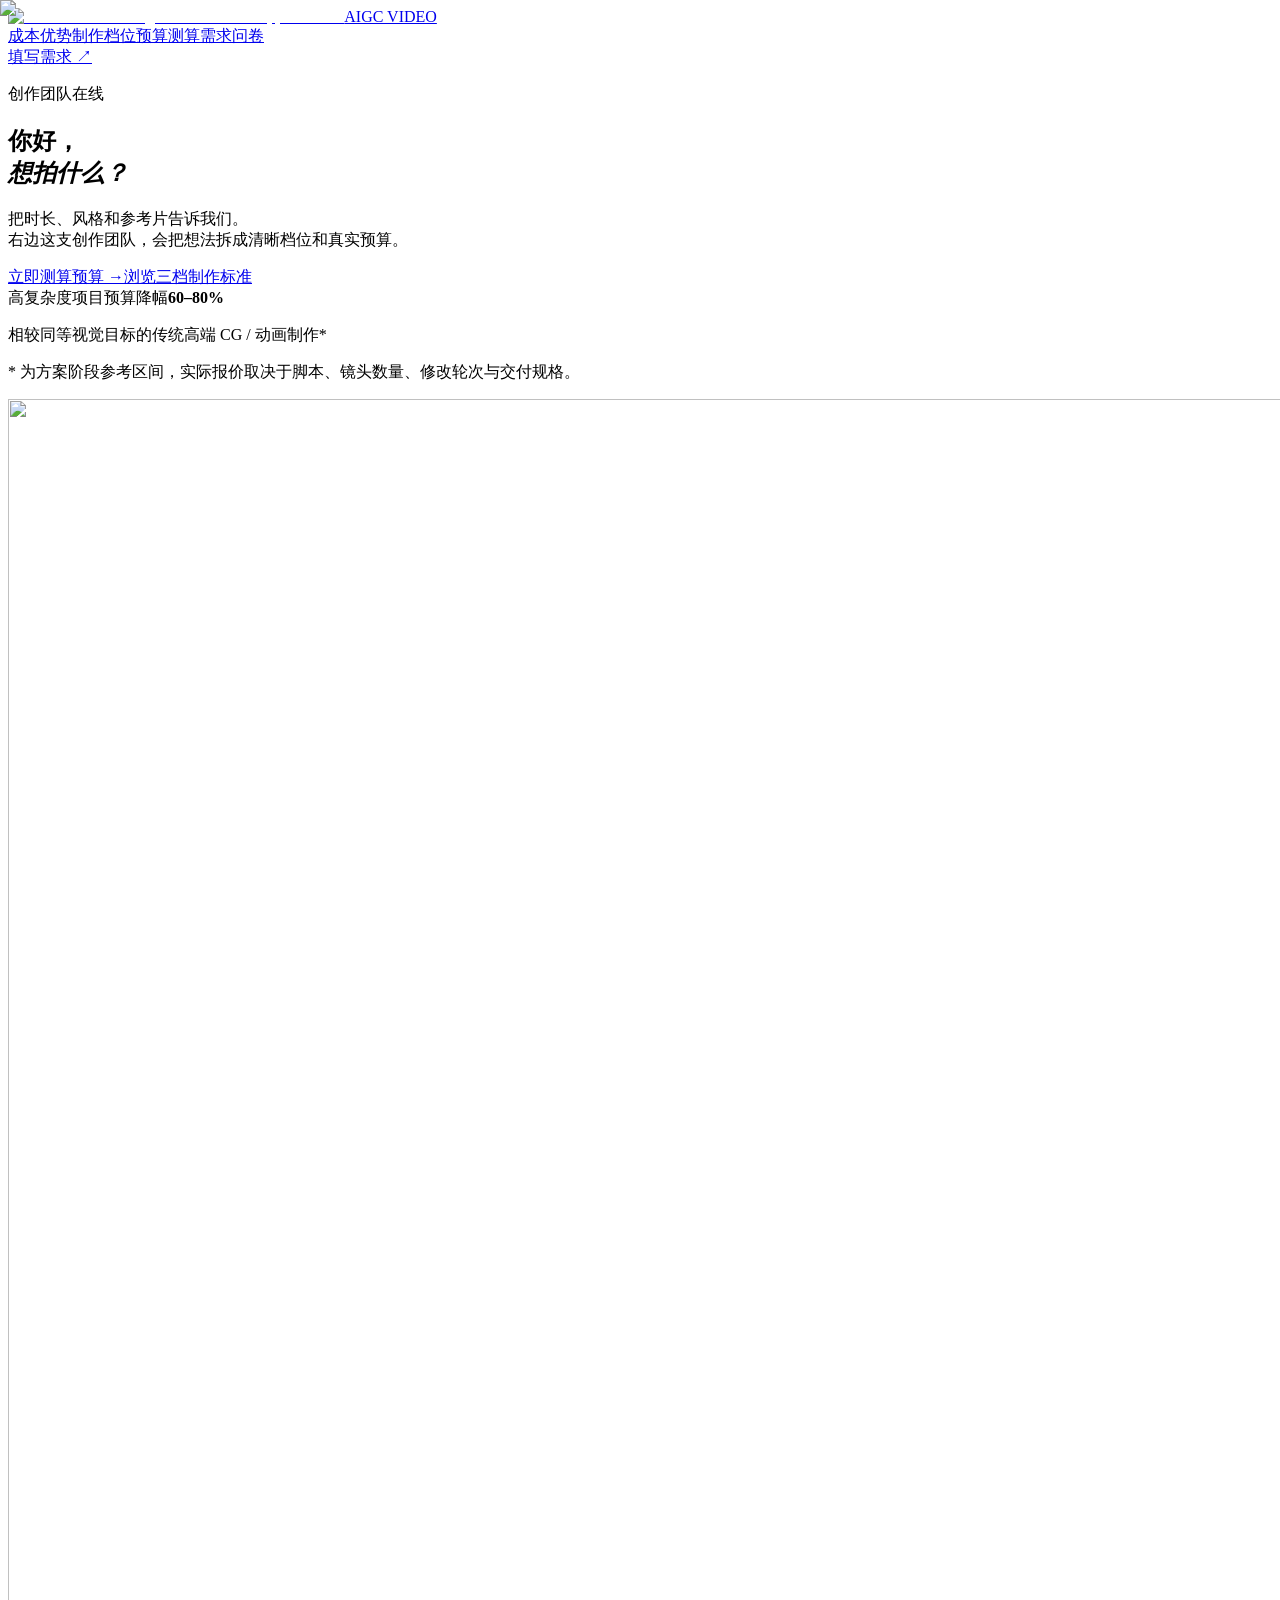
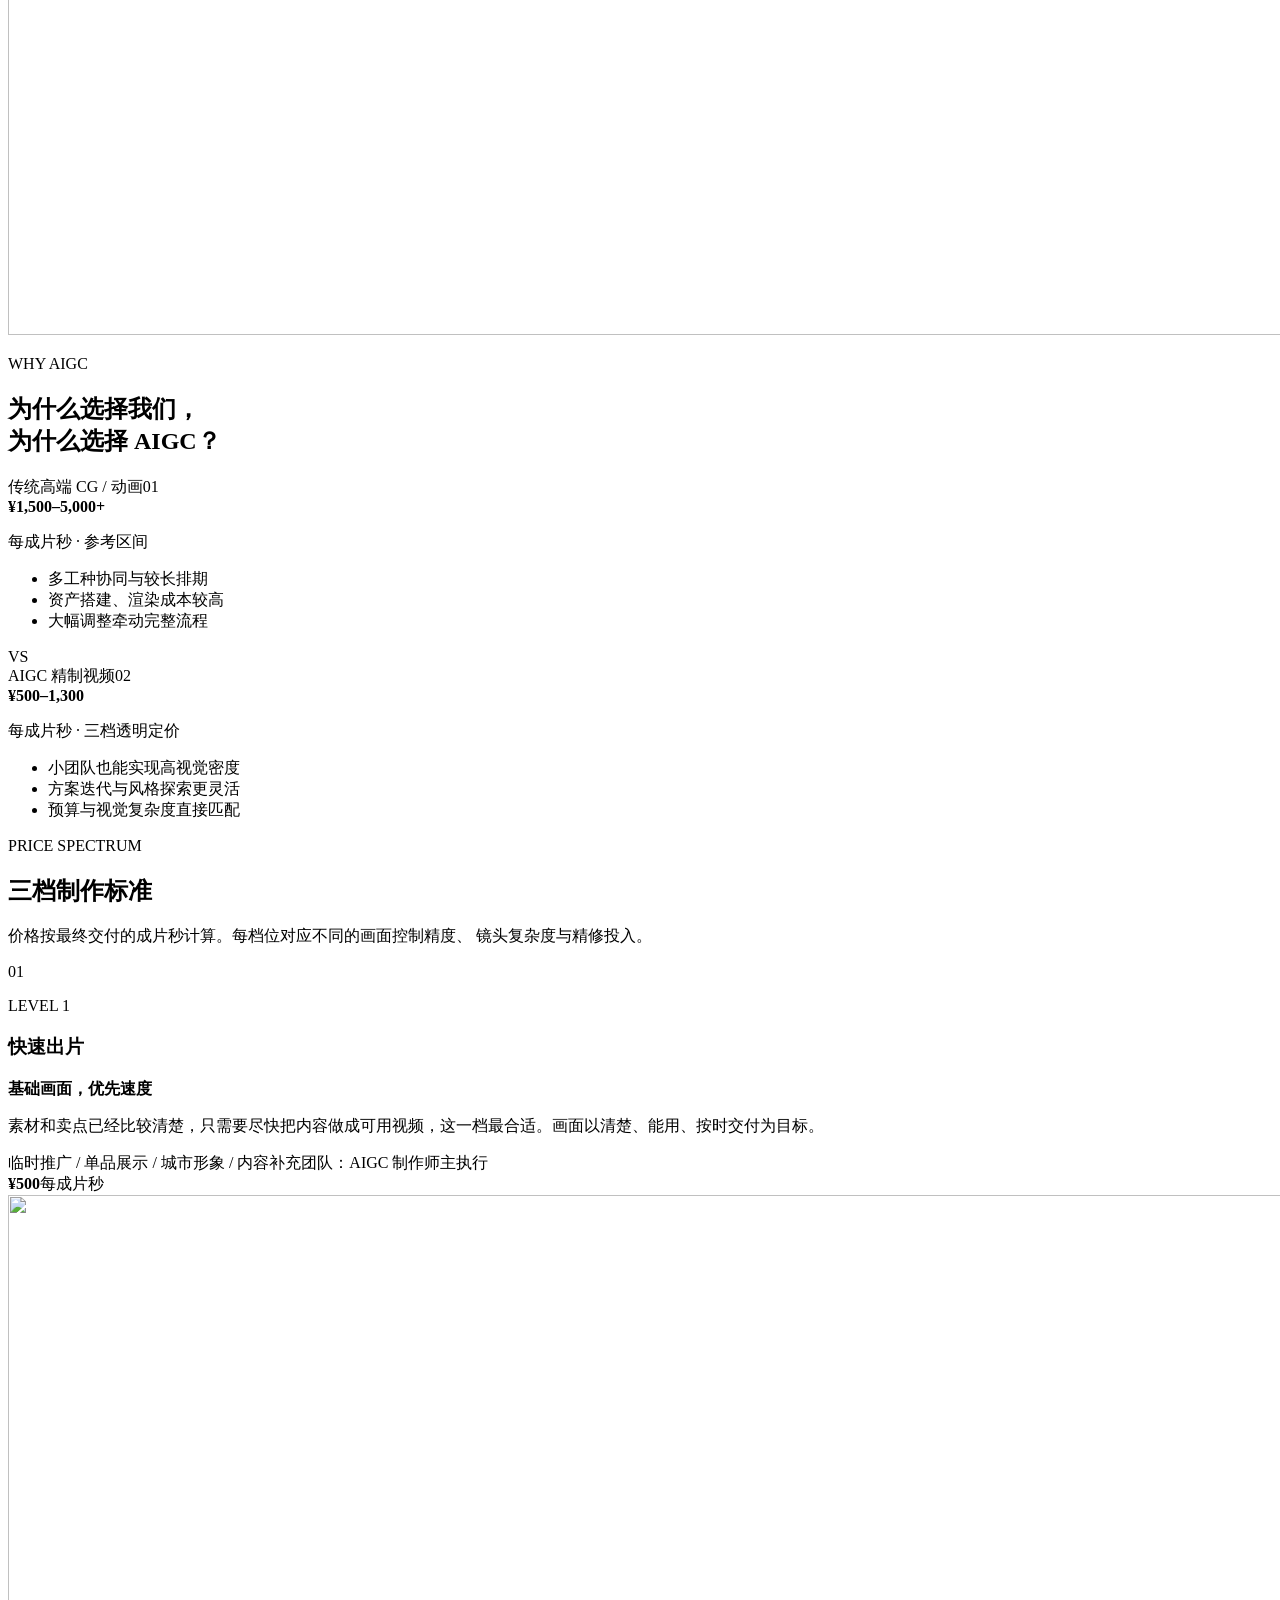
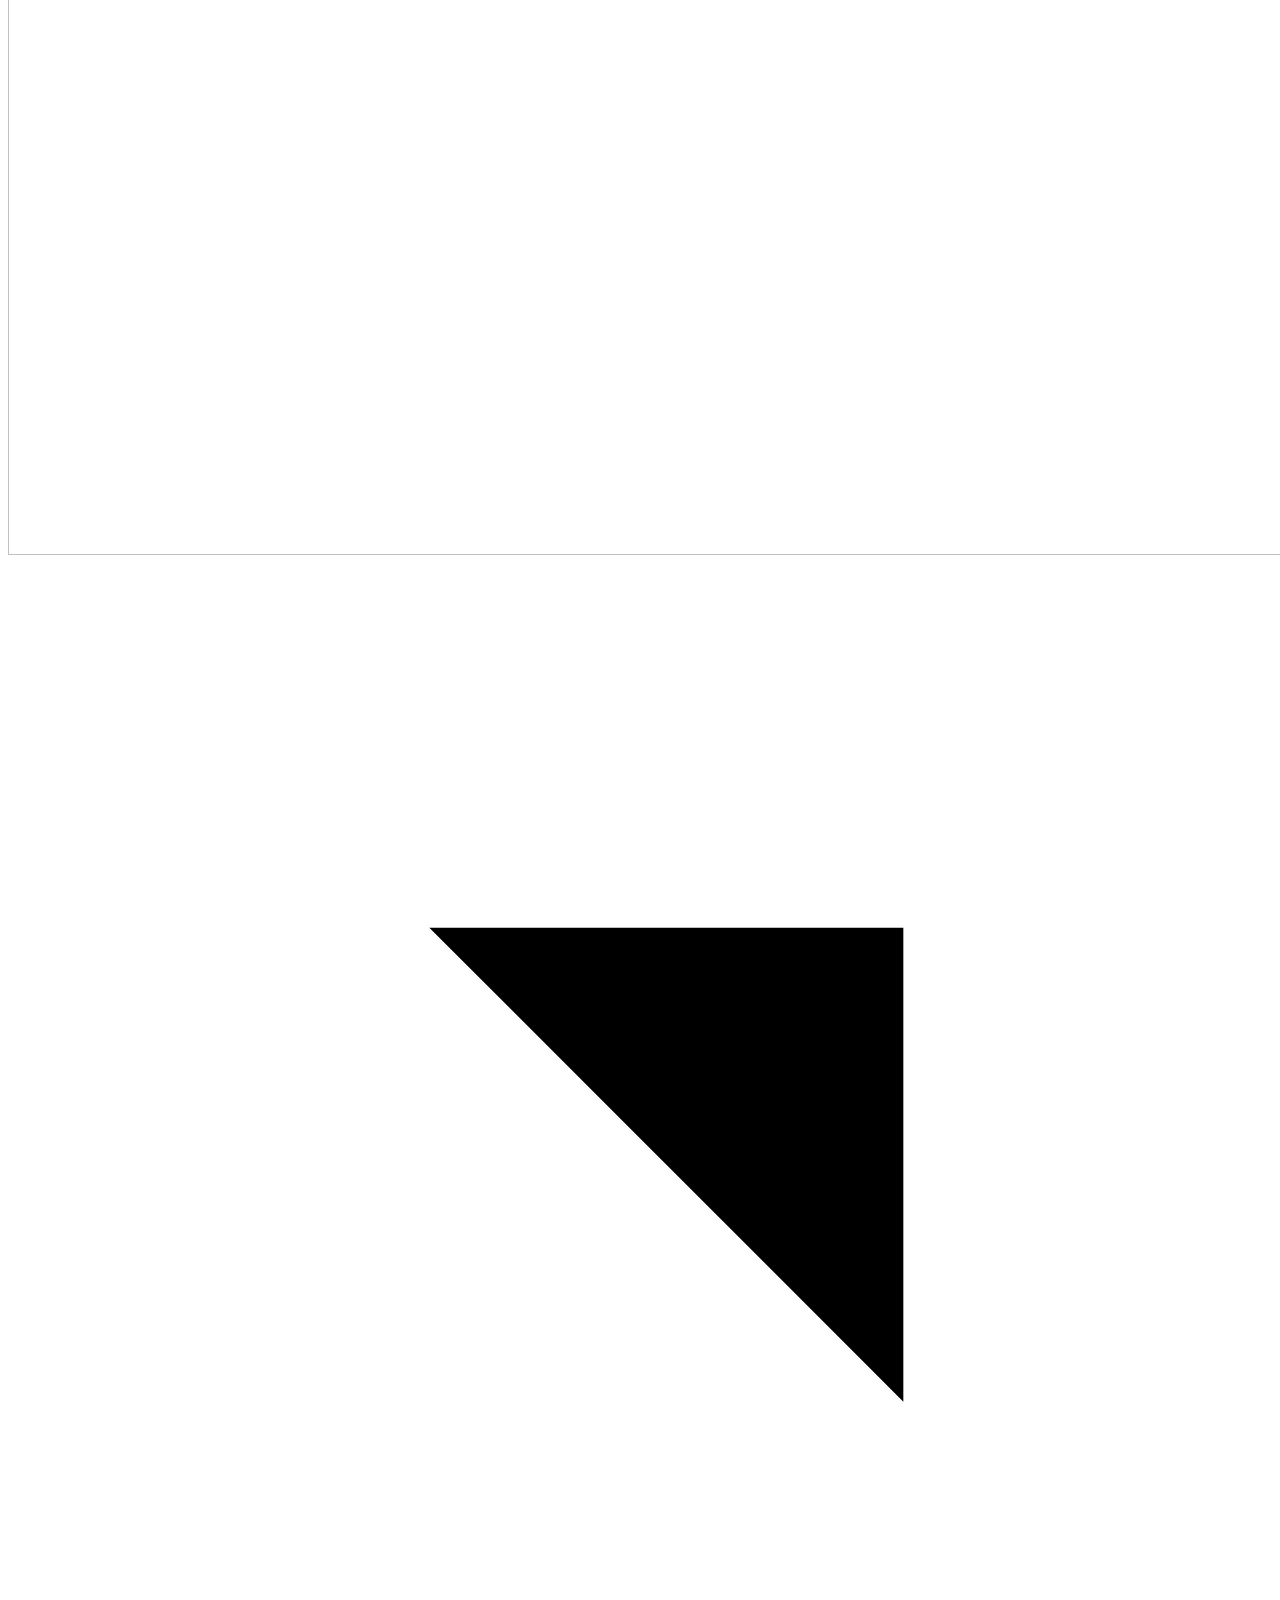
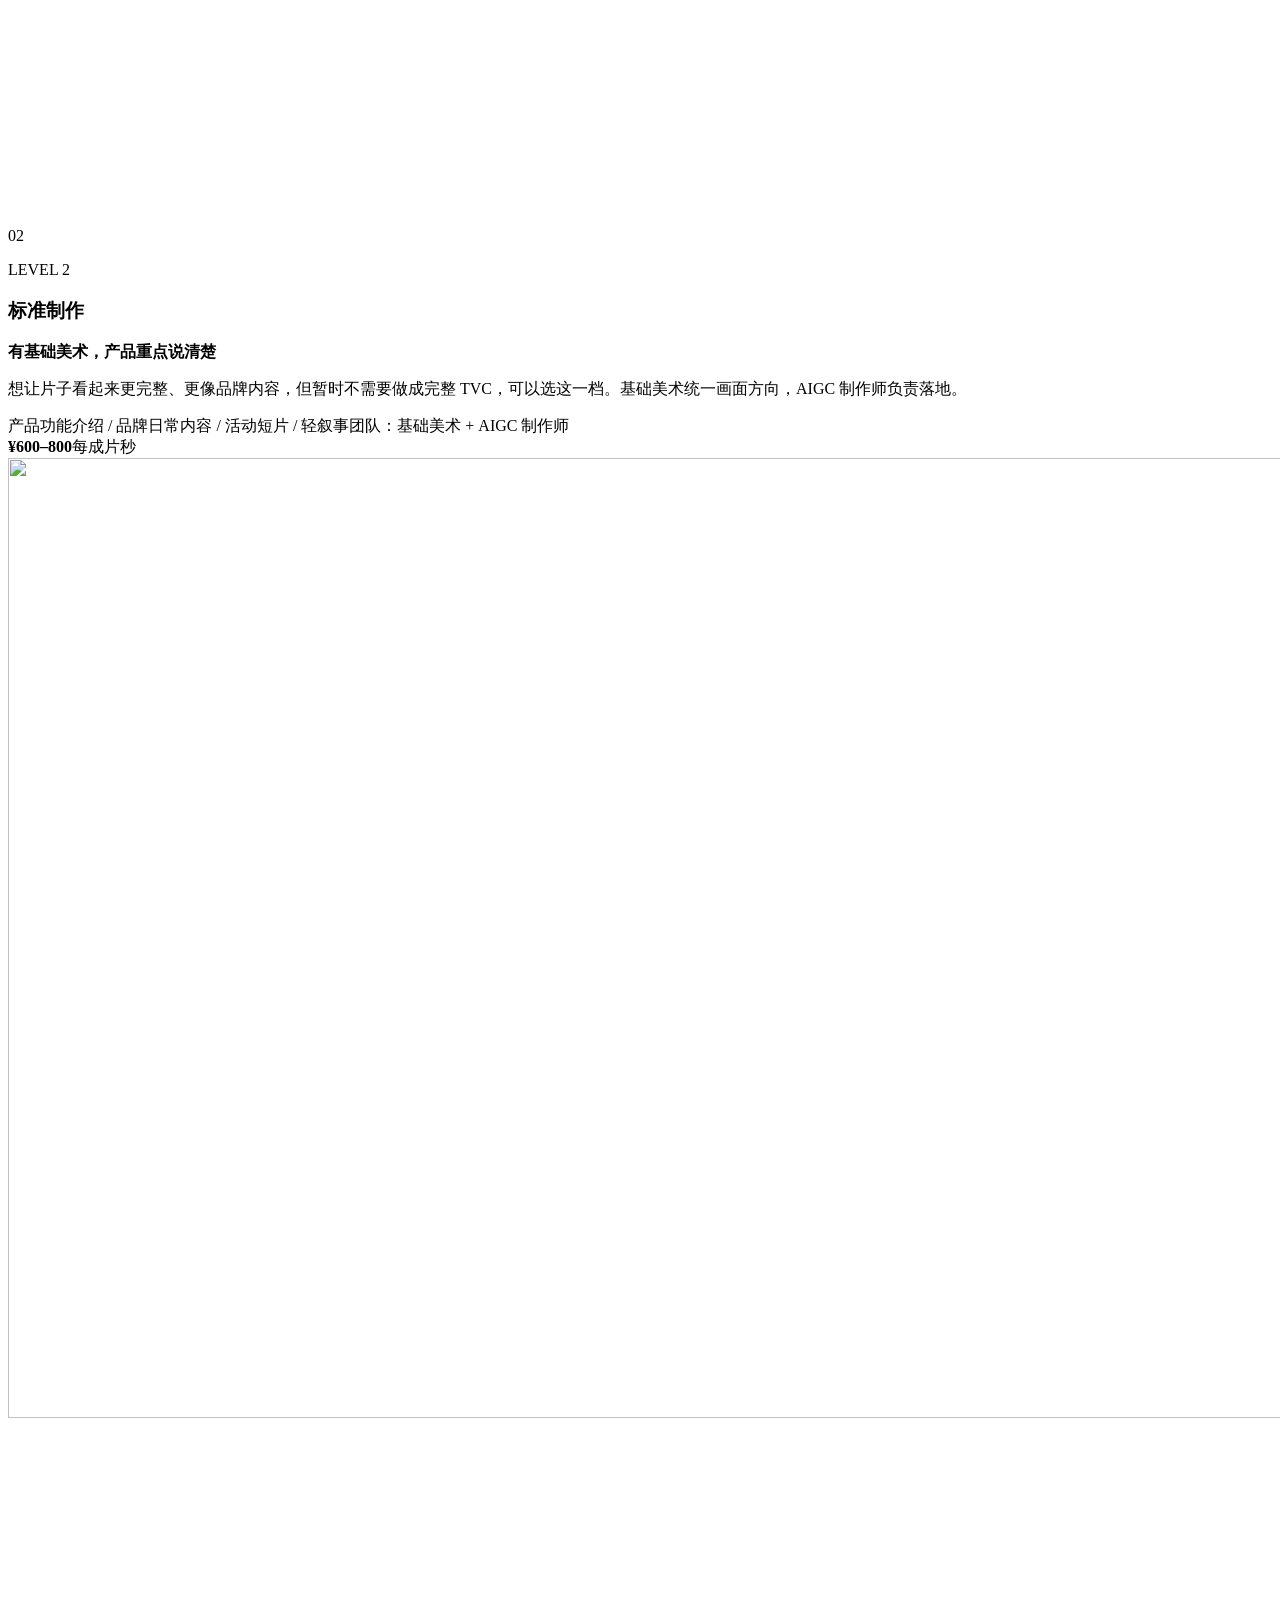
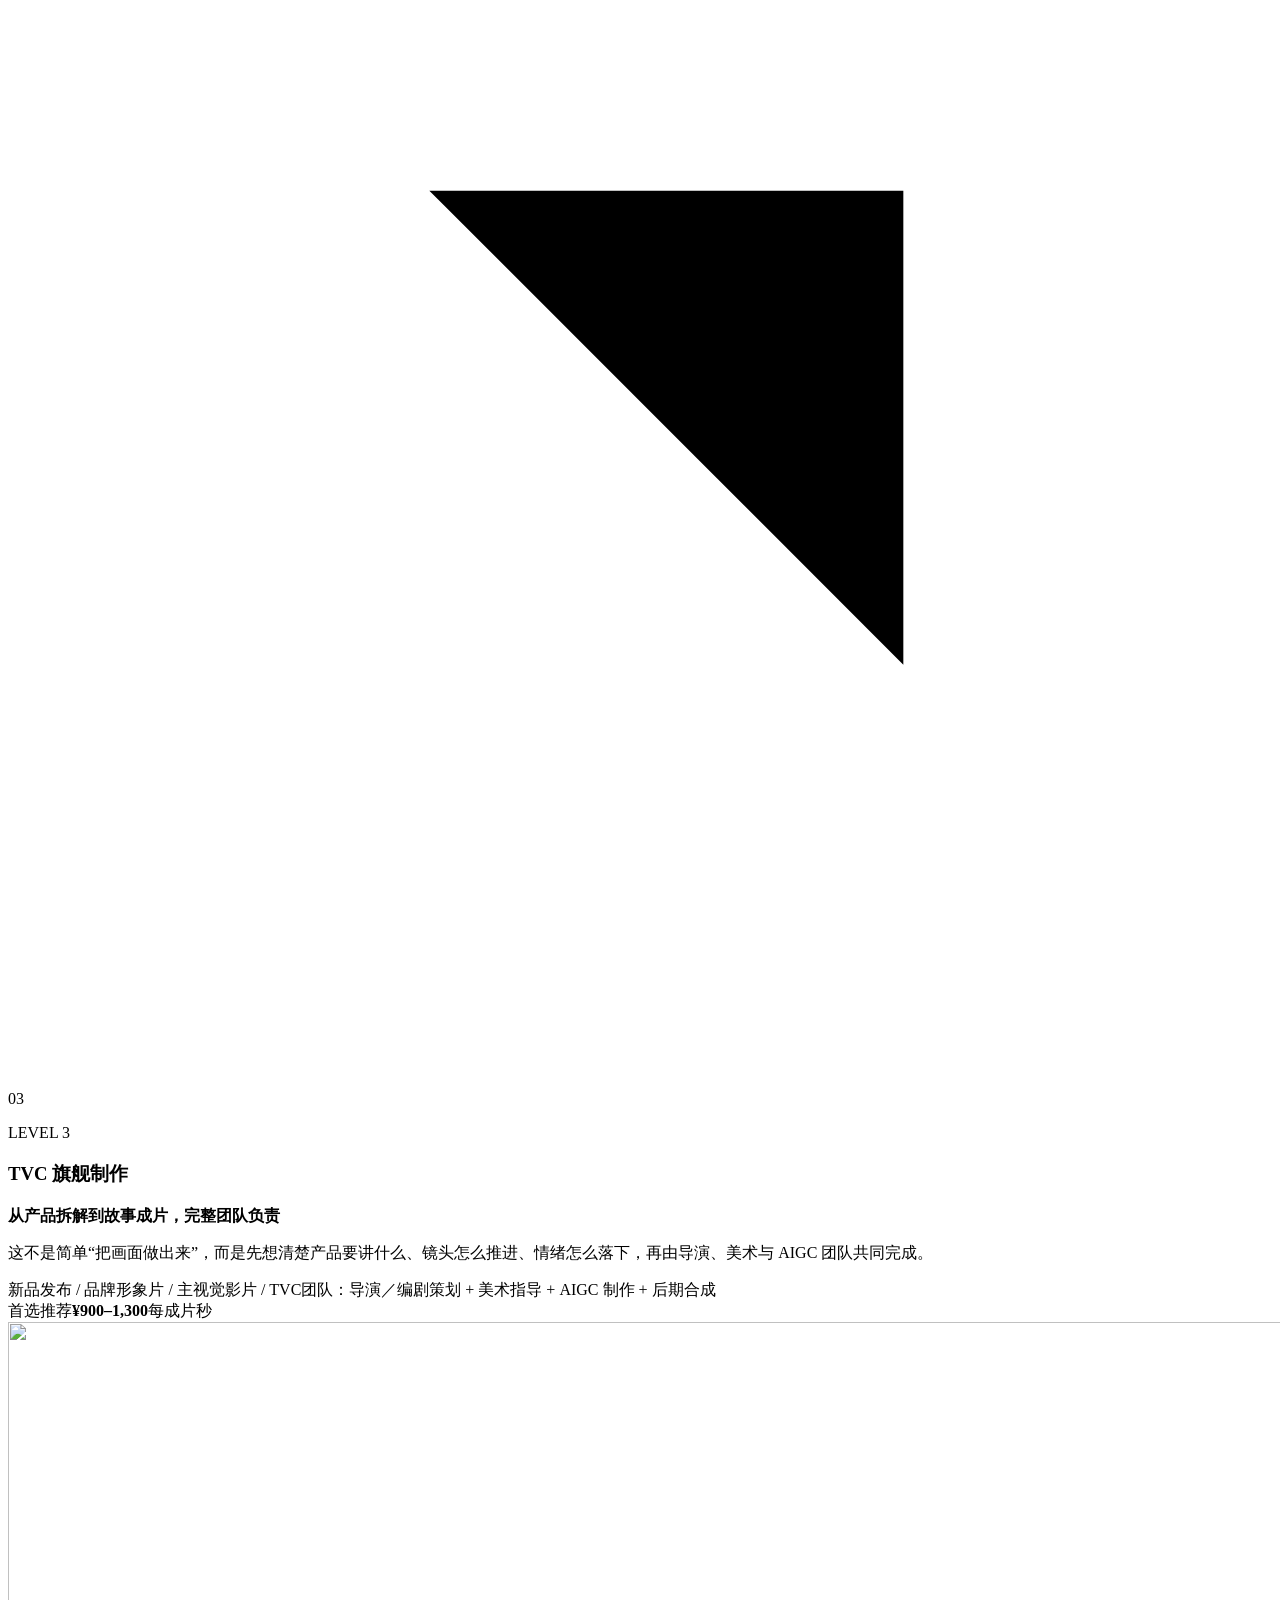
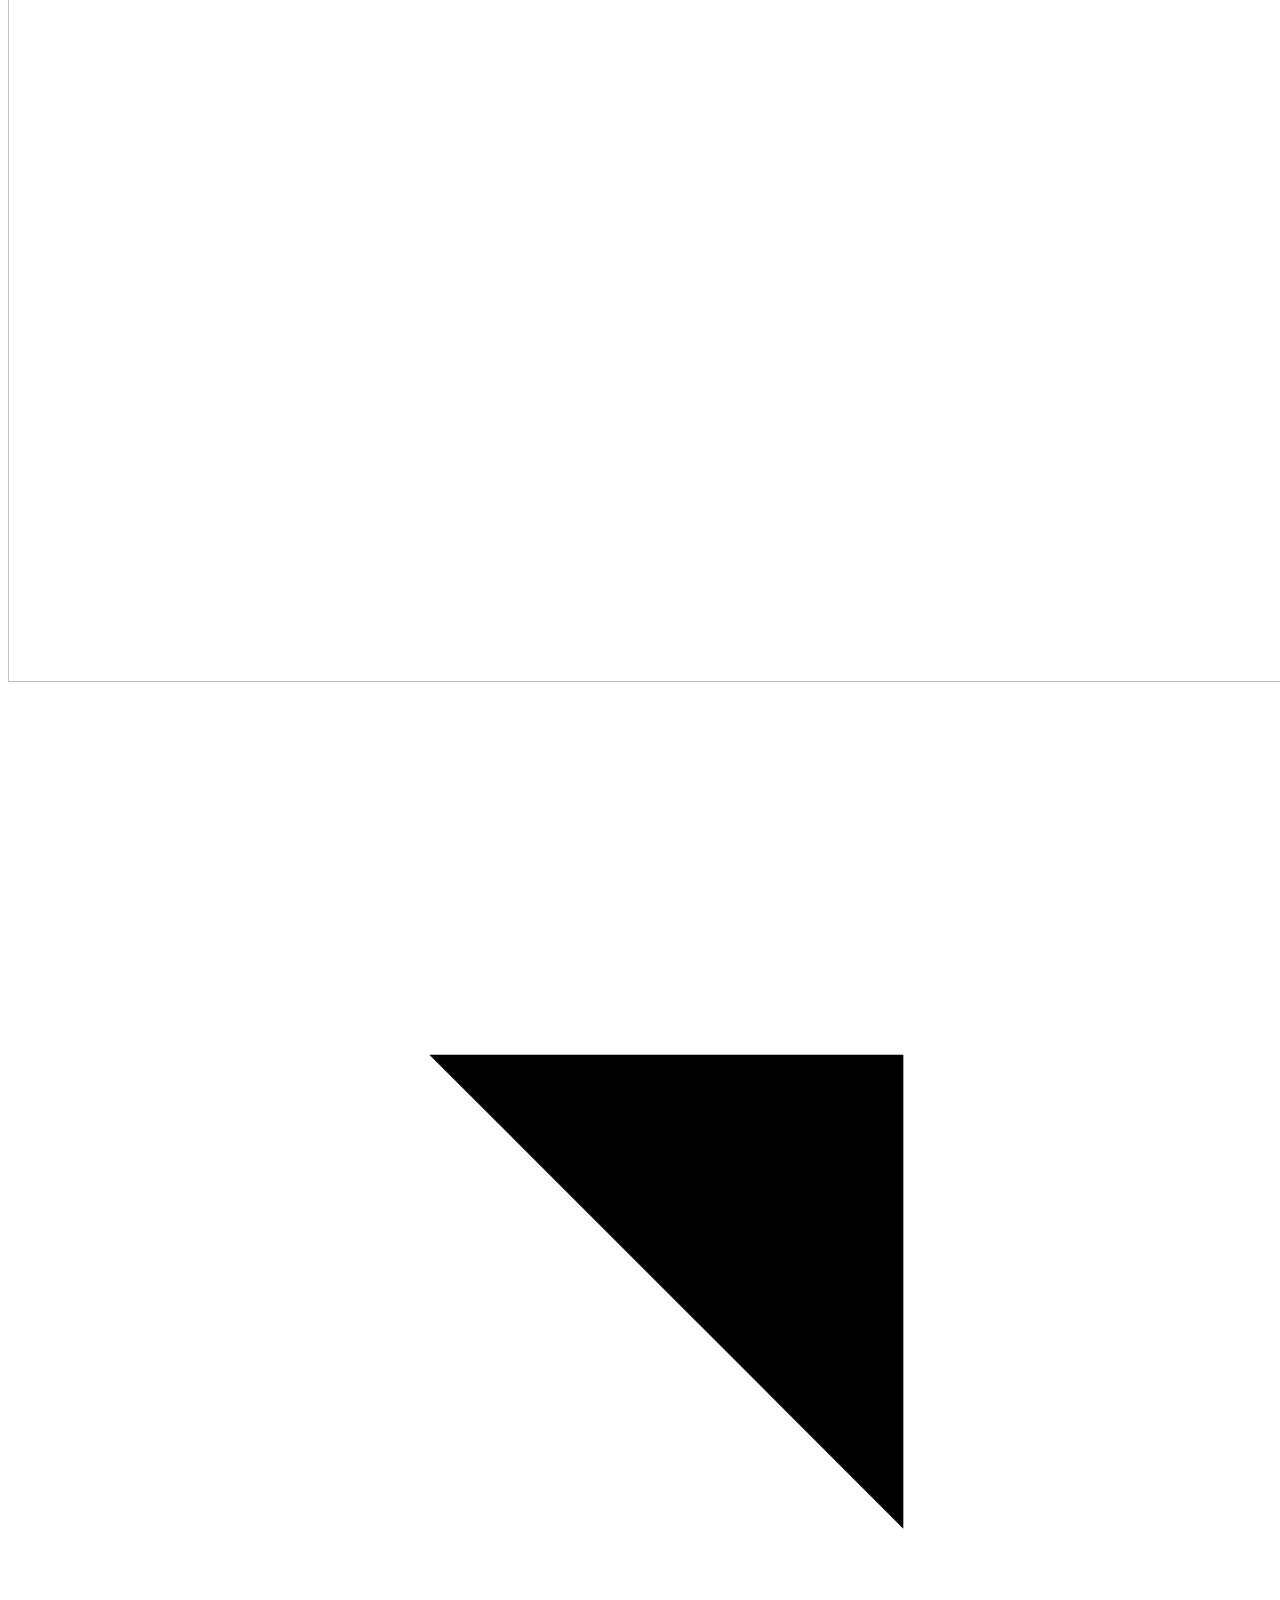
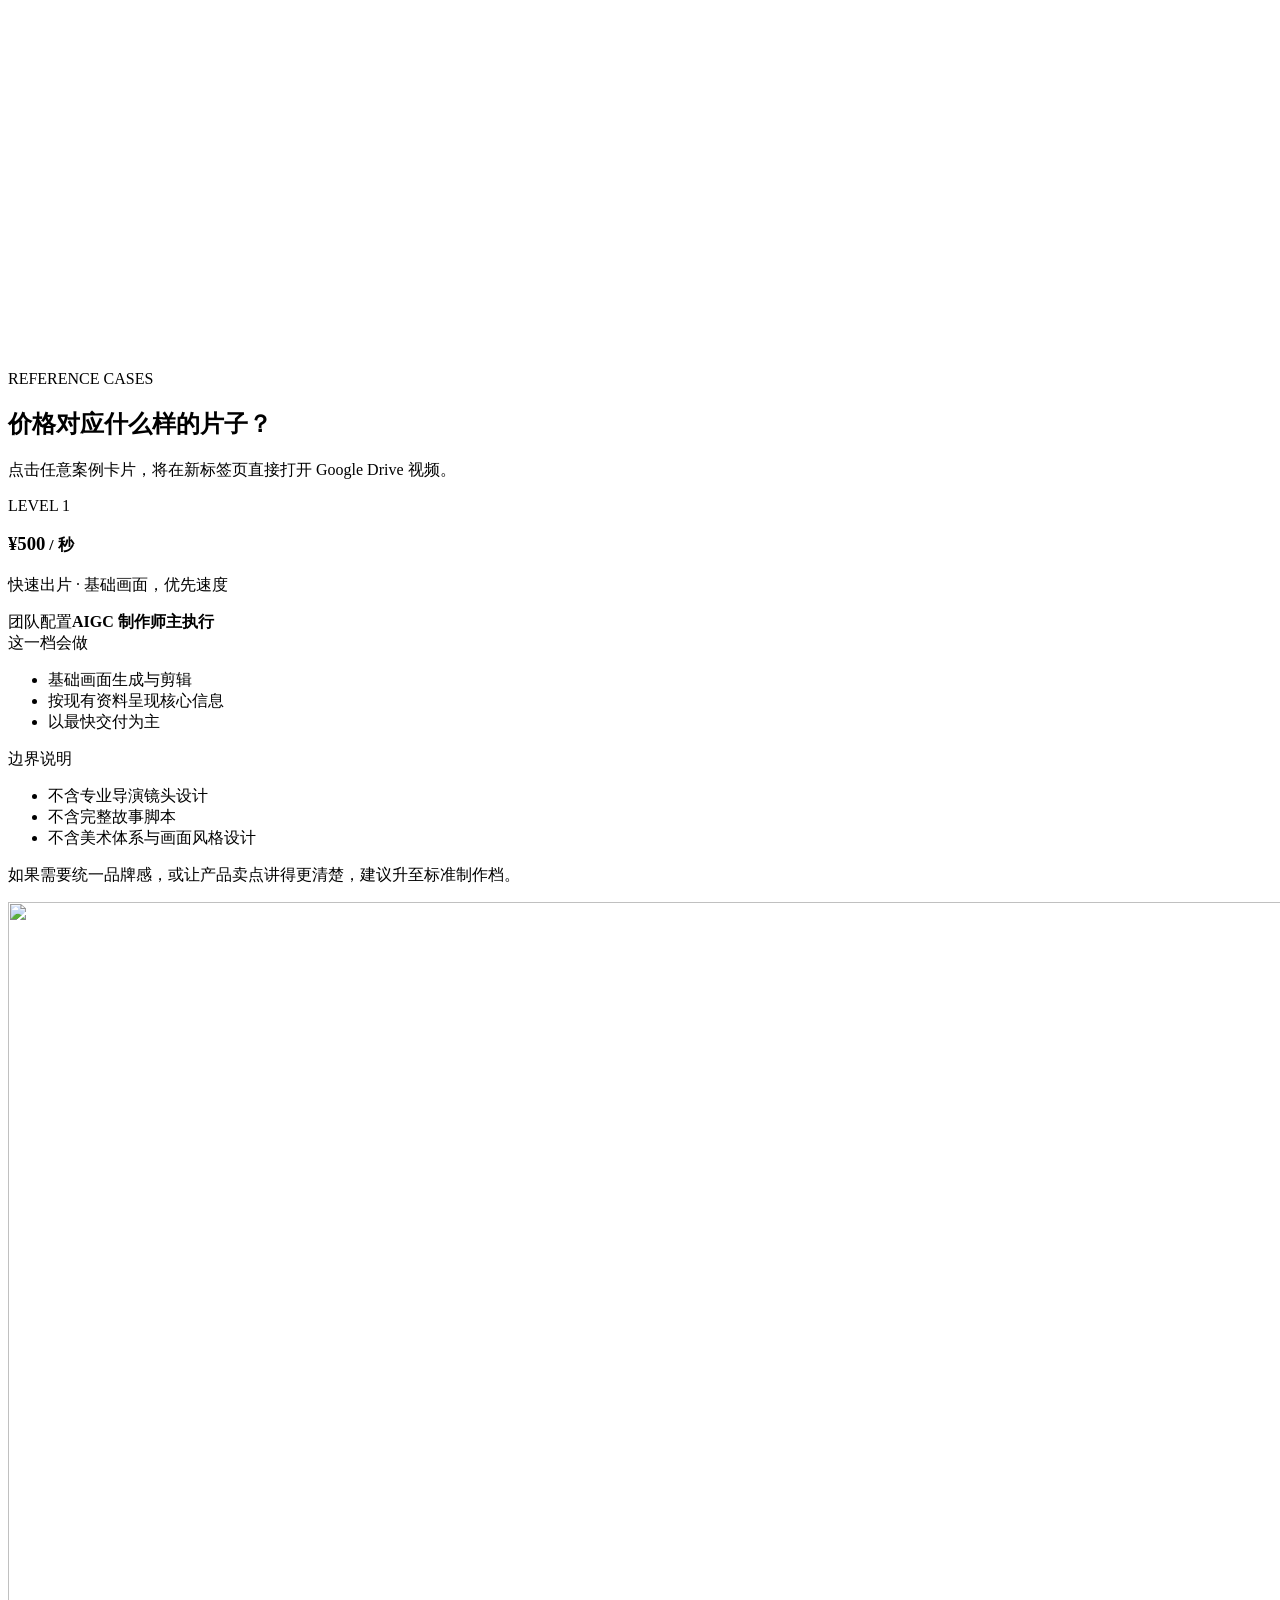
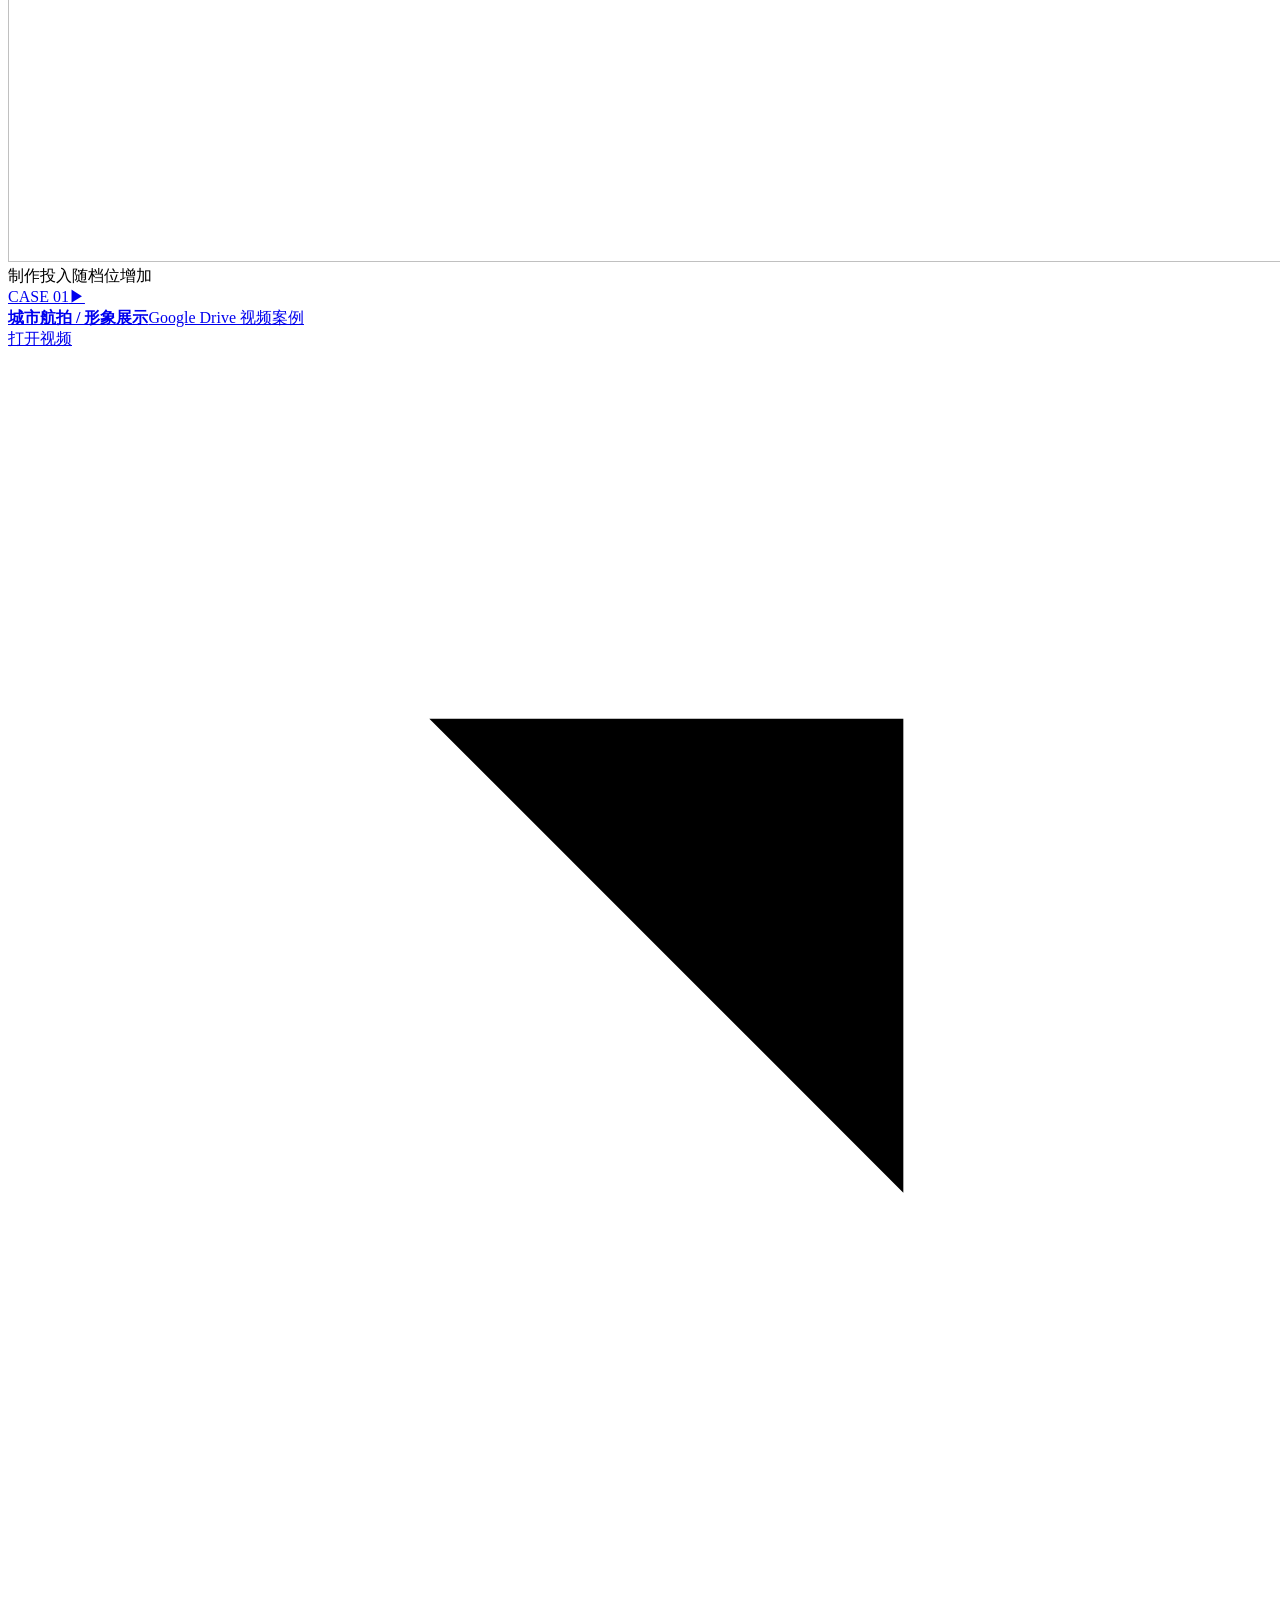
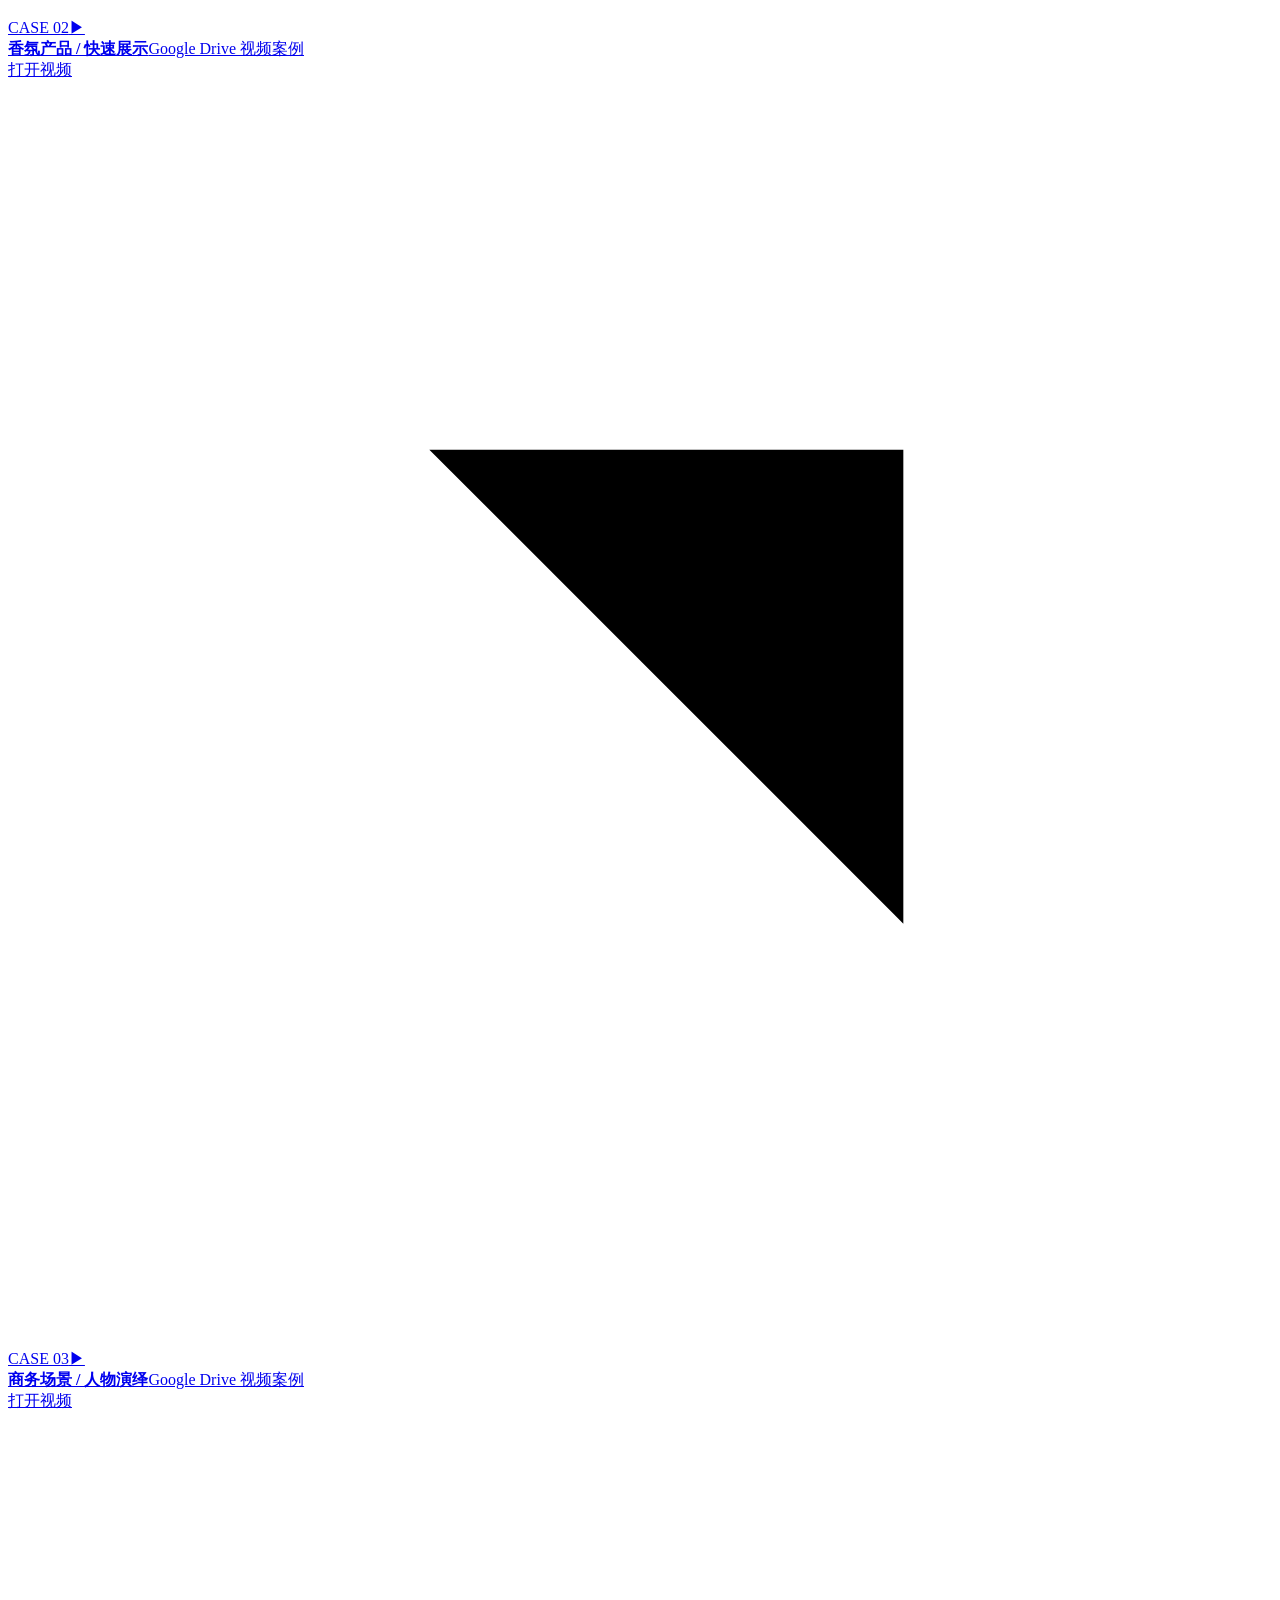
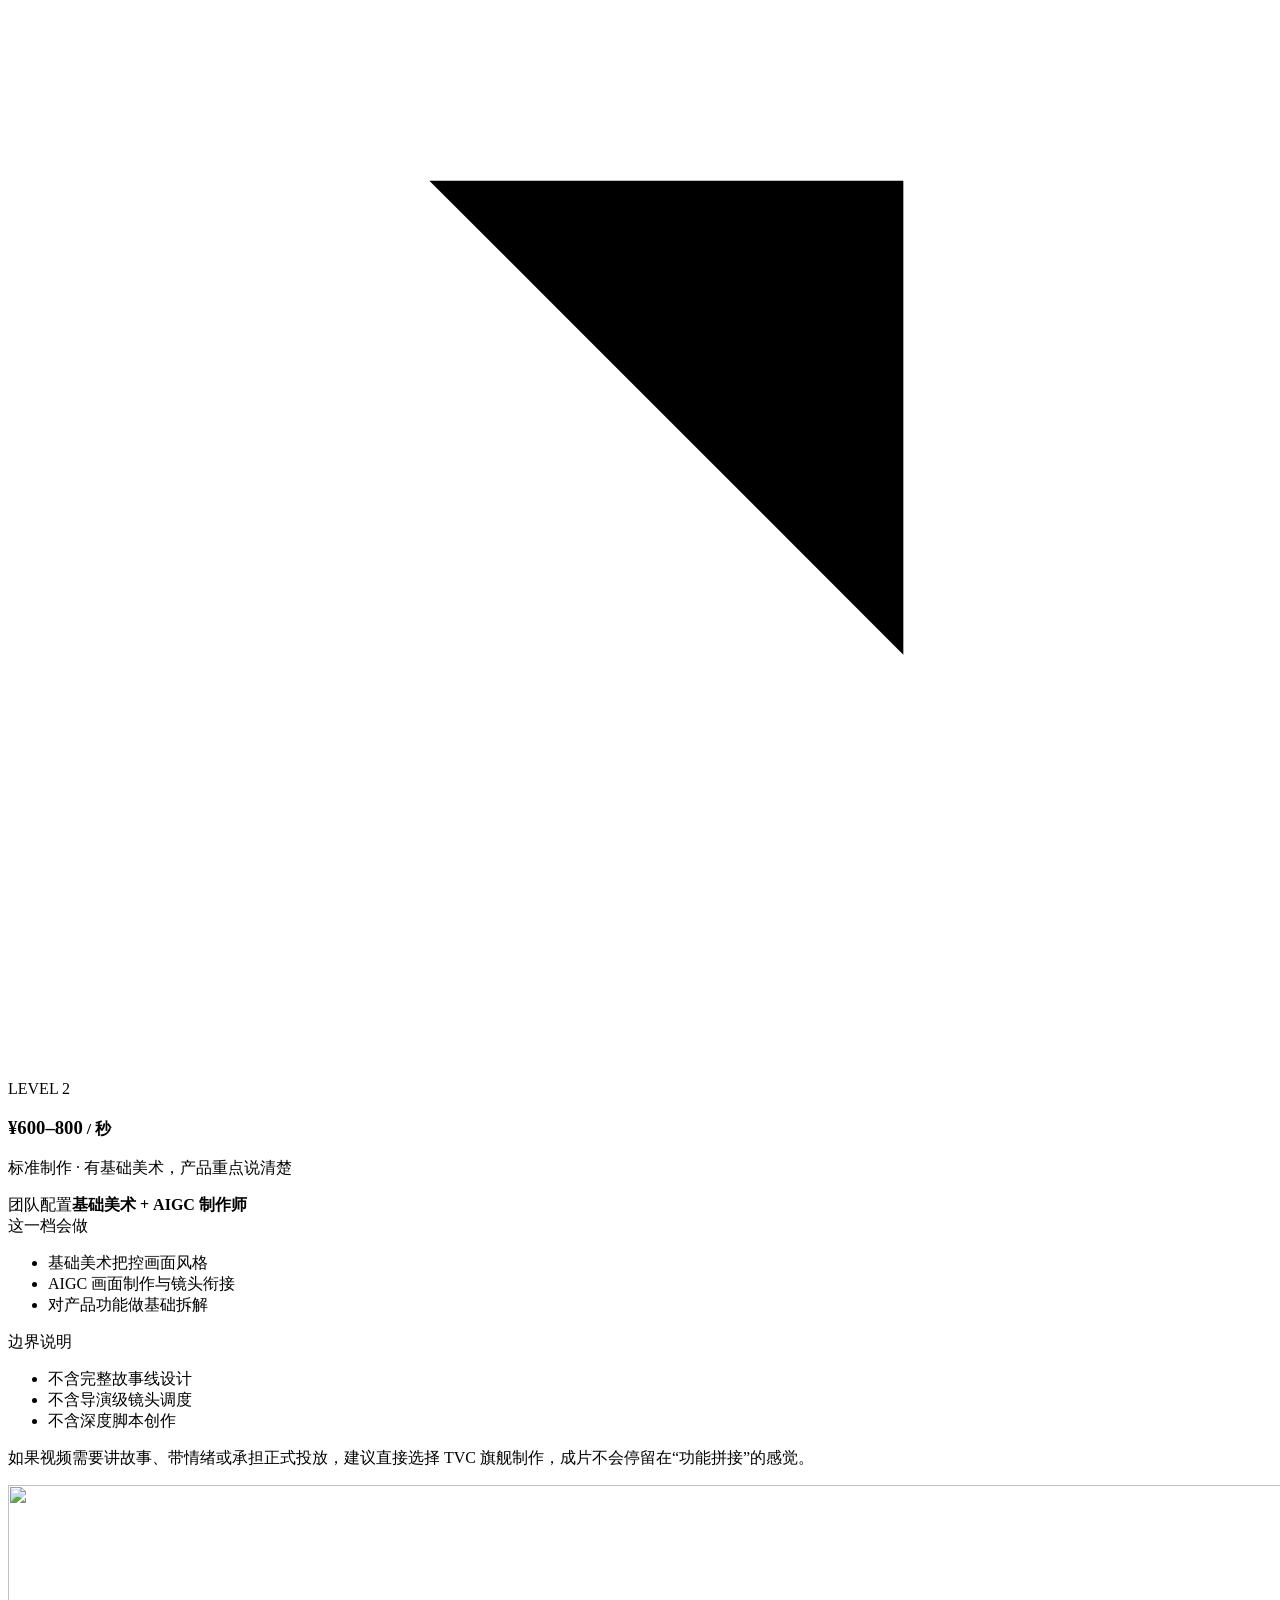
==== index.html @ 13044320 "Publish three-tier AIGC pricing website" ====
<!DOCTYPE html><html lang="zh-CN"><head><meta charSet="utf-8"/><meta name="viewport" content="width=device-width, initial-scale=1"/><link rel="preload" as="image" href="/aigc-video-pricing-site/a1p-logo.png"/><link rel="stylesheet" href="/aigc-video-pricing-site/_next/static/chunks/09ufhhko3qk.z.css" data-precedence="next"/><link rel="preload" as="script" fetchPriority="low" href="/aigc-video-pricing-site/_next/static/chunks/0oggn1jf.e92x.js"/><script src="/aigc-video-pricing-site/_next/static/chunks/0exk0m7adlla-.js" async=""></script><script src="/aigc-video-pricing-site/_next/static/chunks/0rnulkf9ohi7r.js" async=""></script><script src="/aigc-video-pricing-site/_next/static/chunks/02dd9999gnvp8.js" async=""></script><script src="/aigc-video-pricing-site/_next/static/chunks/turbopack-085e0t~42f8zd.js" async=""></script><script src="/aigc-video-pricing-site/_next/static/chunks/0pi6sxr_8rcpf.js" async=""></script><script src="/aigc-video-pricing-site/_next/static/chunks/15f98zk-iqcv7.js" async=""></script><script src="/aigc-video-pricing-site/_next/static/chunks/17s0xu-cwx-x_.js" async=""></script><title>A1P AIGC 视频报价与需求系统</title><meta name="description" content="A1P AIGC 精制视频三档报价、真实案例、预算测算与完整项目需求问卷。"/><meta property="og:title" content="A1P AIGC 视频报价与需求系统"/><meta property="og:description" content="¥500–1,300 / 成片秒 · 三档透明定价 · 16 项项目需求问卷"/><meta property="og:image" content="https://kangjinghao3-sudo.github.io/aigc-video-pricing-site/og-aigc-pricing-v3.png"/><meta property="og:type" content="website"/><meta name="twitter:card" content="summary_large_image"/><meta name="twitter:title" content="A1P AIGC 视频报价与需求系统"/><meta name="twitter:description" content="先看价格与案例，再完成可导出 PDF 的项目需求单。"/><meta name="twitter:image" content="https://kangjinghao3-sudo.github.io/aigc-video-pricing-site/og-aigc-pricing-v3.png"/><link rel="shortcut icon" href="/aigc-video-pricing-site/favicon.svg"/><link rel="icon" href="/aigc-video-pricing-site/favicon.svg"/><script src="/aigc-video-pricing-site/_next/static/chunks/03~yq9q893hmn.js" noModule=""></script></head><body><div hidden=""><!--$--><!--/$--></div><main><header class="site-header"><a class="brand" href="#top" aria-label="返回顶部"><img alt="A1P — AI Enabling Infinite Global Opportunities" width="7000" height="3186" decoding="async" data-nimg="1" class="brand-logo" style="color:transparent" src="/aigc-video-pricing-site/a1p-logo.png"/><span>AIGC VIDEO</span></a><nav aria-label="主导航"><a href="#compare">成本优势</a><a href="#pricing">制作档位</a><a href="#calculator">预算测算</a><a href="/aigc-video-pricing-site/brief/">需求问卷</a></nav><a class="header-cta" href="/aigc-video-pricing-site/brief/">填写需求 <span aria-hidden="true">↗</span></a></header><section class="hero" id="top"><div class="hero-art" aria-hidden="true" style="background-image:url(&quot;/aigc-video-pricing-site/hero-doodle-team-v2.png&quot;)"></div><div class="hero-copy"><p class="hero-status"><span aria-hidden="true"></span>创作团队在线</p><h1>你好，<br/><em>想拍什么？</em></h1><p class="hero-intro">把时长、风格和参考片告诉我们。<br/>右边这支创作团队，会把想法拆成清晰档位和真实预算。</p><div class="hero-actions"><a class="button button-dark" href="#calculator">立即测算预算 <span aria-hidden="true">→</span></a><a class="text-link" href="#pricing">浏览三档制作标准</a></div></div><div class="hero-stat"><span class="stat-label">高复杂度项目预算降幅</span><strong>60–80%</strong><p>相较同等视觉目标的传统高端 CG / 动画制作*</p></div><p class="hero-note">* 为方案阶段参考区间，实际报价取决于脚本、镜头数量、修改轮次与交付规格。</p></section><section class="comparison section-pad" id="compare"><div class="comparison-question" aria-hidden="true"><img alt="" loading="lazy" width="1536" height="1536" decoding="async" data-nimg="1" style="color:transparent" src="/aigc-video-pricing-site/comparison-question-doodle-v1.png"/></div><div class="section-heading"><p class="eyebrow">WHY AIGC</p><h2>为什么选择我们，<br/>为什么选择 AIGC？</h2></div><div class="comparison-grid"><article class="cost-card traditional"><div class="cost-top"><span>传统高端 CG / 动画</span><span class="cost-index">01</span></div><strong>¥1,500–5,000+</strong><p>每成片秒 · 参考区间</p><ul><li>多工种协同与较长排期</li><li>资产搭建、渲染成本较高</li><li>大幅调整牵动完整流程</li></ul></article><div class="versus" aria-hidden="true"><span>VS</span></div><article class="cost-card aigc"><div class="cost-top"><span>AIGC 精制视频</span><span class="cost-index">02</span></div><strong>¥500–1,300</strong><p>每成片秒 · 三档透明定价</p><ul><li>小团队也能实现高视觉密度</li><li>方案迭代与风格探索更灵活</li><li>预算与视觉复杂度直接匹配</li></ul></article></div></section><section class="pricing section-pad" id="pricing"><div class="section-heading wide-heading"><div><p class="eyebrow">PRICE SPECTRUM</p><h2>三档制作标准</h2></div><p>价格按最终交付的成片秒计算。每档位对应不同的画面控制精度、 镜头复杂度与精修投入。</p></div><div class="tier-list"><article class="tier-row" style="--tier-accent:#e9412c;--crew-count:1"><div class="tier-number">0<!-- -->1</div><div class="tier-name"><p>LEVEL <!-- -->1</p><h3>快速出片</h3></div><div class="tier-copy"><strong>基础画面，优先速度</strong><p>素材和卖点已经比较清楚，只需要尽快把内容做成可用视频，这一档最合适。画面以清楚、能用、按时交付为目标。</p><span>临时推广 / 单品展示 / 城市形象 / 内容补充</span><span class="tier-team">团队：<!-- -->AIGC 制作师主执行</span></div><div class="tier-price"><strong>¥500</strong><span>每成片秒</span></div><div class="tier-crew" aria-hidden="true"><img alt="" loading="lazy" width="1693" height="960" decoding="async" data-nimg="1" style="color:transparent" src="/aigc-video-pricing-site/tier-crew-doodles-v1.png"/></div><a href="#tier-1" aria-label="查看快速出片案例"><svg viewBox="0 0 24 24" aria-hidden="true"><path d="M7 17 17 7M8 7h9v9"></path></svg></a></article><article class="tier-row" style="--tier-accent:#ee8b22;--crew-count:2"><div class="tier-number">0<!-- -->2</div><div class="tier-name"><p>LEVEL <!-- -->2</p><h3>标准制作</h3></div><div class="tier-copy"><strong>有基础美术，产品重点说清楚</strong><p>想让片子看起来更完整、更像品牌内容，但暂时不需要做成完整 TVC，可以选这一档。基础美术统一画面方向，AIGC 制作师负责落地。</p><span>产品功能介绍 / 品牌日常内容 / 活动短片 / 轻叙事</span><span class="tier-team">团队：<!-- -->基础美术 + AIGC 制作师</span></div><div class="tier-price"><strong>¥600–800</strong><span>每成片秒</span></div><div class="tier-crew" aria-hidden="true"><img alt="" loading="lazy" width="1693" height="960" decoding="async" data-nimg="1" style="color:transparent" src="/aigc-video-pricing-site/tier-crew-doodles-v1.png"/></div><a href="#tier-2" aria-label="查看标准制作案例"><svg viewBox="0 0 24 24" aria-hidden="true"><path d="M7 17 17 7M8 7h9v9"></path></svg></a></article><article class="tier-row tier-featured" style="--tier-accent:#159d77;--crew-count:3"><div class="tier-number">0<!-- -->3</div><div class="tier-name"><p>LEVEL <!-- -->3</p><h3>TVC 旗舰制作</h3></div><div class="tier-copy"><strong>从产品拆解到故事成片，完整团队负责</strong><p>这不是简单“把画面做出来”，而是先想清楚产品要讲什么、镜头怎么推进、情绪怎么落下，再由导演、美术与 AIGC 团队共同完成。</p><span>新品发布 / 品牌形象片 / 主视觉影片 / TVC</span><span class="tier-team">团队：<!-- -->导演／编剧策划 + 美术指导 + AIGC 制作 + 后期合成</span></div><div class="tier-price"><span class="recommended-label">首选推荐</span><strong>¥900–1,300</strong><span>每成片秒</span></div><div class="tier-crew" aria-hidden="true"><img alt="" loading="lazy" width="1693" height="960" decoding="async" data-nimg="1" style="color:transparent" src="/aigc-video-pricing-site/tier-crew-doodles-v1.png"/></div><a href="#tier-3" aria-label="查看TVC 旗舰制作案例"><svg viewBox="0 0 24 24" aria-hidden="true"><path d="M7 17 17 7M8 7h9v9"></path></svg></a></article></div></section><section class="cases section-pad" id="cases"><div class="section-heading"><p class="eyebrow">REFERENCE CASES</p><h2>价格对应什么样的片子？</h2><p class="heading-note">点击任意案例卡片，将在新标签页直接打开 Google Drive 视频。</p></div><div class="case-tier" id="tier-1" data-level="01" style="--tier-accent:#e9412c;--crew-count:1"><div class="case-tier-head"><div><span>LEVEL <!-- -->1</span><h3>¥500<small> / 秒</small></h3></div><p>快速出片<!-- --> · <!-- -->基础画面，优先速度</p></div><div class="service-scope"><div><span>团队配置</span><strong>AIGC 制作师主执行</strong></div><div><span>这一档会做</span><ul><li>基础画面生成与剪辑</li><li>按现有资料呈现核心信息</li><li>以最快交付为主</li></ul></div><div><span>边界说明</span><ul><li>不含专业导演镜头设计</li><li>不含完整故事脚本</li><li>不含美术体系与画面风格设计</li></ul></div><p>如果需要统一品牌感，或让产品卖点讲得更清楚，建议升至标准制作档。</p></div><div class="case-tier-doodles" aria-hidden="true"><div><img alt="" loading="lazy" width="1693" height="960" decoding="async" data-nimg="1" style="color:transparent" src="/aigc-video-pricing-site/tier-crew-doodles-v1.png"/></div><span>制作投入随档位增加</span></div><div class="case-grid case-count-3"><a class="case-card" href="https://drive.google.com/file/d/10cS2tV2k-zk0jnlM6Kkqh8ylod2sfHkG/view?usp=drive_link" target="_blank" rel="noopener noreferrer" aria-label="打开 Google Drive 视频：城市航拍 / 形象展示"><div class="case-image "><img alt="城市航拍 / 形象展示" loading="lazy" decoding="async" data-nimg="fill" style="position:absolute;height:100%;width:100%;left:0;top:0;right:0;bottom:0;color:transparent" src="/aigc-video-pricing-site/covers-v3/tier1-city.png"/><span class="case-badge">CASE 0<!-- -->1</span><span class="play" aria-hidden="true"><span>▶</span></span></div><div class="case-meta"><div><strong>城市航拍 / 形象展示</strong><span>Google Drive 视频案例</span></div><span class="case-open">打开视频 <svg viewBox="0 0 24 24" aria-hidden="true"><path d="M7 17 17 7M8 7h9v9"></path></svg></span></div></a><a class="case-card" href="https://drive.google.com/file/d/1mVgOv8_NaQPoivIcZrd2V7tdsxTfBBlM/view?usp=drive_link" target="_blank" rel="noopener noreferrer" aria-label="打开 Google Drive 视频：香氛产品 / 快速展示"><div class="case-image portrait-cover"><img alt="香氛产品 / 快速展示" loading="lazy" decoding="async" data-nimg="fill" style="position:absolute;height:100%;width:100%;left:0;top:0;right:0;bottom:0;color:transparent" src="/aigc-video-pricing-site/covers-v3/tier1-product.png"/><span class="case-badge">CASE 0<!-- -->2</span><span class="play" aria-hidden="true"><span>▶</span></span></div><div class="case-meta"><div><strong>香氛产品 / 快速展示</strong><span>Google Drive 视频案例</span></div><span class="case-open">打开视频 <svg viewBox="0 0 24 24" aria-hidden="true"><path d="M7 17 17 7M8 7h9v9"></path></svg></span></div></a><a class="case-card" href="https://drive.google.com/file/d/10_qn7sRinIOQjDpm5sGCsMD5R75_Hplu/view?usp=sharing" target="_blank" rel="noopener noreferrer" aria-label="打开 Google Drive 视频：商务场景 / 人物演绎"><div class="case-image portrait-cover"><img alt="商务场景 / 人物演绎" loading="lazy" decoding="async" data-nimg="fill" style="position:absolute;height:100%;width:100%;left:0;top:0;right:0;bottom:0;color:transparent" src="/aigc-video-pricing-site/covers-v3/tier1-business.png"/><span class="case-badge">CASE 0<!-- -->3</span><span class="play" aria-hidden="true"><span>▶</span></span></div><div class="case-meta"><div><strong>商务场景 / 人物演绎</strong><span>Google Drive 视频案例</span></div><span class="case-open">打开视频 <svg viewBox="0 0 24 24" aria-hidden="true"><path d="M7 17 17 7M8 7h9v9"></path></svg></span></div></a></div></div><div class="case-tier" id="tier-2" data-level="02" style="--tier-accent:#ee8b22;--crew-count:2"><div class="case-tier-head"><div><span>LEVEL <!-- -->2</span><h3>¥600–800<small> / 秒</small></h3></div><p>标准制作<!-- --> · <!-- -->有基础美术，产品重点说清楚</p></div><div class="service-scope"><div><span>团队配置</span><strong>基础美术 + AIGC 制作师</strong></div><div><span>这一档会做</span><ul><li>基础美术把控画面风格</li><li>AIGC 画面制作与镜头衔接</li><li>对产品功能做基础拆解</li></ul></div><div><span>边界说明</span><ul><li>不含完整故事线设计</li><li>不含导演级镜头调度</li><li>不含深度脚本创作</li></ul></div><p>如果视频需要讲故事、带情绪或承担正式投放，建议直接选择 TVC 旗舰制作，成片不会停留在“功能拼接”的感觉。</p></div><div class="case-tier-doodles" aria-hidden="true"><div><img alt="" loading="lazy" width="1693" height="960" decoding="async" data-nimg="1" style="color:transparent" src="/aigc-video-pricing-site/tier-crew-doodles-v1.png"/></div><span>制作投入随档位增加</span></div><div class="case-grid case-count-5"><a class="case-card" href="https://drive.google.com/file/d/1HH3vMk4oUb8tTE9LK5Az8KEYVOrMb-gZ/view?usp=drive_link" target="_blank" rel="noopener noreferrer" aria-label="打开 Google Drive 视频：生活方式 / 产品场景"><div class="case-image "><img alt="生活方式 / 产品场景" loading="lazy" decoding="async" data-nimg="fill" style="position:absolute;height:100%;width:100%;left:0;top:0;right:0;bottom:0;color:transparent" src="/aigc-video-pricing-site/covers-v2/cover-03.png"/><span class="case-badge">CASE 0<!-- -->1</span><span class="play" aria-hidden="true"><span>▶</span></span></div><div class="case-meta"><div><strong>生活方式 / 产品场景</strong><span>Google Drive 视频案例</span></div><span class="case-open">打开视频 <svg viewBox="0 0 24 24" aria-hidden="true"><path d="M7 17 17 7M8 7h9v9"></path></svg></span></div></a><a class="case-card" href="https://drive.google.com/file/d/1BkYR_EXAse_sE1pyM4sXUSIXD7jbOX_8/view?usp=drive_link" target="_blank" rel="noopener noreferrer" aria-label="打开 Google Drive 视频：家居日常 / 品牌短片"><div class="case-image "><img alt="家居日常 / 品牌短片" loading="lazy" decoding="async" data-nimg="fill" style="position:absolute;height:100%;width:100%;left:0;top:0;right:0;bottom:0;color:transparent" src="/aigc-video-pricing-site/covers-v3/tier2-home.webp"/><span class="case-badge">CASE 0<!-- -->2</span><span class="play" aria-hidden="true"><span>▶</span></span></div><div class="case-meta"><div><strong>家居日常 / 品牌短片</strong><span>Google Drive 视频案例</span></div><span class="case-open">打开视频 <svg viewBox="0 0 24 24" aria-hidden="true"><path d="M7 17 17 7M8 7h9v9"></path></svg></span></div></a><a class="case-card" href="https://drive.google.com/file/d/17qwuJ3LdbID1q_iLg76Dks5hZdrRyMlA/view?usp=drive_link" target="_blank" rel="noopener noreferrer" aria-label="打开 Google Drive 视频：文化人物 / 动作叙事"><div class="case-image "><img alt="文化人物 / 动作叙事" loading="lazy" decoding="async" data-nimg="fill" style="position:absolute;height:100%;width:100%;left:0;top:0;right:0;bottom:0;color:transparent" src="/aigc-video-pricing-site/covers-v2/cover-04.png"/><span class="case-badge">CASE 0<!-- -->3</span><span class="play" aria-hidden="true"><span>▶</span></span></div><div class="case-meta"><div><strong>文化人物 / 动作叙事</strong><span>Google Drive 视频案例</span></div><span class="case-open">打开视频 <svg viewBox="0 0 24 24" aria-hidden="true"><path d="M7 17 17 7M8 7h9v9"></path></svg></span></div></a><a class="case-card" href="https://drive.google.com/file/d/1qf6gqRZkhgaxCKTcdm2xgstPSubTKTfv/view?usp=drive_link" target="_blank" rel="noopener noreferrer" aria-label="打开 Google Drive 视频：人文美食 / 氛围表达"><div class="case-image "><img alt="人文美食 / 氛围表达" loading="lazy" decoding="async" data-nimg="fill" style="position:absolute;height:100%;width:100%;left:0;top:0;right:0;bottom:0;color:transparent" src="/aigc-video-pricing-site/covers-v2/cover-02.png"/><span class="case-badge">CASE 0<!-- -->4</span><span class="play" aria-hidden="true"><span>▶</span></span></div><div class="case-meta"><div><strong>人文美食 / 氛围表达</strong><span>Google Drive 视频案例</span></div><span class="case-open">打开视频 <svg viewBox="0 0 24 24" aria-hidden="true"><path d="M7 17 17 7M8 7h9v9"></path></svg></span></div></a><a class="case-card" href="https://drive.google.com/file/d/1MzI1edHO7nzMNqf9GjCEVfOpWhUTtfWW/view?usp=drive_link" target="_blank" rel="noopener noreferrer" aria-label="打开 Google Drive 视频：IP 动画 / 未来城市"><div class="case-image drive-player-cover"><img alt="IP 动画 / 未来城市" loading="lazy" decoding="async" data-nimg="fill" style="position:absolute;height:100%;width:100%;left:0;top:0;right:0;bottom:0;color:transparent" src="/aigc-video-pricing-site/covers-v3/tier2-creative.png"/><span class="case-badge">CASE 0<!-- -->5</span><span class="play" aria-hidden="true"><span>▶</span></span></div><div class="case-meta"><div><strong>IP 动画 / 未来城市</strong><span>Google Drive 视频案例</span></div><span class="case-open">打开视频 <svg viewBox="0 0 24 24" aria-hidden="true"><path d="M7 17 17 7M8 7h9v9"></path></svg></span></div></a></div></div><div class="case-tier" id="tier-3" data-level="03" style="--tier-accent:#159d77;--crew-count:3"><div class="case-tier-head"><div><span>LEVEL <!-- -->3</span><h3>¥900–1,300<small> / 秒</small></h3></div><p>TVC 旗舰制作<!-- --> · <!-- -->从产品拆解到故事成片，完整团队负责</p></div><div class="service-scope"><div><span>团队配置</span><strong>导演／编剧策划 + 美术指导 + AIGC 制作 + 后期合成</strong></div><div><span>这一档会做</span><ul><li>产品与受众深度拆解</li><li>故事脚本和导演镜头设计</li><li>美术风格、光影与细节把控</li><li>AIGC 精制与后期合成</li></ul></div><div><span>边界说明</span><ul><li>不套用低档位的快速出片流程</li><li>重大新增需求与额外交付规格另计</li></ul></div><p>预算允许时优先建议这一档。前两档解决“有片可用”，这一档解决“品牌愿意拿出去正式投放”。</p></div><div class="case-tier-doodles" aria-hidden="true"><div><img alt="" loading="lazy" width="1693" height="960" decoding="async" data-nimg="1" style="color:transparent" src="/aigc-video-pricing-site/tier-crew-doodles-v1.png"/></div><span>制作投入随档位增加</span></div><div class="case-grid case-count-5"><a class="case-card" href="https://drive.google.com/file/d/1h27kkbG2ahIenyELavNQE4E_Mfq40oJ9/view?usp=sharing" target="_blank" rel="noopener noreferrer" aria-label="打开 Google Drive 视频：房车 TVC / 品牌叙事"><div class="case-image "><img alt="房车 TVC / 品牌叙事" loading="lazy" decoding="async" data-nimg="fill" style="position:absolute;height:100%;width:100%;left:0;top:0;right:0;bottom:0;color:transparent" src="/aigc-video-pricing-site/covers-v3/tier3-new-a.jpg"/><span class="case-badge">CASE 0<!-- -->1</span><span class="play" aria-hidden="true"><span>▶</span></span></div><div class="case-meta"><div><strong>房车 TVC / 品牌叙事</strong><span>Google Drive 视频案例</span></div><span class="case-open">打开视频 <svg viewBox="0 0 24 24" aria-hidden="true"><path d="M7 17 17 7M8 7h9v9"></path></svg></span></div></a><a class="case-card" href="https://drive.google.com/file/d/1SZRVD24eH0HZTB0fRoBJFB7dGK1Y7ZaZ/view?usp=drive_link" target="_blank" rel="noopener noreferrer" aria-label="打开 Google Drive 视频：动作场面 / 电影感"><div class="case-image "><img alt="动作场面 / 电影感" loading="lazy" decoding="async" data-nimg="fill" style="position:absolute;height:100%;width:100%;left:0;top:0;right:0;bottom:0;color:transparent" src="/aigc-video-pricing-site/covers-v2/cover-08.png"/><span class="case-badge">CASE 0<!-- -->2</span><span class="play" aria-hidden="true"><span>▶</span></span></div><div class="case-meta"><div><strong>动作场面 / 电影感</strong><span>Google Drive 视频案例</span></div><span class="case-open">打开视频 <svg viewBox="0 0 24 24" aria-hidden="true"><path d="M7 17 17 7M8 7h9v9"></path></svg></span></div></a><a class="case-card" href="https://drive.google.com/file/d/1NfrkSJ8lKp-7oUwY1mXrHHEsw0UnZaHV/view?usp=drive_link" target="_blank" rel="noopener noreferrer" aria-label="打开 Google Drive 视频：微观世界 / 材质光影"><div class="case-image "><img alt="微观世界 / 材质光影" loading="lazy" decoding="async" data-nimg="fill" style="position:absolute;height:100%;width:100%;left:0;top:0;right:0;bottom:0;color:transparent" src="/aigc-video-pricing-site/covers-v2/cover-07.png"/><span class="case-badge">CASE 0<!-- -->3</span><span class="play" aria-hidden="true"><span>▶</span></span></div><div class="case-meta"><div><strong>微观世界 / 材质光影</strong><span>Google Drive 视频案例</span></div><span class="case-open">打开视频 <svg viewBox="0 0 24 24" aria-hidden="true"><path d="M7 17 17 7M8 7h9v9"></path></svg></span></div></a><a class="case-card" href="https://drive.google.com/file/d/1YY-ZK1CvMJx1PUGsN0dg4ZkGyG965P94/view?usp=drive_link" target="_blank" rel="noopener noreferrer" aria-label="打开 Google Drive 视频：高级产品 / 能量特效"><div class="case-image "><img alt="高级产品 / 能量特效" loading="lazy" decoding="async" data-nimg="fill" style="position:absolute;height:100%;width:100%;left:0;top:0;right:0;bottom:0;color:transparent" src="/aigc-video-pricing-site/covers-v2/cover-06.png"/><span class="case-badge">CASE 0<!-- -->4</span><span class="play" aria-hidden="true"><span>▶</span></span></div><div class="case-meta"><div><strong>高级产品 / 能量特效</strong><span>Google Drive 视频案例</span></div><span class="case-open">打开视频 <svg viewBox="0 0 24 24" aria-hidden="true"><path d="M7 17 17 7M8 7h9v9"></path></svg></span></div></a><a class="case-card" href="https://drive.google.com/file/d/1wlG5435SZjkxHrmmU3btts4hlaHaj7kb/view?usp=drive_link" target="_blank" rel="noopener noreferrer" aria-label="打开 Google Drive 视频：复杂产品 / 高精度 CG"><div class="case-image "><img alt="复杂产品 / 高精度 CG" loading="lazy" decoding="async" data-nimg="fill" style="position:absolute;height:100%;width:100%;left:0;top:0;right:0;bottom:0;color:transparent" src="/aigc-video-pricing-site/covers-v2/cover-10.png"/><span class="case-badge">CASE 0<!-- -->5</span><span class="play" aria-hidden="true"><span>▶</span></span></div><div class="case-meta"><div><strong>复杂产品 / 高精度 CG</strong><span>Google Drive 视频案例</span></div><span class="case-open">打开视频 <svg viewBox="0 0 24 24" aria-hidden="true"><path d="M7 17 17 7M8 7h9v9"></path></svg></span></div></a></div></div></section><section class="calculator section-pad" id="calculator"><div class="calculator-shell"><div class="calculator-intro"><p class="eyebrow">BUDGET CALCULATOR</p><h2>30 秒钟，<br/>得到预算区间。</h2><p>选择成片时长与目标档位，系统会给出制作费参考。 最终报价仍需结合脚本和交付清单确认。</p><div class="calc-rule"><span>计算方式</span><strong>成片秒数 × 档位单价</strong></div><div class="calculator-crew" style="--crew-count:2" aria-hidden="true"><div><img alt="" loading="lazy" width="1693" height="960" decoding="async" data-nimg="1" style="color:transparent" src="/aigc-video-pricing-site/tier-crew-doodles-v1.png"/></div><span>协作角色投入示意 · LEVEL <!-- -->2</span></div></div><div class="calculator-panel"><div class="field-group"><div class="field-label"><label for="seconds">成片时长</label><output for="seconds">30<!-- --> 秒</output></div><input id="seconds" type="range" min="5" max="120" step="5" value="30"/><div class="presets" aria-label="常用时长"><button type="button" class="">15<!-- -->s</button><button type="button" class="active">30<!-- -->s</button><button type="button" class="">60<!-- -->s</button><button type="button" class="">90<!-- -->s</button></div></div><fieldset class="field-group"><legend>制作档位</legend><div class="tier-options"><label class="" style="--tier-accent:#e9412c"><input type="radio" name="tier" value="1"/><span>0<!-- -->1</span><strong>快速出片</strong><small>¥500<!-- -->/秒</small></label><label class="selected" style="--tier-accent:#ee8b22"><input type="radio" name="tier" checked="" value="2"/><span>0<!-- -->2</span><strong>标准制作</strong><small>¥600–800<!-- -->/秒</small></label><label class="" style="--tier-accent:#159d77"><input type="radio" name="tier" value="3"/><span>0<!-- -->3</span><strong>TVC 旗舰制作</strong><small>¥900–1,300<!-- -->/秒</small></label></div></fieldset><div class="estimate" aria-live="polite"><div><span>参考制作预算</span><strong>¥18,000–24,000</strong></div><div class="estimate-meta"><span>30<!-- --> 秒</span><span>×</span><span>¥600–800<!-- -->/秒</span></div></div></div></div></section><section class="scope section-pad"><div class="section-heading"><div><p class="eyebrow">QUOTE SCOPE</p><h2>报价由什么决定？</h2></div></div><div class="scope-grid"><article><span>01</span><h3>脚本与分镜</h3><p>镜头数量、叙事结构与画面信息密度</p></article><article><span>02</span><h3>视觉复杂度</h3><p>人物一致性、动作、特效、材质与场景规模</p></article><article><span>03</span><h3>修改轮次</h3><p>标准报价通常含 2 轮合理范围内修改</p></article><article><span>04</span><h3>交付规格</h3><p>分辨率、画幅版本、字幕、配音及源文件需求</p></article></div></section><section class="final-cta section-pad"><div class="final-brush" aria-hidden="true" style="background-image:url(&quot;/aigc-video-pricing-site/brush-background.png&quot;)"></div><div><p class="eyebrow">START A PROJECT</p><h2>有脚本，就可以开始。</h2><p>请准备：成片时长、使用场景、参考风格、画幅与交付日期。 我们会据此确认档位并给出正式报价。</p></div><a class="button button-light" href="/aigc-video-pricing-site/brief/">填写项目需求 <span aria-hidden="true">→</span></a></section><footer><span>A1P · AIGC VIDEO PRICING SYSTEM</span><span>报价为方案阶段参考 · 最终以正式制作清单为准</span></footer></main><!--$--><!--/$--><script src="/aigc-video-pricing-site/_next/static/chunks/0oggn1jf.e92x.js" id="_R_" async=""></script><script>(self.__next_f=self.__next_f||[]).push([0])</script><script>self.__next_f.push([1,"1:\"$Sreact.fragment\"\n2:I[39011,[\"/aigc-video-pricing-site/_next/static/chunks/0pi6sxr_8rcpf.js\",\"/aigc-video-pricing-site/_next/static/chunks/15f98zk-iqcv7.js\"],\"default\"]\n3:I[37771,[\"/aigc-video-pricing-site/_next/static/chunks/0pi6sxr_8rcpf.js\",\"/aigc-video-pricing-site/_next/static/chunks/15f98zk-iqcv7.js\"],\"default\"]\n4:I[10227,[\"/aigc-video-pricing-site/_next/static/chunks/0pi6sxr_8rcpf.js\",\"/aigc-video-pricing-site/_next/static/chunks/15f98zk-iqcv7.js\"],\"ClientPageRoot\"]\n5:I[31713,[\"/aigc-video-pricing-site/_next/static/chunks/0pi6sxr_8rcpf.js\",\"/aigc-video-pricing-site/_next/static/chunks/15f98zk-iqcv7.js\",\"/aigc-video-pricing-site/_next/static/chunks/17s0xu-cwx-x_.js\"],\"default\"]\n8:I[6391,[\"/aigc-video-pricing-site/_next/static/chunks/0pi6sxr_8rcpf.js\",\"/aigc-video-pricing-site/_next/static/chunks/15f98zk-iqcv7.js\"],\"OutletBoundary\"]\n9:\"$Sreact.suspense\"\nb:I[6391,[\"/aigc-video-pricing-site/_next/static/chunks/0pi6sxr_8rcpf.js\",\"/aigc-video-pricing-site/_next/static/chunks/15f98zk-iqcv7.js\"],\"ViewportBoundary\"]\nd:I[6391,[\"/aigc-video-pricing-site/_next/static/chunks/0pi6sxr_8rcpf.js\",\"/aigc-video-pricing-site/_next/static/chunks/15f98zk-iqcv7.js\"],\"MetadataBoundary\"]\nf:I[65857,[\"/aigc-video-pricing-site/_next/static/chunks/0pi6sxr_8rcpf.js\",\"/aigc-video-pricing-site/_next/static/chunks/15f98zk-iqcv7.js\"],\"default\",1]\n:HL[\"/aigc-video-pricing-site/_next/static/chunks/09ufhhko3qk.z.css\",\"style\"]\n"])</script><script>self.__next_f.push([1,"0:{\"P\":null,\"c\":[\"\",\"\"],\"q\":\"\",\"i\":false,\"f\":[[[\"\",{\"children\":[\"__PAGE__\",{}]},\"$undefined\",\"$undefined\",16],[[\"$\",\"$1\",\"c\",{\"children\":[[[\"$\",\"link\",\"0\",{\"rel\":\"stylesheet\",\"href\":\"/aigc-video-pricing-site/_next/static/chunks/09ufhhko3qk.z.css\",\"precedence\":\"next\",\"crossOrigin\":\"$undefined\",\"nonce\":\"$undefined\"}],[\"$\",\"script\",\"script-0\",{\"src\":\"/aigc-video-pricing-site/_next/static/chunks/0pi6sxr_8rcpf.js\",\"async\":true,\"nonce\":\"$undefined\"}],[\"$\",\"script\",\"script-1\",{\"src\":\"/aigc-video-pricing-site/_next/static/chunks/15f98zk-iqcv7.js\",\"async\":true,\"nonce\":\"$undefined\"}]],[\"$\",\"html\",null,{\"lang\":\"zh-CN\",\"children\":[\"$\",\"body\",null,{\"children\":[\"$\",\"$L2\",null,{\"parallelRouterKey\":\"children\",\"error\":\"$undefined\",\"errorStyles\":\"$undefined\",\"errorScripts\":\"$undefined\",\"template\":[\"$\",\"$L3\",null,{}],\"templateStyles\":\"$undefined\",\"templateScripts\":\"$undefined\",\"notFound\":[[[\"$\",\"title\",null,{\"children\":\"404: This page could not be found.\"}],[\"$\",\"div\",null,{\"style\":{\"fontFamily\":\"system-ui,\\\"Segoe UI\\\",Roboto,Helvetica,Arial,sans-serif,\\\"Apple Color Emoji\\\",\\\"Segoe UI Emoji\\\"\",\"height\":\"100vh\",\"textAlign\":\"center\",\"display\":\"flex\",\"flexDirection\":\"column\",\"alignItems\":\"center\",\"justifyContent\":\"center\"},\"children\":[\"$\",\"div\",null,{\"children\":[[\"$\",\"style\",null,{\"dangerouslySetInnerHTML\":{\"__html\":\"body{color:#000;background:#fff;margin:0}.next-error-h1{border-right:1px solid rgba(0,0,0,.3)}@media (prefers-color-scheme:dark){body{color:#fff;background:#000}.next-error-h1{border-right:1px solid rgba(255,255,255,.3)}}\"}}],[\"$\",\"h1\",null,{\"className\":\"next-error-h1\",\"style\":{\"display\":\"inline-block\",\"margin\":\"0 20px 0 0\",\"padding\":\"0 23px 0 0\",\"fontSize\":24,\"fontWeight\":500,\"verticalAlign\":\"top\",\"lineHeight\":\"49px\"},\"children\":404}],[\"$\",\"div\",null,{\"style\":{\"display\":\"inline-block\"},\"children\":[\"$\",\"h2\",null,{\"style\":{\"fontSize\":14,\"fontWeight\":400,\"lineHeight\":\"49px\",\"margin\":0},\"children\":\"This page could not be found.\"}]}]]}]}]],[]],\"forbidden\":\"$undefined\",\"unauthorized\":\"$undefined\"}]}]}]]}],{\"children\":[[\"$\",\"$1\",\"c\",{\"children\":[[\"$\",\"$L4\",null,{\"Component\":\"$5\",\"serverProvidedParams\":{\"searchParams\":{},\"params\":{},\"promises\":[\"$@6\",\"$@7\"]}}],[[\"$\",\"script\",\"script-0\",{\"src\":\"/aigc-video-pricing-site/_next/static/chunks/17s0xu-cwx-x_.js\",\"async\":true,\"nonce\":\"$undefined\"}]],[\"$\",\"$L8\",null,{\"children\":[\"$\",\"$9\",null,{\"name\":\"Next.MetadataOutlet\",\"children\":\"$@a\"}]}]]}],{},null,false,null]},null,false,null],[\"$\",\"$1\",\"h\",{\"children\":[null,[\"$\",\"$Lb\",null,{\"children\":\"$Lc\"}],[\"$\",\"div\",null,{\"hidden\":true,\"children\":[\"$\",\"$Ld\",null,{\"children\":[\"$\",\"$9\",null,{\"name\":\"Next.Metadata\",\"children\":\"$Le\"}]}]}],null]}],false]],\"m\":\"$undefined\",\"G\":[\"$f\",[[\"$\",\"link\",\"0\",{\"rel\":\"stylesheet\",\"href\":\"/aigc-video-pricing-site/_next/static/chunks/09ufhhko3qk.z.css\",\"precedence\":\"next\",\"crossOrigin\":\"$undefined\",\"nonce\":\"$undefined\"}]]],\"S\":true,\"h\":null,\"s\":\"$undefined\",\"l\":\"$undefined\",\"p\":\"$undefined\",\"d\":\"$undefined\",\"b\":\"Kgj76OyWywFhKRBw1xXBi\"}\n"])</script><script>self.__next_f.push([1,"6:{}\n7:\"$0:f:0:1:1:children:0:props:children:0:props:serverProvidedParams:params\"\n"])</script><script>self.__next_f.push([1,"c:[[\"$\",\"meta\",\"0\",{\"charSet\":\"utf-8\"}],[\"$\",\"meta\",\"1\",{\"name\":\"viewport\",\"content\":\"width=device-width, initial-scale=1\"}]]\n"])</script><script>self.__next_f.push([1,"10:I[35167,[\"/aigc-video-pricing-site/_next/static/chunks/0pi6sxr_8rcpf.js\",\"/aigc-video-pricing-site/_next/static/chunks/15f98zk-iqcv7.js\"],\"IconMark\"]\na:null\ne:[[\"$\",\"title\",\"0\",{\"children\":\"A1P AIGC 视频报价与需求系统\"}],[\"$\",\"meta\",\"1\",{\"name\":\"description\",\"content\":\"A1P AIGC 精制视频三档报价、真实案例、预算测算与完整项目需求问卷。\"}],[\"$\",\"meta\",\"2\",{\"property\":\"og:title\",\"content\":\"A1P AIGC 视频报价与需求系统\"}],[\"$\",\"meta\",\"3\",{\"property\":\"og:description\",\"content\":\"¥500–1,300 / 成片秒 · 三档透明定价 · 16 项项目需求问卷\"}],[\"$\",\"meta\",\"4\",{\"property\":\"og:image\",\"content\":\"https://kangjinghao3-sudo.github.io/aigc-video-pricing-site/og-aigc-pricing-v3.png\"}],[\"$\",\"meta\",\"5\",{\"property\":\"og:type\",\"content\":\"website\"}],[\"$\",\"meta\",\"6\",{\"name\":\"twitter:card\",\"content\":\"summary_large_image\"}],[\"$\",\"meta\",\"7\",{\"name\":\"twitter:title\",\"content\":\"A1P AIGC 视频报价与需求系统\"}],[\"$\",\"meta\",\"8\",{\"name\":\"twitter:description\",\"content\":\"先看价格与案例，再完成可导出 PDF 的项目需求单。\"}],[\"$\",\"meta\",\"9\",{\"name\":\"twitter:image\",\"content\":\"https://kangjinghao3-sudo.github.io/aigc-video-pricing-site/og-aigc-pricing-v3.png\"}],[\"$\",\"link\",\"10\",{\"rel\":\"shortcut icon\",\"href\":\"/aigc-video-pricing-site/favicon.svg\"}],[\"$\",\"link\",\"11\",{\"rel\":\"icon\",\"href\":\"/aigc-video-pricing-site/favicon.svg\"}],[\"$\",\"$L10\",\"12\",{}]]\n"])</script></body></html>
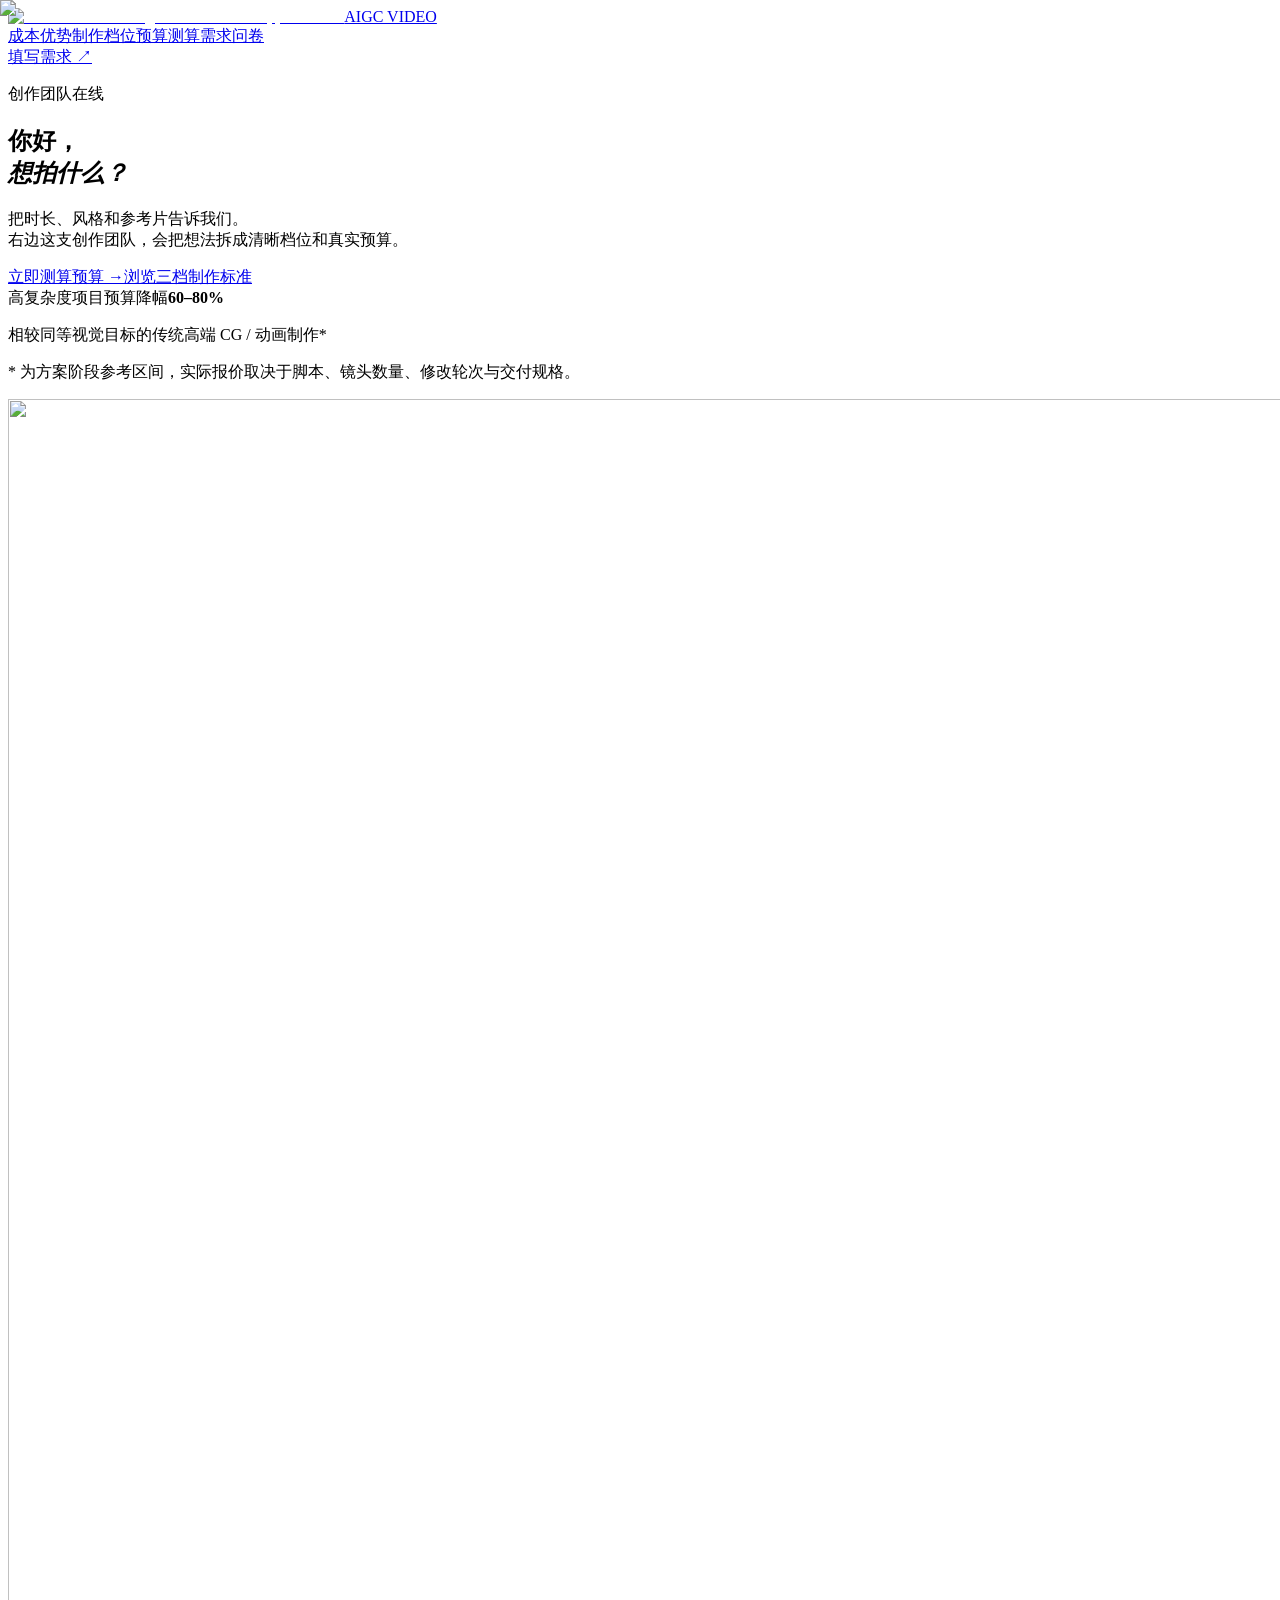
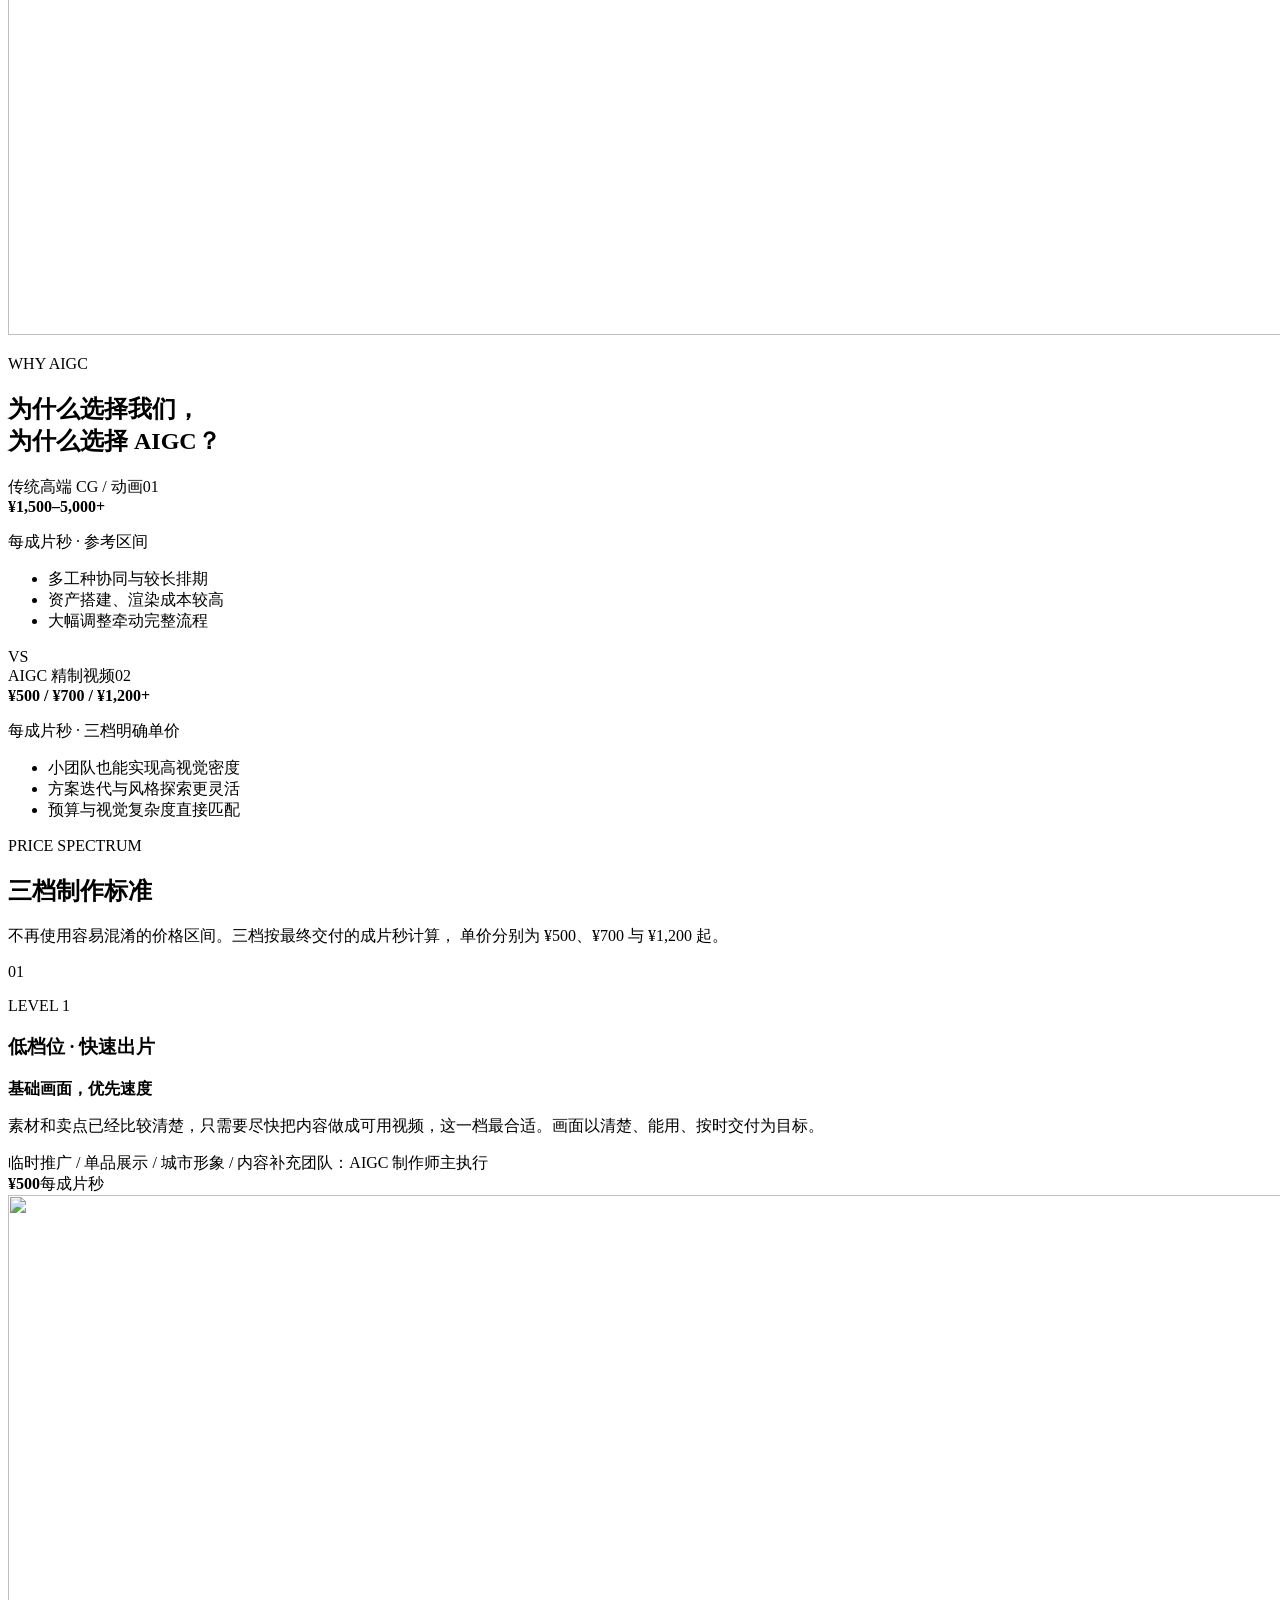
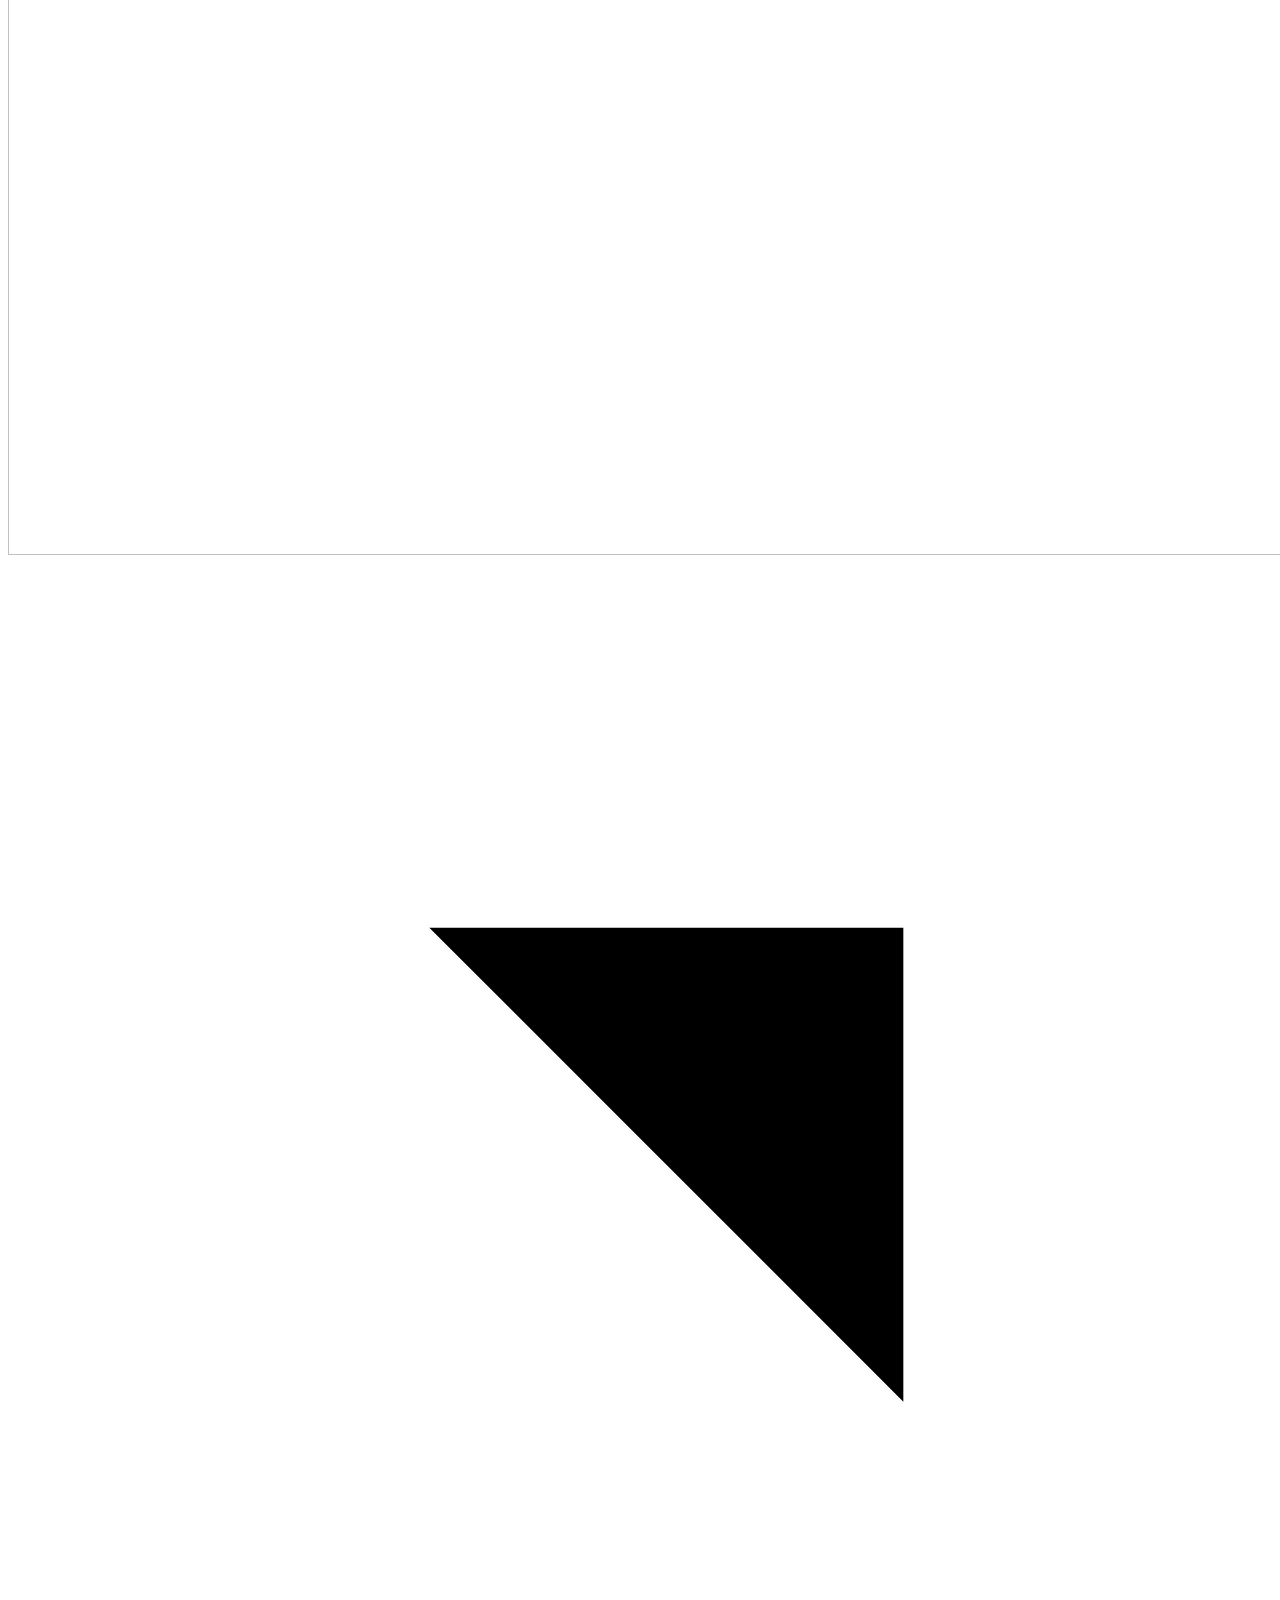
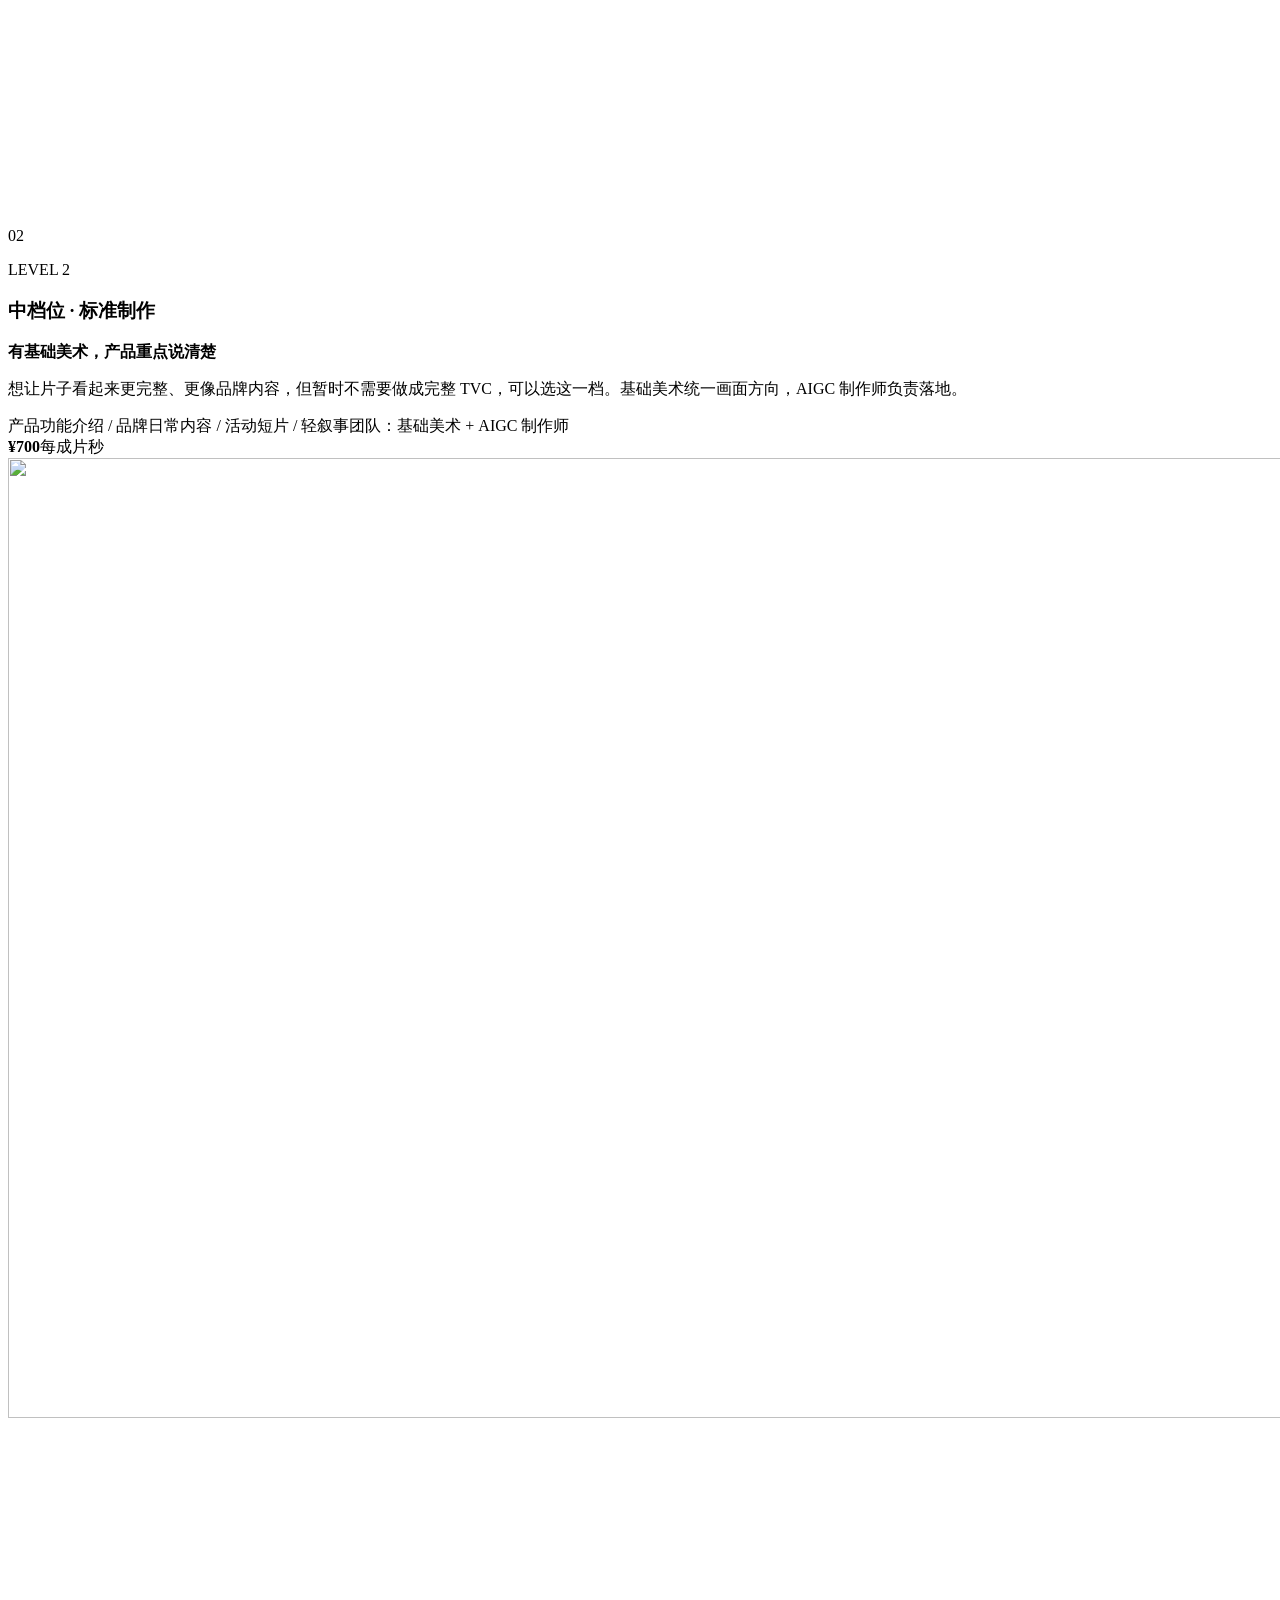
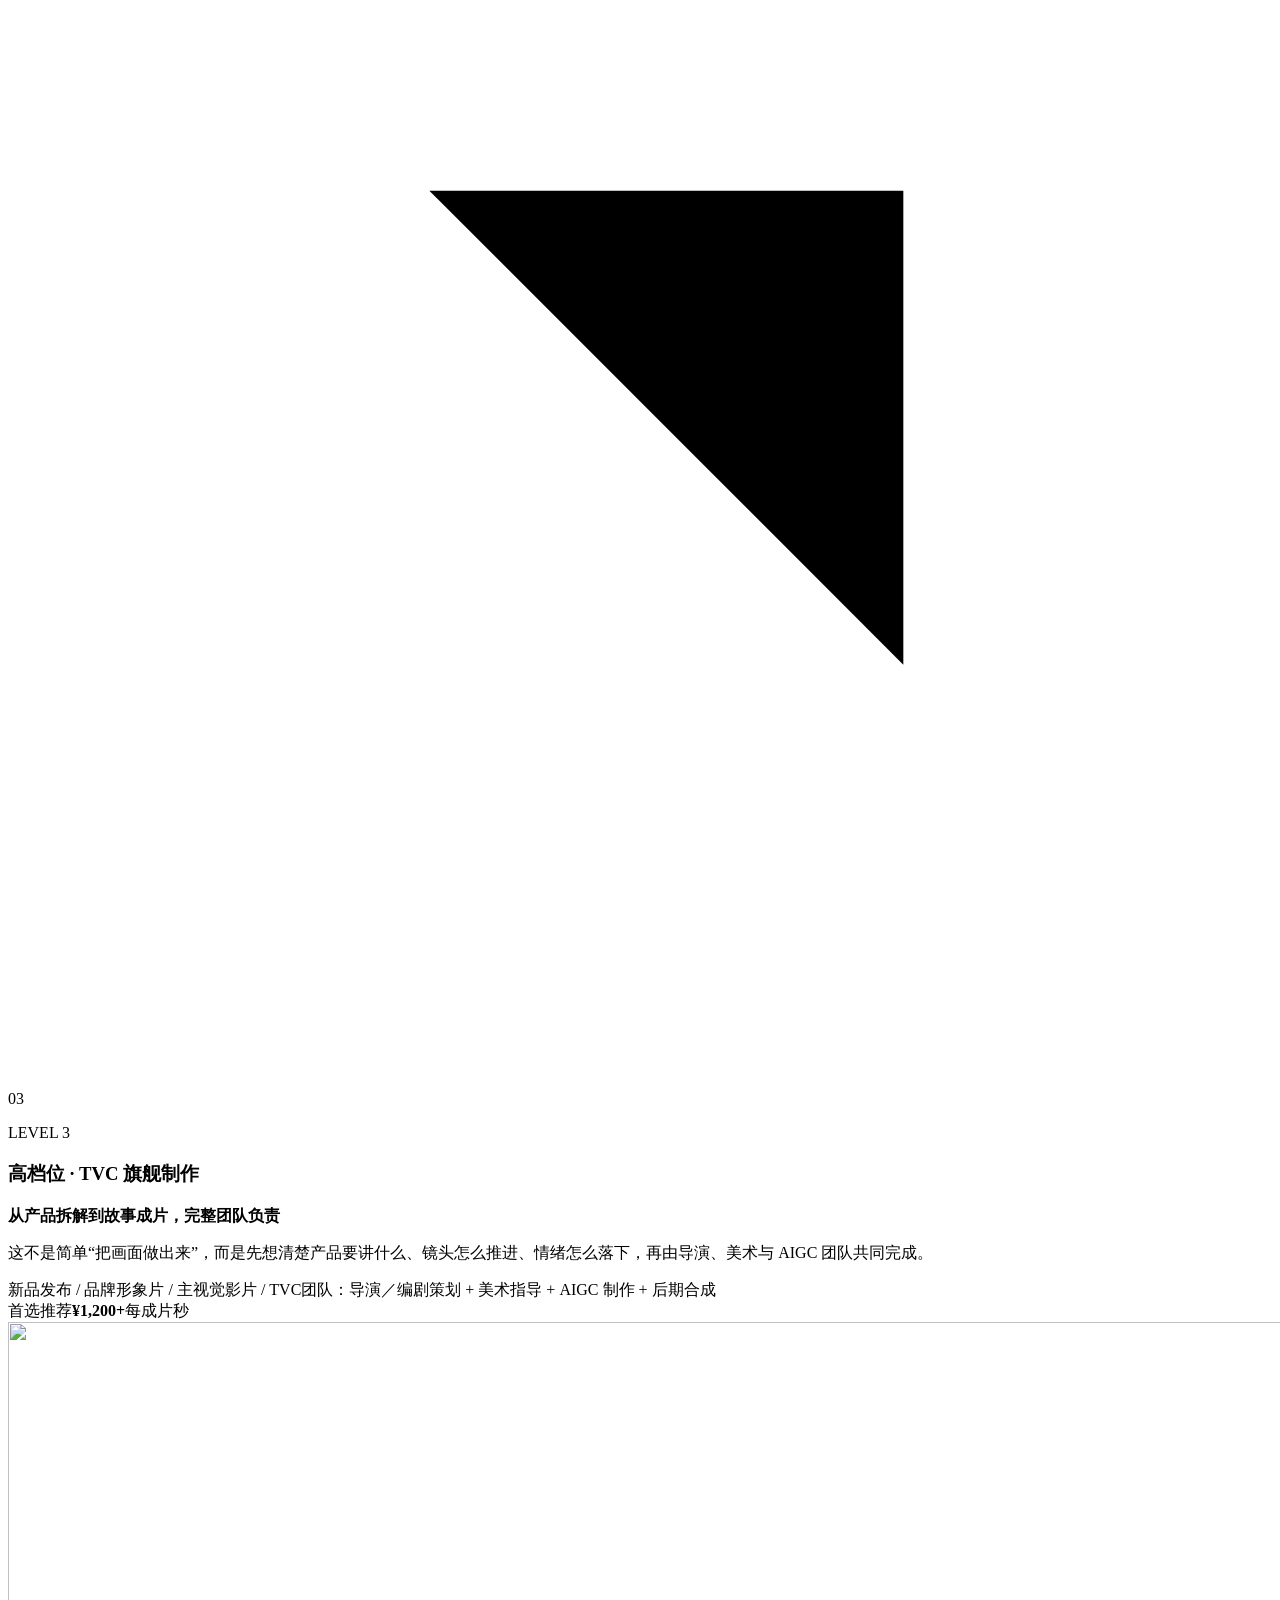
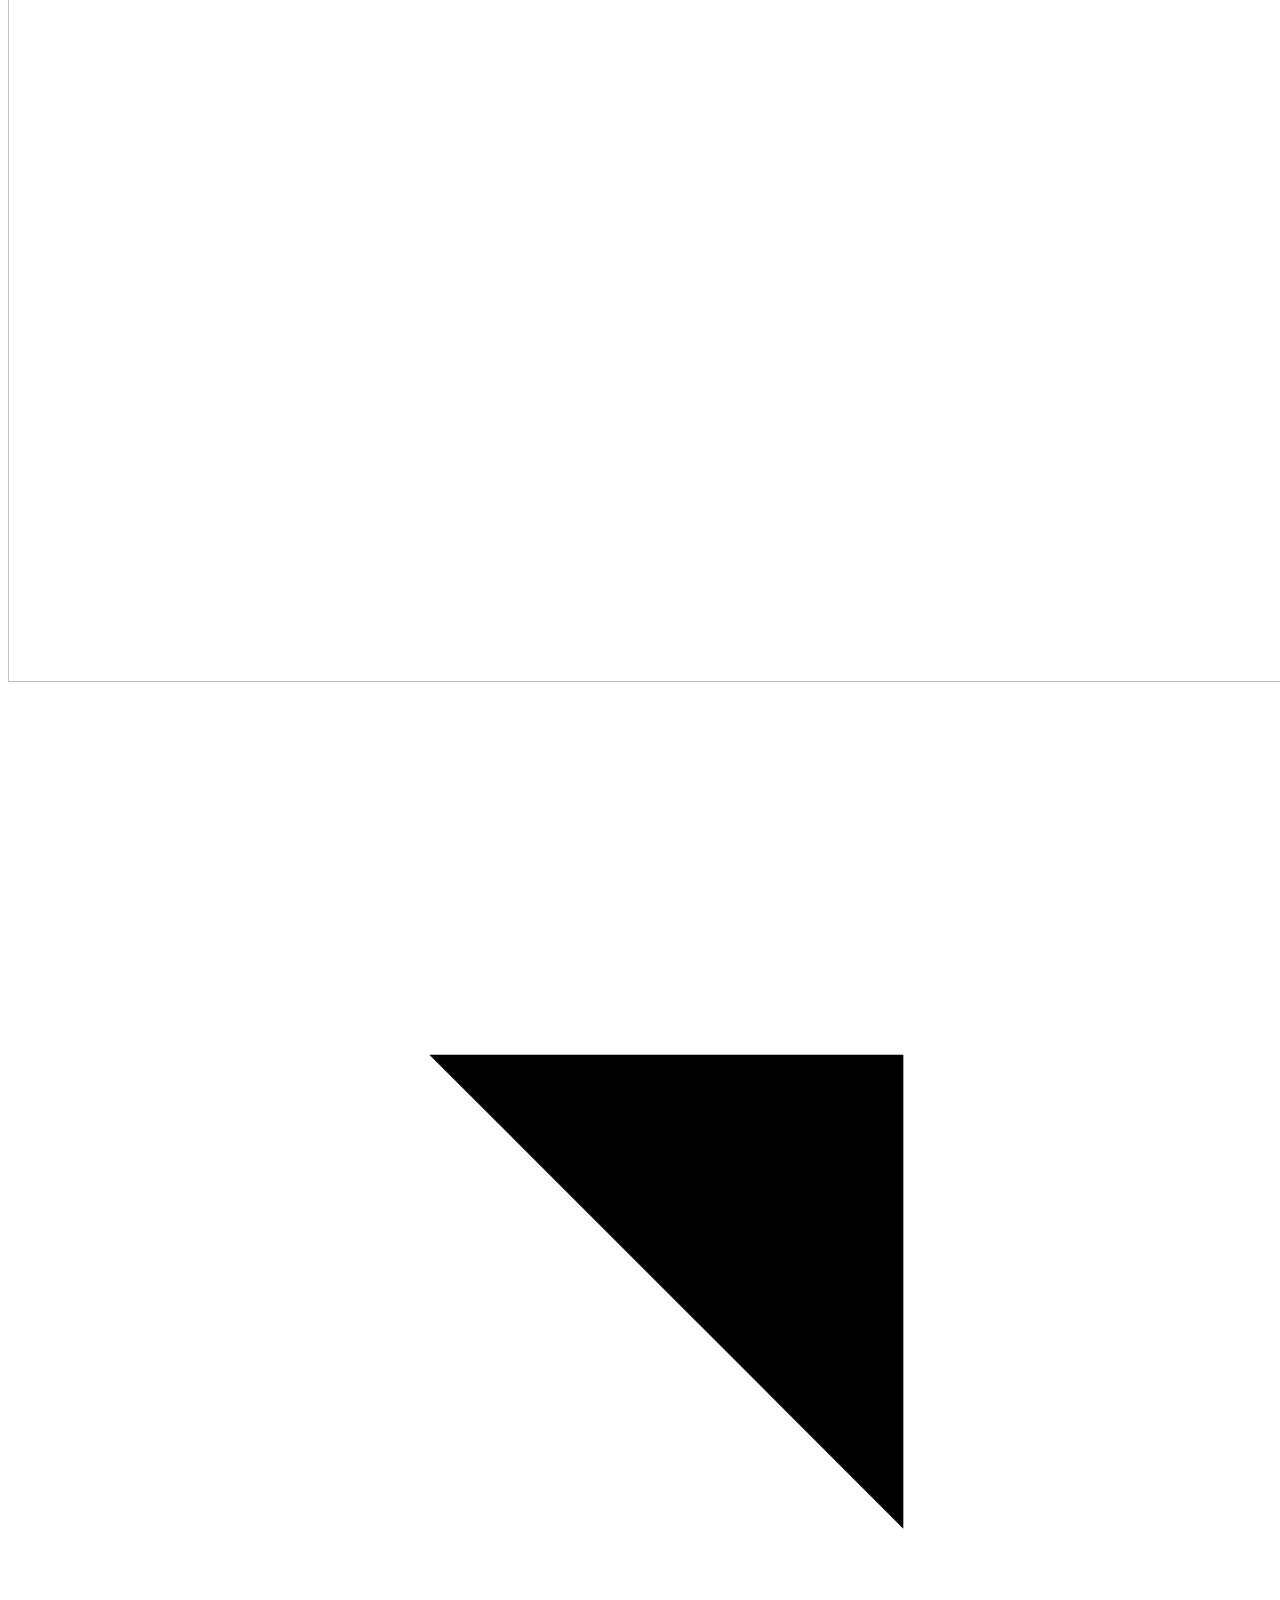
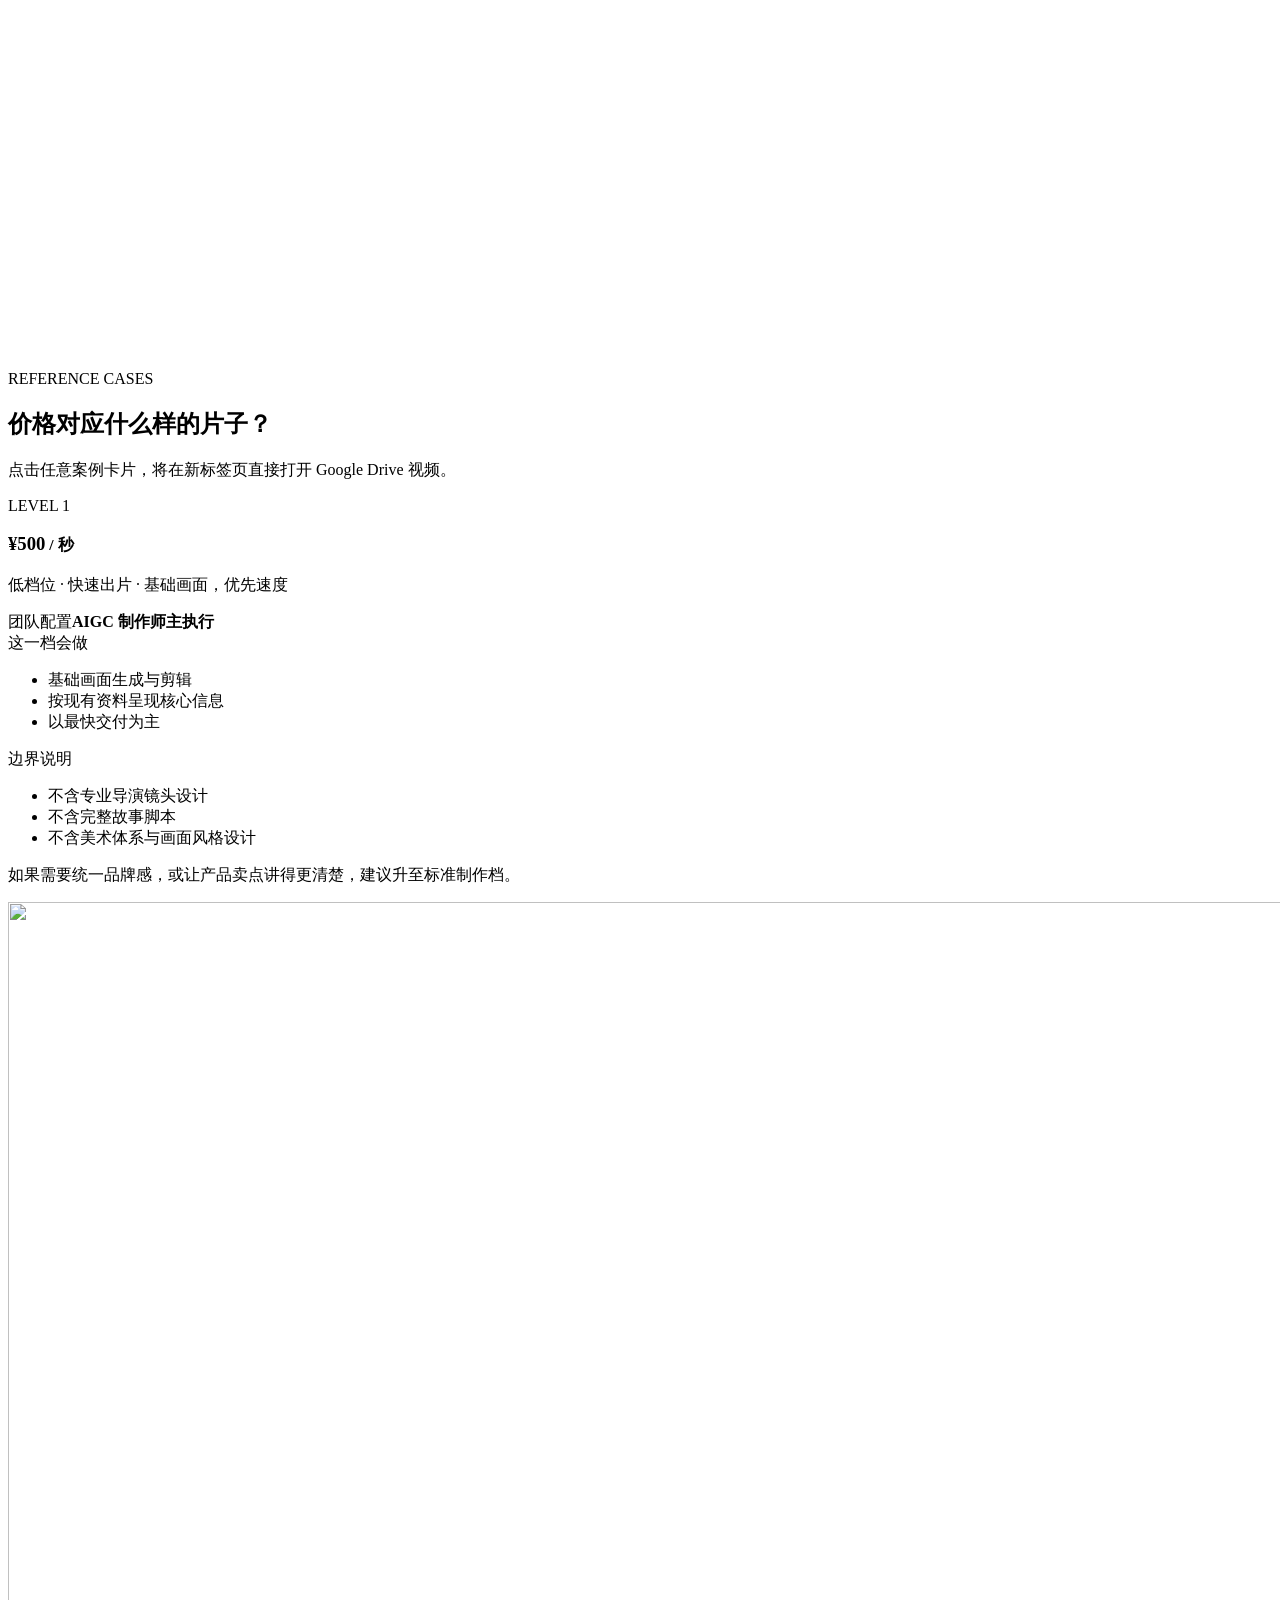
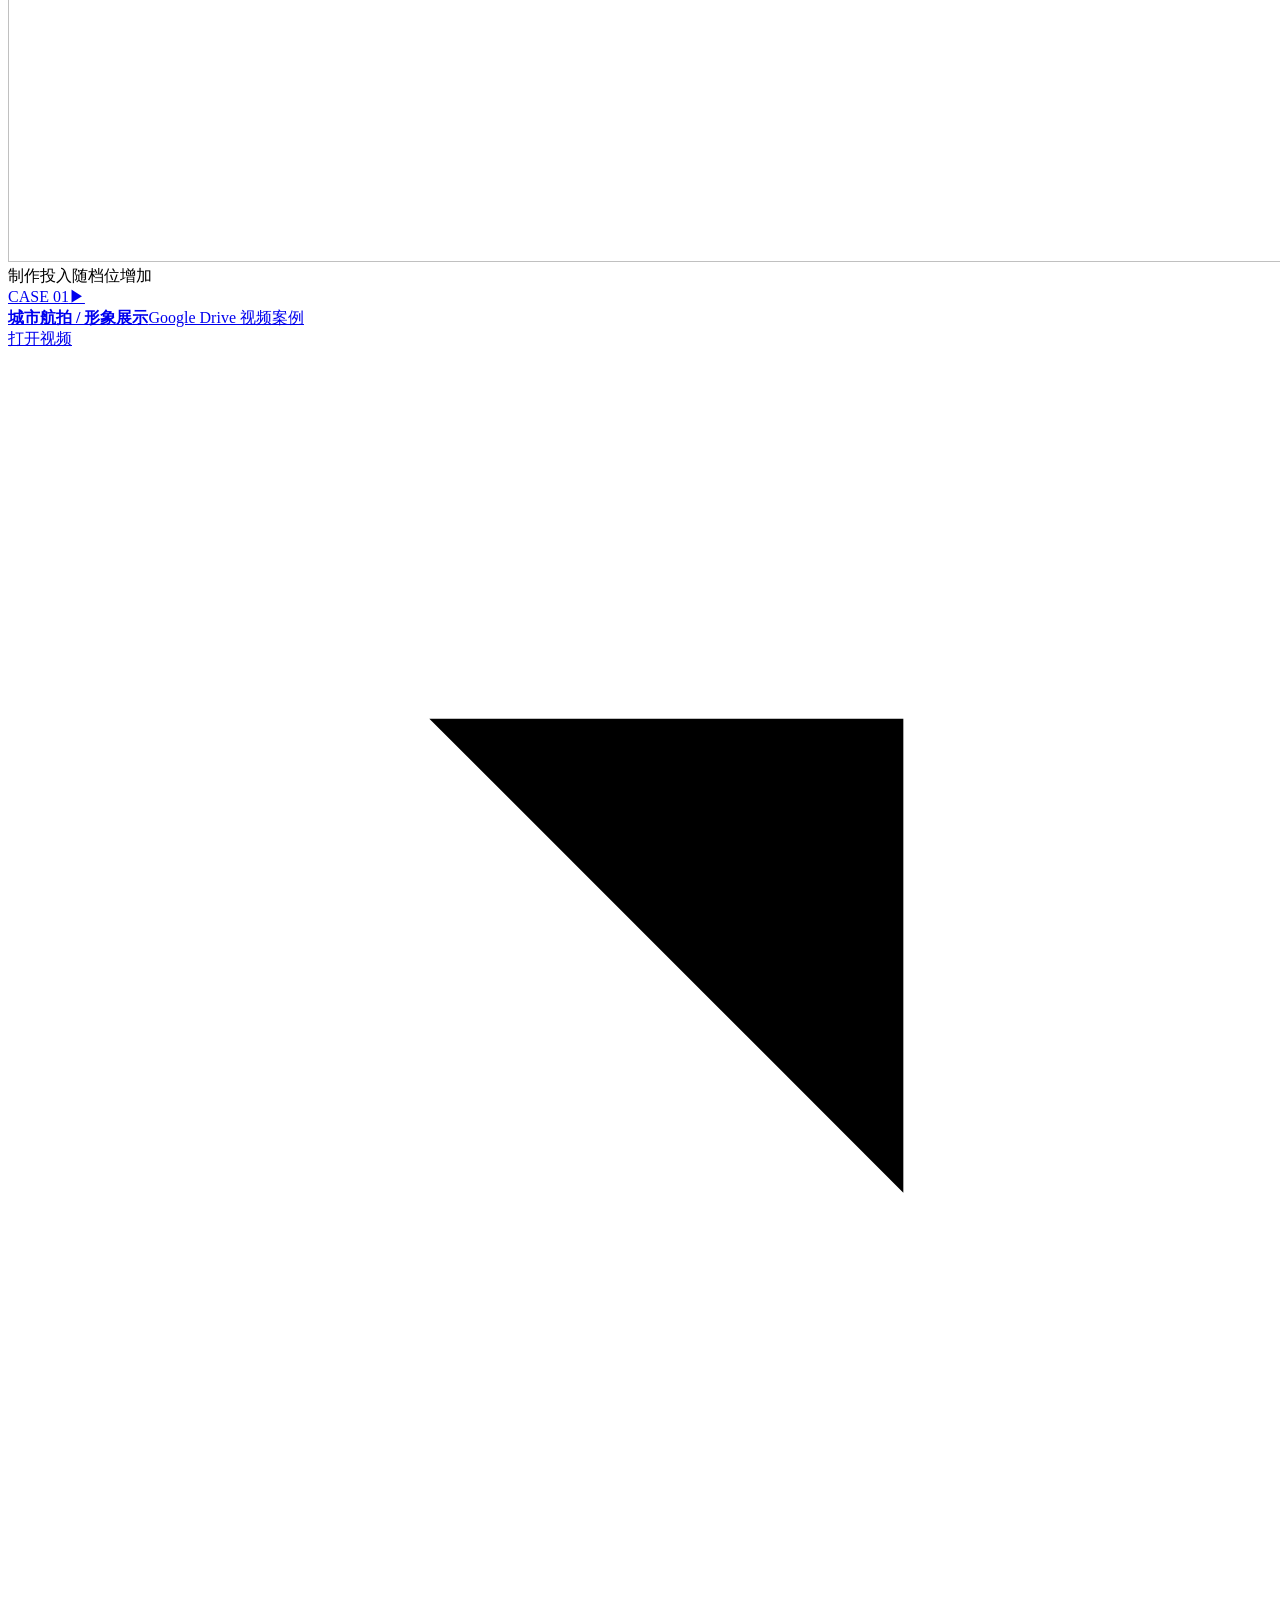
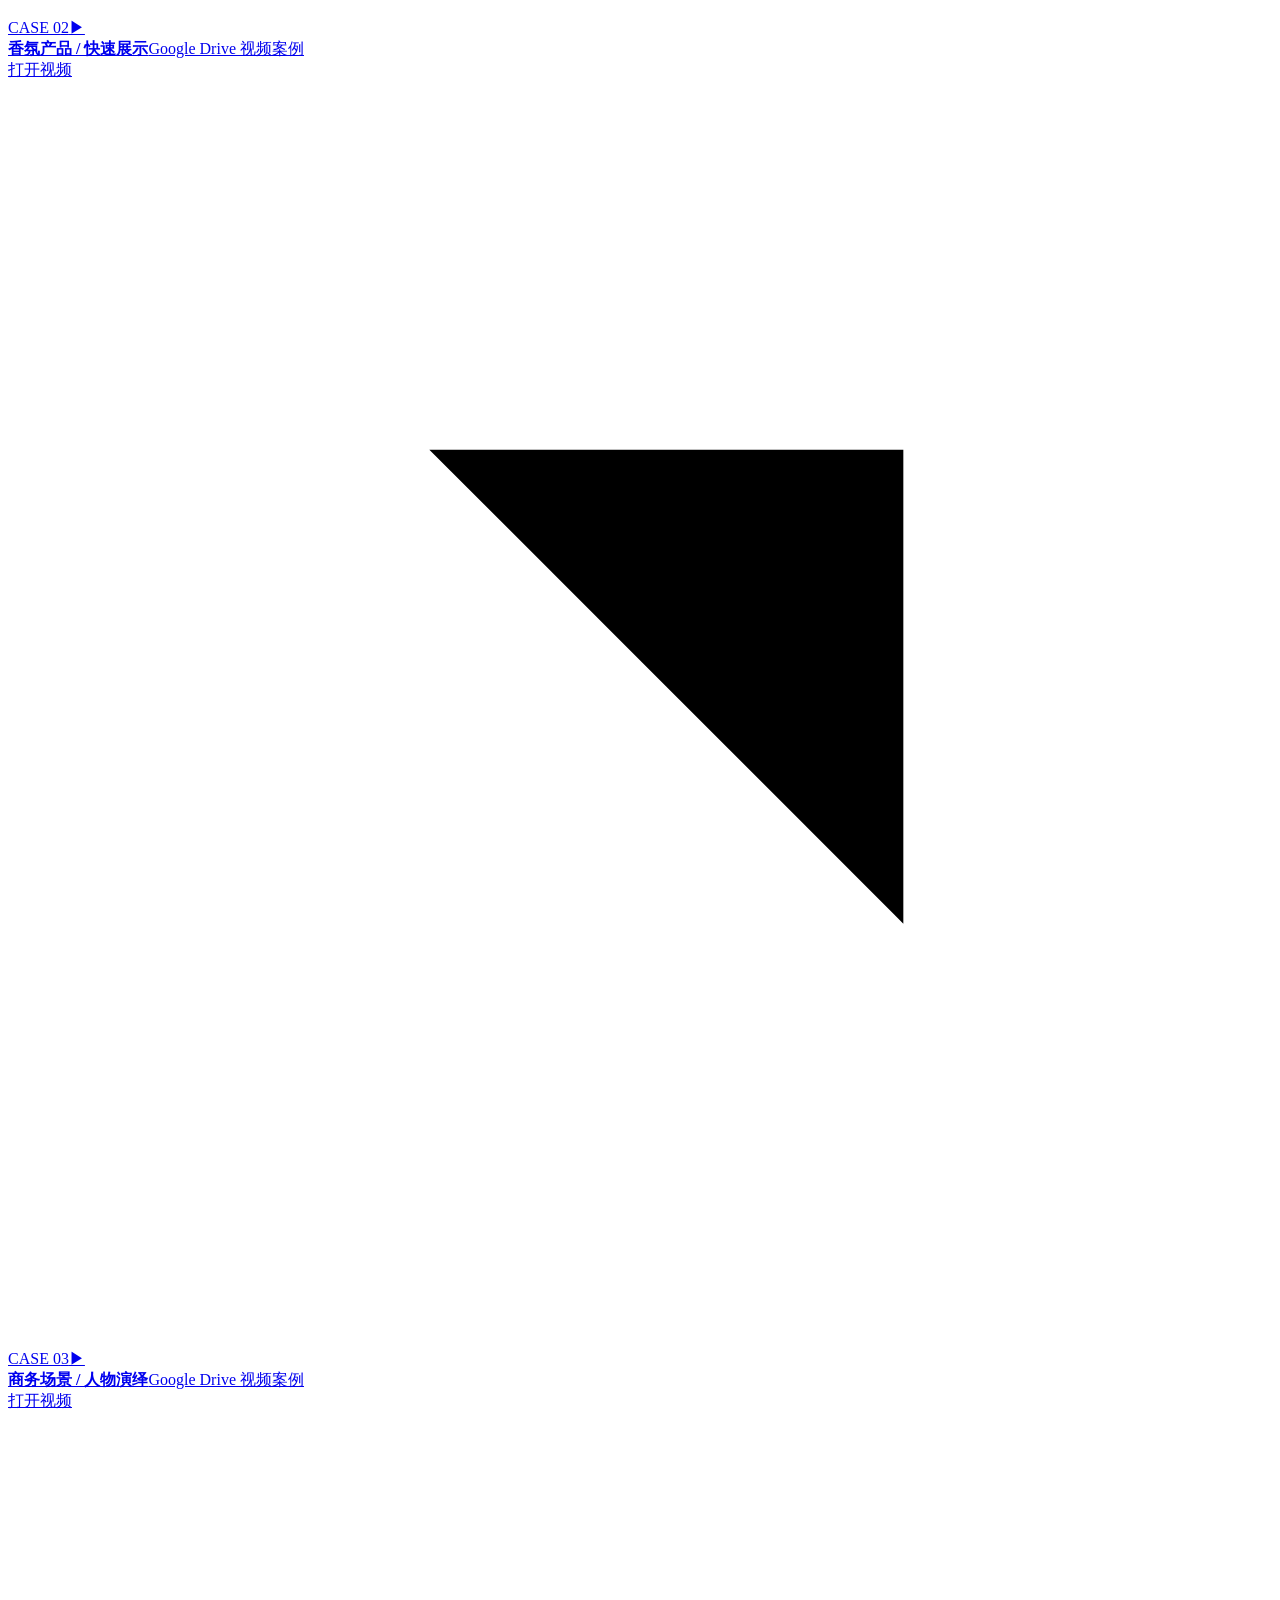
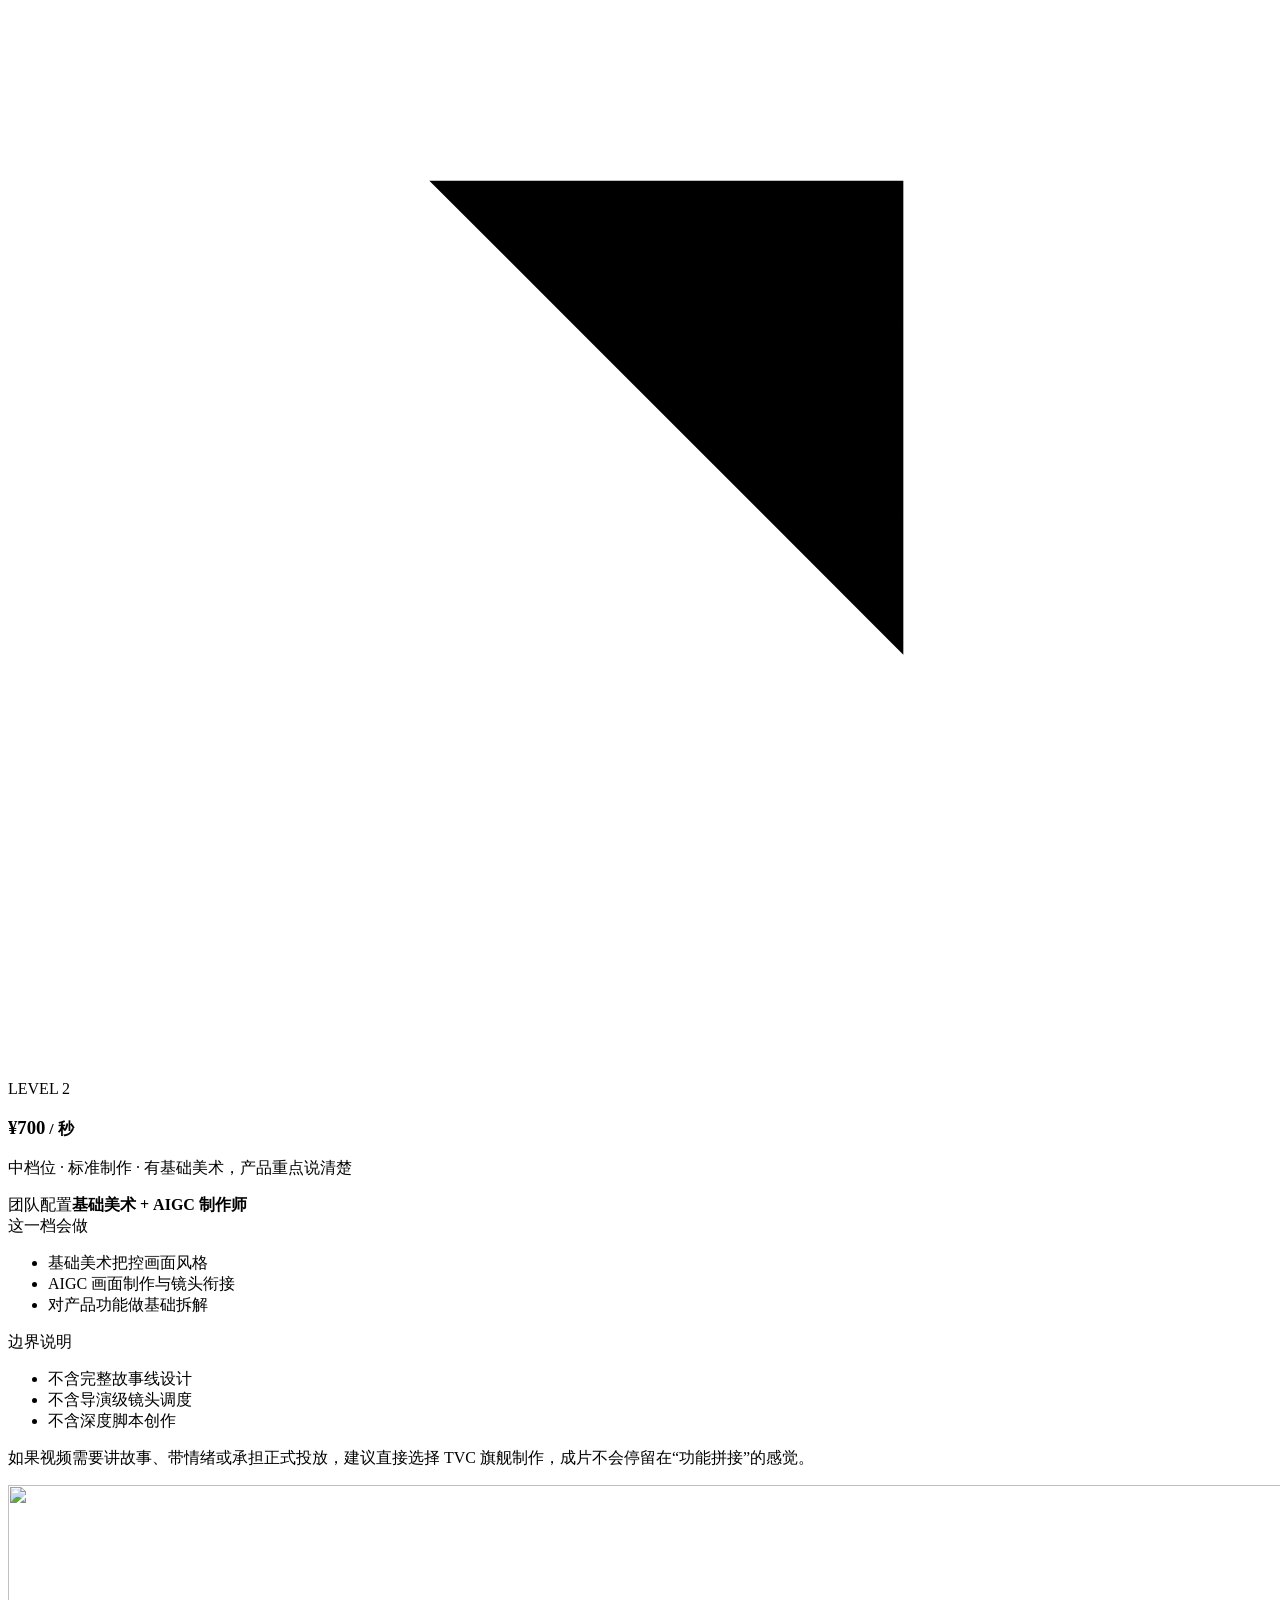
==== commit bbae86bc: "Publish fixed 500 700 1200 pricing tiers" ====
--- a/index.html
+++ b/index.html
@@ -1 +1 @@
-<!DOCTYPE html><html lang="zh-CN"><head><meta charSet="utf-8"/><meta name="viewport" content="width=device-width, initial-scale=1"/><link rel="preload" as="image" href="/aigc-video-pricing-site/a1p-logo.png"/><link rel="stylesheet" href="/aigc-video-pricing-site/_next/static/chunks/09ufhhko3qk.z.css" data-precedence="next"/><link rel="preload" as="script" fetchPriority="low" href="/aigc-video-pricing-site/_next/static/chunks/0oggn1jf.e92x.js"/><script src="/aigc-video-pricing-site/_next/static/chunks/0exk0m7adlla-.js" async=""></script><script src="/aigc-video-pricing-site/_next/static/chunks/0rnulkf9ohi7r.js" async=""></script><script src="/aigc-video-pricing-site/_next/static/chunks/02dd9999gnvp8.js" async=""></script><script src="/aigc-video-pricing-site/_next/static/chunks/turbopack-085e0t~42f8zd.js" async=""></script><script src="/aigc-video-pricing-site/_next/static/chunks/0pi6sxr_8rcpf.js" async=""></script><script src="/aigc-video-pricing-site/_next/static/chunks/15f98zk-iqcv7.js" async=""></script><script src="/aigc-video-pricing-site/_next/static/chunks/17s0xu-cwx-x_.js" async=""></script><title>A1P AIGC 视频报价与需求系统</title><meta name="description" content="A1P AIGC 精制视频三档报价、真实案例、预算测算与完整项目需求问卷。"/><meta property="og:title" content="A1P AIGC 视频报价与需求系统"/><meta property="og:description" content="¥500–1,300 / 成片秒 · 三档透明定价 · 16 项项目需求问卷"/><meta property="og:image" content="https://kangjinghao3-sudo.github.io/aigc-video-pricing-site/og-aigc-pricing-v3.png"/><meta property="og:type" content="website"/><meta name="twitter:card" content="summary_large_image"/><meta name="twitter:title" content="A1P AIGC 视频报价与需求系统"/><meta name="twitter:description" content="先看价格与案例，再完成可导出 PDF 的项目需求单。"/><meta name="twitter:image" content="https://kangjinghao3-sudo.github.io/aigc-video-pricing-site/og-aigc-pricing-v3.png"/><link rel="shortcut icon" href="/aigc-video-pricing-site/favicon.svg"/><link rel="icon" href="/aigc-video-pricing-site/favicon.svg"/><script src="/aigc-video-pricing-site/_next/static/chunks/03~yq9q893hmn.js" noModule=""></script></head><body><div hidden=""><!--$--><!--/$--></div><main><header class="site-header"><a class="brand" href="#top" aria-label="返回顶部"><img alt="A1P — AI Enabling Infinite Global Opportunities" width="7000" height="3186" decoding="async" data-nimg="1" class="brand-logo" style="color:transparent" src="/aigc-video-pricing-site/a1p-logo.png"/><span>AIGC VIDEO</span></a><nav aria-label="主导航"><a href="#compare">成本优势</a><a href="#pricing">制作档位</a><a href="#calculator">预算测算</a><a href="/aigc-video-pricing-site/brief/">需求问卷</a></nav><a class="header-cta" href="/aigc-video-pricing-site/brief/">填写需求 <span aria-hidden="true">↗</span></a></header><section class="hero" id="top"><div class="hero-art" aria-hidden="true" style="background-image:url(&quot;/aigc-video-pricing-site/hero-doodle-team-v2.png&quot;)"></div><div class="hero-copy"><p class="hero-status"><span aria-hidden="true"></span>创作团队在线</p><h1>你好，<br/><em>想拍什么？</em></h1><p class="hero-intro">把时长、风格和参考片告诉我们。<br/>右边这支创作团队，会把想法拆成清晰档位和真实预算。</p><div class="hero-actions"><a class="button button-dark" href="#calculator">立即测算预算 <span aria-hidden="true">→</span></a><a class="text-link" href="#pricing">浏览三档制作标准</a></div></div><div class="hero-stat"><span class="stat-label">高复杂度项目预算降幅</span><strong>60–80%</strong><p>相较同等视觉目标的传统高端 CG / 动画制作*</p></div><p class="hero-note">* 为方案阶段参考区间，实际报价取决于脚本、镜头数量、修改轮次与交付规格。</p></section><section class="comparison section-pad" id="compare"><div class="comparison-question" aria-hidden="true"><img alt="" loading="lazy" width="1536" height="1536" decoding="async" data-nimg="1" style="color:transparent" src="/aigc-video-pricing-site/comparison-question-doodle-v1.png"/></div><div class="section-heading"><p class="eyebrow">WHY AIGC</p><h2>为什么选择我们，<br/>为什么选择 AIGC？</h2></div><div class="comparison-grid"><article class="cost-card traditional"><div class="cost-top"><span>传统高端 CG / 动画</span><span class="cost-index">01</span></div><strong>¥1,500–5,000+</strong><p>每成片秒 · 参考区间</p><ul><li>多工种协同与较长排期</li><li>资产搭建、渲染成本较高</li><li>大幅调整牵动完整流程</li></ul></article><div class="versus" aria-hidden="true"><span>VS</span></div><article class="cost-card aigc"><div class="cost-top"><span>AIGC 精制视频</span><span class="cost-index">02</span></div><strong>¥500–1,300</strong><p>每成片秒 · 三档透明定价</p><ul><li>小团队也能实现高视觉密度</li><li>方案迭代与风格探索更灵活</li><li>预算与视觉复杂度直接匹配</li></ul></article></div></section><section class="pricing section-pad" id="pricing"><div class="section-heading wide-heading"><div><p class="eyebrow">PRICE SPECTRUM</p><h2>三档制作标准</h2></div><p>价格按最终交付的成片秒计算。每档位对应不同的画面控制精度、 镜头复杂度与精修投入。</p></div><div class="tier-list"><article class="tier-row" style="--tier-accent:#e9412c;--crew-count:1"><div class="tier-number">0<!-- -->1</div><div class="tier-name"><p>LEVEL <!-- -->1</p><h3>快速出片</h3></div><div class="tier-copy"><strong>基础画面，优先速度</strong><p>素材和卖点已经比较清楚，只需要尽快把内容做成可用视频，这一档最合适。画面以清楚、能用、按时交付为目标。</p><span>临时推广 / 单品展示 / 城市形象 / 内容补充</span><span class="tier-team">团队：<!-- -->AIGC 制作师主执行</span></div><div class="tier-price"><strong>¥500</strong><span>每成片秒</span></div><div class="tier-crew" aria-hidden="true"><img alt="" loading="lazy" width="1693" height="960" decoding="async" data-nimg="1" style="color:transparent" src="/aigc-video-pricing-site/tier-crew-doodles-v1.png"/></div><a href="#tier-1" aria-label="查看快速出片案例"><svg viewBox="0 0 24 24" aria-hidden="true"><path d="M7 17 17 7M8 7h9v9"></path></svg></a></article><article class="tier-row" style="--tier-accent:#ee8b22;--crew-count:2"><div class="tier-number">0<!-- -->2</div><div class="tier-name"><p>LEVEL <!-- -->2</p><h3>标准制作</h3></div><div class="tier-copy"><strong>有基础美术，产品重点说清楚</strong><p>想让片子看起来更完整、更像品牌内容，但暂时不需要做成完整 TVC，可以选这一档。基础美术统一画面方向，AIGC 制作师负责落地。</p><span>产品功能介绍 / 品牌日常内容 / 活动短片 / 轻叙事</span><span class="tier-team">团队：<!-- -->基础美术 + AIGC 制作师</span></div><div class="tier-price"><strong>¥600–800</strong><span>每成片秒</span></div><div class="tier-crew" aria-hidden="true"><img alt="" loading="lazy" width="1693" height="960" decoding="async" data-nimg="1" style="color:transparent" src="/aigc-video-pricing-site/tier-crew-doodles-v1.png"/></div><a href="#tier-2" aria-label="查看标准制作案例"><svg viewBox="0 0 24 24" aria-hidden="true"><path d="M7 17 17 7M8 7h9v9"></path></svg></a></article><article class="tier-row tier-featured" style="--tier-accent:#159d77;--crew-count:3"><div class="tier-number">0<!-- -->3</div><div class="tier-name"><p>LEVEL <!-- -->3</p><h3>TVC 旗舰制作</h3></div><div class="tier-copy"><strong>从产品拆解到故事成片，完整团队负责</strong><p>这不是简单“把画面做出来”，而是先想清楚产品要讲什么、镜头怎么推进、情绪怎么落下，再由导演、美术与 AIGC 团队共同完成。</p><span>新品发布 / 品牌形象片 / 主视觉影片 / TVC</span><span class="tier-team">团队：<!-- -->导演／编剧策划 + 美术指导 + AIGC 制作 + 后期合成</span></div><div class="tier-price"><span class="recommended-label">首选推荐</span><strong>¥900–1,300</strong><span>每成片秒</span></div><div class="tier-crew" aria-hidden="true"><img alt="" loading="lazy" width="1693" height="960" decoding="async" data-nimg="1" style="color:transparent" src="/aigc-video-pricing-site/tier-crew-doodles-v1.png"/></div><a href="#tier-3" aria-label="查看TVC 旗舰制作案例"><svg viewBox="0 0 24 24" aria-hidden="true"><path d="M7 17 17 7M8 7h9v9"></path></svg></a></article></div></section><section class="cases section-pad" id="cases"><div class="section-heading"><p class="eyebrow">REFERENCE CASES</p><h2>价格对应什么样的片子？</h2><p class="heading-note">点击任意案例卡片，将在新标签页直接打开 Google Drive 视频。</p></div><div class="case-tier" id="tier-1" data-level="01" style="--tier-accent:#e9412c;--crew-count:1"><div class="case-tier-head"><div><span>LEVEL <!-- -->1</span><h3>¥500<small> / 秒</small></h3></div><p>快速出片<!-- --> · <!-- -->基础画面，优先速度</p></div><div class="service-scope"><div><span>团队配置</span><strong>AIGC 制作师主执行</strong></div><div><span>这一档会做</span><ul><li>基础画面生成与剪辑</li><li>按现有资料呈现核心信息</li><li>以最快交付为主</li></ul></div><div><span>边界说明</span><ul><li>不含专业导演镜头设计</li><li>不含完整故事脚本</li><li>不含美术体系与画面风格设计</li></ul></div><p>如果需要统一品牌感，或让产品卖点讲得更清楚，建议升至标准制作档。</p></div><div class="case-tier-doodles" aria-hidden="true"><div><img alt="" loading="lazy" width="1693" height="960" decoding="async" data-nimg="1" style="color:transparent" src="/aigc-video-pricing-site/tier-crew-doodles-v1.png"/></div><span>制作投入随档位增加</span></div><div class="case-grid case-count-3"><a class="case-card" href="https://drive.google.com/file/d/10cS2tV2k-zk0jnlM6Kkqh8ylod2sfHkG/view?usp=drive_link" target="_blank" rel="noopener noreferrer" aria-label="打开 Google Drive 视频：城市航拍 / 形象展示"><div class="case-image "><img alt="城市航拍 / 形象展示" loading="lazy" decoding="async" data-nimg="fill" style="position:absolute;height:100%;width:100%;left:0;top:0;right:0;bottom:0;color:transparent" src="/aigc-video-pricing-site/covers-v3/tier1-city.png"/><span class="case-badge">CASE 0<!-- -->1</span><span class="play" aria-hidden="true"><span>▶</span></span></div><div class="case-meta"><div><strong>城市航拍 / 形象展示</strong><span>Google Drive 视频案例</span></div><span class="case-open">打开视频 <svg viewBox="0 0 24 24" aria-hidden="true"><path d="M7 17 17 7M8 7h9v9"></path></svg></span></div></a><a class="case-card" href="https://drive.google.com/file/d/1mVgOv8_NaQPoivIcZrd2V7tdsxTfBBlM/view?usp=drive_link" target="_blank" rel="noopener noreferrer" aria-label="打开 Google Drive 视频：香氛产品 / 快速展示"><div class="case-image portrait-cover"><img alt="香氛产品 / 快速展示" loading="lazy" decoding="async" data-nimg="fill" style="position:absolute;height:100%;width:100%;left:0;top:0;right:0;bottom:0;color:transparent" src="/aigc-video-pricing-site/covers-v3/tier1-product.png"/><span class="case-badge">CASE 0<!-- -->2</span><span class="play" aria-hidden="true"><span>▶</span></span></div><div class="case-meta"><div><strong>香氛产品 / 快速展示</strong><span>Google Drive 视频案例</span></div><span class="case-open">打开视频 <svg viewBox="0 0 24 24" aria-hidden="true"><path d="M7 17 17 7M8 7h9v9"></path></svg></span></div></a><a class="case-card" href="https://drive.google.com/file/d/10_qn7sRinIOQjDpm5sGCsMD5R75_Hplu/view?usp=sharing" target="_blank" rel="noopener noreferrer" aria-label="打开 Google Drive 视频：商务场景 / 人物演绎"><div class="case-image portrait-cover"><img alt="商务场景 / 人物演绎" loading="lazy" decoding="async" data-nimg="fill" style="position:absolute;height:100%;width:100%;left:0;top:0;right:0;bottom:0;color:transparent" src="/aigc-video-pricing-site/covers-v3/tier1-business.png"/><span class="case-badge">CASE 0<!-- -->3</span><span class="play" aria-hidden="true"><span>▶</span></span></div><div class="case-meta"><div><strong>商务场景 / 人物演绎</strong><span>Google Drive 视频案例</span></div><span class="case-open">打开视频 <svg viewBox="0 0 24 24" aria-hidden="true"><path d="M7 17 17 7M8 7h9v9"></path></svg></span></div></a></div></div><div class="case-tier" id="tier-2" data-level="02" style="--tier-accent:#ee8b22;--crew-count:2"><div class="case-tier-head"><div><span>LEVEL <!-- -->2</span><h3>¥600–800<small> / 秒</small></h3></div><p>标准制作<!-- --> · <!-- -->有基础美术，产品重点说清楚</p></div><div class="service-scope"><div><span>团队配置</span><strong>基础美术 + AIGC 制作师</strong></div><div><span>这一档会做</span><ul><li>基础美术把控画面风格</li><li>AIGC 画面制作与镜头衔接</li><li>对产品功能做基础拆解</li></ul></div><div><span>边界说明</span><ul><li>不含完整故事线设计</li><li>不含导演级镜头调度</li><li>不含深度脚本创作</li></ul></div><p>如果视频需要讲故事、带情绪或承担正式投放，建议直接选择 TVC 旗舰制作，成片不会停留在“功能拼接”的感觉。</p></div><div class="case-tier-doodles" aria-hidden="true"><div><img alt="" loading="lazy" width="1693" height="960" decoding="async" data-nimg="1" style="color:transparent" src="/aigc-video-pricing-site/tier-crew-doodles-v1.png"/></div><span>制作投入随档位增加</span></div><div class="case-grid case-count-5"><a class="case-card" href="https://drive.google.com/file/d/1HH3vMk4oUb8tTE9LK5Az8KEYVOrMb-gZ/view?usp=drive_link" target="_blank" rel="noopener noreferrer" aria-label="打开 Google Drive 视频：生活方式 / 产品场景"><div class="case-image "><img alt="生活方式 / 产品场景" loading="lazy" decoding="async" data-nimg="fill" style="position:absolute;height:100%;width:100%;left:0;top:0;right:0;bottom:0;color:transparent" src="/aigc-video-pricing-site/covers-v2/cover-03.png"/><span class="case-badge">CASE 0<!-- -->1</span><span class="play" aria-hidden="true"><span>▶</span></span></div><div class="case-meta"><div><strong>生活方式 / 产品场景</strong><span>Google Drive 视频案例</span></div><span class="case-open">打开视频 <svg viewBox="0 0 24 24" aria-hidden="true"><path d="M7 17 17 7M8 7h9v9"></path></svg></span></div></a><a class="case-card" href="https://drive.google.com/file/d/1BkYR_EXAse_sE1pyM4sXUSIXD7jbOX_8/view?usp=drive_link" target="_blank" rel="noopener noreferrer" aria-label="打开 Google Drive 视频：家居日常 / 品牌短片"><div class="case-image "><img alt="家居日常 / 品牌短片" loading="lazy" decoding="async" data-nimg="fill" style="position:absolute;height:100%;width:100%;left:0;top:0;right:0;bottom:0;color:transparent" src="/aigc-video-pricing-site/covers-v3/tier2-home.webp"/><span class="case-badge">CASE 0<!-- -->2</span><span class="play" aria-hidden="true"><span>▶</span></span></div><div class="case-meta"><div><strong>家居日常 / 品牌短片</strong><span>Google Drive 视频案例</span></div><span class="case-open">打开视频 <svg viewBox="0 0 24 24" aria-hidden="true"><path d="M7 17 17 7M8 7h9v9"></path></svg></span></div></a><a class="case-card" href="https://drive.google.com/file/d/17qwuJ3LdbID1q_iLg76Dks5hZdrRyMlA/view?usp=drive_link" target="_blank" rel="noopener noreferrer" aria-label="打开 Google Drive 视频：文化人物 / 动作叙事"><div class="case-image "><img alt="文化人物 / 动作叙事" loading="lazy" decoding="async" data-nimg="fill" style="position:absolute;height:100%;width:100%;left:0;top:0;right:0;bottom:0;color:transparent" src="/aigc-video-pricing-site/covers-v2/cover-04.png"/><span class="case-badge">CASE 0<!-- -->3</span><span class="play" aria-hidden="true"><span>▶</span></span></div><div class="case-meta"><div><strong>文化人物 / 动作叙事</strong><span>Google Drive 视频案例</span></div><span class="case-open">打开视频 <svg viewBox="0 0 24 24" aria-hidden="true"><path d="M7 17 17 7M8 7h9v9"></path></svg></span></div></a><a class="case-card" href="https://drive.google.com/file/d/1qf6gqRZkhgaxCKTcdm2xgstPSubTKTfv/view?usp=drive_link" target="_blank" rel="noopener noreferrer" aria-label="打开 Google Drive 视频：人文美食 / 氛围表达"><div class="case-image "><img alt="人文美食 / 氛围表达" loading="lazy" decoding="async" data-nimg="fill" style="position:absolute;height:100%;width:100%;left:0;top:0;right:0;bottom:0;color:transparent" src="/aigc-video-pricing-site/covers-v2/cover-02.png"/><span class="case-badge">CASE 0<!-- -->4</span><span class="play" aria-hidden="true"><span>▶</span></span></div><div class="case-meta"><div><strong>人文美食 / 氛围表达</strong><span>Google Drive 视频案例</span></div><span class="case-open">打开视频 <svg viewBox="0 0 24 24" aria-hidden="true"><path d="M7 17 17 7M8 7h9v9"></path></svg></span></div></a><a class="case-card" href="https://drive.google.com/file/d/1MzI1edHO7nzMNqf9GjCEVfOpWhUTtfWW/view?usp=drive_link" target="_blank" rel="noopener noreferrer" aria-label="打开 Google Drive 视频：IP 动画 / 未来城市"><div class="case-image drive-player-cover"><img alt="IP 动画 / 未来城市" loading="lazy" decoding="async" data-nimg="fill" style="position:absolute;height:100%;width:100%;left:0;top:0;right:0;bottom:0;color:transparent" src="/aigc-video-pricing-site/covers-v3/tier2-creative.png"/><span class="case-badge">CASE 0<!-- -->5</span><span class="play" aria-hidden="true"><span>▶</span></span></div><div class="case-meta"><div><strong>IP 动画 / 未来城市</strong><span>Google Drive 视频案例</span></div><span class="case-open">打开视频 <svg viewBox="0 0 24 24" aria-hidden="true"><path d="M7 17 17 7M8 7h9v9"></path></svg></span></div></a></div></div><div class="case-tier" id="tier-3" data-level="03" style="--tier-accent:#159d77;--crew-count:3"><div class="case-tier-head"><div><span>LEVEL <!-- -->3</span><h3>¥900–1,300<small> / 秒</small></h3></div><p>TVC 旗舰制作<!-- --> · <!-- -->从产品拆解到故事成片，完整团队负责</p></div><div class="service-scope"><div><span>团队配置</span><strong>导演／编剧策划 + 美术指导 + AIGC 制作 + 后期合成</strong></div><div><span>这一档会做</span><ul><li>产品与受众深度拆解</li><li>故事脚本和导演镜头设计</li><li>美术风格、光影与细节把控</li><li>AIGC 精制与后期合成</li></ul></div><div><span>边界说明</span><ul><li>不套用低档位的快速出片流程</li><li>重大新增需求与额外交付规格另计</li></ul></div><p>预算允许时优先建议这一档。前两档解决“有片可用”，这一档解决“品牌愿意拿出去正式投放”。</p></div><div class="case-tier-doodles" aria-hidden="true"><div><img alt="" loading="lazy" width="1693" height="960" decoding="async" data-nimg="1" style="color:transparent" src="/aigc-video-pricing-site/tier-crew-doodles-v1.png"/></div><span>制作投入随档位增加</span></div><div class="case-grid case-count-5"><a class="case-card" href="https://drive.google.com/file/d/1h27kkbG2ahIenyELavNQE4E_Mfq40oJ9/view?usp=sharing" target="_blank" rel="noopener noreferrer" aria-label="打开 Google Drive 视频：房车 TVC / 品牌叙事"><div class="case-image "><img alt="房车 TVC / 品牌叙事" loading="lazy" decoding="async" data-nimg="fill" style="position:absolute;height:100%;width:100%;left:0;top:0;right:0;bottom:0;color:transparent" src="/aigc-video-pricing-site/covers-v3/tier3-new-a.jpg"/><span class="case-badge">CASE 0<!-- -->1</span><span class="play" aria-hidden="true"><span>▶</span></span></div><div class="case-meta"><div><strong>房车 TVC / 品牌叙事</strong><span>Google Drive 视频案例</span></div><span class="case-open">打开视频 <svg viewBox="0 0 24 24" aria-hidden="true"><path d="M7 17 17 7M8 7h9v9"></path></svg></span></div></a><a class="case-card" href="https://drive.google.com/file/d/1SZRVD24eH0HZTB0fRoBJFB7dGK1Y7ZaZ/view?usp=drive_link" target="_blank" rel="noopener noreferrer" aria-label="打开 Google Drive 视频：动作场面 / 电影感"><div class="case-image "><img alt="动作场面 / 电影感" loading="lazy" decoding="async" data-nimg="fill" style="position:absolute;height:100%;width:100%;left:0;top:0;right:0;bottom:0;color:transparent" src="/aigc-video-pricing-site/covers-v2/cover-08.png"/><span class="case-badge">CASE 0<!-- -->2</span><span class="play" aria-hidden="true"><span>▶</span></span></div><div class="case-meta"><div><strong>动作场面 / 电影感</strong><span>Google Drive 视频案例</span></div><span class="case-open">打开视频 <svg viewBox="0 0 24 24" aria-hidden="true"><path d="M7 17 17 7M8 7h9v9"></path></svg></span></div></a><a class="case-card" href="https://drive.google.com/file/d/1NfrkSJ8lKp-7oUwY1mXrHHEsw0UnZaHV/view?usp=drive_link" target="_blank" rel="noopener noreferrer" aria-label="打开 Google Drive 视频：微观世界 / 材质光影"><div class="case-image "><img alt="微观世界 / 材质光影" loading="lazy" decoding="async" data-nimg="fill" style="position:absolute;height:100%;width:100%;left:0;top:0;right:0;bottom:0;color:transparent" src="/aigc-video-pricing-site/covers-v2/cover-07.png"/><span class="case-badge">CASE 0<!-- -->3</span><span class="play" aria-hidden="true"><span>▶</span></span></div><div class="case-meta"><div><strong>微观世界 / 材质光影</strong><span>Google Drive 视频案例</span></div><span class="case-open">打开视频 <svg viewBox="0 0 24 24" aria-hidden="true"><path d="M7 17 17 7M8 7h9v9"></path></svg></span></div></a><a class="case-card" href="https://drive.google.com/file/d/1YY-ZK1CvMJx1PUGsN0dg4ZkGyG965P94/view?usp=drive_link" target="_blank" rel="noopener noreferrer" aria-label="打开 Google Drive 视频：高级产品 / 能量特效"><div class="case-image "><img alt="高级产品 / 能量特效" loading="lazy" decoding="async" data-nimg="fill" style="position:absolute;height:100%;width:100%;left:0;top:0;right:0;bottom:0;color:transparent" src="/aigc-video-pricing-site/covers-v2/cover-06.png"/><span class="case-badge">CASE 0<!-- -->4</span><span class="play" aria-hidden="true"><span>▶</span></span></div><div class="case-meta"><div><strong>高级产品 / 能量特效</strong><span>Google Drive 视频案例</span></div><span class="case-open">打开视频 <svg viewBox="0 0 24 24" aria-hidden="true"><path d="M7 17 17 7M8 7h9v9"></path></svg></span></div></a><a class="case-card" href="https://drive.google.com/file/d/1wlG5435SZjkxHrmmU3btts4hlaHaj7kb/view?usp=drive_link" target="_blank" rel="noopener noreferrer" aria-label="打开 Google Drive 视频：复杂产品 / 高精度 CG"><div class="case-image "><img alt="复杂产品 / 高精度 CG" loading="lazy" decoding="async" data-nimg="fill" style="position:absolute;height:100%;width:100%;left:0;top:0;right:0;bottom:0;color:transparent" src="/aigc-video-pricing-site/covers-v2/cover-10.png"/><span class="case-badge">CASE 0<!-- -->5</span><span class="play" aria-hidden="true"><span>▶</span></span></div><div class="case-meta"><div><strong>复杂产品 / 高精度 CG</strong><span>Google Drive 视频案例</span></div><span class="case-open">打开视频 <svg viewBox="0 0 24 24" aria-hidden="true"><path d="M7 17 17 7M8 7h9v9"></path></svg></span></div></a></div></div></section><section class="calculator section-pad" id="calculator"><div class="calculator-shell"><div class="calculator-intro"><p class="eyebrow">BUDGET CALCULATOR</p><h2>30 秒钟，<br/>得到预算区间。</h2><p>选择成片时长与目标档位，系统会给出制作费参考。 最终报价仍需结合脚本和交付清单确认。</p><div class="calc-rule"><span>计算方式</span><strong>成片秒数 × 档位单价</strong></div><div class="calculator-crew" style="--crew-count:2" aria-hidden="true"><div><img alt="" loading="lazy" width="1693" height="960" decoding="async" data-nimg="1" style="color:transparent" src="/aigc-video-pricing-site/tier-crew-doodles-v1.png"/></div><span>协作角色投入示意 · LEVEL <!-- -->2</span></div></div><div class="calculator-panel"><div class="field-group"><div class="field-label"><label for="seconds">成片时长</label><output for="seconds">30<!-- --> 秒</output></div><input id="seconds" type="range" min="5" max="120" step="5" value="30"/><div class="presets" aria-label="常用时长"><button type="button" class="">15<!-- -->s</button><button type="button" class="active">30<!-- -->s</button><button type="button" class="">60<!-- -->s</button><button type="button" class="">90<!-- -->s</button></div></div><fieldset class="field-group"><legend>制作档位</legend><div class="tier-options"><label class="" style="--tier-accent:#e9412c"><input type="radio" name="tier" value="1"/><span>0<!-- -->1</span><strong>快速出片</strong><small>¥500<!-- -->/秒</small></label><label class="selected" style="--tier-accent:#ee8b22"><input type="radio" name="tier" checked="" value="2"/><span>0<!-- -->2</span><strong>标准制作</strong><small>¥600–800<!-- -->/秒</small></label><label class="" style="--tier-accent:#159d77"><input type="radio" name="tier" value="3"/><span>0<!-- -->3</span><strong>TVC 旗舰制作</strong><small>¥900–1,300<!-- -->/秒</small></label></div></fieldset><div class="estimate" aria-live="polite"><div><span>参考制作预算</span><strong>¥18,000–24,000</strong></div><div class="estimate-meta"><span>30<!-- --> 秒</span><span>×</span><span>¥600–800<!-- -->/秒</span></div></div></div></div></section><section class="scope section-pad"><div class="section-heading"><div><p class="eyebrow">QUOTE SCOPE</p><h2>报价由什么决定？</h2></div></div><div class="scope-grid"><article><span>01</span><h3>脚本与分镜</h3><p>镜头数量、叙事结构与画面信息密度</p></article><article><span>02</span><h3>视觉复杂度</h3><p>人物一致性、动作、特效、材质与场景规模</p></article><article><span>03</span><h3>修改轮次</h3><p>标准报价通常含 2 轮合理范围内修改</p></article><article><span>04</span><h3>交付规格</h3><p>分辨率、画幅版本、字幕、配音及源文件需求</p></article></div></section><section class="final-cta section-pad"><div class="final-brush" aria-hidden="true" style="background-image:url(&quot;/aigc-video-pricing-site/brush-background.png&quot;)"></div><div><p class="eyebrow">START A PROJECT</p><h2>有脚本，就可以开始。</h2><p>请准备：成片时长、使用场景、参考风格、画幅与交付日期。 我们会据此确认档位并给出正式报价。</p></div><a class="button button-light" href="/aigc-video-pricing-site/brief/">填写项目需求 <span aria-hidden="true">→</span></a></section><footer><span>A1P · AIGC VIDEO PRICING SYSTEM</span><span>报价为方案阶段参考 · 最终以正式制作清单为准</span></footer></main><!--$--><!--/$--><script src="/aigc-video-pricing-site/_next/static/chunks/0oggn1jf.e92x.js" id="_R_" async=""></script><script>(self.__next_f=self.__next_f||[]).push([0])</script><script>self.__next_f.push([1,"1:\"$Sreact.fragment\"\n2:I[39011,[\"/aigc-video-pricing-site/_next/static/chunks/0pi6sxr_8rcpf.js\",\"/aigc-video-pricing-site/_next/static/chunks/15f98zk-iqcv7.js\"],\"default\"]\n3:I[37771,[\"/aigc-video-pricing-site/_next/static/chunks/0pi6sxr_8rcpf.js\",\"/aigc-video-pricing-site/_next/static/chunks/15f98zk-iqcv7.js\"],\"default\"]\n4:I[10227,[\"/aigc-video-pricing-site/_next/static/chunks/0pi6sxr_8rcpf.js\",\"/aigc-video-pricing-site/_next/static/chunks/15f98zk-iqcv7.js\"],\"ClientPageRoot\"]\n5:I[31713,[\"/aigc-video-pricing-site/_next/static/chunks/0pi6sxr_8rcpf.js\",\"/aigc-video-pricing-site/_next/static/chunks/15f98zk-iqcv7.js\",\"/aigc-video-pricing-site/_next/static/chunks/17s0xu-cwx-x_.js\"],\"default\"]\n8:I[6391,[\"/aigc-video-pricing-site/_next/static/chunks/0pi6sxr_8rcpf.js\",\"/aigc-video-pricing-site/_next/static/chunks/15f98zk-iqcv7.js\"],\"OutletBoundary\"]\n9:\"$Sreact.suspense\"\nb:I[6391,[\"/aigc-video-pricing-site/_next/static/chunks/0pi6sxr_8rcpf.js\",\"/aigc-video-pricing-site/_next/static/chunks/15f98zk-iqcv7.js\"],\"ViewportBoundary\"]\nd:I[6391,[\"/aigc-video-pricing-site/_next/static/chunks/0pi6sxr_8rcpf.js\",\"/aigc-video-pricing-site/_next/static/chunks/15f98zk-iqcv7.js\"],\"MetadataBoundary\"]\nf:I[65857,[\"/aigc-video-pricing-site/_next/static/chunks/0pi6sxr_8rcpf.js\",\"/aigc-video-pricing-site/_next/static/chunks/15f98zk-iqcv7.js\"],\"default\",1]\n:HL[\"/aigc-video-pricing-site/_next/static/chunks/09ufhhko3qk.z.css\",\"style\"]\n"])</script><script>self.__next_f.push([1,"0:{\"P\":null,\"c\":[\"\",\"\"],\"q\":\"\",\"i\":false,\"f\":[[[\"\",{\"children\":[\"__PAGE__\",{}]},\"$undefined\",\"$undefined\",16],[[\"$\",\"$1\",\"c\",{\"children\":[[[\"$\",\"link\",\"0\",{\"rel\":\"stylesheet\",\"href\":\"/aigc-video-pricing-site/_next/static/chunks/09ufhhko3qk.z.css\",\"precedence\":\"next\",\"crossOrigin\":\"$undefined\",\"nonce\":\"$undefined\"}],[\"$\",\"script\",\"script-0\",{\"src\":\"/aigc-video-pricing-site/_next/static/chunks/0pi6sxr_8rcpf.js\",\"async\":true,\"nonce\":\"$undefined\"}],[\"$\",\"script\",\"script-1\",{\"src\":\"/aigc-video-pricing-site/_next/static/chunks/15f98zk-iqcv7.js\",\"async\":true,\"nonce\":\"$undefined\"}]],[\"$\",\"html\",null,{\"lang\":\"zh-CN\",\"children\":[\"$\",\"body\",null,{\"children\":[\"$\",\"$L2\",null,{\"parallelRouterKey\":\"children\",\"error\":\"$undefined\",\"errorStyles\":\"$undefined\",\"errorScripts\":\"$undefined\",\"template\":[\"$\",\"$L3\",null,{}],\"templateStyles\":\"$undefined\",\"templateScripts\":\"$undefined\",\"notFound\":[[[\"$\",\"title\",null,{\"children\":\"404: This page could not be found.\"}],[\"$\",\"div\",null,{\"style\":{\"fontFamily\":\"system-ui,\\\"Segoe UI\\\",Roboto,Helvetica,Arial,sans-serif,\\\"Apple Color Emoji\\\",\\\"Segoe UI Emoji\\\"\",\"height\":\"100vh\",\"textAlign\":\"center\",\"display\":\"flex\",\"flexDirection\":\"column\",\"alignItems\":\"center\",\"justifyContent\":\"center\"},\"children\":[\"$\",\"div\",null,{\"children\":[[\"$\",\"style\",null,{\"dangerouslySetInnerHTML\":{\"__html\":\"body{color:#000;background:#fff;margin:0}.next-error-h1{border-right:1px solid rgba(0,0,0,.3)}@media (prefers-color-scheme:dark){body{color:#fff;background:#000}.next-error-h1{border-right:1px solid rgba(255,255,255,.3)}}\"}}],[\"$\",\"h1\",null,{\"className\":\"next-error-h1\",\"style\":{\"display\":\"inline-block\",\"margin\":\"0 20px 0 0\",\"padding\":\"0 23px 0 0\",\"fontSize\":24,\"fontWeight\":500,\"verticalAlign\":\"top\",\"lineHeight\":\"49px\"},\"children\":404}],[\"$\",\"div\",null,{\"style\":{\"display\":\"inline-block\"},\"children\":[\"$\",\"h2\",null,{\"style\":{\"fontSize\":14,\"fontWeight\":400,\"lineHeight\":\"49px\",\"margin\":0},\"children\":\"This page could not be found.\"}]}]]}]}]],[]],\"forbidden\":\"$undefined\",\"unauthorized\":\"$undefined\"}]}]}]]}],{\"children\":[[\"$\",\"$1\",\"c\",{\"children\":[[\"$\",\"$L4\",null,{\"Component\":\"$5\",\"serverProvidedParams\":{\"searchParams\":{},\"params\":{},\"promises\":[\"$@6\",\"$@7\"]}}],[[\"$\",\"script\",\"script-0\",{\"src\":\"/aigc-video-pricing-site/_next/static/chunks/17s0xu-cwx-x_.js\",\"async\":true,\"nonce\":\"$undefined\"}]],[\"$\",\"$L8\",null,{\"children\":[\"$\",\"$9\",null,{\"name\":\"Next.MetadataOutlet\",\"children\":\"$@a\"}]}]]}],{},null,false,null]},null,false,null],[\"$\",\"$1\",\"h\",{\"children\":[null,[\"$\",\"$Lb\",null,{\"children\":\"$Lc\"}],[\"$\",\"div\",null,{\"hidden\":true,\"children\":[\"$\",\"$Ld\",null,{\"children\":[\"$\",\"$9\",null,{\"name\":\"Next.Metadata\",\"children\":\"$Le\"}]}]}],null]}],false]],\"m\":\"$undefined\",\"G\":[\"$f\",[[\"$\",\"link\",\"0\",{\"rel\":\"stylesheet\",\"href\":\"/aigc-video-pricing-site/_next/static/chunks/09ufhhko3qk.z.css\",\"precedence\":\"next\",\"crossOrigin\":\"$undefined\",\"nonce\":\"$undefined\"}]]],\"S\":true,\"h\":null,\"s\":\"$undefined\",\"l\":\"$undefined\",\"p\":\"$undefined\",\"d\":\"$undefined\",\"b\":\"Kgj76OyWywFhKRBw1xXBi\"}\n"])</script><script>self.__next_f.push([1,"6:{}\n7:\"$0:f:0:1:1:children:0:props:children:0:props:serverProvidedParams:params\"\n"])</script><script>self.__next_f.push([1,"c:[[\"$\",\"meta\",\"0\",{\"charSet\":\"utf-8\"}],[\"$\",\"meta\",\"1\",{\"name\":\"viewport\",\"content\":\"width=device-width, initial-scale=1\"}]]\n"])</script><script>self.__next_f.push([1,"10:I[35167,[\"/aigc-video-pricing-site/_next/static/chunks/0pi6sxr_8rcpf.js\",\"/aigc-video-pricing-site/_next/static/chunks/15f98zk-iqcv7.js\"],\"IconMark\"]\na:null\ne:[[\"$\",\"title\",\"0\",{\"children\":\"A1P AIGC 视频报价与需求系统\"}],[\"$\",\"meta\",\"1\",{\"name\":\"description\",\"content\":\"A1P AIGC 精制视频三档报价、真实案例、预算测算与完整项目需求问卷。\"}],[\"$\",\"meta\",\"2\",{\"property\":\"og:title\",\"content\":\"A1P AIGC 视频报价与需求系统\"}],[\"$\",\"meta\",\"3\",{\"property\":\"og:description\",\"content\":\"¥500–1,300 / 成片秒 · 三档透明定价 · 16 项项目需求问卷\"}],[\"$\",\"meta\",\"4\",{\"property\":\"og:image\",\"content\":\"https://kangjinghao3-sudo.github.io/aigc-video-pricing-site/og-aigc-pricing-v3.png\"}],[\"$\",\"meta\",\"5\",{\"property\":\"og:type\",\"content\":\"website\"}],[\"$\",\"meta\",\"6\",{\"name\":\"twitter:card\",\"content\":\"summary_large_image\"}],[\"$\",\"meta\",\"7\",{\"name\":\"twitter:title\",\"content\":\"A1P AIGC 视频报价与需求系统\"}],[\"$\",\"meta\",\"8\",{\"name\":\"twitter:description\",\"content\":\"先看价格与案例，再完成可导出 PDF 的项目需求单。\"}],[\"$\",\"meta\",\"9\",{\"name\":\"twitter:image\",\"content\":\"https://kangjinghao3-sudo.github.io/aigc-video-pricing-site/og-aigc-pricing-v3.png\"}],[\"$\",\"link\",\"10\",{\"rel\":\"shortcut icon\",\"href\":\"/aigc-video-pricing-site/favicon.svg\"}],[\"$\",\"link\",\"11\",{\"rel\":\"icon\",\"href\":\"/aigc-video-pricing-site/favicon.svg\"}],[\"$\",\"$L10\",\"12\",{}]]\n"])</script></body></html>+<!DOCTYPE html><html lang="zh-CN"><head><meta charSet="utf-8"/><meta name="viewport" content="width=device-width, initial-scale=1"/><link rel="preload" as="image" href="/aigc-video-pricing-site/a1p-logo.png"/><link rel="stylesheet" href="/aigc-video-pricing-site/_next/static/chunks/03f._p_02bqw-.css" data-precedence="next"/><link rel="preload" as="script" fetchPriority="low" href="/aigc-video-pricing-site/_next/static/chunks/0oggn1jf.e92x.js"/><script src="/aigc-video-pricing-site/_next/static/chunks/0exk0m7adlla-.js" async=""></script><script src="/aigc-video-pricing-site/_next/static/chunks/0rnulkf9ohi7r.js" async=""></script><script src="/aigc-video-pricing-site/_next/static/chunks/02dd9999gnvp8.js" async=""></script><script src="/aigc-video-pricing-site/_next/static/chunks/turbopack-085e0t~42f8zd.js" async=""></script><script src="/aigc-video-pricing-site/_next/static/chunks/0pi6sxr_8rcpf.js" async=""></script><script src="/aigc-video-pricing-site/_next/static/chunks/15f98zk-iqcv7.js" async=""></script><script src="/aigc-video-pricing-site/_next/static/chunks/0xk.1wd7h-m11.js" async=""></script><title>A1P AIGC 视频报价与需求系统</title><meta name="description" content="A1P AIGC 精制视频三档报价、真实案例、预算测算与完整项目需求问卷。"/><meta property="og:title" content="A1P AIGC 视频报价与需求系统"/><meta property="og:description" content="¥500 / ¥700 / ¥1,200+ · 三档明确单价 · 16 项项目需求问卷"/><meta property="og:image" content="https://kangjinghao3-sudo.github.io/aigc-video-pricing-site/og-aigc-pricing-v3.png"/><meta property="og:type" content="website"/><meta name="twitter:card" content="summary_large_image"/><meta name="twitter:title" content="A1P AIGC 视频报价与需求系统"/><meta name="twitter:description" content="先看价格与案例，再完成可导出 PDF 的项目需求单。"/><meta name="twitter:image" content="https://kangjinghao3-sudo.github.io/aigc-video-pricing-site/og-aigc-pricing-v3.png"/><link rel="shortcut icon" href="/aigc-video-pricing-site/favicon.svg"/><link rel="icon" href="/aigc-video-pricing-site/favicon.svg"/><script src="/aigc-video-pricing-site/_next/static/chunks/03~yq9q893hmn.js" noModule=""></script></head><body><div hidden=""><!--$--><!--/$--></div><main><header class="site-header"><a class="brand" href="#top" aria-label="返回顶部"><img alt="A1P — AI Enabling Infinite Global Opportunities" width="7000" height="3186" decoding="async" data-nimg="1" class="brand-logo" style="color:transparent" src="/aigc-video-pricing-site/a1p-logo.png"/><span>AIGC VIDEO</span></a><nav aria-label="主导航"><a href="#compare">成本优势</a><a href="#pricing">制作档位</a><a href="#calculator">预算测算</a><a href="/aigc-video-pricing-site/brief/">需求问卷</a></nav><a class="header-cta" href="/aigc-video-pricing-site/brief/">填写需求 <span aria-hidden="true">↗</span></a></header><section class="hero" id="top"><div class="hero-art" aria-hidden="true" style="background-image:url(&quot;/aigc-video-pricing-site/hero-doodle-team-v2.png&quot;)"></div><div class="hero-copy"><p class="hero-status"><span aria-hidden="true"></span>创作团队在线</p><h1>你好，<br/><em>想拍什么？</em></h1><p class="hero-intro">把时长、风格和参考片告诉我们。<br/>右边这支创作团队，会把想法拆成清晰档位和真实预算。</p><div class="hero-actions"><a class="button button-dark" href="#calculator">立即测算预算 <span aria-hidden="true">→</span></a><a class="text-link" href="#pricing">浏览三档制作标准</a></div></div><div class="hero-stat"><span class="stat-label">高复杂度项目预算降幅</span><strong>60–80%</strong><p>相较同等视觉目标的传统高端 CG / 动画制作*</p></div><p class="hero-note">* 为方案阶段参考区间，实际报价取决于脚本、镜头数量、修改轮次与交付规格。</p></section><section class="comparison section-pad" id="compare"><div class="comparison-question" aria-hidden="true"><img alt="" loading="lazy" width="1536" height="1536" decoding="async" data-nimg="1" style="color:transparent" src="/aigc-video-pricing-site/comparison-question-doodle-v1.png"/></div><div class="section-heading"><p class="eyebrow">WHY AIGC</p><h2>为什么选择我们，<br/>为什么选择 AIGC？</h2></div><div class="comparison-grid"><article class="cost-card traditional"><div class="cost-top"><span>传统高端 CG / 动画</span><span class="cost-index">01</span></div><strong>¥1,500–5,000+</strong><p>每成片秒 · 参考区间</p><ul><li>多工种协同与较长排期</li><li>资产搭建、渲染成本较高</li><li>大幅调整牵动完整流程</li></ul></article><div class="versus" aria-hidden="true"><span>VS</span></div><article class="cost-card aigc"><div class="cost-top"><span>AIGC 精制视频</span><span class="cost-index">02</span></div><strong>¥500 / ¥700 / ¥1,200+</strong><p>每成片秒 · 三档明确单价</p><ul><li>小团队也能实现高视觉密度</li><li>方案迭代与风格探索更灵活</li><li>预算与视觉复杂度直接匹配</li></ul></article></div></section><section class="pricing section-pad" id="pricing"><div class="section-heading wide-heading"><div><p class="eyebrow">PRICE SPECTRUM</p><h2>三档制作标准</h2></div><p>不再使用容易混淆的价格区间。三档按最终交付的成片秒计算， 单价分别为 ¥500、¥700 与 ¥1,200 起。</p></div><div class="tier-list"><article class="tier-row" style="--tier-accent:#e9412c;--crew-count:1"><div class="tier-number">0<!-- -->1</div><div class="tier-name"><p>LEVEL <!-- -->1</p><h3>低档位 · 快速出片</h3></div><div class="tier-copy"><strong>基础画面，优先速度</strong><p>素材和卖点已经比较清楚，只需要尽快把内容做成可用视频，这一档最合适。画面以清楚、能用、按时交付为目标。</p><span>临时推广 / 单品展示 / 城市形象 / 内容补充</span><span class="tier-team">团队：<!-- -->AIGC 制作师主执行</span></div><div class="tier-price"><strong>¥500</strong><span>每成片秒</span></div><div class="tier-crew" aria-hidden="true"><img alt="" loading="lazy" width="1693" height="960" decoding="async" data-nimg="1" style="color:transparent" src="/aigc-video-pricing-site/tier-crew-doodles-v1.png"/></div><a href="#tier-1" aria-label="查看低档位 · 快速出片案例"><svg viewBox="0 0 24 24" aria-hidden="true"><path d="M7 17 17 7M8 7h9v9"></path></svg></a></article><article class="tier-row" style="--tier-accent:#ee8b22;--crew-count:2"><div class="tier-number">0<!-- -->2</div><div class="tier-name"><p>LEVEL <!-- -->2</p><h3>中档位 · 标准制作</h3></div><div class="tier-copy"><strong>有基础美术，产品重点说清楚</strong><p>想让片子看起来更完整、更像品牌内容，但暂时不需要做成完整 TVC，可以选这一档。基础美术统一画面方向，AIGC 制作师负责落地。</p><span>产品功能介绍 / 品牌日常内容 / 活动短片 / 轻叙事</span><span class="tier-team">团队：<!-- -->基础美术 + AIGC 制作师</span></div><div class="tier-price"><strong>¥700</strong><span>每成片秒</span></div><div class="tier-crew" aria-hidden="true"><img alt="" loading="lazy" width="1693" height="960" decoding="async" data-nimg="1" style="color:transparent" src="/aigc-video-pricing-site/tier-crew-doodles-v1.png"/></div><a href="#tier-2" aria-label="查看中档位 · 标准制作案例"><svg viewBox="0 0 24 24" aria-hidden="true"><path d="M7 17 17 7M8 7h9v9"></path></svg></a></article><article class="tier-row tier-featured" style="--tier-accent:#159d77;--crew-count:3"><div class="tier-number">0<!-- -->3</div><div class="tier-name"><p>LEVEL <!-- -->3</p><h3>高档位 · TVC 旗舰制作</h3></div><div class="tier-copy"><strong>从产品拆解到故事成片，完整团队负责</strong><p>这不是简单“把画面做出来”，而是先想清楚产品要讲什么、镜头怎么推进、情绪怎么落下，再由导演、美术与 AIGC 团队共同完成。</p><span>新品发布 / 品牌形象片 / 主视觉影片 / TVC</span><span class="tier-team">团队：<!-- -->导演／编剧策划 + 美术指导 + AIGC 制作 + 后期合成</span></div><div class="tier-price"><span class="recommended-label">首选推荐</span><strong>¥1,200+</strong><span>每成片秒</span></div><div class="tier-crew" aria-hidden="true"><img alt="" loading="lazy" width="1693" height="960" decoding="async" data-nimg="1" style="color:transparent" src="/aigc-video-pricing-site/tier-crew-doodles-v1.png"/></div><a href="#tier-3" aria-label="查看高档位 · TVC 旗舰制作案例"><svg viewBox="0 0 24 24" aria-hidden="true"><path d="M7 17 17 7M8 7h9v9"></path></svg></a></article></div></section><section class="cases section-pad" id="cases"><div class="section-heading"><p class="eyebrow">REFERENCE CASES</p><h2>价格对应什么样的片子？</h2><p class="heading-note">点击任意案例卡片，将在新标签页直接打开 Google Drive 视频。</p></div><div class="case-tier" id="tier-1" data-level="01" style="--tier-accent:#e9412c;--crew-count:1"><div class="case-tier-head"><div><span>LEVEL <!-- -->1</span><h3>¥500<small> / 秒</small></h3></div><p>低档位 · 快速出片<!-- --> · <!-- -->基础画面，优先速度</p></div><div class="service-scope"><div><span>团队配置</span><strong>AIGC 制作师主执行</strong></div><div><span>这一档会做</span><ul><li>基础画面生成与剪辑</li><li>按现有资料呈现核心信息</li><li>以最快交付为主</li></ul></div><div><span>边界说明</span><ul><li>不含专业导演镜头设计</li><li>不含完整故事脚本</li><li>不含美术体系与画面风格设计</li></ul></div><p>如果需要统一品牌感，或让产品卖点讲得更清楚，建议升至标准制作档。</p></div><div class="case-tier-doodles" aria-hidden="true"><div><img alt="" loading="lazy" width="1693" height="960" decoding="async" data-nimg="1" style="color:transparent" src="/aigc-video-pricing-site/tier-crew-doodles-v1.png"/></div><span>制作投入随档位增加</span></div><div class="case-grid case-count-3"><a class="case-card" href="https://drive.google.com/file/d/10cS2tV2k-zk0jnlM6Kkqh8ylod2sfHkG/view?usp=drive_link" target="_blank" rel="noopener noreferrer" aria-label="打开 Google Drive 视频：城市航拍 / 形象展示"><div class="case-image "><img alt="城市航拍 / 形象展示" loading="lazy" decoding="async" data-nimg="fill" style="position:absolute;height:100%;width:100%;left:0;top:0;right:0;bottom:0;color:transparent" src="/aigc-video-pricing-site/covers-v3/tier1-city.png"/><span class="case-badge">CASE 0<!-- -->1</span><span class="play" aria-hidden="true"><span>▶</span></span></div><div class="case-meta"><div><strong>城市航拍 / 形象展示</strong><span>Google Drive 视频案例</span></div><span class="case-open">打开视频 <svg viewBox="0 0 24 24" aria-hidden="true"><path d="M7 17 17 7M8 7h9v9"></path></svg></span></div></a><a class="case-card" href="https://drive.google.com/file/d/1mVgOv8_NaQPoivIcZrd2V7tdsxTfBBlM/view?usp=drive_link" target="_blank" rel="noopener noreferrer" aria-label="打开 Google Drive 视频：香氛产品 / 快速展示"><div class="case-image portrait-cover"><img alt="香氛产品 / 快速展示" loading="lazy" decoding="async" data-nimg="fill" style="position:absolute;height:100%;width:100%;left:0;top:0;right:0;bottom:0;color:transparent" src="/aigc-video-pricing-site/covers-v3/tier1-product.png"/><span class="case-badge">CASE 0<!-- -->2</span><span class="play" aria-hidden="true"><span>▶</span></span></div><div class="case-meta"><div><strong>香氛产品 / 快速展示</strong><span>Google Drive 视频案例</span></div><span class="case-open">打开视频 <svg viewBox="0 0 24 24" aria-hidden="true"><path d="M7 17 17 7M8 7h9v9"></path></svg></span></div></a><a class="case-card" href="https://drive.google.com/file/d/10_qn7sRinIOQjDpm5sGCsMD5R75_Hplu/view?usp=sharing" target="_blank" rel="noopener noreferrer" aria-label="打开 Google Drive 视频：商务场景 / 人物演绎"><div class="case-image portrait-cover"><img alt="商务场景 / 人物演绎" loading="lazy" decoding="async" data-nimg="fill" style="position:absolute;height:100%;width:100%;left:0;top:0;right:0;bottom:0;color:transparent" src="/aigc-video-pricing-site/covers-v3/tier1-business.png"/><span class="case-badge">CASE 0<!-- -->3</span><span class="play" aria-hidden="true"><span>▶</span></span></div><div class="case-meta"><div><strong>商务场景 / 人物演绎</strong><span>Google Drive 视频案例</span></div><span class="case-open">打开视频 <svg viewBox="0 0 24 24" aria-hidden="true"><path d="M7 17 17 7M8 7h9v9"></path></svg></span></div></a></div></div><div class="case-tier" id="tier-2" data-level="02" style="--tier-accent:#ee8b22;--crew-count:2"><div class="case-tier-head"><div><span>LEVEL <!-- -->2</span><h3>¥700<small> / 秒</small></h3></div><p>中档位 · 标准制作<!-- --> · <!-- -->有基础美术，产品重点说清楚</p></div><div class="service-scope"><div><span>团队配置</span><strong>基础美术 + AIGC 制作师</strong></div><div><span>这一档会做</span><ul><li>基础美术把控画面风格</li><li>AIGC 画面制作与镜头衔接</li><li>对产品功能做基础拆解</li></ul></div><div><span>边界说明</span><ul><li>不含完整故事线设计</li><li>不含导演级镜头调度</li><li>不含深度脚本创作</li></ul></div><p>如果视频需要讲故事、带情绪或承担正式投放，建议直接选择 TVC 旗舰制作，成片不会停留在“功能拼接”的感觉。</p></div><div class="case-tier-doodles" aria-hidden="true"><div><img alt="" loading="lazy" width="1693" height="960" decoding="async" data-nimg="1" style="color:transparent" src="/aigc-video-pricing-site/tier-crew-doodles-v1.png"/></div><span>制作投入随档位增加</span></div><div class="case-grid case-count-5"><a class="case-card" href="https://drive.google.com/file/d/1HH3vMk4oUb8tTE9LK5Az8KEYVOrMb-gZ/view?usp=drive_link" target="_blank" rel="noopener noreferrer" aria-label="打开 Google Drive 视频：生活方式 / 产品场景"><div class="case-image "><img alt="生活方式 / 产品场景" loading="lazy" decoding="async" data-nimg="fill" style="position:absolute;height:100%;width:100%;left:0;top:0;right:0;bottom:0;color:transparent" src="/aigc-video-pricing-site/covers-v2/cover-03.png"/><span class="case-badge">CASE 0<!-- -->1</span><span class="play" aria-hidden="true"><span>▶</span></span></div><div class="case-meta"><div><strong>生活方式 / 产品场景</strong><span>Google Drive 视频案例</span></div><span class="case-open">打开视频 <svg viewBox="0 0 24 24" aria-hidden="true"><path d="M7 17 17 7M8 7h9v9"></path></svg></span></div></a><a class="case-card" href="https://drive.google.com/file/d/1BkYR_EXAse_sE1pyM4sXUSIXD7jbOX_8/view?usp=drive_link" target="_blank" rel="noopener noreferrer" aria-label="打开 Google Drive 视频：家居日常 / 品牌短片"><div class="case-image "><img alt="家居日常 / 品牌短片" loading="lazy" decoding="async" data-nimg="fill" style="position:absolute;height:100%;width:100%;left:0;top:0;right:0;bottom:0;color:transparent" src="/aigc-video-pricing-site/covers-v3/tier2-home.webp"/><span class="case-badge">CASE 0<!-- -->2</span><span class="play" aria-hidden="true"><span>▶</span></span></div><div class="case-meta"><div><strong>家居日常 / 品牌短片</strong><span>Google Drive 视频案例</span></div><span class="case-open">打开视频 <svg viewBox="0 0 24 24" aria-hidden="true"><path d="M7 17 17 7M8 7h9v9"></path></svg></span></div></a><a class="case-card" href="https://drive.google.com/file/d/17qwuJ3LdbID1q_iLg76Dks5hZdrRyMlA/view?usp=drive_link" target="_blank" rel="noopener noreferrer" aria-label="打开 Google Drive 视频：文化人物 / 动作叙事"><div class="case-image "><img alt="文化人物 / 动作叙事" loading="lazy" decoding="async" data-nimg="fill" style="position:absolute;height:100%;width:100%;left:0;top:0;right:0;bottom:0;color:transparent" src="/aigc-video-pricing-site/covers-v2/cover-04.png"/><span class="case-badge">CASE 0<!-- -->3</span><span class="play" aria-hidden="true"><span>▶</span></span></div><div class="case-meta"><div><strong>文化人物 / 动作叙事</strong><span>Google Drive 视频案例</span></div><span class="case-open">打开视频 <svg viewBox="0 0 24 24" aria-hidden="true"><path d="M7 17 17 7M8 7h9v9"></path></svg></span></div></a><a class="case-card" href="https://drive.google.com/file/d/1qf6gqRZkhgaxCKTcdm2xgstPSubTKTfv/view?usp=drive_link" target="_blank" rel="noopener noreferrer" aria-label="打开 Google Drive 视频：人文美食 / 氛围表达"><div class="case-image "><img alt="人文美食 / 氛围表达" loading="lazy" decoding="async" data-nimg="fill" style="position:absolute;height:100%;width:100%;left:0;top:0;right:0;bottom:0;color:transparent" src="/aigc-video-pricing-site/covers-v2/cover-02.png"/><span class="case-badge">CASE 0<!-- -->4</span><span class="play" aria-hidden="true"><span>▶</span></span></div><div class="case-meta"><div><strong>人文美食 / 氛围表达</strong><span>Google Drive 视频案例</span></div><span class="case-open">打开视频 <svg viewBox="0 0 24 24" aria-hidden="true"><path d="M7 17 17 7M8 7h9v9"></path></svg></span></div></a><a class="case-card" href="https://drive.google.com/file/d/1MzI1edHO7nzMNqf9GjCEVfOpWhUTtfWW/view?usp=drive_link" target="_blank" rel="noopener noreferrer" aria-label="打开 Google Drive 视频：IP 动画 / 未来城市"><div class="case-image drive-player-cover"><img alt="IP 动画 / 未来城市" loading="lazy" decoding="async" data-nimg="fill" style="position:absolute;height:100%;width:100%;left:0;top:0;right:0;bottom:0;color:transparent" src="/aigc-video-pricing-site/covers-v3/tier2-creative.png"/><span class="case-badge">CASE 0<!-- -->5</span><span class="play" aria-hidden="true"><span>▶</span></span></div><div class="case-meta"><div><strong>IP 动画 / 未来城市</strong><span>Google Drive 视频案例</span></div><span class="case-open">打开视频 <svg viewBox="0 0 24 24" aria-hidden="true"><path d="M7 17 17 7M8 7h9v9"></path></svg></span></div></a></div></div><div class="case-tier" id="tier-3" data-level="03" style="--tier-accent:#159d77;--crew-count:3"><div class="case-tier-head"><div><span>LEVEL <!-- -->3</span><h3>¥1,200+<small> / 秒</small></h3></div><p>高档位 · TVC 旗舰制作<!-- --> · <!-- -->从产品拆解到故事成片，完整团队负责</p></div><div class="service-scope"><div><span>团队配置</span><strong>导演／编剧策划 + 美术指导 + AIGC 制作 + 后期合成</strong></div><div><span>这一档会做</span><ul><li>产品与受众深度拆解</li><li>故事脚本和导演镜头设计</li><li>美术风格、光影与细节把控</li><li>AIGC 精制与后期合成</li></ul></div><div><span>边界说明</span><ul><li>不套用低档位的快速出片流程</li><li>重大新增需求与额外交付规格另计</li></ul></div><p>预算允许时优先建议这一档。前两档解决“有片可用”，这一档解决“品牌愿意拿出去正式投放”。</p></div><div class="case-tier-doodles" aria-hidden="true"><div><img alt="" loading="lazy" width="1693" height="960" decoding="async" data-nimg="1" style="color:transparent" src="/aigc-video-pricing-site/tier-crew-doodles-v1.png"/></div><span>制作投入随档位增加</span></div><div class="case-grid case-count-5"><a class="case-card" href="https://drive.google.com/file/d/1h27kkbG2ahIenyELavNQE4E_Mfq40oJ9/view?usp=sharing" target="_blank" rel="noopener noreferrer" aria-label="打开 Google Drive 视频：房车 TVC / 品牌叙事"><div class="case-image "><img alt="房车 TVC / 品牌叙事" loading="lazy" decoding="async" data-nimg="fill" style="position:absolute;height:100%;width:100%;left:0;top:0;right:0;bottom:0;color:transparent" src="/aigc-video-pricing-site/covers-v3/tier3-new-a.jpg"/><span class="case-badge">CASE 0<!-- -->1</span><span class="play" aria-hidden="true"><span>▶</span></span></div><div class="case-meta"><div><strong>房车 TVC / 品牌叙事</strong><span>Google Drive 视频案例</span></div><span class="case-open">打开视频 <svg viewBox="0 0 24 24" aria-hidden="true"><path d="M7 17 17 7M8 7h9v9"></path></svg></span></div></a><a class="case-card" href="https://drive.google.com/file/d/1SZRVD24eH0HZTB0fRoBJFB7dGK1Y7ZaZ/view?usp=drive_link" target="_blank" rel="noopener noreferrer" aria-label="打开 Google Drive 视频：动作场面 / 电影感"><div class="case-image "><img alt="动作场面 / 电影感" loading="lazy" decoding="async" data-nimg="fill" style="position:absolute;height:100%;width:100%;left:0;top:0;right:0;bottom:0;color:transparent" src="/aigc-video-pricing-site/covers-v2/cover-08.png"/><span class="case-badge">CASE 0<!-- -->2</span><span class="play" aria-hidden="true"><span>▶</span></span></div><div class="case-meta"><div><strong>动作场面 / 电影感</strong><span>Google Drive 视频案例</span></div><span class="case-open">打开视频 <svg viewBox="0 0 24 24" aria-hidden="true"><path d="M7 17 17 7M8 7h9v9"></path></svg></span></div></a><a class="case-card" href="https://drive.google.com/file/d/1NfrkSJ8lKp-7oUwY1mXrHHEsw0UnZaHV/view?usp=drive_link" target="_blank" rel="noopener noreferrer" aria-label="打开 Google Drive 视频：微观世界 / 材质光影"><div class="case-image "><img alt="微观世界 / 材质光影" loading="lazy" decoding="async" data-nimg="fill" style="position:absolute;height:100%;width:100%;left:0;top:0;right:0;bottom:0;color:transparent" src="/aigc-video-pricing-site/covers-v2/cover-07.png"/><span class="case-badge">CASE 0<!-- -->3</span><span class="play" aria-hidden="true"><span>▶</span></span></div><div class="case-meta"><div><strong>微观世界 / 材质光影</strong><span>Google Drive 视频案例</span></div><span class="case-open">打开视频 <svg viewBox="0 0 24 24" aria-hidden="true"><path d="M7 17 17 7M8 7h9v9"></path></svg></span></div></a><a class="case-card" href="https://drive.google.com/file/d/1YY-ZK1CvMJx1PUGsN0dg4ZkGyG965P94/view?usp=drive_link" target="_blank" rel="noopener noreferrer" aria-label="打开 Google Drive 视频：高级产品 / 能量特效"><div class="case-image "><img alt="高级产品 / 能量特效" loading="lazy" decoding="async" data-nimg="fill" style="position:absolute;height:100%;width:100%;left:0;top:0;right:0;bottom:0;color:transparent" src="/aigc-video-pricing-site/covers-v2/cover-06.png"/><span class="case-badge">CASE 0<!-- -->4</span><span class="play" aria-hidden="true"><span>▶</span></span></div><div class="case-meta"><div><strong>高级产品 / 能量特效</strong><span>Google Drive 视频案例</span></div><span class="case-open">打开视频 <svg viewBox="0 0 24 24" aria-hidden="true"><path d="M7 17 17 7M8 7h9v9"></path></svg></span></div></a><a class="case-card" href="https://drive.google.com/file/d/1wlG5435SZjkxHrmmU3btts4hlaHaj7kb/view?usp=drive_link" target="_blank" rel="noopener noreferrer" aria-label="打开 Google Drive 视频：复杂产品 / 高精度 CG"><div class="case-image "><img alt="复杂产品 / 高精度 CG" loading="lazy" decoding="async" data-nimg="fill" style="position:absolute;height:100%;width:100%;left:0;top:0;right:0;bottom:0;color:transparent" src="/aigc-video-pricing-site/covers-v2/cover-10.png"/><span class="case-badge">CASE 0<!-- -->5</span><span class="play" aria-hidden="true"><span>▶</span></span></div><div class="case-meta"><div><strong>复杂产品 / 高精度 CG</strong><span>Google Drive 视频案例</span></div><span class="case-open">打开视频 <svg viewBox="0 0 24 24" aria-hidden="true"><path d="M7 17 17 7M8 7h9v9"></path></svg></span></div></a></div></div></section><section class="calculator section-pad" id="calculator"><div class="calculator-shell"><div class="calculator-intro"><p class="eyebrow">BUDGET CALCULATOR</p><h2>30 秒钟，<br/>得到明确预算。</h2><p>选择成片时长与目标档位，系统会按固定单价给出制作费参考。 高档位以 ¥1,200/秒起算，最终报价需结合脚本和交付清单确认。</p><div class="calc-rule"><span>计算方式</span><strong>成片秒数 × 档位单价</strong></div><div class="calculator-crew" style="--crew-count:2" aria-hidden="true"><div><img alt="" loading="lazy" width="1693" height="960" decoding="async" data-nimg="1" style="color:transparent" src="/aigc-video-pricing-site/tier-crew-doodles-v1.png"/></div><span>协作角色投入示意 · LEVEL <!-- -->2</span></div></div><div class="calculator-panel"><div class="field-group"><div class="field-label"><label for="seconds">成片时长</label><output for="seconds">30<!-- --> 秒</output></div><input id="seconds" type="range" min="5" max="120" step="5" value="30"/><div class="presets" aria-label="常用时长"><button type="button" class="">15<!-- -->s</button><button type="button" class="active">30<!-- -->s</button><button type="button" class="">60<!-- -->s</button><button type="button" class="">90<!-- -->s</button></div></div><fieldset class="field-group"><legend>制作档位</legend><div class="tier-options"><label class="" style="--tier-accent:#e9412c"><input type="radio" name="tier" value="1"/><span>0<!-- -->1</span><strong>低档位 · 快速出片</strong><small>¥500<!-- -->/秒</small></label><label class="selected" style="--tier-accent:#ee8b22"><input type="radio" name="tier" checked="" value="2"/><span>0<!-- -->2</span><strong>中档位 · 标准制作</strong><small>¥700<!-- -->/秒</small></label><label class="" style="--tier-accent:#159d77"><input type="radio" name="tier" value="3"/><span>0<!-- -->3</span><strong>高档位 · TVC 旗舰制作</strong><small>¥1,200+<!-- -->/秒</small></label></div></fieldset><div class="estimate" aria-live="polite"><div><span>参考制作预算</span><strong>¥21,000</strong></div><div class="estimate-meta"><span>30<!-- --> 秒</span><span>×</span><span>¥700<!-- -->/秒</span></div></div></div></div></section><section class="scope section-pad"><div class="section-heading"><div><p class="eyebrow">QUOTE SCOPE</p><h2>报价由什么决定？</h2></div></div><div class="scope-grid"><article><span>01</span><h3>脚本与分镜</h3><p>镜头数量、叙事结构与画面信息密度</p></article><article><span>02</span><h3>视觉复杂度</h3><p>人物一致性、动作、特效、材质与场景规模</p></article><article><span>03</span><h3>修改轮次</h3><p>标准报价通常含 2 轮合理范围内修改</p></article><article><span>04</span><h3>交付规格</h3><p>分辨率、画幅版本、字幕、配音及源文件需求</p></article></div></section><section class="final-cta section-pad"><div class="final-brush" aria-hidden="true" style="background-image:url(&quot;/aigc-video-pricing-site/brush-background.png&quot;)"></div><div><p class="eyebrow">START A PROJECT</p><h2>有脚本，就可以开始。</h2><p>请准备：成片时长、使用场景、参考风格、画幅与交付日期。 我们会据此确认档位并给出正式报价。</p></div><a class="button button-light" href="/aigc-video-pricing-site/brief/">填写项目需求 <span aria-hidden="true">→</span></a></section><footer><span>A1P · AIGC VIDEO PRICING SYSTEM</span><span>报价为方案阶段参考 · 最终以正式制作清单为准</span></footer></main><!--$--><!--/$--><script src="/aigc-video-pricing-site/_next/static/chunks/0oggn1jf.e92x.js" id="_R_" async=""></script><script>(self.__next_f=self.__next_f||[]).push([0])</script><script>self.__next_f.push([1,"1:\"$Sreact.fragment\"\n2:I[39011,[\"/aigc-video-pricing-site/_next/static/chunks/0pi6sxr_8rcpf.js\",\"/aigc-video-pricing-site/_next/static/chunks/15f98zk-iqcv7.js\"],\"default\"]\n3:I[37771,[\"/aigc-video-pricing-site/_next/static/chunks/0pi6sxr_8rcpf.js\",\"/aigc-video-pricing-site/_next/static/chunks/15f98zk-iqcv7.js\"],\"default\"]\n4:I[10227,[\"/aigc-video-pricing-site/_next/static/chunks/0pi6sxr_8rcpf.js\",\"/aigc-video-pricing-site/_next/static/chunks/15f98zk-iqcv7.js\"],\"ClientPageRoot\"]\n5:I[31713,[\"/aigc-video-pricing-site/_next/static/chunks/0pi6sxr_8rcpf.js\",\"/aigc-video-pricing-site/_next/static/chunks/15f98zk-iqcv7.js\",\"/aigc-video-pricing-site/_next/static/chunks/0xk.1wd7h-m11.js\"],\"default\"]\n8:I[6391,[\"/aigc-video-pricing-site/_next/static/chunks/0pi6sxr_8rcpf.js\",\"/aigc-video-pricing-site/_next/static/chunks/15f98zk-iqcv7.js\"],\"OutletBoundary\"]\n9:\"$Sreact.suspense\"\nb:I[6391,[\"/aigc-video-pricing-site/_next/static/chunks/0pi6sxr_8rcpf.js\",\"/aigc-video-pricing-site/_next/static/chunks/15f98zk-iqcv7.js\"],\"ViewportBoundary\"]\nd:I[6391,[\"/aigc-video-pricing-site/_next/static/chunks/0pi6sxr_8rcpf.js\",\"/aigc-video-pricing-site/_next/static/chunks/15f98zk-iqcv7.js\"],\"MetadataBoundary\"]\nf:I[65857,[\"/aigc-video-pricing-site/_next/static/chunks/0pi6sxr_8rcpf.js\",\"/aigc-video-pricing-site/_next/static/chunks/15f98zk-iqcv7.js\"],\"default\",1]\n:HL[\"/aigc-video-pricing-site/_next/static/chunks/03f._p_02bqw-.css\",\"style\"]\n"])</script><script>self.__next_f.push([1,"0:{\"P\":null,\"c\":[\"\",\"\"],\"q\":\"\",\"i\":false,\"f\":[[[\"\",{\"children\":[\"__PAGE__\",{}]},\"$undefined\",\"$undefined\",16],[[\"$\",\"$1\",\"c\",{\"children\":[[[\"$\",\"link\",\"0\",{\"rel\":\"stylesheet\",\"href\":\"/aigc-video-pricing-site/_next/static/chunks/03f._p_02bqw-.css\",\"precedence\":\"next\",\"crossOrigin\":\"$undefined\",\"nonce\":\"$undefined\"}],[\"$\",\"script\",\"script-0\",{\"src\":\"/aigc-video-pricing-site/_next/static/chunks/0pi6sxr_8rcpf.js\",\"async\":true,\"nonce\":\"$undefined\"}],[\"$\",\"script\",\"script-1\",{\"src\":\"/aigc-video-pricing-site/_next/static/chunks/15f98zk-iqcv7.js\",\"async\":true,\"nonce\":\"$undefined\"}]],[\"$\",\"html\",null,{\"lang\":\"zh-CN\",\"children\":[\"$\",\"body\",null,{\"children\":[\"$\",\"$L2\",null,{\"parallelRouterKey\":\"children\",\"error\":\"$undefined\",\"errorStyles\":\"$undefined\",\"errorScripts\":\"$undefined\",\"template\":[\"$\",\"$L3\",null,{}],\"templateStyles\":\"$undefined\",\"templateScripts\":\"$undefined\",\"notFound\":[[[\"$\",\"title\",null,{\"children\":\"404: This page could not be found.\"}],[\"$\",\"div\",null,{\"style\":{\"fontFamily\":\"system-ui,\\\"Segoe UI\\\",Roboto,Helvetica,Arial,sans-serif,\\\"Apple Color Emoji\\\",\\\"Segoe UI Emoji\\\"\",\"height\":\"100vh\",\"textAlign\":\"center\",\"display\":\"flex\",\"flexDirection\":\"column\",\"alignItems\":\"center\",\"justifyContent\":\"center\"},\"children\":[\"$\",\"div\",null,{\"children\":[[\"$\",\"style\",null,{\"dangerouslySetInnerHTML\":{\"__html\":\"body{color:#000;background:#fff;margin:0}.next-error-h1{border-right:1px solid rgba(0,0,0,.3)}@media (prefers-color-scheme:dark){body{color:#fff;background:#000}.next-error-h1{border-right:1px solid rgba(255,255,255,.3)}}\"}}],[\"$\",\"h1\",null,{\"className\":\"next-error-h1\",\"style\":{\"display\":\"inline-block\",\"margin\":\"0 20px 0 0\",\"padding\":\"0 23px 0 0\",\"fontSize\":24,\"fontWeight\":500,\"verticalAlign\":\"top\",\"lineHeight\":\"49px\"},\"children\":404}],[\"$\",\"div\",null,{\"style\":{\"display\":\"inline-block\"},\"children\":[\"$\",\"h2\",null,{\"style\":{\"fontSize\":14,\"fontWeight\":400,\"lineHeight\":\"49px\",\"margin\":0},\"children\":\"This page could not be found.\"}]}]]}]}]],[]],\"forbidden\":\"$undefined\",\"unauthorized\":\"$undefined\"}]}]}]]}],{\"children\":[[\"$\",\"$1\",\"c\",{\"children\":[[\"$\",\"$L4\",null,{\"Component\":\"$5\",\"serverProvidedParams\":{\"searchParams\":{},\"params\":{},\"promises\":[\"$@6\",\"$@7\"]}}],[[\"$\",\"script\",\"script-0\",{\"src\":\"/aigc-video-pricing-site/_next/static/chunks/0xk.1wd7h-m11.js\",\"async\":true,\"nonce\":\"$undefined\"}]],[\"$\",\"$L8\",null,{\"children\":[\"$\",\"$9\",null,{\"name\":\"Next.MetadataOutlet\",\"children\":\"$@a\"}]}]]}],{},null,false,null]},null,false,null],[\"$\",\"$1\",\"h\",{\"children\":[null,[\"$\",\"$Lb\",null,{\"children\":\"$Lc\"}],[\"$\",\"div\",null,{\"hidden\":true,\"children\":[\"$\",\"$Ld\",null,{\"children\":[\"$\",\"$9\",null,{\"name\":\"Next.Metadata\",\"children\":\"$Le\"}]}]}],null]}],false]],\"m\":\"$undefined\",\"G\":[\"$f\",[[\"$\",\"link\",\"0\",{\"rel\":\"stylesheet\",\"href\":\"/aigc-video-pricing-site/_next/static/chunks/03f._p_02bqw-.css\",\"precedence\":\"next\",\"crossOrigin\":\"$undefined\",\"nonce\":\"$undefined\"}]]],\"S\":true,\"h\":null,\"s\":\"$undefined\",\"l\":\"$undefined\",\"p\":\"$undefined\",\"d\":\"$undefined\",\"b\":\"V5gLI9RylfZqiwAyKnmUx\"}\n"])</script><script>self.__next_f.push([1,"6:{}\n7:\"$0:f:0:1:1:children:0:props:children:0:props:serverProvidedParams:params\"\n"])</script><script>self.__next_f.push([1,"c:[[\"$\",\"meta\",\"0\",{\"charSet\":\"utf-8\"}],[\"$\",\"meta\",\"1\",{\"name\":\"viewport\",\"content\":\"width=device-width, initial-scale=1\"}]]\n"])</script><script>self.__next_f.push([1,"10:I[35167,[\"/aigc-video-pricing-site/_next/static/chunks/0pi6sxr_8rcpf.js\",\"/aigc-video-pricing-site/_next/static/chunks/15f98zk-iqcv7.js\"],\"IconMark\"]\na:null\ne:[[\"$\",\"title\",\"0\",{\"children\":\"A1P AIGC 视频报价与需求系统\"}],[\"$\",\"meta\",\"1\",{\"name\":\"description\",\"content\":\"A1P AIGC 精制视频三档报价、真实案例、预算测算与完整项目需求问卷。\"}],[\"$\",\"meta\",\"2\",{\"property\":\"og:title\",\"content\":\"A1P AIGC 视频报价与需求系统\"}],[\"$\",\"meta\",\"3\",{\"property\":\"og:description\",\"content\":\"¥500 / ¥700 / ¥1,200+ · 三档明确单价 · 16 项项目需求问卷\"}],[\"$\",\"meta\",\"4\",{\"property\":\"og:image\",\"content\":\"https://kangjinghao3-sudo.github.io/aigc-video-pricing-site/og-aigc-pricing-v3.png\"}],[\"$\",\"meta\",\"5\",{\"property\":\"og:type\",\"content\":\"website\"}],[\"$\",\"meta\",\"6\",{\"name\":\"twitter:card\",\"content\":\"summary_large_image\"}],[\"$\",\"meta\",\"7\",{\"name\":\"twitter:title\",\"content\":\"A1P AIGC 视频报价与需求系统\"}],[\"$\",\"meta\",\"8\",{\"name\":\"twitter:description\",\"content\":\"先看价格与案例，再完成可导出 PDF 的项目需求单。\"}],[\"$\",\"meta\",\"9\",{\"name\":\"twitter:image\",\"content\":\"https://kangjinghao3-sudo.github.io/aigc-video-pricing-site/og-aigc-pricing-v3.png\"}],[\"$\",\"link\",\"10\",{\"rel\":\"shortcut icon\",\"href\":\"/aigc-video-pricing-site/favicon.svg\"}],[\"$\",\"link\",\"11\",{\"rel\":\"icon\",\"href\":\"/aigc-video-pricing-site/favicon.svg\"}],[\"$\",\"$L10\",\"12\",{}]]\n"])</script></body></html>
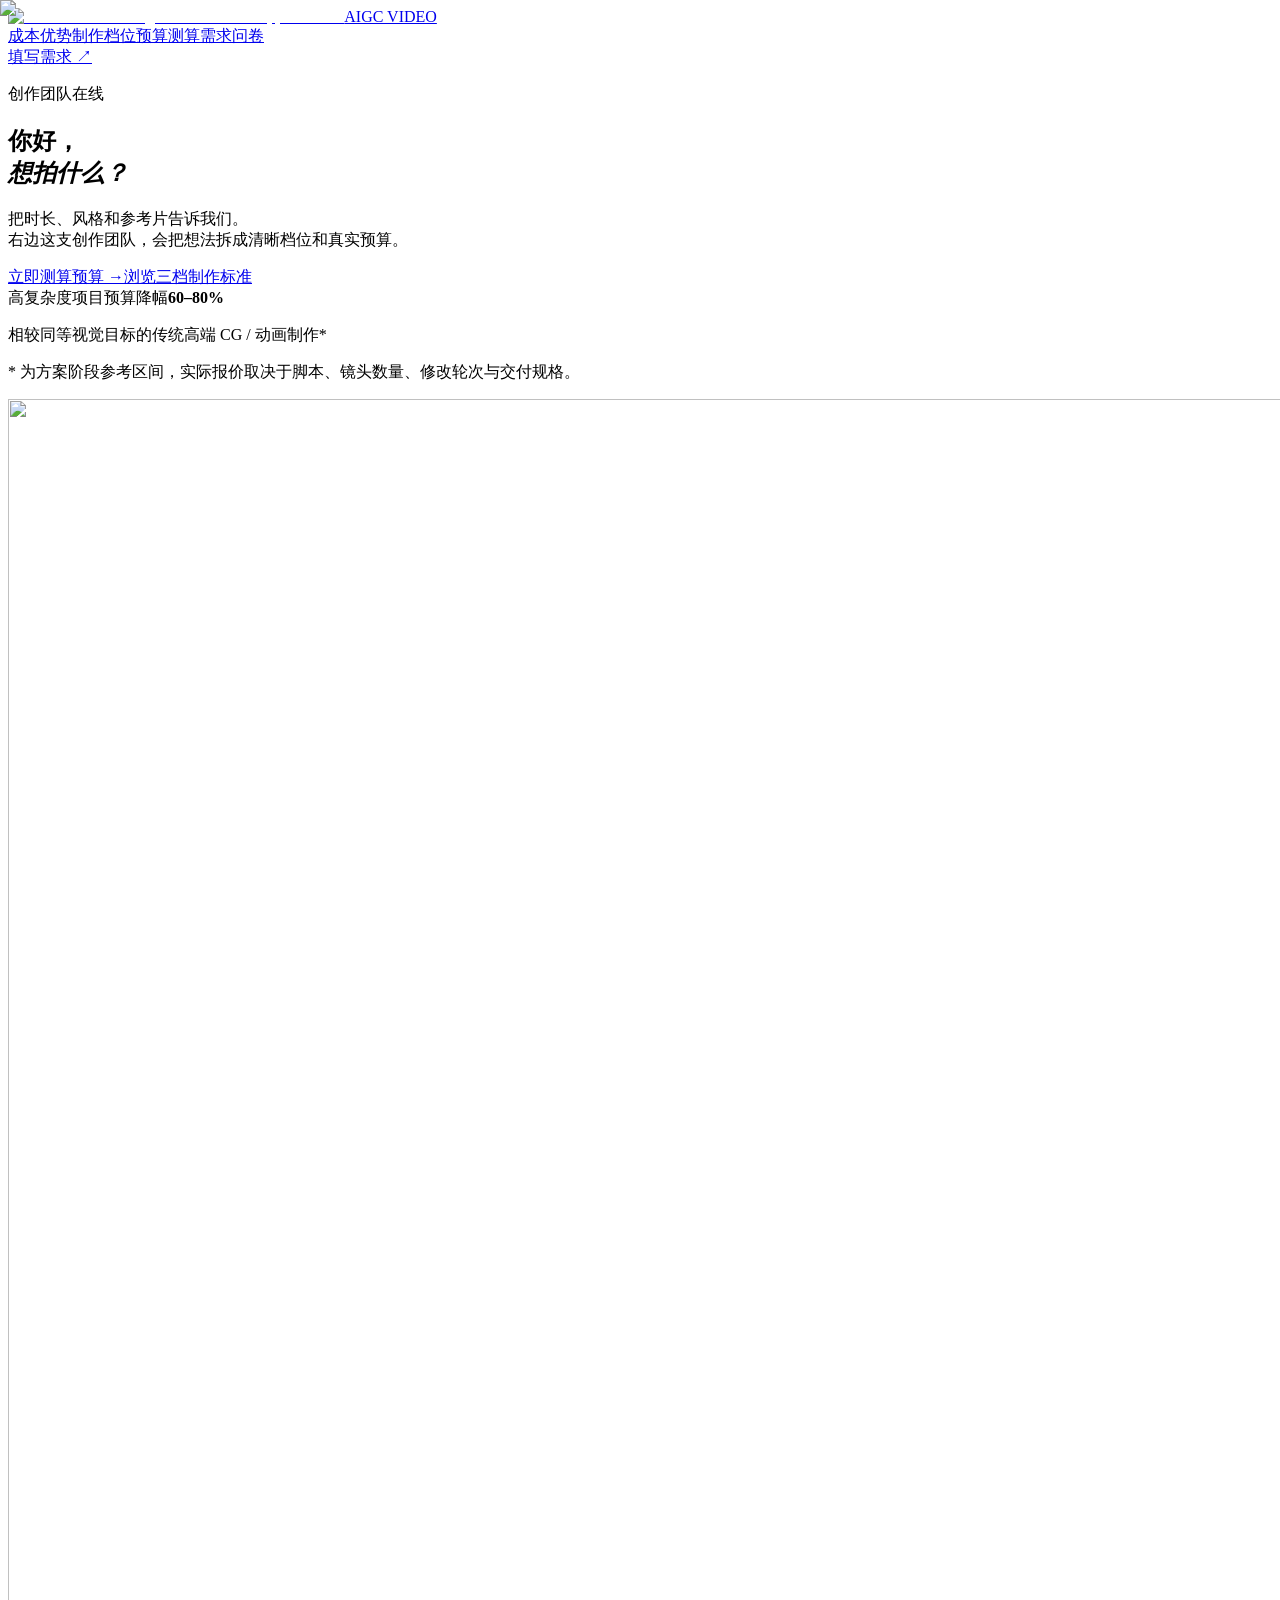
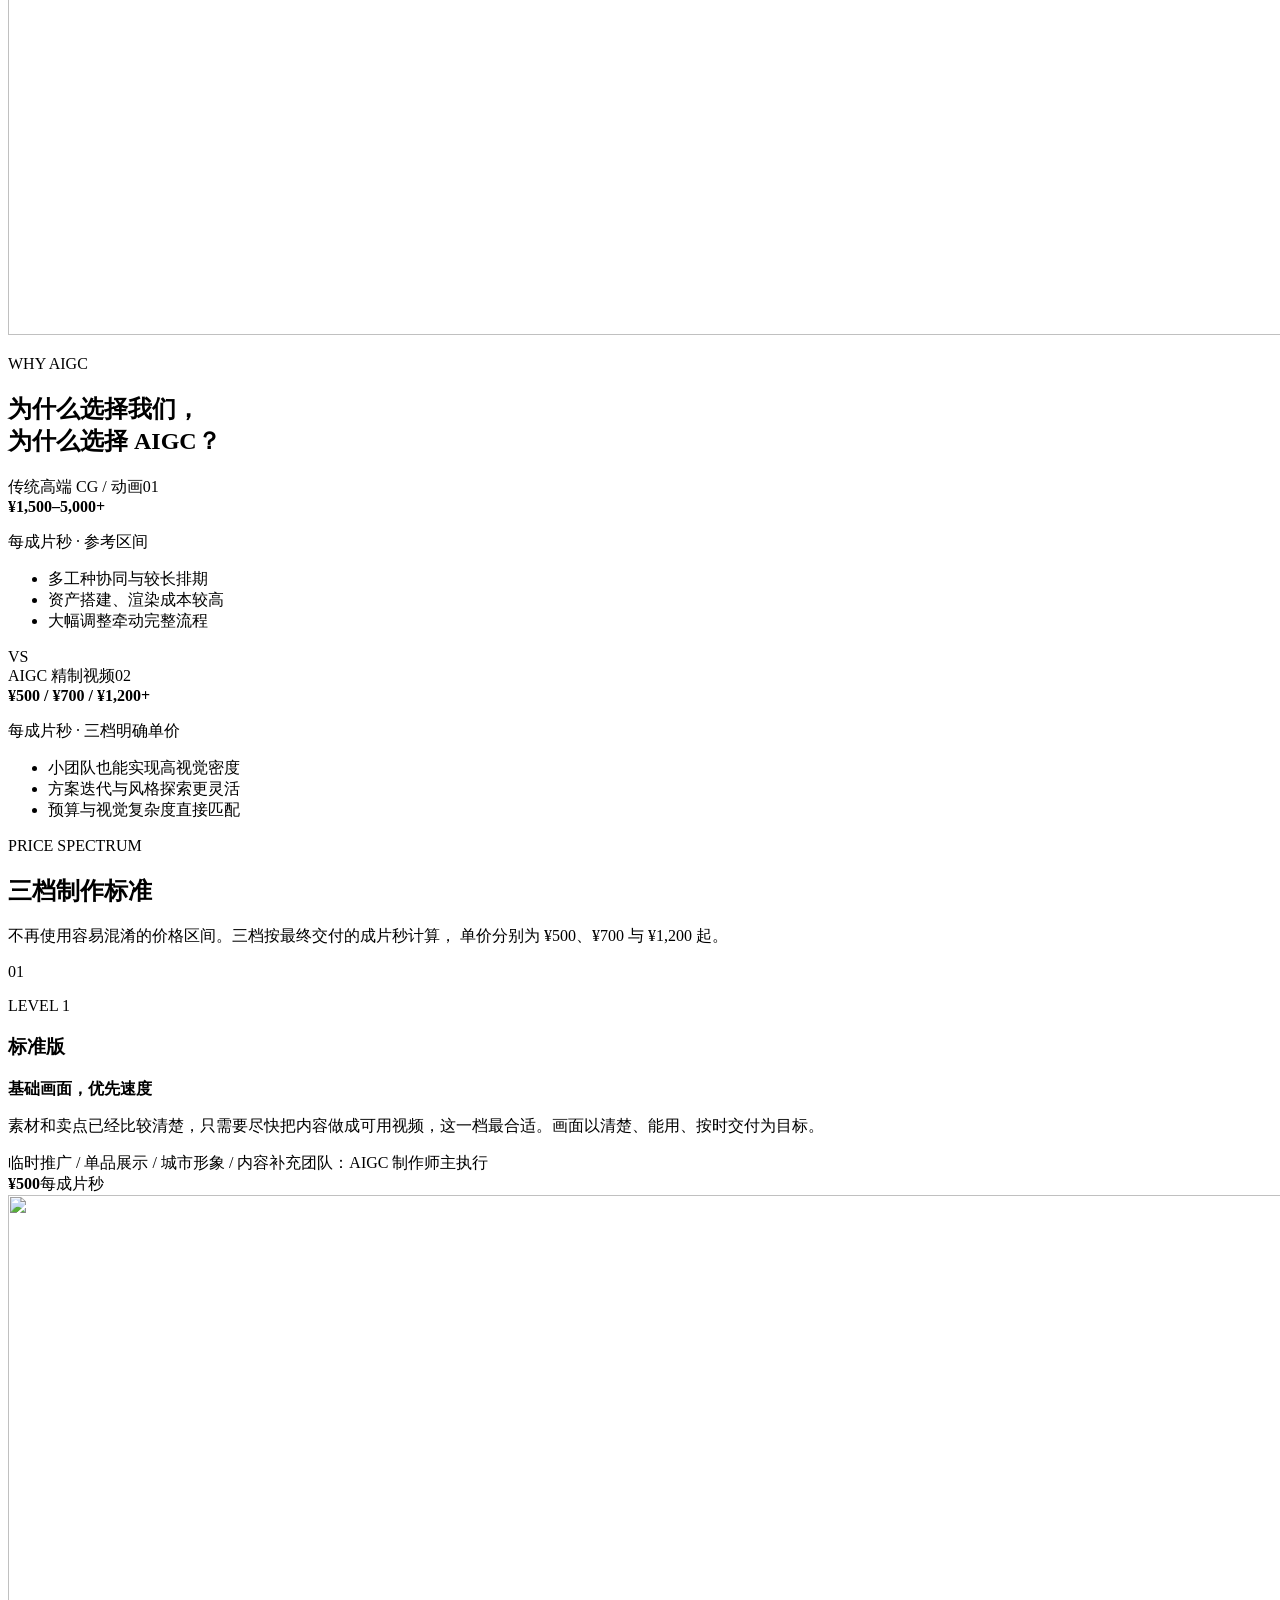
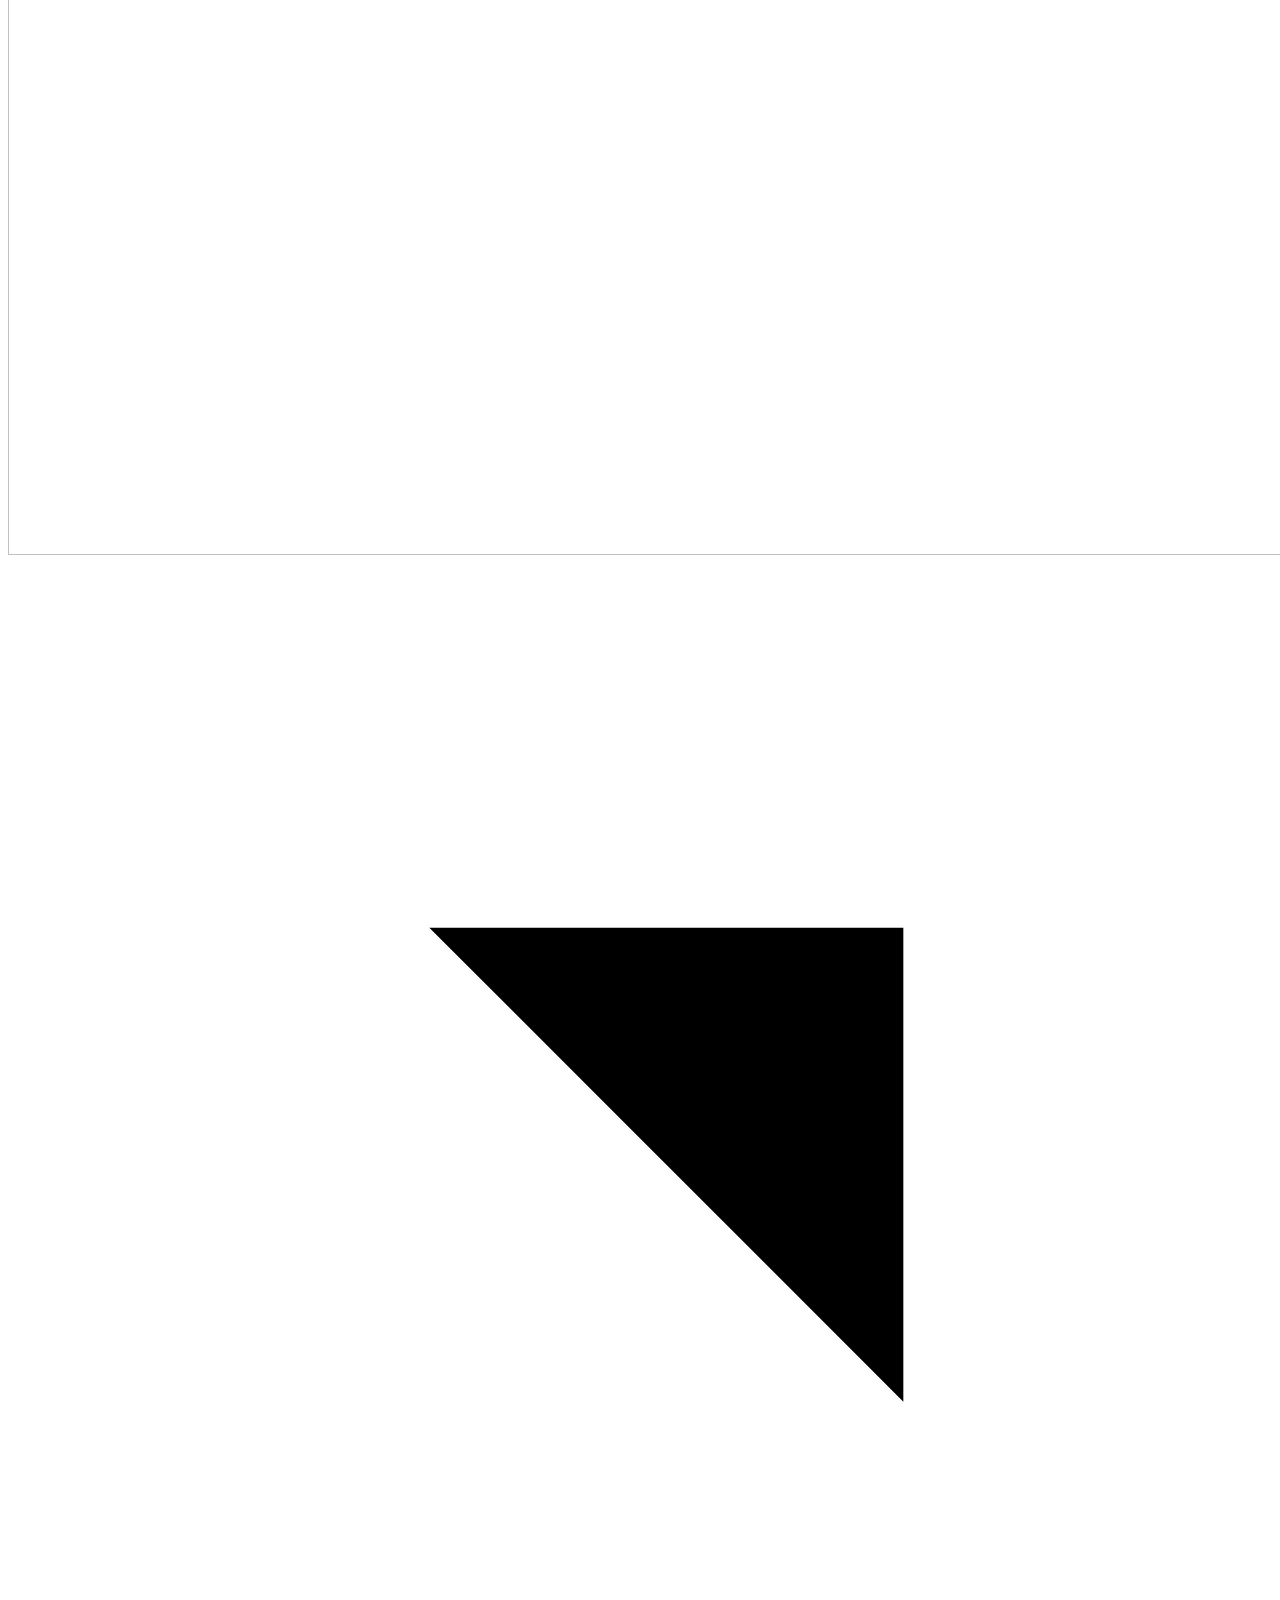
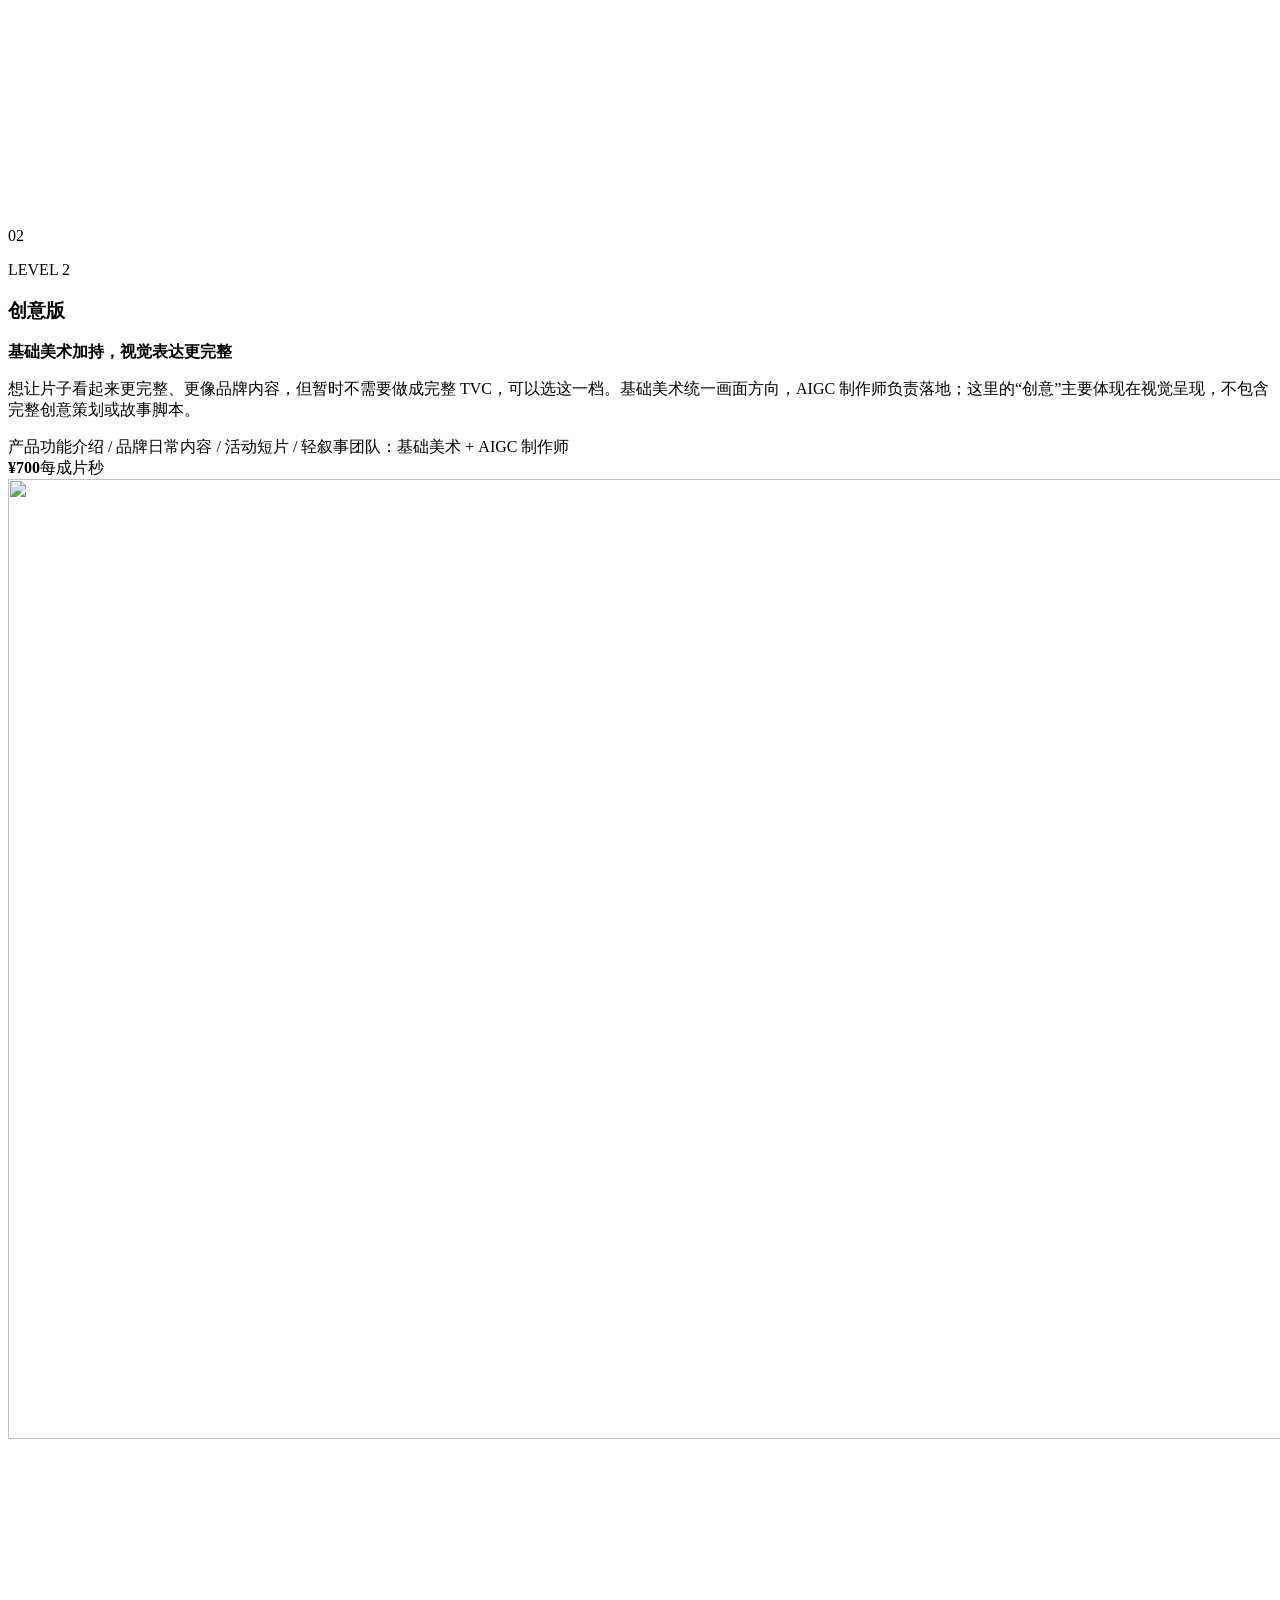
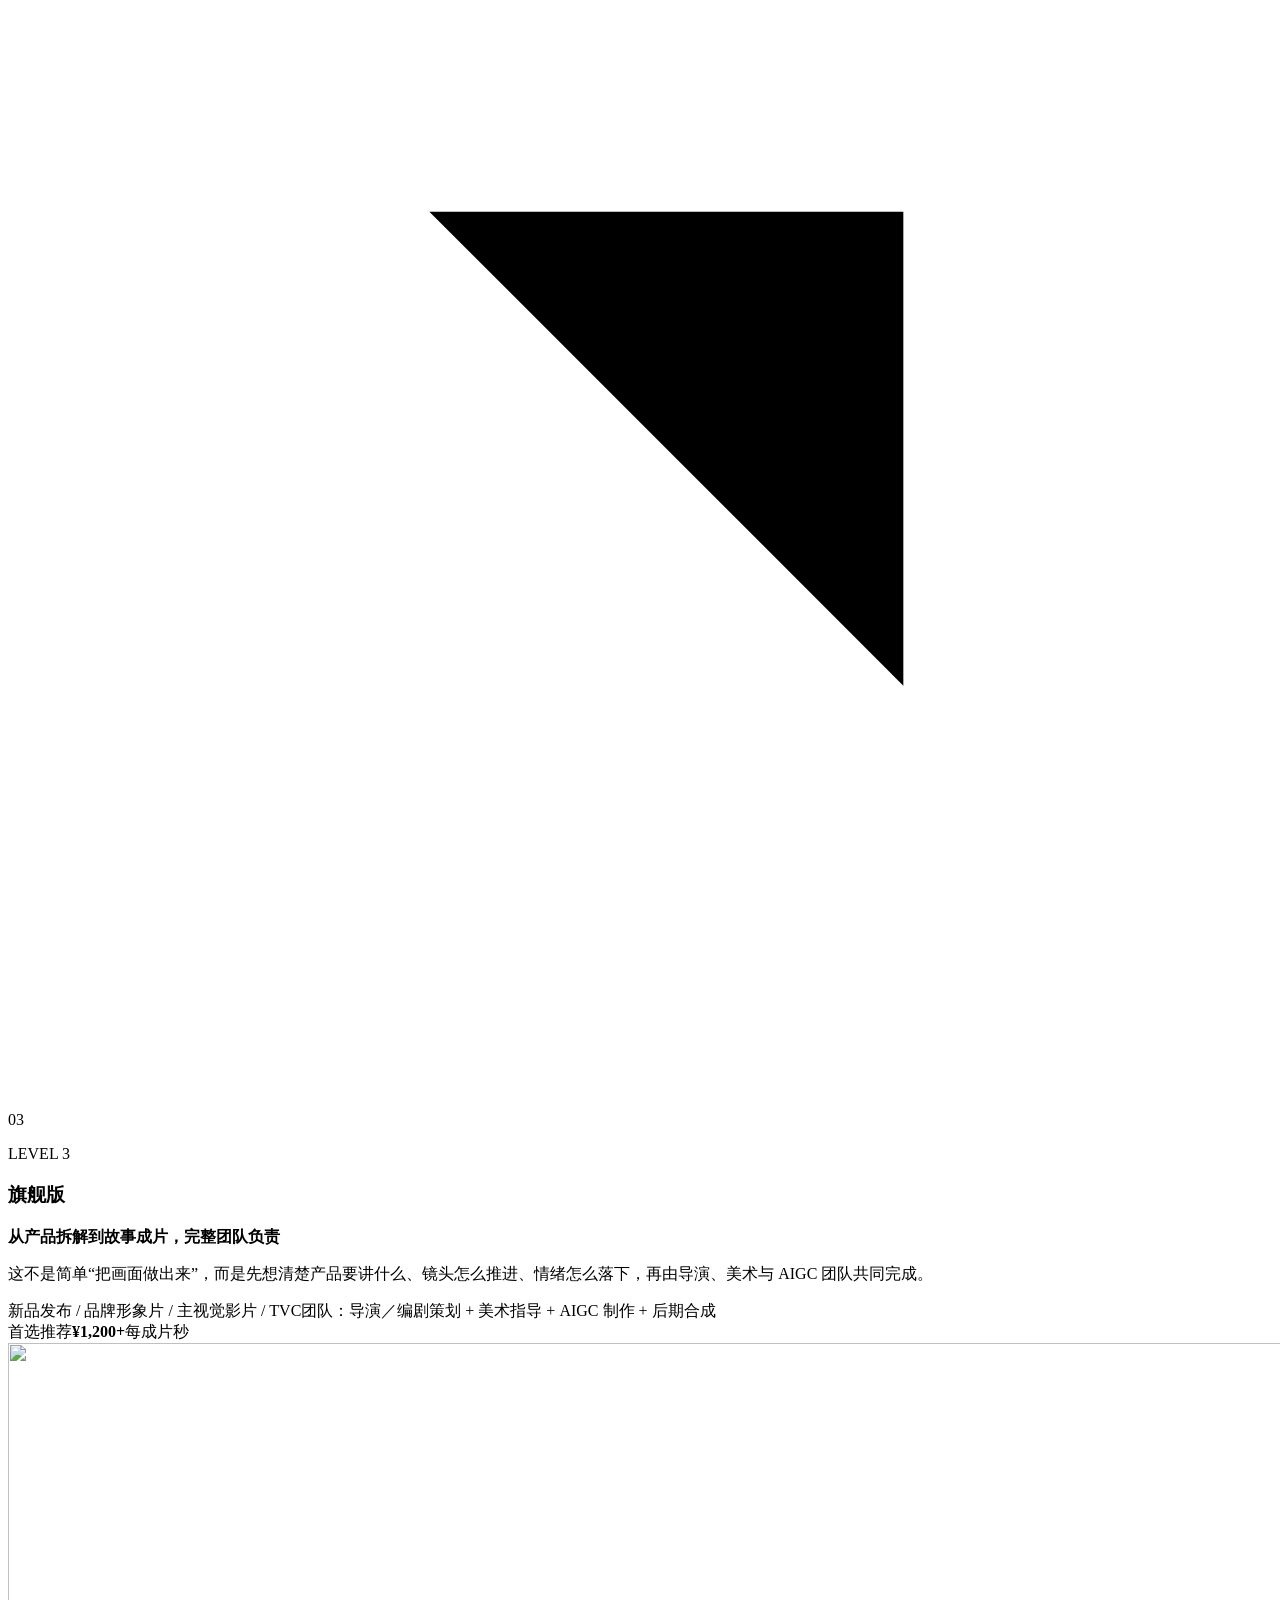
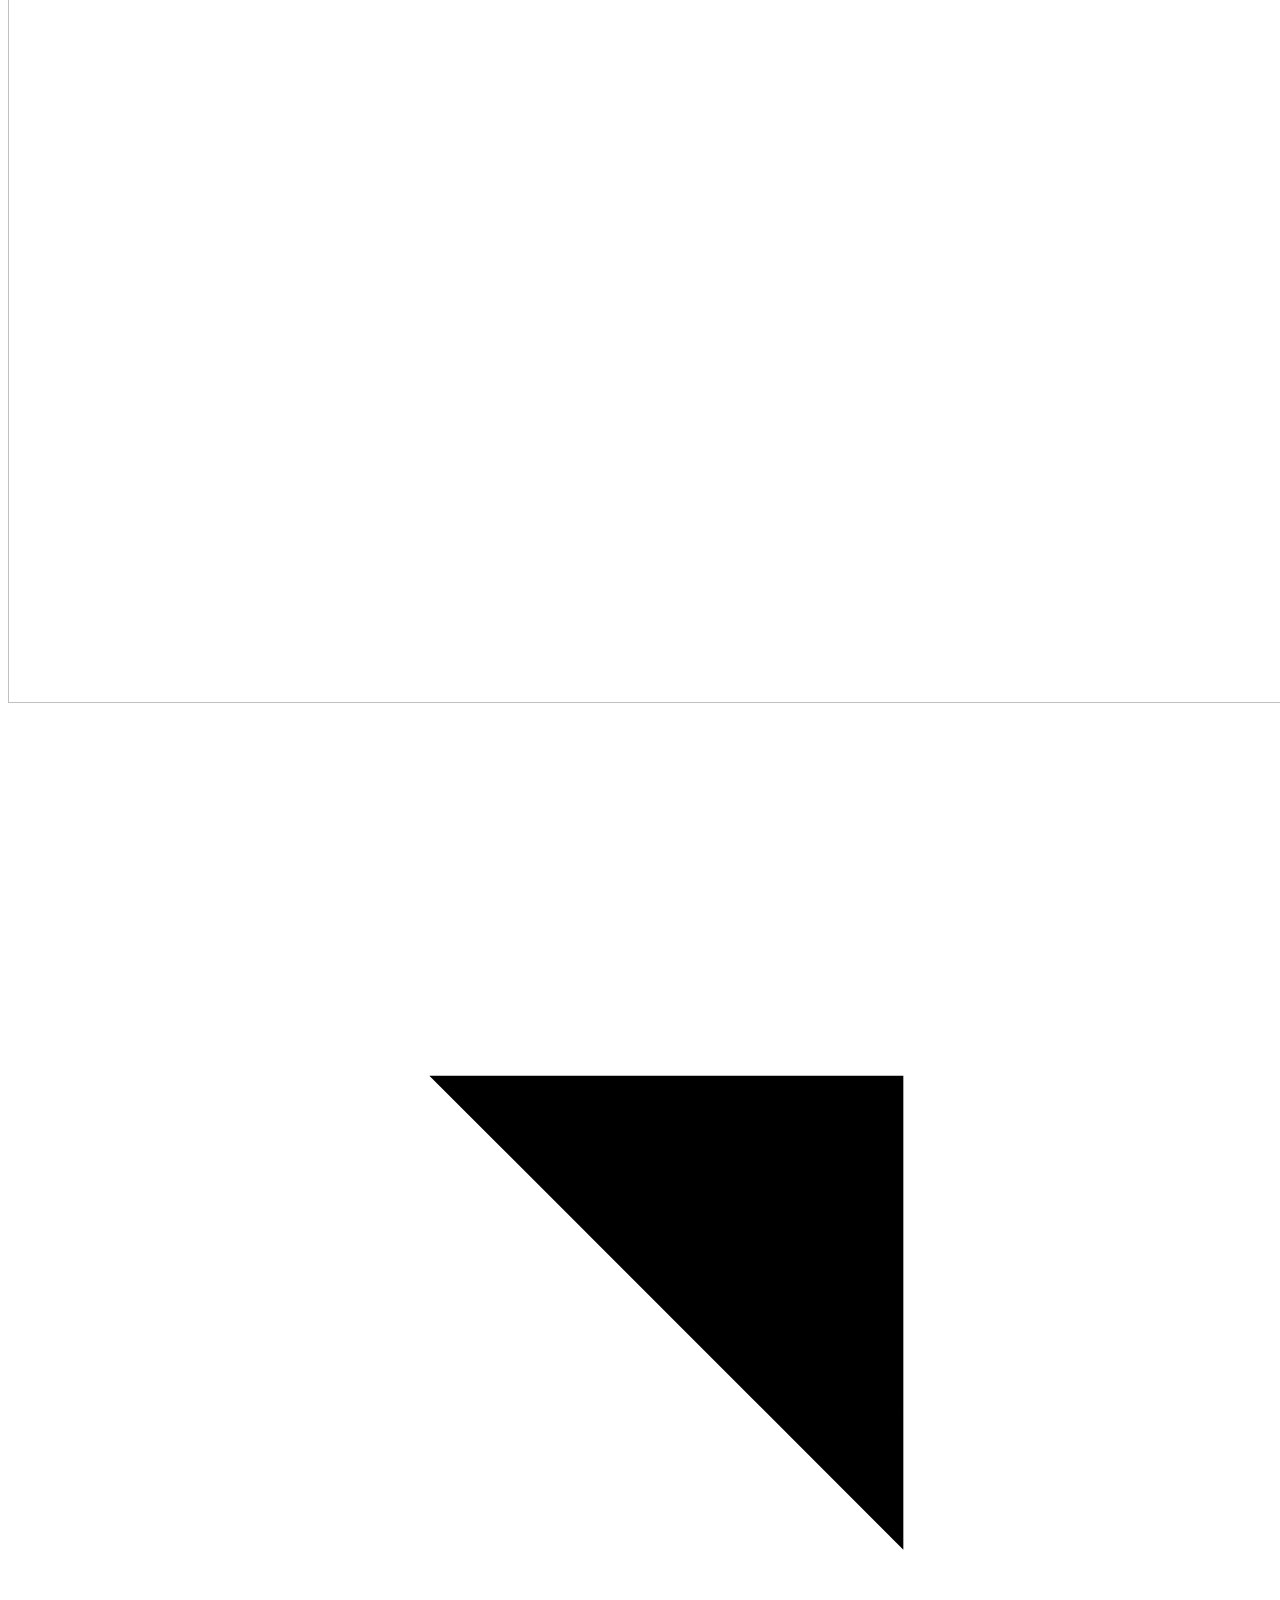
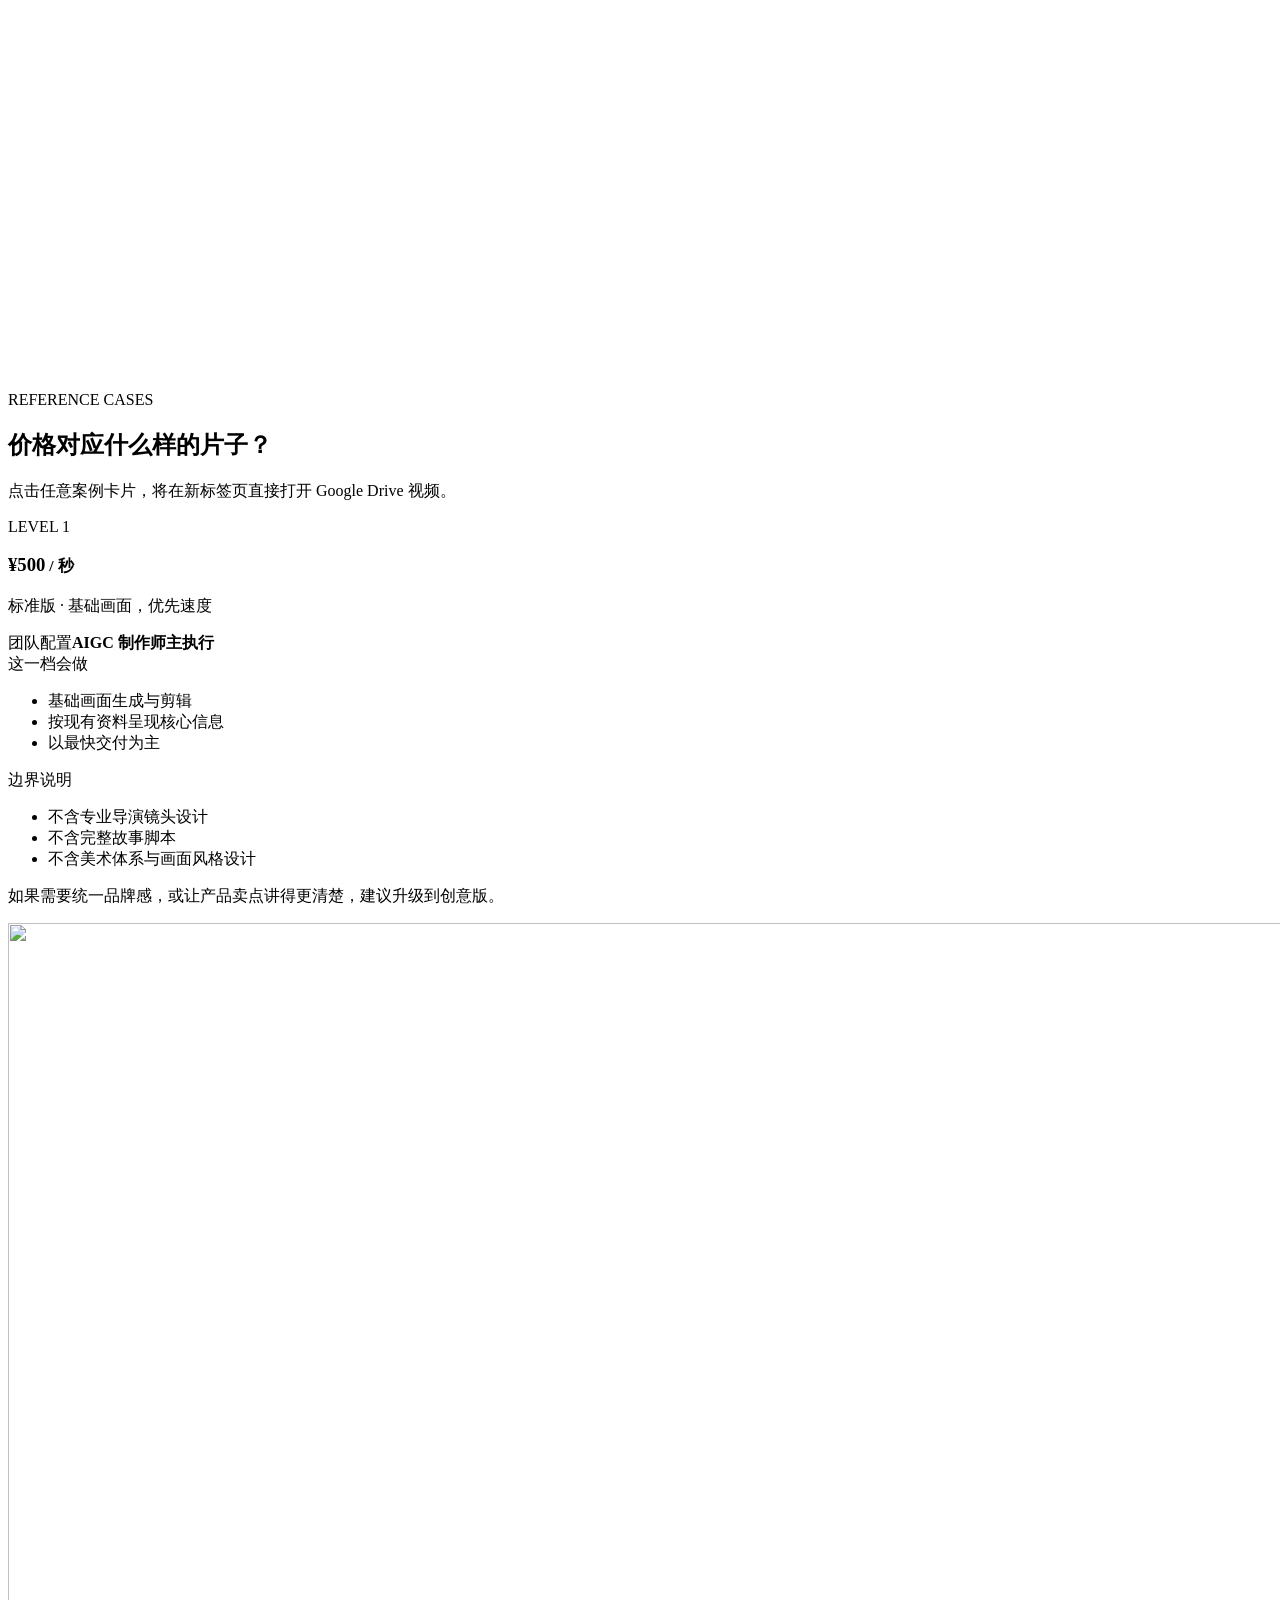
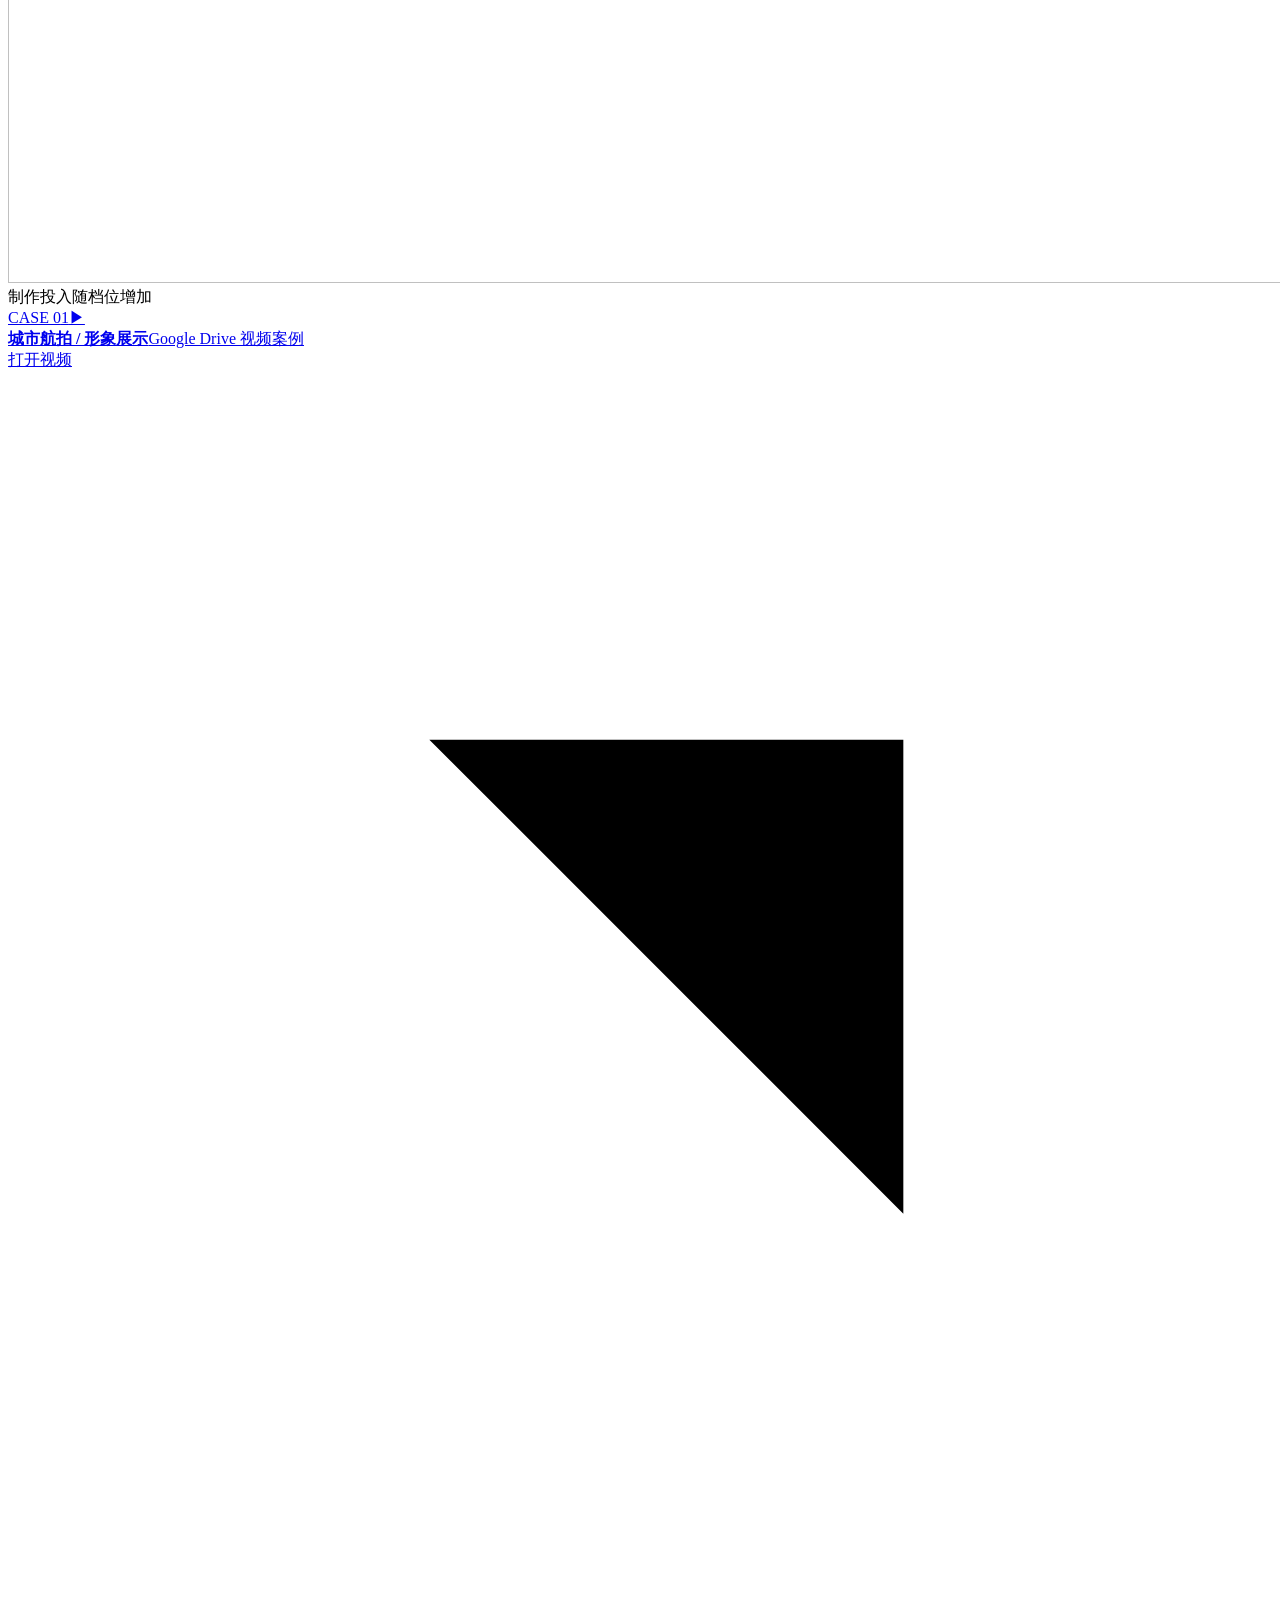
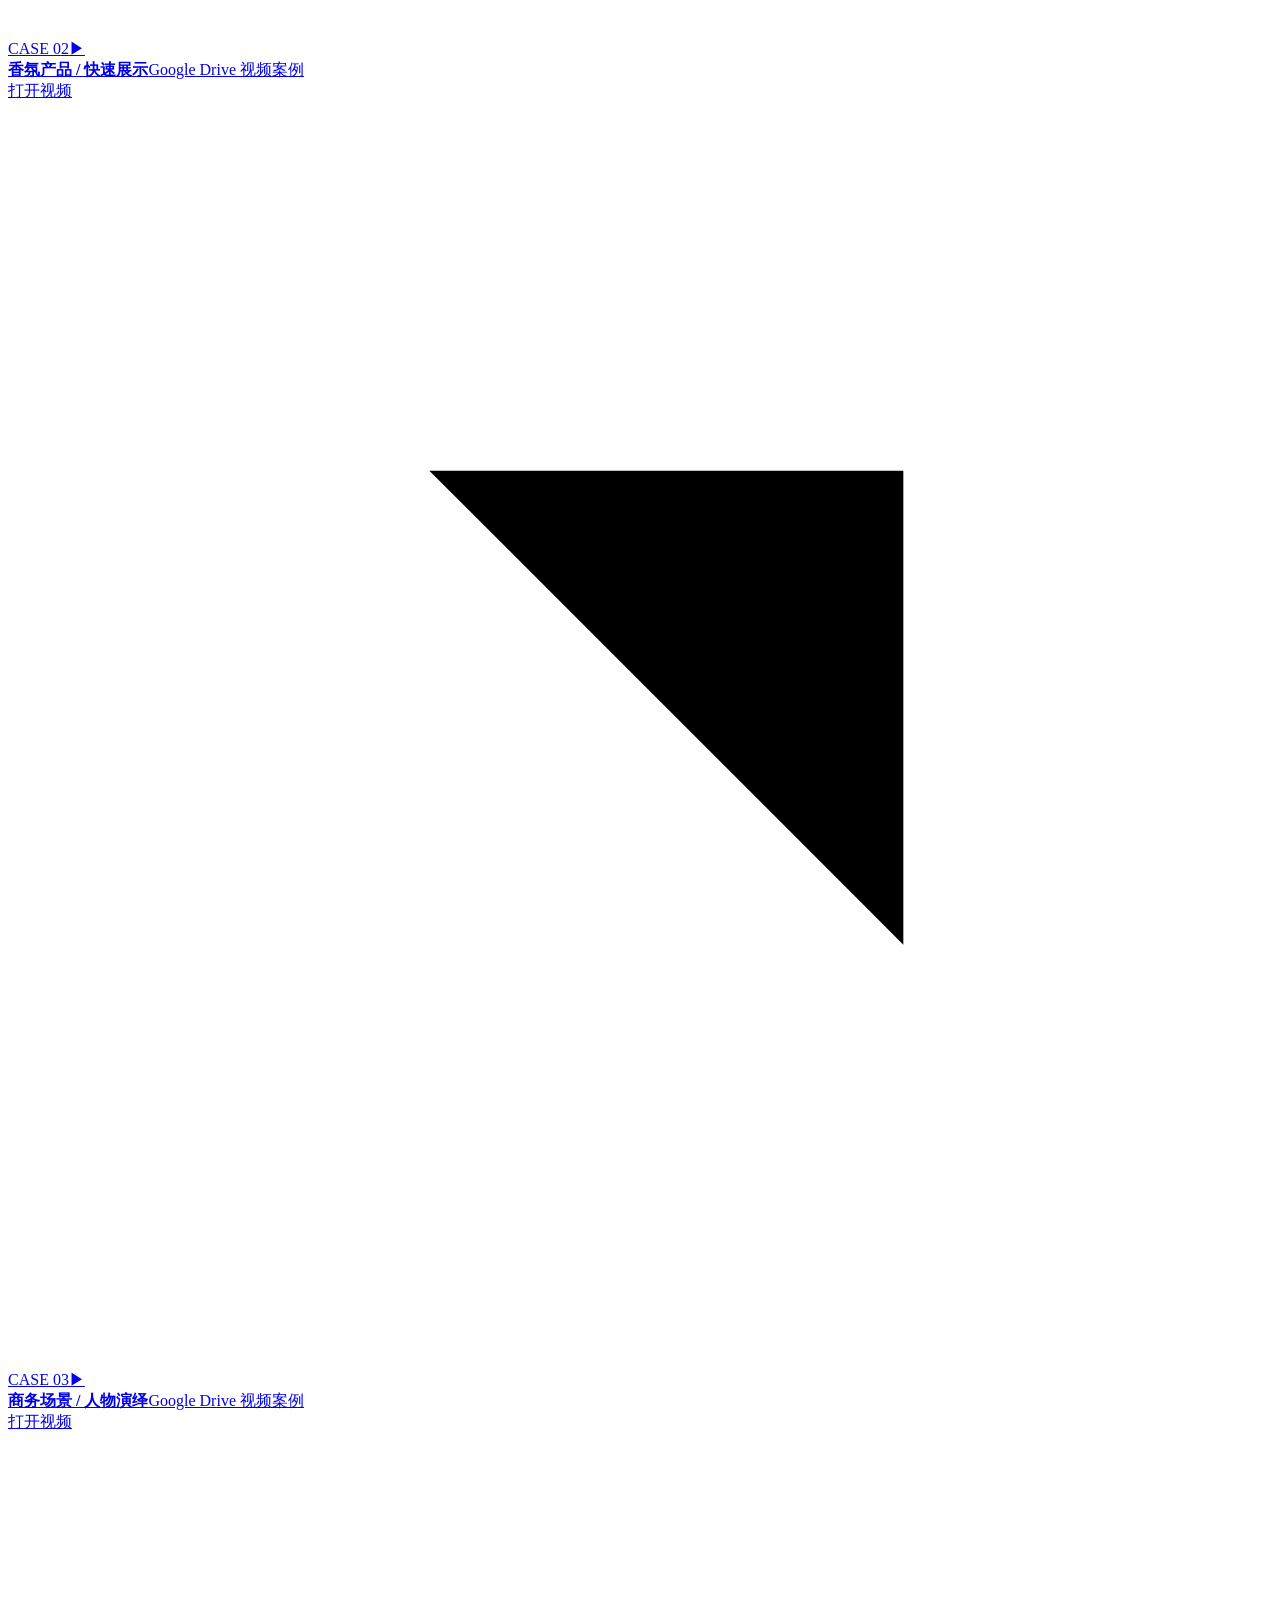
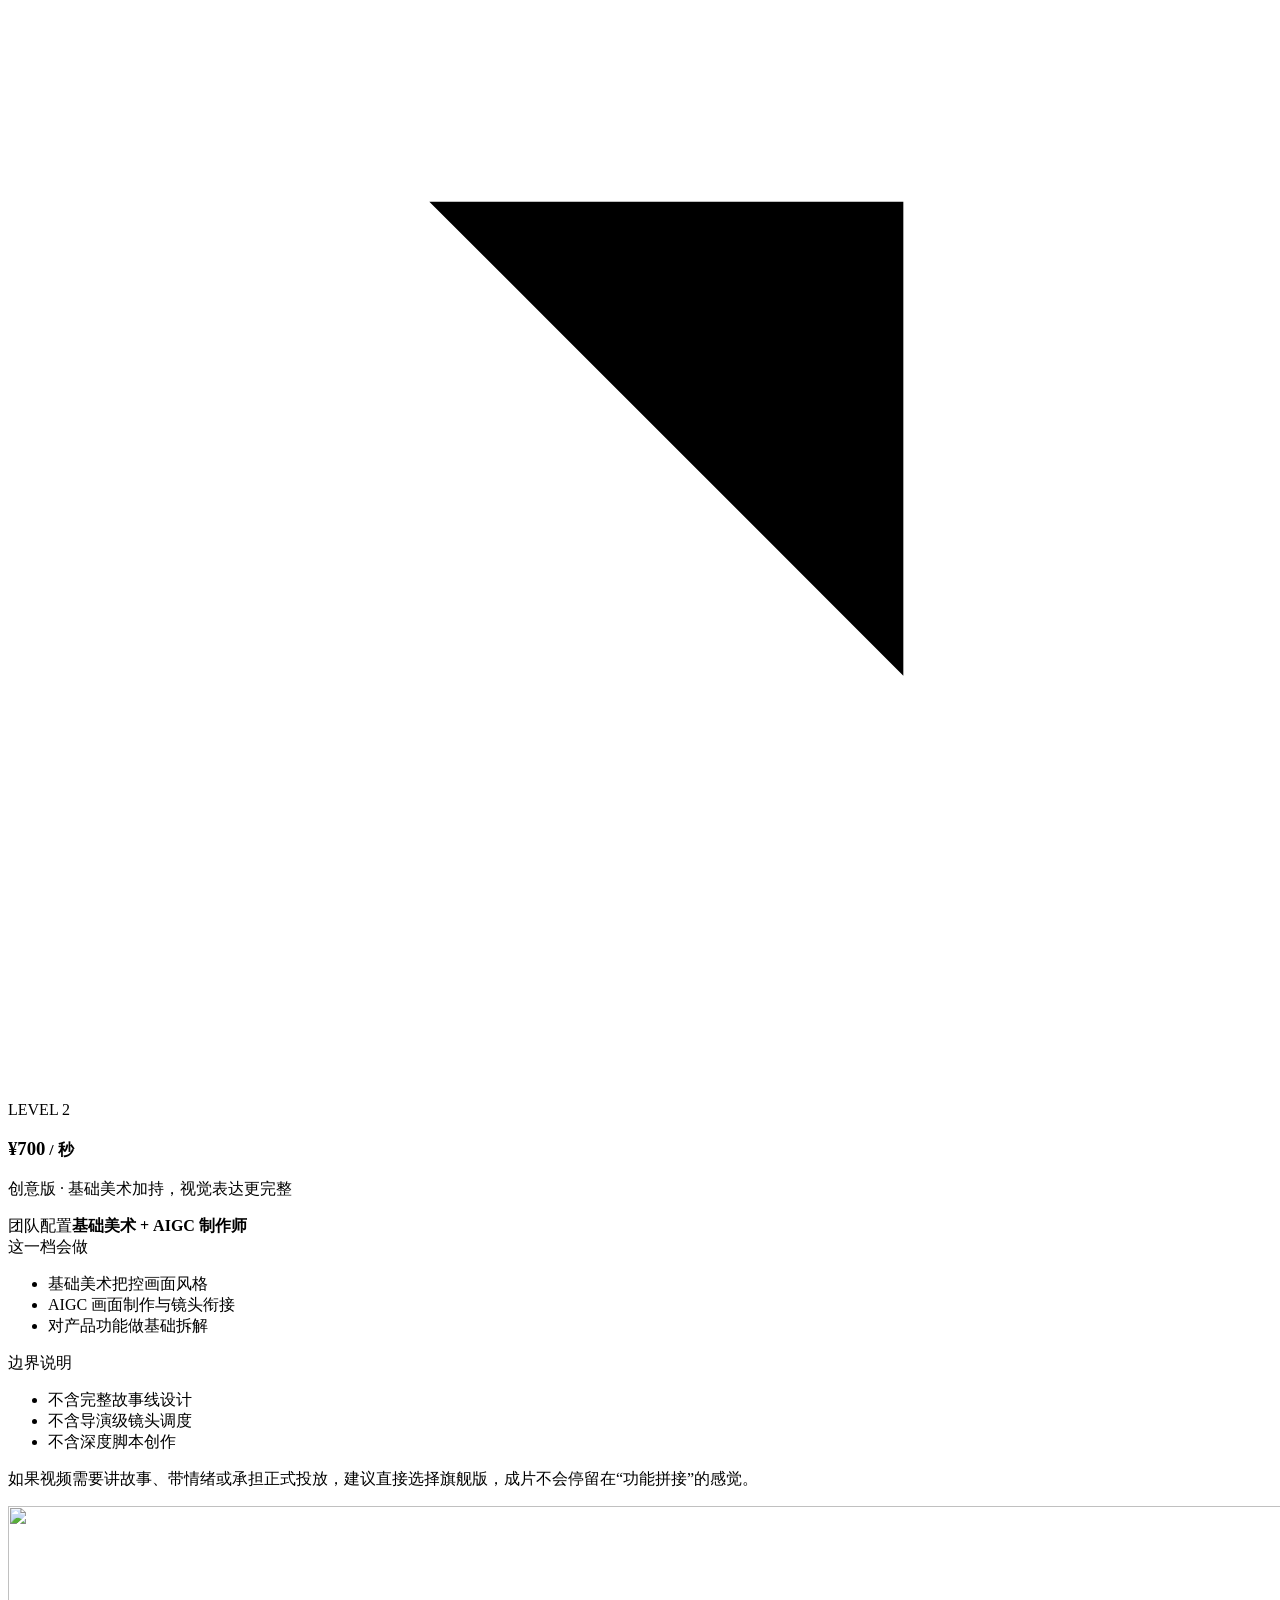
==== commit 86f2dae4: "Rename pricing packages for clients" ====
--- a/index.html
+++ b/index.html
@@ -1 +1 @@
-<!DOCTYPE html><html lang="zh-CN"><head><meta charSet="utf-8"/><meta name="viewport" content="width=device-width, initial-scale=1"/><link rel="preload" as="image" href="/aigc-video-pricing-site/a1p-logo.png"/><link rel="stylesheet" href="/aigc-video-pricing-site/_next/static/chunks/03f._p_02bqw-.css" data-precedence="next"/><link rel="preload" as="script" fetchPriority="low" href="/aigc-video-pricing-site/_next/static/chunks/0oggn1jf.e92x.js"/><script src="/aigc-video-pricing-site/_next/static/chunks/0exk0m7adlla-.js" async=""></script><script src="/aigc-video-pricing-site/_next/static/chunks/0rnulkf9ohi7r.js" async=""></script><script src="/aigc-video-pricing-site/_next/static/chunks/02dd9999gnvp8.js" async=""></script><script src="/aigc-video-pricing-site/_next/static/chunks/turbopack-085e0t~42f8zd.js" async=""></script><script src="/aigc-video-pricing-site/_next/static/chunks/0pi6sxr_8rcpf.js" async=""></script><script src="/aigc-video-pricing-site/_next/static/chunks/15f98zk-iqcv7.js" async=""></script><script src="/aigc-video-pricing-site/_next/static/chunks/0xk.1wd7h-m11.js" async=""></script><title>A1P AIGC 视频报价与需求系统</title><meta name="description" content="A1P AIGC 精制视频三档报价、真实案例、预算测算与完整项目需求问卷。"/><meta property="og:title" content="A1P AIGC 视频报价与需求系统"/><meta property="og:description" content="¥500 / ¥700 / ¥1,200+ · 三档明确单价 · 16 项项目需求问卷"/><meta property="og:image" content="https://kangjinghao3-sudo.github.io/aigc-video-pricing-site/og-aigc-pricing-v3.png"/><meta property="og:type" content="website"/><meta name="twitter:card" content="summary_large_image"/><meta name="twitter:title" content="A1P AIGC 视频报价与需求系统"/><meta name="twitter:description" content="先看价格与案例，再完成可导出 PDF 的项目需求单。"/><meta name="twitter:image" content="https://kangjinghao3-sudo.github.io/aigc-video-pricing-site/og-aigc-pricing-v3.png"/><link rel="shortcut icon" href="/aigc-video-pricing-site/favicon.svg"/><link rel="icon" href="/aigc-video-pricing-site/favicon.svg"/><script src="/aigc-video-pricing-site/_next/static/chunks/03~yq9q893hmn.js" noModule=""></script></head><body><div hidden=""><!--$--><!--/$--></div><main><header class="site-header"><a class="brand" href="#top" aria-label="返回顶部"><img alt="A1P — AI Enabling Infinite Global Opportunities" width="7000" height="3186" decoding="async" data-nimg="1" class="brand-logo" style="color:transparent" src="/aigc-video-pricing-site/a1p-logo.png"/><span>AIGC VIDEO</span></a><nav aria-label="主导航"><a href="#compare">成本优势</a><a href="#pricing">制作档位</a><a href="#calculator">预算测算</a><a href="/aigc-video-pricing-site/brief/">需求问卷</a></nav><a class="header-cta" href="/aigc-video-pricing-site/brief/">填写需求 <span aria-hidden="true">↗</span></a></header><section class="hero" id="top"><div class="hero-art" aria-hidden="true" style="background-image:url(&quot;/aigc-video-pricing-site/hero-doodle-team-v2.png&quot;)"></div><div class="hero-copy"><p class="hero-status"><span aria-hidden="true"></span>创作团队在线</p><h1>你好，<br/><em>想拍什么？</em></h1><p class="hero-intro">把时长、风格和参考片告诉我们。<br/>右边这支创作团队，会把想法拆成清晰档位和真实预算。</p><div class="hero-actions"><a class="button button-dark" href="#calculator">立即测算预算 <span aria-hidden="true">→</span></a><a class="text-link" href="#pricing">浏览三档制作标准</a></div></div><div class="hero-stat"><span class="stat-label">高复杂度项目预算降幅</span><strong>60–80%</strong><p>相较同等视觉目标的传统高端 CG / 动画制作*</p></div><p class="hero-note">* 为方案阶段参考区间，实际报价取决于脚本、镜头数量、修改轮次与交付规格。</p></section><section class="comparison section-pad" id="compare"><div class="comparison-question" aria-hidden="true"><img alt="" loading="lazy" width="1536" height="1536" decoding="async" data-nimg="1" style="color:transparent" src="/aigc-video-pricing-site/comparison-question-doodle-v1.png"/></div><div class="section-heading"><p class="eyebrow">WHY AIGC</p><h2>为什么选择我们，<br/>为什么选择 AIGC？</h2></div><div class="comparison-grid"><article class="cost-card traditional"><div class="cost-top"><span>传统高端 CG / 动画</span><span class="cost-index">01</span></div><strong>¥1,500–5,000+</strong><p>每成片秒 · 参考区间</p><ul><li>多工种协同与较长排期</li><li>资产搭建、渲染成本较高</li><li>大幅调整牵动完整流程</li></ul></article><div class="versus" aria-hidden="true"><span>VS</span></div><article class="cost-card aigc"><div class="cost-top"><span>AIGC 精制视频</span><span class="cost-index">02</span></div><strong>¥500 / ¥700 / ¥1,200+</strong><p>每成片秒 · 三档明确单价</p><ul><li>小团队也能实现高视觉密度</li><li>方案迭代与风格探索更灵活</li><li>预算与视觉复杂度直接匹配</li></ul></article></div></section><section class="pricing section-pad" id="pricing"><div class="section-heading wide-heading"><div><p class="eyebrow">PRICE SPECTRUM</p><h2>三档制作标准</h2></div><p>不再使用容易混淆的价格区间。三档按最终交付的成片秒计算， 单价分别为 ¥500、¥700 与 ¥1,200 起。</p></div><div class="tier-list"><article class="tier-row" style="--tier-accent:#e9412c;--crew-count:1"><div class="tier-number">0<!-- -->1</div><div class="tier-name"><p>LEVEL <!-- -->1</p><h3>低档位 · 快速出片</h3></div><div class="tier-copy"><strong>基础画面，优先速度</strong><p>素材和卖点已经比较清楚，只需要尽快把内容做成可用视频，这一档最合适。画面以清楚、能用、按时交付为目标。</p><span>临时推广 / 单品展示 / 城市形象 / 内容补充</span><span class="tier-team">团队：<!-- -->AIGC 制作师主执行</span></div><div class="tier-price"><strong>¥500</strong><span>每成片秒</span></div><div class="tier-crew" aria-hidden="true"><img alt="" loading="lazy" width="1693" height="960" decoding="async" data-nimg="1" style="color:transparent" src="/aigc-video-pricing-site/tier-crew-doodles-v1.png"/></div><a href="#tier-1" aria-label="查看低档位 · 快速出片案例"><svg viewBox="0 0 24 24" aria-hidden="true"><path d="M7 17 17 7M8 7h9v9"></path></svg></a></article><article class="tier-row" style="--tier-accent:#ee8b22;--crew-count:2"><div class="tier-number">0<!-- -->2</div><div class="tier-name"><p>LEVEL <!-- -->2</p><h3>中档位 · 标准制作</h3></div><div class="tier-copy"><strong>有基础美术，产品重点说清楚</strong><p>想让片子看起来更完整、更像品牌内容，但暂时不需要做成完整 TVC，可以选这一档。基础美术统一画面方向，AIGC 制作师负责落地。</p><span>产品功能介绍 / 品牌日常内容 / 活动短片 / 轻叙事</span><span class="tier-team">团队：<!-- -->基础美术 + AIGC 制作师</span></div><div class="tier-price"><strong>¥700</strong><span>每成片秒</span></div><div class="tier-crew" aria-hidden="true"><img alt="" loading="lazy" width="1693" height="960" decoding="async" data-nimg="1" style="color:transparent" src="/aigc-video-pricing-site/tier-crew-doodles-v1.png"/></div><a href="#tier-2" aria-label="查看中档位 · 标准制作案例"><svg viewBox="0 0 24 24" aria-hidden="true"><path d="M7 17 17 7M8 7h9v9"></path></svg></a></article><article class="tier-row tier-featured" style="--tier-accent:#159d77;--crew-count:3"><div class="tier-number">0<!-- -->3</div><div class="tier-name"><p>LEVEL <!-- -->3</p><h3>高档位 · TVC 旗舰制作</h3></div><div class="tier-copy"><strong>从产品拆解到故事成片，完整团队负责</strong><p>这不是简单“把画面做出来”，而是先想清楚产品要讲什么、镜头怎么推进、情绪怎么落下，再由导演、美术与 AIGC 团队共同完成。</p><span>新品发布 / 品牌形象片 / 主视觉影片 / TVC</span><span class="tier-team">团队：<!-- -->导演／编剧策划 + 美术指导 + AIGC 制作 + 后期合成</span></div><div class="tier-price"><span class="recommended-label">首选推荐</span><strong>¥1,200+</strong><span>每成片秒</span></div><div class="tier-crew" aria-hidden="true"><img alt="" loading="lazy" width="1693" height="960" decoding="async" data-nimg="1" style="color:transparent" src="/aigc-video-pricing-site/tier-crew-doodles-v1.png"/></div><a href="#tier-3" aria-label="查看高档位 · TVC 旗舰制作案例"><svg viewBox="0 0 24 24" aria-hidden="true"><path d="M7 17 17 7M8 7h9v9"></path></svg></a></article></div></section><section class="cases section-pad" id="cases"><div class="section-heading"><p class="eyebrow">REFERENCE CASES</p><h2>价格对应什么样的片子？</h2><p class="heading-note">点击任意案例卡片，将在新标签页直接打开 Google Drive 视频。</p></div><div class="case-tier" id="tier-1" data-level="01" style="--tier-accent:#e9412c;--crew-count:1"><div class="case-tier-head"><div><span>LEVEL <!-- -->1</span><h3>¥500<small> / 秒</small></h3></div><p>低档位 · 快速出片<!-- --> · <!-- -->基础画面，优先速度</p></div><div class="service-scope"><div><span>团队配置</span><strong>AIGC 制作师主执行</strong></div><div><span>这一档会做</span><ul><li>基础画面生成与剪辑</li><li>按现有资料呈现核心信息</li><li>以最快交付为主</li></ul></div><div><span>边界说明</span><ul><li>不含专业导演镜头设计</li><li>不含完整故事脚本</li><li>不含美术体系与画面风格设计</li></ul></div><p>如果需要统一品牌感，或让产品卖点讲得更清楚，建议升至标准制作档。</p></div><div class="case-tier-doodles" aria-hidden="true"><div><img alt="" loading="lazy" width="1693" height="960" decoding="async" data-nimg="1" style="color:transparent" src="/aigc-video-pricing-site/tier-crew-doodles-v1.png"/></div><span>制作投入随档位增加</span></div><div class="case-grid case-count-3"><a class="case-card" href="https://drive.google.com/file/d/10cS2tV2k-zk0jnlM6Kkqh8ylod2sfHkG/view?usp=drive_link" target="_blank" rel="noopener noreferrer" aria-label="打开 Google Drive 视频：城市航拍 / 形象展示"><div class="case-image "><img alt="城市航拍 / 形象展示" loading="lazy" decoding="async" data-nimg="fill" style="position:absolute;height:100%;width:100%;left:0;top:0;right:0;bottom:0;color:transparent" src="/aigc-video-pricing-site/covers-v3/tier1-city.png"/><span class="case-badge">CASE 0<!-- -->1</span><span class="play" aria-hidden="true"><span>▶</span></span></div><div class="case-meta"><div><strong>城市航拍 / 形象展示</strong><span>Google Drive 视频案例</span></div><span class="case-open">打开视频 <svg viewBox="0 0 24 24" aria-hidden="true"><path d="M7 17 17 7M8 7h9v9"></path></svg></span></div></a><a class="case-card" href="https://drive.google.com/file/d/1mVgOv8_NaQPoivIcZrd2V7tdsxTfBBlM/view?usp=drive_link" target="_blank" rel="noopener noreferrer" aria-label="打开 Google Drive 视频：香氛产品 / 快速展示"><div class="case-image portrait-cover"><img alt="香氛产品 / 快速展示" loading="lazy" decoding="async" data-nimg="fill" style="position:absolute;height:100%;width:100%;left:0;top:0;right:0;bottom:0;color:transparent" src="/aigc-video-pricing-site/covers-v3/tier1-product.png"/><span class="case-badge">CASE 0<!-- -->2</span><span class="play" aria-hidden="true"><span>▶</span></span></div><div class="case-meta"><div><strong>香氛产品 / 快速展示</strong><span>Google Drive 视频案例</span></div><span class="case-open">打开视频 <svg viewBox="0 0 24 24" aria-hidden="true"><path d="M7 17 17 7M8 7h9v9"></path></svg></span></div></a><a class="case-card" href="https://drive.google.com/file/d/10_qn7sRinIOQjDpm5sGCsMD5R75_Hplu/view?usp=sharing" target="_blank" rel="noopener noreferrer" aria-label="打开 Google Drive 视频：商务场景 / 人物演绎"><div class="case-image portrait-cover"><img alt="商务场景 / 人物演绎" loading="lazy" decoding="async" data-nimg="fill" style="position:absolute;height:100%;width:100%;left:0;top:0;right:0;bottom:0;color:transparent" src="/aigc-video-pricing-site/covers-v3/tier1-business.png"/><span class="case-badge">CASE 0<!-- -->3</span><span class="play" aria-hidden="true"><span>▶</span></span></div><div class="case-meta"><div><strong>商务场景 / 人物演绎</strong><span>Google Drive 视频案例</span></div><span class="case-open">打开视频 <svg viewBox="0 0 24 24" aria-hidden="true"><path d="M7 17 17 7M8 7h9v9"></path></svg></span></div></a></div></div><div class="case-tier" id="tier-2" data-level="02" style="--tier-accent:#ee8b22;--crew-count:2"><div class="case-tier-head"><div><span>LEVEL <!-- -->2</span><h3>¥700<small> / 秒</small></h3></div><p>中档位 · 标准制作<!-- --> · <!-- -->有基础美术，产品重点说清楚</p></div><div class="service-scope"><div><span>团队配置</span><strong>基础美术 + AIGC 制作师</strong></div><div><span>这一档会做</span><ul><li>基础美术把控画面风格</li><li>AIGC 画面制作与镜头衔接</li><li>对产品功能做基础拆解</li></ul></div><div><span>边界说明</span><ul><li>不含完整故事线设计</li><li>不含导演级镜头调度</li><li>不含深度脚本创作</li></ul></div><p>如果视频需要讲故事、带情绪或承担正式投放，建议直接选择 TVC 旗舰制作，成片不会停留在“功能拼接”的感觉。</p></div><div class="case-tier-doodles" aria-hidden="true"><div><img alt="" loading="lazy" width="1693" height="960" decoding="async" data-nimg="1" style="color:transparent" src="/aigc-video-pricing-site/tier-crew-doodles-v1.png"/></div><span>制作投入随档位增加</span></div><div class="case-grid case-count-5"><a class="case-card" href="https://drive.google.com/file/d/1HH3vMk4oUb8tTE9LK5Az8KEYVOrMb-gZ/view?usp=drive_link" target="_blank" rel="noopener noreferrer" aria-label="打开 Google Drive 视频：生活方式 / 产品场景"><div class="case-image "><img alt="生活方式 / 产品场景" loading="lazy" decoding="async" data-nimg="fill" style="position:absolute;height:100%;width:100%;left:0;top:0;right:0;bottom:0;color:transparent" src="/aigc-video-pricing-site/covers-v2/cover-03.png"/><span class="case-badge">CASE 0<!-- -->1</span><span class="play" aria-hidden="true"><span>▶</span></span></div><div class="case-meta"><div><strong>生活方式 / 产品场景</strong><span>Google Drive 视频案例</span></div><span class="case-open">打开视频 <svg viewBox="0 0 24 24" aria-hidden="true"><path d="M7 17 17 7M8 7h9v9"></path></svg></span></div></a><a class="case-card" href="https://drive.google.com/file/d/1BkYR_EXAse_sE1pyM4sXUSIXD7jbOX_8/view?usp=drive_link" target="_blank" rel="noopener noreferrer" aria-label="打开 Google Drive 视频：家居日常 / 品牌短片"><div class="case-image "><img alt="家居日常 / 品牌短片" loading="lazy" decoding="async" data-nimg="fill" style="position:absolute;height:100%;width:100%;left:0;top:0;right:0;bottom:0;color:transparent" src="/aigc-video-pricing-site/covers-v3/tier2-home.webp"/><span class="case-badge">CASE 0<!-- -->2</span><span class="play" aria-hidden="true"><span>▶</span></span></div><div class="case-meta"><div><strong>家居日常 / 品牌短片</strong><span>Google Drive 视频案例</span></div><span class="case-open">打开视频 <svg viewBox="0 0 24 24" aria-hidden="true"><path d="M7 17 17 7M8 7h9v9"></path></svg></span></div></a><a class="case-card" href="https://drive.google.com/file/d/17qwuJ3LdbID1q_iLg76Dks5hZdrRyMlA/view?usp=drive_link" target="_blank" rel="noopener noreferrer" aria-label="打开 Google Drive 视频：文化人物 / 动作叙事"><div class="case-image "><img alt="文化人物 / 动作叙事" loading="lazy" decoding="async" data-nimg="fill" style="position:absolute;height:100%;width:100%;left:0;top:0;right:0;bottom:0;color:transparent" src="/aigc-video-pricing-site/covers-v2/cover-04.png"/><span class="case-badge">CASE 0<!-- -->3</span><span class="play" aria-hidden="true"><span>▶</span></span></div><div class="case-meta"><div><strong>文化人物 / 动作叙事</strong><span>Google Drive 视频案例</span></div><span class="case-open">打开视频 <svg viewBox="0 0 24 24" aria-hidden="true"><path d="M7 17 17 7M8 7h9v9"></path></svg></span></div></a><a class="case-card" href="https://drive.google.com/file/d/1qf6gqRZkhgaxCKTcdm2xgstPSubTKTfv/view?usp=drive_link" target="_blank" rel="noopener noreferrer" aria-label="打开 Google Drive 视频：人文美食 / 氛围表达"><div class="case-image "><img alt="人文美食 / 氛围表达" loading="lazy" decoding="async" data-nimg="fill" style="position:absolute;height:100%;width:100%;left:0;top:0;right:0;bottom:0;color:transparent" src="/aigc-video-pricing-site/covers-v2/cover-02.png"/><span class="case-badge">CASE 0<!-- -->4</span><span class="play" aria-hidden="true"><span>▶</span></span></div><div class="case-meta"><div><strong>人文美食 / 氛围表达</strong><span>Google Drive 视频案例</span></div><span class="case-open">打开视频 <svg viewBox="0 0 24 24" aria-hidden="true"><path d="M7 17 17 7M8 7h9v9"></path></svg></span></div></a><a class="case-card" href="https://drive.google.com/file/d/1MzI1edHO7nzMNqf9GjCEVfOpWhUTtfWW/view?usp=drive_link" target="_blank" rel="noopener noreferrer" aria-label="打开 Google Drive 视频：IP 动画 / 未来城市"><div class="case-image drive-player-cover"><img alt="IP 动画 / 未来城市" loading="lazy" decoding="async" data-nimg="fill" style="position:absolute;height:100%;width:100%;left:0;top:0;right:0;bottom:0;color:transparent" src="/aigc-video-pricing-site/covers-v3/tier2-creative.png"/><span class="case-badge">CASE 0<!-- -->5</span><span class="play" aria-hidden="true"><span>▶</span></span></div><div class="case-meta"><div><strong>IP 动画 / 未来城市</strong><span>Google Drive 视频案例</span></div><span class="case-open">打开视频 <svg viewBox="0 0 24 24" aria-hidden="true"><path d="M7 17 17 7M8 7h9v9"></path></svg></span></div></a></div></div><div class="case-tier" id="tier-3" data-level="03" style="--tier-accent:#159d77;--crew-count:3"><div class="case-tier-head"><div><span>LEVEL <!-- -->3</span><h3>¥1,200+<small> / 秒</small></h3></div><p>高档位 · TVC 旗舰制作<!-- --> · <!-- -->从产品拆解到故事成片，完整团队负责</p></div><div class="service-scope"><div><span>团队配置</span><strong>导演／编剧策划 + 美术指导 + AIGC 制作 + 后期合成</strong></div><div><span>这一档会做</span><ul><li>产品与受众深度拆解</li><li>故事脚本和导演镜头设计</li><li>美术风格、光影与细节把控</li><li>AIGC 精制与后期合成</li></ul></div><div><span>边界说明</span><ul><li>不套用低档位的快速出片流程</li><li>重大新增需求与额外交付规格另计</li></ul></div><p>预算允许时优先建议这一档。前两档解决“有片可用”，这一档解决“品牌愿意拿出去正式投放”。</p></div><div class="case-tier-doodles" aria-hidden="true"><div><img alt="" loading="lazy" width="1693" height="960" decoding="async" data-nimg="1" style="color:transparent" src="/aigc-video-pricing-site/tier-crew-doodles-v1.png"/></div><span>制作投入随档位增加</span></div><div class="case-grid case-count-5"><a class="case-card" href="https://drive.google.com/file/d/1h27kkbG2ahIenyELavNQE4E_Mfq40oJ9/view?usp=sharing" target="_blank" rel="noopener noreferrer" aria-label="打开 Google Drive 视频：房车 TVC / 品牌叙事"><div class="case-image "><img alt="房车 TVC / 品牌叙事" loading="lazy" decoding="async" data-nimg="fill" style="position:absolute;height:100%;width:100%;left:0;top:0;right:0;bottom:0;color:transparent" src="/aigc-video-pricing-site/covers-v3/tier3-new-a.jpg"/><span class="case-badge">CASE 0<!-- -->1</span><span class="play" aria-hidden="true"><span>▶</span></span></div><div class="case-meta"><div><strong>房车 TVC / 品牌叙事</strong><span>Google Drive 视频案例</span></div><span class="case-open">打开视频 <svg viewBox="0 0 24 24" aria-hidden="true"><path d="M7 17 17 7M8 7h9v9"></path></svg></span></div></a><a class="case-card" href="https://drive.google.com/file/d/1SZRVD24eH0HZTB0fRoBJFB7dGK1Y7ZaZ/view?usp=drive_link" target="_blank" rel="noopener noreferrer" aria-label="打开 Google Drive 视频：动作场面 / 电影感"><div class="case-image "><img alt="动作场面 / 电影感" loading="lazy" decoding="async" data-nimg="fill" style="position:absolute;height:100%;width:100%;left:0;top:0;right:0;bottom:0;color:transparent" src="/aigc-video-pricing-site/covers-v2/cover-08.png"/><span class="case-badge">CASE 0<!-- -->2</span><span class="play" aria-hidden="true"><span>▶</span></span></div><div class="case-meta"><div><strong>动作场面 / 电影感</strong><span>Google Drive 视频案例</span></div><span class="case-open">打开视频 <svg viewBox="0 0 24 24" aria-hidden="true"><path d="M7 17 17 7M8 7h9v9"></path></svg></span></div></a><a class="case-card" href="https://drive.google.com/file/d/1NfrkSJ8lKp-7oUwY1mXrHHEsw0UnZaHV/view?usp=drive_link" target="_blank" rel="noopener noreferrer" aria-label="打开 Google Drive 视频：微观世界 / 材质光影"><div class="case-image "><img alt="微观世界 / 材质光影" loading="lazy" decoding="async" data-nimg="fill" style="position:absolute;height:100%;width:100%;left:0;top:0;right:0;bottom:0;color:transparent" src="/aigc-video-pricing-site/covers-v2/cover-07.png"/><span class="case-badge">CASE 0<!-- -->3</span><span class="play" aria-hidden="true"><span>▶</span></span></div><div class="case-meta"><div><strong>微观世界 / 材质光影</strong><span>Google Drive 视频案例</span></div><span class="case-open">打开视频 <svg viewBox="0 0 24 24" aria-hidden="true"><path d="M7 17 17 7M8 7h9v9"></path></svg></span></div></a><a class="case-card" href="https://drive.google.com/file/d/1YY-ZK1CvMJx1PUGsN0dg4ZkGyG965P94/view?usp=drive_link" target="_blank" rel="noopener noreferrer" aria-label="打开 Google Drive 视频：高级产品 / 能量特效"><div class="case-image "><img alt="高级产品 / 能量特效" loading="lazy" decoding="async" data-nimg="fill" style="position:absolute;height:100%;width:100%;left:0;top:0;right:0;bottom:0;color:transparent" src="/aigc-video-pricing-site/covers-v2/cover-06.png"/><span class="case-badge">CASE 0<!-- -->4</span><span class="play" aria-hidden="true"><span>▶</span></span></div><div class="case-meta"><div><strong>高级产品 / 能量特效</strong><span>Google Drive 视频案例</span></div><span class="case-open">打开视频 <svg viewBox="0 0 24 24" aria-hidden="true"><path d="M7 17 17 7M8 7h9v9"></path></svg></span></div></a><a class="case-card" href="https://drive.google.com/file/d/1wlG5435SZjkxHrmmU3btts4hlaHaj7kb/view?usp=drive_link" target="_blank" rel="noopener noreferrer" aria-label="打开 Google Drive 视频：复杂产品 / 高精度 CG"><div class="case-image "><img alt="复杂产品 / 高精度 CG" loading="lazy" decoding="async" data-nimg="fill" style="position:absolute;height:100%;width:100%;left:0;top:0;right:0;bottom:0;color:transparent" src="/aigc-video-pricing-site/covers-v2/cover-10.png"/><span class="case-badge">CASE 0<!-- -->5</span><span class="play" aria-hidden="true"><span>▶</span></span></div><div class="case-meta"><div><strong>复杂产品 / 高精度 CG</strong><span>Google Drive 视频案例</span></div><span class="case-open">打开视频 <svg viewBox="0 0 24 24" aria-hidden="true"><path d="M7 17 17 7M8 7h9v9"></path></svg></span></div></a></div></div></section><section class="calculator section-pad" id="calculator"><div class="calculator-shell"><div class="calculator-intro"><p class="eyebrow">BUDGET CALCULATOR</p><h2>30 秒钟，<br/>得到明确预算。</h2><p>选择成片时长与目标档位，系统会按固定单价给出制作费参考。 高档位以 ¥1,200/秒起算，最终报价需结合脚本和交付清单确认。</p><div class="calc-rule"><span>计算方式</span><strong>成片秒数 × 档位单价</strong></div><div class="calculator-crew" style="--crew-count:2" aria-hidden="true"><div><img alt="" loading="lazy" width="1693" height="960" decoding="async" data-nimg="1" style="color:transparent" src="/aigc-video-pricing-site/tier-crew-doodles-v1.png"/></div><span>协作角色投入示意 · LEVEL <!-- -->2</span></div></div><div class="calculator-panel"><div class="field-group"><div class="field-label"><label for="seconds">成片时长</label><output for="seconds">30<!-- --> 秒</output></div><input id="seconds" type="range" min="5" max="120" step="5" value="30"/><div class="presets" aria-label="常用时长"><button type="button" class="">15<!-- -->s</button><button type="button" class="active">30<!-- -->s</button><button type="button" class="">60<!-- -->s</button><button type="button" class="">90<!-- -->s</button></div></div><fieldset class="field-group"><legend>制作档位</legend><div class="tier-options"><label class="" style="--tier-accent:#e9412c"><input type="radio" name="tier" value="1"/><span>0<!-- -->1</span><strong>低档位 · 快速出片</strong><small>¥500<!-- -->/秒</small></label><label class="selected" style="--tier-accent:#ee8b22"><input type="radio" name="tier" checked="" value="2"/><span>0<!-- -->2</span><strong>中档位 · 标准制作</strong><small>¥700<!-- -->/秒</small></label><label class="" style="--tier-accent:#159d77"><input type="radio" name="tier" value="3"/><span>0<!-- -->3</span><strong>高档位 · TVC 旗舰制作</strong><small>¥1,200+<!-- -->/秒</small></label></div></fieldset><div class="estimate" aria-live="polite"><div><span>参考制作预算</span><strong>¥21,000</strong></div><div class="estimate-meta"><span>30<!-- --> 秒</span><span>×</span><span>¥700<!-- -->/秒</span></div></div></div></div></section><section class="scope section-pad"><div class="section-heading"><div><p class="eyebrow">QUOTE SCOPE</p><h2>报价由什么决定？</h2></div></div><div class="scope-grid"><article><span>01</span><h3>脚本与分镜</h3><p>镜头数量、叙事结构与画面信息密度</p></article><article><span>02</span><h3>视觉复杂度</h3><p>人物一致性、动作、特效、材质与场景规模</p></article><article><span>03</span><h3>修改轮次</h3><p>标准报价通常含 2 轮合理范围内修改</p></article><article><span>04</span><h3>交付规格</h3><p>分辨率、画幅版本、字幕、配音及源文件需求</p></article></div></section><section class="final-cta section-pad"><div class="final-brush" aria-hidden="true" style="background-image:url(&quot;/aigc-video-pricing-site/brush-background.png&quot;)"></div><div><p class="eyebrow">START A PROJECT</p><h2>有脚本，就可以开始。</h2><p>请准备：成片时长、使用场景、参考风格、画幅与交付日期。 我们会据此确认档位并给出正式报价。</p></div><a class="button button-light" href="/aigc-video-pricing-site/brief/">填写项目需求 <span aria-hidden="true">→</span></a></section><footer><span>A1P · AIGC VIDEO PRICING SYSTEM</span><span>报价为方案阶段参考 · 最终以正式制作清单为准</span></footer></main><!--$--><!--/$--><script src="/aigc-video-pricing-site/_next/static/chunks/0oggn1jf.e92x.js" id="_R_" async=""></script><script>(self.__next_f=self.__next_f||[]).push([0])</script><script>self.__next_f.push([1,"1:\"$Sreact.fragment\"\n2:I[39011,[\"/aigc-video-pricing-site/_next/static/chunks/0pi6sxr_8rcpf.js\",\"/aigc-video-pricing-site/_next/static/chunks/15f98zk-iqcv7.js\"],\"default\"]\n3:I[37771,[\"/aigc-video-pricing-site/_next/static/chunks/0pi6sxr_8rcpf.js\",\"/aigc-video-pricing-site/_next/static/chunks/15f98zk-iqcv7.js\"],\"default\"]\n4:I[10227,[\"/aigc-video-pricing-site/_next/static/chunks/0pi6sxr_8rcpf.js\",\"/aigc-video-pricing-site/_next/static/chunks/15f98zk-iqcv7.js\"],\"ClientPageRoot\"]\n5:I[31713,[\"/aigc-video-pricing-site/_next/static/chunks/0pi6sxr_8rcpf.js\",\"/aigc-video-pricing-site/_next/static/chunks/15f98zk-iqcv7.js\",\"/aigc-video-pricing-site/_next/static/chunks/0xk.1wd7h-m11.js\"],\"default\"]\n8:I[6391,[\"/aigc-video-pricing-site/_next/static/chunks/0pi6sxr_8rcpf.js\",\"/aigc-video-pricing-site/_next/static/chunks/15f98zk-iqcv7.js\"],\"OutletBoundary\"]\n9:\"$Sreact.suspense\"\nb:I[6391,[\"/aigc-video-pricing-site/_next/static/chunks/0pi6sxr_8rcpf.js\",\"/aigc-video-pricing-site/_next/static/chunks/15f98zk-iqcv7.js\"],\"ViewportBoundary\"]\nd:I[6391,[\"/aigc-video-pricing-site/_next/static/chunks/0pi6sxr_8rcpf.js\",\"/aigc-video-pricing-site/_next/static/chunks/15f98zk-iqcv7.js\"],\"MetadataBoundary\"]\nf:I[65857,[\"/aigc-video-pricing-site/_next/static/chunks/0pi6sxr_8rcpf.js\",\"/aigc-video-pricing-site/_next/static/chunks/15f98zk-iqcv7.js\"],\"default\",1]\n:HL[\"/aigc-video-pricing-site/_next/static/chunks/03f._p_02bqw-.css\",\"style\"]\n"])</script><script>self.__next_f.push([1,"0:{\"P\":null,\"c\":[\"\",\"\"],\"q\":\"\",\"i\":false,\"f\":[[[\"\",{\"children\":[\"__PAGE__\",{}]},\"$undefined\",\"$undefined\",16],[[\"$\",\"$1\",\"c\",{\"children\":[[[\"$\",\"link\",\"0\",{\"rel\":\"stylesheet\",\"href\":\"/aigc-video-pricing-site/_next/static/chunks/03f._p_02bqw-.css\",\"precedence\":\"next\",\"crossOrigin\":\"$undefined\",\"nonce\":\"$undefined\"}],[\"$\",\"script\",\"script-0\",{\"src\":\"/aigc-video-pricing-site/_next/static/chunks/0pi6sxr_8rcpf.js\",\"async\":true,\"nonce\":\"$undefined\"}],[\"$\",\"script\",\"script-1\",{\"src\":\"/aigc-video-pricing-site/_next/static/chunks/15f98zk-iqcv7.js\",\"async\":true,\"nonce\":\"$undefined\"}]],[\"$\",\"html\",null,{\"lang\":\"zh-CN\",\"children\":[\"$\",\"body\",null,{\"children\":[\"$\",\"$L2\",null,{\"parallelRouterKey\":\"children\",\"error\":\"$undefined\",\"errorStyles\":\"$undefined\",\"errorScripts\":\"$undefined\",\"template\":[\"$\",\"$L3\",null,{}],\"templateStyles\":\"$undefined\",\"templateScripts\":\"$undefined\",\"notFound\":[[[\"$\",\"title\",null,{\"children\":\"404: This page could not be found.\"}],[\"$\",\"div\",null,{\"style\":{\"fontFamily\":\"system-ui,\\\"Segoe UI\\\",Roboto,Helvetica,Arial,sans-serif,\\\"Apple Color Emoji\\\",\\\"Segoe UI Emoji\\\"\",\"height\":\"100vh\",\"textAlign\":\"center\",\"display\":\"flex\",\"flexDirection\":\"column\",\"alignItems\":\"center\",\"justifyContent\":\"center\"},\"children\":[\"$\",\"div\",null,{\"children\":[[\"$\",\"style\",null,{\"dangerouslySetInnerHTML\":{\"__html\":\"body{color:#000;background:#fff;margin:0}.next-error-h1{border-right:1px solid rgba(0,0,0,.3)}@media (prefers-color-scheme:dark){body{color:#fff;background:#000}.next-error-h1{border-right:1px solid rgba(255,255,255,.3)}}\"}}],[\"$\",\"h1\",null,{\"className\":\"next-error-h1\",\"style\":{\"display\":\"inline-block\",\"margin\":\"0 20px 0 0\",\"padding\":\"0 23px 0 0\",\"fontSize\":24,\"fontWeight\":500,\"verticalAlign\":\"top\",\"lineHeight\":\"49px\"},\"children\":404}],[\"$\",\"div\",null,{\"style\":{\"display\":\"inline-block\"},\"children\":[\"$\",\"h2\",null,{\"style\":{\"fontSize\":14,\"fontWeight\":400,\"lineHeight\":\"49px\",\"margin\":0},\"children\":\"This page could not be found.\"}]}]]}]}]],[]],\"forbidden\":\"$undefined\",\"unauthorized\":\"$undefined\"}]}]}]]}],{\"children\":[[\"$\",\"$1\",\"c\",{\"children\":[[\"$\",\"$L4\",null,{\"Component\":\"$5\",\"serverProvidedParams\":{\"searchParams\":{},\"params\":{},\"promises\":[\"$@6\",\"$@7\"]}}],[[\"$\",\"script\",\"script-0\",{\"src\":\"/aigc-video-pricing-site/_next/static/chunks/0xk.1wd7h-m11.js\",\"async\":true,\"nonce\":\"$undefined\"}]],[\"$\",\"$L8\",null,{\"children\":[\"$\",\"$9\",null,{\"name\":\"Next.MetadataOutlet\",\"children\":\"$@a\"}]}]]}],{},null,false,null]},null,false,null],[\"$\",\"$1\",\"h\",{\"children\":[null,[\"$\",\"$Lb\",null,{\"children\":\"$Lc\"}],[\"$\",\"div\",null,{\"hidden\":true,\"children\":[\"$\",\"$Ld\",null,{\"children\":[\"$\",\"$9\",null,{\"name\":\"Next.Metadata\",\"children\":\"$Le\"}]}]}],null]}],false]],\"m\":\"$undefined\",\"G\":[\"$f\",[[\"$\",\"link\",\"0\",{\"rel\":\"stylesheet\",\"href\":\"/aigc-video-pricing-site/_next/static/chunks/03f._p_02bqw-.css\",\"precedence\":\"next\",\"crossOrigin\":\"$undefined\",\"nonce\":\"$undefined\"}]]],\"S\":true,\"h\":null,\"s\":\"$undefined\",\"l\":\"$undefined\",\"p\":\"$undefined\",\"d\":\"$undefined\",\"b\":\"V5gLI9RylfZqiwAyKnmUx\"}\n"])</script><script>self.__next_f.push([1,"6:{}\n7:\"$0:f:0:1:1:children:0:props:children:0:props:serverProvidedParams:params\"\n"])</script><script>self.__next_f.push([1,"c:[[\"$\",\"meta\",\"0\",{\"charSet\":\"utf-8\"}],[\"$\",\"meta\",\"1\",{\"name\":\"viewport\",\"content\":\"width=device-width, initial-scale=1\"}]]\n"])</script><script>self.__next_f.push([1,"10:I[35167,[\"/aigc-video-pricing-site/_next/static/chunks/0pi6sxr_8rcpf.js\",\"/aigc-video-pricing-site/_next/static/chunks/15f98zk-iqcv7.js\"],\"IconMark\"]\na:null\ne:[[\"$\",\"title\",\"0\",{\"children\":\"A1P AIGC 视频报价与需求系统\"}],[\"$\",\"meta\",\"1\",{\"name\":\"description\",\"content\":\"A1P AIGC 精制视频三档报价、真实案例、预算测算与完整项目需求问卷。\"}],[\"$\",\"meta\",\"2\",{\"property\":\"og:title\",\"content\":\"A1P AIGC 视频报价与需求系统\"}],[\"$\",\"meta\",\"3\",{\"property\":\"og:description\",\"content\":\"¥500 / ¥700 / ¥1,200+ · 三档明确单价 · 16 项项目需求问卷\"}],[\"$\",\"meta\",\"4\",{\"property\":\"og:image\",\"content\":\"https://kangjinghao3-sudo.github.io/aigc-video-pricing-site/og-aigc-pricing-v3.png\"}],[\"$\",\"meta\",\"5\",{\"property\":\"og:type\",\"content\":\"website\"}],[\"$\",\"meta\",\"6\",{\"name\":\"twitter:card\",\"content\":\"summary_large_image\"}],[\"$\",\"meta\",\"7\",{\"name\":\"twitter:title\",\"content\":\"A1P AIGC 视频报价与需求系统\"}],[\"$\",\"meta\",\"8\",{\"name\":\"twitter:description\",\"content\":\"先看价格与案例，再完成可导出 PDF 的项目需求单。\"}],[\"$\",\"meta\",\"9\",{\"name\":\"twitter:image\",\"content\":\"https://kangjinghao3-sudo.github.io/aigc-video-pricing-site/og-aigc-pricing-v3.png\"}],[\"$\",\"link\",\"10\",{\"rel\":\"shortcut icon\",\"href\":\"/aigc-video-pricing-site/favicon.svg\"}],[\"$\",\"link\",\"11\",{\"rel\":\"icon\",\"href\":\"/aigc-video-pricing-site/favicon.svg\"}],[\"$\",\"$L10\",\"12\",{}]]\n"])</script></body></html>+<!DOCTYPE html><html lang="zh-CN"><head><meta charSet="utf-8"/><meta name="viewport" content="width=device-width, initial-scale=1"/><link rel="preload" as="image" href="/aigc-video-pricing-site/a1p-logo.png"/><link rel="stylesheet" href="/aigc-video-pricing-site/_next/static/chunks/03f._p_02bqw-.css" data-precedence="next"/><link rel="preload" as="script" fetchPriority="low" href="/aigc-video-pricing-site/_next/static/chunks/0oggn1jf.e92x.js"/><script src="/aigc-video-pricing-site/_next/static/chunks/0exk0m7adlla-.js" async=""></script><script src="/aigc-video-pricing-site/_next/static/chunks/0rnulkf9ohi7r.js" async=""></script><script src="/aigc-video-pricing-site/_next/static/chunks/02dd9999gnvp8.js" async=""></script><script src="/aigc-video-pricing-site/_next/static/chunks/turbopack-085e0t~42f8zd.js" async=""></script><script src="/aigc-video-pricing-site/_next/static/chunks/0pi6sxr_8rcpf.js" async=""></script><script src="/aigc-video-pricing-site/_next/static/chunks/15f98zk-iqcv7.js" async=""></script><script src="/aigc-video-pricing-site/_next/static/chunks/02ik63r6ddd.r.js" async=""></script><title>A1P AIGC 视频报价与需求系统</title><meta name="description" content="A1P AIGC 精制视频三档报价、真实案例、预算测算与完整项目需求问卷。"/><meta property="og:title" content="A1P AIGC 视频报价与需求系统"/><meta property="og:description" content="¥500 / ¥700 / ¥1,200+ · 三档明确单价 · 16 项项目需求问卷"/><meta property="og:image" content="https://kangjinghao3-sudo.github.io/aigc-video-pricing-site/og-aigc-pricing-v3.png"/><meta property="og:type" content="website"/><meta name="twitter:card" content="summary_large_image"/><meta name="twitter:title" content="A1P AIGC 视频报价与需求系统"/><meta name="twitter:description" content="先看价格与案例，再完成可导出 PDF 的项目需求单。"/><meta name="twitter:image" content="https://kangjinghao3-sudo.github.io/aigc-video-pricing-site/og-aigc-pricing-v3.png"/><link rel="shortcut icon" href="/aigc-video-pricing-site/favicon.svg"/><link rel="icon" href="/aigc-video-pricing-site/favicon.svg"/><script src="/aigc-video-pricing-site/_next/static/chunks/03~yq9q893hmn.js" noModule=""></script></head><body><div hidden=""><!--$--><!--/$--></div><main><header class="site-header"><a class="brand" href="#top" aria-label="返回顶部"><img alt="A1P — AI Enabling Infinite Global Opportunities" width="7000" height="3186" decoding="async" data-nimg="1" class="brand-logo" style="color:transparent" src="/aigc-video-pricing-site/a1p-logo.png"/><span>AIGC VIDEO</span></a><nav aria-label="主导航"><a href="#compare">成本优势</a><a href="#pricing">制作档位</a><a href="#calculator">预算测算</a><a href="/aigc-video-pricing-site/brief/">需求问卷</a></nav><a class="header-cta" href="/aigc-video-pricing-site/brief/">填写需求 <span aria-hidden="true">↗</span></a></header><section class="hero" id="top"><div class="hero-art" aria-hidden="true" style="background-image:url(&quot;/aigc-video-pricing-site/hero-doodle-team-v2.png&quot;)"></div><div class="hero-copy"><p class="hero-status"><span aria-hidden="true"></span>创作团队在线</p><h1>你好，<br/><em>想拍什么？</em></h1><p class="hero-intro">把时长、风格和参考片告诉我们。<br/>右边这支创作团队，会把想法拆成清晰档位和真实预算。</p><div class="hero-actions"><a class="button button-dark" href="#calculator">立即测算预算 <span aria-hidden="true">→</span></a><a class="text-link" href="#pricing">浏览三档制作标准</a></div></div><div class="hero-stat"><span class="stat-label">高复杂度项目预算降幅</span><strong>60–80%</strong><p>相较同等视觉目标的传统高端 CG / 动画制作*</p></div><p class="hero-note">* 为方案阶段参考区间，实际报价取决于脚本、镜头数量、修改轮次与交付规格。</p></section><section class="comparison section-pad" id="compare"><div class="comparison-question" aria-hidden="true"><img alt="" loading="lazy" width="1536" height="1536" decoding="async" data-nimg="1" style="color:transparent" src="/aigc-video-pricing-site/comparison-question-doodle-v1.png"/></div><div class="section-heading"><p class="eyebrow">WHY AIGC</p><h2>为什么选择我们，<br/>为什么选择 AIGC？</h2></div><div class="comparison-grid"><article class="cost-card traditional"><div class="cost-top"><span>传统高端 CG / 动画</span><span class="cost-index">01</span></div><strong>¥1,500–5,000+</strong><p>每成片秒 · 参考区间</p><ul><li>多工种协同与较长排期</li><li>资产搭建、渲染成本较高</li><li>大幅调整牵动完整流程</li></ul></article><div class="versus" aria-hidden="true"><span>VS</span></div><article class="cost-card aigc"><div class="cost-top"><span>AIGC 精制视频</span><span class="cost-index">02</span></div><strong>¥500 / ¥700 / ¥1,200+</strong><p>每成片秒 · 三档明确单价</p><ul><li>小团队也能实现高视觉密度</li><li>方案迭代与风格探索更灵活</li><li>预算与视觉复杂度直接匹配</li></ul></article></div></section><section class="pricing section-pad" id="pricing"><div class="section-heading wide-heading"><div><p class="eyebrow">PRICE SPECTRUM</p><h2>三档制作标准</h2></div><p>不再使用容易混淆的价格区间。三档按最终交付的成片秒计算， 单价分别为 ¥500、¥700 与 ¥1,200 起。</p></div><div class="tier-list"><article class="tier-row" style="--tier-accent:#e9412c;--crew-count:1"><div class="tier-number">0<!-- -->1</div><div class="tier-name"><p>LEVEL <!-- -->1</p><h3>标准版</h3></div><div class="tier-copy"><strong>基础画面，优先速度</strong><p>素材和卖点已经比较清楚，只需要尽快把内容做成可用视频，这一档最合适。画面以清楚、能用、按时交付为目标。</p><span>临时推广 / 单品展示 / 城市形象 / 内容补充</span><span class="tier-team">团队：<!-- -->AIGC 制作师主执行</span></div><div class="tier-price"><strong>¥500</strong><span>每成片秒</span></div><div class="tier-crew" aria-hidden="true"><img alt="" loading="lazy" width="1693" height="960" decoding="async" data-nimg="1" style="color:transparent" src="/aigc-video-pricing-site/tier-crew-doodles-v1.png"/></div><a href="#tier-1" aria-label="查看标准版案例"><svg viewBox="0 0 24 24" aria-hidden="true"><path d="M7 17 17 7M8 7h9v9"></path></svg></a></article><article class="tier-row" style="--tier-accent:#ee8b22;--crew-count:2"><div class="tier-number">0<!-- -->2</div><div class="tier-name"><p>LEVEL <!-- -->2</p><h3>创意版</h3></div><div class="tier-copy"><strong>基础美术加持，视觉表达更完整</strong><p>想让片子看起来更完整、更像品牌内容，但暂时不需要做成完整 TVC，可以选这一档。基础美术统一画面方向，AIGC 制作师负责落地；这里的“创意”主要体现在视觉呈现，不包含完整创意策划或故事脚本。</p><span>产品功能介绍 / 品牌日常内容 / 活动短片 / 轻叙事</span><span class="tier-team">团队：<!-- -->基础美术 + AIGC 制作师</span></div><div class="tier-price"><strong>¥700</strong><span>每成片秒</span></div><div class="tier-crew" aria-hidden="true"><img alt="" loading="lazy" width="1693" height="960" decoding="async" data-nimg="1" style="color:transparent" src="/aigc-video-pricing-site/tier-crew-doodles-v1.png"/></div><a href="#tier-2" aria-label="查看创意版案例"><svg viewBox="0 0 24 24" aria-hidden="true"><path d="M7 17 17 7M8 7h9v9"></path></svg></a></article><article class="tier-row tier-featured" style="--tier-accent:#159d77;--crew-count:3"><div class="tier-number">0<!-- -->3</div><div class="tier-name"><p>LEVEL <!-- -->3</p><h3>旗舰版</h3></div><div class="tier-copy"><strong>从产品拆解到故事成片，完整团队负责</strong><p>这不是简单“把画面做出来”，而是先想清楚产品要讲什么、镜头怎么推进、情绪怎么落下，再由导演、美术与 AIGC 团队共同完成。</p><span>新品发布 / 品牌形象片 / 主视觉影片 / TVC</span><span class="tier-team">团队：<!-- -->导演／编剧策划 + 美术指导 + AIGC 制作 + 后期合成</span></div><div class="tier-price"><span class="recommended-label">首选推荐</span><strong>¥1,200+</strong><span>每成片秒</span></div><div class="tier-crew" aria-hidden="true"><img alt="" loading="lazy" width="1693" height="960" decoding="async" data-nimg="1" style="color:transparent" src="/aigc-video-pricing-site/tier-crew-doodles-v1.png"/></div><a href="#tier-3" aria-label="查看旗舰版案例"><svg viewBox="0 0 24 24" aria-hidden="true"><path d="M7 17 17 7M8 7h9v9"></path></svg></a></article></div></section><section class="cases section-pad" id="cases"><div class="section-heading"><p class="eyebrow">REFERENCE CASES</p><h2>价格对应什么样的片子？</h2><p class="heading-note">点击任意案例卡片，将在新标签页直接打开 Google Drive 视频。</p></div><div class="case-tier" id="tier-1" data-level="01" style="--tier-accent:#e9412c;--crew-count:1"><div class="case-tier-head"><div><span>LEVEL <!-- -->1</span><h3>¥500<small> / 秒</small></h3></div><p>标准版<!-- --> · <!-- -->基础画面，优先速度</p></div><div class="service-scope"><div><span>团队配置</span><strong>AIGC 制作师主执行</strong></div><div><span>这一档会做</span><ul><li>基础画面生成与剪辑</li><li>按现有资料呈现核心信息</li><li>以最快交付为主</li></ul></div><div><span>边界说明</span><ul><li>不含专业导演镜头设计</li><li>不含完整故事脚本</li><li>不含美术体系与画面风格设计</li></ul></div><p>如果需要统一品牌感，或让产品卖点讲得更清楚，建议升级到创意版。</p></div><div class="case-tier-doodles" aria-hidden="true"><div><img alt="" loading="lazy" width="1693" height="960" decoding="async" data-nimg="1" style="color:transparent" src="/aigc-video-pricing-site/tier-crew-doodles-v1.png"/></div><span>制作投入随档位增加</span></div><div class="case-grid case-count-3"><a class="case-card" href="https://drive.google.com/file/d/10cS2tV2k-zk0jnlM6Kkqh8ylod2sfHkG/view?usp=drive_link" target="_blank" rel="noopener noreferrer" aria-label="打开 Google Drive 视频：城市航拍 / 形象展示"><div class="case-image "><img alt="城市航拍 / 形象展示" loading="lazy" decoding="async" data-nimg="fill" style="position:absolute;height:100%;width:100%;left:0;top:0;right:0;bottom:0;color:transparent" src="/aigc-video-pricing-site/covers-v3/tier1-city.png"/><span class="case-badge">CASE 0<!-- -->1</span><span class="play" aria-hidden="true"><span>▶</span></span></div><div class="case-meta"><div><strong>城市航拍 / 形象展示</strong><span>Google Drive 视频案例</span></div><span class="case-open">打开视频 <svg viewBox="0 0 24 24" aria-hidden="true"><path d="M7 17 17 7M8 7h9v9"></path></svg></span></div></a><a class="case-card" href="https://drive.google.com/file/d/1mVgOv8_NaQPoivIcZrd2V7tdsxTfBBlM/view?usp=drive_link" target="_blank" rel="noopener noreferrer" aria-label="打开 Google Drive 视频：香氛产品 / 快速展示"><div class="case-image portrait-cover"><img alt="香氛产品 / 快速展示" loading="lazy" decoding="async" data-nimg="fill" style="position:absolute;height:100%;width:100%;left:0;top:0;right:0;bottom:0;color:transparent" src="/aigc-video-pricing-site/covers-v3/tier1-product.png"/><span class="case-badge">CASE 0<!-- -->2</span><span class="play" aria-hidden="true"><span>▶</span></span></div><div class="case-meta"><div><strong>香氛产品 / 快速展示</strong><span>Google Drive 视频案例</span></div><span class="case-open">打开视频 <svg viewBox="0 0 24 24" aria-hidden="true"><path d="M7 17 17 7M8 7h9v9"></path></svg></span></div></a><a class="case-card" href="https://drive.google.com/file/d/10_qn7sRinIOQjDpm5sGCsMD5R75_Hplu/view?usp=sharing" target="_blank" rel="noopener noreferrer" aria-label="打开 Google Drive 视频：商务场景 / 人物演绎"><div class="case-image portrait-cover"><img alt="商务场景 / 人物演绎" loading="lazy" decoding="async" data-nimg="fill" style="position:absolute;height:100%;width:100%;left:0;top:0;right:0;bottom:0;color:transparent" src="/aigc-video-pricing-site/covers-v3/tier1-business.png"/><span class="case-badge">CASE 0<!-- -->3</span><span class="play" aria-hidden="true"><span>▶</span></span></div><div class="case-meta"><div><strong>商务场景 / 人物演绎</strong><span>Google Drive 视频案例</span></div><span class="case-open">打开视频 <svg viewBox="0 0 24 24" aria-hidden="true"><path d="M7 17 17 7M8 7h9v9"></path></svg></span></div></a></div></div><div class="case-tier" id="tier-2" data-level="02" style="--tier-accent:#ee8b22;--crew-count:2"><div class="case-tier-head"><div><span>LEVEL <!-- -->2</span><h3>¥700<small> / 秒</small></h3></div><p>创意版<!-- --> · <!-- -->基础美术加持，视觉表达更完整</p></div><div class="service-scope"><div><span>团队配置</span><strong>基础美术 + AIGC 制作师</strong></div><div><span>这一档会做</span><ul><li>基础美术把控画面风格</li><li>AIGC 画面制作与镜头衔接</li><li>对产品功能做基础拆解</li></ul></div><div><span>边界说明</span><ul><li>不含完整故事线设计</li><li>不含导演级镜头调度</li><li>不含深度脚本创作</li></ul></div><p>如果视频需要讲故事、带情绪或承担正式投放，建议直接选择旗舰版，成片不会停留在“功能拼接”的感觉。</p></div><div class="case-tier-doodles" aria-hidden="true"><div><img alt="" loading="lazy" width="1693" height="960" decoding="async" data-nimg="1" style="color:transparent" src="/aigc-video-pricing-site/tier-crew-doodles-v1.png"/></div><span>制作投入随档位增加</span></div><div class="case-grid case-count-5"><a class="case-card" href="https://drive.google.com/file/d/1HH3vMk4oUb8tTE9LK5Az8KEYVOrMb-gZ/view?usp=drive_link" target="_blank" rel="noopener noreferrer" aria-label="打开 Google Drive 视频：生活方式 / 产品场景"><div class="case-image "><img alt="生活方式 / 产品场景" loading="lazy" decoding="async" data-nimg="fill" style="position:absolute;height:100%;width:100%;left:0;top:0;right:0;bottom:0;color:transparent" src="/aigc-video-pricing-site/covers-v2/cover-03.png"/><span class="case-badge">CASE 0<!-- -->1</span><span class="play" aria-hidden="true"><span>▶</span></span></div><div class="case-meta"><div><strong>生活方式 / 产品场景</strong><span>Google Drive 视频案例</span></div><span class="case-open">打开视频 <svg viewBox="0 0 24 24" aria-hidden="true"><path d="M7 17 17 7M8 7h9v9"></path></svg></span></div></a><a class="case-card" href="https://drive.google.com/file/d/1BkYR_EXAse_sE1pyM4sXUSIXD7jbOX_8/view?usp=drive_link" target="_blank" rel="noopener noreferrer" aria-label="打开 Google Drive 视频：家居日常 / 品牌短片"><div class="case-image "><img alt="家居日常 / 品牌短片" loading="lazy" decoding="async" data-nimg="fill" style="position:absolute;height:100%;width:100%;left:0;top:0;right:0;bottom:0;color:transparent" src="/aigc-video-pricing-site/covers-v3/tier2-home.webp"/><span class="case-badge">CASE 0<!-- -->2</span><span class="play" aria-hidden="true"><span>▶</span></span></div><div class="case-meta"><div><strong>家居日常 / 品牌短片</strong><span>Google Drive 视频案例</span></div><span class="case-open">打开视频 <svg viewBox="0 0 24 24" aria-hidden="true"><path d="M7 17 17 7M8 7h9v9"></path></svg></span></div></a><a class="case-card" href="https://drive.google.com/file/d/17qwuJ3LdbID1q_iLg76Dks5hZdrRyMlA/view?usp=drive_link" target="_blank" rel="noopener noreferrer" aria-label="打开 Google Drive 视频：文化人物 / 动作叙事"><div class="case-image "><img alt="文化人物 / 动作叙事" loading="lazy" decoding="async" data-nimg="fill" style="position:absolute;height:100%;width:100%;left:0;top:0;right:0;bottom:0;color:transparent" src="/aigc-video-pricing-site/covers-v2/cover-04.png"/><span class="case-badge">CASE 0<!-- -->3</span><span class="play" aria-hidden="true"><span>▶</span></span></div><div class="case-meta"><div><strong>文化人物 / 动作叙事</strong><span>Google Drive 视频案例</span></div><span class="case-open">打开视频 <svg viewBox="0 0 24 24" aria-hidden="true"><path d="M7 17 17 7M8 7h9v9"></path></svg></span></div></a><a class="case-card" href="https://drive.google.com/file/d/1qf6gqRZkhgaxCKTcdm2xgstPSubTKTfv/view?usp=drive_link" target="_blank" rel="noopener noreferrer" aria-label="打开 Google Drive 视频：人文美食 / 氛围表达"><div class="case-image "><img alt="人文美食 / 氛围表达" loading="lazy" decoding="async" data-nimg="fill" style="position:absolute;height:100%;width:100%;left:0;top:0;right:0;bottom:0;color:transparent" src="/aigc-video-pricing-site/covers-v2/cover-02.png"/><span class="case-badge">CASE 0<!-- -->4</span><span class="play" aria-hidden="true"><span>▶</span></span></div><div class="case-meta"><div><strong>人文美食 / 氛围表达</strong><span>Google Drive 视频案例</span></div><span class="case-open">打开视频 <svg viewBox="0 0 24 24" aria-hidden="true"><path d="M7 17 17 7M8 7h9v9"></path></svg></span></div></a><a class="case-card" href="https://drive.google.com/file/d/1MzI1edHO7nzMNqf9GjCEVfOpWhUTtfWW/view?usp=drive_link" target="_blank" rel="noopener noreferrer" aria-label="打开 Google Drive 视频：IP 动画 / 未来城市"><div class="case-image drive-player-cover"><img alt="IP 动画 / 未来城市" loading="lazy" decoding="async" data-nimg="fill" style="position:absolute;height:100%;width:100%;left:0;top:0;right:0;bottom:0;color:transparent" src="/aigc-video-pricing-site/covers-v3/tier2-creative.png"/><span class="case-badge">CASE 0<!-- -->5</span><span class="play" aria-hidden="true"><span>▶</span></span></div><div class="case-meta"><div><strong>IP 动画 / 未来城市</strong><span>Google Drive 视频案例</span></div><span class="case-open">打开视频 <svg viewBox="0 0 24 24" aria-hidden="true"><path d="M7 17 17 7M8 7h9v9"></path></svg></span></div></a></div></div><div class="case-tier" id="tier-3" data-level="03" style="--tier-accent:#159d77;--crew-count:3"><div class="case-tier-head"><div><span>LEVEL <!-- -->3</span><h3>¥1,200+<small> / 秒</small></h3></div><p>旗舰版<!-- --> · <!-- -->从产品拆解到故事成片，完整团队负责</p></div><div class="service-scope"><div><span>团队配置</span><strong>导演／编剧策划 + 美术指导 + AIGC 制作 + 后期合成</strong></div><div><span>这一档会做</span><ul><li>产品与受众深度拆解</li><li>故事脚本和导演镜头设计</li><li>美术风格、光影与细节把控</li><li>AIGC 精制与后期合成</li></ul></div><div><span>边界说明</span><ul><li>不套用标准版的快速出片流程</li><li>重大新增需求与额外交付规格另计</li></ul></div><p>预算允许时优先建议这一档。前两档解决“有片可用”，这一档解决“品牌愿意拿出去正式投放”。</p></div><div class="case-tier-doodles" aria-hidden="true"><div><img alt="" loading="lazy" width="1693" height="960" decoding="async" data-nimg="1" style="color:transparent" src="/aigc-video-pricing-site/tier-crew-doodles-v1.png"/></div><span>制作投入随档位增加</span></div><div class="case-grid case-count-5"><a class="case-card" href="https://drive.google.com/file/d/1h27kkbG2ahIenyELavNQE4E_Mfq40oJ9/view?usp=sharing" target="_blank" rel="noopener noreferrer" aria-label="打开 Google Drive 视频：房车 TVC / 品牌叙事"><div class="case-image "><img alt="房车 TVC / 品牌叙事" loading="lazy" decoding="async" data-nimg="fill" style="position:absolute;height:100%;width:100%;left:0;top:0;right:0;bottom:0;color:transparent" src="/aigc-video-pricing-site/covers-v3/tier3-new-a.jpg"/><span class="case-badge">CASE 0<!-- -->1</span><span class="play" aria-hidden="true"><span>▶</span></span></div><div class="case-meta"><div><strong>房车 TVC / 品牌叙事</strong><span>Google Drive 视频案例</span></div><span class="case-open">打开视频 <svg viewBox="0 0 24 24" aria-hidden="true"><path d="M7 17 17 7M8 7h9v9"></path></svg></span></div></a><a class="case-card" href="https://drive.google.com/file/d/1SZRVD24eH0HZTB0fRoBJFB7dGK1Y7ZaZ/view?usp=drive_link" target="_blank" rel="noopener noreferrer" aria-label="打开 Google Drive 视频：动作场面 / 电影感"><div class="case-image "><img alt="动作场面 / 电影感" loading="lazy" decoding="async" data-nimg="fill" style="position:absolute;height:100%;width:100%;left:0;top:0;right:0;bottom:0;color:transparent" src="/aigc-video-pricing-site/covers-v2/cover-08.png"/><span class="case-badge">CASE 0<!-- -->2</span><span class="play" aria-hidden="true"><span>▶</span></span></div><div class="case-meta"><div><strong>动作场面 / 电影感</strong><span>Google Drive 视频案例</span></div><span class="case-open">打开视频 <svg viewBox="0 0 24 24" aria-hidden="true"><path d="M7 17 17 7M8 7h9v9"></path></svg></span></div></a><a class="case-card" href="https://drive.google.com/file/d/1NfrkSJ8lKp-7oUwY1mXrHHEsw0UnZaHV/view?usp=drive_link" target="_blank" rel="noopener noreferrer" aria-label="打开 Google Drive 视频：微观世界 / 材质光影"><div class="case-image "><img alt="微观世界 / 材质光影" loading="lazy" decoding="async" data-nimg="fill" style="position:absolute;height:100%;width:100%;left:0;top:0;right:0;bottom:0;color:transparent" src="/aigc-video-pricing-site/covers-v2/cover-07.png"/><span class="case-badge">CASE 0<!-- -->3</span><span class="play" aria-hidden="true"><span>▶</span></span></div><div class="case-meta"><div><strong>微观世界 / 材质光影</strong><span>Google Drive 视频案例</span></div><span class="case-open">打开视频 <svg viewBox="0 0 24 24" aria-hidden="true"><path d="M7 17 17 7M8 7h9v9"></path></svg></span></div></a><a class="case-card" href="https://drive.google.com/file/d/1YY-ZK1CvMJx1PUGsN0dg4ZkGyG965P94/view?usp=drive_link" target="_blank" rel="noopener noreferrer" aria-label="打开 Google Drive 视频：高级产品 / 能量特效"><div class="case-image "><img alt="高级产品 / 能量特效" loading="lazy" decoding="async" data-nimg="fill" style="position:absolute;height:100%;width:100%;left:0;top:0;right:0;bottom:0;color:transparent" src="/aigc-video-pricing-site/covers-v2/cover-06.png"/><span class="case-badge">CASE 0<!-- -->4</span><span class="play" aria-hidden="true"><span>▶</span></span></div><div class="case-meta"><div><strong>高级产品 / 能量特效</strong><span>Google Drive 视频案例</span></div><span class="case-open">打开视频 <svg viewBox="0 0 24 24" aria-hidden="true"><path d="M7 17 17 7M8 7h9v9"></path></svg></span></div></a><a class="case-card" href="https://drive.google.com/file/d/1wlG5435SZjkxHrmmU3btts4hlaHaj7kb/view?usp=drive_link" target="_blank" rel="noopener noreferrer" aria-label="打开 Google Drive 视频：复杂产品 / 高精度 CG"><div class="case-image "><img alt="复杂产品 / 高精度 CG" loading="lazy" decoding="async" data-nimg="fill" style="position:absolute;height:100%;width:100%;left:0;top:0;right:0;bottom:0;color:transparent" src="/aigc-video-pricing-site/covers-v2/cover-10.png"/><span class="case-badge">CASE 0<!-- -->5</span><span class="play" aria-hidden="true"><span>▶</span></span></div><div class="case-meta"><div><strong>复杂产品 / 高精度 CG</strong><span>Google Drive 视频案例</span></div><span class="case-open">打开视频 <svg viewBox="0 0 24 24" aria-hidden="true"><path d="M7 17 17 7M8 7h9v9"></path></svg></span></div></a></div></div></section><section class="calculator section-pad" id="calculator"><div class="calculator-shell"><div class="calculator-intro"><p class="eyebrow">BUDGET CALCULATOR</p><h2>30 秒钟，<br/>得到明确预算。</h2><p>选择成片时长与目标档位，系统会按固定单价给出制作费参考。 旗舰版以 ¥1,200/秒起算，最终报价需结合脚本和交付清单确认。</p><div class="calc-rule"><span>计算方式</span><strong>成片秒数 × 档位单价</strong></div><div class="calculator-crew" style="--crew-count:2" aria-hidden="true"><div><img alt="" loading="lazy" width="1693" height="960" decoding="async" data-nimg="1" style="color:transparent" src="/aigc-video-pricing-site/tier-crew-doodles-v1.png"/></div><span>协作角色投入示意 · LEVEL <!-- -->2</span></div></div><div class="calculator-panel"><div class="field-group"><div class="field-label"><label for="seconds">成片时长</label><output for="seconds">30<!-- --> 秒</output></div><input id="seconds" type="range" min="5" max="120" step="5" value="30"/><div class="presets" aria-label="常用时长"><button type="button" class="">15<!-- -->s</button><button type="button" class="active">30<!-- -->s</button><button type="button" class="">60<!-- -->s</button><button type="button" class="">90<!-- -->s</button></div></div><fieldset class="field-group"><legend>制作档位</legend><div class="tier-options"><label class="" style="--tier-accent:#e9412c"><input type="radio" name="tier" value="1"/><span>0<!-- -->1</span><strong>标准版</strong><small>¥500<!-- -->/秒</small></label><label class="selected" style="--tier-accent:#ee8b22"><input type="radio" name="tier" checked="" value="2"/><span>0<!-- -->2</span><strong>创意版</strong><small>¥700<!-- -->/秒</small></label><label class="" style="--tier-accent:#159d77"><input type="radio" name="tier" value="3"/><span>0<!-- -->3</span><strong>旗舰版</strong><small>¥1,200+<!-- -->/秒</small></label></div></fieldset><div class="estimate" aria-live="polite"><div><span>参考制作预算</span><strong>¥21,000</strong></div><div class="estimate-meta"><span>30<!-- --> 秒</span><span>×</span><span>¥700<!-- -->/秒</span></div></div></div></div></section><section class="scope section-pad"><div class="section-heading"><div><p class="eyebrow">QUOTE SCOPE</p><h2>报价由什么决定？</h2></div></div><div class="scope-grid"><article><span>01</span><h3>脚本与分镜</h3><p>镜头数量、叙事结构与画面信息密度</p></article><article><span>02</span><h3>视觉复杂度</h3><p>人物一致性、动作、特效、材质与场景规模</p></article><article><span>03</span><h3>修改轮次</h3><p>标准报价通常含 2 轮合理范围内修改</p></article><article><span>04</span><h3>交付规格</h3><p>分辨率、画幅版本、字幕、配音及源文件需求</p></article></div></section><section class="final-cta section-pad"><div class="final-brush" aria-hidden="true" style="background-image:url(&quot;/aigc-video-pricing-site/brush-background.png&quot;)"></div><div><p class="eyebrow">START A PROJECT</p><h2>有脚本，就可以开始。</h2><p>请准备：成片时长、使用场景、参考风格、画幅与交付日期。 我们会据此确认档位并给出正式报价。</p></div><a class="button button-light" href="/aigc-video-pricing-site/brief/">填写项目需求 <span aria-hidden="true">→</span></a></section><footer><span>A1P · AIGC VIDEO PRICING SYSTEM</span><span>报价为方案阶段参考 · 最终以正式制作清单为准</span></footer></main><!--$--><!--/$--><script src="/aigc-video-pricing-site/_next/static/chunks/0oggn1jf.e92x.js" id="_R_" async=""></script><script>(self.__next_f=self.__next_f||[]).push([0])</script><script>self.__next_f.push([1,"1:\"$Sreact.fragment\"\n2:I[39011,[\"/aigc-video-pricing-site/_next/static/chunks/0pi6sxr_8rcpf.js\",\"/aigc-video-pricing-site/_next/static/chunks/15f98zk-iqcv7.js\"],\"default\"]\n3:I[37771,[\"/aigc-video-pricing-site/_next/static/chunks/0pi6sxr_8rcpf.js\",\"/aigc-video-pricing-site/_next/static/chunks/15f98zk-iqcv7.js\"],\"default\"]\n4:I[10227,[\"/aigc-video-pricing-site/_next/static/chunks/0pi6sxr_8rcpf.js\",\"/aigc-video-pricing-site/_next/static/chunks/15f98zk-iqcv7.js\"],\"ClientPageRoot\"]\n5:I[31713,[\"/aigc-video-pricing-site/_next/static/chunks/0pi6sxr_8rcpf.js\",\"/aigc-video-pricing-site/_next/static/chunks/15f98zk-iqcv7.js\",\"/aigc-video-pricing-site/_next/static/chunks/02ik63r6ddd.r.js\"],\"default\"]\n8:I[6391,[\"/aigc-video-pricing-site/_next/static/chunks/0pi6sxr_8rcpf.js\",\"/aigc-video-pricing-site/_next/static/chunks/15f98zk-iqcv7.js\"],\"OutletBoundary\"]\n9:\"$Sreact.suspense\"\nb:I[6391,[\"/aigc-video-pricing-site/_next/static/chunks/0pi6sxr_8rcpf.js\",\"/aigc-video-pricing-site/_next/static/chunks/15f98zk-iqcv7.js\"],\"ViewportBoundary\"]\nd:I[6391,[\"/aigc-video-pricing-site/_next/static/chunks/0pi6sxr_8rcpf.js\",\"/aigc-video-pricing-site/_next/static/chunks/15f98zk-iqcv7.js\"],\"MetadataBoundary\"]\nf:I[65857,[\"/aigc-video-pricing-site/_next/static/chunks/0pi6sxr_8rcpf.js\",\"/aigc-video-pricing-site/_next/static/chunks/15f98zk-iqcv7.js\"],\"default\",1]\n:HL[\"/aigc-video-pricing-site/_next/static/chunks/03f._p_02bqw-.css\",\"style\"]\n"])</script><script>self.__next_f.push([1,"0:{\"P\":null,\"c\":[\"\",\"\"],\"q\":\"\",\"i\":false,\"f\":[[[\"\",{\"children\":[\"__PAGE__\",{}]},\"$undefined\",\"$undefined\",16],[[\"$\",\"$1\",\"c\",{\"children\":[[[\"$\",\"link\",\"0\",{\"rel\":\"stylesheet\",\"href\":\"/aigc-video-pricing-site/_next/static/chunks/03f._p_02bqw-.css\",\"precedence\":\"next\",\"crossOrigin\":\"$undefined\",\"nonce\":\"$undefined\"}],[\"$\",\"script\",\"script-0\",{\"src\":\"/aigc-video-pricing-site/_next/static/chunks/0pi6sxr_8rcpf.js\",\"async\":true,\"nonce\":\"$undefined\"}],[\"$\",\"script\",\"script-1\",{\"src\":\"/aigc-video-pricing-site/_next/static/chunks/15f98zk-iqcv7.js\",\"async\":true,\"nonce\":\"$undefined\"}]],[\"$\",\"html\",null,{\"lang\":\"zh-CN\",\"children\":[\"$\",\"body\",null,{\"children\":[\"$\",\"$L2\",null,{\"parallelRouterKey\":\"children\",\"error\":\"$undefined\",\"errorStyles\":\"$undefined\",\"errorScripts\":\"$undefined\",\"template\":[\"$\",\"$L3\",null,{}],\"templateStyles\":\"$undefined\",\"templateScripts\":\"$undefined\",\"notFound\":[[[\"$\",\"title\",null,{\"children\":\"404: This page could not be found.\"}],[\"$\",\"div\",null,{\"style\":{\"fontFamily\":\"system-ui,\\\"Segoe UI\\\",Roboto,Helvetica,Arial,sans-serif,\\\"Apple Color Emoji\\\",\\\"Segoe UI Emoji\\\"\",\"height\":\"100vh\",\"textAlign\":\"center\",\"display\":\"flex\",\"flexDirection\":\"column\",\"alignItems\":\"center\",\"justifyContent\":\"center\"},\"children\":[\"$\",\"div\",null,{\"children\":[[\"$\",\"style\",null,{\"dangerouslySetInnerHTML\":{\"__html\":\"body{color:#000;background:#fff;margin:0}.next-error-h1{border-right:1px solid rgba(0,0,0,.3)}@media (prefers-color-scheme:dark){body{color:#fff;background:#000}.next-error-h1{border-right:1px solid rgba(255,255,255,.3)}}\"}}],[\"$\",\"h1\",null,{\"className\":\"next-error-h1\",\"style\":{\"display\":\"inline-block\",\"margin\":\"0 20px 0 0\",\"padding\":\"0 23px 0 0\",\"fontSize\":24,\"fontWeight\":500,\"verticalAlign\":\"top\",\"lineHeight\":\"49px\"},\"children\":404}],[\"$\",\"div\",null,{\"style\":{\"display\":\"inline-block\"},\"children\":[\"$\",\"h2\",null,{\"style\":{\"fontSize\":14,\"fontWeight\":400,\"lineHeight\":\"49px\",\"margin\":0},\"children\":\"This page could not be found.\"}]}]]}]}]],[]],\"forbidden\":\"$undefined\",\"unauthorized\":\"$undefined\"}]}]}]]}],{\"children\":[[\"$\",\"$1\",\"c\",{\"children\":[[\"$\",\"$L4\",null,{\"Component\":\"$5\",\"serverProvidedParams\":{\"searchParams\":{},\"params\":{},\"promises\":[\"$@6\",\"$@7\"]}}],[[\"$\",\"script\",\"script-0\",{\"src\":\"/aigc-video-pricing-site/_next/static/chunks/02ik63r6ddd.r.js\",\"async\":true,\"nonce\":\"$undefined\"}]],[\"$\",\"$L8\",null,{\"children\":[\"$\",\"$9\",null,{\"name\":\"Next.MetadataOutlet\",\"children\":\"$@a\"}]}]]}],{},null,false,null]},null,false,null],[\"$\",\"$1\",\"h\",{\"children\":[null,[\"$\",\"$Lb\",null,{\"children\":\"$Lc\"}],[\"$\",\"div\",null,{\"hidden\":true,\"children\":[\"$\",\"$Ld\",null,{\"children\":[\"$\",\"$9\",null,{\"name\":\"Next.Metadata\",\"children\":\"$Le\"}]}]}],null]}],false]],\"m\":\"$undefined\",\"G\":[\"$f\",[[\"$\",\"link\",\"0\",{\"rel\":\"stylesheet\",\"href\":\"/aigc-video-pricing-site/_next/static/chunks/03f._p_02bqw-.css\",\"precedence\":\"next\",\"crossOrigin\":\"$undefined\",\"nonce\":\"$undefined\"}]]],\"S\":true,\"h\":null,\"s\":\"$undefined\",\"l\":\"$undefined\",\"p\":\"$undefined\",\"d\":\"$undefined\",\"b\":\"t7KryUE1ijQ8tG-1QG6QO\"}\n"])</script><script>self.__next_f.push([1,"6:{}\n7:\"$0:f:0:1:1:children:0:props:children:0:props:serverProvidedParams:params\"\n"])</script><script>self.__next_f.push([1,"c:[[\"$\",\"meta\",\"0\",{\"charSet\":\"utf-8\"}],[\"$\",\"meta\",\"1\",{\"name\":\"viewport\",\"content\":\"width=device-width, initial-scale=1\"}]]\n"])</script><script>self.__next_f.push([1,"10:I[35167,[\"/aigc-video-pricing-site/_next/static/chunks/0pi6sxr_8rcpf.js\",\"/aigc-video-pricing-site/_next/static/chunks/15f98zk-iqcv7.js\"],\"IconMark\"]\na:null\ne:[[\"$\",\"title\",\"0\",{\"children\":\"A1P AIGC 视频报价与需求系统\"}],[\"$\",\"meta\",\"1\",{\"name\":\"description\",\"content\":\"A1P AIGC 精制视频三档报价、真实案例、预算测算与完整项目需求问卷。\"}],[\"$\",\"meta\",\"2\",{\"property\":\"og:title\",\"content\":\"A1P AIGC 视频报价与需求系统\"}],[\"$\",\"meta\",\"3\",{\"property\":\"og:description\",\"content\":\"¥500 / ¥700 / ¥1,200+ · 三档明确单价 · 16 项项目需求问卷\"}],[\"$\",\"meta\",\"4\",{\"property\":\"og:image\",\"content\":\"https://kangjinghao3-sudo.github.io/aigc-video-pricing-site/og-aigc-pricing-v3.png\"}],[\"$\",\"meta\",\"5\",{\"property\":\"og:type\",\"content\":\"website\"}],[\"$\",\"meta\",\"6\",{\"name\":\"twitter:card\",\"content\":\"summary_large_image\"}],[\"$\",\"meta\",\"7\",{\"name\":\"twitter:title\",\"content\":\"A1P AIGC 视频报价与需求系统\"}],[\"$\",\"meta\",\"8\",{\"name\":\"twitter:description\",\"content\":\"先看价格与案例，再完成可导出 PDF 的项目需求单。\"}],[\"$\",\"meta\",\"9\",{\"name\":\"twitter:image\",\"content\":\"https://kangjinghao3-sudo.github.io/aigc-video-pricing-site/og-aigc-pricing-v3.png\"}],[\"$\",\"link\",\"10\",{\"rel\":\"shortcut icon\",\"href\":\"/aigc-video-pricing-site/favicon.svg\"}],[\"$\",\"link\",\"11\",{\"rel\":\"icon\",\"href\":\"/aigc-video-pricing-site/favicon.svg\"}],[\"$\",\"$L10\",\"12\",{}]]\n"])</script></body></html>
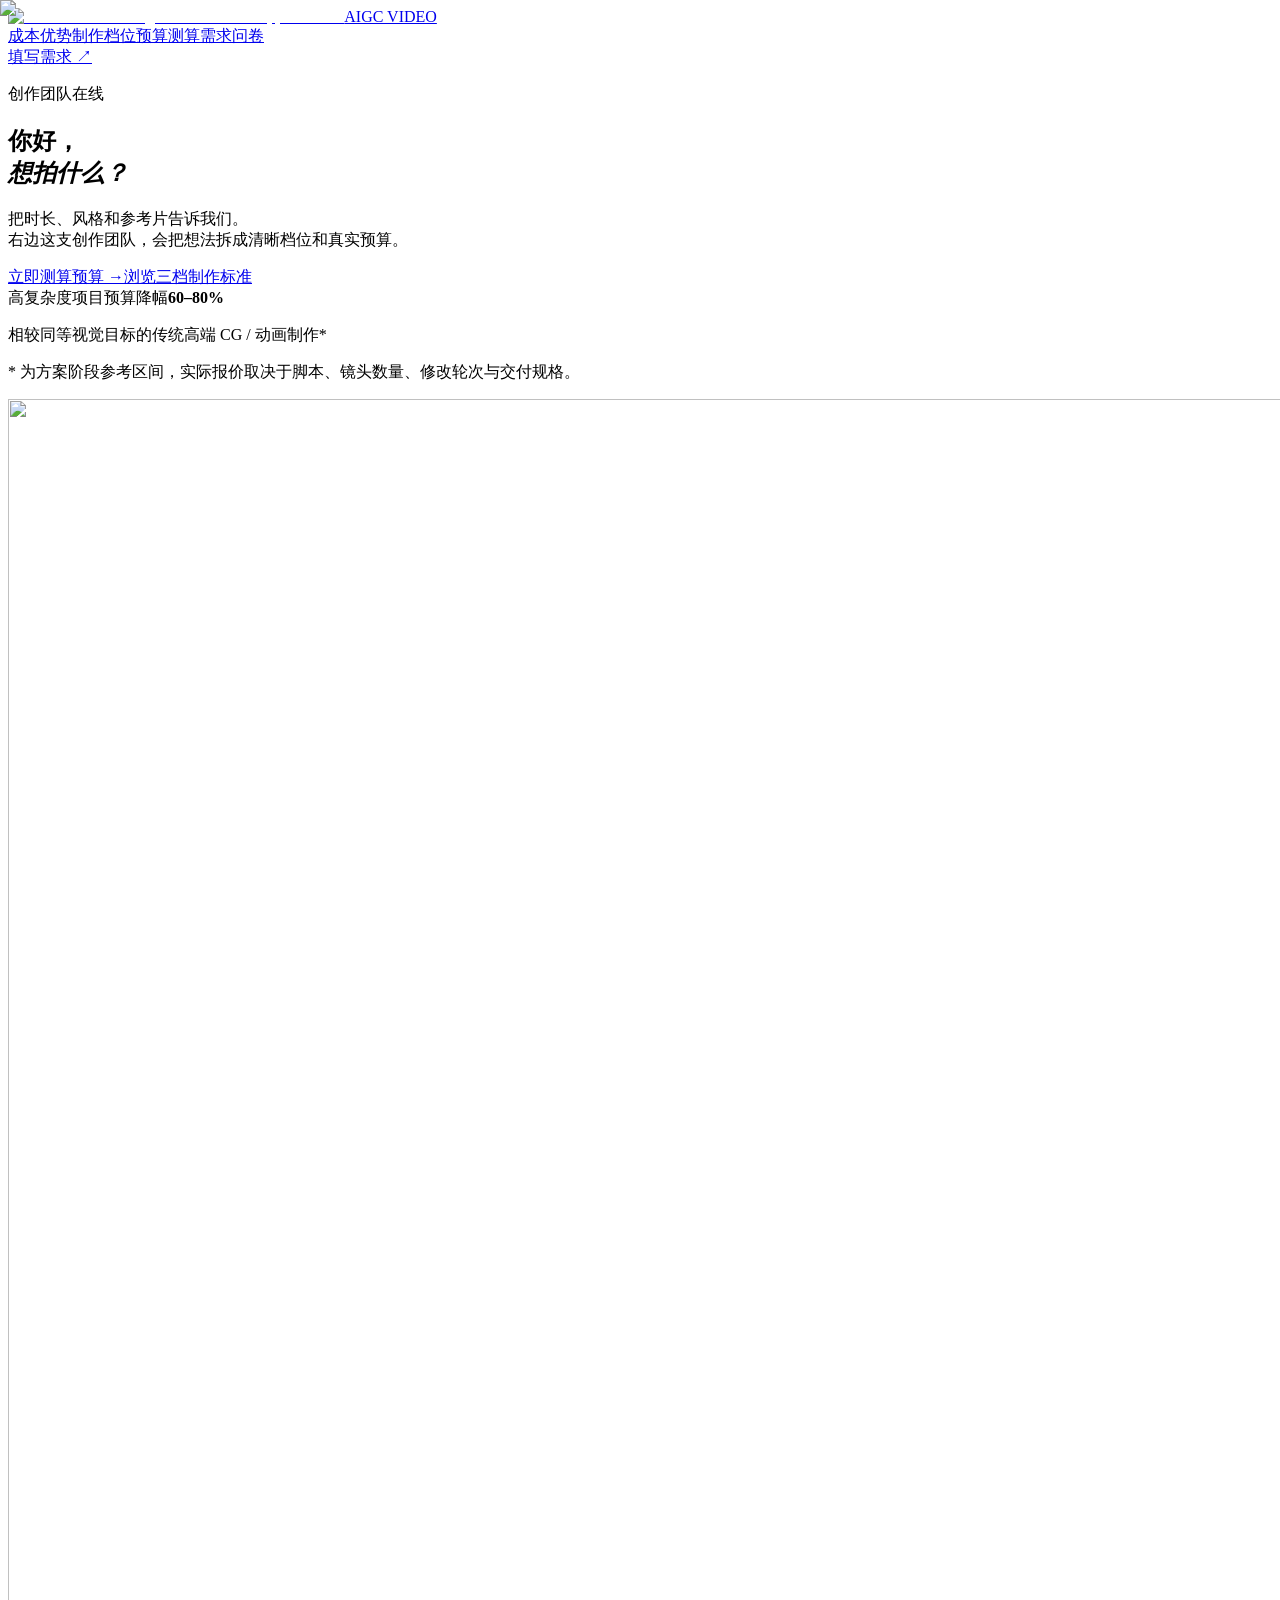
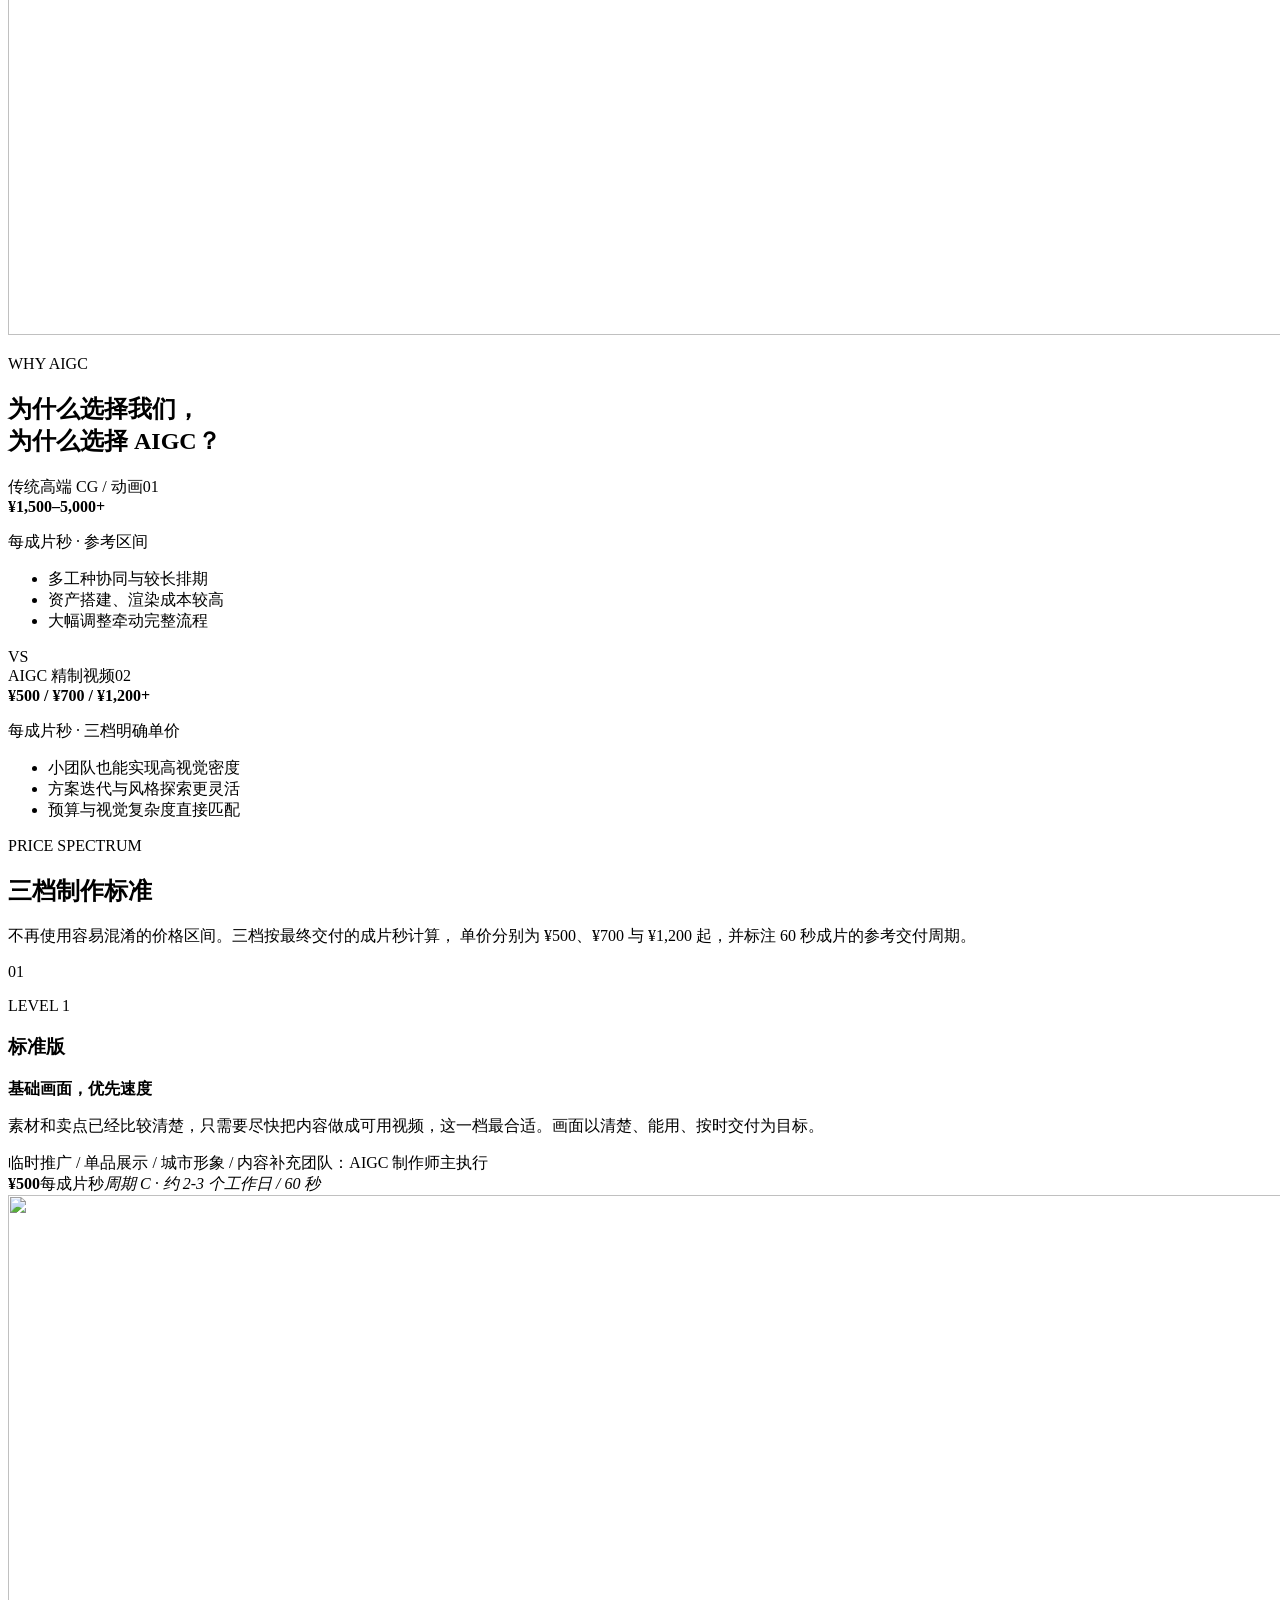
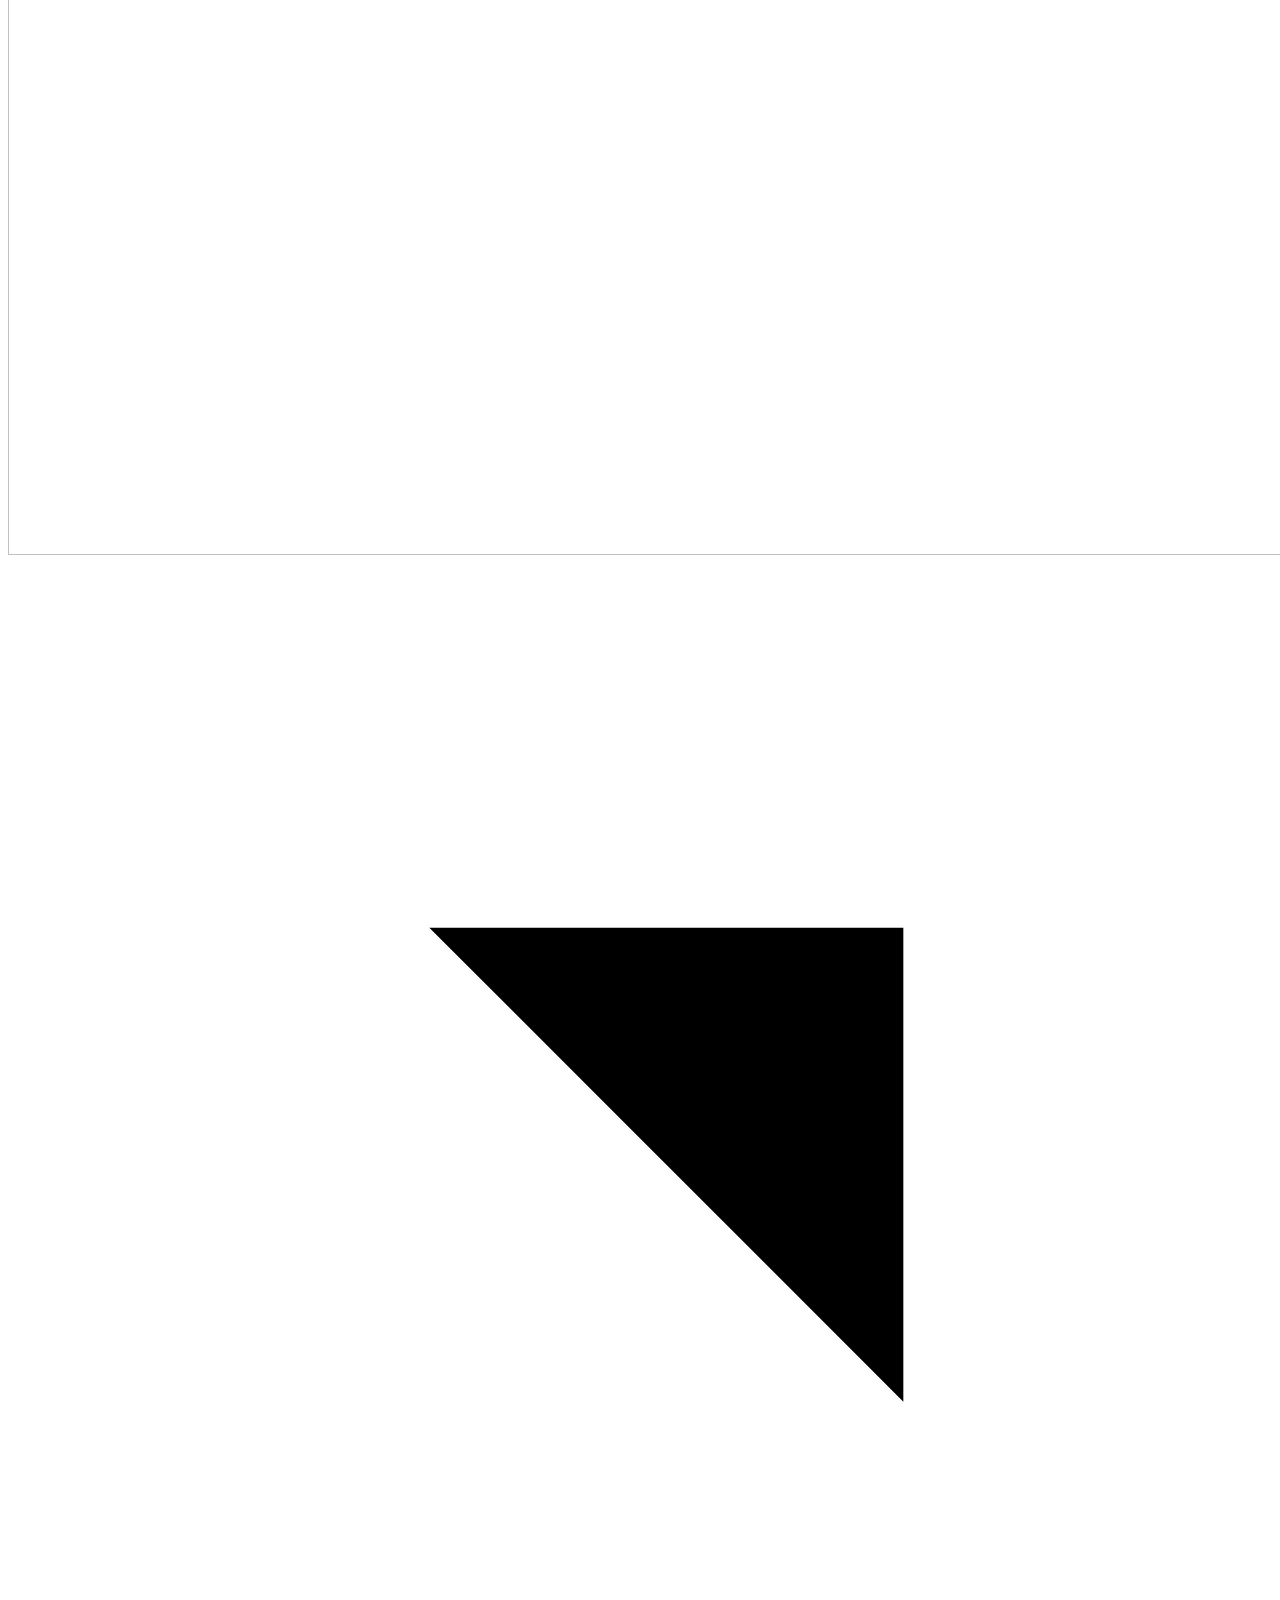
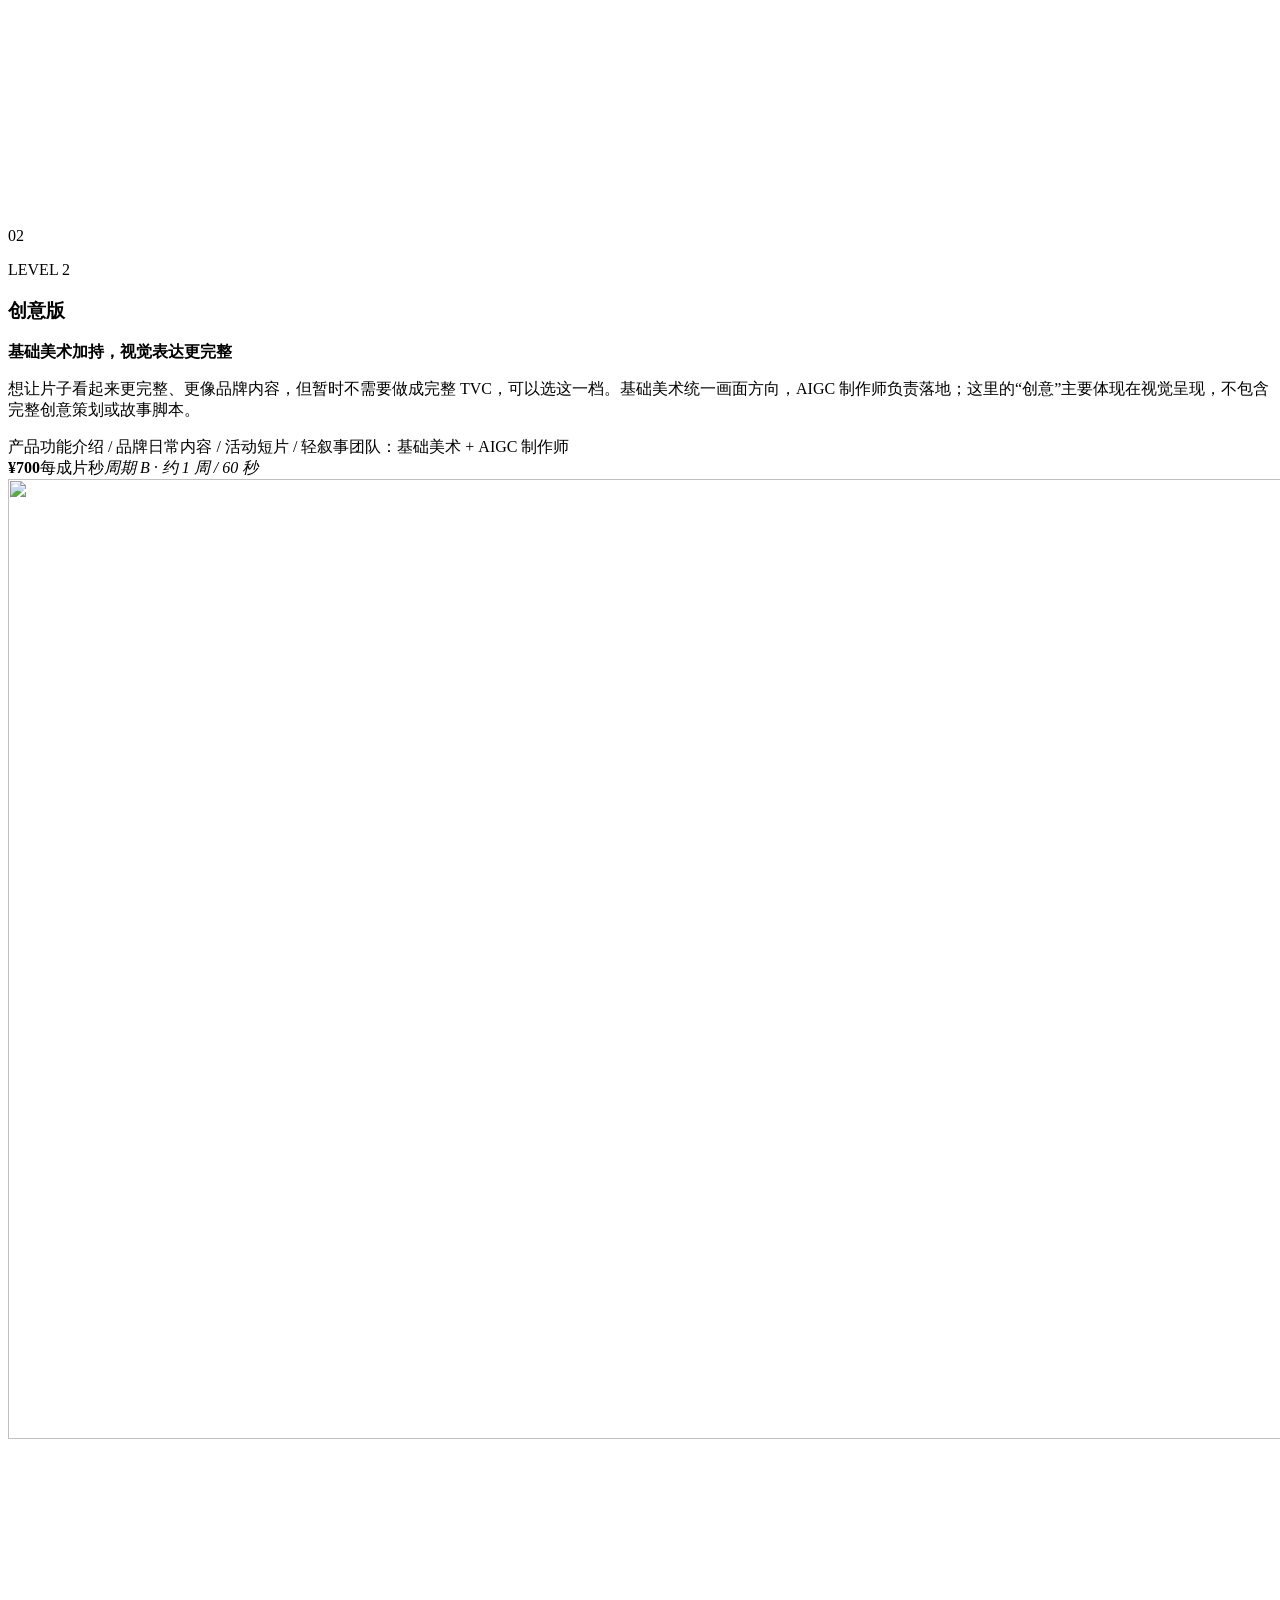
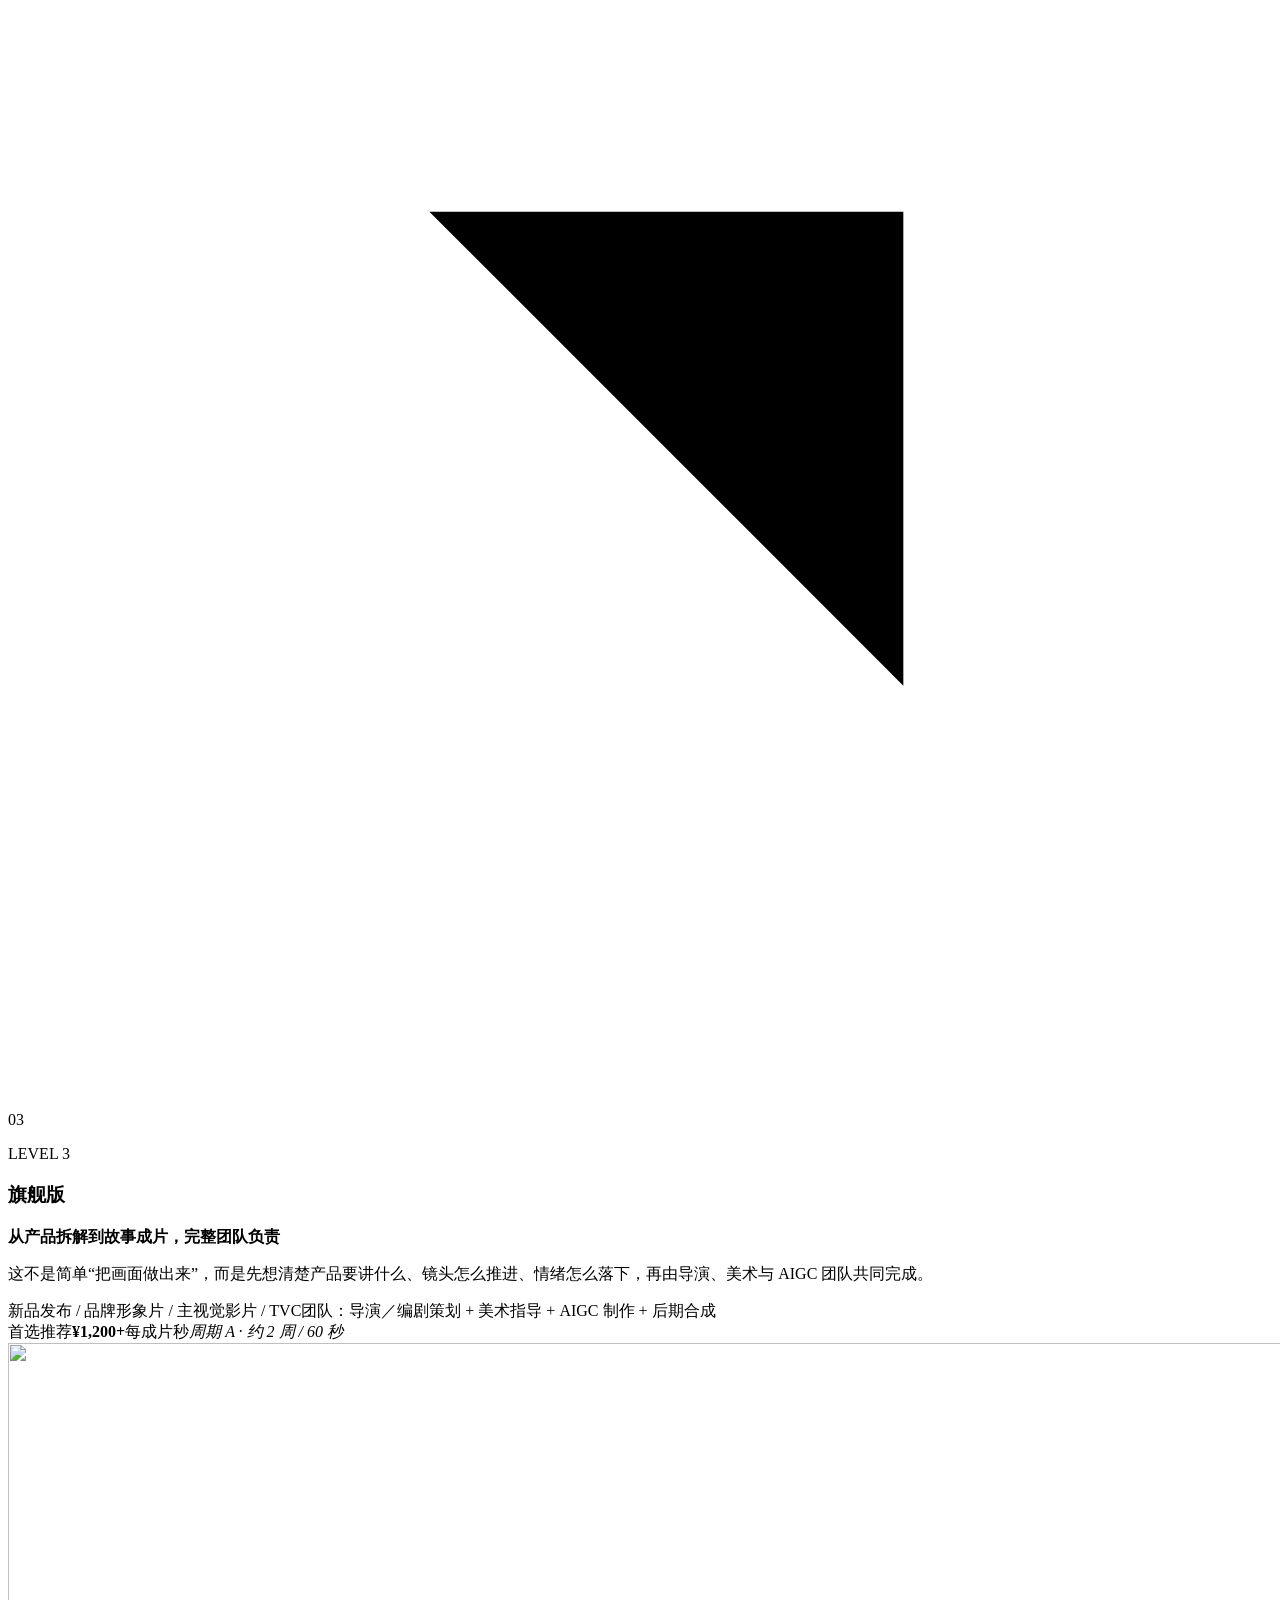
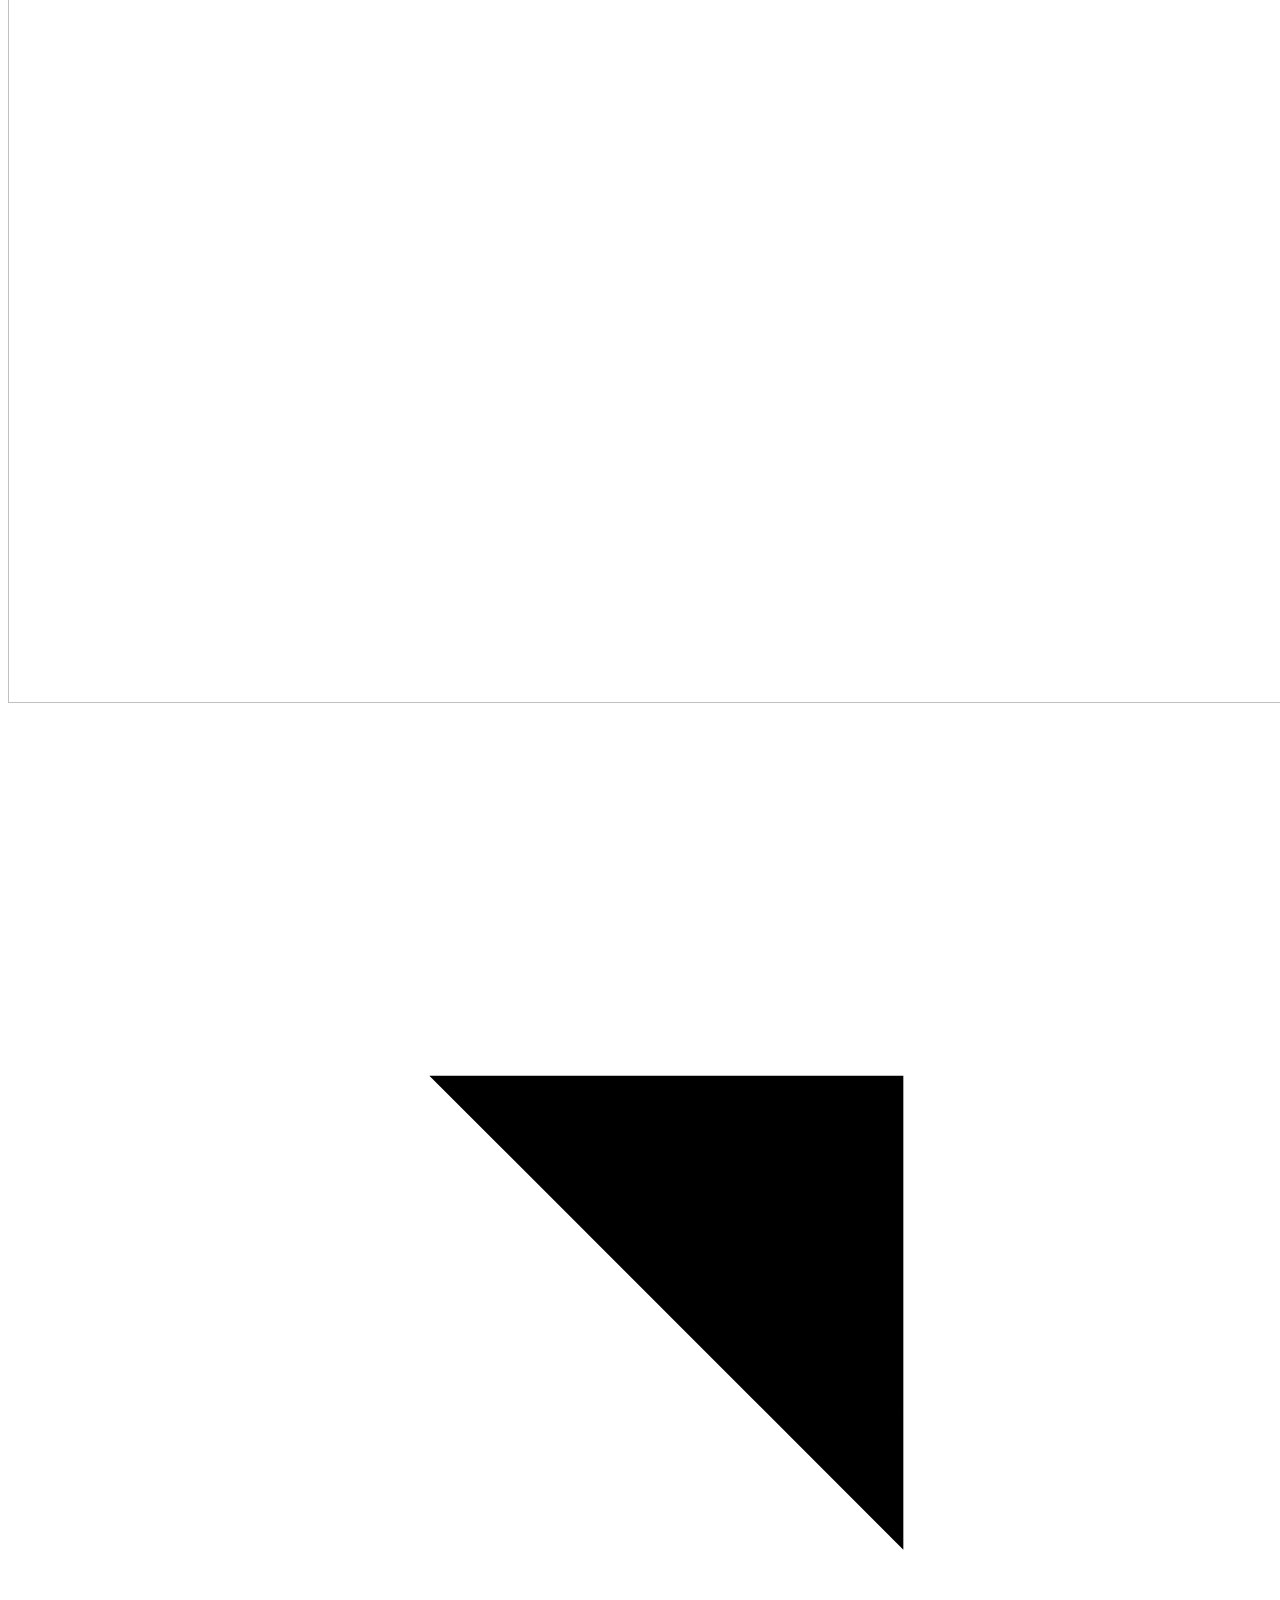
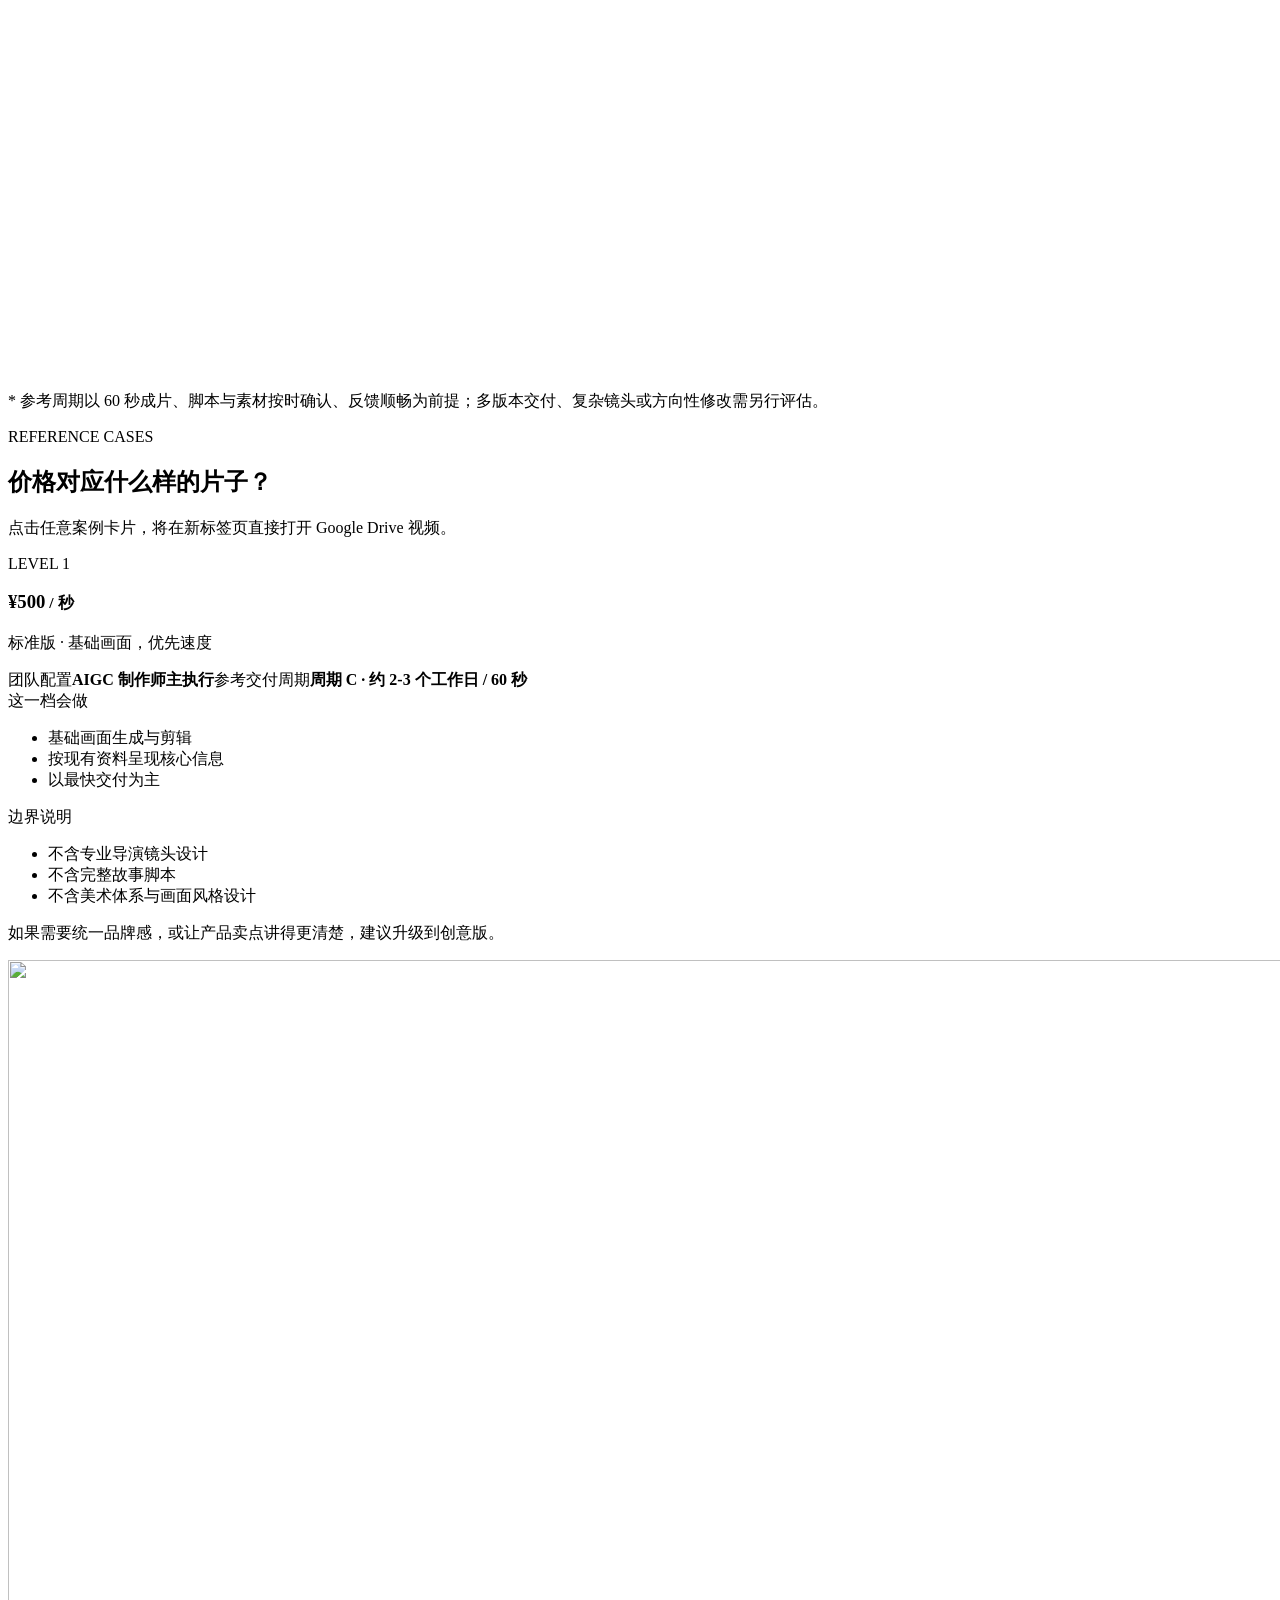
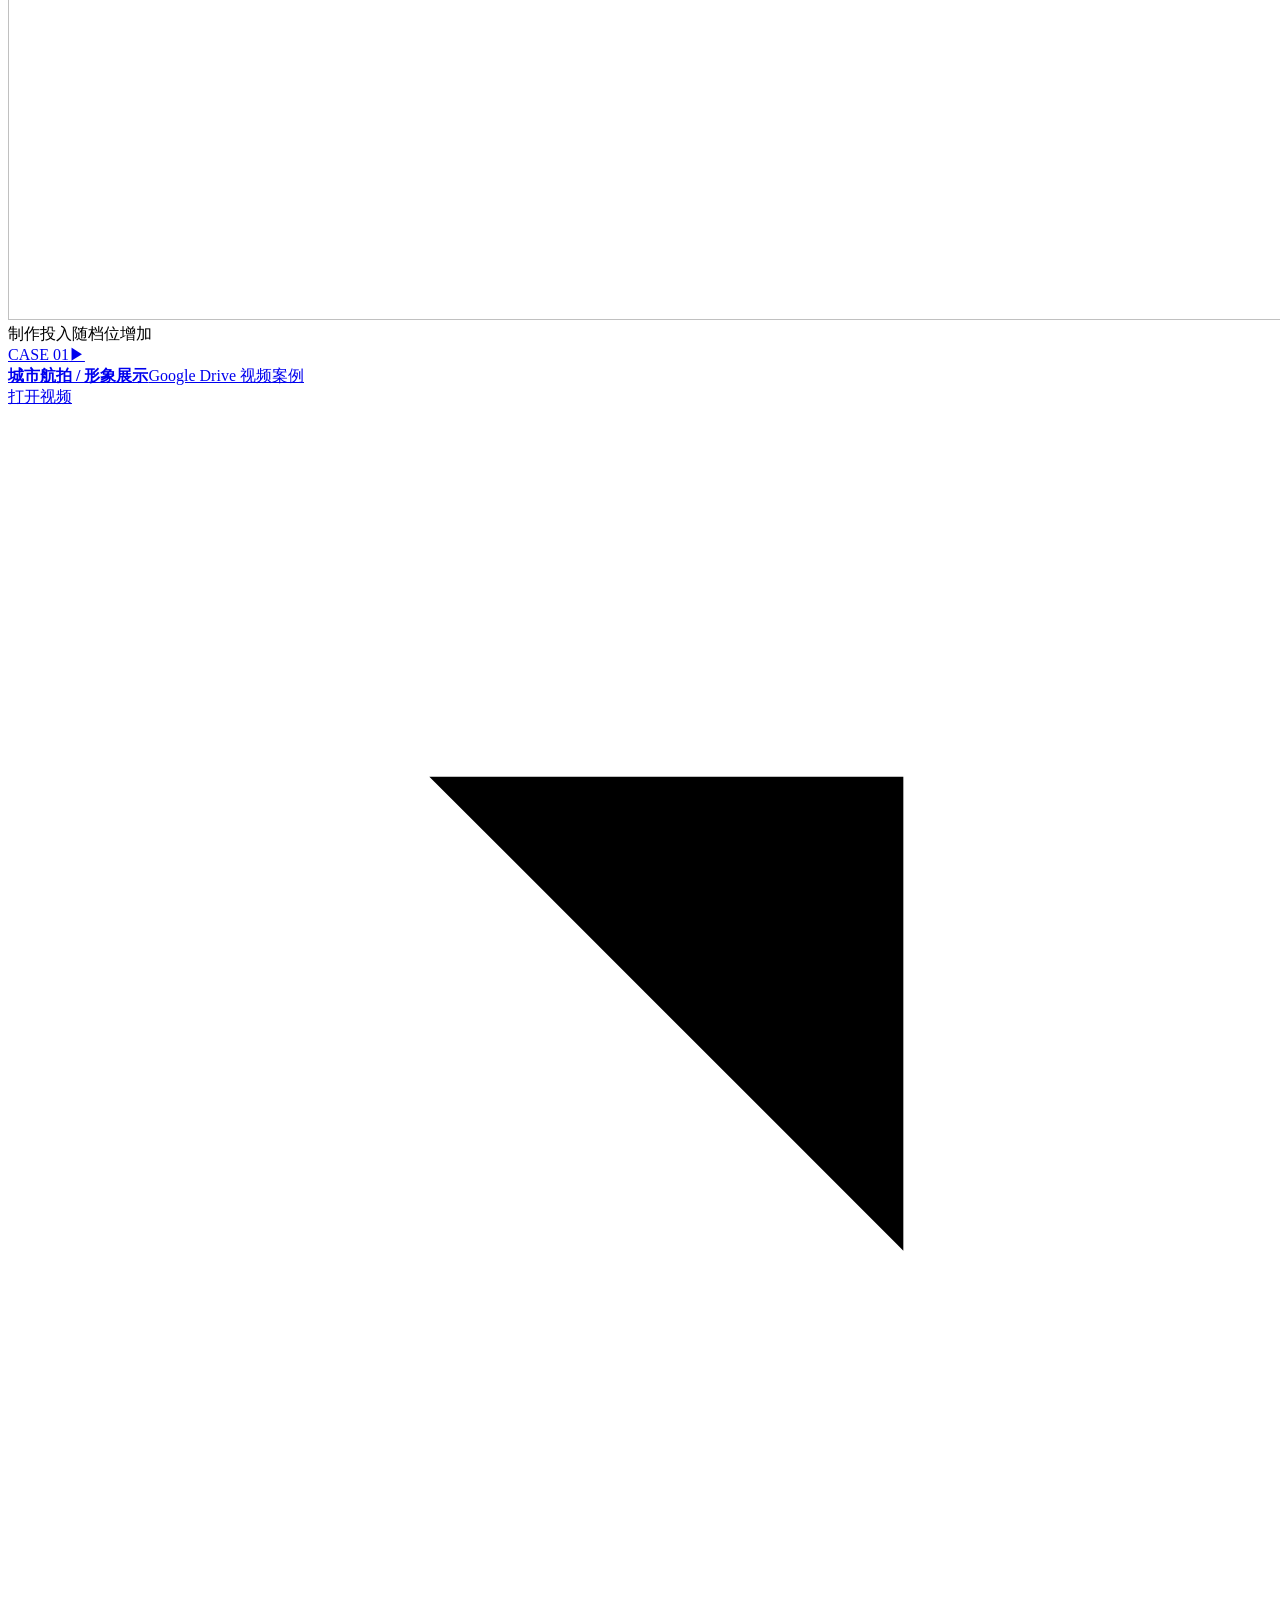
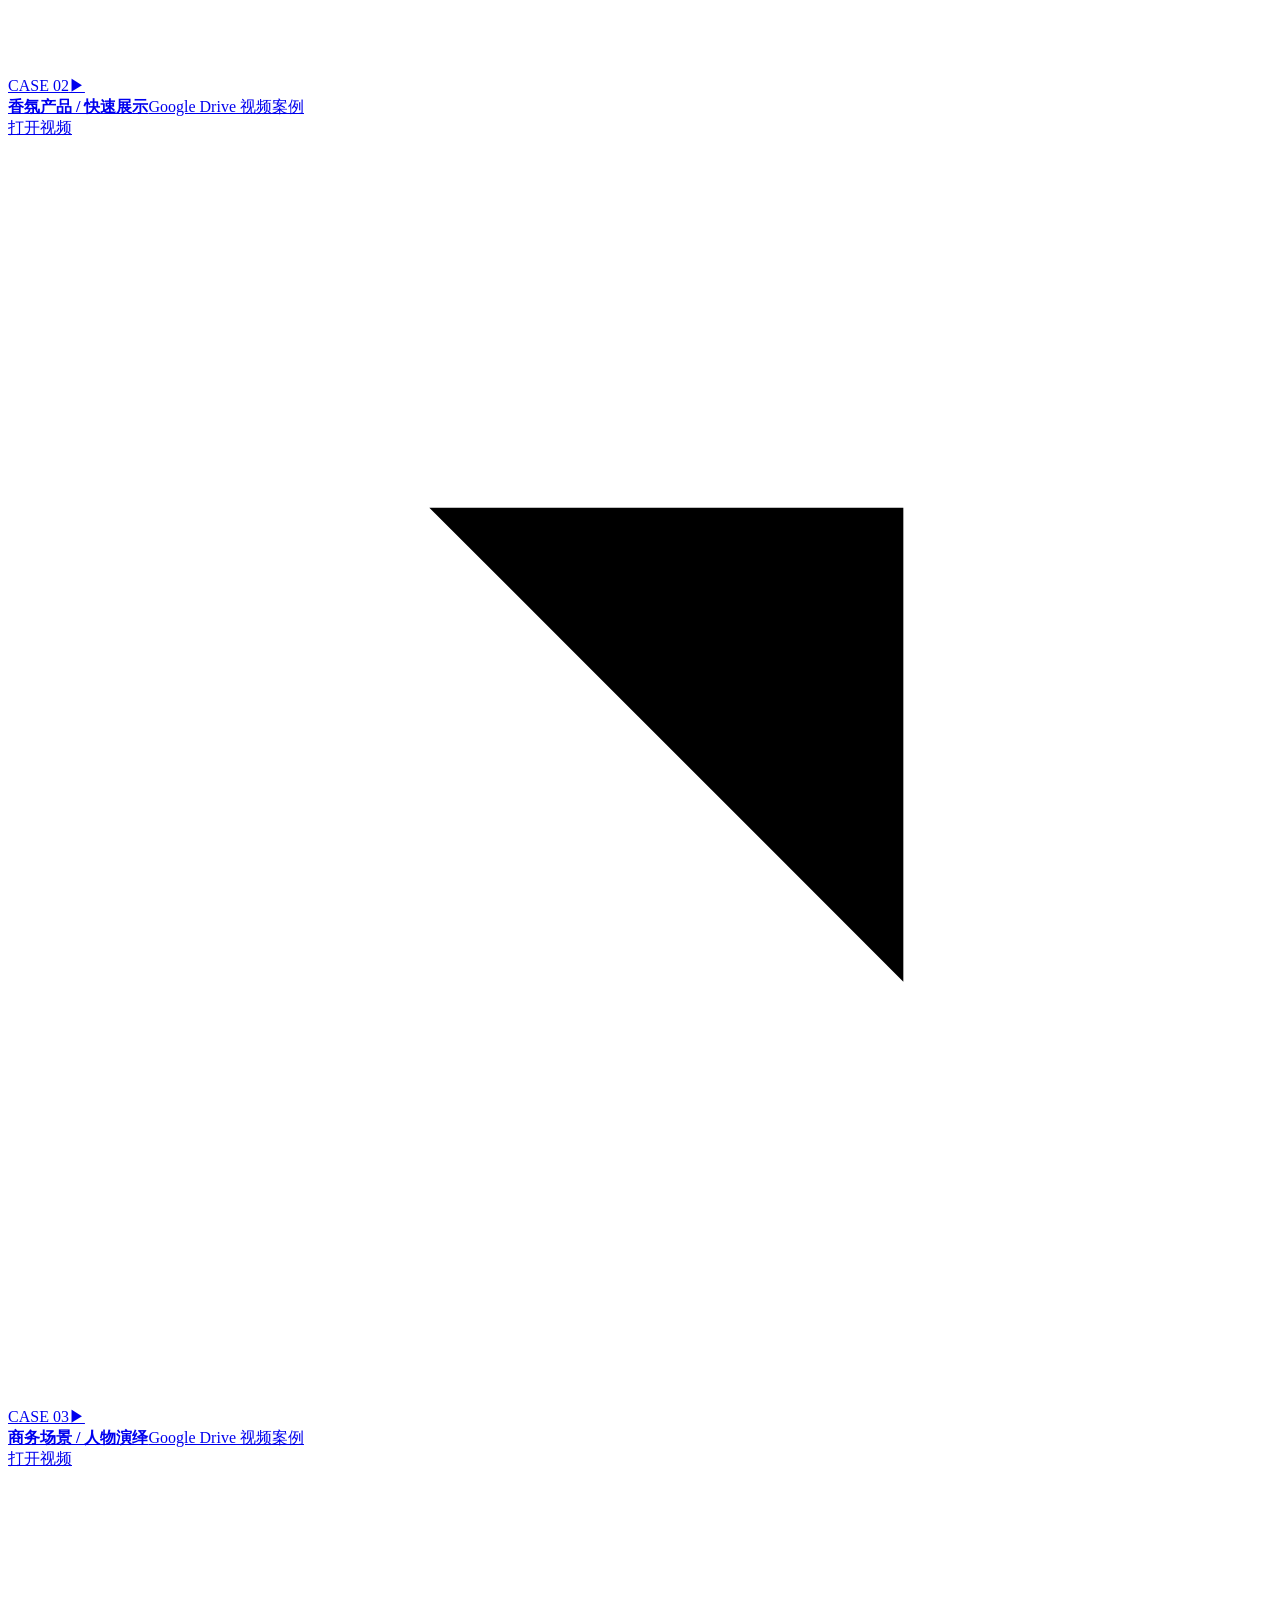
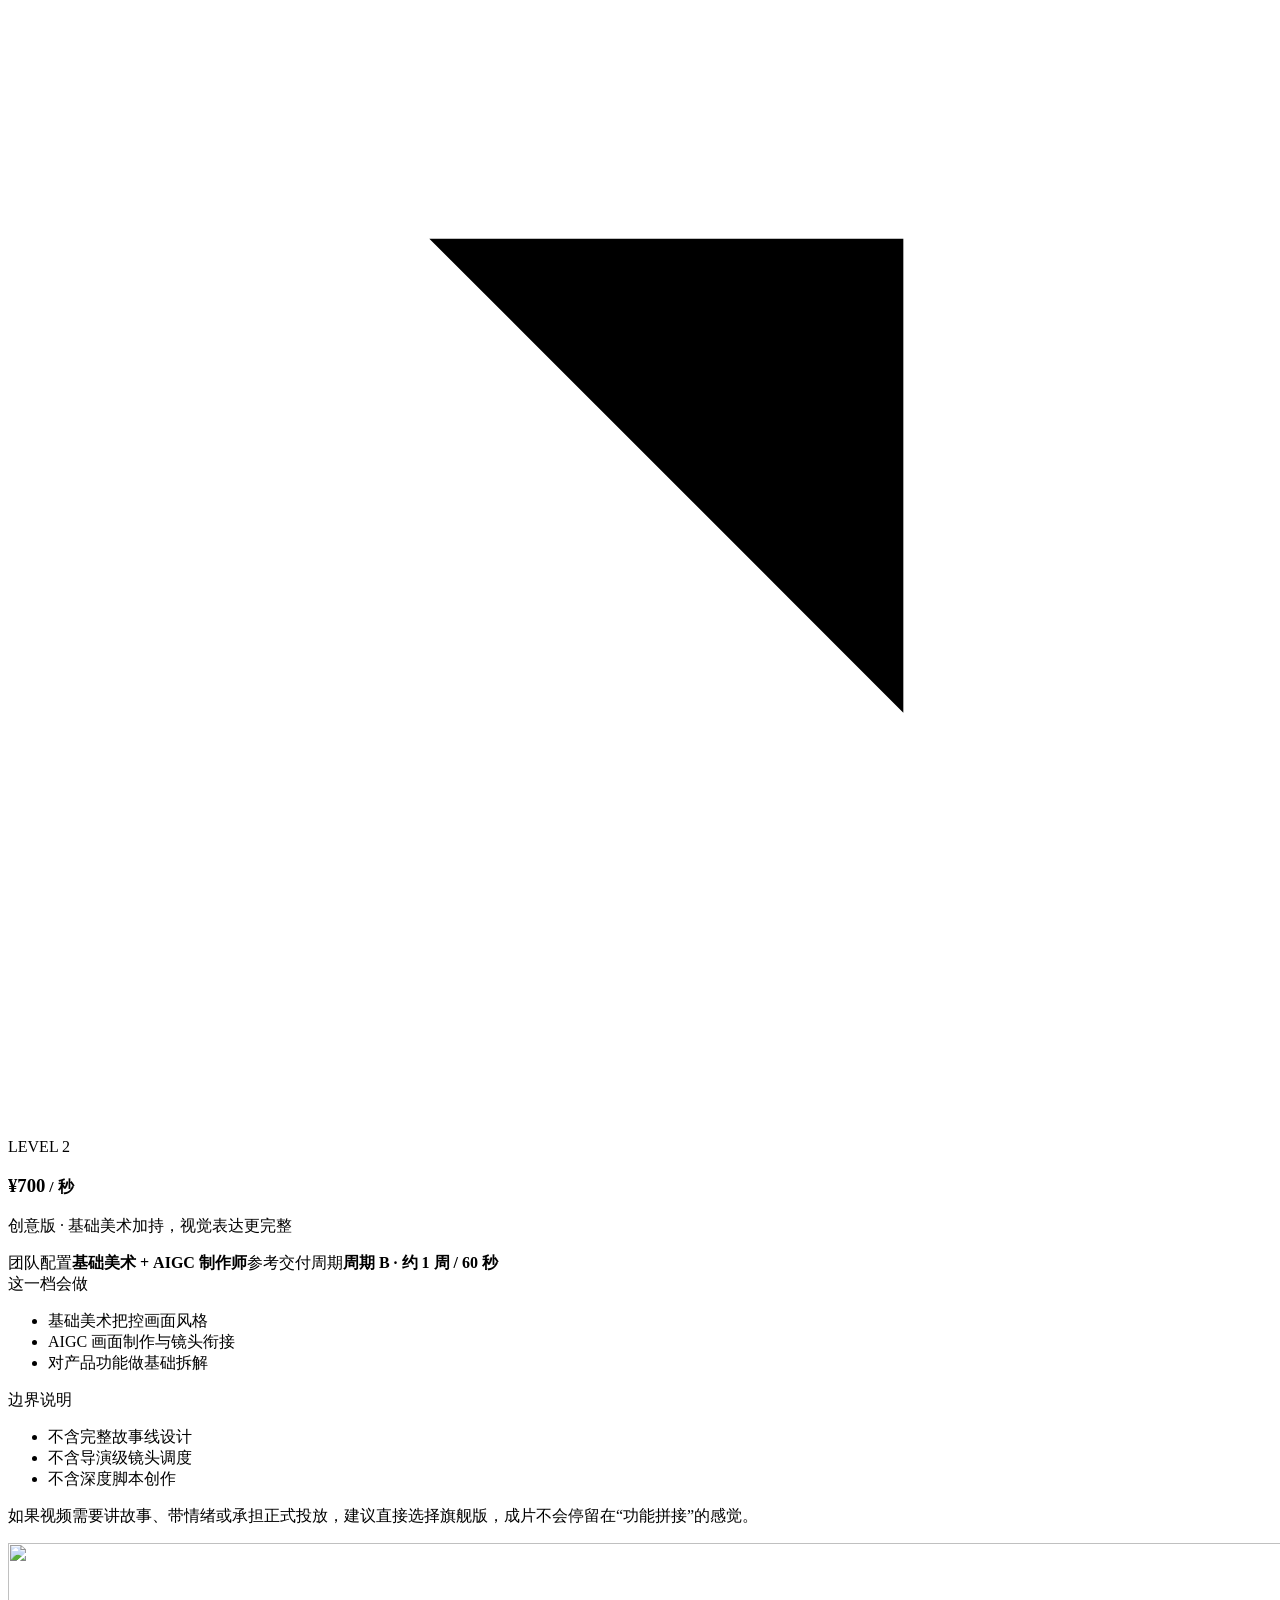
==== commit f2472157: "Add delivery timelines to pricing packages" ====
--- a/index.html
+++ b/index.html
@@ -1 +1 @@
-<!DOCTYPE html><html lang="zh-CN"><head><meta charSet="utf-8"/><meta name="viewport" content="width=device-width, initial-scale=1"/><link rel="preload" as="image" href="/aigc-video-pricing-site/a1p-logo.png"/><link rel="stylesheet" href="/aigc-video-pricing-site/_next/static/chunks/03f._p_02bqw-.css" data-precedence="next"/><link rel="preload" as="script" fetchPriority="low" href="/aigc-video-pricing-site/_next/static/chunks/0oggn1jf.e92x.js"/><script src="/aigc-video-pricing-site/_next/static/chunks/0exk0m7adlla-.js" async=""></script><script src="/aigc-video-pricing-site/_next/static/chunks/0rnulkf9ohi7r.js" async=""></script><script src="/aigc-video-pricing-site/_next/static/chunks/02dd9999gnvp8.js" async=""></script><script src="/aigc-video-pricing-site/_next/static/chunks/turbopack-085e0t~42f8zd.js" async=""></script><script src="/aigc-video-pricing-site/_next/static/chunks/0pi6sxr_8rcpf.js" async=""></script><script src="/aigc-video-pricing-site/_next/static/chunks/15f98zk-iqcv7.js" async=""></script><script src="/aigc-video-pricing-site/_next/static/chunks/02ik63r6ddd.r.js" async=""></script><title>A1P AIGC 视频报价与需求系统</title><meta name="description" content="A1P AIGC 精制视频三档报价、真实案例、预算测算与完整项目需求问卷。"/><meta property="og:title" content="A1P AIGC 视频报价与需求系统"/><meta property="og:description" content="¥500 / ¥700 / ¥1,200+ · 三档明确单价 · 16 项项目需求问卷"/><meta property="og:image" content="https://kangjinghao3-sudo.github.io/aigc-video-pricing-site/og-aigc-pricing-v3.png"/><meta property="og:type" content="website"/><meta name="twitter:card" content="summary_large_image"/><meta name="twitter:title" content="A1P AIGC 视频报价与需求系统"/><meta name="twitter:description" content="先看价格与案例，再完成可导出 PDF 的项目需求单。"/><meta name="twitter:image" content="https://kangjinghao3-sudo.github.io/aigc-video-pricing-site/og-aigc-pricing-v3.png"/><link rel="shortcut icon" href="/aigc-video-pricing-site/favicon.svg"/><link rel="icon" href="/aigc-video-pricing-site/favicon.svg"/><script src="/aigc-video-pricing-site/_next/static/chunks/03~yq9q893hmn.js" noModule=""></script></head><body><div hidden=""><!--$--><!--/$--></div><main><header class="site-header"><a class="brand" href="#top" aria-label="返回顶部"><img alt="A1P — AI Enabling Infinite Global Opportunities" width="7000" height="3186" decoding="async" data-nimg="1" class="brand-logo" style="color:transparent" src="/aigc-video-pricing-site/a1p-logo.png"/><span>AIGC VIDEO</span></a><nav aria-label="主导航"><a href="#compare">成本优势</a><a href="#pricing">制作档位</a><a href="#calculator">预算测算</a><a href="/aigc-video-pricing-site/brief/">需求问卷</a></nav><a class="header-cta" href="/aigc-video-pricing-site/brief/">填写需求 <span aria-hidden="true">↗</span></a></header><section class="hero" id="top"><div class="hero-art" aria-hidden="true" style="background-image:url(&quot;/aigc-video-pricing-site/hero-doodle-team-v2.png&quot;)"></div><div class="hero-copy"><p class="hero-status"><span aria-hidden="true"></span>创作团队在线</p><h1>你好，<br/><em>想拍什么？</em></h1><p class="hero-intro">把时长、风格和参考片告诉我们。<br/>右边这支创作团队，会把想法拆成清晰档位和真实预算。</p><div class="hero-actions"><a class="button button-dark" href="#calculator">立即测算预算 <span aria-hidden="true">→</span></a><a class="text-link" href="#pricing">浏览三档制作标准</a></div></div><div class="hero-stat"><span class="stat-label">高复杂度项目预算降幅</span><strong>60–80%</strong><p>相较同等视觉目标的传统高端 CG / 动画制作*</p></div><p class="hero-note">* 为方案阶段参考区间，实际报价取决于脚本、镜头数量、修改轮次与交付规格。</p></section><section class="comparison section-pad" id="compare"><div class="comparison-question" aria-hidden="true"><img alt="" loading="lazy" width="1536" height="1536" decoding="async" data-nimg="1" style="color:transparent" src="/aigc-video-pricing-site/comparison-question-doodle-v1.png"/></div><div class="section-heading"><p class="eyebrow">WHY AIGC</p><h2>为什么选择我们，<br/>为什么选择 AIGC？</h2></div><div class="comparison-grid"><article class="cost-card traditional"><div class="cost-top"><span>传统高端 CG / 动画</span><span class="cost-index">01</span></div><strong>¥1,500–5,000+</strong><p>每成片秒 · 参考区间</p><ul><li>多工种协同与较长排期</li><li>资产搭建、渲染成本较高</li><li>大幅调整牵动完整流程</li></ul></article><div class="versus" aria-hidden="true"><span>VS</span></div><article class="cost-card aigc"><div class="cost-top"><span>AIGC 精制视频</span><span class="cost-index">02</span></div><strong>¥500 / ¥700 / ¥1,200+</strong><p>每成片秒 · 三档明确单价</p><ul><li>小团队也能实现高视觉密度</li><li>方案迭代与风格探索更灵活</li><li>预算与视觉复杂度直接匹配</li></ul></article></div></section><section class="pricing section-pad" id="pricing"><div class="section-heading wide-heading"><div><p class="eyebrow">PRICE SPECTRUM</p><h2>三档制作标准</h2></div><p>不再使用容易混淆的价格区间。三档按最终交付的成片秒计算， 单价分别为 ¥500、¥700 与 ¥1,200 起。</p></div><div class="tier-list"><article class="tier-row" style="--tier-accent:#e9412c;--crew-count:1"><div class="tier-number">0<!-- -->1</div><div class="tier-name"><p>LEVEL <!-- -->1</p><h3>标准版</h3></div><div class="tier-copy"><strong>基础画面，优先速度</strong><p>素材和卖点已经比较清楚，只需要尽快把内容做成可用视频，这一档最合适。画面以清楚、能用、按时交付为目标。</p><span>临时推广 / 单品展示 / 城市形象 / 内容补充</span><span class="tier-team">团队：<!-- -->AIGC 制作师主执行</span></div><div class="tier-price"><strong>¥500</strong><span>每成片秒</span></div><div class="tier-crew" aria-hidden="true"><img alt="" loading="lazy" width="1693" height="960" decoding="async" data-nimg="1" style="color:transparent" src="/aigc-video-pricing-site/tier-crew-doodles-v1.png"/></div><a href="#tier-1" aria-label="查看标准版案例"><svg viewBox="0 0 24 24" aria-hidden="true"><path d="M7 17 17 7M8 7h9v9"></path></svg></a></article><article class="tier-row" style="--tier-accent:#ee8b22;--crew-count:2"><div class="tier-number">0<!-- -->2</div><div class="tier-name"><p>LEVEL <!-- -->2</p><h3>创意版</h3></div><div class="tier-copy"><strong>基础美术加持，视觉表达更完整</strong><p>想让片子看起来更完整、更像品牌内容，但暂时不需要做成完整 TVC，可以选这一档。基础美术统一画面方向，AIGC 制作师负责落地；这里的“创意”主要体现在视觉呈现，不包含完整创意策划或故事脚本。</p><span>产品功能介绍 / 品牌日常内容 / 活动短片 / 轻叙事</span><span class="tier-team">团队：<!-- -->基础美术 + AIGC 制作师</span></div><div class="tier-price"><strong>¥700</strong><span>每成片秒</span></div><div class="tier-crew" aria-hidden="true"><img alt="" loading="lazy" width="1693" height="960" decoding="async" data-nimg="1" style="color:transparent" src="/aigc-video-pricing-site/tier-crew-doodles-v1.png"/></div><a href="#tier-2" aria-label="查看创意版案例"><svg viewBox="0 0 24 24" aria-hidden="true"><path d="M7 17 17 7M8 7h9v9"></path></svg></a></article><article class="tier-row tier-featured" style="--tier-accent:#159d77;--crew-count:3"><div class="tier-number">0<!-- -->3</div><div class="tier-name"><p>LEVEL <!-- -->3</p><h3>旗舰版</h3></div><div class="tier-copy"><strong>从产品拆解到故事成片，完整团队负责</strong><p>这不是简单“把画面做出来”，而是先想清楚产品要讲什么、镜头怎么推进、情绪怎么落下，再由导演、美术与 AIGC 团队共同完成。</p><span>新品发布 / 品牌形象片 / 主视觉影片 / TVC</span><span class="tier-team">团队：<!-- -->导演／编剧策划 + 美术指导 + AIGC 制作 + 后期合成</span></div><div class="tier-price"><span class="recommended-label">首选推荐</span><strong>¥1,200+</strong><span>每成片秒</span></div><div class="tier-crew" aria-hidden="true"><img alt="" loading="lazy" width="1693" height="960" decoding="async" data-nimg="1" style="color:transparent" src="/aigc-video-pricing-site/tier-crew-doodles-v1.png"/></div><a href="#tier-3" aria-label="查看旗舰版案例"><svg viewBox="0 0 24 24" aria-hidden="true"><path d="M7 17 17 7M8 7h9v9"></path></svg></a></article></div></section><section class="cases section-pad" id="cases"><div class="section-heading"><p class="eyebrow">REFERENCE CASES</p><h2>价格对应什么样的片子？</h2><p class="heading-note">点击任意案例卡片，将在新标签页直接打开 Google Drive 视频。</p></div><div class="case-tier" id="tier-1" data-level="01" style="--tier-accent:#e9412c;--crew-count:1"><div class="case-tier-head"><div><span>LEVEL <!-- -->1</span><h3>¥500<small> / 秒</small></h3></div><p>标准版<!-- --> · <!-- -->基础画面，优先速度</p></div><div class="service-scope"><div><span>团队配置</span><strong>AIGC 制作师主执行</strong></div><div><span>这一档会做</span><ul><li>基础画面生成与剪辑</li><li>按现有资料呈现核心信息</li><li>以最快交付为主</li></ul></div><div><span>边界说明</span><ul><li>不含专业导演镜头设计</li><li>不含完整故事脚本</li><li>不含美术体系与画面风格设计</li></ul></div><p>如果需要统一品牌感，或让产品卖点讲得更清楚，建议升级到创意版。</p></div><div class="case-tier-doodles" aria-hidden="true"><div><img alt="" loading="lazy" width="1693" height="960" decoding="async" data-nimg="1" style="color:transparent" src="/aigc-video-pricing-site/tier-crew-doodles-v1.png"/></div><span>制作投入随档位增加</span></div><div class="case-grid case-count-3"><a class="case-card" href="https://drive.google.com/file/d/10cS2tV2k-zk0jnlM6Kkqh8ylod2sfHkG/view?usp=drive_link" target="_blank" rel="noopener noreferrer" aria-label="打开 Google Drive 视频：城市航拍 / 形象展示"><div class="case-image "><img alt="城市航拍 / 形象展示" loading="lazy" decoding="async" data-nimg="fill" style="position:absolute;height:100%;width:100%;left:0;top:0;right:0;bottom:0;color:transparent" src="/aigc-video-pricing-site/covers-v3/tier1-city.png"/><span class="case-badge">CASE 0<!-- -->1</span><span class="play" aria-hidden="true"><span>▶</span></span></div><div class="case-meta"><div><strong>城市航拍 / 形象展示</strong><span>Google Drive 视频案例</span></div><span class="case-open">打开视频 <svg viewBox="0 0 24 24" aria-hidden="true"><path d="M7 17 17 7M8 7h9v9"></path></svg></span></div></a><a class="case-card" href="https://drive.google.com/file/d/1mVgOv8_NaQPoivIcZrd2V7tdsxTfBBlM/view?usp=drive_link" target="_blank" rel="noopener noreferrer" aria-label="打开 Google Drive 视频：香氛产品 / 快速展示"><div class="case-image portrait-cover"><img alt="香氛产品 / 快速展示" loading="lazy" decoding="async" data-nimg="fill" style="position:absolute;height:100%;width:100%;left:0;top:0;right:0;bottom:0;color:transparent" src="/aigc-video-pricing-site/covers-v3/tier1-product.png"/><span class="case-badge">CASE 0<!-- -->2</span><span class="play" aria-hidden="true"><span>▶</span></span></div><div class="case-meta"><div><strong>香氛产品 / 快速展示</strong><span>Google Drive 视频案例</span></div><span class="case-open">打开视频 <svg viewBox="0 0 24 24" aria-hidden="true"><path d="M7 17 17 7M8 7h9v9"></path></svg></span></div></a><a class="case-card" href="https://drive.google.com/file/d/10_qn7sRinIOQjDpm5sGCsMD5R75_Hplu/view?usp=sharing" target="_blank" rel="noopener noreferrer" aria-label="打开 Google Drive 视频：商务场景 / 人物演绎"><div class="case-image portrait-cover"><img alt="商务场景 / 人物演绎" loading="lazy" decoding="async" data-nimg="fill" style="position:absolute;height:100%;width:100%;left:0;top:0;right:0;bottom:0;color:transparent" src="/aigc-video-pricing-site/covers-v3/tier1-business.png"/><span class="case-badge">CASE 0<!-- -->3</span><span class="play" aria-hidden="true"><span>▶</span></span></div><div class="case-meta"><div><strong>商务场景 / 人物演绎</strong><span>Google Drive 视频案例</span></div><span class="case-open">打开视频 <svg viewBox="0 0 24 24" aria-hidden="true"><path d="M7 17 17 7M8 7h9v9"></path></svg></span></div></a></div></div><div class="case-tier" id="tier-2" data-level="02" style="--tier-accent:#ee8b22;--crew-count:2"><div class="case-tier-head"><div><span>LEVEL <!-- -->2</span><h3>¥700<small> / 秒</small></h3></div><p>创意版<!-- --> · <!-- -->基础美术加持，视觉表达更完整</p></div><div class="service-scope"><div><span>团队配置</span><strong>基础美术 + AIGC 制作师</strong></div><div><span>这一档会做</span><ul><li>基础美术把控画面风格</li><li>AIGC 画面制作与镜头衔接</li><li>对产品功能做基础拆解</li></ul></div><div><span>边界说明</span><ul><li>不含完整故事线设计</li><li>不含导演级镜头调度</li><li>不含深度脚本创作</li></ul></div><p>如果视频需要讲故事、带情绪或承担正式投放，建议直接选择旗舰版，成片不会停留在“功能拼接”的感觉。</p></div><div class="case-tier-doodles" aria-hidden="true"><div><img alt="" loading="lazy" width="1693" height="960" decoding="async" data-nimg="1" style="color:transparent" src="/aigc-video-pricing-site/tier-crew-doodles-v1.png"/></div><span>制作投入随档位增加</span></div><div class="case-grid case-count-5"><a class="case-card" href="https://drive.google.com/file/d/1HH3vMk4oUb8tTE9LK5Az8KEYVOrMb-gZ/view?usp=drive_link" target="_blank" rel="noopener noreferrer" aria-label="打开 Google Drive 视频：生活方式 / 产品场景"><div class="case-image "><img alt="生活方式 / 产品场景" loading="lazy" decoding="async" data-nimg="fill" style="position:absolute;height:100%;width:100%;left:0;top:0;right:0;bottom:0;color:transparent" src="/aigc-video-pricing-site/covers-v2/cover-03.png"/><span class="case-badge">CASE 0<!-- -->1</span><span class="play" aria-hidden="true"><span>▶</span></span></div><div class="case-meta"><div><strong>生活方式 / 产品场景</strong><span>Google Drive 视频案例</span></div><span class="case-open">打开视频 <svg viewBox="0 0 24 24" aria-hidden="true"><path d="M7 17 17 7M8 7h9v9"></path></svg></span></div></a><a class="case-card" href="https://drive.google.com/file/d/1BkYR_EXAse_sE1pyM4sXUSIXD7jbOX_8/view?usp=drive_link" target="_blank" rel="noopener noreferrer" aria-label="打开 Google Drive 视频：家居日常 / 品牌短片"><div class="case-image "><img alt="家居日常 / 品牌短片" loading="lazy" decoding="async" data-nimg="fill" style="position:absolute;height:100%;width:100%;left:0;top:0;right:0;bottom:0;color:transparent" src="/aigc-video-pricing-site/covers-v3/tier2-home.webp"/><span class="case-badge">CASE 0<!-- -->2</span><span class="play" aria-hidden="true"><span>▶</span></span></div><div class="case-meta"><div><strong>家居日常 / 品牌短片</strong><span>Google Drive 视频案例</span></div><span class="case-open">打开视频 <svg viewBox="0 0 24 24" aria-hidden="true"><path d="M7 17 17 7M8 7h9v9"></path></svg></span></div></a><a class="case-card" href="https://drive.google.com/file/d/17qwuJ3LdbID1q_iLg76Dks5hZdrRyMlA/view?usp=drive_link" target="_blank" rel="noopener noreferrer" aria-label="打开 Google Drive 视频：文化人物 / 动作叙事"><div class="case-image "><img alt="文化人物 / 动作叙事" loading="lazy" decoding="async" data-nimg="fill" style="position:absolute;height:100%;width:100%;left:0;top:0;right:0;bottom:0;color:transparent" src="/aigc-video-pricing-site/covers-v2/cover-04.png"/><span class="case-badge">CASE 0<!-- -->3</span><span class="play" aria-hidden="true"><span>▶</span></span></div><div class="case-meta"><div><strong>文化人物 / 动作叙事</strong><span>Google Drive 视频案例</span></div><span class="case-open">打开视频 <svg viewBox="0 0 24 24" aria-hidden="true"><path d="M7 17 17 7M8 7h9v9"></path></svg></span></div></a><a class="case-card" href="https://drive.google.com/file/d/1qf6gqRZkhgaxCKTcdm2xgstPSubTKTfv/view?usp=drive_link" target="_blank" rel="noopener noreferrer" aria-label="打开 Google Drive 视频：人文美食 / 氛围表达"><div class="case-image "><img alt="人文美食 / 氛围表达" loading="lazy" decoding="async" data-nimg="fill" style="position:absolute;height:100%;width:100%;left:0;top:0;right:0;bottom:0;color:transparent" src="/aigc-video-pricing-site/covers-v2/cover-02.png"/><span class="case-badge">CASE 0<!-- -->4</span><span class="play" aria-hidden="true"><span>▶</span></span></div><div class="case-meta"><div><strong>人文美食 / 氛围表达</strong><span>Google Drive 视频案例</span></div><span class="case-open">打开视频 <svg viewBox="0 0 24 24" aria-hidden="true"><path d="M7 17 17 7M8 7h9v9"></path></svg></span></div></a><a class="case-card" href="https://drive.google.com/file/d/1MzI1edHO7nzMNqf9GjCEVfOpWhUTtfWW/view?usp=drive_link" target="_blank" rel="noopener noreferrer" aria-label="打开 Google Drive 视频：IP 动画 / 未来城市"><div class="case-image drive-player-cover"><img alt="IP 动画 / 未来城市" loading="lazy" decoding="async" data-nimg="fill" style="position:absolute;height:100%;width:100%;left:0;top:0;right:0;bottom:0;color:transparent" src="/aigc-video-pricing-site/covers-v3/tier2-creative.png"/><span class="case-badge">CASE 0<!-- -->5</span><span class="play" aria-hidden="true"><span>▶</span></span></div><div class="case-meta"><div><strong>IP 动画 / 未来城市</strong><span>Google Drive 视频案例</span></div><span class="case-open">打开视频 <svg viewBox="0 0 24 24" aria-hidden="true"><path d="M7 17 17 7M8 7h9v9"></path></svg></span></div></a></div></div><div class="case-tier" id="tier-3" data-level="03" style="--tier-accent:#159d77;--crew-count:3"><div class="case-tier-head"><div><span>LEVEL <!-- -->3</span><h3>¥1,200+<small> / 秒</small></h3></div><p>旗舰版<!-- --> · <!-- -->从产品拆解到故事成片，完整团队负责</p></div><div class="service-scope"><div><span>团队配置</span><strong>导演／编剧策划 + 美术指导 + AIGC 制作 + 后期合成</strong></div><div><span>这一档会做</span><ul><li>产品与受众深度拆解</li><li>故事脚本和导演镜头设计</li><li>美术风格、光影与细节把控</li><li>AIGC 精制与后期合成</li></ul></div><div><span>边界说明</span><ul><li>不套用标准版的快速出片流程</li><li>重大新增需求与额外交付规格另计</li></ul></div><p>预算允许时优先建议这一档。前两档解决“有片可用”，这一档解决“品牌愿意拿出去正式投放”。</p></div><div class="case-tier-doodles" aria-hidden="true"><div><img alt="" loading="lazy" width="1693" height="960" decoding="async" data-nimg="1" style="color:transparent" src="/aigc-video-pricing-site/tier-crew-doodles-v1.png"/></div><span>制作投入随档位增加</span></div><div class="case-grid case-count-5"><a class="case-card" href="https://drive.google.com/file/d/1h27kkbG2ahIenyELavNQE4E_Mfq40oJ9/view?usp=sharing" target="_blank" rel="noopener noreferrer" aria-label="打开 Google Drive 视频：房车 TVC / 品牌叙事"><div class="case-image "><img alt="房车 TVC / 品牌叙事" loading="lazy" decoding="async" data-nimg="fill" style="position:absolute;height:100%;width:100%;left:0;top:0;right:0;bottom:0;color:transparent" src="/aigc-video-pricing-site/covers-v3/tier3-new-a.jpg"/><span class="case-badge">CASE 0<!-- -->1</span><span class="play" aria-hidden="true"><span>▶</span></span></div><div class="case-meta"><div><strong>房车 TVC / 品牌叙事</strong><span>Google Drive 视频案例</span></div><span class="case-open">打开视频 <svg viewBox="0 0 24 24" aria-hidden="true"><path d="M7 17 17 7M8 7h9v9"></path></svg></span></div></a><a class="case-card" href="https://drive.google.com/file/d/1SZRVD24eH0HZTB0fRoBJFB7dGK1Y7ZaZ/view?usp=drive_link" target="_blank" rel="noopener noreferrer" aria-label="打开 Google Drive 视频：动作场面 / 电影感"><div class="case-image "><img alt="动作场面 / 电影感" loading="lazy" decoding="async" data-nimg="fill" style="position:absolute;height:100%;width:100%;left:0;top:0;right:0;bottom:0;color:transparent" src="/aigc-video-pricing-site/covers-v2/cover-08.png"/><span class="case-badge">CASE 0<!-- -->2</span><span class="play" aria-hidden="true"><span>▶</span></span></div><div class="case-meta"><div><strong>动作场面 / 电影感</strong><span>Google Drive 视频案例</span></div><span class="case-open">打开视频 <svg viewBox="0 0 24 24" aria-hidden="true"><path d="M7 17 17 7M8 7h9v9"></path></svg></span></div></a><a class="case-card" href="https://drive.google.com/file/d/1NfrkSJ8lKp-7oUwY1mXrHHEsw0UnZaHV/view?usp=drive_link" target="_blank" rel="noopener noreferrer" aria-label="打开 Google Drive 视频：微观世界 / 材质光影"><div class="case-image "><img alt="微观世界 / 材质光影" loading="lazy" decoding="async" data-nimg="fill" style="position:absolute;height:100%;width:100%;left:0;top:0;right:0;bottom:0;color:transparent" src="/aigc-video-pricing-site/covers-v2/cover-07.png"/><span class="case-badge">CASE 0<!-- -->3</span><span class="play" aria-hidden="true"><span>▶</span></span></div><div class="case-meta"><div><strong>微观世界 / 材质光影</strong><span>Google Drive 视频案例</span></div><span class="case-open">打开视频 <svg viewBox="0 0 24 24" aria-hidden="true"><path d="M7 17 17 7M8 7h9v9"></path></svg></span></div></a><a class="case-card" href="https://drive.google.com/file/d/1YY-ZK1CvMJx1PUGsN0dg4ZkGyG965P94/view?usp=drive_link" target="_blank" rel="noopener noreferrer" aria-label="打开 Google Drive 视频：高级产品 / 能量特效"><div class="case-image "><img alt="高级产品 / 能量特效" loading="lazy" decoding="async" data-nimg="fill" style="position:absolute;height:100%;width:100%;left:0;top:0;right:0;bottom:0;color:transparent" src="/aigc-video-pricing-site/covers-v2/cover-06.png"/><span class="case-badge">CASE 0<!-- -->4</span><span class="play" aria-hidden="true"><span>▶</span></span></div><div class="case-meta"><div><strong>高级产品 / 能量特效</strong><span>Google Drive 视频案例</span></div><span class="case-open">打开视频 <svg viewBox="0 0 24 24" aria-hidden="true"><path d="M7 17 17 7M8 7h9v9"></path></svg></span></div></a><a class="case-card" href="https://drive.google.com/file/d/1wlG5435SZjkxHrmmU3btts4hlaHaj7kb/view?usp=drive_link" target="_blank" rel="noopener noreferrer" aria-label="打开 Google Drive 视频：复杂产品 / 高精度 CG"><div class="case-image "><img alt="复杂产品 / 高精度 CG" loading="lazy" decoding="async" data-nimg="fill" style="position:absolute;height:100%;width:100%;left:0;top:0;right:0;bottom:0;color:transparent" src="/aigc-video-pricing-site/covers-v2/cover-10.png"/><span class="case-badge">CASE 0<!-- -->5</span><span class="play" aria-hidden="true"><span>▶</span></span></div><div class="case-meta"><div><strong>复杂产品 / 高精度 CG</strong><span>Google Drive 视频案例</span></div><span class="case-open">打开视频 <svg viewBox="0 0 24 24" aria-hidden="true"><path d="M7 17 17 7M8 7h9v9"></path></svg></span></div></a></div></div></section><section class="calculator section-pad" id="calculator"><div class="calculator-shell"><div class="calculator-intro"><p class="eyebrow">BUDGET CALCULATOR</p><h2>30 秒钟，<br/>得到明确预算。</h2><p>选择成片时长与目标档位，系统会按固定单价给出制作费参考。 旗舰版以 ¥1,200/秒起算，最终报价需结合脚本和交付清单确认。</p><div class="calc-rule"><span>计算方式</span><strong>成片秒数 × 档位单价</strong></div><div class="calculator-crew" style="--crew-count:2" aria-hidden="true"><div><img alt="" loading="lazy" width="1693" height="960" decoding="async" data-nimg="1" style="color:transparent" src="/aigc-video-pricing-site/tier-crew-doodles-v1.png"/></div><span>协作角色投入示意 · LEVEL <!-- -->2</span></div></div><div class="calculator-panel"><div class="field-group"><div class="field-label"><label for="seconds">成片时长</label><output for="seconds">30<!-- --> 秒</output></div><input id="seconds" type="range" min="5" max="120" step="5" value="30"/><div class="presets" aria-label="常用时长"><button type="button" class="">15<!-- -->s</button><button type="button" class="active">30<!-- -->s</button><button type="button" class="">60<!-- -->s</button><button type="button" class="">90<!-- -->s</button></div></div><fieldset class="field-group"><legend>制作档位</legend><div class="tier-options"><label class="" style="--tier-accent:#e9412c"><input type="radio" name="tier" value="1"/><span>0<!-- -->1</span><strong>标准版</strong><small>¥500<!-- -->/秒</small></label><label class="selected" style="--tier-accent:#ee8b22"><input type="radio" name="tier" checked="" value="2"/><span>0<!-- -->2</span><strong>创意版</strong><small>¥700<!-- -->/秒</small></label><label class="" style="--tier-accent:#159d77"><input type="radio" name="tier" value="3"/><span>0<!-- -->3</span><strong>旗舰版</strong><small>¥1,200+<!-- -->/秒</small></label></div></fieldset><div class="estimate" aria-live="polite"><div><span>参考制作预算</span><strong>¥21,000</strong></div><div class="estimate-meta"><span>30<!-- --> 秒</span><span>×</span><span>¥700<!-- -->/秒</span></div></div></div></div></section><section class="scope section-pad"><div class="section-heading"><div><p class="eyebrow">QUOTE SCOPE</p><h2>报价由什么决定？</h2></div></div><div class="scope-grid"><article><span>01</span><h3>脚本与分镜</h3><p>镜头数量、叙事结构与画面信息密度</p></article><article><span>02</span><h3>视觉复杂度</h3><p>人物一致性、动作、特效、材质与场景规模</p></article><article><span>03</span><h3>修改轮次</h3><p>标准报价通常含 2 轮合理范围内修改</p></article><article><span>04</span><h3>交付规格</h3><p>分辨率、画幅版本、字幕、配音及源文件需求</p></article></div></section><section class="final-cta section-pad"><div class="final-brush" aria-hidden="true" style="background-image:url(&quot;/aigc-video-pricing-site/brush-background.png&quot;)"></div><div><p class="eyebrow">START A PROJECT</p><h2>有脚本，就可以开始。</h2><p>请准备：成片时长、使用场景、参考风格、画幅与交付日期。 我们会据此确认档位并给出正式报价。</p></div><a class="button button-light" href="/aigc-video-pricing-site/brief/">填写项目需求 <span aria-hidden="true">→</span></a></section><footer><span>A1P · AIGC VIDEO PRICING SYSTEM</span><span>报价为方案阶段参考 · 最终以正式制作清单为准</span></footer></main><!--$--><!--/$--><script src="/aigc-video-pricing-site/_next/static/chunks/0oggn1jf.e92x.js" id="_R_" async=""></script><script>(self.__next_f=self.__next_f||[]).push([0])</script><script>self.__next_f.push([1,"1:\"$Sreact.fragment\"\n2:I[39011,[\"/aigc-video-pricing-site/_next/static/chunks/0pi6sxr_8rcpf.js\",\"/aigc-video-pricing-site/_next/static/chunks/15f98zk-iqcv7.js\"],\"default\"]\n3:I[37771,[\"/aigc-video-pricing-site/_next/static/chunks/0pi6sxr_8rcpf.js\",\"/aigc-video-pricing-site/_next/static/chunks/15f98zk-iqcv7.js\"],\"default\"]\n4:I[10227,[\"/aigc-video-pricing-site/_next/static/chunks/0pi6sxr_8rcpf.js\",\"/aigc-video-pricing-site/_next/static/chunks/15f98zk-iqcv7.js\"],\"ClientPageRoot\"]\n5:I[31713,[\"/aigc-video-pricing-site/_next/static/chunks/0pi6sxr_8rcpf.js\",\"/aigc-video-pricing-site/_next/static/chunks/15f98zk-iqcv7.js\",\"/aigc-video-pricing-site/_next/static/chunks/02ik63r6ddd.r.js\"],\"default\"]\n8:I[6391,[\"/aigc-video-pricing-site/_next/static/chunks/0pi6sxr_8rcpf.js\",\"/aigc-video-pricing-site/_next/static/chunks/15f98zk-iqcv7.js\"],\"OutletBoundary\"]\n9:\"$Sreact.suspense\"\nb:I[6391,[\"/aigc-video-pricing-site/_next/static/chunks/0pi6sxr_8rcpf.js\",\"/aigc-video-pricing-site/_next/static/chunks/15f98zk-iqcv7.js\"],\"ViewportBoundary\"]\nd:I[6391,[\"/aigc-video-pricing-site/_next/static/chunks/0pi6sxr_8rcpf.js\",\"/aigc-video-pricing-site/_next/static/chunks/15f98zk-iqcv7.js\"],\"MetadataBoundary\"]\nf:I[65857,[\"/aigc-video-pricing-site/_next/static/chunks/0pi6sxr_8rcpf.js\",\"/aigc-video-pricing-site/_next/static/chunks/15f98zk-iqcv7.js\"],\"default\",1]\n:HL[\"/aigc-video-pricing-site/_next/static/chunks/03f._p_02bqw-.css\",\"style\"]\n"])</script><script>self.__next_f.push([1,"0:{\"P\":null,\"c\":[\"\",\"\"],\"q\":\"\",\"i\":false,\"f\":[[[\"\",{\"children\":[\"__PAGE__\",{}]},\"$undefined\",\"$undefined\",16],[[\"$\",\"$1\",\"c\",{\"children\":[[[\"$\",\"link\",\"0\",{\"rel\":\"stylesheet\",\"href\":\"/aigc-video-pricing-site/_next/static/chunks/03f._p_02bqw-.css\",\"precedence\":\"next\",\"crossOrigin\":\"$undefined\",\"nonce\":\"$undefined\"}],[\"$\",\"script\",\"script-0\",{\"src\":\"/aigc-video-pricing-site/_next/static/chunks/0pi6sxr_8rcpf.js\",\"async\":true,\"nonce\":\"$undefined\"}],[\"$\",\"script\",\"script-1\",{\"src\":\"/aigc-video-pricing-site/_next/static/chunks/15f98zk-iqcv7.js\",\"async\":true,\"nonce\":\"$undefined\"}]],[\"$\",\"html\",null,{\"lang\":\"zh-CN\",\"children\":[\"$\",\"body\",null,{\"children\":[\"$\",\"$L2\",null,{\"parallelRouterKey\":\"children\",\"error\":\"$undefined\",\"errorStyles\":\"$undefined\",\"errorScripts\":\"$undefined\",\"template\":[\"$\",\"$L3\",null,{}],\"templateStyles\":\"$undefined\",\"templateScripts\":\"$undefined\",\"notFound\":[[[\"$\",\"title\",null,{\"children\":\"404: This page could not be found.\"}],[\"$\",\"div\",null,{\"style\":{\"fontFamily\":\"system-ui,\\\"Segoe UI\\\",Roboto,Helvetica,Arial,sans-serif,\\\"Apple Color Emoji\\\",\\\"Segoe UI Emoji\\\"\",\"height\":\"100vh\",\"textAlign\":\"center\",\"display\":\"flex\",\"flexDirection\":\"column\",\"alignItems\":\"center\",\"justifyContent\":\"center\"},\"children\":[\"$\",\"div\",null,{\"children\":[[\"$\",\"style\",null,{\"dangerouslySetInnerHTML\":{\"__html\":\"body{color:#000;background:#fff;margin:0}.next-error-h1{border-right:1px solid rgba(0,0,0,.3)}@media (prefers-color-scheme:dark){body{color:#fff;background:#000}.next-error-h1{border-right:1px solid rgba(255,255,255,.3)}}\"}}],[\"$\",\"h1\",null,{\"className\":\"next-error-h1\",\"style\":{\"display\":\"inline-block\",\"margin\":\"0 20px 0 0\",\"padding\":\"0 23px 0 0\",\"fontSize\":24,\"fontWeight\":500,\"verticalAlign\":\"top\",\"lineHeight\":\"49px\"},\"children\":404}],[\"$\",\"div\",null,{\"style\":{\"display\":\"inline-block\"},\"children\":[\"$\",\"h2\",null,{\"style\":{\"fontSize\":14,\"fontWeight\":400,\"lineHeight\":\"49px\",\"margin\":0},\"children\":\"This page could not be found.\"}]}]]}]}]],[]],\"forbidden\":\"$undefined\",\"unauthorized\":\"$undefined\"}]}]}]]}],{\"children\":[[\"$\",\"$1\",\"c\",{\"children\":[[\"$\",\"$L4\",null,{\"Component\":\"$5\",\"serverProvidedParams\":{\"searchParams\":{},\"params\":{},\"promises\":[\"$@6\",\"$@7\"]}}],[[\"$\",\"script\",\"script-0\",{\"src\":\"/aigc-video-pricing-site/_next/static/chunks/02ik63r6ddd.r.js\",\"async\":true,\"nonce\":\"$undefined\"}]],[\"$\",\"$L8\",null,{\"children\":[\"$\",\"$9\",null,{\"name\":\"Next.MetadataOutlet\",\"children\":\"$@a\"}]}]]}],{},null,false,null]},null,false,null],[\"$\",\"$1\",\"h\",{\"children\":[null,[\"$\",\"$Lb\",null,{\"children\":\"$Lc\"}],[\"$\",\"div\",null,{\"hidden\":true,\"children\":[\"$\",\"$Ld\",null,{\"children\":[\"$\",\"$9\",null,{\"name\":\"Next.Metadata\",\"children\":\"$Le\"}]}]}],null]}],false]],\"m\":\"$undefined\",\"G\":[\"$f\",[[\"$\",\"link\",\"0\",{\"rel\":\"stylesheet\",\"href\":\"/aigc-video-pricing-site/_next/static/chunks/03f._p_02bqw-.css\",\"precedence\":\"next\",\"crossOrigin\":\"$undefined\",\"nonce\":\"$undefined\"}]]],\"S\":true,\"h\":null,\"s\":\"$undefined\",\"l\":\"$undefined\",\"p\":\"$undefined\",\"d\":\"$undefined\",\"b\":\"t7KryUE1ijQ8tG-1QG6QO\"}\n"])</script><script>self.__next_f.push([1,"6:{}\n7:\"$0:f:0:1:1:children:0:props:children:0:props:serverProvidedParams:params\"\n"])</script><script>self.__next_f.push([1,"c:[[\"$\",\"meta\",\"0\",{\"charSet\":\"utf-8\"}],[\"$\",\"meta\",\"1\",{\"name\":\"viewport\",\"content\":\"width=device-width, initial-scale=1\"}]]\n"])</script><script>self.__next_f.push([1,"10:I[35167,[\"/aigc-video-pricing-site/_next/static/chunks/0pi6sxr_8rcpf.js\",\"/aigc-video-pricing-site/_next/static/chunks/15f98zk-iqcv7.js\"],\"IconMark\"]\na:null\ne:[[\"$\",\"title\",\"0\",{\"children\":\"A1P AIGC 视频报价与需求系统\"}],[\"$\",\"meta\",\"1\",{\"name\":\"description\",\"content\":\"A1P AIGC 精制视频三档报价、真实案例、预算测算与完整项目需求问卷。\"}],[\"$\",\"meta\",\"2\",{\"property\":\"og:title\",\"content\":\"A1P AIGC 视频报价与需求系统\"}],[\"$\",\"meta\",\"3\",{\"property\":\"og:description\",\"content\":\"¥500 / ¥700 / ¥1,200+ · 三档明确单价 · 16 项项目需求问卷\"}],[\"$\",\"meta\",\"4\",{\"property\":\"og:image\",\"content\":\"https://kangjinghao3-sudo.github.io/aigc-video-pricing-site/og-aigc-pricing-v3.png\"}],[\"$\",\"meta\",\"5\",{\"property\":\"og:type\",\"content\":\"website\"}],[\"$\",\"meta\",\"6\",{\"name\":\"twitter:card\",\"content\":\"summary_large_image\"}],[\"$\",\"meta\",\"7\",{\"name\":\"twitter:title\",\"content\":\"A1P AIGC 视频报价与需求系统\"}],[\"$\",\"meta\",\"8\",{\"name\":\"twitter:description\",\"content\":\"先看价格与案例，再完成可导出 PDF 的项目需求单。\"}],[\"$\",\"meta\",\"9\",{\"name\":\"twitter:image\",\"content\":\"https://kangjinghao3-sudo.github.io/aigc-video-pricing-site/og-aigc-pricing-v3.png\"}],[\"$\",\"link\",\"10\",{\"rel\":\"shortcut icon\",\"href\":\"/aigc-video-pricing-site/favicon.svg\"}],[\"$\",\"link\",\"11\",{\"rel\":\"icon\",\"href\":\"/aigc-video-pricing-site/favicon.svg\"}],[\"$\",\"$L10\",\"12\",{}]]\n"])</script></body></html>+<!DOCTYPE html><html lang="zh-CN"><head><meta charSet="utf-8"/><meta name="viewport" content="width=device-width, initial-scale=1"/><link rel="preload" as="image" href="/aigc-video-pricing-site/a1p-logo.png"/><link rel="stylesheet" href="/aigc-video-pricing-site/_next/static/chunks/0fkp2cy8f5qhd.css" data-precedence="next"/><link rel="preload" as="script" fetchPriority="low" href="/aigc-video-pricing-site/_next/static/chunks/0oggn1jf.e92x.js"/><script src="/aigc-video-pricing-site/_next/static/chunks/0exk0m7adlla-.js" async=""></script><script src="/aigc-video-pricing-site/_next/static/chunks/0rnulkf9ohi7r.js" async=""></script><script src="/aigc-video-pricing-site/_next/static/chunks/02dd9999gnvp8.js" async=""></script><script src="/aigc-video-pricing-site/_next/static/chunks/turbopack-085e0t~42f8zd.js" async=""></script><script src="/aigc-video-pricing-site/_next/static/chunks/0pi6sxr_8rcpf.js" async=""></script><script src="/aigc-video-pricing-site/_next/static/chunks/15f98zk-iqcv7.js" async=""></script><script src="/aigc-video-pricing-site/_next/static/chunks/0tc7u48u5noun.js" async=""></script><title>A1P AIGC 视频报价与需求系统</title><meta name="description" content="A1P AIGC 精制视频三档报价、真实案例、预算测算与完整项目需求问卷。"/><meta property="og:title" content="A1P AIGC 视频报价与需求系统"/><meta property="og:description" content="¥500 / ¥700 / ¥1,200+ · 三档明确单价 · 16 项项目需求问卷"/><meta property="og:image" content="https://kangjinghao3-sudo.github.io/aigc-video-pricing-site/og-aigc-pricing-v3.png"/><meta property="og:type" content="website"/><meta name="twitter:card" content="summary_large_image"/><meta name="twitter:title" content="A1P AIGC 视频报价与需求系统"/><meta name="twitter:description" content="先看价格与案例，再完成可导出 PDF 的项目需求单。"/><meta name="twitter:image" content="https://kangjinghao3-sudo.github.io/aigc-video-pricing-site/og-aigc-pricing-v3.png"/><link rel="shortcut icon" href="/aigc-video-pricing-site/favicon.svg"/><link rel="icon" href="/aigc-video-pricing-site/favicon.svg"/><script src="/aigc-video-pricing-site/_next/static/chunks/03~yq9q893hmn.js" noModule=""></script></head><body><div hidden=""><!--$--><!--/$--></div><main><header class="site-header"><a class="brand" href="#top" aria-label="返回顶部"><img alt="A1P — AI Enabling Infinite Global Opportunities" width="7000" height="3186" decoding="async" data-nimg="1" class="brand-logo" style="color:transparent" src="/aigc-video-pricing-site/a1p-logo.png"/><span>AIGC VIDEO</span></a><nav aria-label="主导航"><a href="#compare">成本优势</a><a href="#pricing">制作档位</a><a href="#calculator">预算测算</a><a href="/aigc-video-pricing-site/brief/">需求问卷</a></nav><a class="header-cta" href="/aigc-video-pricing-site/brief/">填写需求 <span aria-hidden="true">↗</span></a></header><section class="hero" id="top"><div class="hero-art" aria-hidden="true" style="background-image:url(&quot;/aigc-video-pricing-site/hero-doodle-team-v2.png&quot;)"></div><div class="hero-copy"><p class="hero-status"><span aria-hidden="true"></span>创作团队在线</p><h1>你好，<br/><em>想拍什么？</em></h1><p class="hero-intro">把时长、风格和参考片告诉我们。<br/>右边这支创作团队，会把想法拆成清晰档位和真实预算。</p><div class="hero-actions"><a class="button button-dark" href="#calculator">立即测算预算 <span aria-hidden="true">→</span></a><a class="text-link" href="#pricing">浏览三档制作标准</a></div></div><div class="hero-stat"><span class="stat-label">高复杂度项目预算降幅</span><strong>60–80%</strong><p>相较同等视觉目标的传统高端 CG / 动画制作*</p></div><p class="hero-note">* 为方案阶段参考区间，实际报价取决于脚本、镜头数量、修改轮次与交付规格。</p></section><section class="comparison section-pad" id="compare"><div class="comparison-question" aria-hidden="true"><img alt="" loading="lazy" width="1536" height="1536" decoding="async" data-nimg="1" style="color:transparent" src="/aigc-video-pricing-site/comparison-question-doodle-v1.png"/></div><div class="section-heading"><p class="eyebrow">WHY AIGC</p><h2>为什么选择我们，<br/>为什么选择 AIGC？</h2></div><div class="comparison-grid"><article class="cost-card traditional"><div class="cost-top"><span>传统高端 CG / 动画</span><span class="cost-index">01</span></div><strong>¥1,500–5,000+</strong><p>每成片秒 · 参考区间</p><ul><li>多工种协同与较长排期</li><li>资产搭建、渲染成本较高</li><li>大幅调整牵动完整流程</li></ul></article><div class="versus" aria-hidden="true"><span>VS</span></div><article class="cost-card aigc"><div class="cost-top"><span>AIGC 精制视频</span><span class="cost-index">02</span></div><strong>¥500 / ¥700 / ¥1,200+</strong><p>每成片秒 · 三档明确单价</p><ul><li>小团队也能实现高视觉密度</li><li>方案迭代与风格探索更灵活</li><li>预算与视觉复杂度直接匹配</li></ul></article></div></section><section class="pricing section-pad" id="pricing"><div class="section-heading wide-heading"><div><p class="eyebrow">PRICE SPECTRUM</p><h2>三档制作标准</h2></div><p>不再使用容易混淆的价格区间。三档按最终交付的成片秒计算， 单价分别为 ¥500、¥700 与 ¥1,200 起，并标注 60 秒成片的参考交付周期。</p></div><div class="tier-list"><article class="tier-row" style="--tier-accent:#e9412c;--crew-count:1"><div class="tier-number">0<!-- -->1</div><div class="tier-name"><p>LEVEL <!-- -->1</p><h3>标准版</h3></div><div class="tier-copy"><strong>基础画面，优先速度</strong><p>素材和卖点已经比较清楚，只需要尽快把内容做成可用视频，这一档最合适。画面以清楚、能用、按时交付为目标。</p><span>临时推广 / 单品展示 / 城市形象 / 内容补充</span><span class="tier-team">团队：<!-- -->AIGC 制作师主执行</span></div><div class="tier-price"><strong>¥500</strong><span>每成片秒</span><em class="tier-cycle">周期 <!-- -->C<!-- --> · <!-- -->约 2-3 个工作日 / 60 秒</em></div><div class="tier-crew" aria-hidden="true"><img alt="" loading="lazy" width="1693" height="960" decoding="async" data-nimg="1" style="color:transparent" src="/aigc-video-pricing-site/tier-crew-doodles-v1.png"/></div><a href="#tier-1" aria-label="查看标准版案例"><svg viewBox="0 0 24 24" aria-hidden="true"><path d="M7 17 17 7M8 7h9v9"></path></svg></a></article><article class="tier-row" style="--tier-accent:#ee8b22;--crew-count:2"><div class="tier-number">0<!-- -->2</div><div class="tier-name"><p>LEVEL <!-- -->2</p><h3>创意版</h3></div><div class="tier-copy"><strong>基础美术加持，视觉表达更完整</strong><p>想让片子看起来更完整、更像品牌内容，但暂时不需要做成完整 TVC，可以选这一档。基础美术统一画面方向，AIGC 制作师负责落地；这里的“创意”主要体现在视觉呈现，不包含完整创意策划或故事脚本。</p><span>产品功能介绍 / 品牌日常内容 / 活动短片 / 轻叙事</span><span class="tier-team">团队：<!-- -->基础美术 + AIGC 制作师</span></div><div class="tier-price"><strong>¥700</strong><span>每成片秒</span><em class="tier-cycle">周期 <!-- -->B<!-- --> · <!-- -->约 1 周 / 60 秒</em></div><div class="tier-crew" aria-hidden="true"><img alt="" loading="lazy" width="1693" height="960" decoding="async" data-nimg="1" style="color:transparent" src="/aigc-video-pricing-site/tier-crew-doodles-v1.png"/></div><a href="#tier-2" aria-label="查看创意版案例"><svg viewBox="0 0 24 24" aria-hidden="true"><path d="M7 17 17 7M8 7h9v9"></path></svg></a></article><article class="tier-row tier-featured" style="--tier-accent:#159d77;--crew-count:3"><div class="tier-number">0<!-- -->3</div><div class="tier-name"><p>LEVEL <!-- -->3</p><h3>旗舰版</h3></div><div class="tier-copy"><strong>从产品拆解到故事成片，完整团队负责</strong><p>这不是简单“把画面做出来”，而是先想清楚产品要讲什么、镜头怎么推进、情绪怎么落下，再由导演、美术与 AIGC 团队共同完成。</p><span>新品发布 / 品牌形象片 / 主视觉影片 / TVC</span><span class="tier-team">团队：<!-- -->导演／编剧策划 + 美术指导 + AIGC 制作 + 后期合成</span></div><div class="tier-price"><span class="recommended-label">首选推荐</span><strong>¥1,200+</strong><span>每成片秒</span><em class="tier-cycle">周期 <!-- -->A<!-- --> · <!-- -->约 2 周 / 60 秒</em></div><div class="tier-crew" aria-hidden="true"><img alt="" loading="lazy" width="1693" height="960" decoding="async" data-nimg="1" style="color:transparent" src="/aigc-video-pricing-site/tier-crew-doodles-v1.png"/></div><a href="#tier-3" aria-label="查看旗舰版案例"><svg viewBox="0 0 24 24" aria-hidden="true"><path d="M7 17 17 7M8 7h9v9"></path></svg></a></article></div><p class="timeline-note">* 参考周期以 60 秒成片、脚本与素材按时确认、反馈顺畅为前提；多版本交付、复杂镜头或方向性修改需另行评估。</p></section><section class="cases section-pad" id="cases"><div class="section-heading"><p class="eyebrow">REFERENCE CASES</p><h2>价格对应什么样的片子？</h2><p class="heading-note">点击任意案例卡片，将在新标签页直接打开 Google Drive 视频。</p></div><div class="case-tier" id="tier-1" data-level="01" style="--tier-accent:#e9412c;--crew-count:1"><div class="case-tier-head"><div><span>LEVEL <!-- -->1</span><h3>¥500<small> / 秒</small></h3></div><p>标准版<!-- --> · <!-- -->基础画面，优先速度</p></div><div class="service-scope"><div><span>团队配置</span><strong>AIGC 制作师主执行</strong><span class="service-cycle-label">参考交付周期</span><strong class="service-cycle">周期 <!-- -->C<!-- --> · <!-- -->约 2-3 个工作日 / 60 秒</strong></div><div><span>这一档会做</span><ul><li>基础画面生成与剪辑</li><li>按现有资料呈现核心信息</li><li>以最快交付为主</li></ul></div><div><span>边界说明</span><ul><li>不含专业导演镜头设计</li><li>不含完整故事脚本</li><li>不含美术体系与画面风格设计</li></ul></div><p>如果需要统一品牌感，或让产品卖点讲得更清楚，建议升级到创意版。</p></div><div class="case-tier-doodles" aria-hidden="true"><div><img alt="" loading="lazy" width="1693" height="960" decoding="async" data-nimg="1" style="color:transparent" src="/aigc-video-pricing-site/tier-crew-doodles-v1.png"/></div><span>制作投入随档位增加</span></div><div class="case-grid case-count-3"><a class="case-card" href="https://drive.google.com/file/d/10cS2tV2k-zk0jnlM6Kkqh8ylod2sfHkG/view?usp=drive_link" target="_blank" rel="noopener noreferrer" aria-label="打开 Google Drive 视频：城市航拍 / 形象展示"><div class="case-image "><img alt="城市航拍 / 形象展示" loading="lazy" decoding="async" data-nimg="fill" style="position:absolute;height:100%;width:100%;left:0;top:0;right:0;bottom:0;color:transparent" src="/aigc-video-pricing-site/covers-v3/tier1-city.png"/><span class="case-badge">CASE 0<!-- -->1</span><span class="play" aria-hidden="true"><span>▶</span></span></div><div class="case-meta"><div><strong>城市航拍 / 形象展示</strong><span>Google Drive 视频案例</span></div><span class="case-open">打开视频 <svg viewBox="0 0 24 24" aria-hidden="true"><path d="M7 17 17 7M8 7h9v9"></path></svg></span></div></a><a class="case-card" href="https://drive.google.com/file/d/1mVgOv8_NaQPoivIcZrd2V7tdsxTfBBlM/view?usp=drive_link" target="_blank" rel="noopener noreferrer" aria-label="打开 Google Drive 视频：香氛产品 / 快速展示"><div class="case-image portrait-cover"><img alt="香氛产品 / 快速展示" loading="lazy" decoding="async" data-nimg="fill" style="position:absolute;height:100%;width:100%;left:0;top:0;right:0;bottom:0;color:transparent" src="/aigc-video-pricing-site/covers-v3/tier1-product.png"/><span class="case-badge">CASE 0<!-- -->2</span><span class="play" aria-hidden="true"><span>▶</span></span></div><div class="case-meta"><div><strong>香氛产品 / 快速展示</strong><span>Google Drive 视频案例</span></div><span class="case-open">打开视频 <svg viewBox="0 0 24 24" aria-hidden="true"><path d="M7 17 17 7M8 7h9v9"></path></svg></span></div></a><a class="case-card" href="https://drive.google.com/file/d/10_qn7sRinIOQjDpm5sGCsMD5R75_Hplu/view?usp=sharing" target="_blank" rel="noopener noreferrer" aria-label="打开 Google Drive 视频：商务场景 / 人物演绎"><div class="case-image portrait-cover"><img alt="商务场景 / 人物演绎" loading="lazy" decoding="async" data-nimg="fill" style="position:absolute;height:100%;width:100%;left:0;top:0;right:0;bottom:0;color:transparent" src="/aigc-video-pricing-site/covers-v3/tier1-business.png"/><span class="case-badge">CASE 0<!-- -->3</span><span class="play" aria-hidden="true"><span>▶</span></span></div><div class="case-meta"><div><strong>商务场景 / 人物演绎</strong><span>Google Drive 视频案例</span></div><span class="case-open">打开视频 <svg viewBox="0 0 24 24" aria-hidden="true"><path d="M7 17 17 7M8 7h9v9"></path></svg></span></div></a></div></div><div class="case-tier" id="tier-2" data-level="02" style="--tier-accent:#ee8b22;--crew-count:2"><div class="case-tier-head"><div><span>LEVEL <!-- -->2</span><h3>¥700<small> / 秒</small></h3></div><p>创意版<!-- --> · <!-- -->基础美术加持，视觉表达更完整</p></div><div class="service-scope"><div><span>团队配置</span><strong>基础美术 + AIGC 制作师</strong><span class="service-cycle-label">参考交付周期</span><strong class="service-cycle">周期 <!-- -->B<!-- --> · <!-- -->约 1 周 / 60 秒</strong></div><div><span>这一档会做</span><ul><li>基础美术把控画面风格</li><li>AIGC 画面制作与镜头衔接</li><li>对产品功能做基础拆解</li></ul></div><div><span>边界说明</span><ul><li>不含完整故事线设计</li><li>不含导演级镜头调度</li><li>不含深度脚本创作</li></ul></div><p>如果视频需要讲故事、带情绪或承担正式投放，建议直接选择旗舰版，成片不会停留在“功能拼接”的感觉。</p></div><div class="case-tier-doodles" aria-hidden="true"><div><img alt="" loading="lazy" width="1693" height="960" decoding="async" data-nimg="1" style="color:transparent" src="/aigc-video-pricing-site/tier-crew-doodles-v1.png"/></div><span>制作投入随档位增加</span></div><div class="case-grid case-count-5"><a class="case-card" href="https://drive.google.com/file/d/1HH3vMk4oUb8tTE9LK5Az8KEYVOrMb-gZ/view?usp=drive_link" target="_blank" rel="noopener noreferrer" aria-label="打开 Google Drive 视频：生活方式 / 产品场景"><div class="case-image "><img alt="生活方式 / 产品场景" loading="lazy" decoding="async" data-nimg="fill" style="position:absolute;height:100%;width:100%;left:0;top:0;right:0;bottom:0;color:transparent" src="/aigc-video-pricing-site/covers-v2/cover-03.png"/><span class="case-badge">CASE 0<!-- -->1</span><span class="play" aria-hidden="true"><span>▶</span></span></div><div class="case-meta"><div><strong>生活方式 / 产品场景</strong><span>Google Drive 视频案例</span></div><span class="case-open">打开视频 <svg viewBox="0 0 24 24" aria-hidden="true"><path d="M7 17 17 7M8 7h9v9"></path></svg></span></div></a><a class="case-card" href="https://drive.google.com/file/d/1BkYR_EXAse_sE1pyM4sXUSIXD7jbOX_8/view?usp=drive_link" target="_blank" rel="noopener noreferrer" aria-label="打开 Google Drive 视频：家居日常 / 品牌短片"><div class="case-image "><img alt="家居日常 / 品牌短片" loading="lazy" decoding="async" data-nimg="fill" style="position:absolute;height:100%;width:100%;left:0;top:0;right:0;bottom:0;color:transparent" src="/aigc-video-pricing-site/covers-v3/tier2-home.webp"/><span class="case-badge">CASE 0<!-- -->2</span><span class="play" aria-hidden="true"><span>▶</span></span></div><div class="case-meta"><div><strong>家居日常 / 品牌短片</strong><span>Google Drive 视频案例</span></div><span class="case-open">打开视频 <svg viewBox="0 0 24 24" aria-hidden="true"><path d="M7 17 17 7M8 7h9v9"></path></svg></span></div></a><a class="case-card" href="https://drive.google.com/file/d/17qwuJ3LdbID1q_iLg76Dks5hZdrRyMlA/view?usp=drive_link" target="_blank" rel="noopener noreferrer" aria-label="打开 Google Drive 视频：文化人物 / 动作叙事"><div class="case-image "><img alt="文化人物 / 动作叙事" loading="lazy" decoding="async" data-nimg="fill" style="position:absolute;height:100%;width:100%;left:0;top:0;right:0;bottom:0;color:transparent" src="/aigc-video-pricing-site/covers-v2/cover-04.png"/><span class="case-badge">CASE 0<!-- -->3</span><span class="play" aria-hidden="true"><span>▶</span></span></div><div class="case-meta"><div><strong>文化人物 / 动作叙事</strong><span>Google Drive 视频案例</span></div><span class="case-open">打开视频 <svg viewBox="0 0 24 24" aria-hidden="true"><path d="M7 17 17 7M8 7h9v9"></path></svg></span></div></a><a class="case-card" href="https://drive.google.com/file/d/1qf6gqRZkhgaxCKTcdm2xgstPSubTKTfv/view?usp=drive_link" target="_blank" rel="noopener noreferrer" aria-label="打开 Google Drive 视频：人文美食 / 氛围表达"><div class="case-image "><img alt="人文美食 / 氛围表达" loading="lazy" decoding="async" data-nimg="fill" style="position:absolute;height:100%;width:100%;left:0;top:0;right:0;bottom:0;color:transparent" src="/aigc-video-pricing-site/covers-v2/cover-02.png"/><span class="case-badge">CASE 0<!-- -->4</span><span class="play" aria-hidden="true"><span>▶</span></span></div><div class="case-meta"><div><strong>人文美食 / 氛围表达</strong><span>Google Drive 视频案例</span></div><span class="case-open">打开视频 <svg viewBox="0 0 24 24" aria-hidden="true"><path d="M7 17 17 7M8 7h9v9"></path></svg></span></div></a><a class="case-card" href="https://drive.google.com/file/d/1MzI1edHO7nzMNqf9GjCEVfOpWhUTtfWW/view?usp=drive_link" target="_blank" rel="noopener noreferrer" aria-label="打开 Google Drive 视频：IP 动画 / 未来城市"><div class="case-image drive-player-cover"><img alt="IP 动画 / 未来城市" loading="lazy" decoding="async" data-nimg="fill" style="position:absolute;height:100%;width:100%;left:0;top:0;right:0;bottom:0;color:transparent" src="/aigc-video-pricing-site/covers-v3/tier2-creative.png"/><span class="case-badge">CASE 0<!-- -->5</span><span class="play" aria-hidden="true"><span>▶</span></span></div><div class="case-meta"><div><strong>IP 动画 / 未来城市</strong><span>Google Drive 视频案例</span></div><span class="case-open">打开视频 <svg viewBox="0 0 24 24" aria-hidden="true"><path d="M7 17 17 7M8 7h9v9"></path></svg></span></div></a></div></div><div class="case-tier" id="tier-3" data-level="03" style="--tier-accent:#159d77;--crew-count:3"><div class="case-tier-head"><div><span>LEVEL <!-- -->3</span><h3>¥1,200+<small> / 秒</small></h3></div><p>旗舰版<!-- --> · <!-- -->从产品拆解到故事成片，完整团队负责</p></div><div class="service-scope"><div><span>团队配置</span><strong>导演／编剧策划 + 美术指导 + AIGC 制作 + 后期合成</strong><span class="service-cycle-label">参考交付周期</span><strong class="service-cycle">周期 <!-- -->A<!-- --> · <!-- -->约 2 周 / 60 秒</strong></div><div><span>这一档会做</span><ul><li>产品与受众深度拆解</li><li>故事脚本和导演镜头设计</li><li>美术风格、光影与细节把控</li><li>AIGC 精制与后期合成</li></ul></div><div><span>边界说明</span><ul><li>不套用标准版的快速出片流程</li><li>重大新增需求与额外交付规格另计</li></ul></div><p>预算允许时优先建议这一档。前两档解决“有片可用”，这一档解决“品牌愿意拿出去正式投放”。</p></div><div class="case-tier-doodles" aria-hidden="true"><div><img alt="" loading="lazy" width="1693" height="960" decoding="async" data-nimg="1" style="color:transparent" src="/aigc-video-pricing-site/tier-crew-doodles-v1.png"/></div><span>制作投入随档位增加</span></div><div class="case-grid case-count-5"><a class="case-card" href="https://drive.google.com/file/d/1h27kkbG2ahIenyELavNQE4E_Mfq40oJ9/view?usp=sharing" target="_blank" rel="noopener noreferrer" aria-label="打开 Google Drive 视频：房车 TVC / 品牌叙事"><div class="case-image "><img alt="房车 TVC / 品牌叙事" loading="lazy" decoding="async" data-nimg="fill" style="position:absolute;height:100%;width:100%;left:0;top:0;right:0;bottom:0;color:transparent" src="/aigc-video-pricing-site/covers-v3/tier3-new-a.jpg"/><span class="case-badge">CASE 0<!-- -->1</span><span class="play" aria-hidden="true"><span>▶</span></span></div><div class="case-meta"><div><strong>房车 TVC / 品牌叙事</strong><span>Google Drive 视频案例</span></div><span class="case-open">打开视频 <svg viewBox="0 0 24 24" aria-hidden="true"><path d="M7 17 17 7M8 7h9v9"></path></svg></span></div></a><a class="case-card" href="https://drive.google.com/file/d/1SZRVD24eH0HZTB0fRoBJFB7dGK1Y7ZaZ/view?usp=drive_link" target="_blank" rel="noopener noreferrer" aria-label="打开 Google Drive 视频：动作场面 / 电影感"><div class="case-image "><img alt="动作场面 / 电影感" loading="lazy" decoding="async" data-nimg="fill" style="position:absolute;height:100%;width:100%;left:0;top:0;right:0;bottom:0;color:transparent" src="/aigc-video-pricing-site/covers-v2/cover-08.png"/><span class="case-badge">CASE 0<!-- -->2</span><span class="play" aria-hidden="true"><span>▶</span></span></div><div class="case-meta"><div><strong>动作场面 / 电影感</strong><span>Google Drive 视频案例</span></div><span class="case-open">打开视频 <svg viewBox="0 0 24 24" aria-hidden="true"><path d="M7 17 17 7M8 7h9v9"></path></svg></span></div></a><a class="case-card" href="https://drive.google.com/file/d/1NfrkSJ8lKp-7oUwY1mXrHHEsw0UnZaHV/view?usp=drive_link" target="_blank" rel="noopener noreferrer" aria-label="打开 Google Drive 视频：微观世界 / 材质光影"><div class="case-image "><img alt="微观世界 / 材质光影" loading="lazy" decoding="async" data-nimg="fill" style="position:absolute;height:100%;width:100%;left:0;top:0;right:0;bottom:0;color:transparent" src="/aigc-video-pricing-site/covers-v2/cover-07.png"/><span class="case-badge">CASE 0<!-- -->3</span><span class="play" aria-hidden="true"><span>▶</span></span></div><div class="case-meta"><div><strong>微观世界 / 材质光影</strong><span>Google Drive 视频案例</span></div><span class="case-open">打开视频 <svg viewBox="0 0 24 24" aria-hidden="true"><path d="M7 17 17 7M8 7h9v9"></path></svg></span></div></a><a class="case-card" href="https://drive.google.com/file/d/1YY-ZK1CvMJx1PUGsN0dg4ZkGyG965P94/view?usp=drive_link" target="_blank" rel="noopener noreferrer" aria-label="打开 Google Drive 视频：高级产品 / 能量特效"><div class="case-image "><img alt="高级产品 / 能量特效" loading="lazy" decoding="async" data-nimg="fill" style="position:absolute;height:100%;width:100%;left:0;top:0;right:0;bottom:0;color:transparent" src="/aigc-video-pricing-site/covers-v2/cover-06.png"/><span class="case-badge">CASE 0<!-- -->4</span><span class="play" aria-hidden="true"><span>▶</span></span></div><div class="case-meta"><div><strong>高级产品 / 能量特效</strong><span>Google Drive 视频案例</span></div><span class="case-open">打开视频 <svg viewBox="0 0 24 24" aria-hidden="true"><path d="M7 17 17 7M8 7h9v9"></path></svg></span></div></a><a class="case-card" href="https://drive.google.com/file/d/1wlG5435SZjkxHrmmU3btts4hlaHaj7kb/view?usp=drive_link" target="_blank" rel="noopener noreferrer" aria-label="打开 Google Drive 视频：复杂产品 / 高精度 CG"><div class="case-image "><img alt="复杂产品 / 高精度 CG" loading="lazy" decoding="async" data-nimg="fill" style="position:absolute;height:100%;width:100%;left:0;top:0;right:0;bottom:0;color:transparent" src="/aigc-video-pricing-site/covers-v2/cover-10.png"/><span class="case-badge">CASE 0<!-- -->5</span><span class="play" aria-hidden="true"><span>▶</span></span></div><div class="case-meta"><div><strong>复杂产品 / 高精度 CG</strong><span>Google Drive 视频案例</span></div><span class="case-open">打开视频 <svg viewBox="0 0 24 24" aria-hidden="true"><path d="M7 17 17 7M8 7h9v9"></path></svg></span></div></a></div></div></section><section class="calculator section-pad" id="calculator"><div class="calculator-shell"><div class="calculator-intro"><p class="eyebrow">BUDGET CALCULATOR</p><h2>30 秒钟，<br/>得到明确预算。</h2><p>选择成片时长与目标档位，系统会按固定单价给出制作费参考。 旗舰版以 ¥1,200/秒起算，最终报价需结合脚本和交付清单确认。</p><div class="calc-rule"><span>计算方式</span><strong>成片秒数 × 档位单价</strong></div><div class="calculator-crew" style="--crew-count:2" aria-hidden="true"><div><img alt="" loading="lazy" width="1693" height="960" decoding="async" data-nimg="1" style="color:transparent" src="/aigc-video-pricing-site/tier-crew-doodles-v1.png"/></div><span>协作角色投入示意 · LEVEL <!-- -->2</span></div></div><div class="calculator-panel"><div class="field-group"><div class="field-label"><label for="seconds">成片时长</label><output for="seconds">30<!-- --> 秒</output></div><input id="seconds" type="range" min="5" max="120" step="5" value="30"/><div class="presets" aria-label="常用时长"><button type="button" class="">15<!-- -->s</button><button type="button" class="active">30<!-- -->s</button><button type="button" class="">60<!-- -->s</button><button type="button" class="">90<!-- -->s</button></div></div><fieldset class="field-group"><legend>制作档位</legend><div class="tier-options"><label class="" style="--tier-accent:#e9412c"><input type="radio" name="tier" value="1"/><span>0<!-- -->1</span><strong>标准版</strong><small>¥500<!-- -->/秒</small></label><label class="selected" style="--tier-accent:#ee8b22"><input type="radio" name="tier" checked="" value="2"/><span>0<!-- -->2</span><strong>创意版</strong><small>¥700<!-- -->/秒</small></label><label class="" style="--tier-accent:#159d77"><input type="radio" name="tier" value="3"/><span>0<!-- -->3</span><strong>旗舰版</strong><small>¥1,200+<!-- -->/秒</small></label></div></fieldset><div class="estimate" aria-live="polite"><div><span>参考制作预算</span><strong>¥21,000</strong></div><div class="estimate-meta"><span>30<!-- --> 秒</span><span>×</span><span>¥700<!-- -->/秒</span></div></div></div></div></section><section class="scope section-pad"><div class="section-heading"><div><p class="eyebrow">QUOTE SCOPE</p><h2>报价由什么决定？</h2></div></div><div class="scope-grid"><article><span>01</span><h3>脚本与分镜</h3><p>镜头数量、叙事结构与画面信息密度</p></article><article><span>02</span><h3>视觉复杂度</h3><p>人物一致性、动作、特效、材质与场景规模</p></article><article><span>03</span><h3>修改轮次</h3><p>标准报价通常含 2 轮合理范围内修改</p></article><article><span>04</span><h3>交付规格</h3><p>分辨率、画幅版本、字幕、配音及源文件需求</p></article></div></section><section class="final-cta section-pad"><div class="final-brush" aria-hidden="true" style="background-image:url(&quot;/aigc-video-pricing-site/brush-background.png&quot;)"></div><div><p class="eyebrow">START A PROJECT</p><h2>有脚本，就可以开始。</h2><p>请准备：成片时长、使用场景、参考风格、画幅与交付日期。 我们会据此确认档位并给出正式报价。</p></div><a class="button button-light" href="/aigc-video-pricing-site/brief/">填写项目需求 <span aria-hidden="true">→</span></a></section><footer><span>A1P · AIGC VIDEO PRICING SYSTEM</span><span>报价为方案阶段参考 · 最终以正式制作清单为准</span></footer></main><!--$--><!--/$--><script src="/aigc-video-pricing-site/_next/static/chunks/0oggn1jf.e92x.js" id="_R_" async=""></script><script>(self.__next_f=self.__next_f||[]).push([0])</script><script>self.__next_f.push([1,"1:\"$Sreact.fragment\"\n2:I[39011,[\"/aigc-video-pricing-site/_next/static/chunks/0pi6sxr_8rcpf.js\",\"/aigc-video-pricing-site/_next/static/chunks/15f98zk-iqcv7.js\"],\"default\"]\n3:I[37771,[\"/aigc-video-pricing-site/_next/static/chunks/0pi6sxr_8rcpf.js\",\"/aigc-video-pricing-site/_next/static/chunks/15f98zk-iqcv7.js\"],\"default\"]\n4:I[10227,[\"/aigc-video-pricing-site/_next/static/chunks/0pi6sxr_8rcpf.js\",\"/aigc-video-pricing-site/_next/static/chunks/15f98zk-iqcv7.js\"],\"ClientPageRoot\"]\n5:I[31713,[\"/aigc-video-pricing-site/_next/static/chunks/0pi6sxr_8rcpf.js\",\"/aigc-video-pricing-site/_next/static/chunks/15f98zk-iqcv7.js\",\"/aigc-video-pricing-site/_next/static/chunks/0tc7u48u5noun.js\"],\"default\"]\n8:I[6391,[\"/aigc-video-pricing-site/_next/static/chunks/0pi6sxr_8rcpf.js\",\"/aigc-video-pricing-site/_next/static/chunks/15f98zk-iqcv7.js\"],\"OutletBoundary\"]\n9:\"$Sreact.suspense\"\nb:I[6391,[\"/aigc-video-pricing-site/_next/static/chunks/0pi6sxr_8rcpf.js\",\"/aigc-video-pricing-site/_next/static/chunks/15f98zk-iqcv7.js\"],\"ViewportBoundary\"]\nd:I[6391,[\"/aigc-video-pricing-site/_next/static/chunks/0pi6sxr_8rcpf.js\",\"/aigc-video-pricing-site/_next/static/chunks/15f98zk-iqcv7.js\"],\"MetadataBoundary\"]\nf:I[65857,[\"/aigc-video-pricing-site/_next/static/chunks/0pi6sxr_8rcpf.js\",\"/aigc-video-pricing-site/_next/static/chunks/15f98zk-iqcv7.js\"],\"default\",1]\n:HL[\"/aigc-video-pricing-site/_next/static/chunks/0fkp2cy8f5qhd.css\",\"style\"]\n"])</script><script>self.__next_f.push([1,"0:{\"P\":null,\"c\":[\"\",\"\"],\"q\":\"\",\"i\":false,\"f\":[[[\"\",{\"children\":[\"__PAGE__\",{}]},\"$undefined\",\"$undefined\",16],[[\"$\",\"$1\",\"c\",{\"children\":[[[\"$\",\"link\",\"0\",{\"rel\":\"stylesheet\",\"href\":\"/aigc-video-pricing-site/_next/static/chunks/0fkp2cy8f5qhd.css\",\"precedence\":\"next\",\"crossOrigin\":\"$undefined\",\"nonce\":\"$undefined\"}],[\"$\",\"script\",\"script-0\",{\"src\":\"/aigc-video-pricing-site/_next/static/chunks/0pi6sxr_8rcpf.js\",\"async\":true,\"nonce\":\"$undefined\"}],[\"$\",\"script\",\"script-1\",{\"src\":\"/aigc-video-pricing-site/_next/static/chunks/15f98zk-iqcv7.js\",\"async\":true,\"nonce\":\"$undefined\"}]],[\"$\",\"html\",null,{\"lang\":\"zh-CN\",\"children\":[\"$\",\"body\",null,{\"children\":[\"$\",\"$L2\",null,{\"parallelRouterKey\":\"children\",\"error\":\"$undefined\",\"errorStyles\":\"$undefined\",\"errorScripts\":\"$undefined\",\"template\":[\"$\",\"$L3\",null,{}],\"templateStyles\":\"$undefined\",\"templateScripts\":\"$undefined\",\"notFound\":[[[\"$\",\"title\",null,{\"children\":\"404: This page could not be found.\"}],[\"$\",\"div\",null,{\"style\":{\"fontFamily\":\"system-ui,\\\"Segoe UI\\\",Roboto,Helvetica,Arial,sans-serif,\\\"Apple Color Emoji\\\",\\\"Segoe UI Emoji\\\"\",\"height\":\"100vh\",\"textAlign\":\"center\",\"display\":\"flex\",\"flexDirection\":\"column\",\"alignItems\":\"center\",\"justifyContent\":\"center\"},\"children\":[\"$\",\"div\",null,{\"children\":[[\"$\",\"style\",null,{\"dangerouslySetInnerHTML\":{\"__html\":\"body{color:#000;background:#fff;margin:0}.next-error-h1{border-right:1px solid rgba(0,0,0,.3)}@media (prefers-color-scheme:dark){body{color:#fff;background:#000}.next-error-h1{border-right:1px solid rgba(255,255,255,.3)}}\"}}],[\"$\",\"h1\",null,{\"className\":\"next-error-h1\",\"style\":{\"display\":\"inline-block\",\"margin\":\"0 20px 0 0\",\"padding\":\"0 23px 0 0\",\"fontSize\":24,\"fontWeight\":500,\"verticalAlign\":\"top\",\"lineHeight\":\"49px\"},\"children\":404}],[\"$\",\"div\",null,{\"style\":{\"display\":\"inline-block\"},\"children\":[\"$\",\"h2\",null,{\"style\":{\"fontSize\":14,\"fontWeight\":400,\"lineHeight\":\"49px\",\"margin\":0},\"children\":\"This page could not be found.\"}]}]]}]}]],[]],\"forbidden\":\"$undefined\",\"unauthorized\":\"$undefined\"}]}]}]]}],{\"children\":[[\"$\",\"$1\",\"c\",{\"children\":[[\"$\",\"$L4\",null,{\"Component\":\"$5\",\"serverProvidedParams\":{\"searchParams\":{},\"params\":{},\"promises\":[\"$@6\",\"$@7\"]}}],[[\"$\",\"script\",\"script-0\",{\"src\":\"/aigc-video-pricing-site/_next/static/chunks/0tc7u48u5noun.js\",\"async\":true,\"nonce\":\"$undefined\"}]],[\"$\",\"$L8\",null,{\"children\":[\"$\",\"$9\",null,{\"name\":\"Next.MetadataOutlet\",\"children\":\"$@a\"}]}]]}],{},null,false,null]},null,false,null],[\"$\",\"$1\",\"h\",{\"children\":[null,[\"$\",\"$Lb\",null,{\"children\":\"$Lc\"}],[\"$\",\"div\",null,{\"hidden\":true,\"children\":[\"$\",\"$Ld\",null,{\"children\":[\"$\",\"$9\",null,{\"name\":\"Next.Metadata\",\"children\":\"$Le\"}]}]}],null]}],false]],\"m\":\"$undefined\",\"G\":[\"$f\",[[\"$\",\"link\",\"0\",{\"rel\":\"stylesheet\",\"href\":\"/aigc-video-pricing-site/_next/static/chunks/0fkp2cy8f5qhd.css\",\"precedence\":\"next\",\"crossOrigin\":\"$undefined\",\"nonce\":\"$undefined\"}]]],\"S\":true,\"h\":null,\"s\":\"$undefined\",\"l\":\"$undefined\",\"p\":\"$undefined\",\"d\":\"$undefined\",\"b\":\"SiaRjPrTTxXAhmvZ06Xxd\"}\n"])</script><script>self.__next_f.push([1,"6:{}\n7:\"$0:f:0:1:1:children:0:props:children:0:props:serverProvidedParams:params\"\n"])</script><script>self.__next_f.push([1,"c:[[\"$\",\"meta\",\"0\",{\"charSet\":\"utf-8\"}],[\"$\",\"meta\",\"1\",{\"name\":\"viewport\",\"content\":\"width=device-width, initial-scale=1\"}]]\n"])</script><script>self.__next_f.push([1,"10:I[35167,[\"/aigc-video-pricing-site/_next/static/chunks/0pi6sxr_8rcpf.js\",\"/aigc-video-pricing-site/_next/static/chunks/15f98zk-iqcv7.js\"],\"IconMark\"]\na:null\ne:[[\"$\",\"title\",\"0\",{\"children\":\"A1P AIGC 视频报价与需求系统\"}],[\"$\",\"meta\",\"1\",{\"name\":\"description\",\"content\":\"A1P AIGC 精制视频三档报价、真实案例、预算测算与完整项目需求问卷。\"}],[\"$\",\"meta\",\"2\",{\"property\":\"og:title\",\"content\":\"A1P AIGC 视频报价与需求系统\"}],[\"$\",\"meta\",\"3\",{\"property\":\"og:description\",\"content\":\"¥500 / ¥700 / ¥1,200+ · 三档明确单价 · 16 项项目需求问卷\"}],[\"$\",\"meta\",\"4\",{\"property\":\"og:image\",\"content\":\"https://kangjinghao3-sudo.github.io/aigc-video-pricing-site/og-aigc-pricing-v3.png\"}],[\"$\",\"meta\",\"5\",{\"property\":\"og:type\",\"content\":\"website\"}],[\"$\",\"meta\",\"6\",{\"name\":\"twitter:card\",\"content\":\"summary_large_image\"}],[\"$\",\"meta\",\"7\",{\"name\":\"twitter:title\",\"content\":\"A1P AIGC 视频报价与需求系统\"}],[\"$\",\"meta\",\"8\",{\"name\":\"twitter:description\",\"content\":\"先看价格与案例，再完成可导出 PDF 的项目需求单。\"}],[\"$\",\"meta\",\"9\",{\"name\":\"twitter:image\",\"content\":\"https://kangjinghao3-sudo.github.io/aigc-video-pricing-site/og-aigc-pricing-v3.png\"}],[\"$\",\"link\",\"10\",{\"rel\":\"shortcut icon\",\"href\":\"/aigc-video-pricing-site/favicon.svg\"}],[\"$\",\"link\",\"11\",{\"rel\":\"icon\",\"href\":\"/aigc-video-pricing-site/favicon.svg\"}],[\"$\",\"$L10\",\"12\",{}]]\n"])</script></body></html>
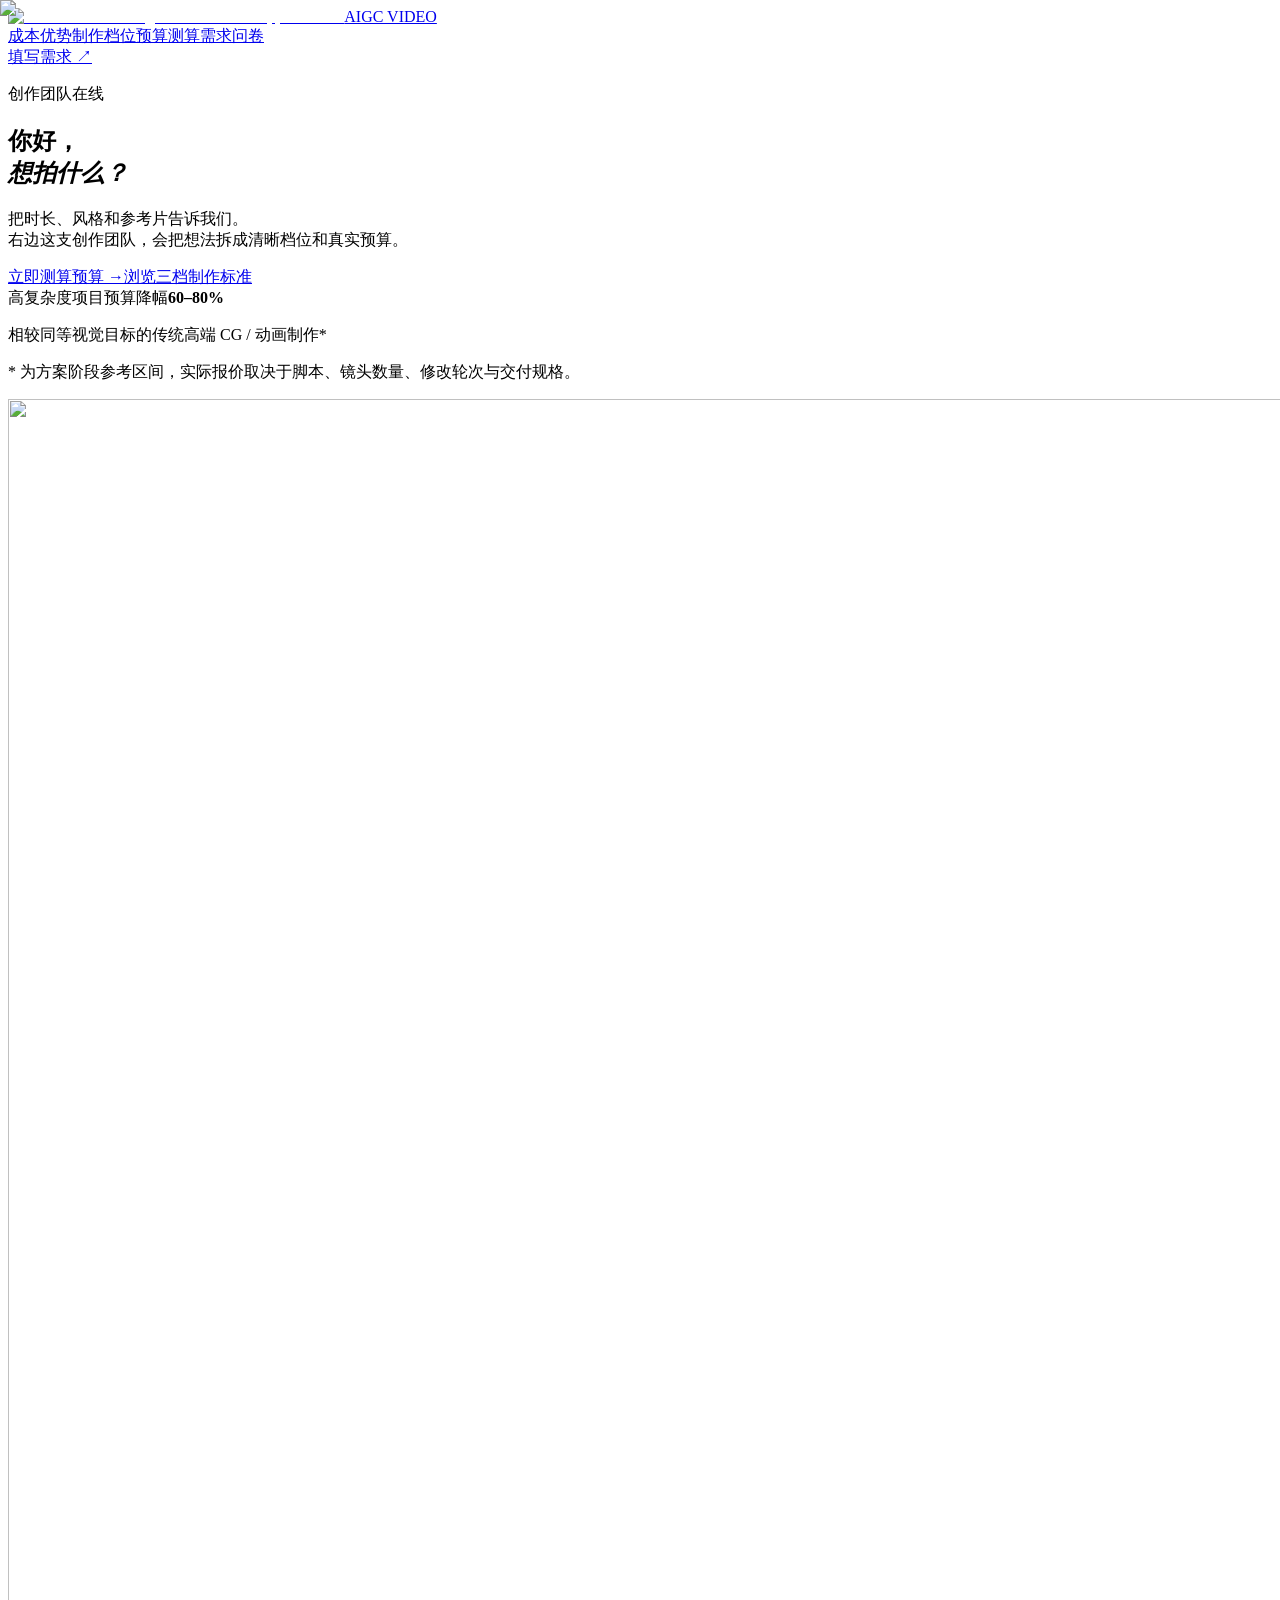
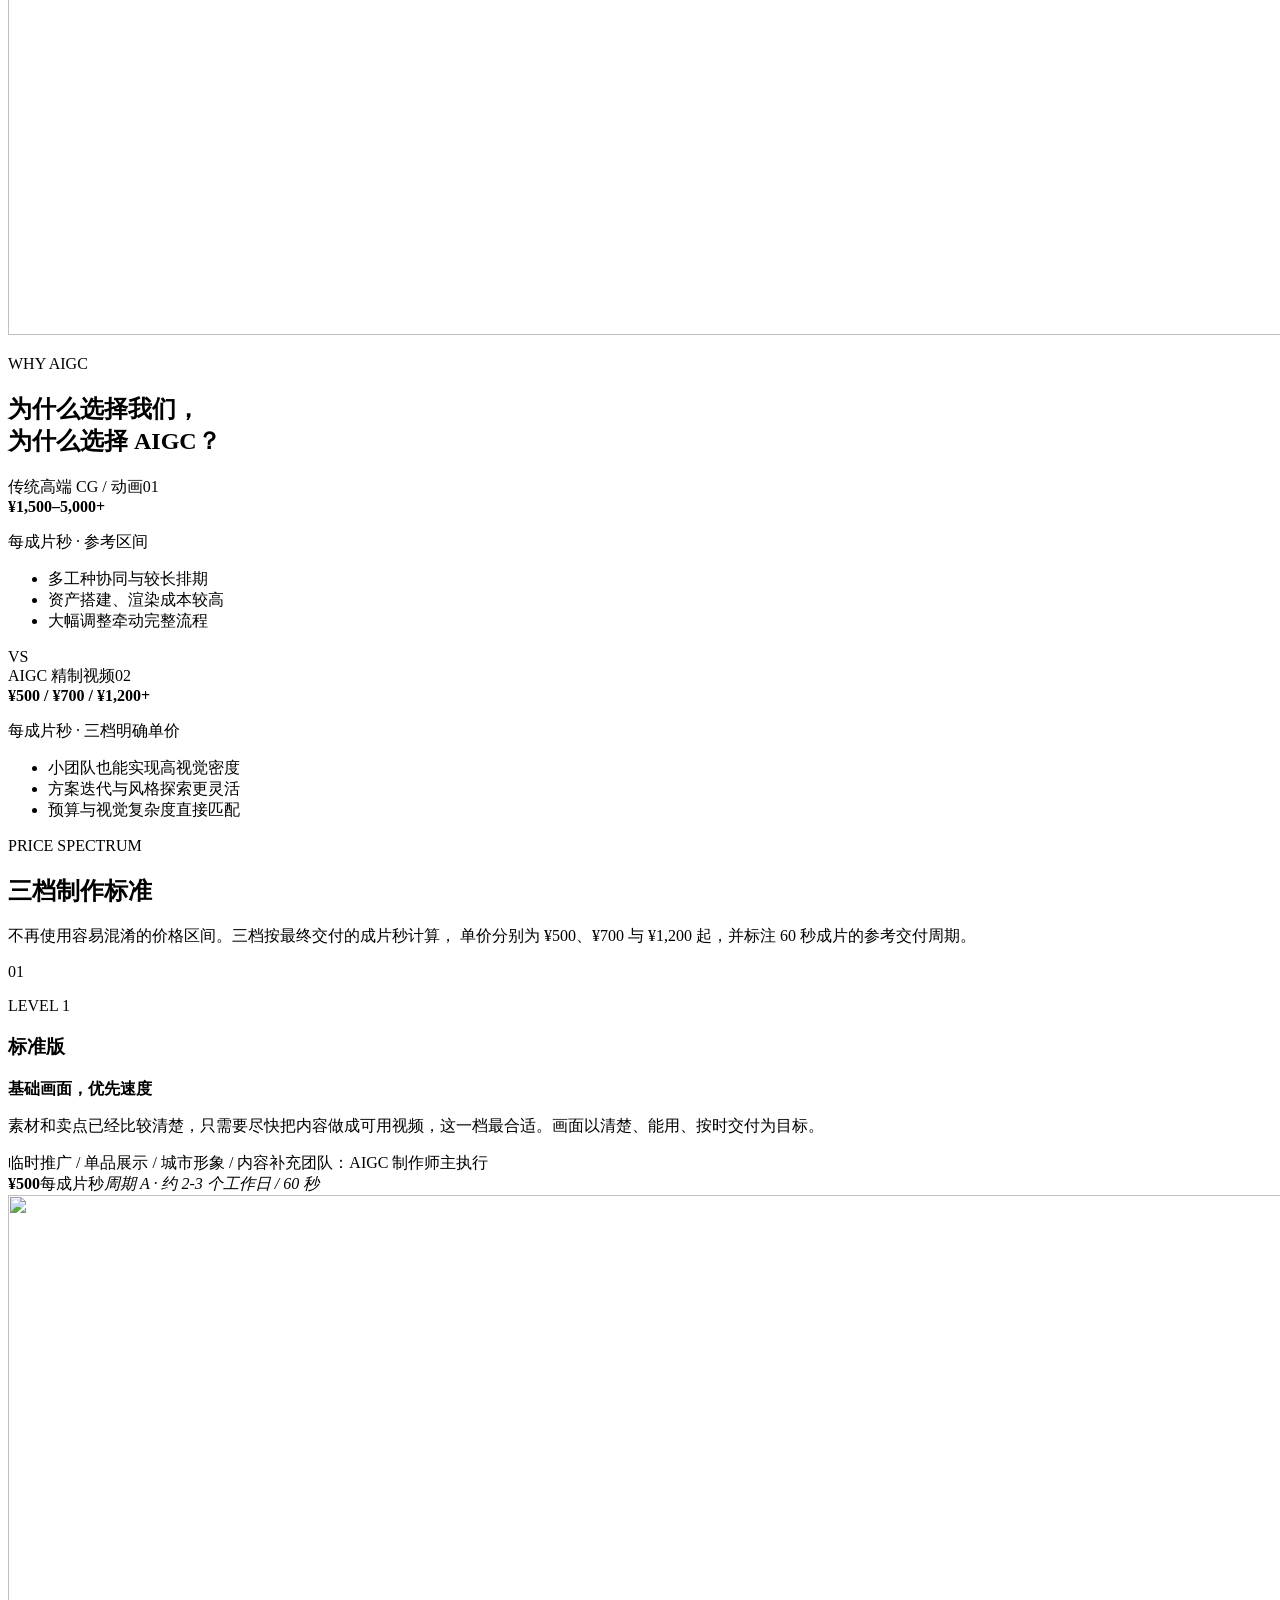
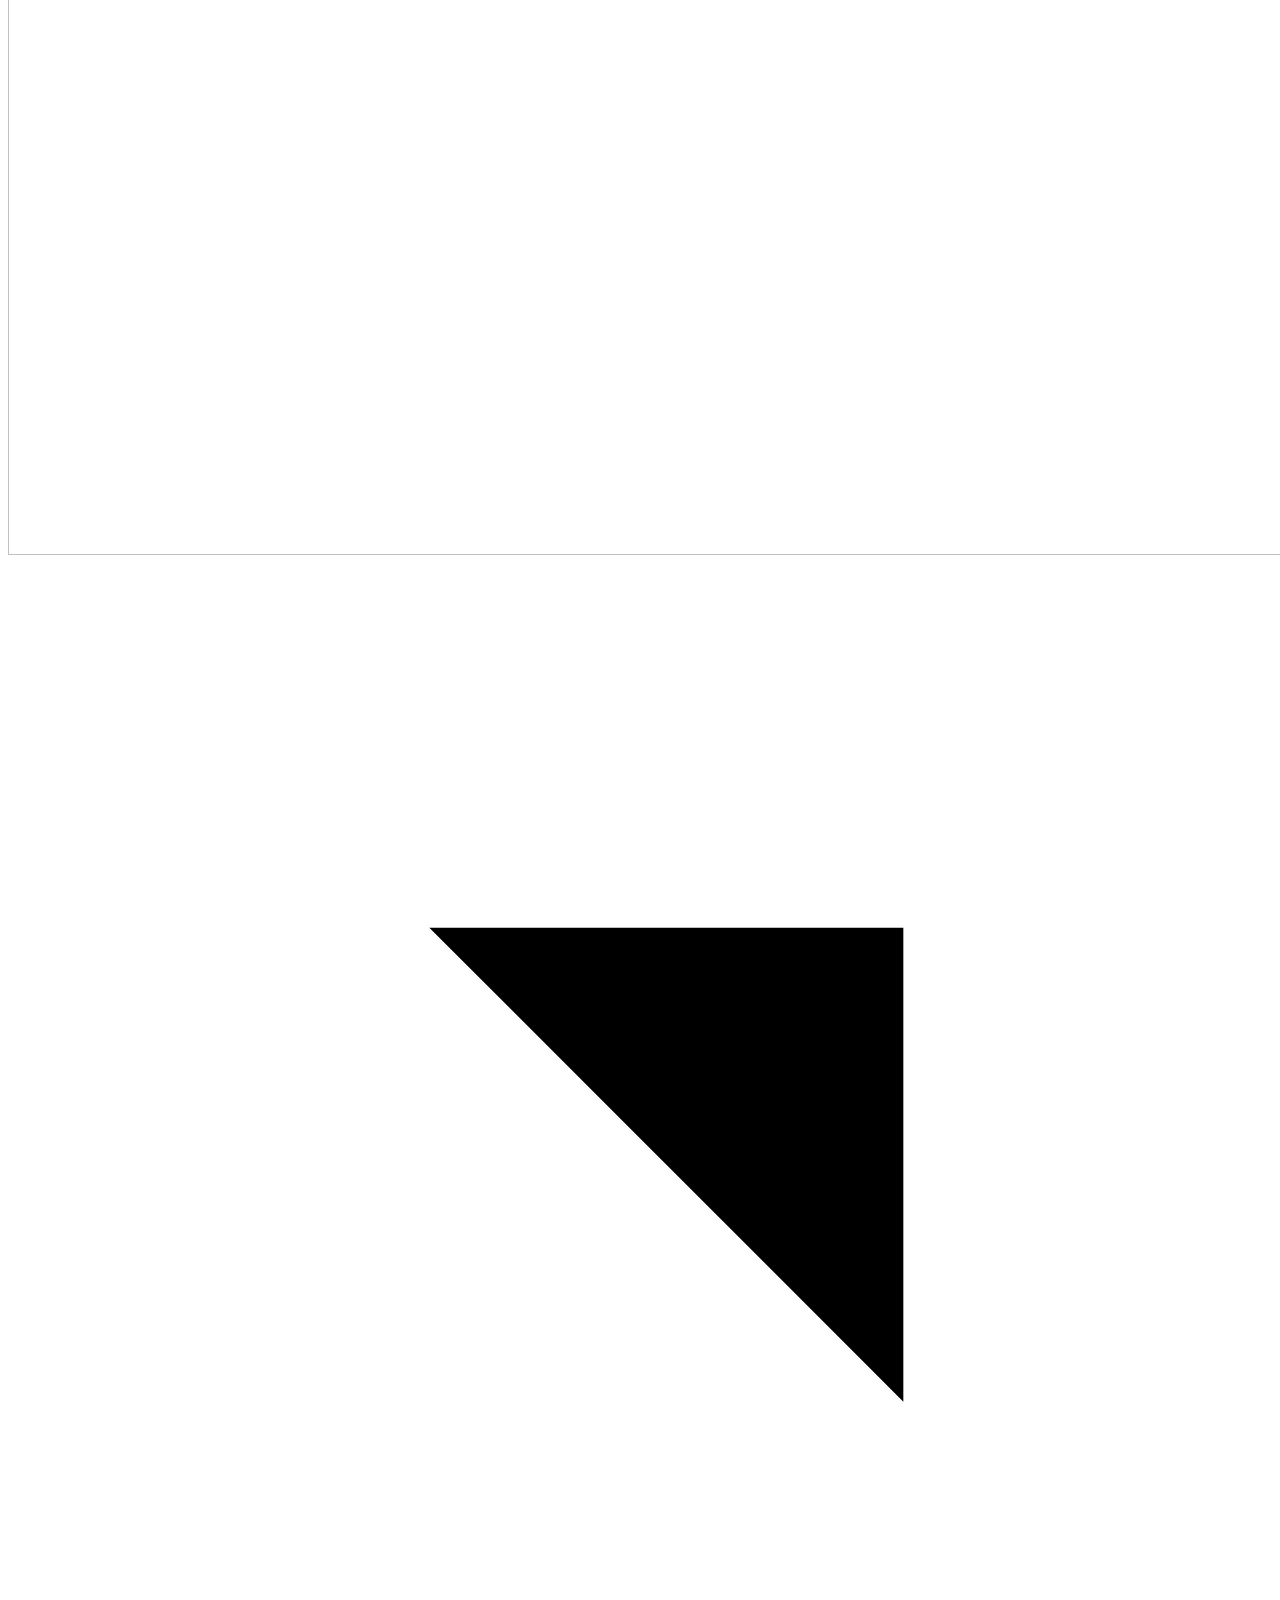
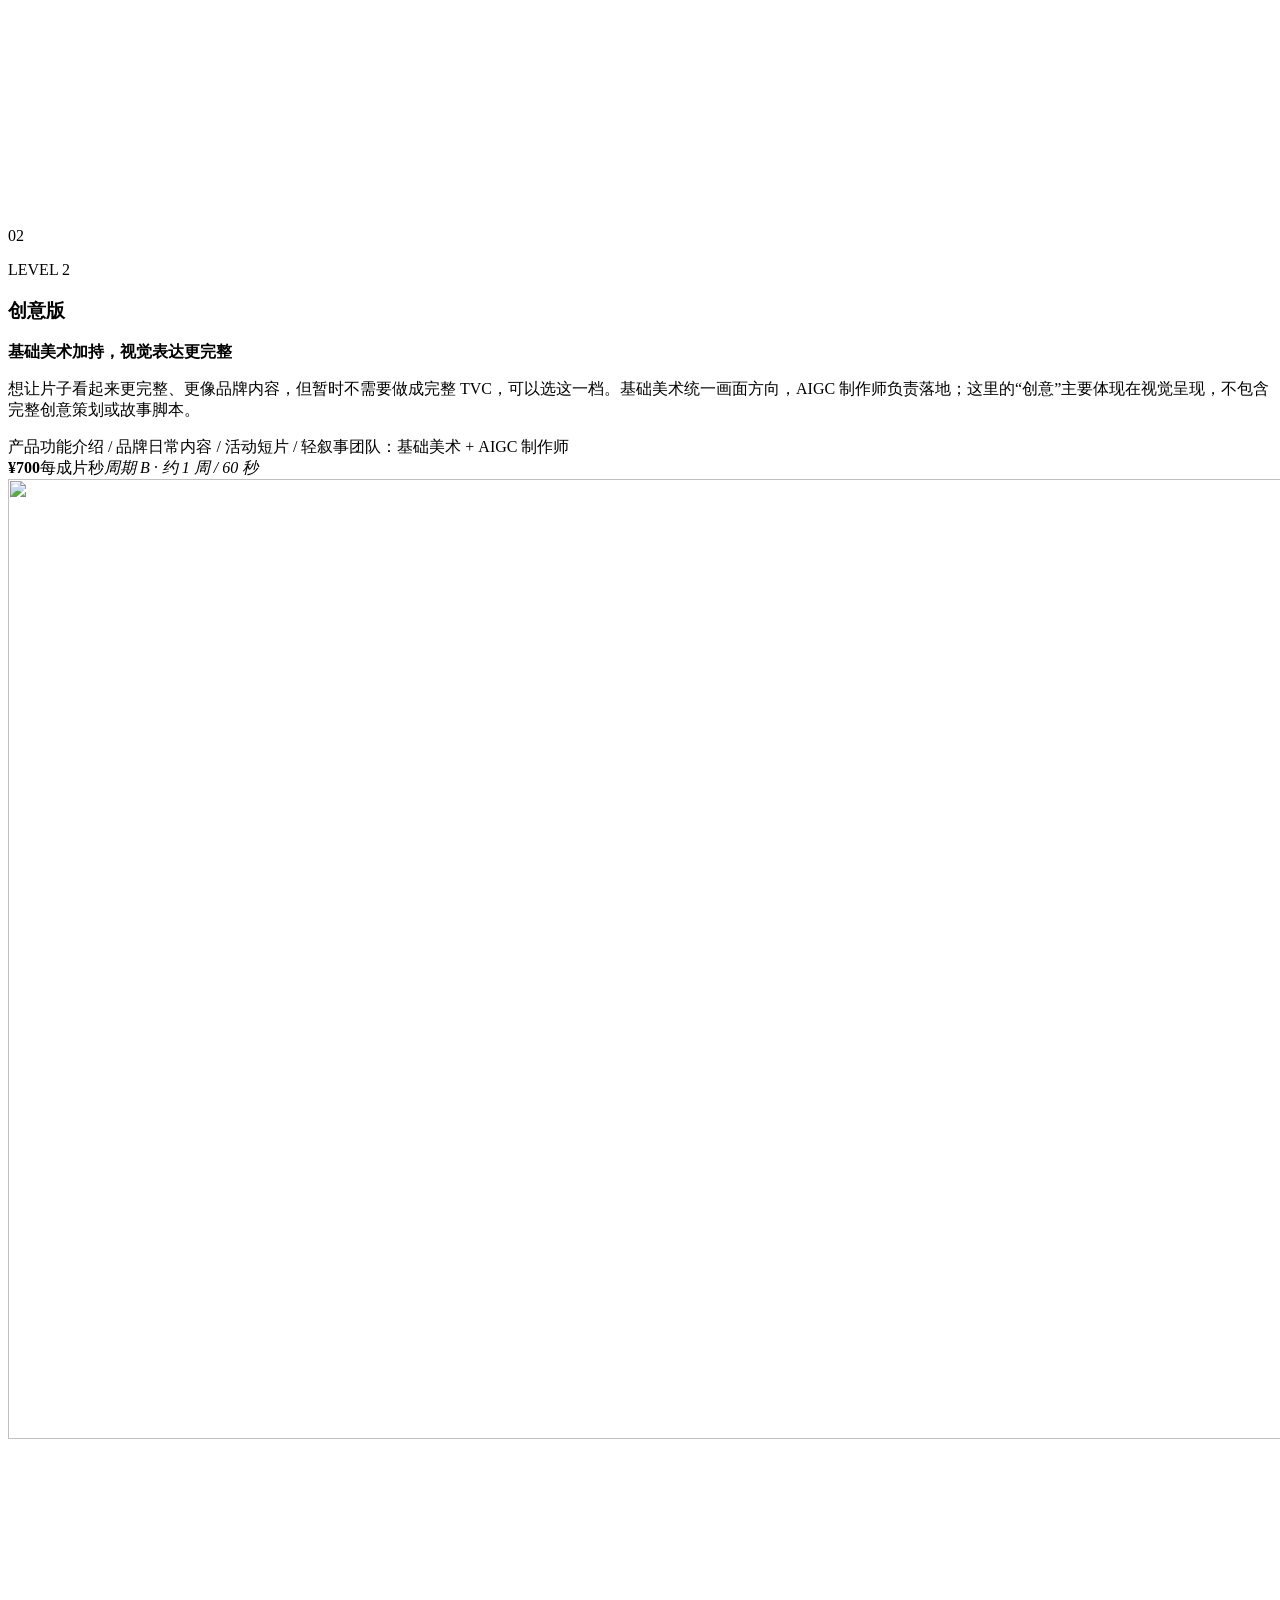
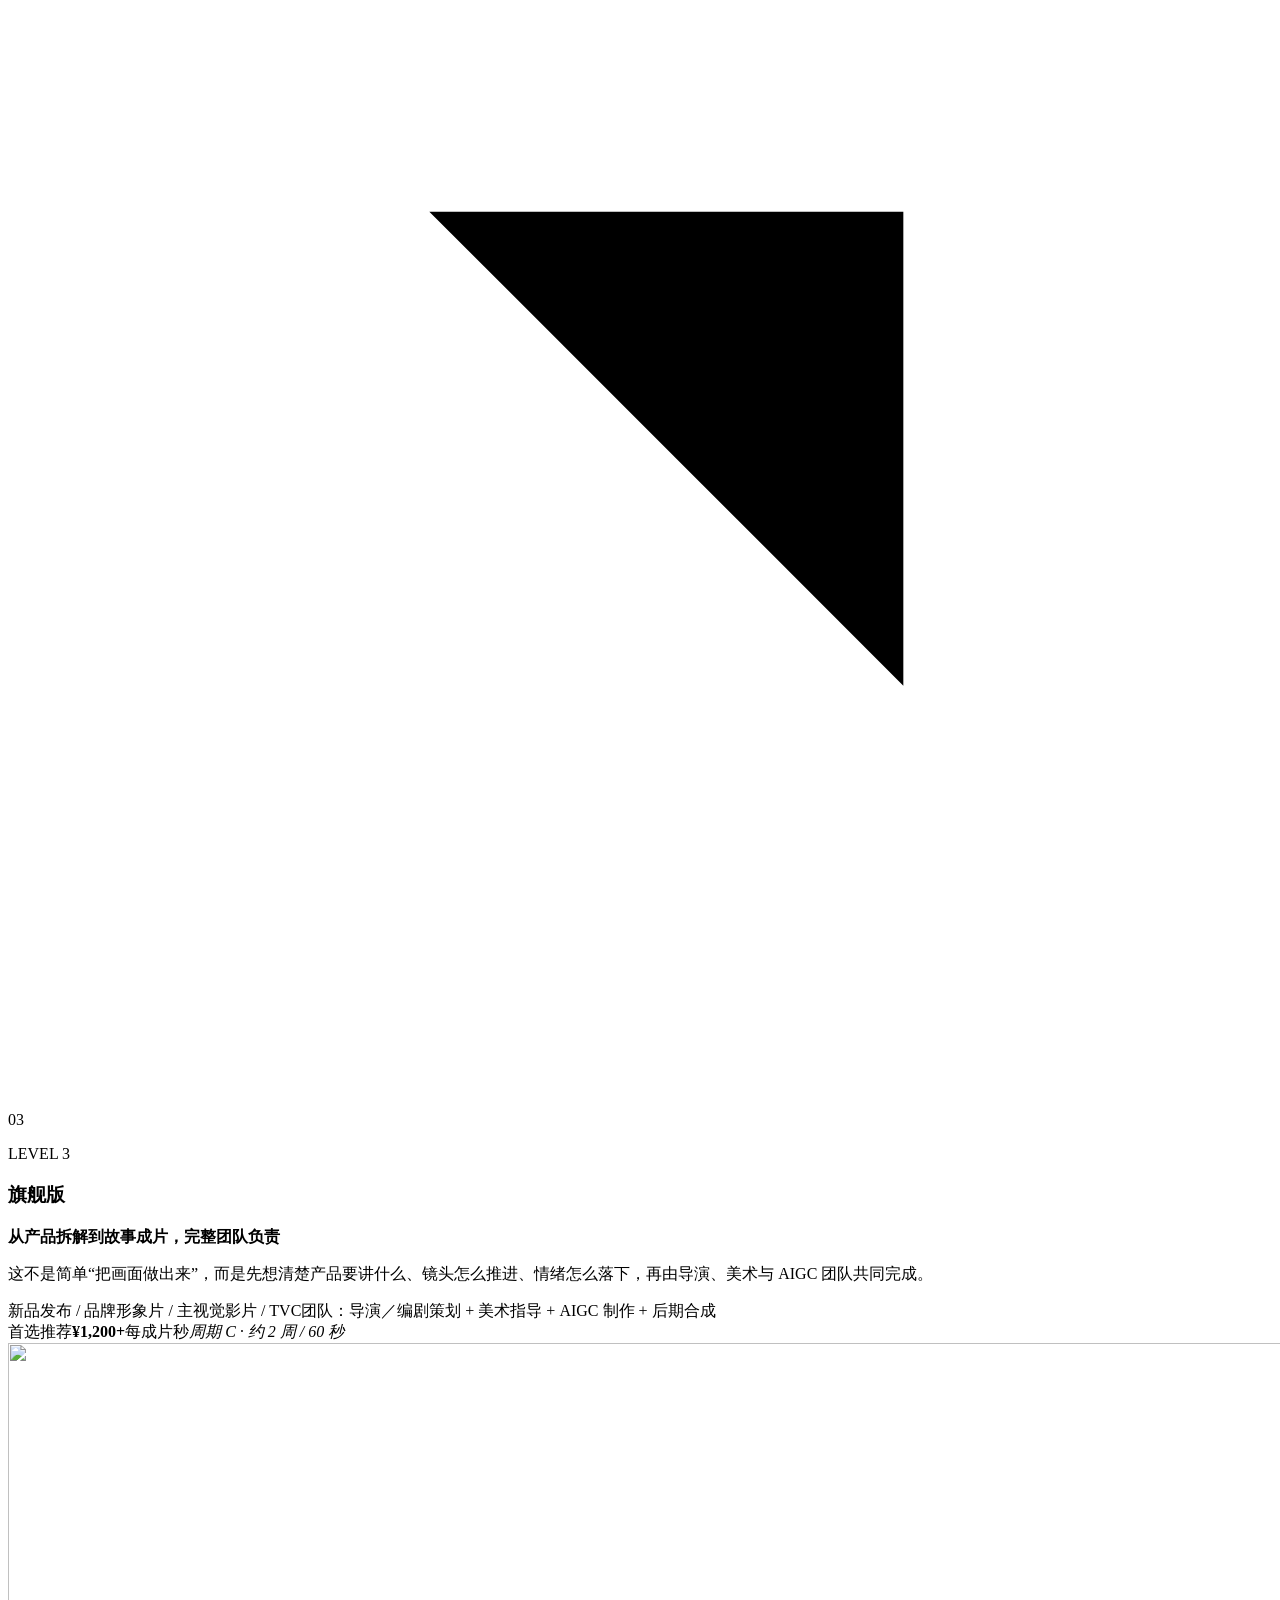
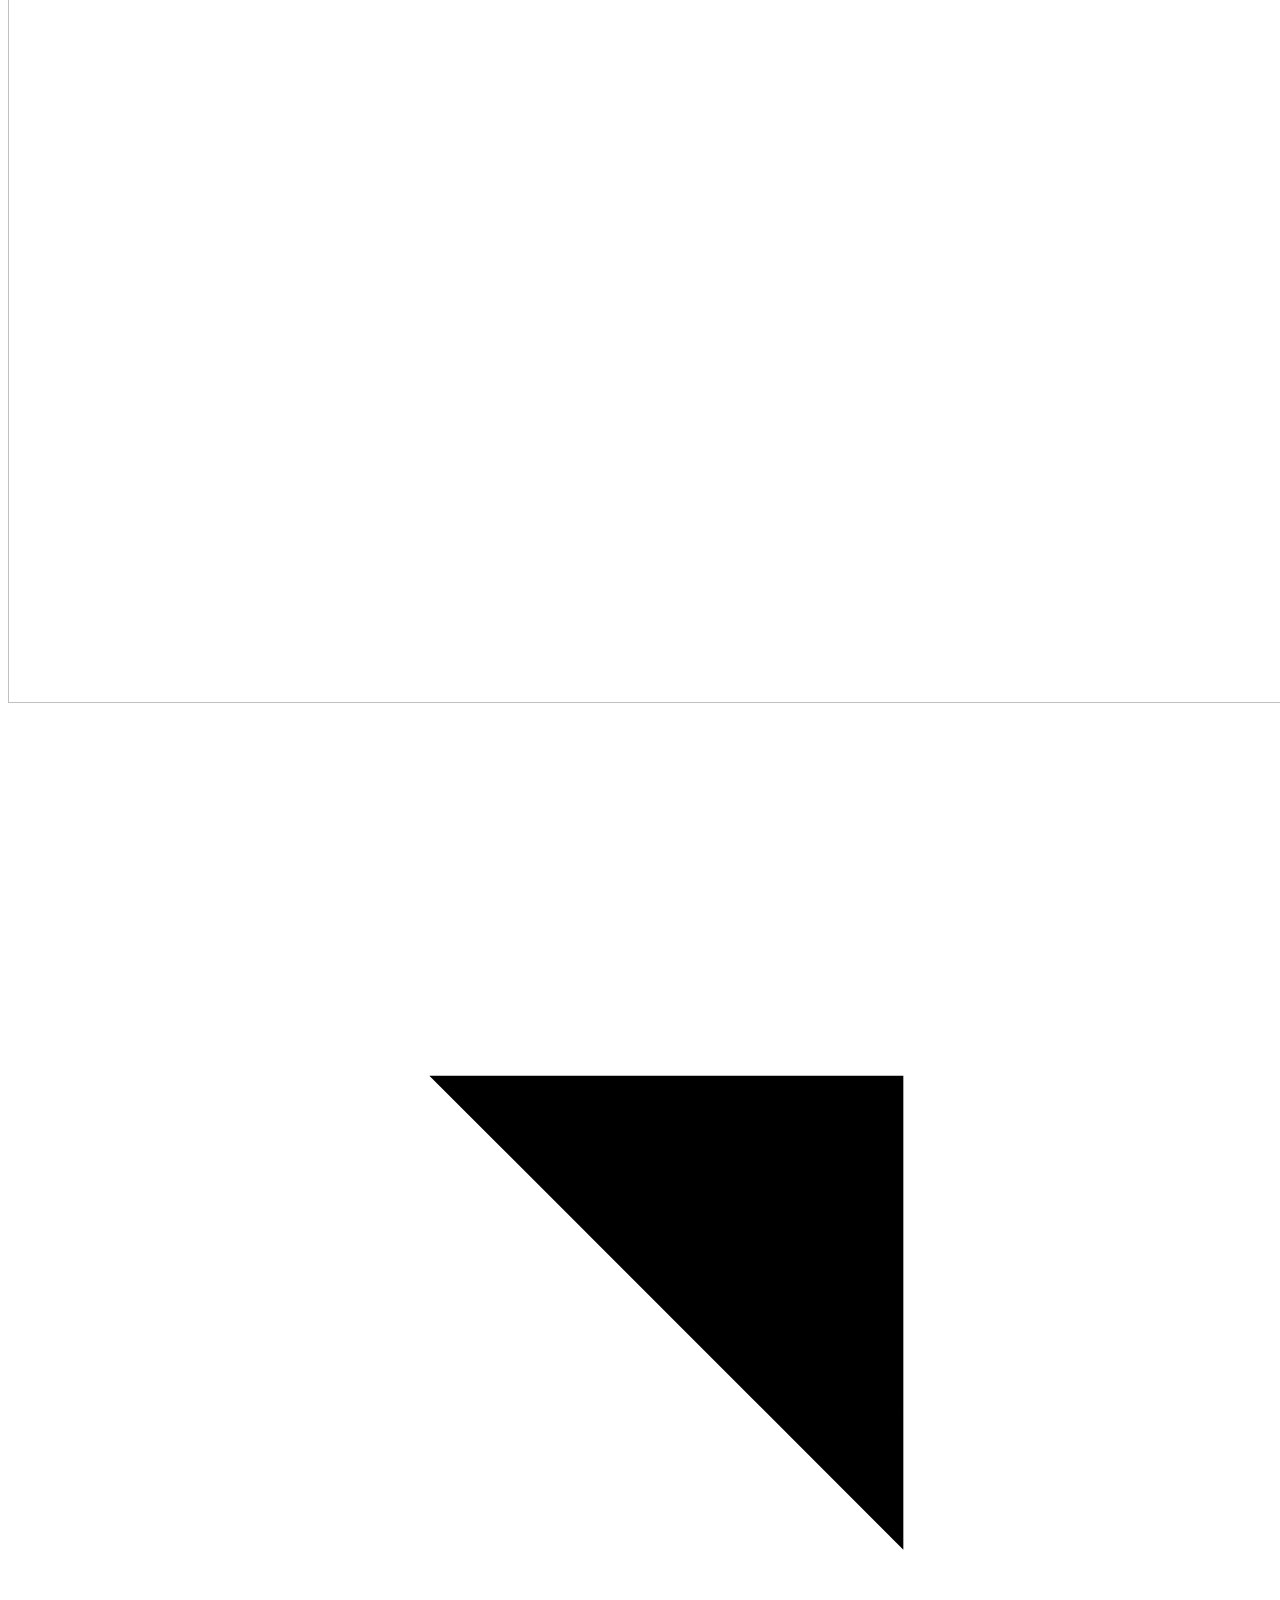
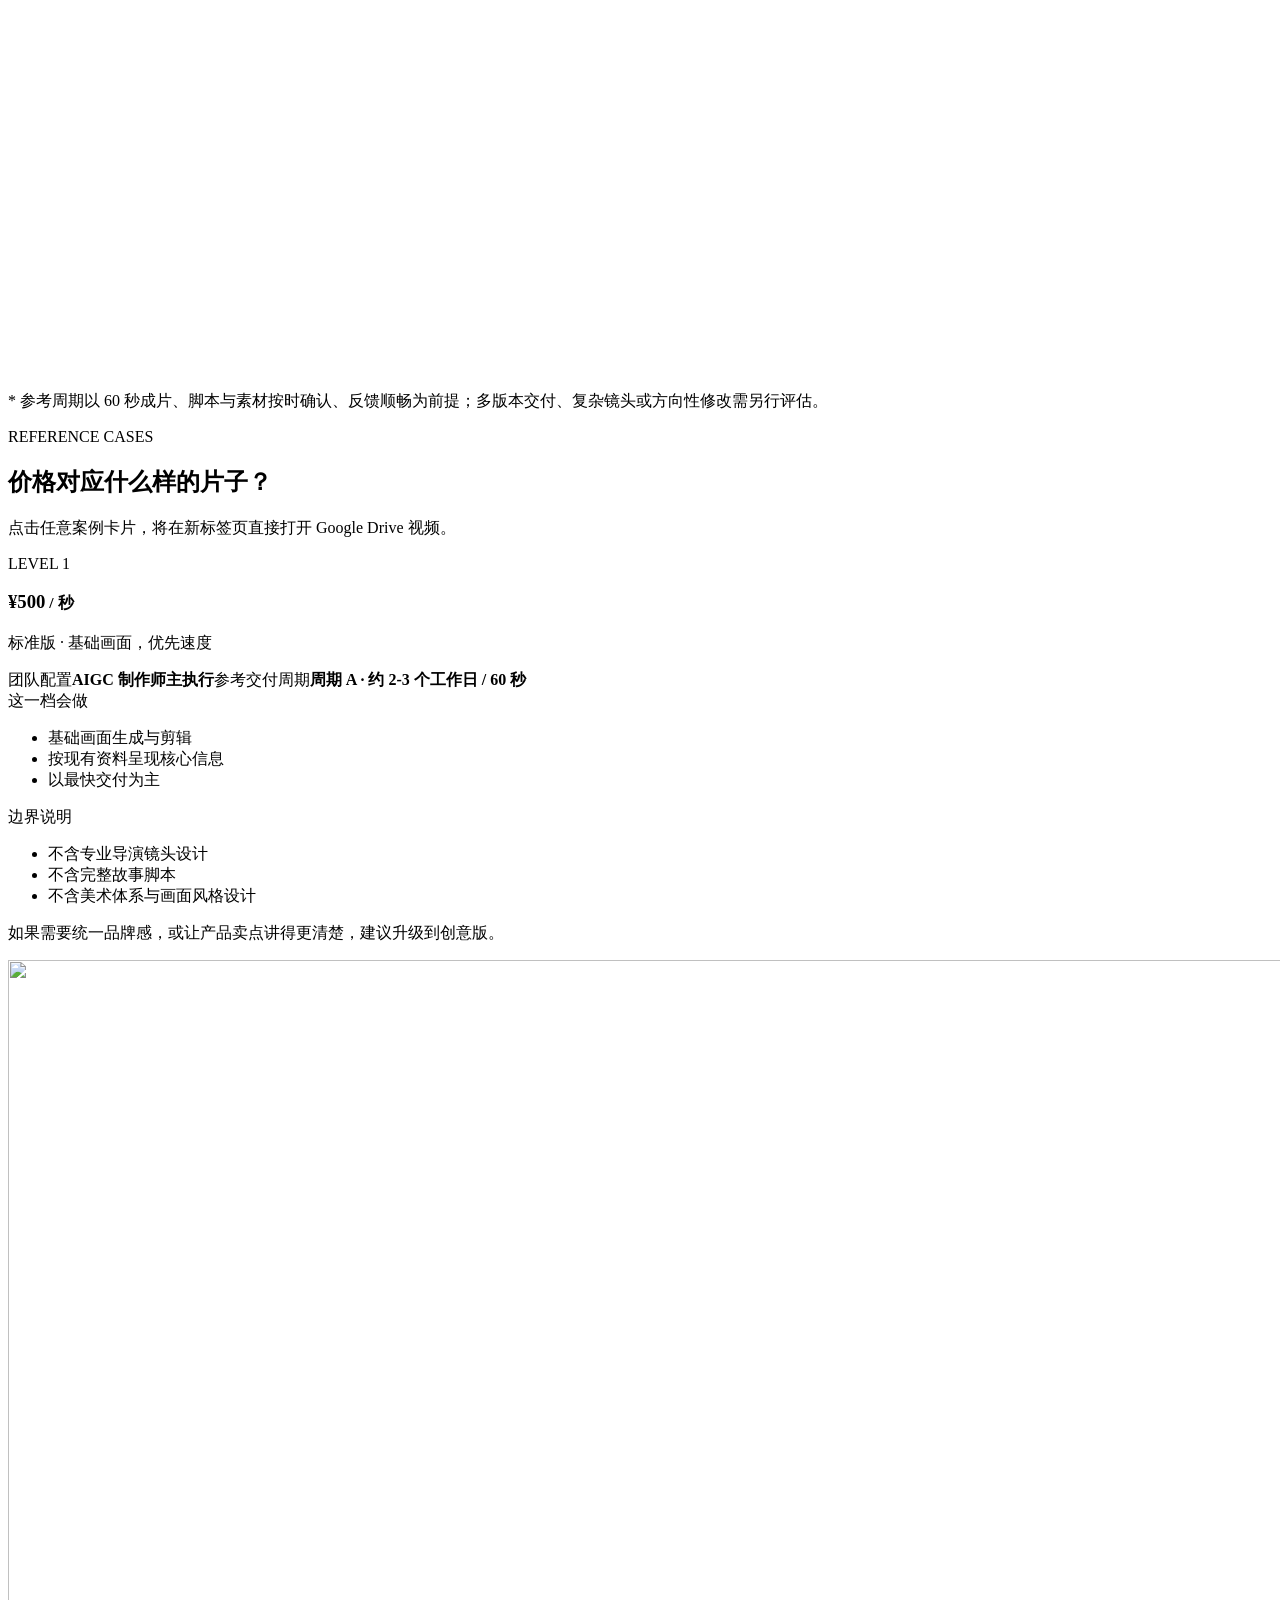
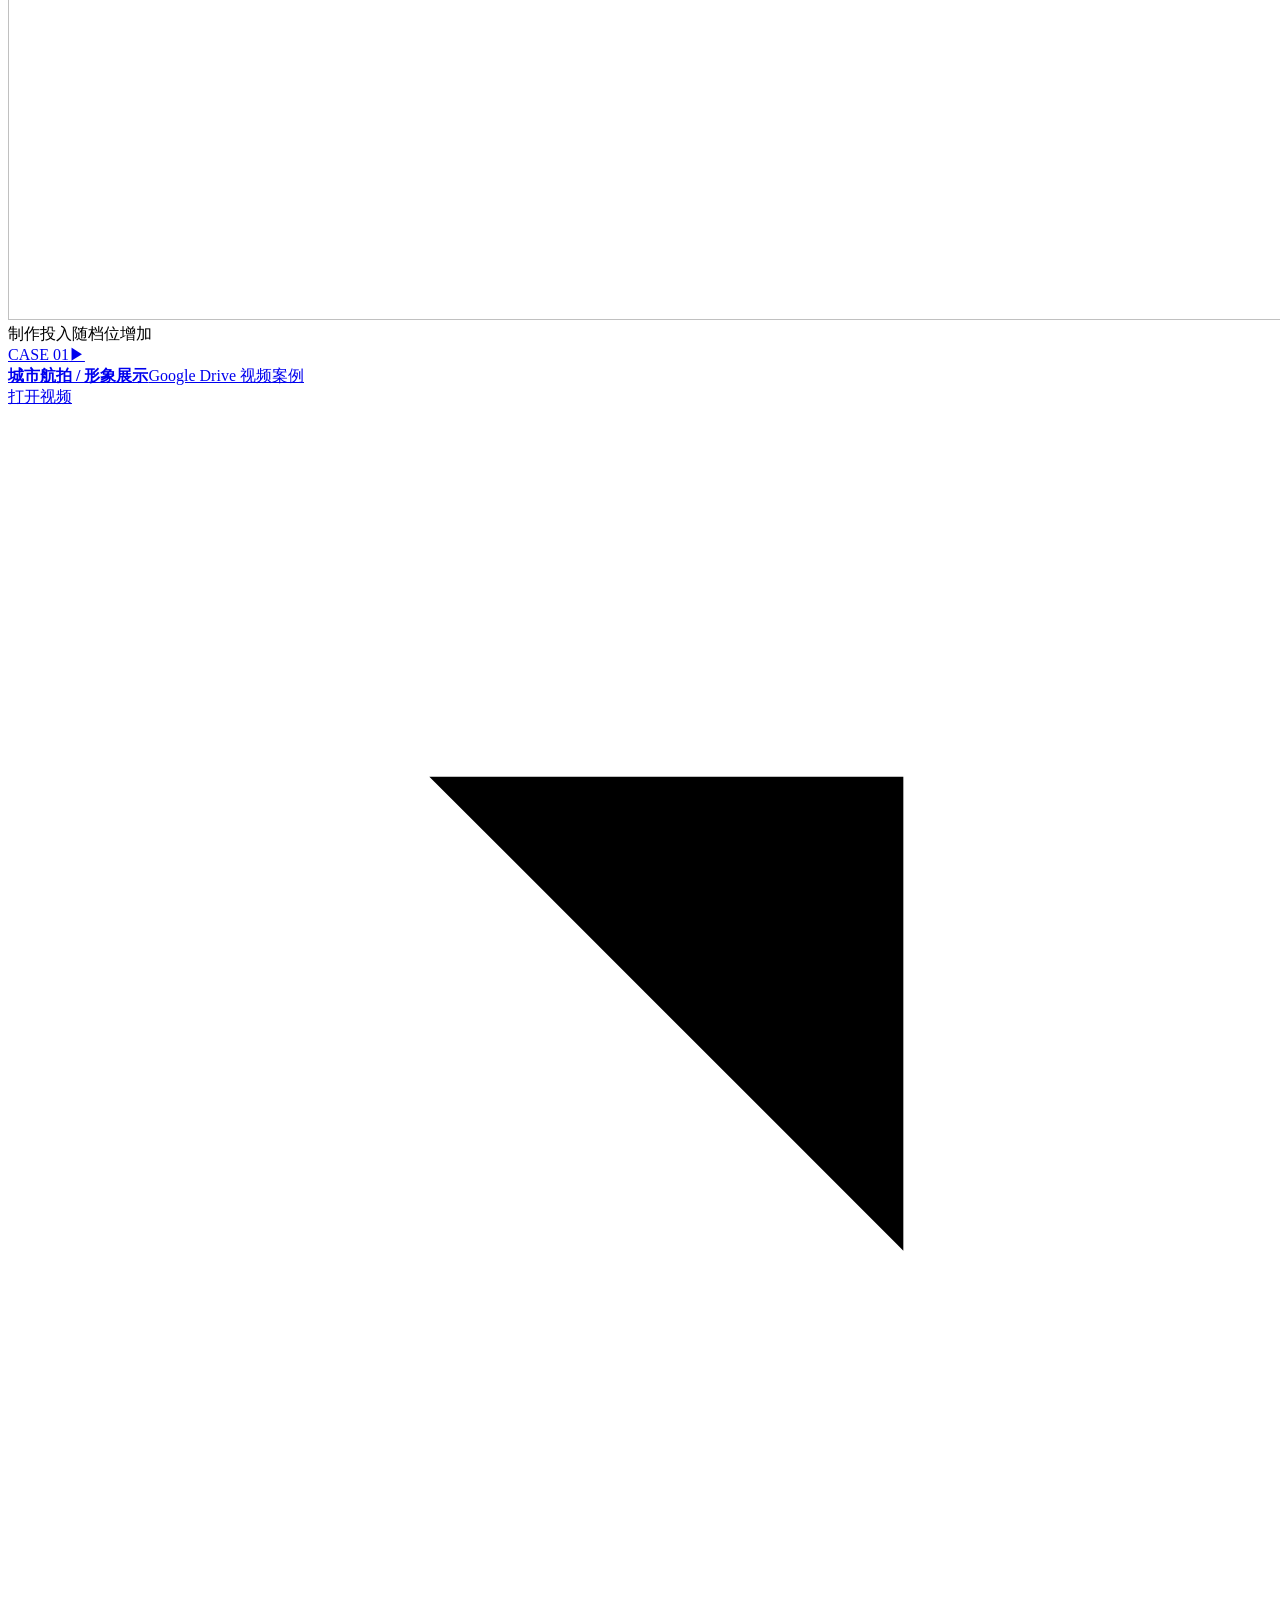
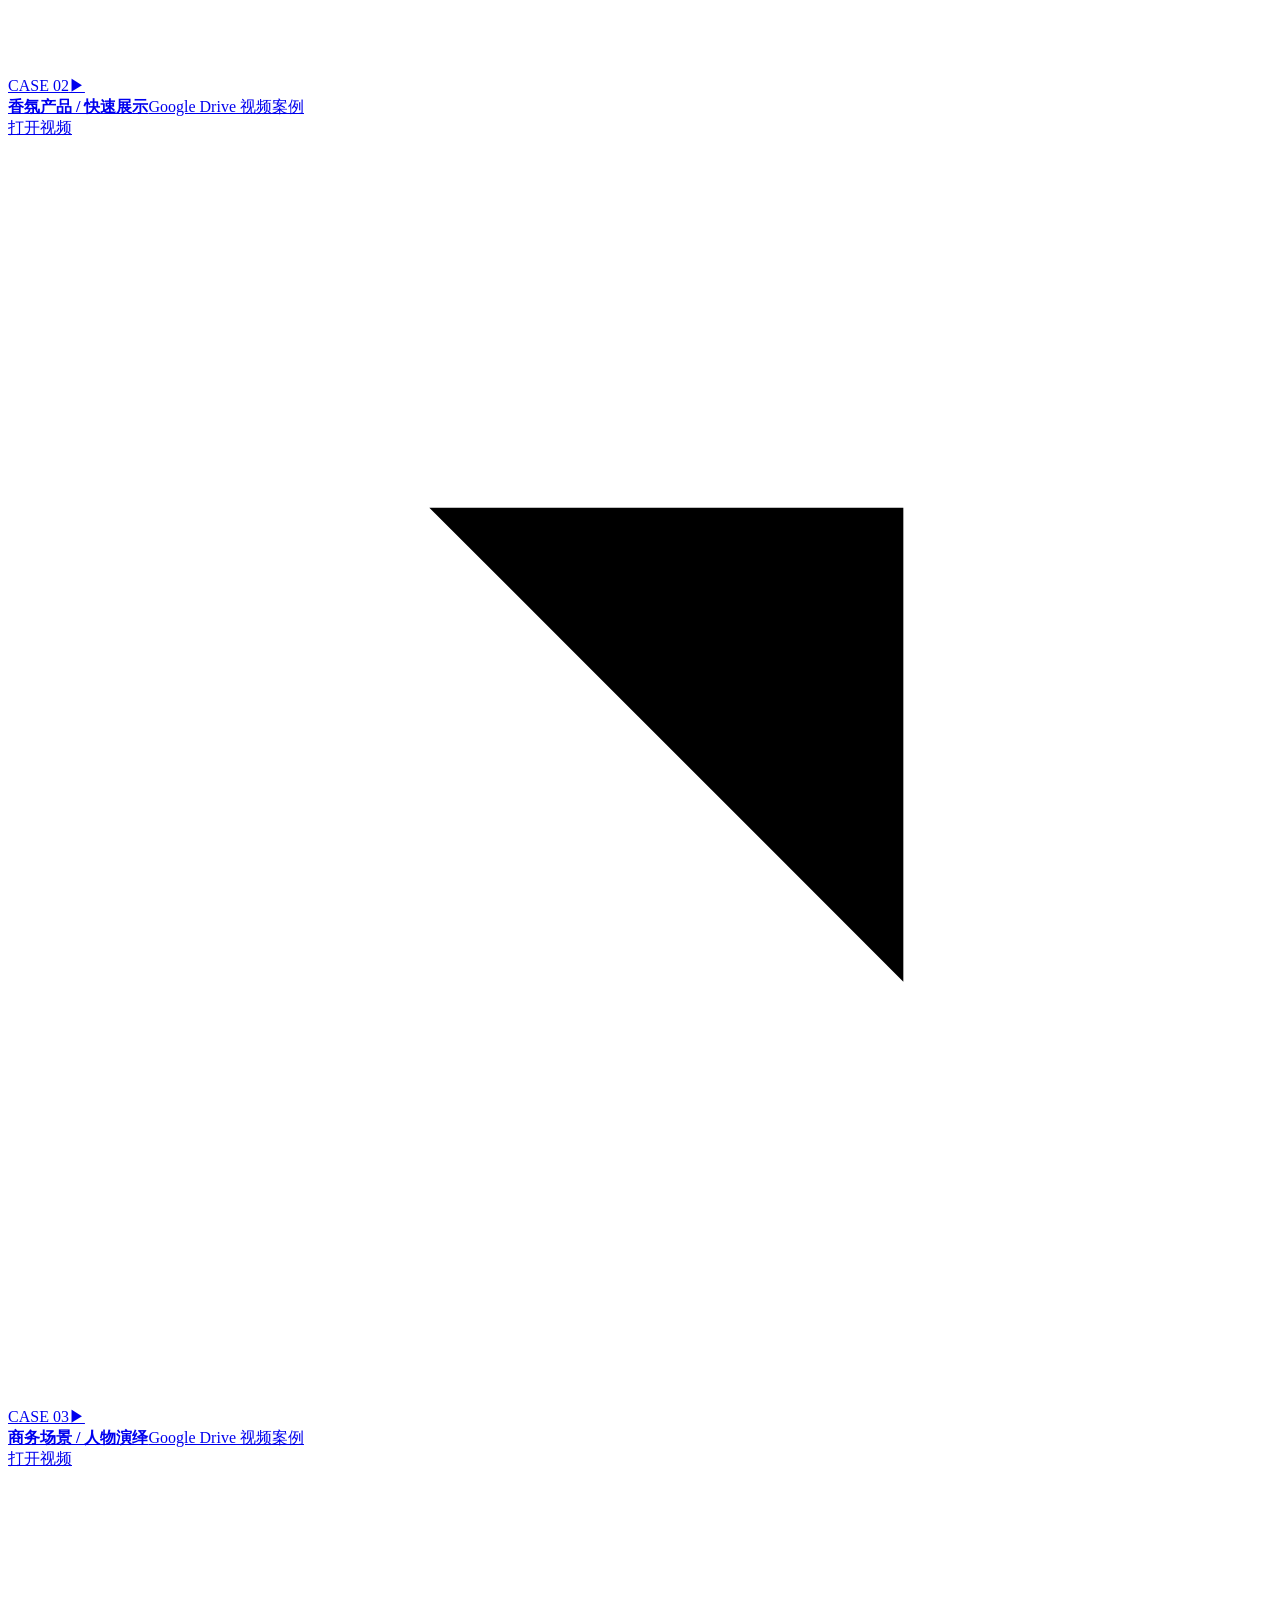
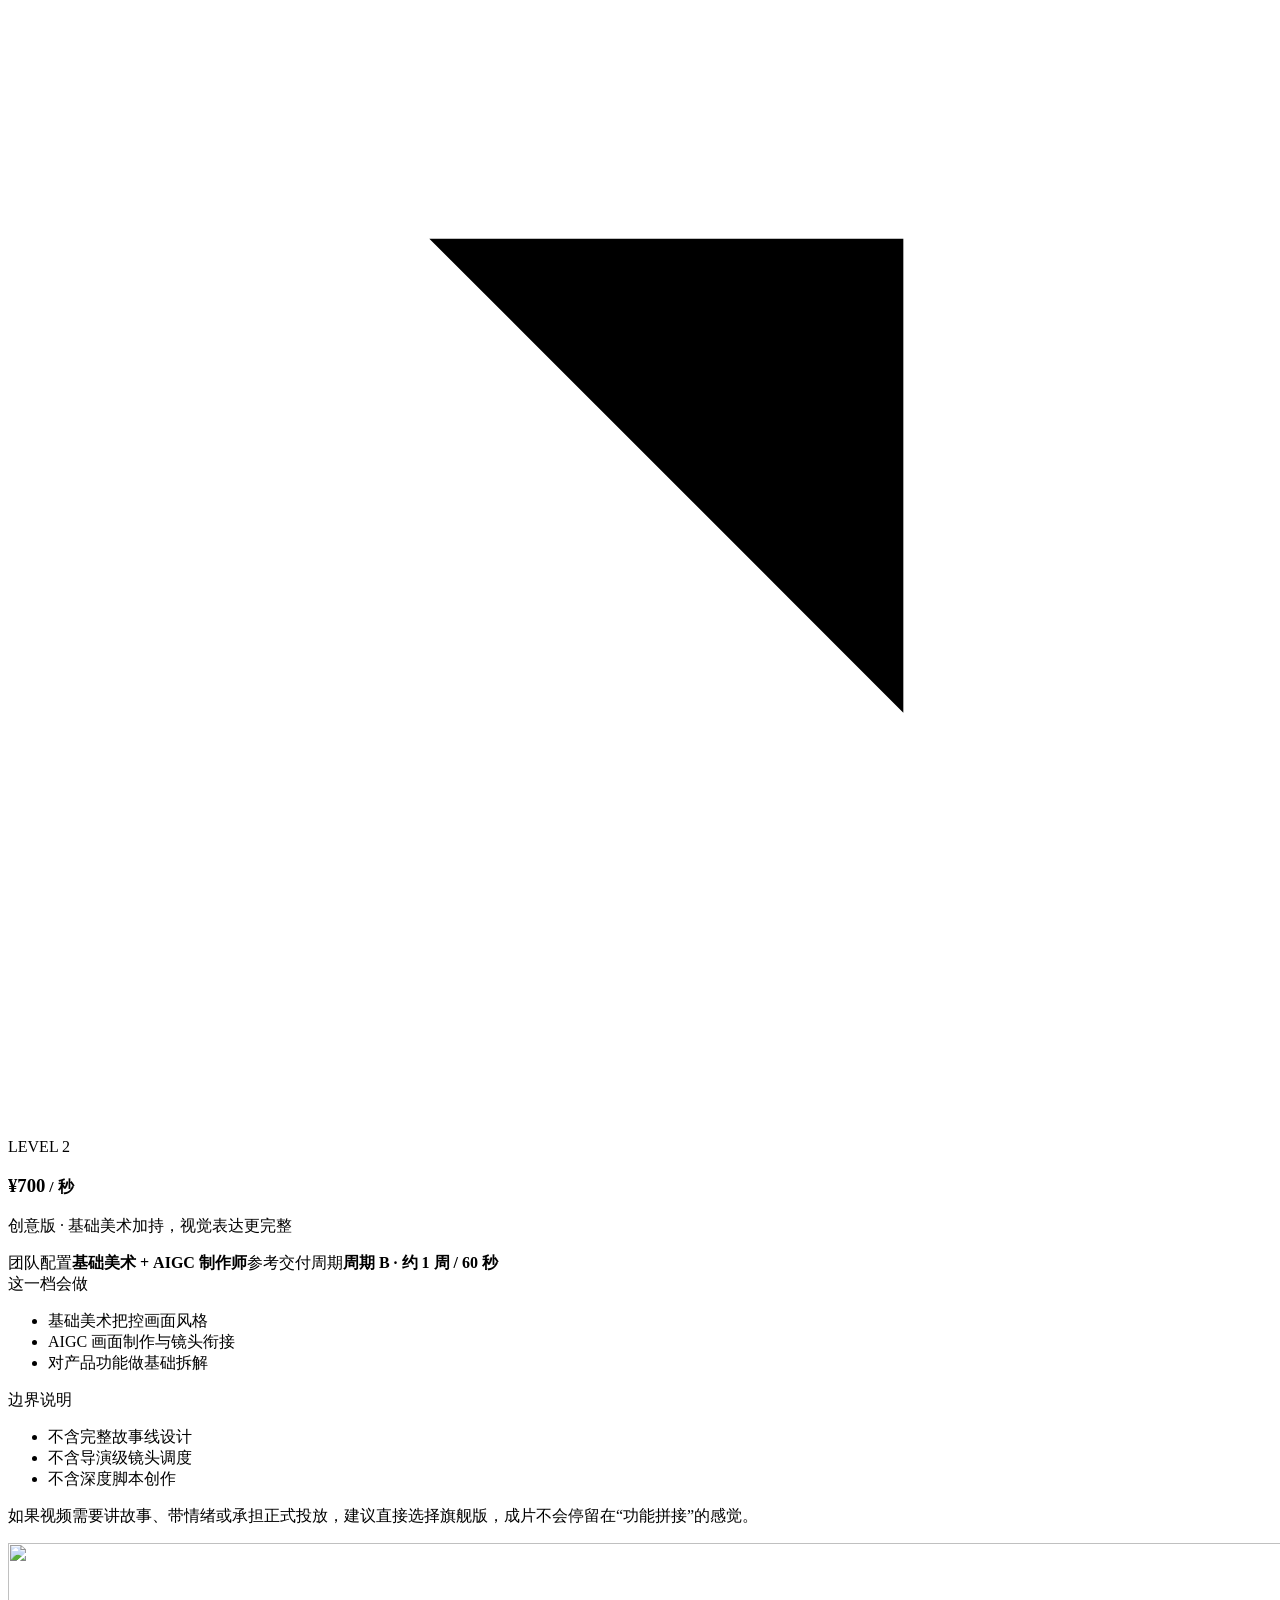
==== commit fbc59d8d: "Update static homepage production cycles" ====
--- a/index.html
+++ b/index.html
@@ -1 +1 @@
-<!DOCTYPE html><html lang="zh-CN"><head><meta charSet="utf-8"/><meta name="viewport" content="width=device-width, initial-scale=1"/><link rel="preload" as="image" href="/aigc-video-pricing-site/a1p-logo.png"/><link rel="stylesheet" href="/aigc-video-pricing-site/_next/static/chunks/0fkp2cy8f5qhd.css" data-precedence="next"/><link rel="preload" as="script" fetchPriority="low" href="/aigc-video-pricing-site/_next/static/chunks/0oggn1jf.e92x.js"/><script src="/aigc-video-pricing-site/_next/static/chunks/0exk0m7adlla-.js" async=""></script><script src="/aigc-video-pricing-site/_next/static/chunks/0rnulkf9ohi7r.js" async=""></script><script src="/aigc-video-pricing-site/_next/static/chunks/02dd9999gnvp8.js" async=""></script><script src="/aigc-video-pricing-site/_next/static/chunks/turbopack-085e0t~42f8zd.js" async=""></script><script src="/aigc-video-pricing-site/_next/static/chunks/0pi6sxr_8rcpf.js" async=""></script><script src="/aigc-video-pricing-site/_next/static/chunks/15f98zk-iqcv7.js" async=""></script><script src="/aigc-video-pricing-site/_next/static/chunks/0tc7u48u5noun.js" async=""></script><title>A1P AIGC 视频报价与需求系统</title><meta name="description" content="A1P AIGC 精制视频三档报价、真实案例、预算测算与完整项目需求问卷。"/><meta property="og:title" content="A1P AIGC 视频报价与需求系统"/><meta property="og:description" content="¥500 / ¥700 / ¥1,200+ · 三档明确单价 · 16 项项目需求问卷"/><meta property="og:image" content="https://kangjinghao3-sudo.github.io/aigc-video-pricing-site/og-aigc-pricing-v3.png"/><meta property="og:type" content="website"/><meta name="twitter:card" content="summary_large_image"/><meta name="twitter:title" content="A1P AIGC 视频报价与需求系统"/><meta name="twitter:description" content="先看价格与案例，再完成可导出 PDF 的项目需求单。"/><meta name="twitter:image" content="https://kangjinghao3-sudo.github.io/aigc-video-pricing-site/og-aigc-pricing-v3.png"/><link rel="shortcut icon" href="/aigc-video-pricing-site/favicon.svg"/><link rel="icon" href="/aigc-video-pricing-site/favicon.svg"/><script src="/aigc-video-pricing-site/_next/static/chunks/03~yq9q893hmn.js" noModule=""></script></head><body><div hidden=""><!--$--><!--/$--></div><main><header class="site-header"><a class="brand" href="#top" aria-label="返回顶部"><img alt="A1P — AI Enabling Infinite Global Opportunities" width="7000" height="3186" decoding="async" data-nimg="1" class="brand-logo" style="color:transparent" src="/aigc-video-pricing-site/a1p-logo.png"/><span>AIGC VIDEO</span></a><nav aria-label="主导航"><a href="#compare">成本优势</a><a href="#pricing">制作档位</a><a href="#calculator">预算测算</a><a href="/aigc-video-pricing-site/brief/">需求问卷</a></nav><a class="header-cta" href="/aigc-video-pricing-site/brief/">填写需求 <span aria-hidden="true">↗</span></a></header><section class="hero" id="top"><div class="hero-art" aria-hidden="true" style="background-image:url(&quot;/aigc-video-pricing-site/hero-doodle-team-v2.png&quot;)"></div><div class="hero-copy"><p class="hero-status"><span aria-hidden="true"></span>创作团队在线</p><h1>你好，<br/><em>想拍什么？</em></h1><p class="hero-intro">把时长、风格和参考片告诉我们。<br/>右边这支创作团队，会把想法拆成清晰档位和真实预算。</p><div class="hero-actions"><a class="button button-dark" href="#calculator">立即测算预算 <span aria-hidden="true">→</span></a><a class="text-link" href="#pricing">浏览三档制作标准</a></div></div><div class="hero-stat"><span class="stat-label">高复杂度项目预算降幅</span><strong>60–80%</strong><p>相较同等视觉目标的传统高端 CG / 动画制作*</p></div><p class="hero-note">* 为方案阶段参考区间，实际报价取决于脚本、镜头数量、修改轮次与交付规格。</p></section><section class="comparison section-pad" id="compare"><div class="comparison-question" aria-hidden="true"><img alt="" loading="lazy" width="1536" height="1536" decoding="async" data-nimg="1" style="color:transparent" src="/aigc-video-pricing-site/comparison-question-doodle-v1.png"/></div><div class="section-heading"><p class="eyebrow">WHY AIGC</p><h2>为什么选择我们，<br/>为什么选择 AIGC？</h2></div><div class="comparison-grid"><article class="cost-card traditional"><div class="cost-top"><span>传统高端 CG / 动画</span><span class="cost-index">01</span></div><strong>¥1,500–5,000+</strong><p>每成片秒 · 参考区间</p><ul><li>多工种协同与较长排期</li><li>资产搭建、渲染成本较高</li><li>大幅调整牵动完整流程</li></ul></article><div class="versus" aria-hidden="true"><span>VS</span></div><article class="cost-card aigc"><div class="cost-top"><span>AIGC 精制视频</span><span class="cost-index">02</span></div><strong>¥500 / ¥700 / ¥1,200+</strong><p>每成片秒 · 三档明确单价</p><ul><li>小团队也能实现高视觉密度</li><li>方案迭代与风格探索更灵活</li><li>预算与视觉复杂度直接匹配</li></ul></article></div></section><section class="pricing section-pad" id="pricing"><div class="section-heading wide-heading"><div><p class="eyebrow">PRICE SPECTRUM</p><h2>三档制作标准</h2></div><p>不再使用容易混淆的价格区间。三档按最终交付的成片秒计算， 单价分别为 ¥500、¥700 与 ¥1,200 起，并标注 60 秒成片的参考交付周期。</p></div><div class="tier-list"><article class="tier-row" style="--tier-accent:#e9412c;--crew-count:1"><div class="tier-number">0<!-- -->1</div><div class="tier-name"><p>LEVEL <!-- -->1</p><h3>标准版</h3></div><div class="tier-copy"><strong>基础画面，优先速度</strong><p>素材和卖点已经比较清楚，只需要尽快把内容做成可用视频，这一档最合适。画面以清楚、能用、按时交付为目标。</p><span>临时推广 / 单品展示 / 城市形象 / 内容补充</span><span class="tier-team">团队：<!-- -->AIGC 制作师主执行</span></div><div class="tier-price"><strong>¥500</strong><span>每成片秒</span><em class="tier-cycle">周期 <!-- -->C<!-- --> · <!-- -->约 2-3 个工作日 / 60 秒</em></div><div class="tier-crew" aria-hidden="true"><img alt="" loading="lazy" width="1693" height="960" decoding="async" data-nimg="1" style="color:transparent" src="/aigc-video-pricing-site/tier-crew-doodles-v1.png"/></div><a href="#tier-1" aria-label="查看标准版案例"><svg viewBox="0 0 24 24" aria-hidden="true"><path d="M7 17 17 7M8 7h9v9"></path></svg></a></article><article class="tier-row" style="--tier-accent:#ee8b22;--crew-count:2"><div class="tier-number">0<!-- -->2</div><div class="tier-name"><p>LEVEL <!-- -->2</p><h3>创意版</h3></div><div class="tier-copy"><strong>基础美术加持，视觉表达更完整</strong><p>想让片子看起来更完整、更像品牌内容，但暂时不需要做成完整 TVC，可以选这一档。基础美术统一画面方向，AIGC 制作师负责落地；这里的“创意”主要体现在视觉呈现，不包含完整创意策划或故事脚本。</p><span>产品功能介绍 / 品牌日常内容 / 活动短片 / 轻叙事</span><span class="tier-team">团队：<!-- -->基础美术 + AIGC 制作师</span></div><div class="tier-price"><strong>¥700</strong><span>每成片秒</span><em class="tier-cycle">周期 <!-- -->B<!-- --> · <!-- -->约 1 周 / 60 秒</em></div><div class="tier-crew" aria-hidden="true"><img alt="" loading="lazy" width="1693" height="960" decoding="async" data-nimg="1" style="color:transparent" src="/aigc-video-pricing-site/tier-crew-doodles-v1.png"/></div><a href="#tier-2" aria-label="查看创意版案例"><svg viewBox="0 0 24 24" aria-hidden="true"><path d="M7 17 17 7M8 7h9v9"></path></svg></a></article><article class="tier-row tier-featured" style="--tier-accent:#159d77;--crew-count:3"><div class="tier-number">0<!-- -->3</div><div class="tier-name"><p>LEVEL <!-- -->3</p><h3>旗舰版</h3></div><div class="tier-copy"><strong>从产品拆解到故事成片，完整团队负责</strong><p>这不是简单“把画面做出来”，而是先想清楚产品要讲什么、镜头怎么推进、情绪怎么落下，再由导演、美术与 AIGC 团队共同完成。</p><span>新品发布 / 品牌形象片 / 主视觉影片 / TVC</span><span class="tier-team">团队：<!-- -->导演／编剧策划 + 美术指导 + AIGC 制作 + 后期合成</span></div><div class="tier-price"><span class="recommended-label">首选推荐</span><strong>¥1,200+</strong><span>每成片秒</span><em class="tier-cycle">周期 <!-- -->A<!-- --> · <!-- -->约 2 周 / 60 秒</em></div><div class="tier-crew" aria-hidden="true"><img alt="" loading="lazy" width="1693" height="960" decoding="async" data-nimg="1" style="color:transparent" src="/aigc-video-pricing-site/tier-crew-doodles-v1.png"/></div><a href="#tier-3" aria-label="查看旗舰版案例"><svg viewBox="0 0 24 24" aria-hidden="true"><path d="M7 17 17 7M8 7h9v9"></path></svg></a></article></div><p class="timeline-note">* 参考周期以 60 秒成片、脚本与素材按时确认、反馈顺畅为前提；多版本交付、复杂镜头或方向性修改需另行评估。</p></section><section class="cases section-pad" id="cases"><div class="section-heading"><p class="eyebrow">REFERENCE CASES</p><h2>价格对应什么样的片子？</h2><p class="heading-note">点击任意案例卡片，将在新标签页直接打开 Google Drive 视频。</p></div><div class="case-tier" id="tier-1" data-level="01" style="--tier-accent:#e9412c;--crew-count:1"><div class="case-tier-head"><div><span>LEVEL <!-- -->1</span><h3>¥500<small> / 秒</small></h3></div><p>标准版<!-- --> · <!-- -->基础画面，优先速度</p></div><div class="service-scope"><div><span>团队配置</span><strong>AIGC 制作师主执行</strong><span class="service-cycle-label">参考交付周期</span><strong class="service-cycle">周期 <!-- -->C<!-- --> · <!-- -->约 2-3 个工作日 / 60 秒</strong></div><div><span>这一档会做</span><ul><li>基础画面生成与剪辑</li><li>按现有资料呈现核心信息</li><li>以最快交付为主</li></ul></div><div><span>边界说明</span><ul><li>不含专业导演镜头设计</li><li>不含完整故事脚本</li><li>不含美术体系与画面风格设计</li></ul></div><p>如果需要统一品牌感，或让产品卖点讲得更清楚，建议升级到创意版。</p></div><div class="case-tier-doodles" aria-hidden="true"><div><img alt="" loading="lazy" width="1693" height="960" decoding="async" data-nimg="1" style="color:transparent" src="/aigc-video-pricing-site/tier-crew-doodles-v1.png"/></div><span>制作投入随档位增加</span></div><div class="case-grid case-count-3"><a class="case-card" href="https://drive.google.com/file/d/10cS2tV2k-zk0jnlM6Kkqh8ylod2sfHkG/view?usp=drive_link" target="_blank" rel="noopener noreferrer" aria-label="打开 Google Drive 视频：城市航拍 / 形象展示"><div class="case-image "><img alt="城市航拍 / 形象展示" loading="lazy" decoding="async" data-nimg="fill" style="position:absolute;height:100%;width:100%;left:0;top:0;right:0;bottom:0;color:transparent" src="/aigc-video-pricing-site/covers-v3/tier1-city.png"/><span class="case-badge">CASE 0<!-- -->1</span><span class="play" aria-hidden="true"><span>▶</span></span></div><div class="case-meta"><div><strong>城市航拍 / 形象展示</strong><span>Google Drive 视频案例</span></div><span class="case-open">打开视频 <svg viewBox="0 0 24 24" aria-hidden="true"><path d="M7 17 17 7M8 7h9v9"></path></svg></span></div></a><a class="case-card" href="https://drive.google.com/file/d/1mVgOv8_NaQPoivIcZrd2V7tdsxTfBBlM/view?usp=drive_link" target="_blank" rel="noopener noreferrer" aria-label="打开 Google Drive 视频：香氛产品 / 快速展示"><div class="case-image portrait-cover"><img alt="香氛产品 / 快速展示" loading="lazy" decoding="async" data-nimg="fill" style="position:absolute;height:100%;width:100%;left:0;top:0;right:0;bottom:0;color:transparent" src="/aigc-video-pricing-site/covers-v3/tier1-product.png"/><span class="case-badge">CASE 0<!-- -->2</span><span class="play" aria-hidden="true"><span>▶</span></span></div><div class="case-meta"><div><strong>香氛产品 / 快速展示</strong><span>Google Drive 视频案例</span></div><span class="case-open">打开视频 <svg viewBox="0 0 24 24" aria-hidden="true"><path d="M7 17 17 7M8 7h9v9"></path></svg></span></div></a><a class="case-card" href="https://drive.google.com/file/d/10_qn7sRinIOQjDpm5sGCsMD5R75_Hplu/view?usp=sharing" target="_blank" rel="noopener noreferrer" aria-label="打开 Google Drive 视频：商务场景 / 人物演绎"><div class="case-image portrait-cover"><img alt="商务场景 / 人物演绎" loading="lazy" decoding="async" data-nimg="fill" style="position:absolute;height:100%;width:100%;left:0;top:0;right:0;bottom:0;color:transparent" src="/aigc-video-pricing-site/covers-v3/tier1-business.png"/><span class="case-badge">CASE 0<!-- -->3</span><span class="play" aria-hidden="true"><span>▶</span></span></div><div class="case-meta"><div><strong>商务场景 / 人物演绎</strong><span>Google Drive 视频案例</span></div><span class="case-open">打开视频 <svg viewBox="0 0 24 24" aria-hidden="true"><path d="M7 17 17 7M8 7h9v9"></path></svg></span></div></a></div></div><div class="case-tier" id="tier-2" data-level="02" style="--tier-accent:#ee8b22;--crew-count:2"><div class="case-tier-head"><div><span>LEVEL <!-- -->2</span><h3>¥700<small> / 秒</small></h3></div><p>创意版<!-- --> · <!-- -->基础美术加持，视觉表达更完整</p></div><div class="service-scope"><div><span>团队配置</span><strong>基础美术 + AIGC 制作师</strong><span class="service-cycle-label">参考交付周期</span><strong class="service-cycle">周期 <!-- -->B<!-- --> · <!-- -->约 1 周 / 60 秒</strong></div><div><span>这一档会做</span><ul><li>基础美术把控画面风格</li><li>AIGC 画面制作与镜头衔接</li><li>对产品功能做基础拆解</li></ul></div><div><span>边界说明</span><ul><li>不含完整故事线设计</li><li>不含导演级镜头调度</li><li>不含深度脚本创作</li></ul></div><p>如果视频需要讲故事、带情绪或承担正式投放，建议直接选择旗舰版，成片不会停留在“功能拼接”的感觉。</p></div><div class="case-tier-doodles" aria-hidden="true"><div><img alt="" loading="lazy" width="1693" height="960" decoding="async" data-nimg="1" style="color:transparent" src="/aigc-video-pricing-site/tier-crew-doodles-v1.png"/></div><span>制作投入随档位增加</span></div><div class="case-grid case-count-5"><a class="case-card" href="https://drive.google.com/file/d/1HH3vMk4oUb8tTE9LK5Az8KEYVOrMb-gZ/view?usp=drive_link" target="_blank" rel="noopener noreferrer" aria-label="打开 Google Drive 视频：生活方式 / 产品场景"><div class="case-image "><img alt="生活方式 / 产品场景" loading="lazy" decoding="async" data-nimg="fill" style="position:absolute;height:100%;width:100%;left:0;top:0;right:0;bottom:0;color:transparent" src="/aigc-video-pricing-site/covers-v2/cover-03.png"/><span class="case-badge">CASE 0<!-- -->1</span><span class="play" aria-hidden="true"><span>▶</span></span></div><div class="case-meta"><div><strong>生活方式 / 产品场景</strong><span>Google Drive 视频案例</span></div><span class="case-open">打开视频 <svg viewBox="0 0 24 24" aria-hidden="true"><path d="M7 17 17 7M8 7h9v9"></path></svg></span></div></a><a class="case-card" href="https://drive.google.com/file/d/1BkYR_EXAse_sE1pyM4sXUSIXD7jbOX_8/view?usp=drive_link" target="_blank" rel="noopener noreferrer" aria-label="打开 Google Drive 视频：家居日常 / 品牌短片"><div class="case-image "><img alt="家居日常 / 品牌短片" loading="lazy" decoding="async" data-nimg="fill" style="position:absolute;height:100%;width:100%;left:0;top:0;right:0;bottom:0;color:transparent" src="/aigc-video-pricing-site/covers-v3/tier2-home.webp"/><span class="case-badge">CASE 0<!-- -->2</span><span class="play" aria-hidden="true"><span>▶</span></span></div><div class="case-meta"><div><strong>家居日常 / 品牌短片</strong><span>Google Drive 视频案例</span></div><span class="case-open">打开视频 <svg viewBox="0 0 24 24" aria-hidden="true"><path d="M7 17 17 7M8 7h9v9"></path></svg></span></div></a><a class="case-card" href="https://drive.google.com/file/d/17qwuJ3LdbID1q_iLg76Dks5hZdrRyMlA/view?usp=drive_link" target="_blank" rel="noopener noreferrer" aria-label="打开 Google Drive 视频：文化人物 / 动作叙事"><div class="case-image "><img alt="文化人物 / 动作叙事" loading="lazy" decoding="async" data-nimg="fill" style="position:absolute;height:100%;width:100%;left:0;top:0;right:0;bottom:0;color:transparent" src="/aigc-video-pricing-site/covers-v2/cover-04.png"/><span class="case-badge">CASE 0<!-- -->3</span><span class="play" aria-hidden="true"><span>▶</span></span></div><div class="case-meta"><div><strong>文化人物 / 动作叙事</strong><span>Google Drive 视频案例</span></div><span class="case-open">打开视频 <svg viewBox="0 0 24 24" aria-hidden="true"><path d="M7 17 17 7M8 7h9v9"></path></svg></span></div></a><a class="case-card" href="https://drive.google.com/file/d/1qf6gqRZkhgaxCKTcdm2xgstPSubTKTfv/view?usp=drive_link" target="_blank" rel="noopener noreferrer" aria-label="打开 Google Drive 视频：人文美食 / 氛围表达"><div class="case-image "><img alt="人文美食 / 氛围表达" loading="lazy" decoding="async" data-nimg="fill" style="position:absolute;height:100%;width:100%;left:0;top:0;right:0;bottom:0;color:transparent" src="/aigc-video-pricing-site/covers-v2/cover-02.png"/><span class="case-badge">CASE 0<!-- -->4</span><span class="play" aria-hidden="true"><span>▶</span></span></div><div class="case-meta"><div><strong>人文美食 / 氛围表达</strong><span>Google Drive 视频案例</span></div><span class="case-open">打开视频 <svg viewBox="0 0 24 24" aria-hidden="true"><path d="M7 17 17 7M8 7h9v9"></path></svg></span></div></a><a class="case-card" href="https://drive.google.com/file/d/1MzI1edHO7nzMNqf9GjCEVfOpWhUTtfWW/view?usp=drive_link" target="_blank" rel="noopener noreferrer" aria-label="打开 Google Drive 视频：IP 动画 / 未来城市"><div class="case-image drive-player-cover"><img alt="IP 动画 / 未来城市" loading="lazy" decoding="async" data-nimg="fill" style="position:absolute;height:100%;width:100%;left:0;top:0;right:0;bottom:0;color:transparent" src="/aigc-video-pricing-site/covers-v3/tier2-creative.png"/><span class="case-badge">CASE 0<!-- -->5</span><span class="play" aria-hidden="true"><span>▶</span></span></div><div class="case-meta"><div><strong>IP 动画 / 未来城市</strong><span>Google Drive 视频案例</span></div><span class="case-open">打开视频 <svg viewBox="0 0 24 24" aria-hidden="true"><path d="M7 17 17 7M8 7h9v9"></path></svg></span></div></a></div></div><div class="case-tier" id="tier-3" data-level="03" style="--tier-accent:#159d77;--crew-count:3"><div class="case-tier-head"><div><span>LEVEL <!-- -->3</span><h3>¥1,200+<small> / 秒</small></h3></div><p>旗舰版<!-- --> · <!-- -->从产品拆解到故事成片，完整团队负责</p></div><div class="service-scope"><div><span>团队配置</span><strong>导演／编剧策划 + 美术指导 + AIGC 制作 + 后期合成</strong><span class="service-cycle-label">参考交付周期</span><strong class="service-cycle">周期 <!-- -->A<!-- --> · <!-- -->约 2 周 / 60 秒</strong></div><div><span>这一档会做</span><ul><li>产品与受众深度拆解</li><li>故事脚本和导演镜头设计</li><li>美术风格、光影与细节把控</li><li>AIGC 精制与后期合成</li></ul></div><div><span>边界说明</span><ul><li>不套用标准版的快速出片流程</li><li>重大新增需求与额外交付规格另计</li></ul></div><p>预算允许时优先建议这一档。前两档解决“有片可用”，这一档解决“品牌愿意拿出去正式投放”。</p></div><div class="case-tier-doodles" aria-hidden="true"><div><img alt="" loading="lazy" width="1693" height="960" decoding="async" data-nimg="1" style="color:transparent" src="/aigc-video-pricing-site/tier-crew-doodles-v1.png"/></div><span>制作投入随档位增加</span></div><div class="case-grid case-count-5"><a class="case-card" href="https://drive.google.com/file/d/1h27kkbG2ahIenyELavNQE4E_Mfq40oJ9/view?usp=sharing" target="_blank" rel="noopener noreferrer" aria-label="打开 Google Drive 视频：房车 TVC / 品牌叙事"><div class="case-image "><img alt="房车 TVC / 品牌叙事" loading="lazy" decoding="async" data-nimg="fill" style="position:absolute;height:100%;width:100%;left:0;top:0;right:0;bottom:0;color:transparent" src="/aigc-video-pricing-site/covers-v3/tier3-new-a.jpg"/><span class="case-badge">CASE 0<!-- -->1</span><span class="play" aria-hidden="true"><span>▶</span></span></div><div class="case-meta"><div><strong>房车 TVC / 品牌叙事</strong><span>Google Drive 视频案例</span></div><span class="case-open">打开视频 <svg viewBox="0 0 24 24" aria-hidden="true"><path d="M7 17 17 7M8 7h9v9"></path></svg></span></div></a><a class="case-card" href="https://drive.google.com/file/d/1SZRVD24eH0HZTB0fRoBJFB7dGK1Y7ZaZ/view?usp=drive_link" target="_blank" rel="noopener noreferrer" aria-label="打开 Google Drive 视频：动作场面 / 电影感"><div class="case-image "><img alt="动作场面 / 电影感" loading="lazy" decoding="async" data-nimg="fill" style="position:absolute;height:100%;width:100%;left:0;top:0;right:0;bottom:0;color:transparent" src="/aigc-video-pricing-site/covers-v2/cover-08.png"/><span class="case-badge">CASE 0<!-- -->2</span><span class="play" aria-hidden="true"><span>▶</span></span></div><div class="case-meta"><div><strong>动作场面 / 电影感</strong><span>Google Drive 视频案例</span></div><span class="case-open">打开视频 <svg viewBox="0 0 24 24" aria-hidden="true"><path d="M7 17 17 7M8 7h9v9"></path></svg></span></div></a><a class="case-card" href="https://drive.google.com/file/d/1NfrkSJ8lKp-7oUwY1mXrHHEsw0UnZaHV/view?usp=drive_link" target="_blank" rel="noopener noreferrer" aria-label="打开 Google Drive 视频：微观世界 / 材质光影"><div class="case-image "><img alt="微观世界 / 材质光影" loading="lazy" decoding="async" data-nimg="fill" style="position:absolute;height:100%;width:100%;left:0;top:0;right:0;bottom:0;color:transparent" src="/aigc-video-pricing-site/covers-v2/cover-07.png"/><span class="case-badge">CASE 0<!-- -->3</span><span class="play" aria-hidden="true"><span>▶</span></span></div><div class="case-meta"><div><strong>微观世界 / 材质光影</strong><span>Google Drive 视频案例</span></div><span class="case-open">打开视频 <svg viewBox="0 0 24 24" aria-hidden="true"><path d="M7 17 17 7M8 7h9v9"></path></svg></span></div></a><a class="case-card" href="https://drive.google.com/file/d/1YY-ZK1CvMJx1PUGsN0dg4ZkGyG965P94/view?usp=drive_link" target="_blank" rel="noopener noreferrer" aria-label="打开 Google Drive 视频：高级产品 / 能量特效"><div class="case-image "><img alt="高级产品 / 能量特效" loading="lazy" decoding="async" data-nimg="fill" style="position:absolute;height:100%;width:100%;left:0;top:0;right:0;bottom:0;color:transparent" src="/aigc-video-pricing-site/covers-v2/cover-06.png"/><span class="case-badge">CASE 0<!-- -->4</span><span class="play" aria-hidden="true"><span>▶</span></span></div><div class="case-meta"><div><strong>高级产品 / 能量特效</strong><span>Google Drive 视频案例</span></div><span class="case-open">打开视频 <svg viewBox="0 0 24 24" aria-hidden="true"><path d="M7 17 17 7M8 7h9v9"></path></svg></span></div></a><a class="case-card" href="https://drive.google.com/file/d/1wlG5435SZjkxHrmmU3btts4hlaHaj7kb/view?usp=drive_link" target="_blank" rel="noopener noreferrer" aria-label="打开 Google Drive 视频：复杂产品 / 高精度 CG"><div class="case-image "><img alt="复杂产品 / 高精度 CG" loading="lazy" decoding="async" data-nimg="fill" style="position:absolute;height:100%;width:100%;left:0;top:0;right:0;bottom:0;color:transparent" src="/aigc-video-pricing-site/covers-v2/cover-10.png"/><span class="case-badge">CASE 0<!-- -->5</span><span class="play" aria-hidden="true"><span>▶</span></span></div><div class="case-meta"><div><strong>复杂产品 / 高精度 CG</strong><span>Google Drive 视频案例</span></div><span class="case-open">打开视频 <svg viewBox="0 0 24 24" aria-hidden="true"><path d="M7 17 17 7M8 7h9v9"></path></svg></span></div></a></div></div></section><section class="calculator section-pad" id="calculator"><div class="calculator-shell"><div class="calculator-intro"><p class="eyebrow">BUDGET CALCULATOR</p><h2>30 秒钟，<br/>得到明确预算。</h2><p>选择成片时长与目标档位，系统会按固定单价给出制作费参考。 旗舰版以 ¥1,200/秒起算，最终报价需结合脚本和交付清单确认。</p><div class="calc-rule"><span>计算方式</span><strong>成片秒数 × 档位单价</strong></div><div class="calculator-crew" style="--crew-count:2" aria-hidden="true"><div><img alt="" loading="lazy" width="1693" height="960" decoding="async" data-nimg="1" style="color:transparent" src="/aigc-video-pricing-site/tier-crew-doodles-v1.png"/></div><span>协作角色投入示意 · LEVEL <!-- -->2</span></div></div><div class="calculator-panel"><div class="field-group"><div class="field-label"><label for="seconds">成片时长</label><output for="seconds">30<!-- --> 秒</output></div><input id="seconds" type="range" min="5" max="120" step="5" value="30"/><div class="presets" aria-label="常用时长"><button type="button" class="">15<!-- -->s</button><button type="button" class="active">30<!-- -->s</button><button type="button" class="">60<!-- -->s</button><button type="button" class="">90<!-- -->s</button></div></div><fieldset class="field-group"><legend>制作档位</legend><div class="tier-options"><label class="" style="--tier-accent:#e9412c"><input type="radio" name="tier" value="1"/><span>0<!-- -->1</span><strong>标准版</strong><small>¥500<!-- -->/秒</small></label><label class="selected" style="--tier-accent:#ee8b22"><input type="radio" name="tier" checked="" value="2"/><span>0<!-- -->2</span><strong>创意版</strong><small>¥700<!-- -->/秒</small></label><label class="" style="--tier-accent:#159d77"><input type="radio" name="tier" value="3"/><span>0<!-- -->3</span><strong>旗舰版</strong><small>¥1,200+<!-- -->/秒</small></label></div></fieldset><div class="estimate" aria-live="polite"><div><span>参考制作预算</span><strong>¥21,000</strong></div><div class="estimate-meta"><span>30<!-- --> 秒</span><span>×</span><span>¥700<!-- -->/秒</span></div></div></div></div></section><section class="scope section-pad"><div class="section-heading"><div><p class="eyebrow">QUOTE SCOPE</p><h2>报价由什么决定？</h2></div></div><div class="scope-grid"><article><span>01</span><h3>脚本与分镜</h3><p>镜头数量、叙事结构与画面信息密度</p></article><article><span>02</span><h3>视觉复杂度</h3><p>人物一致性、动作、特效、材质与场景规模</p></article><article><span>03</span><h3>修改轮次</h3><p>标准报价通常含 2 轮合理范围内修改</p></article><article><span>04</span><h3>交付规格</h3><p>分辨率、画幅版本、字幕、配音及源文件需求</p></article></div></section><section class="final-cta section-pad"><div class="final-brush" aria-hidden="true" style="background-image:url(&quot;/aigc-video-pricing-site/brush-background.png&quot;)"></div><div><p class="eyebrow">START A PROJECT</p><h2>有脚本，就可以开始。</h2><p>请准备：成片时长、使用场景、参考风格、画幅与交付日期。 我们会据此确认档位并给出正式报价。</p></div><a class="button button-light" href="/aigc-video-pricing-site/brief/">填写项目需求 <span aria-hidden="true">→</span></a></section><footer><span>A1P · AIGC VIDEO PRICING SYSTEM</span><span>报价为方案阶段参考 · 最终以正式制作清单为准</span></footer></main><!--$--><!--/$--><script src="/aigc-video-pricing-site/_next/static/chunks/0oggn1jf.e92x.js" id="_R_" async=""></script><script>(self.__next_f=self.__next_f||[]).push([0])</script><script>self.__next_f.push([1,"1:\"$Sreact.fragment\"\n2:I[39011,[\"/aigc-video-pricing-site/_next/static/chunks/0pi6sxr_8rcpf.js\",\"/aigc-video-pricing-site/_next/static/chunks/15f98zk-iqcv7.js\"],\"default\"]\n3:I[37771,[\"/aigc-video-pricing-site/_next/static/chunks/0pi6sxr_8rcpf.js\",\"/aigc-video-pricing-site/_next/static/chunks/15f98zk-iqcv7.js\"],\"default\"]\n4:I[10227,[\"/aigc-video-pricing-site/_next/static/chunks/0pi6sxr_8rcpf.js\",\"/aigc-video-pricing-site/_next/static/chunks/15f98zk-iqcv7.js\"],\"ClientPageRoot\"]\n5:I[31713,[\"/aigc-video-pricing-site/_next/static/chunks/0pi6sxr_8rcpf.js\",\"/aigc-video-pricing-site/_next/static/chunks/15f98zk-iqcv7.js\",\"/aigc-video-pricing-site/_next/static/chunks/0tc7u48u5noun.js\"],\"default\"]\n8:I[6391,[\"/aigc-video-pricing-site/_next/static/chunks/0pi6sxr_8rcpf.js\",\"/aigc-video-pricing-site/_next/static/chunks/15f98zk-iqcv7.js\"],\"OutletBoundary\"]\n9:\"$Sreact.suspense\"\nb:I[6391,[\"/aigc-video-pricing-site/_next/static/chunks/0pi6sxr_8rcpf.js\",\"/aigc-video-pricing-site/_next/static/chunks/15f98zk-iqcv7.js\"],\"ViewportBoundary\"]\nd:I[6391,[\"/aigc-video-pricing-site/_next/static/chunks/0pi6sxr_8rcpf.js\",\"/aigc-video-pricing-site/_next/static/chunks/15f98zk-iqcv7.js\"],\"MetadataBoundary\"]\nf:I[65857,[\"/aigc-video-pricing-site/_next/static/chunks/0pi6sxr_8rcpf.js\",\"/aigc-video-pricing-site/_next/static/chunks/15f98zk-iqcv7.js\"],\"default\",1]\n:HL[\"/aigc-video-pricing-site/_next/static/chunks/0fkp2cy8f5qhd.css\",\"style\"]\n"])</script><script>self.__next_f.push([1,"0:{\"P\":null,\"c\":[\"\",\"\"],\"q\":\"\",\"i\":false,\"f\":[[[\"\",{\"children\":[\"__PAGE__\",{}]},\"$undefined\",\"$undefined\",16],[[\"$\",\"$1\",\"c\",{\"children\":[[[\"$\",\"link\",\"0\",{\"rel\":\"stylesheet\",\"href\":\"/aigc-video-pricing-site/_next/static/chunks/0fkp2cy8f5qhd.css\",\"precedence\":\"next\",\"crossOrigin\":\"$undefined\",\"nonce\":\"$undefined\"}],[\"$\",\"script\",\"script-0\",{\"src\":\"/aigc-video-pricing-site/_next/static/chunks/0pi6sxr_8rcpf.js\",\"async\":true,\"nonce\":\"$undefined\"}],[\"$\",\"script\",\"script-1\",{\"src\":\"/aigc-video-pricing-site/_next/static/chunks/15f98zk-iqcv7.js\",\"async\":true,\"nonce\":\"$undefined\"}]],[\"$\",\"html\",null,{\"lang\":\"zh-CN\",\"children\":[\"$\",\"body\",null,{\"children\":[\"$\",\"$L2\",null,{\"parallelRouterKey\":\"children\",\"error\":\"$undefined\",\"errorStyles\":\"$undefined\",\"errorScripts\":\"$undefined\",\"template\":[\"$\",\"$L3\",null,{}],\"templateStyles\":\"$undefined\",\"templateScripts\":\"$undefined\",\"notFound\":[[[\"$\",\"title\",null,{\"children\":\"404: This page could not be found.\"}],[\"$\",\"div\",null,{\"style\":{\"fontFamily\":\"system-ui,\\\"Segoe UI\\\",Roboto,Helvetica,Arial,sans-serif,\\\"Apple Color Emoji\\\",\\\"Segoe UI Emoji\\\"\",\"height\":\"100vh\",\"textAlign\":\"center\",\"display\":\"flex\",\"flexDirection\":\"column\",\"alignItems\":\"center\",\"justifyContent\":\"center\"},\"children\":[\"$\",\"div\",null,{\"children\":[[\"$\",\"style\",null,{\"dangerouslySetInnerHTML\":{\"__html\":\"body{color:#000;background:#fff;margin:0}.next-error-h1{border-right:1px solid rgba(0,0,0,.3)}@media (prefers-color-scheme:dark){body{color:#fff;background:#000}.next-error-h1{border-right:1px solid rgba(255,255,255,.3)}}\"}}],[\"$\",\"h1\",null,{\"className\":\"next-error-h1\",\"style\":{\"display\":\"inline-block\",\"margin\":\"0 20px 0 0\",\"padding\":\"0 23px 0 0\",\"fontSize\":24,\"fontWeight\":500,\"verticalAlign\":\"top\",\"lineHeight\":\"49px\"},\"children\":404}],[\"$\",\"div\",null,{\"style\":{\"display\":\"inline-block\"},\"children\":[\"$\",\"h2\",null,{\"style\":{\"fontSize\":14,\"fontWeight\":400,\"lineHeight\":\"49px\",\"margin\":0},\"children\":\"This page could not be found.\"}]}]]}]}]],[]],\"forbidden\":\"$undefined\",\"unauthorized\":\"$undefined\"}]}]}]]}],{\"children\":[[\"$\",\"$1\",\"c\",{\"children\":[[\"$\",\"$L4\",null,{\"Component\":\"$5\",\"serverProvidedParams\":{\"searchParams\":{},\"params\":{},\"promises\":[\"$@6\",\"$@7\"]}}],[[\"$\",\"script\",\"script-0\",{\"src\":\"/aigc-video-pricing-site/_next/static/chunks/0tc7u48u5noun.js\",\"async\":true,\"nonce\":\"$undefined\"}]],[\"$\",\"$L8\",null,{\"children\":[\"$\",\"$9\",null,{\"name\":\"Next.MetadataOutlet\",\"children\":\"$@a\"}]}]]}],{},null,false,null]},null,false,null],[\"$\",\"$1\",\"h\",{\"children\":[null,[\"$\",\"$Lb\",null,{\"children\":\"$Lc\"}],[\"$\",\"div\",null,{\"hidden\":true,\"children\":[\"$\",\"$Ld\",null,{\"children\":[\"$\",\"$9\",null,{\"name\":\"Next.Metadata\",\"children\":\"$Le\"}]}]}],null]}],false]],\"m\":\"$undefined\",\"G\":[\"$f\",[[\"$\",\"link\",\"0\",{\"rel\":\"stylesheet\",\"href\":\"/aigc-video-pricing-site/_next/static/chunks/0fkp2cy8f5qhd.css\",\"precedence\":\"next\",\"crossOrigin\":\"$undefined\",\"nonce\":\"$undefined\"}]]],\"S\":true,\"h\":null,\"s\":\"$undefined\",\"l\":\"$undefined\",\"p\":\"$undefined\",\"d\":\"$undefined\",\"b\":\"SiaRjPrTTxXAhmvZ06Xxd\"}\n"])</script><script>self.__next_f.push([1,"6:{}\n7:\"$0:f:0:1:1:children:0:props:children:0:props:serverProvidedParams:params\"\n"])</script><script>self.__next_f.push([1,"c:[[\"$\",\"meta\",\"0\",{\"charSet\":\"utf-8\"}],[\"$\",\"meta\",\"1\",{\"name\":\"viewport\",\"content\":\"width=device-width, initial-scale=1\"}]]\n"])</script><script>self.__next_f.push([1,"10:I[35167,[\"/aigc-video-pricing-site/_next/static/chunks/0pi6sxr_8rcpf.js\",\"/aigc-video-pricing-site/_next/static/chunks/15f98zk-iqcv7.js\"],\"IconMark\"]\na:null\ne:[[\"$\",\"title\",\"0\",{\"children\":\"A1P AIGC 视频报价与需求系统\"}],[\"$\",\"meta\",\"1\",{\"name\":\"description\",\"content\":\"A1P AIGC 精制视频三档报价、真实案例、预算测算与完整项目需求问卷。\"}],[\"$\",\"meta\",\"2\",{\"property\":\"og:title\",\"content\":\"A1P AIGC 视频报价与需求系统\"}],[\"$\",\"meta\",\"3\",{\"property\":\"og:description\",\"content\":\"¥500 / ¥700 / ¥1,200+ · 三档明确单价 · 16 项项目需求问卷\"}],[\"$\",\"meta\",\"4\",{\"property\":\"og:image\",\"content\":\"https://kangjinghao3-sudo.github.io/aigc-video-pricing-site/og-aigc-pricing-v3.png\"}],[\"$\",\"meta\",\"5\",{\"property\":\"og:type\",\"content\":\"website\"}],[\"$\",\"meta\",\"6\",{\"name\":\"twitter:card\",\"content\":\"summary_large_image\"}],[\"$\",\"meta\",\"7\",{\"name\":\"twitter:title\",\"content\":\"A1P AIGC 视频报价与需求系统\"}],[\"$\",\"meta\",\"8\",{\"name\":\"twitter:description\",\"content\":\"先看价格与案例，再完成可导出 PDF 的项目需求单。\"}],[\"$\",\"meta\",\"9\",{\"name\":\"twitter:image\",\"content\":\"https://kangjinghao3-sudo.github.io/aigc-video-pricing-site/og-aigc-pricing-v3.png\"}],[\"$\",\"link\",\"10\",{\"rel\":\"shortcut icon\",\"href\":\"/aigc-video-pricing-site/favicon.svg\"}],[\"$\",\"link\",\"11\",{\"rel\":\"icon\",\"href\":\"/aigc-video-pricing-site/favicon.svg\"}],[\"$\",\"$L10\",\"12\",{}]]\n"])</script></body></html>+<!DOCTYPE html><html lang="zh-CN"><head><meta charSet="utf-8"/><meta name="viewport" content="width=device-width, initial-scale=1"/><link rel="preload" as="image" href="/aigc-video-pricing-site/a1p-logo.png"/><link rel="stylesheet" href="/aigc-video-pricing-site/_next/static/chunks/0fkp2cy8f5qhd.css" data-precedence="next"/><link rel="preload" as="script" fetchPriority="low" href="/aigc-video-pricing-site/_next/static/chunks/0oggn1jf.e92x.js"/><script src="/aigc-video-pricing-site/_next/static/chunks/0exk0m7adlla-.js" async=""></script><script src="/aigc-video-pricing-site/_next/static/chunks/0rnulkf9ohi7r.js" async=""></script><script src="/aigc-video-pricing-site/_next/static/chunks/02dd9999gnvp8.js" async=""></script><script src="/aigc-video-pricing-site/_next/static/chunks/turbopack-085e0t~42f8zd.js" async=""></script><script src="/aigc-video-pricing-site/_next/static/chunks/0pi6sxr_8rcpf.js" async=""></script><script src="/aigc-video-pricing-site/_next/static/chunks/15f98zk-iqcv7.js" async=""></script><script src="/aigc-video-pricing-site/_next/static/chunks/0tc7u48u5noun.js" async=""></script><title>A1P AIGC 视频报价与需求系统</title><meta name="description" content="A1P AIGC 精制视频三档报价、真实案例、预算测算与完整项目需求问卷。"/><meta property="og:title" content="A1P AIGC 视频报价与需求系统"/><meta property="og:description" content="¥500 / ¥700 / ¥1,200+ · 三档明确单价 · 16 项项目需求问卷"/><meta property="og:image" content="https://kangjinghao3-sudo.github.io/aigc-video-pricing-site/og-aigc-pricing-v3.png"/><meta property="og:type" content="website"/><meta name="twitter:card" content="summary_large_image"/><meta name="twitter:title" content="A1P AIGC 视频报价与需求系统"/><meta name="twitter:description" content="先看价格与案例，再完成可导出 PDF 的项目需求单。"/><meta name="twitter:image" content="https://kangjinghao3-sudo.github.io/aigc-video-pricing-site/og-aigc-pricing-v3.png"/><link rel="shortcut icon" href="/aigc-video-pricing-site/favicon.svg"/><link rel="icon" href="/aigc-video-pricing-site/favicon.svg"/><script src="/aigc-video-pricing-site/_next/static/chunks/03~yq9q893hmn.js" noModule=""></script></head><body><div hidden=""><!--$--><!--/$--></div><main><header class="site-header"><a class="brand" href="#top" aria-label="返回顶部"><img alt="A1P — AI Enabling Infinite Global Opportunities" width="7000" height="3186" decoding="async" data-nimg="1" class="brand-logo" style="color:transparent" src="/aigc-video-pricing-site/a1p-logo.png"/><span>AIGC VIDEO</span></a><nav aria-label="主导航"><a href="#compare">成本优势</a><a href="#pricing">制作档位</a><a href="#calculator">预算测算</a><a href="/aigc-video-pricing-site/brief/">需求问卷</a></nav><a class="header-cta" href="/aigc-video-pricing-site/brief/">填写需求 <span aria-hidden="true">↗</span></a></header><section class="hero" id="top"><div class="hero-art" aria-hidden="true" style="background-image:url(&quot;/aigc-video-pricing-site/hero-doodle-team-v2.png&quot;)"></div><div class="hero-copy"><p class="hero-status"><span aria-hidden="true"></span>创作团队在线</p><h1>你好，<br/><em>想拍什么？</em></h1><p class="hero-intro">把时长、风格和参考片告诉我们。<br/>右边这支创作团队，会把想法拆成清晰档位和真实预算。</p><div class="hero-actions"><a class="button button-dark" href="#calculator">立即测算预算 <span aria-hidden="true">→</span></a><a class="text-link" href="#pricing">浏览三档制作标准</a></div></div><div class="hero-stat"><span class="stat-label">高复杂度项目预算降幅</span><strong>60–80%</strong><p>相较同等视觉目标的传统高端 CG / 动画制作*</p></div><p class="hero-note">* 为方案阶段参考区间，实际报价取决于脚本、镜头数量、修改轮次与交付规格。</p></section><section class="comparison section-pad" id="compare"><div class="comparison-question" aria-hidden="true"><img alt="" loading="lazy" width="1536" height="1536" decoding="async" data-nimg="1" style="color:transparent" src="/aigc-video-pricing-site/comparison-question-doodle-v1.png"/></div><div class="section-heading"><p class="eyebrow">WHY AIGC</p><h2>为什么选择我们，<br/>为什么选择 AIGC？</h2></div><div class="comparison-grid"><article class="cost-card traditional"><div class="cost-top"><span>传统高端 CG / 动画</span><span class="cost-index">01</span></div><strong>¥1,500–5,000+</strong><p>每成片秒 · 参考区间</p><ul><li>多工种协同与较长排期</li><li>资产搭建、渲染成本较高</li><li>大幅调整牵动完整流程</li></ul></article><div class="versus" aria-hidden="true"><span>VS</span></div><article class="cost-card aigc"><div class="cost-top"><span>AIGC 精制视频</span><span class="cost-index">02</span></div><strong>¥500 / ¥700 / ¥1,200+</strong><p>每成片秒 · 三档明确单价</p><ul><li>小团队也能实现高视觉密度</li><li>方案迭代与风格探索更灵活</li><li>预算与视觉复杂度直接匹配</li></ul></article></div></section><section class="pricing section-pad" id="pricing"><div class="section-heading wide-heading"><div><p class="eyebrow">PRICE SPECTRUM</p><h2>三档制作标准</h2></div><p>不再使用容易混淆的价格区间。三档按最终交付的成片秒计算， 单价分别为 ¥500、¥700 与 ¥1,200 起，并标注 60 秒成片的参考交付周期。</p></div><div class="tier-list"><article class="tier-row" style="--tier-accent:#e9412c;--crew-count:1"><div class="tier-number">0<!-- -->1</div><div class="tier-name"><p>LEVEL <!-- -->1</p><h3>标准版</h3></div><div class="tier-copy"><strong>基础画面，优先速度</strong><p>素材和卖点已经比较清楚，只需要尽快把内容做成可用视频，这一档最合适。画面以清楚、能用、按时交付为目标。</p><span>临时推广 / 单品展示 / 城市形象 / 内容补充</span><span class="tier-team">团队：<!-- -->AIGC 制作师主执行</span></div><div class="tier-price"><strong>¥500</strong><span>每成片秒</span><em class="tier-cycle">周期 <!-- -->A<!-- --> · <!-- -->约 2-3 个工作日 / 60 秒</em></div><div class="tier-crew" aria-hidden="true"><img alt="" loading="lazy" width="1693" height="960" decoding="async" data-nimg="1" style="color:transparent" src="/aigc-video-pricing-site/tier-crew-doodles-v1.png"/></div><a href="#tier-1" aria-label="查看标准版案例"><svg viewBox="0 0 24 24" aria-hidden="true"><path d="M7 17 17 7M8 7h9v9"></path></svg></a></article><article class="tier-row" style="--tier-accent:#ee8b22;--crew-count:2"><div class="tier-number">0<!-- -->2</div><div class="tier-name"><p>LEVEL <!-- -->2</p><h3>创意版</h3></div><div class="tier-copy"><strong>基础美术加持，视觉表达更完整</strong><p>想让片子看起来更完整、更像品牌内容，但暂时不需要做成完整 TVC，可以选这一档。基础美术统一画面方向，AIGC 制作师负责落地；这里的“创意”主要体现在视觉呈现，不包含完整创意策划或故事脚本。</p><span>产品功能介绍 / 品牌日常内容 / 活动短片 / 轻叙事</span><span class="tier-team">团队：<!-- -->基础美术 + AIGC 制作师</span></div><div class="tier-price"><strong>¥700</strong><span>每成片秒</span><em class="tier-cycle">周期 <!-- -->B<!-- --> · <!-- -->约 1 周 / 60 秒</em></div><div class="tier-crew" aria-hidden="true"><img alt="" loading="lazy" width="1693" height="960" decoding="async" data-nimg="1" style="color:transparent" src="/aigc-video-pricing-site/tier-crew-doodles-v1.png"/></div><a href="#tier-2" aria-label="查看创意版案例"><svg viewBox="0 0 24 24" aria-hidden="true"><path d="M7 17 17 7M8 7h9v9"></path></svg></a></article><article class="tier-row tier-featured" style="--tier-accent:#159d77;--crew-count:3"><div class="tier-number">0<!-- -->3</div><div class="tier-name"><p>LEVEL <!-- -->3</p><h3>旗舰版</h3></div><div class="tier-copy"><strong>从产品拆解到故事成片，完整团队负责</strong><p>这不是简单“把画面做出来”，而是先想清楚产品要讲什么、镜头怎么推进、情绪怎么落下，再由导演、美术与 AIGC 团队共同完成。</p><span>新品发布 / 品牌形象片 / 主视觉影片 / TVC</span><span class="tier-team">团队：<!-- -->导演／编剧策划 + 美术指导 + AIGC 制作 + 后期合成</span></div><div class="tier-price"><span class="recommended-label">首选推荐</span><strong>¥1,200+</strong><span>每成片秒</span><em class="tier-cycle">周期 <!-- -->C<!-- --> · <!-- -->约 2 周 / 60 秒</em></div><div class="tier-crew" aria-hidden="true"><img alt="" loading="lazy" width="1693" height="960" decoding="async" data-nimg="1" style="color:transparent" src="/aigc-video-pricing-site/tier-crew-doodles-v1.png"/></div><a href="#tier-3" aria-label="查看旗舰版案例"><svg viewBox="0 0 24 24" aria-hidden="true"><path d="M7 17 17 7M8 7h9v9"></path></svg></a></article></div><p class="timeline-note">* 参考周期以 60 秒成片、脚本与素材按时确认、反馈顺畅为前提；多版本交付、复杂镜头或方向性修改需另行评估。</p></section><section class="cases section-pad" id="cases"><div class="section-heading"><p class="eyebrow">REFERENCE CASES</p><h2>价格对应什么样的片子？</h2><p class="heading-note">点击任意案例卡片，将在新标签页直接打开 Google Drive 视频。</p></div><div class="case-tier" id="tier-1" data-level="01" style="--tier-accent:#e9412c;--crew-count:1"><div class="case-tier-head"><div><span>LEVEL <!-- -->1</span><h3>¥500<small> / 秒</small></h3></div><p>标准版<!-- --> · <!-- -->基础画面，优先速度</p></div><div class="service-scope"><div><span>团队配置</span><strong>AIGC 制作师主执行</strong><span class="service-cycle-label">参考交付周期</span><strong class="service-cycle">周期 <!-- -->A<!-- --> · <!-- -->约 2-3 个工作日 / 60 秒</strong></div><div><span>这一档会做</span><ul><li>基础画面生成与剪辑</li><li>按现有资料呈现核心信息</li><li>以最快交付为主</li></ul></div><div><span>边界说明</span><ul><li>不含专业导演镜头设计</li><li>不含完整故事脚本</li><li>不含美术体系与画面风格设计</li></ul></div><p>如果需要统一品牌感，或让产品卖点讲得更清楚，建议升级到创意版。</p></div><div class="case-tier-doodles" aria-hidden="true"><div><img alt="" loading="lazy" width="1693" height="960" decoding="async" data-nimg="1" style="color:transparent" src="/aigc-video-pricing-site/tier-crew-doodles-v1.png"/></div><span>制作投入随档位增加</span></div><div class="case-grid case-count-3"><a class="case-card" href="https://drive.google.com/file/d/10cS2tV2k-zk0jnlM6Kkqh8ylod2sfHkG/view?usp=drive_link" target="_blank" rel="noopener noreferrer" aria-label="打开 Google Drive 视频：城市航拍 / 形象展示"><div class="case-image "><img alt="城市航拍 / 形象展示" loading="lazy" decoding="async" data-nimg="fill" style="position:absolute;height:100%;width:100%;left:0;top:0;right:0;bottom:0;color:transparent" src="/aigc-video-pricing-site/covers-v3/tier1-city.png"/><span class="case-badge">CASE 0<!-- -->1</span><span class="play" aria-hidden="true"><span>▶</span></span></div><div class="case-meta"><div><strong>城市航拍 / 形象展示</strong><span>Google Drive 视频案例</span></div><span class="case-open">打开视频 <svg viewBox="0 0 24 24" aria-hidden="true"><path d="M7 17 17 7M8 7h9v9"></path></svg></span></div></a><a class="case-card" href="https://drive.google.com/file/d/1mVgOv8_NaQPoivIcZrd2V7tdsxTfBBlM/view?usp=drive_link" target="_blank" rel="noopener noreferrer" aria-label="打开 Google Drive 视频：香氛产品 / 快速展示"><div class="case-image portrait-cover"><img alt="香氛产品 / 快速展示" loading="lazy" decoding="async" data-nimg="fill" style="position:absolute;height:100%;width:100%;left:0;top:0;right:0;bottom:0;color:transparent" src="/aigc-video-pricing-site/covers-v3/tier1-product.png"/><span class="case-badge">CASE 0<!-- -->2</span><span class="play" aria-hidden="true"><span>▶</span></span></div><div class="case-meta"><div><strong>香氛产品 / 快速展示</strong><span>Google Drive 视频案例</span></div><span class="case-open">打开视频 <svg viewBox="0 0 24 24" aria-hidden="true"><path d="M7 17 17 7M8 7h9v9"></path></svg></span></div></a><a class="case-card" href="https://drive.google.com/file/d/10_qn7sRinIOQjDpm5sGCsMD5R75_Hplu/view?usp=sharing" target="_blank" rel="noopener noreferrer" aria-label="打开 Google Drive 视频：商务场景 / 人物演绎"><div class="case-image portrait-cover"><img alt="商务场景 / 人物演绎" loading="lazy" decoding="async" data-nimg="fill" style="position:absolute;height:100%;width:100%;left:0;top:0;right:0;bottom:0;color:transparent" src="/aigc-video-pricing-site/covers-v3/tier1-business.png"/><span class="case-badge">CASE 0<!-- -->3</span><span class="play" aria-hidden="true"><span>▶</span></span></div><div class="case-meta"><div><strong>商务场景 / 人物演绎</strong><span>Google Drive 视频案例</span></div><span class="case-open">打开视频 <svg viewBox="0 0 24 24" aria-hidden="true"><path d="M7 17 17 7M8 7h9v9"></path></svg></span></div></a></div></div><div class="case-tier" id="tier-2" data-level="02" style="--tier-accent:#ee8b22;--crew-count:2"><div class="case-tier-head"><div><span>LEVEL <!-- -->2</span><h3>¥700<small> / 秒</small></h3></div><p>创意版<!-- --> · <!-- -->基础美术加持，视觉表达更完整</p></div><div class="service-scope"><div><span>团队配置</span><strong>基础美术 + AIGC 制作师</strong><span class="service-cycle-label">参考交付周期</span><strong class="service-cycle">周期 <!-- -->B<!-- --> · <!-- -->约 1 周 / 60 秒</strong></div><div><span>这一档会做</span><ul><li>基础美术把控画面风格</li><li>AIGC 画面制作与镜头衔接</li><li>对产品功能做基础拆解</li></ul></div><div><span>边界说明</span><ul><li>不含完整故事线设计</li><li>不含导演级镜头调度</li><li>不含深度脚本创作</li></ul></div><p>如果视频需要讲故事、带情绪或承担正式投放，建议直接选择旗舰版，成片不会停留在“功能拼接”的感觉。</p></div><div class="case-tier-doodles" aria-hidden="true"><div><img alt="" loading="lazy" width="1693" height="960" decoding="async" data-nimg="1" style="color:transparent" src="/aigc-video-pricing-site/tier-crew-doodles-v1.png"/></div><span>制作投入随档位增加</span></div><div class="case-grid case-count-5"><a class="case-card" href="https://drive.google.com/file/d/1HH3vMk4oUb8tTE9LK5Az8KEYVOrMb-gZ/view?usp=drive_link" target="_blank" rel="noopener noreferrer" aria-label="打开 Google Drive 视频：生活方式 / 产品场景"><div class="case-image "><img alt="生活方式 / 产品场景" loading="lazy" decoding="async" data-nimg="fill" style="position:absolute;height:100%;width:100%;left:0;top:0;right:0;bottom:0;color:transparent" src="/aigc-video-pricing-site/covers-v2/cover-03.png"/><span class="case-badge">CASE 0<!-- -->1</span><span class="play" aria-hidden="true"><span>▶</span></span></div><div class="case-meta"><div><strong>生活方式 / 产品场景</strong><span>Google Drive 视频案例</span></div><span class="case-open">打开视频 <svg viewBox="0 0 24 24" aria-hidden="true"><path d="M7 17 17 7M8 7h9v9"></path></svg></span></div></a><a class="case-card" href="https://drive.google.com/file/d/1BkYR_EXAse_sE1pyM4sXUSIXD7jbOX_8/view?usp=drive_link" target="_blank" rel="noopener noreferrer" aria-label="打开 Google Drive 视频：家居日常 / 品牌短片"><div class="case-image "><img alt="家居日常 / 品牌短片" loading="lazy" decoding="async" data-nimg="fill" style="position:absolute;height:100%;width:100%;left:0;top:0;right:0;bottom:0;color:transparent" src="/aigc-video-pricing-site/covers-v3/tier2-home.webp"/><span class="case-badge">CASE 0<!-- -->2</span><span class="play" aria-hidden="true"><span>▶</span></span></div><div class="case-meta"><div><strong>家居日常 / 品牌短片</strong><span>Google Drive 视频案例</span></div><span class="case-open">打开视频 <svg viewBox="0 0 24 24" aria-hidden="true"><path d="M7 17 17 7M8 7h9v9"></path></svg></span></div></a><a class="case-card" href="https://drive.google.com/file/d/17qwuJ3LdbID1q_iLg76Dks5hZdrRyMlA/view?usp=drive_link" target="_blank" rel="noopener noreferrer" aria-label="打开 Google Drive 视频：文化人物 / 动作叙事"><div class="case-image "><img alt="文化人物 / 动作叙事" loading="lazy" decoding="async" data-nimg="fill" style="position:absolute;height:100%;width:100%;left:0;top:0;right:0;bottom:0;color:transparent" src="/aigc-video-pricing-site/covers-v2/cover-04.png"/><span class="case-badge">CASE 0<!-- -->3</span><span class="play" aria-hidden="true"><span>▶</span></span></div><div class="case-meta"><div><strong>文化人物 / 动作叙事</strong><span>Google Drive 视频案例</span></div><span class="case-open">打开视频 <svg viewBox="0 0 24 24" aria-hidden="true"><path d="M7 17 17 7M8 7h9v9"></path></svg></span></div></a><a class="case-card" href="https://drive.google.com/file/d/1qf6gqRZkhgaxCKTcdm2xgstPSubTKTfv/view?usp=drive_link" target="_blank" rel="noopener noreferrer" aria-label="打开 Google Drive 视频：人文美食 / 氛围表达"><div class="case-image "><img alt="人文美食 / 氛围表达" loading="lazy" decoding="async" data-nimg="fill" style="position:absolute;height:100%;width:100%;left:0;top:0;right:0;bottom:0;color:transparent" src="/aigc-video-pricing-site/covers-v2/cover-02.png"/><span class="case-badge">CASE 0<!-- -->4</span><span class="play" aria-hidden="true"><span>▶</span></span></div><div class="case-meta"><div><strong>人文美食 / 氛围表达</strong><span>Google Drive 视频案例</span></div><span class="case-open">打开视频 <svg viewBox="0 0 24 24" aria-hidden="true"><path d="M7 17 17 7M8 7h9v9"></path></svg></span></div></a><a class="case-card" href="https://drive.google.com/file/d/1MzI1edHO7nzMNqf9GjCEVfOpWhUTtfWW/view?usp=drive_link" target="_blank" rel="noopener noreferrer" aria-label="打开 Google Drive 视频：IP 动画 / 未来城市"><div class="case-image drive-player-cover"><img alt="IP 动画 / 未来城市" loading="lazy" decoding="async" data-nimg="fill" style="position:absolute;height:100%;width:100%;left:0;top:0;right:0;bottom:0;color:transparent" src="/aigc-video-pricing-site/covers-v3/tier2-creative.png"/><span class="case-badge">CASE 0<!-- -->5</span><span class="play" aria-hidden="true"><span>▶</span></span></div><div class="case-meta"><div><strong>IP 动画 / 未来城市</strong><span>Google Drive 视频案例</span></div><span class="case-open">打开视频 <svg viewBox="0 0 24 24" aria-hidden="true"><path d="M7 17 17 7M8 7h9v9"></path></svg></span></div></a></div></div><div class="case-tier" id="tier-3" data-level="03" style="--tier-accent:#159d77;--crew-count:3"><div class="case-tier-head"><div><span>LEVEL <!-- -->3</span><h3>¥1,200+<small> / 秒</small></h3></div><p>旗舰版<!-- --> · <!-- -->从产品拆解到故事成片，完整团队负责</p></div><div class="service-scope"><div><span>团队配置</span><strong>导演／编剧策划 + 美术指导 + AIGC 制作 + 后期合成</strong><span class="service-cycle-label">参考交付周期</span><strong class="service-cycle">周期 <!-- -->C<!-- --> · <!-- -->约 2 周 / 60 秒</strong></div><div><span>这一档会做</span><ul><li>产品与受众深度拆解</li><li>故事脚本和导演镜头设计</li><li>美术风格、光影与细节把控</li><li>AIGC 精制与后期合成</li></ul></div><div><span>边界说明</span><ul><li>不套用标准版的快速出片流程</li><li>重大新增需求与额外交付规格另计</li></ul></div><p>预算允许时优先建议这一档。前两档解决“有片可用”，这一档解决“品牌愿意拿出去正式投放”。</p></div><div class="case-tier-doodles" aria-hidden="true"><div><img alt="" loading="lazy" width="1693" height="960" decoding="async" data-nimg="1" style="color:transparent" src="/aigc-video-pricing-site/tier-crew-doodles-v1.png"/></div><span>制作投入随档位增加</span></div><div class="case-grid case-count-5"><a class="case-card" href="https://drive.google.com/file/d/1h27kkbG2ahIenyELavNQE4E_Mfq40oJ9/view?usp=sharing" target="_blank" rel="noopener noreferrer" aria-label="打开 Google Drive 视频：房车 TVC / 品牌叙事"><div class="case-image "><img alt="房车 TVC / 品牌叙事" loading="lazy" decoding="async" data-nimg="fill" style="position:absolute;height:100%;width:100%;left:0;top:0;right:0;bottom:0;color:transparent" src="/aigc-video-pricing-site/covers-v3/tier3-new-a.jpg"/><span class="case-badge">CASE 0<!-- -->1</span><span class="play" aria-hidden="true"><span>▶</span></span></div><div class="case-meta"><div><strong>房车 TVC / 品牌叙事</strong><span>Google Drive 视频案例</span></div><span class="case-open">打开视频 <svg viewBox="0 0 24 24" aria-hidden="true"><path d="M7 17 17 7M8 7h9v9"></path></svg></span></div></a><a class="case-card" href="https://drive.google.com/file/d/1SZRVD24eH0HZTB0fRoBJFB7dGK1Y7ZaZ/view?usp=drive_link" target="_blank" rel="noopener noreferrer" aria-label="打开 Google Drive 视频：动作场面 / 电影感"><div class="case-image "><img alt="动作场面 / 电影感" loading="lazy" decoding="async" data-nimg="fill" style="position:absolute;height:100%;width:100%;left:0;top:0;right:0;bottom:0;color:transparent" src="/aigc-video-pricing-site/covers-v2/cover-08.png"/><span class="case-badge">CASE 0<!-- -->2</span><span class="play" aria-hidden="true"><span>▶</span></span></div><div class="case-meta"><div><strong>动作场面 / 电影感</strong><span>Google Drive 视频案例</span></div><span class="case-open">打开视频 <svg viewBox="0 0 24 24" aria-hidden="true"><path d="M7 17 17 7M8 7h9v9"></path></svg></span></div></a><a class="case-card" href="https://drive.google.com/file/d/1NfrkSJ8lKp-7oUwY1mXrHHEsw0UnZaHV/view?usp=drive_link" target="_blank" rel="noopener noreferrer" aria-label="打开 Google Drive 视频：微观世界 / 材质光影"><div class="case-image "><img alt="微观世界 / 材质光影" loading="lazy" decoding="async" data-nimg="fill" style="position:absolute;height:100%;width:100%;left:0;top:0;right:0;bottom:0;color:transparent" src="/aigc-video-pricing-site/covers-v2/cover-07.png"/><span class="case-badge">CASE 0<!-- -->3</span><span class="play" aria-hidden="true"><span>▶</span></span></div><div class="case-meta"><div><strong>微观世界 / 材质光影</strong><span>Google Drive 视频案例</span></div><span class="case-open">打开视频 <svg viewBox="0 0 24 24" aria-hidden="true"><path d="M7 17 17 7M8 7h9v9"></path></svg></span></div></a><a class="case-card" href="https://drive.google.com/file/d/1YY-ZK1CvMJx1PUGsN0dg4ZkGyG965P94/view?usp=drive_link" target="_blank" rel="noopener noreferrer" aria-label="打开 Google Drive 视频：高级产品 / 能量特效"><div class="case-image "><img alt="高级产品 / 能量特效" loading="lazy" decoding="async" data-nimg="fill" style="position:absolute;height:100%;width:100%;left:0;top:0;right:0;bottom:0;color:transparent" src="/aigc-video-pricing-site/covers-v2/cover-06.png"/><span class="case-badge">CASE 0<!-- -->4</span><span class="play" aria-hidden="true"><span>▶</span></span></div><div class="case-meta"><div><strong>高级产品 / 能量特效</strong><span>Google Drive 视频案例</span></div><span class="case-open">打开视频 <svg viewBox="0 0 24 24" aria-hidden="true"><path d="M7 17 17 7M8 7h9v9"></path></svg></span></div></a><a class="case-card" href="https://drive.google.com/file/d/1wlG5435SZjkxHrmmU3btts4hlaHaj7kb/view?usp=drive_link" target="_blank" rel="noopener noreferrer" aria-label="打开 Google Drive 视频：复杂产品 / 高精度 CG"><div class="case-image "><img alt="复杂产品 / 高精度 CG" loading="lazy" decoding="async" data-nimg="fill" style="position:absolute;height:100%;width:100%;left:0;top:0;right:0;bottom:0;color:transparent" src="/aigc-video-pricing-site/covers-v2/cover-10.png"/><span class="case-badge">CASE 0<!-- -->5</span><span class="play" aria-hidden="true"><span>▶</span></span></div><div class="case-meta"><div><strong>复杂产品 / 高精度 CG</strong><span>Google Drive 视频案例</span></div><span class="case-open">打开视频 <svg viewBox="0 0 24 24" aria-hidden="true"><path d="M7 17 17 7M8 7h9v9"></path></svg></span></div></a></div></div></section><section class="calculator section-pad" id="calculator"><div class="calculator-shell"><div class="calculator-intro"><p class="eyebrow">BUDGET CALCULATOR</p><h2>30 秒钟，<br/>得到明确预算。</h2><p>选择成片时长与目标档位，系统会按固定单价给出制作费参考。 旗舰版以 ¥1,200/秒起算，最终报价需结合脚本和交付清单确认。</p><div class="calc-rule"><span>计算方式</span><strong>成片秒数 × 档位单价</strong></div><div class="calculator-crew" style="--crew-count:2" aria-hidden="true"><div><img alt="" loading="lazy" width="1693" height="960" decoding="async" data-nimg="1" style="color:transparent" src="/aigc-video-pricing-site/tier-crew-doodles-v1.png"/></div><span>协作角色投入示意 · LEVEL <!-- -->2</span></div></div><div class="calculator-panel"><div class="field-group"><div class="field-label"><label for="seconds">成片时长</label><output for="seconds">30<!-- --> 秒</output></div><input id="seconds" type="range" min="5" max="120" step="5" value="30"/><div class="presets" aria-label="常用时长"><button type="button" class="">15<!-- -->s</button><button type="button" class="active">30<!-- -->s</button><button type="button" class="">60<!-- -->s</button><button type="button" class="">90<!-- -->s</button></div></div><fieldset class="field-group"><legend>制作档位</legend><div class="tier-options"><label class="" style="--tier-accent:#e9412c"><input type="radio" name="tier" value="1"/><span>0<!-- -->1</span><strong>标准版</strong><small>¥500<!-- -->/秒</small></label><label class="selected" style="--tier-accent:#ee8b22"><input type="radio" name="tier" checked="" value="2"/><span>0<!-- -->2</span><strong>创意版</strong><small>¥700<!-- -->/秒</small></label><label class="" style="--tier-accent:#159d77"><input type="radio" name="tier" value="3"/><span>0<!-- -->3</span><strong>旗舰版</strong><small>¥1,200+<!-- -->/秒</small></label></div></fieldset><div class="estimate" aria-live="polite"><div><span>参考制作预算</span><strong>¥21,000</strong></div><div class="estimate-meta"><span>30<!-- --> 秒</span><span>×</span><span>¥700<!-- -->/秒</span></div></div></div></div></section><section class="scope section-pad"><div class="section-heading"><div><p class="eyebrow">QUOTE SCOPE</p><h2>报价由什么决定？</h2></div></div><div class="scope-grid"><article><span>01</span><h3>脚本与分镜</h3><p>镜头数量、叙事结构与画面信息密度</p></article><article><span>02</span><h3>视觉复杂度</h3><p>人物一致性、动作、特效、材质与场景规模</p></article><article><span>03</span><h3>修改轮次</h3><p>标准报价通常含 2 轮合理范围内修改</p></article><article><span>04</span><h3>交付规格</h3><p>分辨率、画幅版本、字幕、配音及源文件需求</p></article></div></section><section class="final-cta section-pad"><div class="final-brush" aria-hidden="true" style="background-image:url(&quot;/aigc-video-pricing-site/brush-background.png&quot;)"></div><div><p class="eyebrow">START A PROJECT</p><h2>有脚本，就可以开始。</h2><p>请准备：成片时长、使用场景、参考风格、画幅与交付日期。 我们会据此确认档位并给出正式报价。</p></div><a class="button button-light" href="/aigc-video-pricing-site/brief/">填写项目需求 <span aria-hidden="true">→</span></a></section><footer><span>A1P · AIGC VIDEO PRICING SYSTEM</span><span>报价为方案阶段参考 · 最终以正式制作清单为准</span></footer></main><!--$--><!--/$--><script src="/aigc-video-pricing-site/_next/static/chunks/0oggn1jf.e92x.js" id="_R_" async=""></script><script>(self.__next_f=self.__next_f||[]).push([0])</script><script>self.__next_f.push([1,"1:\"$Sreact.fragment\"\n2:I[39011,[\"/aigc-video-pricing-site/_next/static/chunks/0pi6sxr_8rcpf.js\",\"/aigc-video-pricing-site/_next/static/chunks/15f98zk-iqcv7.js\"],\"default\"]\n3:I[37771,[\"/aigc-video-pricing-site/_next/static/chunks/0pi6sxr_8rcpf.js\",\"/aigc-video-pricing-site/_next/static/chunks/15f98zk-iqcv7.js\"],\"default\"]\n4:I[10227,[\"/aigc-video-pricing-site/_next/static/chunks/0pi6sxr_8rcpf.js\",\"/aigc-video-pricing-site/_next/static/chunks/15f98zk-iqcv7.js\"],\"ClientPageRoot\"]\n5:I[31713,[\"/aigc-video-pricing-site/_next/static/chunks/0pi6sxr_8rcpf.js\",\"/aigc-video-pricing-site/_next/static/chunks/15f98zk-iqcv7.js\",\"/aigc-video-pricing-site/_next/static/chunks/0tc7u48u5noun.js\"],\"default\"]\n8:I[6391,[\"/aigc-video-pricing-site/_next/static/chunks/0pi6sxr_8rcpf.js\",\"/aigc-video-pricing-site/_next/static/chunks/15f98zk-iqcv7.js\"],\"OutletBoundary\"]\n9:\"$Sreact.suspense\"\nb:I[6391,[\"/aigc-video-pricing-site/_next/static/chunks/0pi6sxr_8rcpf.js\",\"/aigc-video-pricing-site/_next/static/chunks/15f98zk-iqcv7.js\"],\"ViewportBoundary\"]\nd:I[6391,[\"/aigc-video-pricing-site/_next/static/chunks/0pi6sxr_8rcpf.js\",\"/aigc-video-pricing-site/_next/static/chunks/15f98zk-iqcv7.js\"],\"MetadataBoundary\"]\nf:I[65857,[\"/aigc-video-pricing-site/_next/static/chunks/0pi6sxr_8rcpf.js\",\"/aigc-video-pricing-site/_next/static/chunks/15f98zk-iqcv7.js\"],\"default\",1]\n:HL[\"/aigc-video-pricing-site/_next/static/chunks/0fkp2cy8f5qhd.css\",\"style\"]\n"])</script><script>self.__next_f.push([1,"0:{\"P\":null,\"c\":[\"\",\"\"],\"q\":\"\",\"i\":false,\"f\":[[[\"\",{\"children\":[\"__PAGE__\",{}]},\"$undefined\",\"$undefined\",16],[[\"$\",\"$1\",\"c\",{\"children\":[[[\"$\",\"link\",\"0\",{\"rel\":\"stylesheet\",\"href\":\"/aigc-video-pricing-site/_next/static/chunks/0fkp2cy8f5qhd.css\",\"precedence\":\"next\",\"crossOrigin\":\"$undefined\",\"nonce\":\"$undefined\"}],[\"$\",\"script\",\"script-0\",{\"src\":\"/aigc-video-pricing-site/_next/static/chunks/0pi6sxr_8rcpf.js\",\"async\":true,\"nonce\":\"$undefined\"}],[\"$\",\"script\",\"script-1\",{\"src\":\"/aigc-video-pricing-site/_next/static/chunks/15f98zk-iqcv7.js\",\"async\":true,\"nonce\":\"$undefined\"}]],[\"$\",\"html\",null,{\"lang\":\"zh-CN\",\"children\":[\"$\",\"body\",null,{\"children\":[\"$\",\"$L2\",null,{\"parallelRouterKey\":\"children\",\"error\":\"$undefined\",\"errorStyles\":\"$undefined\",\"errorScripts\":\"$undefined\",\"template\":[\"$\",\"$L3\",null,{}],\"templateStyles\":\"$undefined\",\"templateScripts\":\"$undefined\",\"notFound\":[[[\"$\",\"title\",null,{\"children\":\"404: This page could not be found.\"}],[\"$\",\"div\",null,{\"style\":{\"fontFamily\":\"system-ui,\\\"Segoe UI\\\",Roboto,Helvetica,Arial,sans-serif,\\\"Apple Color Emoji\\\",\\\"Segoe UI Emoji\\\"\",\"height\":\"100vh\",\"textAlign\":\"center\",\"display\":\"flex\",\"flexDirection\":\"column\",\"alignItems\":\"center\",\"justifyContent\":\"center\"},\"children\":[\"$\",\"div\",null,{\"children\":[[\"$\",\"style\",null,{\"dangerouslySetInnerHTML\":{\"__html\":\"body{color:#000;background:#fff;margin:0}.next-error-h1{border-right:1px solid rgba(0,0,0,.3)}@media (prefers-color-scheme:dark){body{color:#fff;background:#000}.next-error-h1{border-right:1px solid rgba(255,255,255,.3)}}\"}}],[\"$\",\"h1\",null,{\"className\":\"next-error-h1\",\"style\":{\"display\":\"inline-block\",\"margin\":\"0 20px 0 0\",\"padding\":\"0 23px 0 0\",\"fontSize\":24,\"fontWeight\":500,\"verticalAlign\":\"top\",\"lineHeight\":\"49px\"},\"children\":404}],[\"$\",\"div\",null,{\"style\":{\"display\":\"inline-block\"},\"children\":[\"$\",\"h2\",null,{\"style\":{\"fontSize\":14,\"fontWeight\":400,\"lineHeight\":\"49px\",\"margin\":0},\"children\":\"This page could not be found.\"}]}]]}]}]],[]],\"forbidden\":\"$undefined\",\"unauthorized\":\"$undefined\"}]}]}]]}],{\"children\":[[\"$\",\"$1\",\"c\",{\"children\":[[\"$\",\"$L4\",null,{\"Component\":\"$5\",\"serverProvidedParams\":{\"searchParams\":{},\"params\":{},\"promises\":[\"$@6\",\"$@7\"]}}],[[\"$\",\"script\",\"script-0\",{\"src\":\"/aigc-video-pricing-site/_next/static/chunks/0tc7u48u5noun.js\",\"async\":true,\"nonce\":\"$undefined\"}]],[\"$\",\"$L8\",null,{\"children\":[\"$\",\"$9\",null,{\"name\":\"Next.MetadataOutlet\",\"children\":\"$@a\"}]}]]}],{},null,false,null]},null,false,null],[\"$\",\"$1\",\"h\",{\"children\":[null,[\"$\",\"$Lb\",null,{\"children\":\"$Lc\"}],[\"$\",\"div\",null,{\"hidden\":true,\"children\":[\"$\",\"$Ld\",null,{\"children\":[\"$\",\"$9\",null,{\"name\":\"Next.Metadata\",\"children\":\"$Le\"}]}]}],null]}],false]],\"m\":\"$undefined\",\"G\":[\"$f\",[[\"$\",\"link\",\"0\",{\"rel\":\"stylesheet\",\"href\":\"/aigc-video-pricing-site/_next/static/chunks/0fkp2cy8f5qhd.css\",\"precedence\":\"next\",\"crossOrigin\":\"$undefined\",\"nonce\":\"$undefined\"}]]],\"S\":true,\"h\":null,\"s\":\"$undefined\",\"l\":\"$undefined\",\"p\":\"$undefined\",\"d\":\"$undefined\",\"b\":\"SiaRjPrTTxXAhmvZ06Xxd\"}\n"])</script><script>self.__next_f.push([1,"6:{}\n7:\"$0:f:0:1:1:children:0:props:children:0:props:serverProvidedParams:params\"\n"])</script><script>self.__next_f.push([1,"c:[[\"$\",\"meta\",\"0\",{\"charSet\":\"utf-8\"}],[\"$\",\"meta\",\"1\",{\"name\":\"viewport\",\"content\":\"width=device-width, initial-scale=1\"}]]\n"])</script><script>self.__next_f.push([1,"10:I[35167,[\"/aigc-video-pricing-site/_next/static/chunks/0pi6sxr_8rcpf.js\",\"/aigc-video-pricing-site/_next/static/chunks/15f98zk-iqcv7.js\"],\"IconMark\"]\na:null\ne:[[\"$\",\"title\",\"0\",{\"children\":\"A1P AIGC 视频报价与需求系统\"}],[\"$\",\"meta\",\"1\",{\"name\":\"description\",\"content\":\"A1P AIGC 精制视频三档报价、真实案例、预算测算与完整项目需求问卷。\"}],[\"$\",\"meta\",\"2\",{\"property\":\"og:title\",\"content\":\"A1P AIGC 视频报价与需求系统\"}],[\"$\",\"meta\",\"3\",{\"property\":\"og:description\",\"content\":\"¥500 / ¥700 / ¥1,200+ · 三档明确单价 · 16 项项目需求问卷\"}],[\"$\",\"meta\",\"4\",{\"property\":\"og:image\",\"content\":\"https://kangjinghao3-sudo.github.io/aigc-video-pricing-site/og-aigc-pricing-v3.png\"}],[\"$\",\"meta\",\"5\",{\"property\":\"og:type\",\"content\":\"website\"}],[\"$\",\"meta\",\"6\",{\"name\":\"twitter:card\",\"content\":\"summary_large_image\"}],[\"$\",\"meta\",\"7\",{\"name\":\"twitter:title\",\"content\":\"A1P AIGC 视频报价与需求系统\"}],[\"$\",\"meta\",\"8\",{\"name\":\"twitter:description\",\"content\":\"先看价格与案例，再完成可导出 PDF 的项目需求单。\"}],[\"$\",\"meta\",\"9\",{\"name\":\"twitter:image\",\"content\":\"https://kangjinghao3-sudo.github.io/aigc-video-pricing-site/og-aigc-pricing-v3.png\"}],[\"$\",\"link\",\"10\",{\"rel\":\"shortcut icon\",\"href\":\"/aigc-video-pricing-site/favicon.svg\"}],[\"$\",\"link\",\"11\",{\"rel\":\"icon\",\"href\":\"/aigc-video-pricing-site/favicon.svg\"}],[\"$\",\"$L10\",\"12\",{}]]\n"])</script></body></html>
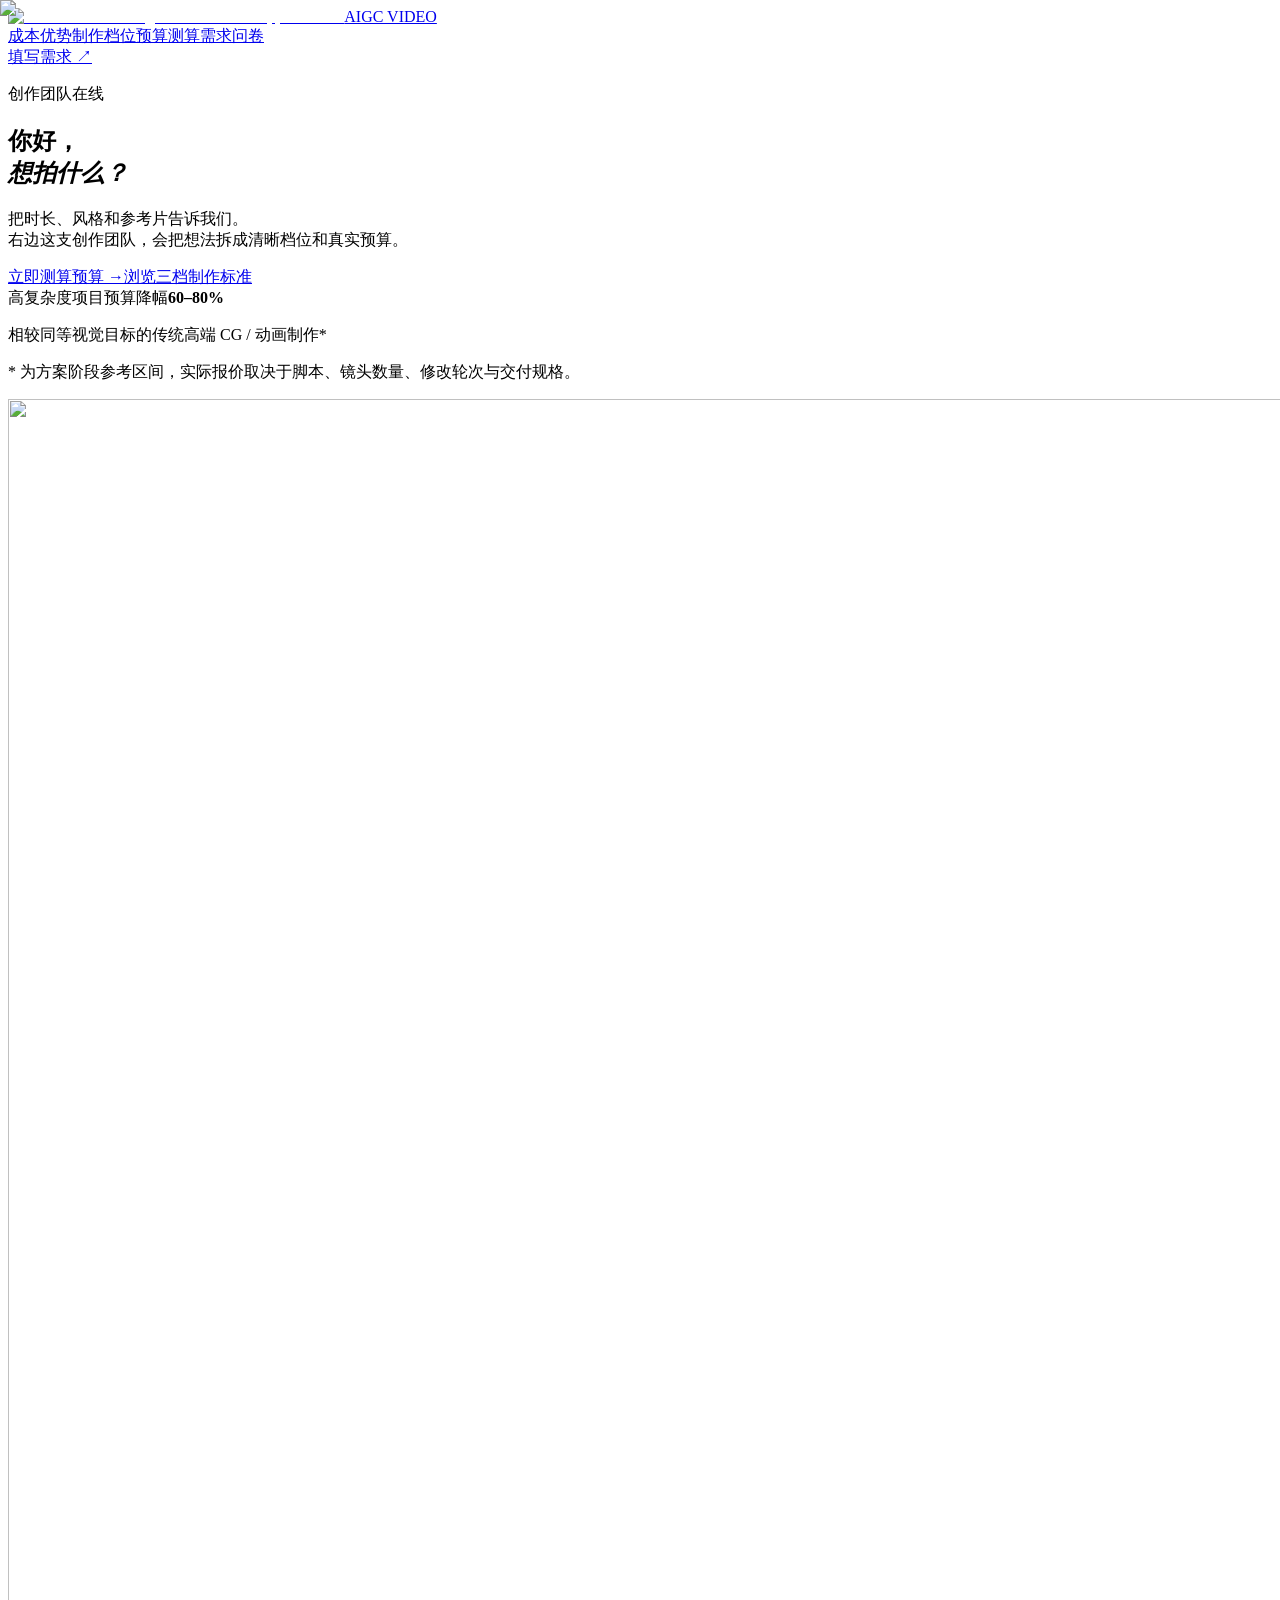
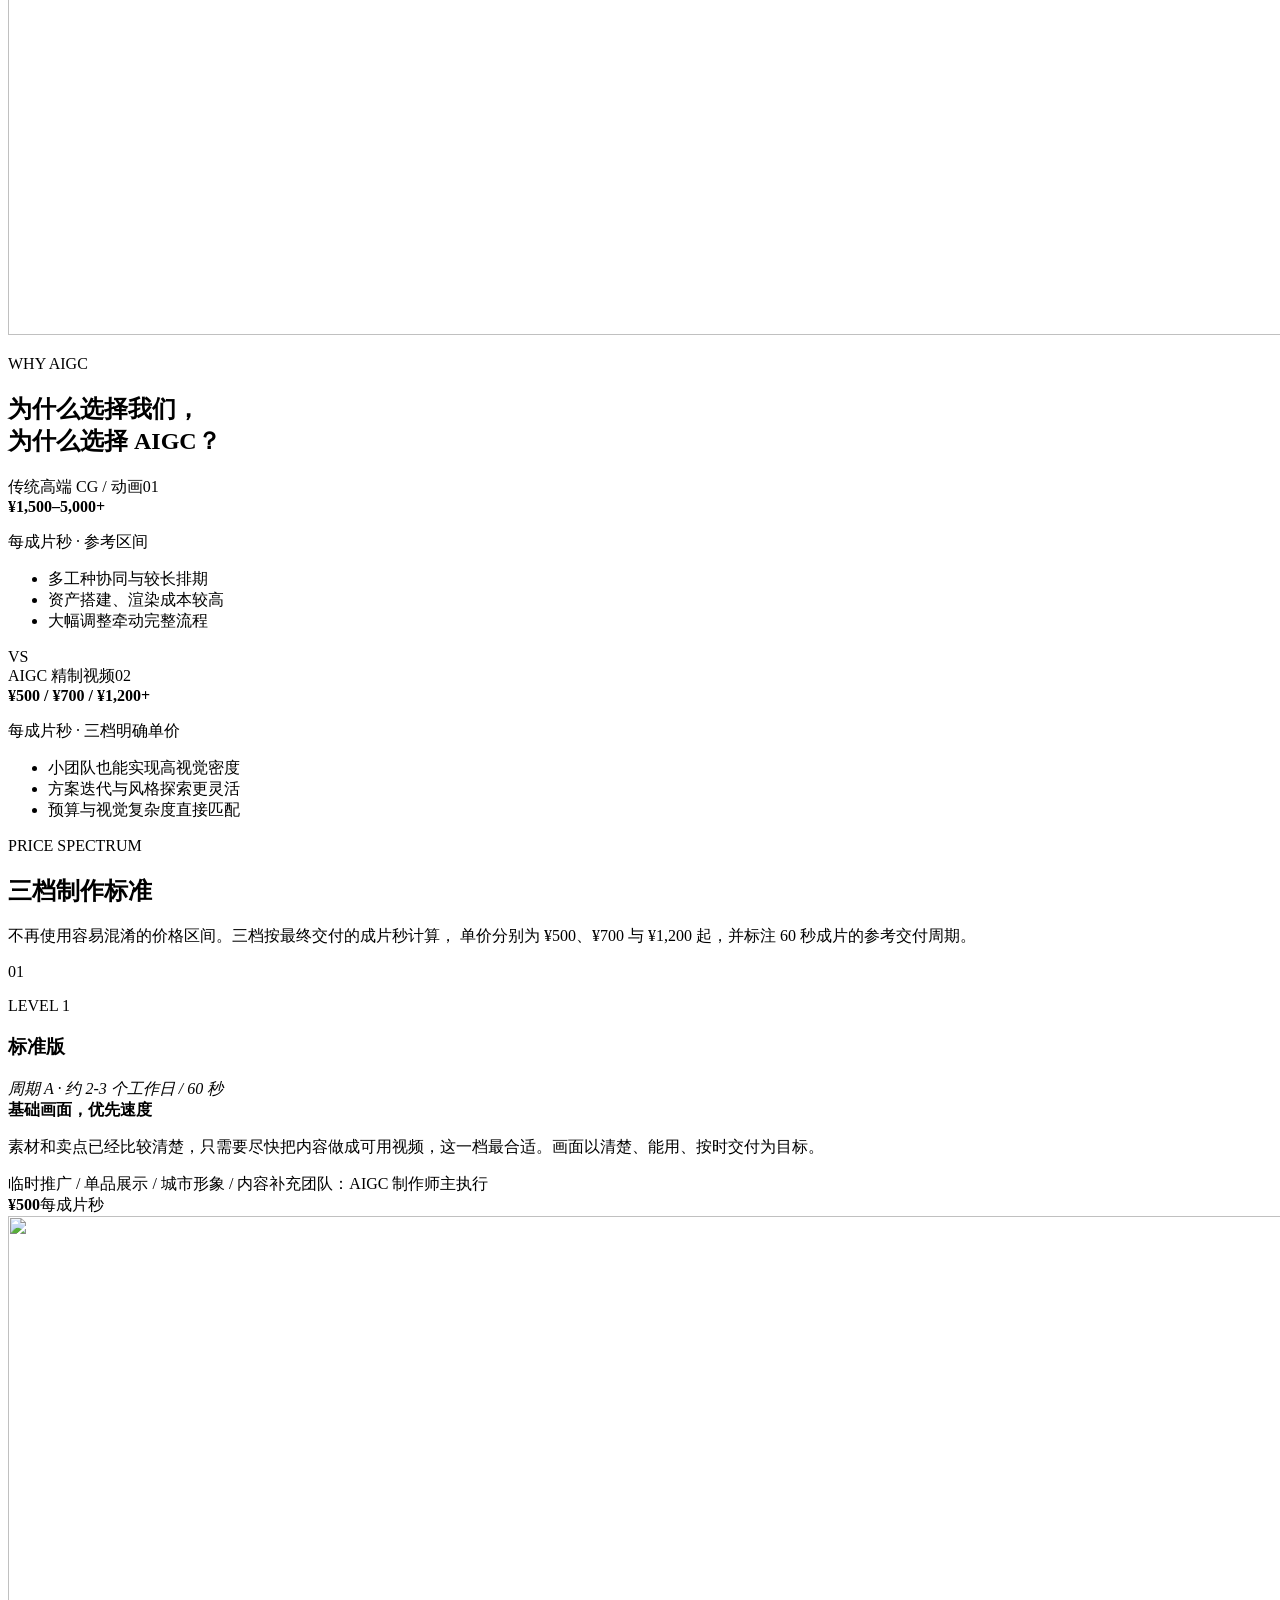
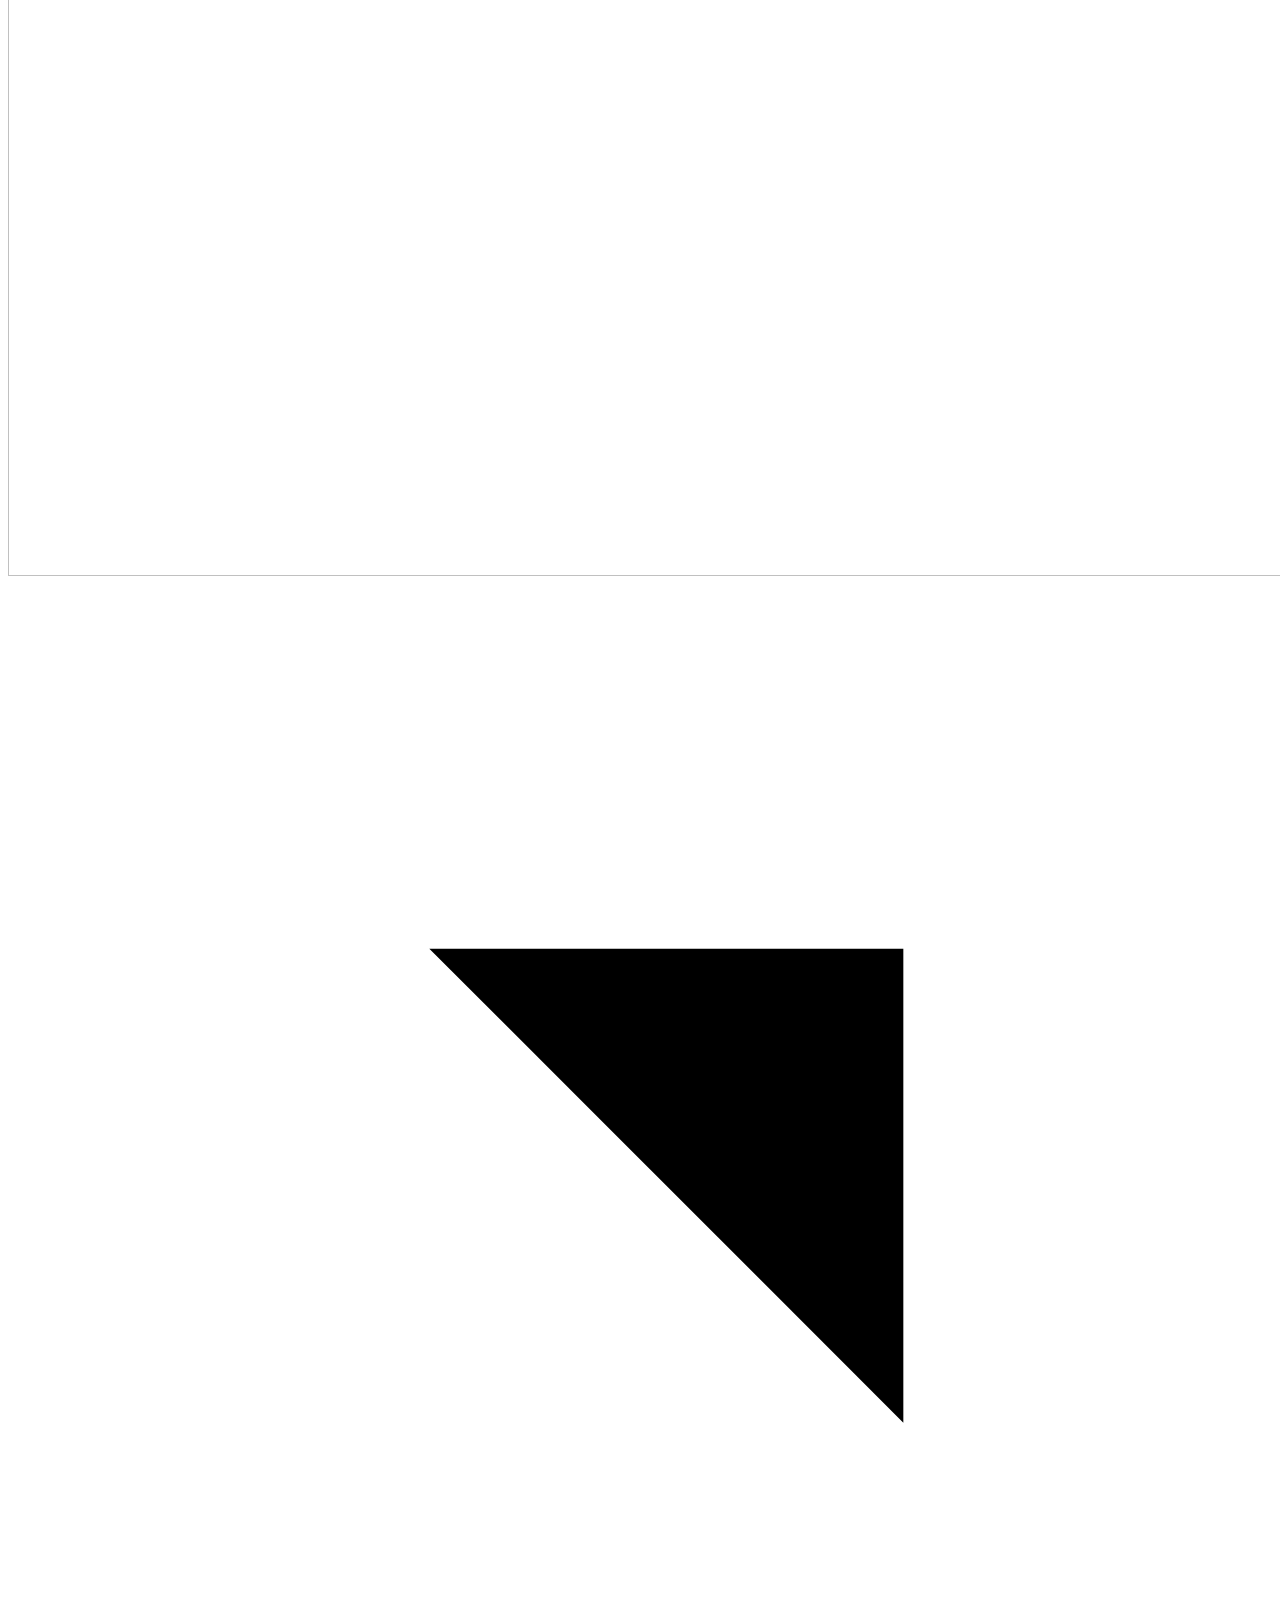
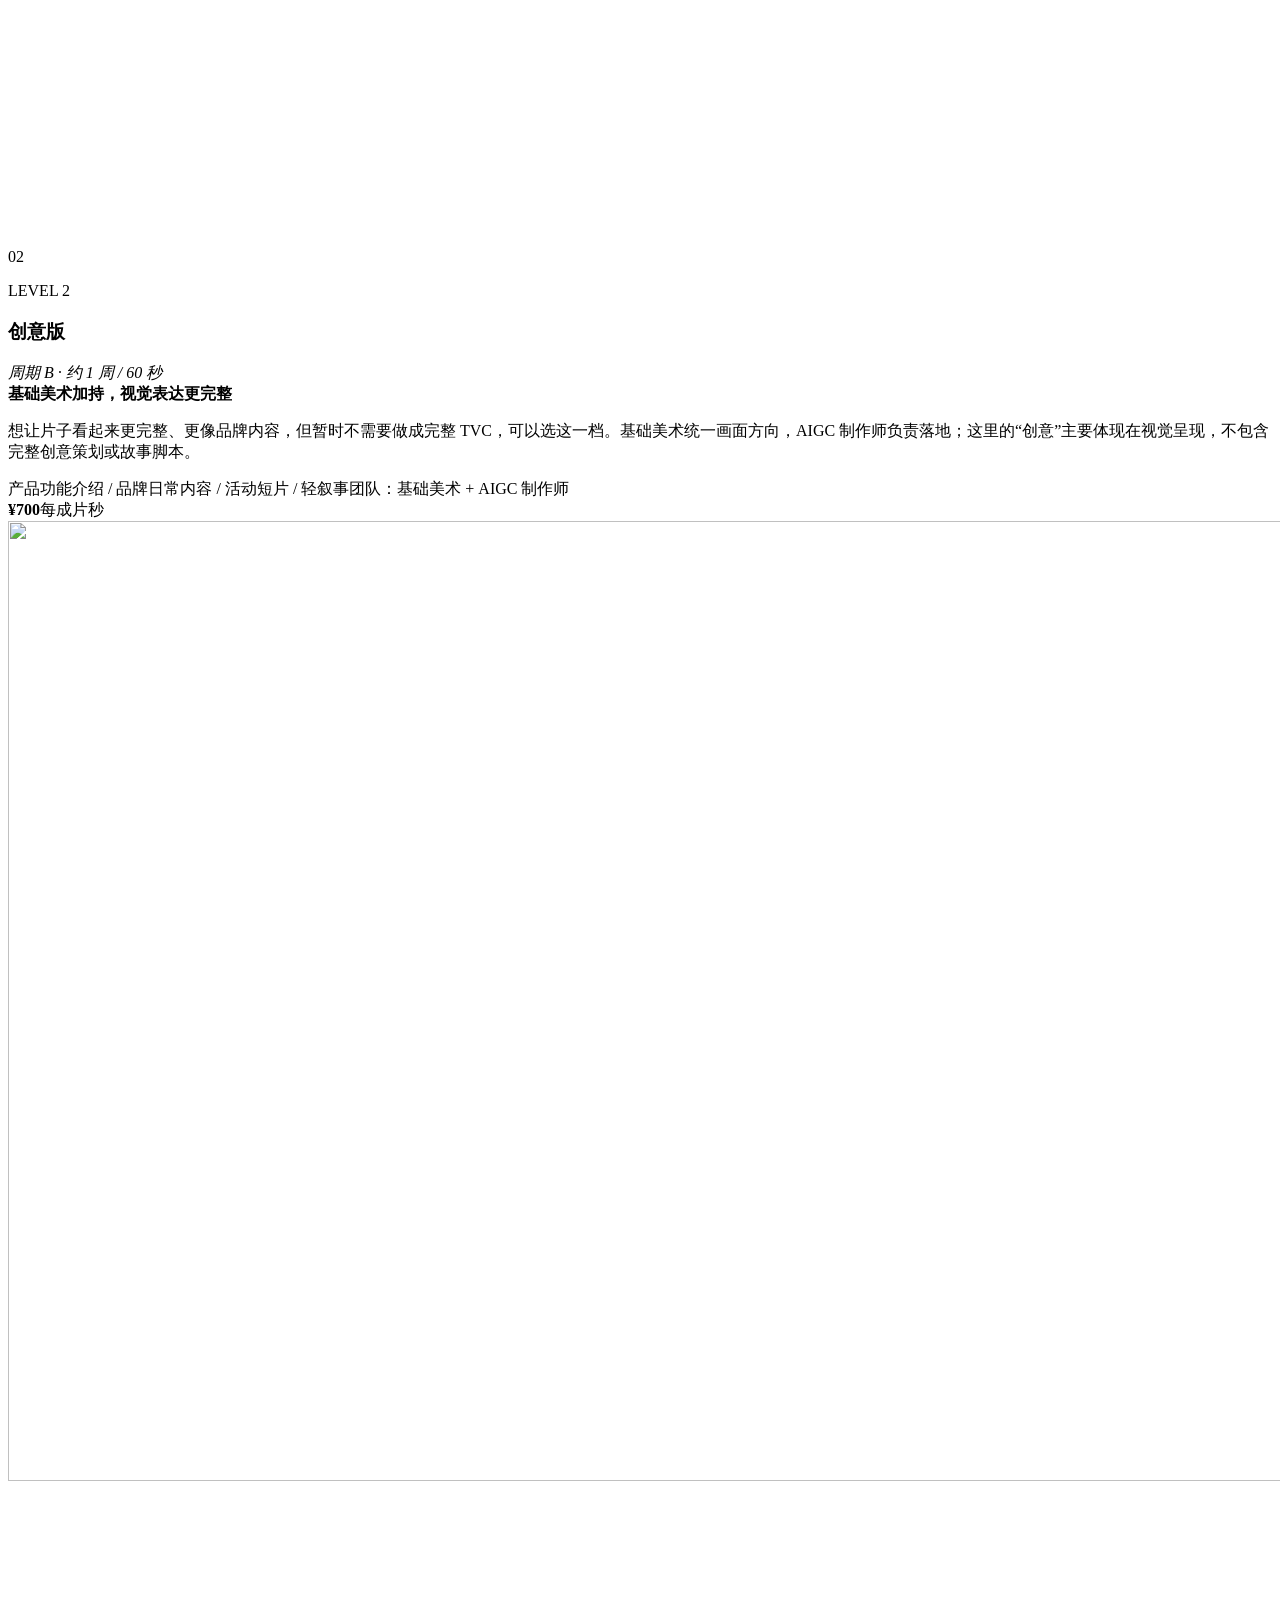
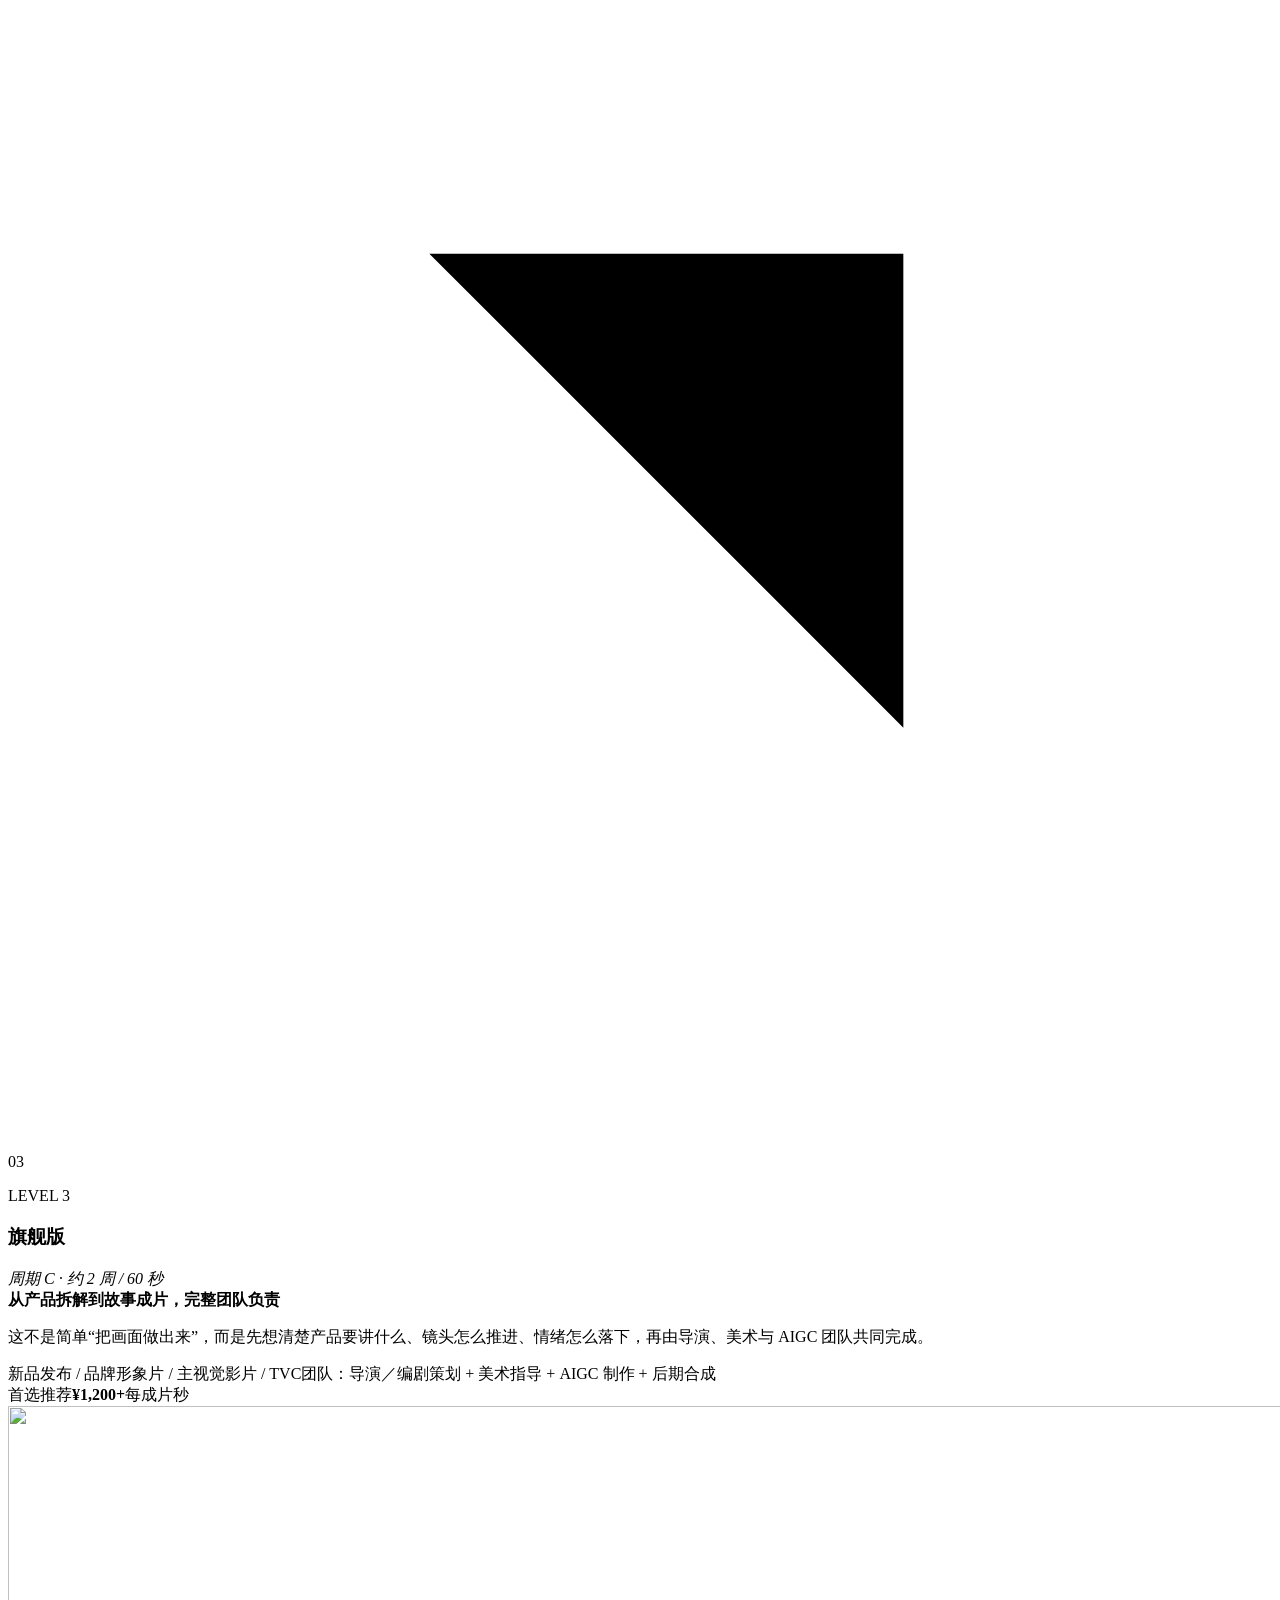
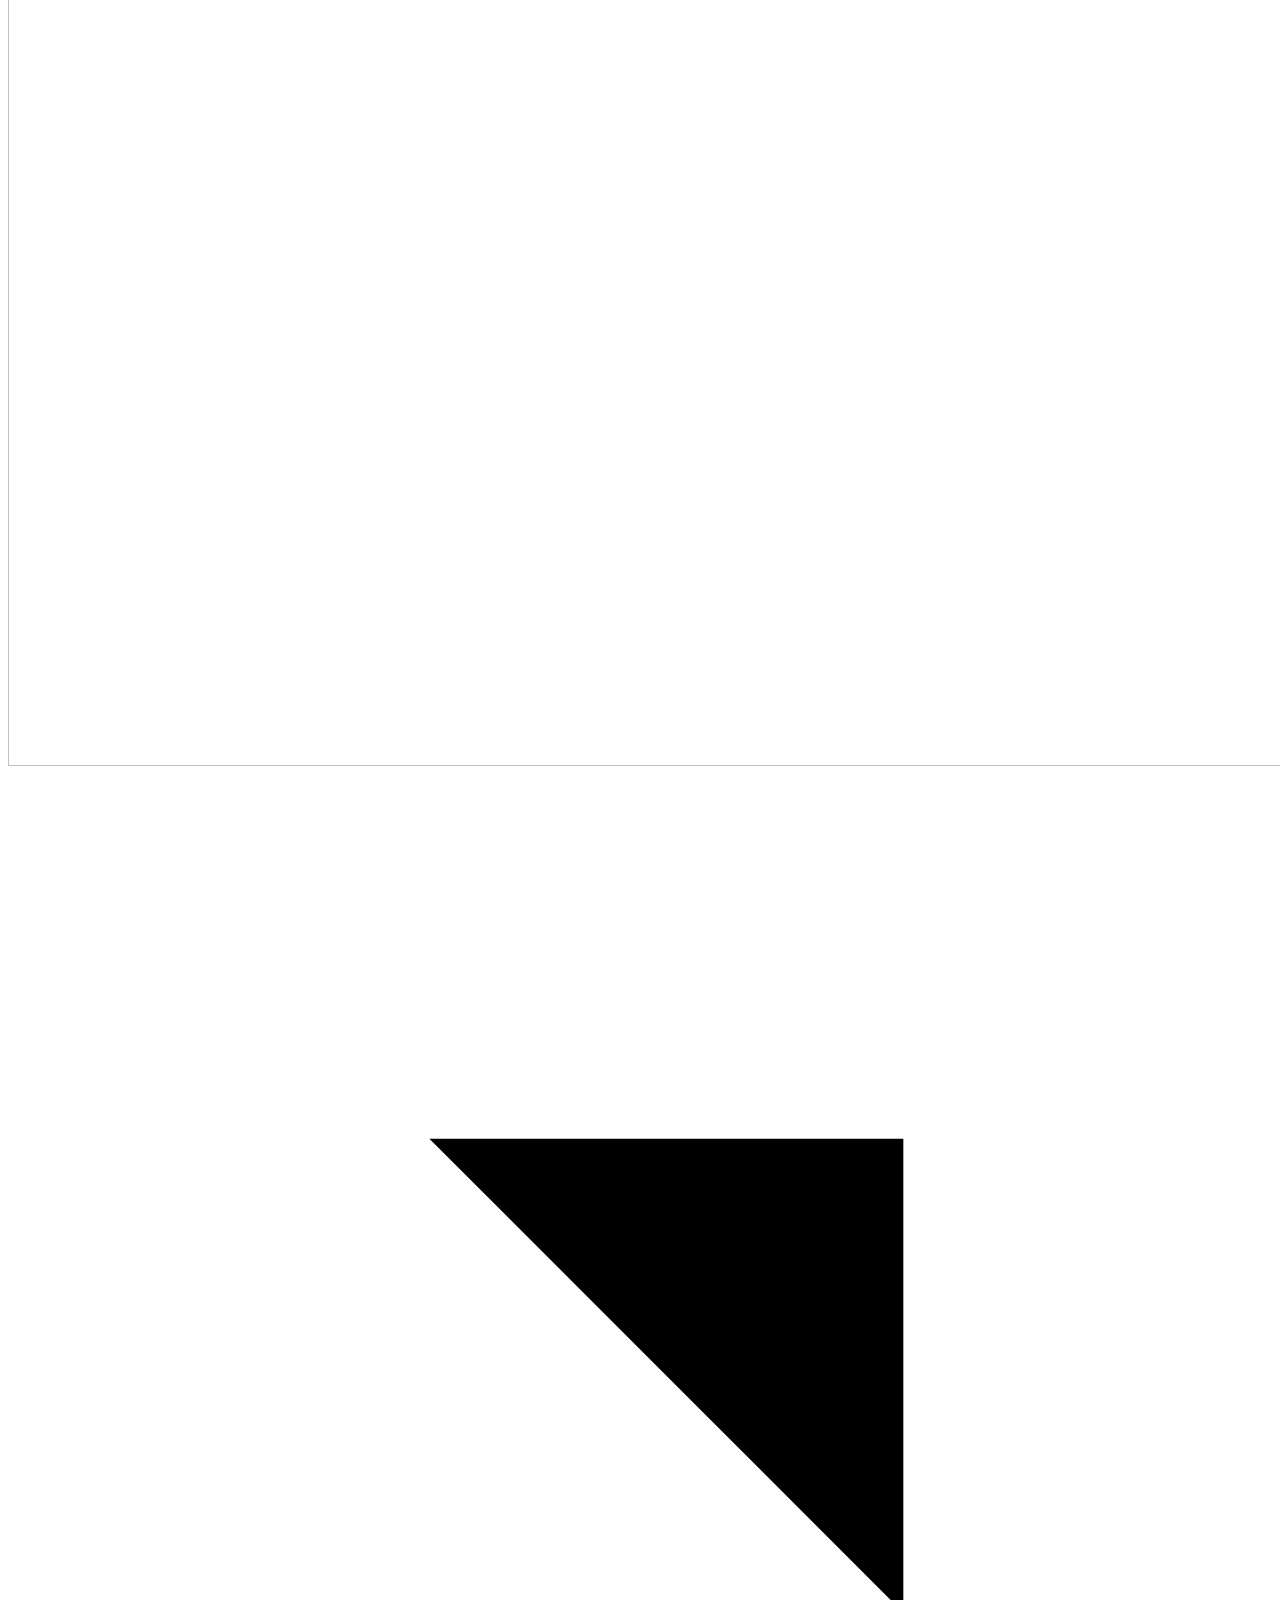
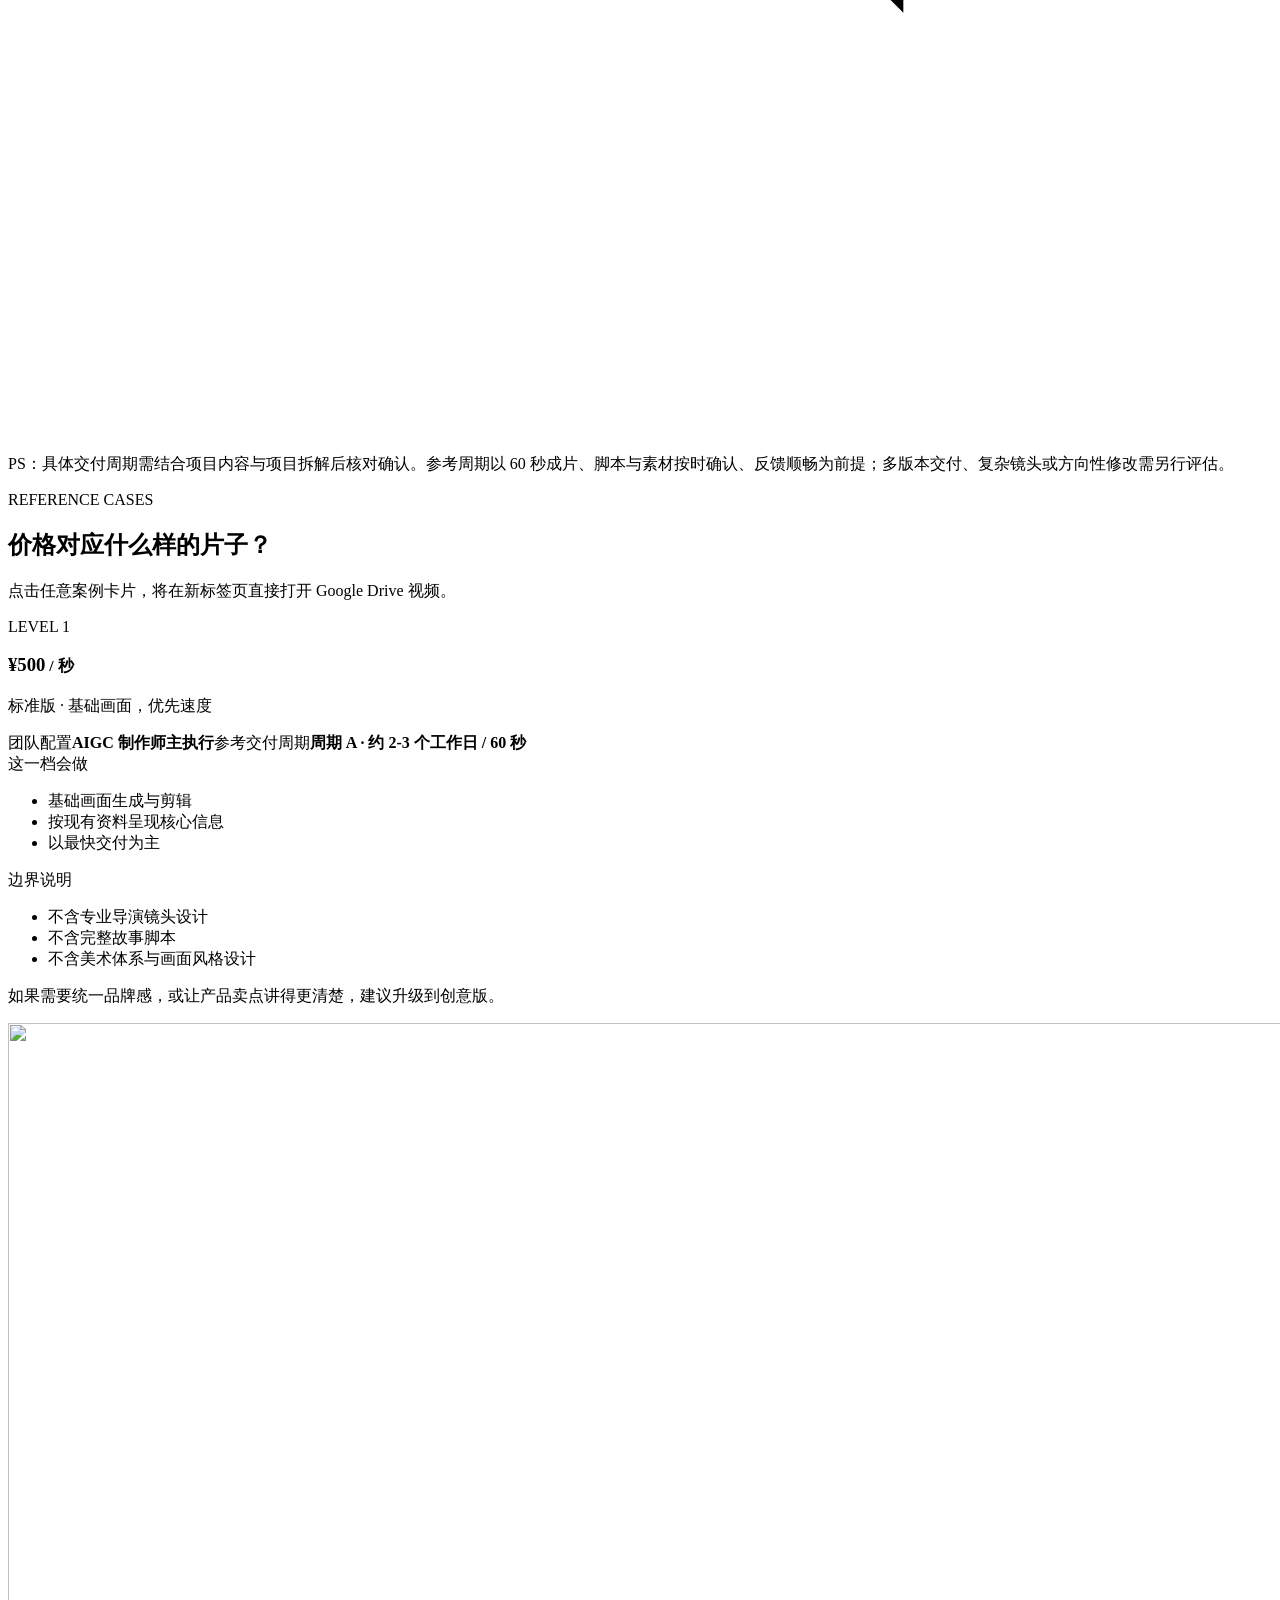
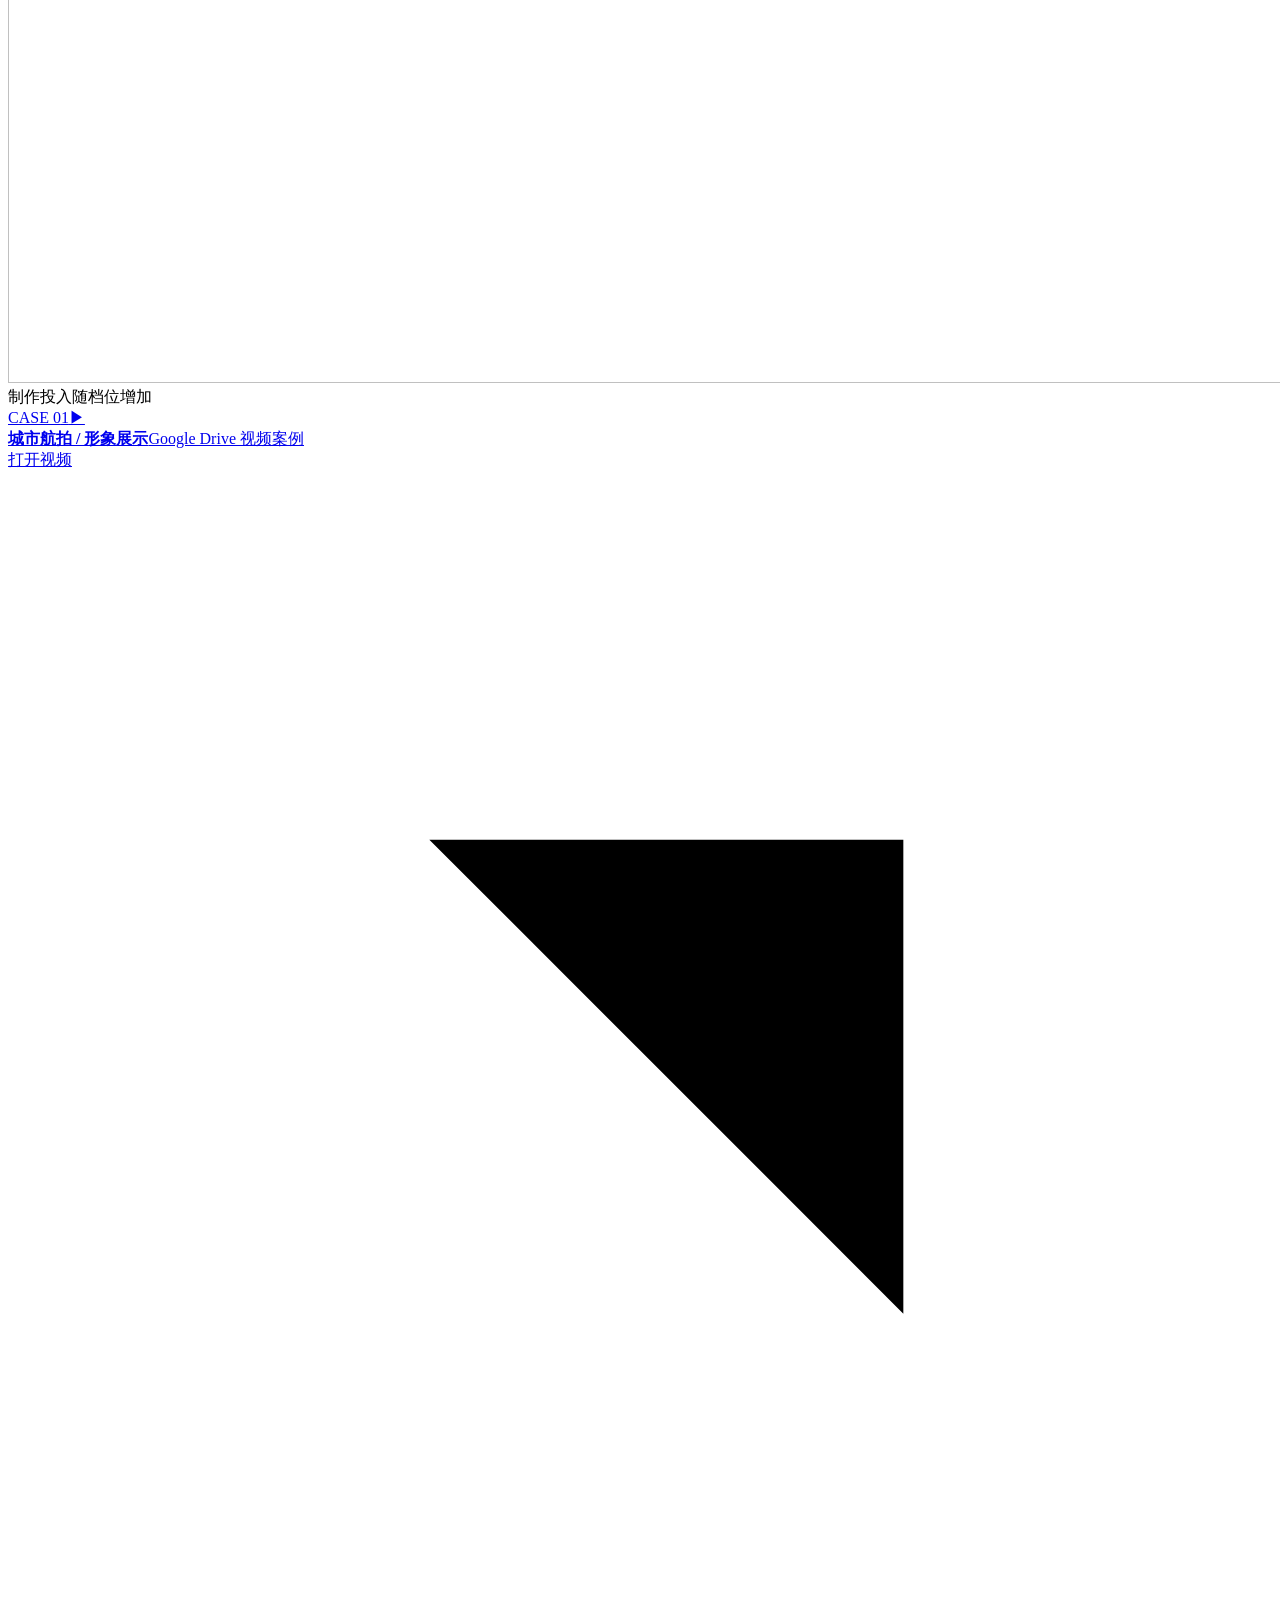
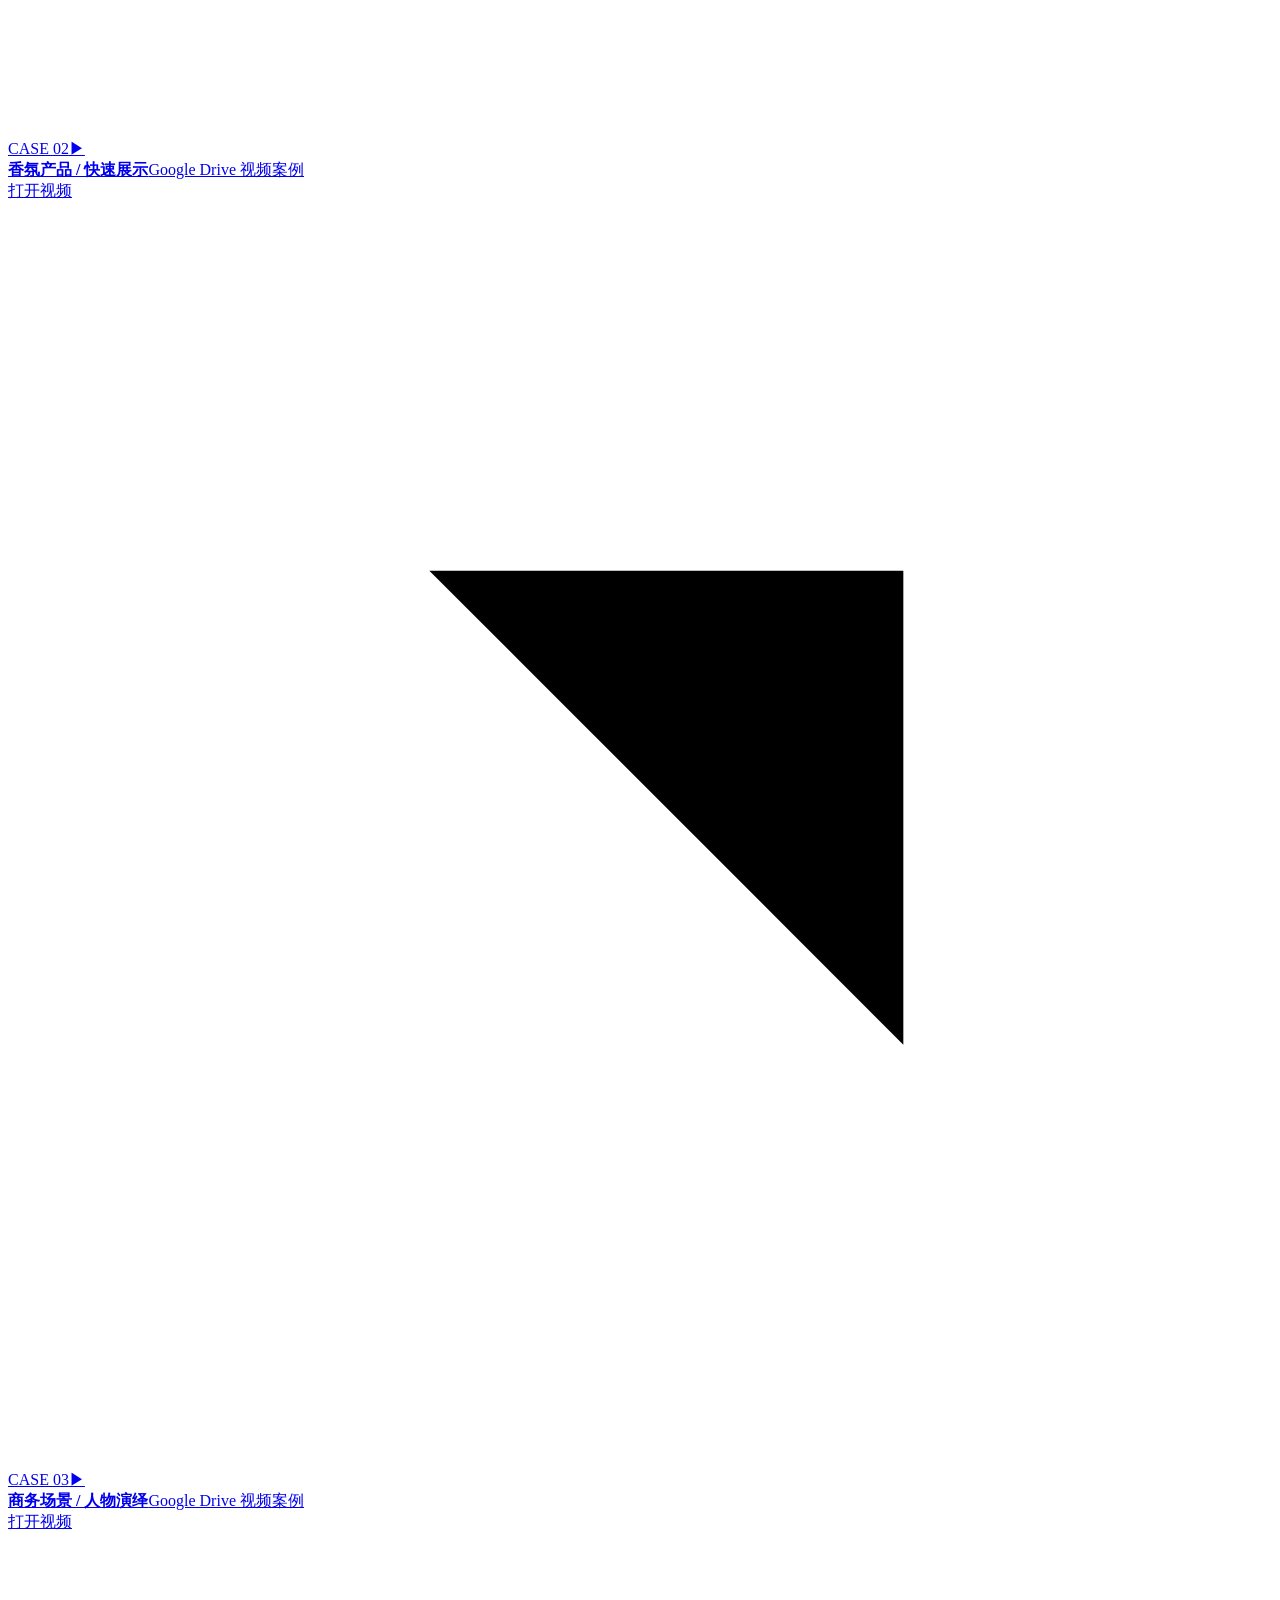
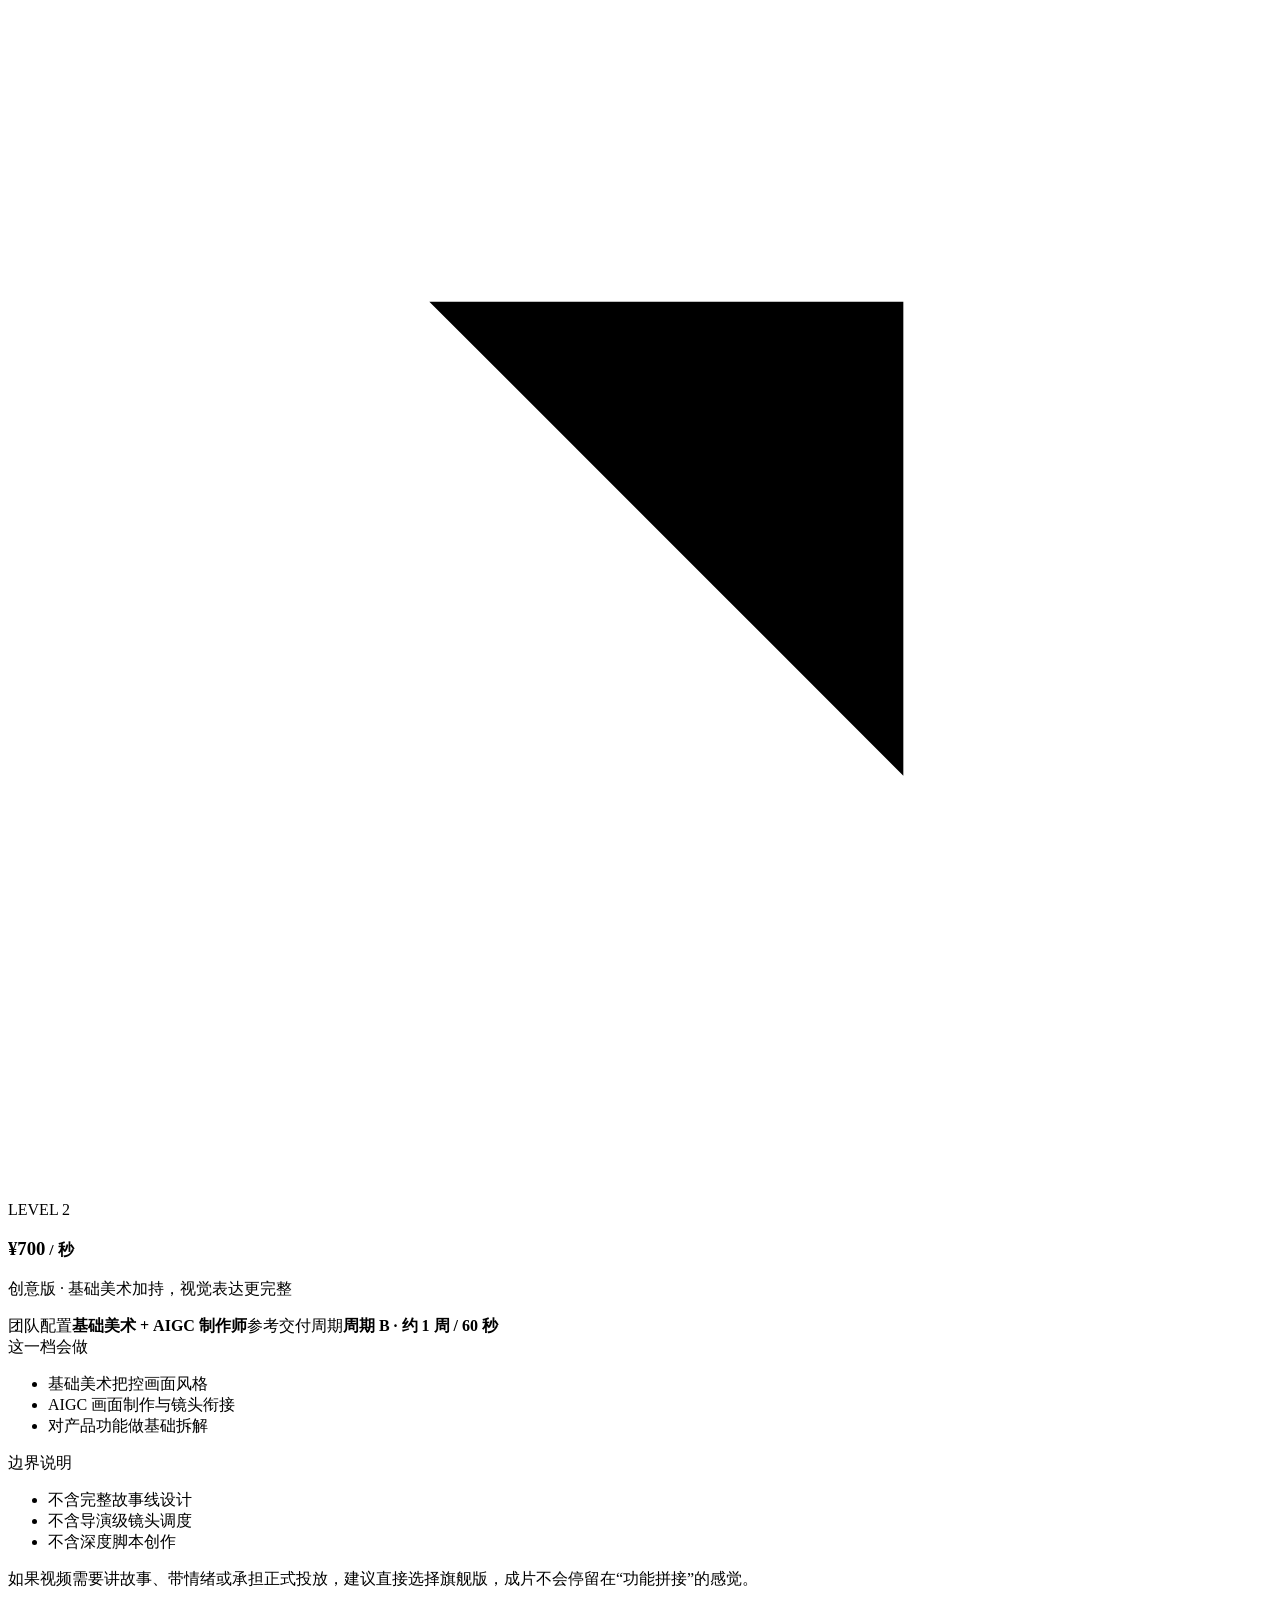
==== commit a1150a75: "Move static delivery timelines beneath tier names" ====
--- a/index.html
+++ b/index.html
@@ -1 +1 @@
-<!DOCTYPE html><html lang="zh-CN"><head><meta charSet="utf-8"/><meta name="viewport" content="width=device-width, initial-scale=1"/><link rel="preload" as="image" href="/aigc-video-pricing-site/a1p-logo.png"/><link rel="stylesheet" href="/aigc-video-pricing-site/_next/static/chunks/0fkp2cy8f5qhd.css" data-precedence="next"/><link rel="preload" as="script" fetchPriority="low" href="/aigc-video-pricing-site/_next/static/chunks/0oggn1jf.e92x.js"/><script src="/aigc-video-pricing-site/_next/static/chunks/0exk0m7adlla-.js" async=""></script><script src="/aigc-video-pricing-site/_next/static/chunks/0rnulkf9ohi7r.js" async=""></script><script src="/aigc-video-pricing-site/_next/static/chunks/02dd9999gnvp8.js" async=""></script><script src="/aigc-video-pricing-site/_next/static/chunks/turbopack-085e0t~42f8zd.js" async=""></script><script src="/aigc-video-pricing-site/_next/static/chunks/0pi6sxr_8rcpf.js" async=""></script><script src="/aigc-video-pricing-site/_next/static/chunks/15f98zk-iqcv7.js" async=""></script><script src="/aigc-video-pricing-site/_next/static/chunks/0tc7u48u5noun.js" async=""></script><title>A1P AIGC 视频报价与需求系统</title><meta name="description" content="A1P AIGC 精制视频三档报价、真实案例、预算测算与完整项目需求问卷。"/><meta property="og:title" content="A1P AIGC 视频报价与需求系统"/><meta property="og:description" content="¥500 / ¥700 / ¥1,200+ · 三档明确单价 · 16 项项目需求问卷"/><meta property="og:image" content="https://kangjinghao3-sudo.github.io/aigc-video-pricing-site/og-aigc-pricing-v3.png"/><meta property="og:type" content="website"/><meta name="twitter:card" content="summary_large_image"/><meta name="twitter:title" content="A1P AIGC 视频报价与需求系统"/><meta name="twitter:description" content="先看价格与案例，再完成可导出 PDF 的项目需求单。"/><meta name="twitter:image" content="https://kangjinghao3-sudo.github.io/aigc-video-pricing-site/og-aigc-pricing-v3.png"/><link rel="shortcut icon" href="/aigc-video-pricing-site/favicon.svg"/><link rel="icon" href="/aigc-video-pricing-site/favicon.svg"/><script src="/aigc-video-pricing-site/_next/static/chunks/03~yq9q893hmn.js" noModule=""></script></head><body><div hidden=""><!--$--><!--/$--></div><main><header class="site-header"><a class="brand" href="#top" aria-label="返回顶部"><img alt="A1P — AI Enabling Infinite Global Opportunities" width="7000" height="3186" decoding="async" data-nimg="1" class="brand-logo" style="color:transparent" src="/aigc-video-pricing-site/a1p-logo.png"/><span>AIGC VIDEO</span></a><nav aria-label="主导航"><a href="#compare">成本优势</a><a href="#pricing">制作档位</a><a href="#calculator">预算测算</a><a href="/aigc-video-pricing-site/brief/">需求问卷</a></nav><a class="header-cta" href="/aigc-video-pricing-site/brief/">填写需求 <span aria-hidden="true">↗</span></a></header><section class="hero" id="top"><div class="hero-art" aria-hidden="true" style="background-image:url(&quot;/aigc-video-pricing-site/hero-doodle-team-v2.png&quot;)"></div><div class="hero-copy"><p class="hero-status"><span aria-hidden="true"></span>创作团队在线</p><h1>你好，<br/><em>想拍什么？</em></h1><p class="hero-intro">把时长、风格和参考片告诉我们。<br/>右边这支创作团队，会把想法拆成清晰档位和真实预算。</p><div class="hero-actions"><a class="button button-dark" href="#calculator">立即测算预算 <span aria-hidden="true">→</span></a><a class="text-link" href="#pricing">浏览三档制作标准</a></div></div><div class="hero-stat"><span class="stat-label">高复杂度项目预算降幅</span><strong>60–80%</strong><p>相较同等视觉目标的传统高端 CG / 动画制作*</p></div><p class="hero-note">* 为方案阶段参考区间，实际报价取决于脚本、镜头数量、修改轮次与交付规格。</p></section><section class="comparison section-pad" id="compare"><div class="comparison-question" aria-hidden="true"><img alt="" loading="lazy" width="1536" height="1536" decoding="async" data-nimg="1" style="color:transparent" src="/aigc-video-pricing-site/comparison-question-doodle-v1.png"/></div><div class="section-heading"><p class="eyebrow">WHY AIGC</p><h2>为什么选择我们，<br/>为什么选择 AIGC？</h2></div><div class="comparison-grid"><article class="cost-card traditional"><div class="cost-top"><span>传统高端 CG / 动画</span><span class="cost-index">01</span></div><strong>¥1,500–5,000+</strong><p>每成片秒 · 参考区间</p><ul><li>多工种协同与较长排期</li><li>资产搭建、渲染成本较高</li><li>大幅调整牵动完整流程</li></ul></article><div class="versus" aria-hidden="true"><span>VS</span></div><article class="cost-card aigc"><div class="cost-top"><span>AIGC 精制视频</span><span class="cost-index">02</span></div><strong>¥500 / ¥700 / ¥1,200+</strong><p>每成片秒 · 三档明确单价</p><ul><li>小团队也能实现高视觉密度</li><li>方案迭代与风格探索更灵活</li><li>预算与视觉复杂度直接匹配</li></ul></article></div></section><section class="pricing section-pad" id="pricing"><div class="section-heading wide-heading"><div><p class="eyebrow">PRICE SPECTRUM</p><h2>三档制作标准</h2></div><p>不再使用容易混淆的价格区间。三档按最终交付的成片秒计算， 单价分别为 ¥500、¥700 与 ¥1,200 起，并标注 60 秒成片的参考交付周期。</p></div><div class="tier-list"><article class="tier-row" style="--tier-accent:#e9412c;--crew-count:1"><div class="tier-number">0<!-- -->1</div><div class="tier-name"><p>LEVEL <!-- -->1</p><h3>标准版</h3></div><div class="tier-copy"><strong>基础画面，优先速度</strong><p>素材和卖点已经比较清楚，只需要尽快把内容做成可用视频，这一档最合适。画面以清楚、能用、按时交付为目标。</p><span>临时推广 / 单品展示 / 城市形象 / 内容补充</span><span class="tier-team">团队：<!-- -->AIGC 制作师主执行</span></div><div class="tier-price"><strong>¥500</strong><span>每成片秒</span><em class="tier-cycle">周期 <!-- -->A<!-- --> · <!-- -->约 2-3 个工作日 / 60 秒</em></div><div class="tier-crew" aria-hidden="true"><img alt="" loading="lazy" width="1693" height="960" decoding="async" data-nimg="1" style="color:transparent" src="/aigc-video-pricing-site/tier-crew-doodles-v1.png"/></div><a href="#tier-1" aria-label="查看标准版案例"><svg viewBox="0 0 24 24" aria-hidden="true"><path d="M7 17 17 7M8 7h9v9"></path></svg></a></article><article class="tier-row" style="--tier-accent:#ee8b22;--crew-count:2"><div class="tier-number">0<!-- -->2</div><div class="tier-name"><p>LEVEL <!-- -->2</p><h3>创意版</h3></div><div class="tier-copy"><strong>基础美术加持，视觉表达更完整</strong><p>想让片子看起来更完整、更像品牌内容，但暂时不需要做成完整 TVC，可以选这一档。基础美术统一画面方向，AIGC 制作师负责落地；这里的“创意”主要体现在视觉呈现，不包含完整创意策划或故事脚本。</p><span>产品功能介绍 / 品牌日常内容 / 活动短片 / 轻叙事</span><span class="tier-team">团队：<!-- -->基础美术 + AIGC 制作师</span></div><div class="tier-price"><strong>¥700</strong><span>每成片秒</span><em class="tier-cycle">周期 <!-- -->B<!-- --> · <!-- -->约 1 周 / 60 秒</em></div><div class="tier-crew" aria-hidden="true"><img alt="" loading="lazy" width="1693" height="960" decoding="async" data-nimg="1" style="color:transparent" src="/aigc-video-pricing-site/tier-crew-doodles-v1.png"/></div><a href="#tier-2" aria-label="查看创意版案例"><svg viewBox="0 0 24 24" aria-hidden="true"><path d="M7 17 17 7M8 7h9v9"></path></svg></a></article><article class="tier-row tier-featured" style="--tier-accent:#159d77;--crew-count:3"><div class="tier-number">0<!-- -->3</div><div class="tier-name"><p>LEVEL <!-- -->3</p><h3>旗舰版</h3></div><div class="tier-copy"><strong>从产品拆解到故事成片，完整团队负责</strong><p>这不是简单“把画面做出来”，而是先想清楚产品要讲什么、镜头怎么推进、情绪怎么落下，再由导演、美术与 AIGC 团队共同完成。</p><span>新品发布 / 品牌形象片 / 主视觉影片 / TVC</span><span class="tier-team">团队：<!-- -->导演／编剧策划 + 美术指导 + AIGC 制作 + 后期合成</span></div><div class="tier-price"><span class="recommended-label">首选推荐</span><strong>¥1,200+</strong><span>每成片秒</span><em class="tier-cycle">周期 <!-- -->C<!-- --> · <!-- -->约 2 周 / 60 秒</em></div><div class="tier-crew" aria-hidden="true"><img alt="" loading="lazy" width="1693" height="960" decoding="async" data-nimg="1" style="color:transparent" src="/aigc-video-pricing-site/tier-crew-doodles-v1.png"/></div><a href="#tier-3" aria-label="查看旗舰版案例"><svg viewBox="0 0 24 24" aria-hidden="true"><path d="M7 17 17 7M8 7h9v9"></path></svg></a></article></div><p class="timeline-note">* 参考周期以 60 秒成片、脚本与素材按时确认、反馈顺畅为前提；多版本交付、复杂镜头或方向性修改需另行评估。</p></section><section class="cases section-pad" id="cases"><div class="section-heading"><p class="eyebrow">REFERENCE CASES</p><h2>价格对应什么样的片子？</h2><p class="heading-note">点击任意案例卡片，将在新标签页直接打开 Google Drive 视频。</p></div><div class="case-tier" id="tier-1" data-level="01" style="--tier-accent:#e9412c;--crew-count:1"><div class="case-tier-head"><div><span>LEVEL <!-- -->1</span><h3>¥500<small> / 秒</small></h3></div><p>标准版<!-- --> · <!-- -->基础画面，优先速度</p></div><div class="service-scope"><div><span>团队配置</span><strong>AIGC 制作师主执行</strong><span class="service-cycle-label">参考交付周期</span><strong class="service-cycle">周期 <!-- -->A<!-- --> · <!-- -->约 2-3 个工作日 / 60 秒</strong></div><div><span>这一档会做</span><ul><li>基础画面生成与剪辑</li><li>按现有资料呈现核心信息</li><li>以最快交付为主</li></ul></div><div><span>边界说明</span><ul><li>不含专业导演镜头设计</li><li>不含完整故事脚本</li><li>不含美术体系与画面风格设计</li></ul></div><p>如果需要统一品牌感，或让产品卖点讲得更清楚，建议升级到创意版。</p></div><div class="case-tier-doodles" aria-hidden="true"><div><img alt="" loading="lazy" width="1693" height="960" decoding="async" data-nimg="1" style="color:transparent" src="/aigc-video-pricing-site/tier-crew-doodles-v1.png"/></div><span>制作投入随档位增加</span></div><div class="case-grid case-count-3"><a class="case-card" href="https://drive.google.com/file/d/10cS2tV2k-zk0jnlM6Kkqh8ylod2sfHkG/view?usp=drive_link" target="_blank" rel="noopener noreferrer" aria-label="打开 Google Drive 视频：城市航拍 / 形象展示"><div class="case-image "><img alt="城市航拍 / 形象展示" loading="lazy" decoding="async" data-nimg="fill" style="position:absolute;height:100%;width:100%;left:0;top:0;right:0;bottom:0;color:transparent" src="/aigc-video-pricing-site/covers-v3/tier1-city.png"/><span class="case-badge">CASE 0<!-- -->1</span><span class="play" aria-hidden="true"><span>▶</span></span></div><div class="case-meta"><div><strong>城市航拍 / 形象展示</strong><span>Google Drive 视频案例</span></div><span class="case-open">打开视频 <svg viewBox="0 0 24 24" aria-hidden="true"><path d="M7 17 17 7M8 7h9v9"></path></svg></span></div></a><a class="case-card" href="https://drive.google.com/file/d/1mVgOv8_NaQPoivIcZrd2V7tdsxTfBBlM/view?usp=drive_link" target="_blank" rel="noopener noreferrer" aria-label="打开 Google Drive 视频：香氛产品 / 快速展示"><div class="case-image portrait-cover"><img alt="香氛产品 / 快速展示" loading="lazy" decoding="async" data-nimg="fill" style="position:absolute;height:100%;width:100%;left:0;top:0;right:0;bottom:0;color:transparent" src="/aigc-video-pricing-site/covers-v3/tier1-product.png"/><span class="case-badge">CASE 0<!-- -->2</span><span class="play" aria-hidden="true"><span>▶</span></span></div><div class="case-meta"><div><strong>香氛产品 / 快速展示</strong><span>Google Drive 视频案例</span></div><span class="case-open">打开视频 <svg viewBox="0 0 24 24" aria-hidden="true"><path d="M7 17 17 7M8 7h9v9"></path></svg></span></div></a><a class="case-card" href="https://drive.google.com/file/d/10_qn7sRinIOQjDpm5sGCsMD5R75_Hplu/view?usp=sharing" target="_blank" rel="noopener noreferrer" aria-label="打开 Google Drive 视频：商务场景 / 人物演绎"><div class="case-image portrait-cover"><img alt="商务场景 / 人物演绎" loading="lazy" decoding="async" data-nimg="fill" style="position:absolute;height:100%;width:100%;left:0;top:0;right:0;bottom:0;color:transparent" src="/aigc-video-pricing-site/covers-v3/tier1-business.png"/><span class="case-badge">CASE 0<!-- -->3</span><span class="play" aria-hidden="true"><span>▶</span></span></div><div class="case-meta"><div><strong>商务场景 / 人物演绎</strong><span>Google Drive 视频案例</span></div><span class="case-open">打开视频 <svg viewBox="0 0 24 24" aria-hidden="true"><path d="M7 17 17 7M8 7h9v9"></path></svg></span></div></a></div></div><div class="case-tier" id="tier-2" data-level="02" style="--tier-accent:#ee8b22;--crew-count:2"><div class="case-tier-head"><div><span>LEVEL <!-- -->2</span><h3>¥700<small> / 秒</small></h3></div><p>创意版<!-- --> · <!-- -->基础美术加持，视觉表达更完整</p></div><div class="service-scope"><div><span>团队配置</span><strong>基础美术 + AIGC 制作师</strong><span class="service-cycle-label">参考交付周期</span><strong class="service-cycle">周期 <!-- -->B<!-- --> · <!-- -->约 1 周 / 60 秒</strong></div><div><span>这一档会做</span><ul><li>基础美术把控画面风格</li><li>AIGC 画面制作与镜头衔接</li><li>对产品功能做基础拆解</li></ul></div><div><span>边界说明</span><ul><li>不含完整故事线设计</li><li>不含导演级镜头调度</li><li>不含深度脚本创作</li></ul></div><p>如果视频需要讲故事、带情绪或承担正式投放，建议直接选择旗舰版，成片不会停留在“功能拼接”的感觉。</p></div><div class="case-tier-doodles" aria-hidden="true"><div><img alt="" loading="lazy" width="1693" height="960" decoding="async" data-nimg="1" style="color:transparent" src="/aigc-video-pricing-site/tier-crew-doodles-v1.png"/></div><span>制作投入随档位增加</span></div><div class="case-grid case-count-5"><a class="case-card" href="https://drive.google.com/file/d/1HH3vMk4oUb8tTE9LK5Az8KEYVOrMb-gZ/view?usp=drive_link" target="_blank" rel="noopener noreferrer" aria-label="打开 Google Drive 视频：生活方式 / 产品场景"><div class="case-image "><img alt="生活方式 / 产品场景" loading="lazy" decoding="async" data-nimg="fill" style="position:absolute;height:100%;width:100%;left:0;top:0;right:0;bottom:0;color:transparent" src="/aigc-video-pricing-site/covers-v2/cover-03.png"/><span class="case-badge">CASE 0<!-- -->1</span><span class="play" aria-hidden="true"><span>▶</span></span></div><div class="case-meta"><div><strong>生活方式 / 产品场景</strong><span>Google Drive 视频案例</span></div><span class="case-open">打开视频 <svg viewBox="0 0 24 24" aria-hidden="true"><path d="M7 17 17 7M8 7h9v9"></path></svg></span></div></a><a class="case-card" href="https://drive.google.com/file/d/1BkYR_EXAse_sE1pyM4sXUSIXD7jbOX_8/view?usp=drive_link" target="_blank" rel="noopener noreferrer" aria-label="打开 Google Drive 视频：家居日常 / 品牌短片"><div class="case-image "><img alt="家居日常 / 品牌短片" loading="lazy" decoding="async" data-nimg="fill" style="position:absolute;height:100%;width:100%;left:0;top:0;right:0;bottom:0;color:transparent" src="/aigc-video-pricing-site/covers-v3/tier2-home.webp"/><span class="case-badge">CASE 0<!-- -->2</span><span class="play" aria-hidden="true"><span>▶</span></span></div><div class="case-meta"><div><strong>家居日常 / 品牌短片</strong><span>Google Drive 视频案例</span></div><span class="case-open">打开视频 <svg viewBox="0 0 24 24" aria-hidden="true"><path d="M7 17 17 7M8 7h9v9"></path></svg></span></div></a><a class="case-card" href="https://drive.google.com/file/d/17qwuJ3LdbID1q_iLg76Dks5hZdrRyMlA/view?usp=drive_link" target="_blank" rel="noopener noreferrer" aria-label="打开 Google Drive 视频：文化人物 / 动作叙事"><div class="case-image "><img alt="文化人物 / 动作叙事" loading="lazy" decoding="async" data-nimg="fill" style="position:absolute;height:100%;width:100%;left:0;top:0;right:0;bottom:0;color:transparent" src="/aigc-video-pricing-site/covers-v2/cover-04.png"/><span class="case-badge">CASE 0<!-- -->3</span><span class="play" aria-hidden="true"><span>▶</span></span></div><div class="case-meta"><div><strong>文化人物 / 动作叙事</strong><span>Google Drive 视频案例</span></div><span class="case-open">打开视频 <svg viewBox="0 0 24 24" aria-hidden="true"><path d="M7 17 17 7M8 7h9v9"></path></svg></span></div></a><a class="case-card" href="https://drive.google.com/file/d/1qf6gqRZkhgaxCKTcdm2xgstPSubTKTfv/view?usp=drive_link" target="_blank" rel="noopener noreferrer" aria-label="打开 Google Drive 视频：人文美食 / 氛围表达"><div class="case-image "><img alt="人文美食 / 氛围表达" loading="lazy" decoding="async" data-nimg="fill" style="position:absolute;height:100%;width:100%;left:0;top:0;right:0;bottom:0;color:transparent" src="/aigc-video-pricing-site/covers-v2/cover-02.png"/><span class="case-badge">CASE 0<!-- -->4</span><span class="play" aria-hidden="true"><span>▶</span></span></div><div class="case-meta"><div><strong>人文美食 / 氛围表达</strong><span>Google Drive 视频案例</span></div><span class="case-open">打开视频 <svg viewBox="0 0 24 24" aria-hidden="true"><path d="M7 17 17 7M8 7h9v9"></path></svg></span></div></a><a class="case-card" href="https://drive.google.com/file/d/1MzI1edHO7nzMNqf9GjCEVfOpWhUTtfWW/view?usp=drive_link" target="_blank" rel="noopener noreferrer" aria-label="打开 Google Drive 视频：IP 动画 / 未来城市"><div class="case-image drive-player-cover"><img alt="IP 动画 / 未来城市" loading="lazy" decoding="async" data-nimg="fill" style="position:absolute;height:100%;width:100%;left:0;top:0;right:0;bottom:0;color:transparent" src="/aigc-video-pricing-site/covers-v3/tier2-creative.png"/><span class="case-badge">CASE 0<!-- -->5</span><span class="play" aria-hidden="true"><span>▶</span></span></div><div class="case-meta"><div><strong>IP 动画 / 未来城市</strong><span>Google Drive 视频案例</span></div><span class="case-open">打开视频 <svg viewBox="0 0 24 24" aria-hidden="true"><path d="M7 17 17 7M8 7h9v9"></path></svg></span></div></a></div></div><div class="case-tier" id="tier-3" data-level="03" style="--tier-accent:#159d77;--crew-count:3"><div class="case-tier-head"><div><span>LEVEL <!-- -->3</span><h3>¥1,200+<small> / 秒</small></h3></div><p>旗舰版<!-- --> · <!-- -->从产品拆解到故事成片，完整团队负责</p></div><div class="service-scope"><div><span>团队配置</span><strong>导演／编剧策划 + 美术指导 + AIGC 制作 + 后期合成</strong><span class="service-cycle-label">参考交付周期</span><strong class="service-cycle">周期 <!-- -->C<!-- --> · <!-- -->约 2 周 / 60 秒</strong></div><div><span>这一档会做</span><ul><li>产品与受众深度拆解</li><li>故事脚本和导演镜头设计</li><li>美术风格、光影与细节把控</li><li>AIGC 精制与后期合成</li></ul></div><div><span>边界说明</span><ul><li>不套用标准版的快速出片流程</li><li>重大新增需求与额外交付规格另计</li></ul></div><p>预算允许时优先建议这一档。前两档解决“有片可用”，这一档解决“品牌愿意拿出去正式投放”。</p></div><div class="case-tier-doodles" aria-hidden="true"><div><img alt="" loading="lazy" width="1693" height="960" decoding="async" data-nimg="1" style="color:transparent" src="/aigc-video-pricing-site/tier-crew-doodles-v1.png"/></div><span>制作投入随档位增加</span></div><div class="case-grid case-count-5"><a class="case-card" href="https://drive.google.com/file/d/1h27kkbG2ahIenyELavNQE4E_Mfq40oJ9/view?usp=sharing" target="_blank" rel="noopener noreferrer" aria-label="打开 Google Drive 视频：房车 TVC / 品牌叙事"><div class="case-image "><img alt="房车 TVC / 品牌叙事" loading="lazy" decoding="async" data-nimg="fill" style="position:absolute;height:100%;width:100%;left:0;top:0;right:0;bottom:0;color:transparent" src="/aigc-video-pricing-site/covers-v3/tier3-new-a.jpg"/><span class="case-badge">CASE 0<!-- -->1</span><span class="play" aria-hidden="true"><span>▶</span></span></div><div class="case-meta"><div><strong>房车 TVC / 品牌叙事</strong><span>Google Drive 视频案例</span></div><span class="case-open">打开视频 <svg viewBox="0 0 24 24" aria-hidden="true"><path d="M7 17 17 7M8 7h9v9"></path></svg></span></div></a><a class="case-card" href="https://drive.google.com/file/d/1SZRVD24eH0HZTB0fRoBJFB7dGK1Y7ZaZ/view?usp=drive_link" target="_blank" rel="noopener noreferrer" aria-label="打开 Google Drive 视频：动作场面 / 电影感"><div class="case-image "><img alt="动作场面 / 电影感" loading="lazy" decoding="async" data-nimg="fill" style="position:absolute;height:100%;width:100%;left:0;top:0;right:0;bottom:0;color:transparent" src="/aigc-video-pricing-site/covers-v2/cover-08.png"/><span class="case-badge">CASE 0<!-- -->2</span><span class="play" aria-hidden="true"><span>▶</span></span></div><div class="case-meta"><div><strong>动作场面 / 电影感</strong><span>Google Drive 视频案例</span></div><span class="case-open">打开视频 <svg viewBox="0 0 24 24" aria-hidden="true"><path d="M7 17 17 7M8 7h9v9"></path></svg></span></div></a><a class="case-card" href="https://drive.google.com/file/d/1NfrkSJ8lKp-7oUwY1mXrHHEsw0UnZaHV/view?usp=drive_link" target="_blank" rel="noopener noreferrer" aria-label="打开 Google Drive 视频：微观世界 / 材质光影"><div class="case-image "><img alt="微观世界 / 材质光影" loading="lazy" decoding="async" data-nimg="fill" style="position:absolute;height:100%;width:100%;left:0;top:0;right:0;bottom:0;color:transparent" src="/aigc-video-pricing-site/covers-v2/cover-07.png"/><span class="case-badge">CASE 0<!-- -->3</span><span class="play" aria-hidden="true"><span>▶</span></span></div><div class="case-meta"><div><strong>微观世界 / 材质光影</strong><span>Google Drive 视频案例</span></div><span class="case-open">打开视频 <svg viewBox="0 0 24 24" aria-hidden="true"><path d="M7 17 17 7M8 7h9v9"></path></svg></span></div></a><a class="case-card" href="https://drive.google.com/file/d/1YY-ZK1CvMJx1PUGsN0dg4ZkGyG965P94/view?usp=drive_link" target="_blank" rel="noopener noreferrer" aria-label="打开 Google Drive 视频：高级产品 / 能量特效"><div class="case-image "><img alt="高级产品 / 能量特效" loading="lazy" decoding="async" data-nimg="fill" style="position:absolute;height:100%;width:100%;left:0;top:0;right:0;bottom:0;color:transparent" src="/aigc-video-pricing-site/covers-v2/cover-06.png"/><span class="case-badge">CASE 0<!-- -->4</span><span class="play" aria-hidden="true"><span>▶</span></span></div><div class="case-meta"><div><strong>高级产品 / 能量特效</strong><span>Google Drive 视频案例</span></div><span class="case-open">打开视频 <svg viewBox="0 0 24 24" aria-hidden="true"><path d="M7 17 17 7M8 7h9v9"></path></svg></span></div></a><a class="case-card" href="https://drive.google.com/file/d/1wlG5435SZjkxHrmmU3btts4hlaHaj7kb/view?usp=drive_link" target="_blank" rel="noopener noreferrer" aria-label="打开 Google Drive 视频：复杂产品 / 高精度 CG"><div class="case-image "><img alt="复杂产品 / 高精度 CG" loading="lazy" decoding="async" data-nimg="fill" style="position:absolute;height:100%;width:100%;left:0;top:0;right:0;bottom:0;color:transparent" src="/aigc-video-pricing-site/covers-v2/cover-10.png"/><span class="case-badge">CASE 0<!-- -->5</span><span class="play" aria-hidden="true"><span>▶</span></span></div><div class="case-meta"><div><strong>复杂产品 / 高精度 CG</strong><span>Google Drive 视频案例</span></div><span class="case-open">打开视频 <svg viewBox="0 0 24 24" aria-hidden="true"><path d="M7 17 17 7M8 7h9v9"></path></svg></span></div></a></div></div></section><section class="calculator section-pad" id="calculator"><div class="calculator-shell"><div class="calculator-intro"><p class="eyebrow">BUDGET CALCULATOR</p><h2>30 秒钟，<br/>得到明确预算。</h2><p>选择成片时长与目标档位，系统会按固定单价给出制作费参考。 旗舰版以 ¥1,200/秒起算，最终报价需结合脚本和交付清单确认。</p><div class="calc-rule"><span>计算方式</span><strong>成片秒数 × 档位单价</strong></div><div class="calculator-crew" style="--crew-count:2" aria-hidden="true"><div><img alt="" loading="lazy" width="1693" height="960" decoding="async" data-nimg="1" style="color:transparent" src="/aigc-video-pricing-site/tier-crew-doodles-v1.png"/></div><span>协作角色投入示意 · LEVEL <!-- -->2</span></div></div><div class="calculator-panel"><div class="field-group"><div class="field-label"><label for="seconds">成片时长</label><output for="seconds">30<!-- --> 秒</output></div><input id="seconds" type="range" min="5" max="120" step="5" value="30"/><div class="presets" aria-label="常用时长"><button type="button" class="">15<!-- -->s</button><button type="button" class="active">30<!-- -->s</button><button type="button" class="">60<!-- -->s</button><button type="button" class="">90<!-- -->s</button></div></div><fieldset class="field-group"><legend>制作档位</legend><div class="tier-options"><label class="" style="--tier-accent:#e9412c"><input type="radio" name="tier" value="1"/><span>0<!-- -->1</span><strong>标准版</strong><small>¥500<!-- -->/秒</small></label><label class="selected" style="--tier-accent:#ee8b22"><input type="radio" name="tier" checked="" value="2"/><span>0<!-- -->2</span><strong>创意版</strong><small>¥700<!-- -->/秒</small></label><label class="" style="--tier-accent:#159d77"><input type="radio" name="tier" value="3"/><span>0<!-- -->3</span><strong>旗舰版</strong><small>¥1,200+<!-- -->/秒</small></label></div></fieldset><div class="estimate" aria-live="polite"><div><span>参考制作预算</span><strong>¥21,000</strong></div><div class="estimate-meta"><span>30<!-- --> 秒</span><span>×</span><span>¥700<!-- -->/秒</span></div></div></div></div></section><section class="scope section-pad"><div class="section-heading"><div><p class="eyebrow">QUOTE SCOPE</p><h2>报价由什么决定？</h2></div></div><div class="scope-grid"><article><span>01</span><h3>脚本与分镜</h3><p>镜头数量、叙事结构与画面信息密度</p></article><article><span>02</span><h3>视觉复杂度</h3><p>人物一致性、动作、特效、材质与场景规模</p></article><article><span>03</span><h3>修改轮次</h3><p>标准报价通常含 2 轮合理范围内修改</p></article><article><span>04</span><h3>交付规格</h3><p>分辨率、画幅版本、字幕、配音及源文件需求</p></article></div></section><section class="final-cta section-pad"><div class="final-brush" aria-hidden="true" style="background-image:url(&quot;/aigc-video-pricing-site/brush-background.png&quot;)"></div><div><p class="eyebrow">START A PROJECT</p><h2>有脚本，就可以开始。</h2><p>请准备：成片时长、使用场景、参考风格、画幅与交付日期。 我们会据此确认档位并给出正式报价。</p></div><a class="button button-light" href="/aigc-video-pricing-site/brief/">填写项目需求 <span aria-hidden="true">→</span></a></section><footer><span>A1P · AIGC VIDEO PRICING SYSTEM</span><span>报价为方案阶段参考 · 最终以正式制作清单为准</span></footer></main><!--$--><!--/$--><script src="/aigc-video-pricing-site/_next/static/chunks/0oggn1jf.e92x.js" id="_R_" async=""></script><script>(self.__next_f=self.__next_f||[]).push([0])</script><script>self.__next_f.push([1,"1:\"$Sreact.fragment\"\n2:I[39011,[\"/aigc-video-pricing-site/_next/static/chunks/0pi6sxr_8rcpf.js\",\"/aigc-video-pricing-site/_next/static/chunks/15f98zk-iqcv7.js\"],\"default\"]\n3:I[37771,[\"/aigc-video-pricing-site/_next/static/chunks/0pi6sxr_8rcpf.js\",\"/aigc-video-pricing-site/_next/static/chunks/15f98zk-iqcv7.js\"],\"default\"]\n4:I[10227,[\"/aigc-video-pricing-site/_next/static/chunks/0pi6sxr_8rcpf.js\",\"/aigc-video-pricing-site/_next/static/chunks/15f98zk-iqcv7.js\"],\"ClientPageRoot\"]\n5:I[31713,[\"/aigc-video-pricing-site/_next/static/chunks/0pi6sxr_8rcpf.js\",\"/aigc-video-pricing-site/_next/static/chunks/15f98zk-iqcv7.js\",\"/aigc-video-pricing-site/_next/static/chunks/0tc7u48u5noun.js\"],\"default\"]\n8:I[6391,[\"/aigc-video-pricing-site/_next/static/chunks/0pi6sxr_8rcpf.js\",\"/aigc-video-pricing-site/_next/static/chunks/15f98zk-iqcv7.js\"],\"OutletBoundary\"]\n9:\"$Sreact.suspense\"\nb:I[6391,[\"/aigc-video-pricing-site/_next/static/chunks/0pi6sxr_8rcpf.js\",\"/aigc-video-pricing-site/_next/static/chunks/15f98zk-iqcv7.js\"],\"ViewportBoundary\"]\nd:I[6391,[\"/aigc-video-pricing-site/_next/static/chunks/0pi6sxr_8rcpf.js\",\"/aigc-video-pricing-site/_next/static/chunks/15f98zk-iqcv7.js\"],\"MetadataBoundary\"]\nf:I[65857,[\"/aigc-video-pricing-site/_next/static/chunks/0pi6sxr_8rcpf.js\",\"/aigc-video-pricing-site/_next/static/chunks/15f98zk-iqcv7.js\"],\"default\",1]\n:HL[\"/aigc-video-pricing-site/_next/static/chunks/0fkp2cy8f5qhd.css\",\"style\"]\n"])</script><script>self.__next_f.push([1,"0:{\"P\":null,\"c\":[\"\",\"\"],\"q\":\"\",\"i\":false,\"f\":[[[\"\",{\"children\":[\"__PAGE__\",{}]},\"$undefined\",\"$undefined\",16],[[\"$\",\"$1\",\"c\",{\"children\":[[[\"$\",\"link\",\"0\",{\"rel\":\"stylesheet\",\"href\":\"/aigc-video-pricing-site/_next/static/chunks/0fkp2cy8f5qhd.css\",\"precedence\":\"next\",\"crossOrigin\":\"$undefined\",\"nonce\":\"$undefined\"}],[\"$\",\"script\",\"script-0\",{\"src\":\"/aigc-video-pricing-site/_next/static/chunks/0pi6sxr_8rcpf.js\",\"async\":true,\"nonce\":\"$undefined\"}],[\"$\",\"script\",\"script-1\",{\"src\":\"/aigc-video-pricing-site/_next/static/chunks/15f98zk-iqcv7.js\",\"async\":true,\"nonce\":\"$undefined\"}]],[\"$\",\"html\",null,{\"lang\":\"zh-CN\",\"children\":[\"$\",\"body\",null,{\"children\":[\"$\",\"$L2\",null,{\"parallelRouterKey\":\"children\",\"error\":\"$undefined\",\"errorStyles\":\"$undefined\",\"errorScripts\":\"$undefined\",\"template\":[\"$\",\"$L3\",null,{}],\"templateStyles\":\"$undefined\",\"templateScripts\":\"$undefined\",\"notFound\":[[[\"$\",\"title\",null,{\"children\":\"404: This page could not be found.\"}],[\"$\",\"div\",null,{\"style\":{\"fontFamily\":\"system-ui,\\\"Segoe UI\\\",Roboto,Helvetica,Arial,sans-serif,\\\"Apple Color Emoji\\\",\\\"Segoe UI Emoji\\\"\",\"height\":\"100vh\",\"textAlign\":\"center\",\"display\":\"flex\",\"flexDirection\":\"column\",\"alignItems\":\"center\",\"justifyContent\":\"center\"},\"children\":[\"$\",\"div\",null,{\"children\":[[\"$\",\"style\",null,{\"dangerouslySetInnerHTML\":{\"__html\":\"body{color:#000;background:#fff;margin:0}.next-error-h1{border-right:1px solid rgba(0,0,0,.3)}@media (prefers-color-scheme:dark){body{color:#fff;background:#000}.next-error-h1{border-right:1px solid rgba(255,255,255,.3)}}\"}}],[\"$\",\"h1\",null,{\"className\":\"next-error-h1\",\"style\":{\"display\":\"inline-block\",\"margin\":\"0 20px 0 0\",\"padding\":\"0 23px 0 0\",\"fontSize\":24,\"fontWeight\":500,\"verticalAlign\":\"top\",\"lineHeight\":\"49px\"},\"children\":404}],[\"$\",\"div\",null,{\"style\":{\"display\":\"inline-block\"},\"children\":[\"$\",\"h2\",null,{\"style\":{\"fontSize\":14,\"fontWeight\":400,\"lineHeight\":\"49px\",\"margin\":0},\"children\":\"This page could not be found.\"}]}]]}]}]],[]],\"forbidden\":\"$undefined\",\"unauthorized\":\"$undefined\"}]}]}]]}],{\"children\":[[\"$\",\"$1\",\"c\",{\"children\":[[\"$\",\"$L4\",null,{\"Component\":\"$5\",\"serverProvidedParams\":{\"searchParams\":{},\"params\":{},\"promises\":[\"$@6\",\"$@7\"]}}],[[\"$\",\"script\",\"script-0\",{\"src\":\"/aigc-video-pricing-site/_next/static/chunks/0tc7u48u5noun.js\",\"async\":true,\"nonce\":\"$undefined\"}]],[\"$\",\"$L8\",null,{\"children\":[\"$\",\"$9\",null,{\"name\":\"Next.MetadataOutlet\",\"children\":\"$@a\"}]}]]}],{},null,false,null]},null,false,null],[\"$\",\"$1\",\"h\",{\"children\":[null,[\"$\",\"$Lb\",null,{\"children\":\"$Lc\"}],[\"$\",\"div\",null,{\"hidden\":true,\"children\":[\"$\",\"$Ld\",null,{\"children\":[\"$\",\"$9\",null,{\"name\":\"Next.Metadata\",\"children\":\"$Le\"}]}]}],null]}],false]],\"m\":\"$undefined\",\"G\":[\"$f\",[[\"$\",\"link\",\"0\",{\"rel\":\"stylesheet\",\"href\":\"/aigc-video-pricing-site/_next/static/chunks/0fkp2cy8f5qhd.css\",\"precedence\":\"next\",\"crossOrigin\":\"$undefined\",\"nonce\":\"$undefined\"}]]],\"S\":true,\"h\":null,\"s\":\"$undefined\",\"l\":\"$undefined\",\"p\":\"$undefined\",\"d\":\"$undefined\",\"b\":\"SiaRjPrTTxXAhmvZ06Xxd\"}\n"])</script><script>self.__next_f.push([1,"6:{}\n7:\"$0:f:0:1:1:children:0:props:children:0:props:serverProvidedParams:params\"\n"])</script><script>self.__next_f.push([1,"c:[[\"$\",\"meta\",\"0\",{\"charSet\":\"utf-8\"}],[\"$\",\"meta\",\"1\",{\"name\":\"viewport\",\"content\":\"width=device-width, initial-scale=1\"}]]\n"])</script><script>self.__next_f.push([1,"10:I[35167,[\"/aigc-video-pricing-site/_next/static/chunks/0pi6sxr_8rcpf.js\",\"/aigc-video-pricing-site/_next/static/chunks/15f98zk-iqcv7.js\"],\"IconMark\"]\na:null\ne:[[\"$\",\"title\",\"0\",{\"children\":\"A1P AIGC 视频报价与需求系统\"}],[\"$\",\"meta\",\"1\",{\"name\":\"description\",\"content\":\"A1P AIGC 精制视频三档报价、真实案例、预算测算与完整项目需求问卷。\"}],[\"$\",\"meta\",\"2\",{\"property\":\"og:title\",\"content\":\"A1P AIGC 视频报价与需求系统\"}],[\"$\",\"meta\",\"3\",{\"property\":\"og:description\",\"content\":\"¥500 / ¥700 / ¥1,200+ · 三档明确单价 · 16 项项目需求问卷\"}],[\"$\",\"meta\",\"4\",{\"property\":\"og:image\",\"content\":\"https://kangjinghao3-sudo.github.io/aigc-video-pricing-site/og-aigc-pricing-v3.png\"}],[\"$\",\"meta\",\"5\",{\"property\":\"og:type\",\"content\":\"website\"}],[\"$\",\"meta\",\"6\",{\"name\":\"twitter:card\",\"content\":\"summary_large_image\"}],[\"$\",\"meta\",\"7\",{\"name\":\"twitter:title\",\"content\":\"A1P AIGC 视频报价与需求系统\"}],[\"$\",\"meta\",\"8\",{\"name\":\"twitter:description\",\"content\":\"先看价格与案例，再完成可导出 PDF 的项目需求单。\"}],[\"$\",\"meta\",\"9\",{\"name\":\"twitter:image\",\"content\":\"https://kangjinghao3-sudo.github.io/aigc-video-pricing-site/og-aigc-pricing-v3.png\"}],[\"$\",\"link\",\"10\",{\"rel\":\"shortcut icon\",\"href\":\"/aigc-video-pricing-site/favicon.svg\"}],[\"$\",\"link\",\"11\",{\"rel\":\"icon\",\"href\":\"/aigc-video-pricing-site/favicon.svg\"}],[\"$\",\"$L10\",\"12\",{}]]\n"])</script></body></html>
+<!DOCTYPE html><html lang="zh-CN"><head><meta charSet="utf-8"/><meta name="viewport" content="width=device-width, initial-scale=1"/><link rel="preload" as="image" href="/aigc-video-pricing-site/a1p-logo.png"/><link rel="stylesheet" href="/aigc-video-pricing-site/_next/static/chunks/0fkp2cy8f5qhd.css" data-precedence="next"/><link rel="preload" as="script" fetchPriority="low" href="/aigc-video-pricing-site/_next/static/chunks/0oggn1jf.e92x.js"/><script src="/aigc-video-pricing-site/_next/static/chunks/0exk0m7adlla-.js" async=""></script><script src="/aigc-video-pricing-site/_next/static/chunks/0rnulkf9ohi7r.js" async=""></script><script src="/aigc-video-pricing-site/_next/static/chunks/02dd9999gnvp8.js" async=""></script><script src="/aigc-video-pricing-site/_next/static/chunks/turbopack-085e0t~42f8zd.js" async=""></script><script src="/aigc-video-pricing-site/_next/static/chunks/0pi6sxr_8rcpf.js" async=""></script><script src="/aigc-video-pricing-site/_next/static/chunks/15f98zk-iqcv7.js" async=""></script><script src="/aigc-video-pricing-site/_next/static/chunks/0tc7u48u5noun.js" async=""></script><title>A1P AIGC 视频报价与需求系统</title><meta name="description" content="A1P AIGC 精制视频三档报价、真实案例、预算测算与完整项目需求问卷。"/><meta property="og:title" content="A1P AIGC 视频报价与需求系统"/><meta property="og:description" content="¥500 / ¥700 / ¥1,200+ · 三档明确单价 · 16 项项目需求问卷"/><meta property="og:image" content="https://kangjinghao3-sudo.github.io/aigc-video-pricing-site/og-aigc-pricing-v3.png"/><meta property="og:type" content="website"/><meta name="twitter:card" content="summary_large_image"/><meta name="twitter:title" content="A1P AIGC 视频报价与需求系统"/><meta name="twitter:description" content="先看价格与案例，再完成可导出 PDF 的项目需求单。"/><meta name="twitter:image" content="https://kangjinghao3-sudo.github.io/aigc-video-pricing-site/og-aigc-pricing-v3.png"/><link rel="shortcut icon" href="/aigc-video-pricing-site/favicon.svg"/><link rel="icon" href="/aigc-video-pricing-site/favicon.svg"/><script src="/aigc-video-pricing-site/_next/static/chunks/03~yq9q893hmn.js" noModule=""></script></head><body><div hidden=""><!--$--><!--/$--></div><main><header class="site-header"><a class="brand" href="#top" aria-label="返回顶部"><img alt="A1P — AI Enabling Infinite Global Opportunities" width="7000" height="3186" decoding="async" data-nimg="1" class="brand-logo" style="color:transparent" src="/aigc-video-pricing-site/a1p-logo.png"/><span>AIGC VIDEO</span></a><nav aria-label="主导航"><a href="#compare">成本优势</a><a href="#pricing">制作档位</a><a href="#calculator">预算测算</a><a href="/aigc-video-pricing-site/brief/">需求问卷</a></nav><a class="header-cta" href="/aigc-video-pricing-site/brief/">填写需求 <span aria-hidden="true">↗</span></a></header><section class="hero" id="top"><div class="hero-art" aria-hidden="true" style="background-image:url(&quot;/aigc-video-pricing-site/hero-doodle-team-v2.png&quot;)"></div><div class="hero-copy"><p class="hero-status"><span aria-hidden="true"></span>创作团队在线</p><h1>你好，<br/><em>想拍什么？</em></h1><p class="hero-intro">把时长、风格和参考片告诉我们。<br/>右边这支创作团队，会把想法拆成清晰档位和真实预算。</p><div class="hero-actions"><a class="button button-dark" href="#calculator">立即测算预算 <span aria-hidden="true">→</span></a><a class="text-link" href="#pricing">浏览三档制作标准</a></div></div><div class="hero-stat"><span class="stat-label">高复杂度项目预算降幅</span><strong>60–80%</strong><p>相较同等视觉目标的传统高端 CG / 动画制作*</p></div><p class="hero-note">* 为方案阶段参考区间，实际报价取决于脚本、镜头数量、修改轮次与交付规格。</p></section><section class="comparison section-pad" id="compare"><div class="comparison-question" aria-hidden="true"><img alt="" loading="lazy" width="1536" height="1536" decoding="async" data-nimg="1" style="color:transparent" src="/aigc-video-pricing-site/comparison-question-doodle-v1.png"/></div><div class="section-heading"><p class="eyebrow">WHY AIGC</p><h2>为什么选择我们，<br/>为什么选择 AIGC？</h2></div><div class="comparison-grid"><article class="cost-card traditional"><div class="cost-top"><span>传统高端 CG / 动画</span><span class="cost-index">01</span></div><strong>¥1,500–5,000+</strong><p>每成片秒 · 参考区间</p><ul><li>多工种协同与较长排期</li><li>资产搭建、渲染成本较高</li><li>大幅调整牵动完整流程</li></ul></article><div class="versus" aria-hidden="true"><span>VS</span></div><article class="cost-card aigc"><div class="cost-top"><span>AIGC 精制视频</span><span class="cost-index">02</span></div><strong>¥500 / ¥700 / ¥1,200+</strong><p>每成片秒 · 三档明确单价</p><ul><li>小团队也能实现高视觉密度</li><li>方案迭代与风格探索更灵活</li><li>预算与视觉复杂度直接匹配</li></ul></article></div></section><section class="pricing section-pad" id="pricing"><div class="section-heading wide-heading"><div><p class="eyebrow">PRICE SPECTRUM</p><h2>三档制作标准</h2></div><p>不再使用容易混淆的价格区间。三档按最终交付的成片秒计算， 单价分别为 ¥500、¥700 与 ¥1,200 起，并标注 60 秒成片的参考交付周期。</p></div><div class="tier-list"><article class="tier-row" style="--tier-accent:#e9412c;--crew-count:1"><div class="tier-number">0<!-- -->1</div><div class="tier-name"><p>LEVEL <!-- -->1</p><h3>标准版</h3><em class="tier-cycle">周期 <!-- -->A<!-- --> · <!-- -->约 2-3 个工作日 / 60 秒</em></div><div class="tier-copy"><strong>基础画面，优先速度</strong><p>素材和卖点已经比较清楚，只需要尽快把内容做成可用视频，这一档最合适。画面以清楚、能用、按时交付为目标。</p><span>临时推广 / 单品展示 / 城市形象 / 内容补充</span><span class="tier-team">团队：<!-- -->AIGC 制作师主执行</span></div><div class="tier-price"><strong>¥500</strong><span>每成片秒</span></div><div class="tier-crew" aria-hidden="true"><img alt="" loading="lazy" width="1693" height="960" decoding="async" data-nimg="1" style="color:transparent" src="/aigc-video-pricing-site/tier-crew-doodles-v1.png"/></div><a href="#tier-1" aria-label="查看标准版案例"><svg viewBox="0 0 24 24" aria-hidden="true"><path d="M7 17 17 7M8 7h9v9"></path></svg></a></article><article class="tier-row" style="--tier-accent:#ee8b22;--crew-count:2"><div class="tier-number">0<!-- -->2</div><div class="tier-name"><p>LEVEL <!-- -->2</p><h3>创意版</h3><em class="tier-cycle">周期 <!-- -->B<!-- --> · <!-- -->约 1 周 / 60 秒</em></div><div class="tier-copy"><strong>基础美术加持，视觉表达更完整</strong><p>想让片子看起来更完整、更像品牌内容，但暂时不需要做成完整 TVC，可以选这一档。基础美术统一画面方向，AIGC 制作师负责落地；这里的“创意”主要体现在视觉呈现，不包含完整创意策划或故事脚本。</p><span>产品功能介绍 / 品牌日常内容 / 活动短片 / 轻叙事</span><span class="tier-team">团队：<!-- -->基础美术 + AIGC 制作师</span></div><div class="tier-price"><strong>¥700</strong><span>每成片秒</span></div><div class="tier-crew" aria-hidden="true"><img alt="" loading="lazy" width="1693" height="960" decoding="async" data-nimg="1" style="color:transparent" src="/aigc-video-pricing-site/tier-crew-doodles-v1.png"/></div><a href="#tier-2" aria-label="查看创意版案例"><svg viewBox="0 0 24 24" aria-hidden="true"><path d="M7 17 17 7M8 7h9v9"></path></svg></a></article><article class="tier-row tier-featured" style="--tier-accent:#159d77;--crew-count:3"><div class="tier-number">0<!-- -->3</div><div class="tier-name"><p>LEVEL <!-- -->3</p><h3>旗舰版</h3><em class="tier-cycle">周期 <!-- -->C<!-- --> · <!-- -->约 2 周 / 60 秒</em></div><div class="tier-copy"><strong>从产品拆解到故事成片，完整团队负责</strong><p>这不是简单“把画面做出来”，而是先想清楚产品要讲什么、镜头怎么推进、情绪怎么落下，再由导演、美术与 AIGC 团队共同完成。</p><span>新品发布 / 品牌形象片 / 主视觉影片 / TVC</span><span class="tier-team">团队：<!-- -->导演／编剧策划 + 美术指导 + AIGC 制作 + 后期合成</span></div><div class="tier-price"><span class="recommended-label">首选推荐</span><strong>¥1,200+</strong><span>每成片秒</span></div><div class="tier-crew" aria-hidden="true"><img alt="" loading="lazy" width="1693" height="960" decoding="async" data-nimg="1" style="color:transparent" src="/aigc-video-pricing-site/tier-crew-doodles-v1.png"/></div><a href="#tier-3" aria-label="查看旗舰版案例"><svg viewBox="0 0 24 24" aria-hidden="true"><path d="M7 17 17 7M8 7h9v9"></path></svg></a></article></div><p class="timeline-note">PS：具体交付周期需结合项目内容与项目拆解后核对确认。参考周期以 60 秒成片、脚本与素材按时确认、反馈顺畅为前提；多版本交付、复杂镜头或方向性修改需另行评估。</p></section><section class="cases section-pad" id="cases"><div class="section-heading"><p class="eyebrow">REFERENCE CASES</p><h2>价格对应什么样的片子？</h2><p class="heading-note">点击任意案例卡片，将在新标签页直接打开 Google Drive 视频。</p></div><div class="case-tier" id="tier-1" data-level="01" style="--tier-accent:#e9412c;--crew-count:1"><div class="case-tier-head"><div><span>LEVEL <!-- -->1</span><h3>¥500<small> / 秒</small></h3></div><p>标准版<!-- --> · <!-- -->基础画面，优先速度</p></div><div class="service-scope"><div><span>团队配置</span><strong>AIGC 制作师主执行</strong><span class="service-cycle-label">参考交付周期</span><strong class="service-cycle">周期 <!-- -->A<!-- --> · <!-- -->约 2-3 个工作日 / 60 秒</strong></div><div><span>这一档会做</span><ul><li>基础画面生成与剪辑</li><li>按现有资料呈现核心信息</li><li>以最快交付为主</li></ul></div><div><span>边界说明</span><ul><li>不含专业导演镜头设计</li><li>不含完整故事脚本</li><li>不含美术体系与画面风格设计</li></ul></div><p>如果需要统一品牌感，或让产品卖点讲得更清楚，建议升级到创意版。</p></div><div class="case-tier-doodles" aria-hidden="true"><div><img alt="" loading="lazy" width="1693" height="960" decoding="async" data-nimg="1" style="color:transparent" src="/aigc-video-pricing-site/tier-crew-doodles-v1.png"/></div><span>制作投入随档位增加</span></div><div class="case-grid case-count-3"><a class="case-card" href="https://drive.google.com/file/d/10cS2tV2k-zk0jnlM6Kkqh8ylod2sfHkG/view?usp=drive_link" target="_blank" rel="noopener noreferrer" aria-label="打开 Google Drive 视频：城市航拍 / 形象展示"><div class="case-image "><img alt="城市航拍 / 形象展示" loading="lazy" decoding="async" data-nimg="fill" style="position:absolute;height:100%;width:100%;left:0;top:0;right:0;bottom:0;color:transparent" src="/aigc-video-pricing-site/covers-v3/tier1-city.png"/><span class="case-badge">CASE 0<!-- -->1</span><span class="play" aria-hidden="true"><span>▶</span></span></div><div class="case-meta"><div><strong>城市航拍 / 形象展示</strong><span>Google Drive 视频案例</span></div><span class="case-open">打开视频 <svg viewBox="0 0 24 24" aria-hidden="true"><path d="M7 17 17 7M8 7h9v9"></path></svg></span></div></a><a class="case-card" href="https://drive.google.com/file/d/1mVgOv8_NaQPoivIcZrd2V7tdsxTfBBlM/view?usp=drive_link" target="_blank" rel="noopener noreferrer" aria-label="打开 Google Drive 视频：香氛产品 / 快速展示"><div class="case-image portrait-cover"><img alt="香氛产品 / 快速展示" loading="lazy" decoding="async" data-nimg="fill" style="position:absolute;height:100%;width:100%;left:0;top:0;right:0;bottom:0;color:transparent" src="/aigc-video-pricing-site/covers-v3/tier1-product.png"/><span class="case-badge">CASE 0<!-- -->2</span><span class="play" aria-hidden="true"><span>▶</span></span></div><div class="case-meta"><div><strong>香氛产品 / 快速展示</strong><span>Google Drive 视频案例</span></div><span class="case-open">打开视频 <svg viewBox="0 0 24 24" aria-hidden="true"><path d="M7 17 17 7M8 7h9v9"></path></svg></span></div></a><a class="case-card" href="https://drive.google.com/file/d/10_qn7sRinIOQjDpm5sGCsMD5R75_Hplu/view?usp=sharing" target="_blank" rel="noopener noreferrer" aria-label="打开 Google Drive 视频：商务场景 / 人物演绎"><div class="case-image portrait-cover"><img alt="商务场景 / 人物演绎" loading="lazy" decoding="async" data-nimg="fill" style="position:absolute;height:100%;width:100%;left:0;top:0;right:0;bottom:0;color:transparent" src="/aigc-video-pricing-site/covers-v3/tier1-business.png"/><span class="case-badge">CASE 0<!-- -->3</span><span class="play" aria-hidden="true"><span>▶</span></span></div><div class="case-meta"><div><strong>商务场景 / 人物演绎</strong><span>Google Drive 视频案例</span></div><span class="case-open">打开视频 <svg viewBox="0 0 24 24" aria-hidden="true"><path d="M7 17 17 7M8 7h9v9"></path></svg></span></div></a></div></div><div class="case-tier" id="tier-2" data-level="02" style="--tier-accent:#ee8b22;--crew-count:2"><div class="case-tier-head"><div><span>LEVEL <!-- -->2</span><h3>¥700<small> / 秒</small></h3></div><p>创意版<!-- --> · <!-- -->基础美术加持，视觉表达更完整</p></div><div class="service-scope"><div><span>团队配置</span><strong>基础美术 + AIGC 制作师</strong><span class="service-cycle-label">参考交付周期</span><strong class="service-cycle">周期 <!-- -->B<!-- --> · <!-- -->约 1 周 / 60 秒</strong></div><div><span>这一档会做</span><ul><li>基础美术把控画面风格</li><li>AIGC 画面制作与镜头衔接</li><li>对产品功能做基础拆解</li></ul></div><div><span>边界说明</span><ul><li>不含完整故事线设计</li><li>不含导演级镜头调度</li><li>不含深度脚本创作</li></ul></div><p>如果视频需要讲故事、带情绪或承担正式投放，建议直接选择旗舰版，成片不会停留在“功能拼接”的感觉。</p></div><div class="case-tier-doodles" aria-hidden="true"><div><img alt="" loading="lazy" width="1693" height="960" decoding="async" data-nimg="1" style="color:transparent" src="/aigc-video-pricing-site/tier-crew-doodles-v1.png"/></div><span>制作投入随档位增加</span></div><div class="case-grid case-count-5"><a class="case-card" href="https://drive.google.com/file/d/1HH3vMk4oUb8tTE9LK5Az8KEYVOrMb-gZ/view?usp=drive_link" target="_blank" rel="noopener noreferrer" aria-label="打开 Google Drive 视频：生活方式 / 产品场景"><div class="case-image "><img alt="生活方式 / 产品场景" loading="lazy" decoding="async" data-nimg="fill" style="position:absolute;height:100%;width:100%;left:0;top:0;right:0;bottom:0;color:transparent" src="/aigc-video-pricing-site/covers-v2/cover-03.png"/><span class="case-badge">CASE 0<!-- -->1</span><span class="play" aria-hidden="true"><span>▶</span></span></div><div class="case-meta"><div><strong>生活方式 / 产品场景</strong><span>Google Drive 视频案例</span></div><span class="case-open">打开视频 <svg viewBox="0 0 24 24" aria-hidden="true"><path d="M7 17 17 7M8 7h9v9"></path></svg></span></div></a><a class="case-card" href="https://drive.google.com/file/d/1BkYR_EXAse_sE1pyM4sXUSIXD7jbOX_8/view?usp=drive_link" target="_blank" rel="noopener noreferrer" aria-label="打开 Google Drive 视频：家居日常 / 品牌短片"><div class="case-image "><img alt="家居日常 / 品牌短片" loading="lazy" decoding="async" data-nimg="fill" style="position:absolute;height:100%;width:100%;left:0;top:0;right:0;bottom:0;color:transparent" src="/aigc-video-pricing-site/covers-v3/tier2-home.webp"/><span class="case-badge">CASE 0<!-- -->2</span><span class="play" aria-hidden="true"><span>▶</span></span></div><div class="case-meta"><div><strong>家居日常 / 品牌短片</strong><span>Google Drive 视频案例</span></div><span class="case-open">打开视频 <svg viewBox="0 0 24 24" aria-hidden="true"><path d="M7 17 17 7M8 7h9v9"></path></svg></span></div></a><a class="case-card" href="https://drive.google.com/file/d/17qwuJ3LdbID1q_iLg76Dks5hZdrRyMlA/view?usp=drive_link" target="_blank" rel="noopener noreferrer" aria-label="打开 Google Drive 视频：文化人物 / 动作叙事"><div class="case-image "><img alt="文化人物 / 动作叙事" loading="lazy" decoding="async" data-nimg="fill" style="position:absolute;height:100%;width:100%;left:0;top:0;right:0;bottom:0;color:transparent" src="/aigc-video-pricing-site/covers-v2/cover-04.png"/><span class="case-badge">CASE 0<!-- -->3</span><span class="play" aria-hidden="true"><span>▶</span></span></div><div class="case-meta"><div><strong>文化人物 / 动作叙事</strong><span>Google Drive 视频案例</span></div><span class="case-open">打开视频 <svg viewBox="0 0 24 24" aria-hidden="true"><path d="M7 17 17 7M8 7h9v9"></path></svg></span></div></a><a class="case-card" href="https://drive.google.com/file/d/1qf6gqRZkhgaxCKTcdm2xgstPSubTKTfv/view?usp=drive_link" target="_blank" rel="noopener noreferrer" aria-label="打开 Google Drive 视频：人文美食 / 氛围表达"><div class="case-image "><img alt="人文美食 / 氛围表达" loading="lazy" decoding="async" data-nimg="fill" style="position:absolute;height:100%;width:100%;left:0;top:0;right:0;bottom:0;color:transparent" src="/aigc-video-pricing-site/covers-v2/cover-02.png"/><span class="case-badge">CASE 0<!-- -->4</span><span class="play" aria-hidden="true"><span>▶</span></span></div><div class="case-meta"><div><strong>人文美食 / 氛围表达</strong><span>Google Drive 视频案例</span></div><span class="case-open">打开视频 <svg viewBox="0 0 24 24" aria-hidden="true"><path d="M7 17 17 7M8 7h9v9"></path></svg></span></div></a><a class="case-card" href="https://drive.google.com/file/d/1MzI1edHO7nzMNqf9GjCEVfOpWhUTtfWW/view?usp=drive_link" target="_blank" rel="noopener noreferrer" aria-label="打开 Google Drive 视频：IP 动画 / 未来城市"><div class="case-image drive-player-cover"><img alt="IP 动画 / 未来城市" loading="lazy" decoding="async" data-nimg="fill" style="position:absolute;height:100%;width:100%;left:0;top:0;right:0;bottom:0;color:transparent" src="/aigc-video-pricing-site/covers-v3/tier2-creative.png"/><span class="case-badge">CASE 0<!-- -->5</span><span class="play" aria-hidden="true"><span>▶</span></span></div><div class="case-meta"><div><strong>IP 动画 / 未来城市</strong><span>Google Drive 视频案例</span></div><span class="case-open">打开视频 <svg viewBox="0 0 24 24" aria-hidden="true"><path d="M7 17 17 7M8 7h9v9"></path></svg></span></div></a></div></div><div class="case-tier" id="tier-3" data-level="03" style="--tier-accent:#159d77;--crew-count:3"><div class="case-tier-head"><div><span>LEVEL <!-- -->3</span><h3>¥1,200+<small> / 秒</small></h3></div><p>旗舰版<!-- --> · <!-- -->从产品拆解到故事成片，完整团队负责</p></div><div class="service-scope"><div><span>团队配置</span><strong>导演／编剧策划 + 美术指导 + AIGC 制作 + 后期合成</strong><span class="service-cycle-label">参考交付周期</span><strong class="service-cycle">周期 <!-- -->C<!-- --> · <!-- -->约 2 周 / 60 秒</strong></div><div><span>这一档会做</span><ul><li>产品与受众深度拆解</li><li>故事脚本和导演镜头设计</li><li>美术风格、光影与细节把控</li><li>AIGC 精制与后期合成</li></ul></div><div><span>边界说明</span><ul><li>不套用标准版的快速出片流程</li><li>重大新增需求与额外交付规格另计</li></ul></div><p>预算允许时优先建议这一档。前两档解决“有片可用”，这一档解决“品牌愿意拿出去正式投放”。</p></div><div class="case-tier-doodles" aria-hidden="true"><div><img alt="" loading="lazy" width="1693" height="960" decoding="async" data-nimg="1" style="color:transparent" src="/aigc-video-pricing-site/tier-crew-doodles-v1.png"/></div><span>制作投入随档位增加</span></div><div class="case-grid case-count-5"><a class="case-card" href="https://drive.google.com/file/d/1h27kkbG2ahIenyELavNQE4E_Mfq40oJ9/view?usp=sharing" target="_blank" rel="noopener noreferrer" aria-label="打开 Google Drive 视频：房车 TVC / 品牌叙事"><div class="case-image "><img alt="房车 TVC / 品牌叙事" loading="lazy" decoding="async" data-nimg="fill" style="position:absolute;height:100%;width:100%;left:0;top:0;right:0;bottom:0;color:transparent" src="/aigc-video-pricing-site/covers-v3/tier3-new-a.jpg"/><span class="case-badge">CASE 0<!-- -->1</span><span class="play" aria-hidden="true"><span>▶</span></span></div><div class="case-meta"><div><strong>房车 TVC / 品牌叙事</strong><span>Google Drive 视频案例</span></div><span class="case-open">打开视频 <svg viewBox="0 0 24 24" aria-hidden="true"><path d="M7 17 17 7M8 7h9v9"></path></svg></span></div></a><a class="case-card" href="https://drive.google.com/file/d/1SZRVD24eH0HZTB0fRoBJFB7dGK1Y7ZaZ/view?usp=drive_link" target="_blank" rel="noopener noreferrer" aria-label="打开 Google Drive 视频：动作场面 / 电影感"><div class="case-image "><img alt="动作场面 / 电影感" loading="lazy" decoding="async" data-nimg="fill" style="position:absolute;height:100%;width:100%;left:0;top:0;right:0;bottom:0;color:transparent" src="/aigc-video-pricing-site/covers-v2/cover-08.png"/><span class="case-badge">CASE 0<!-- -->2</span><span class="play" aria-hidden="true"><span>▶</span></span></div><div class="case-meta"><div><strong>动作场面 / 电影感</strong><span>Google Drive 视频案例</span></div><span class="case-open">打开视频 <svg viewBox="0 0 24 24" aria-hidden="true"><path d="M7 17 17 7M8 7h9v9"></path></svg></span></div></a><a class="case-card" href="https://drive.google.com/file/d/1NfrkSJ8lKp-7oUwY1mXrHHEsw0UnZaHV/view?usp=drive_link" target="_blank" rel="noopener noreferrer" aria-label="打开 Google Drive 视频：微观世界 / 材质光影"><div class="case-image "><img alt="微观世界 / 材质光影" loading="lazy" decoding="async" data-nimg="fill" style="position:absolute;height:100%;width:100%;left:0;top:0;right:0;bottom:0;color:transparent" src="/aigc-video-pricing-site/covers-v2/cover-07.png"/><span class="case-badge">CASE 0<!-- -->3</span><span class="play" aria-hidden="true"><span>▶</span></span></div><div class="case-meta"><div><strong>微观世界 / 材质光影</strong><span>Google Drive 视频案例</span></div><span class="case-open">打开视频 <svg viewBox="0 0 24 24" aria-hidden="true"><path d="M7 17 17 7M8 7h9v9"></path></svg></span></div></a><a class="case-card" href="https://drive.google.com/file/d/1YY-ZK1CvMJx1PUGsN0dg4ZkGyG965P94/view?usp=drive_link" target="_blank" rel="noopener noreferrer" aria-label="打开 Google Drive 视频：高级产品 / 能量特效"><div class="case-image "><img alt="高级产品 / 能量特效" loading="lazy" decoding="async" data-nimg="fill" style="position:absolute;height:100%;width:100%;left:0;top:0;right:0;bottom:0;color:transparent" src="/aigc-video-pricing-site/covers-v2/cover-06.png"/><span class="case-badge">CASE 0<!-- -->4</span><span class="play" aria-hidden="true"><span>▶</span></span></div><div class="case-meta"><div><strong>高级产品 / 能量特效</strong><span>Google Drive 视频案例</span></div><span class="case-open">打开视频 <svg viewBox="0 0 24 24" aria-hidden="true"><path d="M7 17 17 7M8 7h9v9"></path></svg></span></div></a><a class="case-card" href="https://drive.google.com/file/d/1wlG5435SZjkxHrmmU3btts4hlaHaj7kb/view?usp=drive_link" target="_blank" rel="noopener noreferrer" aria-label="打开 Google Drive 视频：复杂产品 / 高精度 CG"><div class="case-image "><img alt="复杂产品 / 高精度 CG" loading="lazy" decoding="async" data-nimg="fill" style="position:absolute;height:100%;width:100%;left:0;top:0;right:0;bottom:0;color:transparent" src="/aigc-video-pricing-site/covers-v2/cover-10.png"/><span class="case-badge">CASE 0<!-- -->5</span><span class="play" aria-hidden="true"><span>▶</span></span></div><div class="case-meta"><div><strong>复杂产品 / 高精度 CG</strong><span>Google Drive 视频案例</span></div><span class="case-open">打开视频 <svg viewBox="0 0 24 24" aria-hidden="true"><path d="M7 17 17 7M8 7h9v9"></path></svg></span></div></a></div></div></section><section class="calculator section-pad" id="calculator"><div class="calculator-shell"><div class="calculator-intro"><p class="eyebrow">BUDGET CALCULATOR</p><h2>30 秒钟，<br/>得到明确预算。</h2><p>选择成片时长与目标档位，系统会按固定单价给出制作费参考。 旗舰版以 ¥1,200/秒起算，最终报价需结合脚本和交付清单确认。</p><div class="calc-rule"><span>计算方式</span><strong>成片秒数 × 档位单价</strong></div><div class="calculator-crew" style="--crew-count:2" aria-hidden="true"><div><img alt="" loading="lazy" width="1693" height="960" decoding="async" data-nimg="1" style="color:transparent" src="/aigc-video-pricing-site/tier-crew-doodles-v1.png"/></div><span>协作角色投入示意 · LEVEL <!-- -->2</span></div></div><div class="calculator-panel"><div class="field-group"><div class="field-label"><label for="seconds">成片时长</label><output for="seconds">30<!-- --> 秒</output></div><input id="seconds" type="range" min="5" max="120" step="5" value="30"/><div class="presets" aria-label="常用时长"><button type="button" class="">15<!-- -->s</button><button type="button" class="active">30<!-- -->s</button><button type="button" class="">60<!-- -->s</button><button type="button" class="">90<!-- -->s</button></div></div><fieldset class="field-group"><legend>制作档位</legend><div class="tier-options"><label class="" style="--tier-accent:#e9412c"><input type="radio" name="tier" value="1"/><span>0<!-- -->1</span><strong>标准版</strong><small>¥500<!-- -->/秒</small></label><label class="selected" style="--tier-accent:#ee8b22"><input type="radio" name="tier" checked="" value="2"/><span>0<!-- -->2</span><strong>创意版</strong><small>¥700<!-- -->/秒</small></label><label class="" style="--tier-accent:#159d77"><input type="radio" name="tier" value="3"/><span>0<!-- -->3</span><strong>旗舰版</strong><small>¥1,200+<!-- -->/秒</small></label></div></fieldset><div class="estimate" aria-live="polite"><div><span>参考制作预算</span><strong>¥21,000</strong></div><div class="estimate-meta"><span>30<!-- --> 秒</span><span>×</span><span>¥700<!-- -->/秒</span></div></div></div></div></section><section class="scope section-pad"><div class="section-heading"><div><p class="eyebrow">QUOTE SCOPE</p><h2>报价由什么决定？</h2></div></div><div class="scope-grid"><article><span>01</span><h3>脚本与分镜</h3><p>镜头数量、叙事结构与画面信息密度</p></article><article><span>02</span><h3>视觉复杂度</h3><p>人物一致性、动作、特效、材质与场景规模</p></article><article><span>03</span><h3>修改轮次</h3><p>标准报价通常含 2 轮合理范围内修改</p></article><article><span>04</span><h3>交付规格</h3><p>分辨率、画幅版本、字幕、配音及源文件需求</p></article></div></section><section class="final-cta section-pad"><div class="final-brush" aria-hidden="true" style="background-image:url(&quot;/aigc-video-pricing-site/brush-background.png&quot;)"></div><div><p class="eyebrow">START A PROJECT</p><h2>有脚本，就可以开始。</h2><p>请准备：成片时长、使用场景、参考风格、画幅与交付日期。 我们会据此确认档位并给出正式报价。</p></div><a class="button button-light" href="/aigc-video-pricing-site/brief/">填写项目需求 <span aria-hidden="true">→</span></a></section><footer><span>A1P · AIGC VIDEO PRICING SYSTEM</span><span>报价为方案阶段参考 · 最终以正式制作清单为准</span></footer></main><!--$--><!--/$--><script src="/aigc-video-pricing-site/_next/static/chunks/0oggn1jf.e92x.js" id="_R_" async=""></script><script>(self.__next_f=self.__next_f||[]).push([0])</script><script>self.__next_f.push([1,"1:\"$Sreact.fragment\"\n2:I[39011,[\"/aigc-video-pricing-site/_next/static/chunks/0pi6sxr_8rcpf.js\",\"/aigc-video-pricing-site/_next/static/chunks/15f98zk-iqcv7.js\"],\"default\"]\n3:I[37771,[\"/aigc-video-pricing-site/_next/static/chunks/0pi6sxr_8rcpf.js\",\"/aigc-video-pricing-site/_next/static/chunks/15f98zk-iqcv7.js\"],\"default\"]\n4:I[10227,[\"/aigc-video-pricing-site/_next/static/chunks/0pi6sxr_8rcpf.js\",\"/aigc-video-pricing-site/_next/static/chunks/15f98zk-iqcv7.js\"],\"ClientPageRoot\"]\n5:I[31713,[\"/aigc-video-pricing-site/_next/static/chunks/0pi6sxr_8rcpf.js\",\"/aigc-video-pricing-site/_next/static/chunks/15f98zk-iqcv7.js\",\"/aigc-video-pricing-site/_next/static/chunks/0tc7u48u5noun.js\"],\"default\"]\n8:I[6391,[\"/aigc-video-pricing-site/_next/static/chunks/0pi6sxr_8rcpf.js\",\"/aigc-video-pricing-site/_next/static/chunks/15f98zk-iqcv7.js\"],\"OutletBoundary\"]\n9:\"$Sreact.suspense\"\nb:I[6391,[\"/aigc-video-pricing-site/_next/static/chunks/0pi6sxr_8rcpf.js\",\"/aigc-video-pricing-site/_next/static/chunks/15f98zk-iqcv7.js\"],\"ViewportBoundary\"]\nd:I[6391,[\"/aigc-video-pricing-site/_next/static/chunks/0pi6sxr_8rcpf.js\",\"/aigc-video-pricing-site/_next/static/chunks/15f98zk-iqcv7.js\"],\"MetadataBoundary\"]\nf:I[65857,[\"/aigc-video-pricing-site/_next/static/chunks/0pi6sxr_8rcpf.js\",\"/aigc-video-pricing-site/_next/static/chunks/15f98zk-iqcv7.js\"],\"default\",1]\n:HL[\"/aigc-video-pricing-site/_next/static/chunks/0fkp2cy8f5qhd.css\",\"style\"]\n"])</script><script>self.__next_f.push([1,"0:{\"P\":null,\"c\":[\"\",\"\"],\"q\":\"\",\"i\":false,\"f\":[[[\"\",{\"children\":[\"__PAGE__\",{}]},\"$undefined\",\"$undefined\",16],[[\"$\",\"$1\",\"c\",{\"children\":[[[\"$\",\"link\",\"0\",{\"rel\":\"stylesheet\",\"href\":\"/aigc-video-pricing-site/_next/static/chunks/0fkp2cy8f5qhd.css\",\"precedence\":\"next\",\"crossOrigin\":\"$undefined\",\"nonce\":\"$undefined\"}],[\"$\",\"script\",\"script-0\",{\"src\":\"/aigc-video-pricing-site/_next/static/chunks/0pi6sxr_8rcpf.js\",\"async\":true,\"nonce\":\"$undefined\"}],[\"$\",\"script\",\"script-1\",{\"src\":\"/aigc-video-pricing-site/_next/static/chunks/15f98zk-iqcv7.js\",\"async\":true,\"nonce\":\"$undefined\"}]],[\"$\",\"html\",null,{\"lang\":\"zh-CN\",\"children\":[\"$\",\"body\",null,{\"children\":[\"$\",\"$L2\",null,{\"parallelRouterKey\":\"children\",\"error\":\"$undefined\",\"errorStyles\":\"$undefined\",\"errorScripts\":\"$undefined\",\"template\":[\"$\",\"$L3\",null,{}],\"templateStyles\":\"$undefined\",\"templateScripts\":\"$undefined\",\"notFound\":[[[\"$\",\"title\",null,{\"children\":\"404: This page could not be found.\"}],[\"$\",\"div\",null,{\"style\":{\"fontFamily\":\"system-ui,\\\"Segoe UI\\\",Roboto,Helvetica,Arial,sans-serif,\\\"Apple Color Emoji\\\",\\\"Segoe UI Emoji\\\"\",\"height\":\"100vh\",\"textAlign\":\"center\",\"display\":\"flex\",\"flexDirection\":\"column\",\"alignItems\":\"center\",\"justifyContent\":\"center\"},\"children\":[\"$\",\"div\",null,{\"children\":[[\"$\",\"style\",null,{\"dangerouslySetInnerHTML\":{\"__html\":\"body{color:#000;background:#fff;margin:0}.next-error-h1{border-right:1px solid rgba(0,0,0,.3)}@media (prefers-color-scheme:dark){body{color:#fff;background:#000}.next-error-h1{border-right:1px solid rgba(255,255,255,.3)}}\"}}],[\"$\",\"h1\",null,{\"className\":\"next-error-h1\",\"style\":{\"display\":\"inline-block\",\"margin\":\"0 20px 0 0\",\"padding\":\"0 23px 0 0\",\"fontSize\":24,\"fontWeight\":500,\"verticalAlign\":\"top\",\"lineHeight\":\"49px\"},\"children\":404}],[\"$\",\"div\",null,{\"style\":{\"display\":\"inline-block\"},\"children\":[\"$\",\"h2\",null,{\"style\":{\"fontSize\":14,\"fontWeight\":400,\"lineHeight\":\"49px\",\"margin\":0},\"children\":\"This page could not be found.\"}]}]]}]}]],[]],\"forbidden\":\"$undefined\",\"unauthorized\":\"$undefined\"}]}]}]]}],{\"children\":[[\"$\",\"$1\",\"c\",{\"children\":[[\"$\",\"$L4\",null,{\"Component\":\"$5\",\"serverProvidedParams\":{\"searchParams\":{},\"params\":{},\"promises\":[\"$@6\",\"$@7\"]}}],[[\"$\",\"script\",\"script-0\",{\"src\":\"/aigc-video-pricing-site/_next/static/chunks/0tc7u48u5noun.js\",\"async\":true,\"nonce\":\"$undefined\"}]],[\"$\",\"$L8\",null,{\"children\":[\"$\",\"$9\",null,{\"name\":\"Next.MetadataOutlet\",\"children\":\"$@a\"}]}]]}],{},null,false,null]},null,false,null],[\"$\",\"$1\",\"h\",{\"children\":[null,[\"$\",\"$Lb\",null,{\"children\":\"$Lc\"}],[\"$\",\"div\",null,{\"hidden\":true,\"children\":[\"$\",\"$Ld\",null,{\"children\":[\"$\",\"$9\",null,{\"name\":\"Next.Metadata\",\"children\":\"$Le\"}]}]}],null]}],false]],\"m\":\"$undefined\",\"G\":[\"$f\",[[\"$\",\"link\",\"0\",{\"rel\":\"stylesheet\",\"href\":\"/aigc-video-pricing-site/_next/static/chunks/0fkp2cy8f5qhd.css\",\"precedence\":\"next\",\"crossOrigin\":\"$undefined\",\"nonce\":\"$undefined\"}]]],\"S\":true,\"h\":null,\"s\":\"$undefined\",\"l\":\"$undefined\",\"p\":\"$undefined\",\"d\":\"$undefined\",\"b\":\"SiaRjPrTTxXAhmvZ06Xxd\"}\n"])</script><script>self.__next_f.push([1,"6:{}\n7:\"$0:f:0:1:1:children:0:props:children:0:props:serverProvidedParams:params\"\n"])</script><script>self.__next_f.push([1,"c:[[\"$\",\"meta\",\"0\",{\"charSet\":\"utf-8\"}],[\"$\",\"meta\",\"1\",{\"name\":\"viewport\",\"content\":\"width=device-width, initial-scale=1\"}]]\n"])</script><script>self.__next_f.push([1,"10:I[35167,[\"/aigc-video-pricing-site/_next/static/chunks/0pi6sxr_8rcpf.js\",\"/aigc-video-pricing-site/_next/static/chunks/15f98zk-iqcv7.js\"],\"IconMark\"]\na:null\ne:[[\"$\",\"title\",\"0\",{\"children\":\"A1P AIGC 视频报价与需求系统\"}],[\"$\",\"meta\",\"1\",{\"name\":\"description\",\"content\":\"A1P AIGC 精制视频三档报价、真实案例、预算测算与完整项目需求问卷。\"}],[\"$\",\"meta\",\"2\",{\"property\":\"og:title\",\"content\":\"A1P AIGC 视频报价与需求系统\"}],[\"$\",\"meta\",\"3\",{\"property\":\"og:description\",\"content\":\"¥500 / ¥700 / ¥1,200+ · 三档明确单价 · 16 项项目需求问卷\"}],[\"$\",\"meta\",\"4\",{\"property\":\"og:image\",\"content\":\"https://kangjinghao3-sudo.github.io/aigc-video-pricing-site/og-aigc-pricing-v3.png\"}],[\"$\",\"meta\",\"5\",{\"property\":\"og:type\",\"content\":\"website\"}],[\"$\",\"meta\",\"6\",{\"name\":\"twitter:card\",\"content\":\"summary_large_image\"}],[\"$\",\"meta\",\"7\",{\"name\":\"twitter:title\",\"content\":\"A1P AIGC 视频报价与需求系统\"}],[\"$\",\"meta\",\"8\",{\"name\":\"twitter:description\",\"content\":\"先看价格与案例，再完成可导出 PDF 的项目需求单。\"}],[\"$\",\"meta\",\"9\",{\"name\":\"twitter:image\",\"content\":\"https://kangjinghao3-sudo.github.io/aigc-video-pricing-site/og-aigc-pricing-v3.png\"}],[\"$\",\"link\",\"10\",{\"rel\":\"shortcut icon\",\"href\":\"/aigc-video-pricing-site/favicon.svg\"}],[\"$\",\"link\",\"11\",{\"rel\":\"icon\",\"href\":\"/aigc-video-pricing-site/favicon.svg\"}],[\"$\",\"$L10\",\"12\",{}]]\n"])</script></body></html>
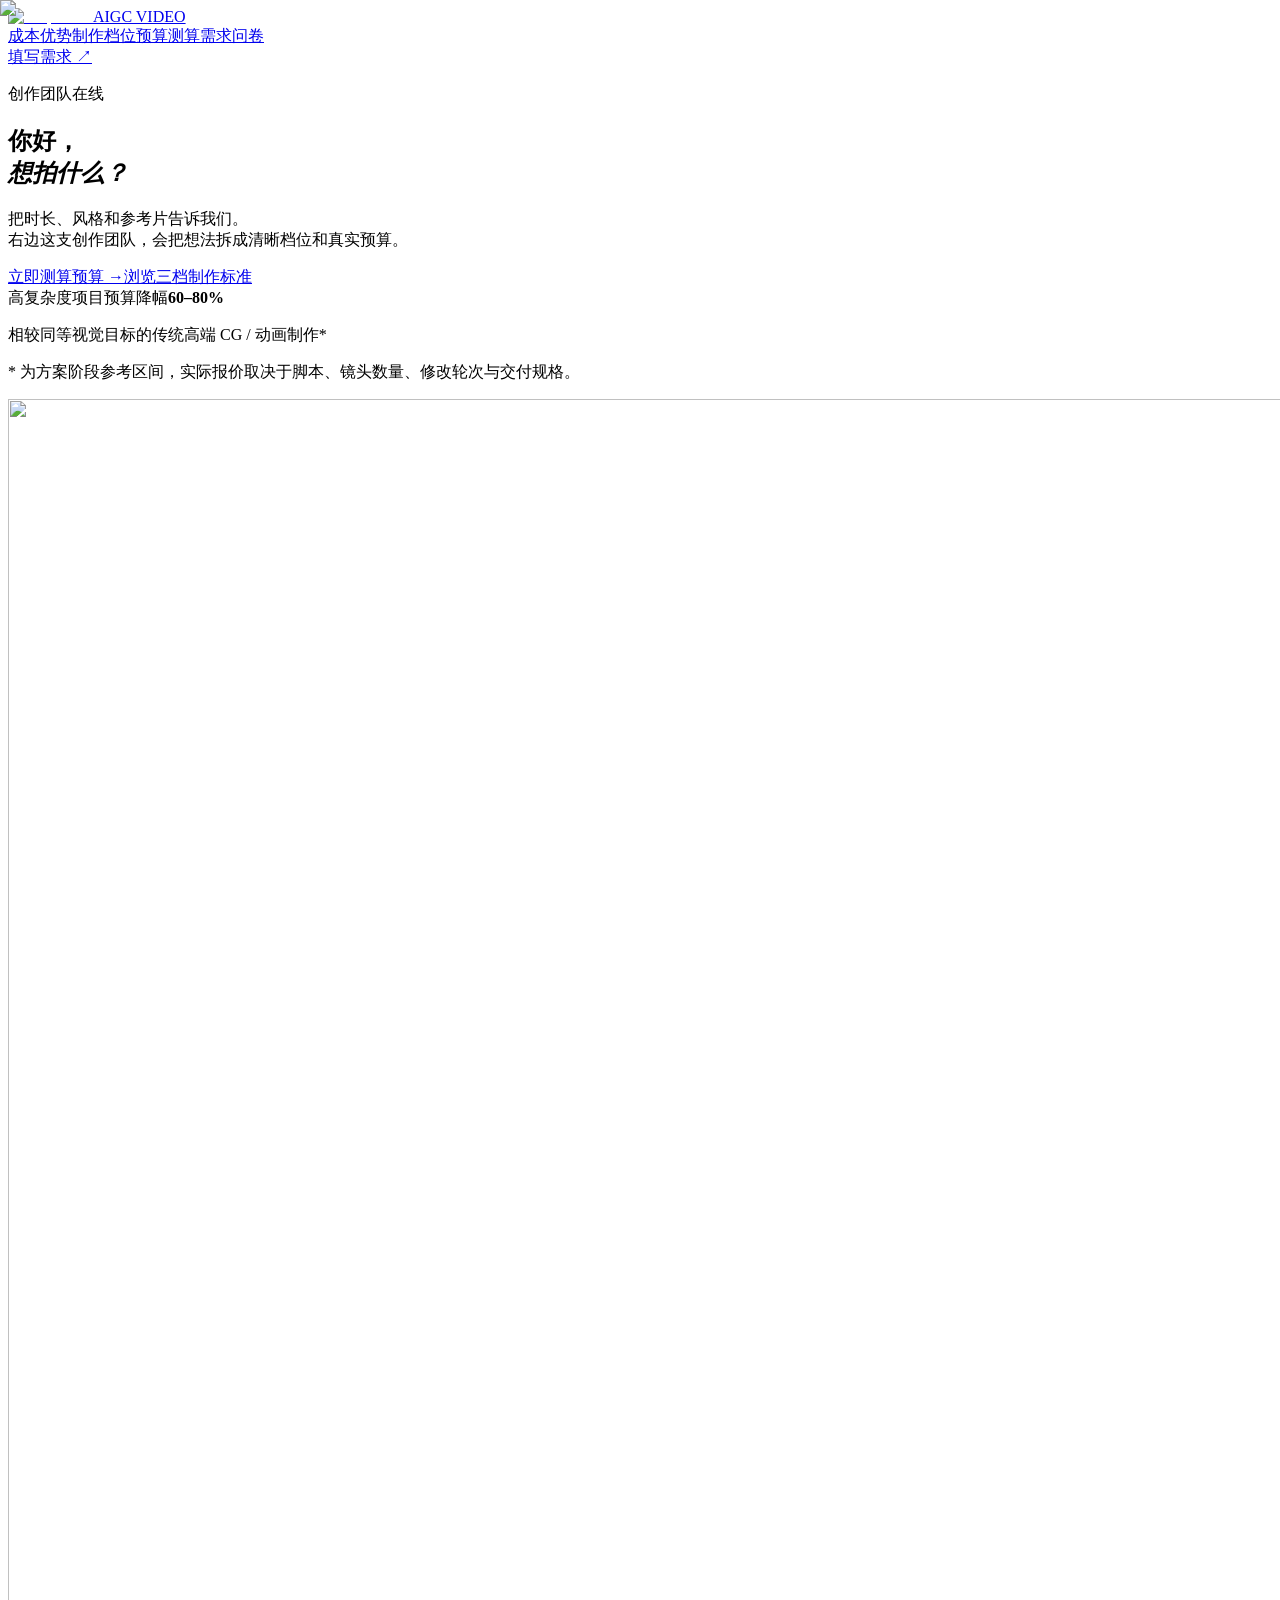
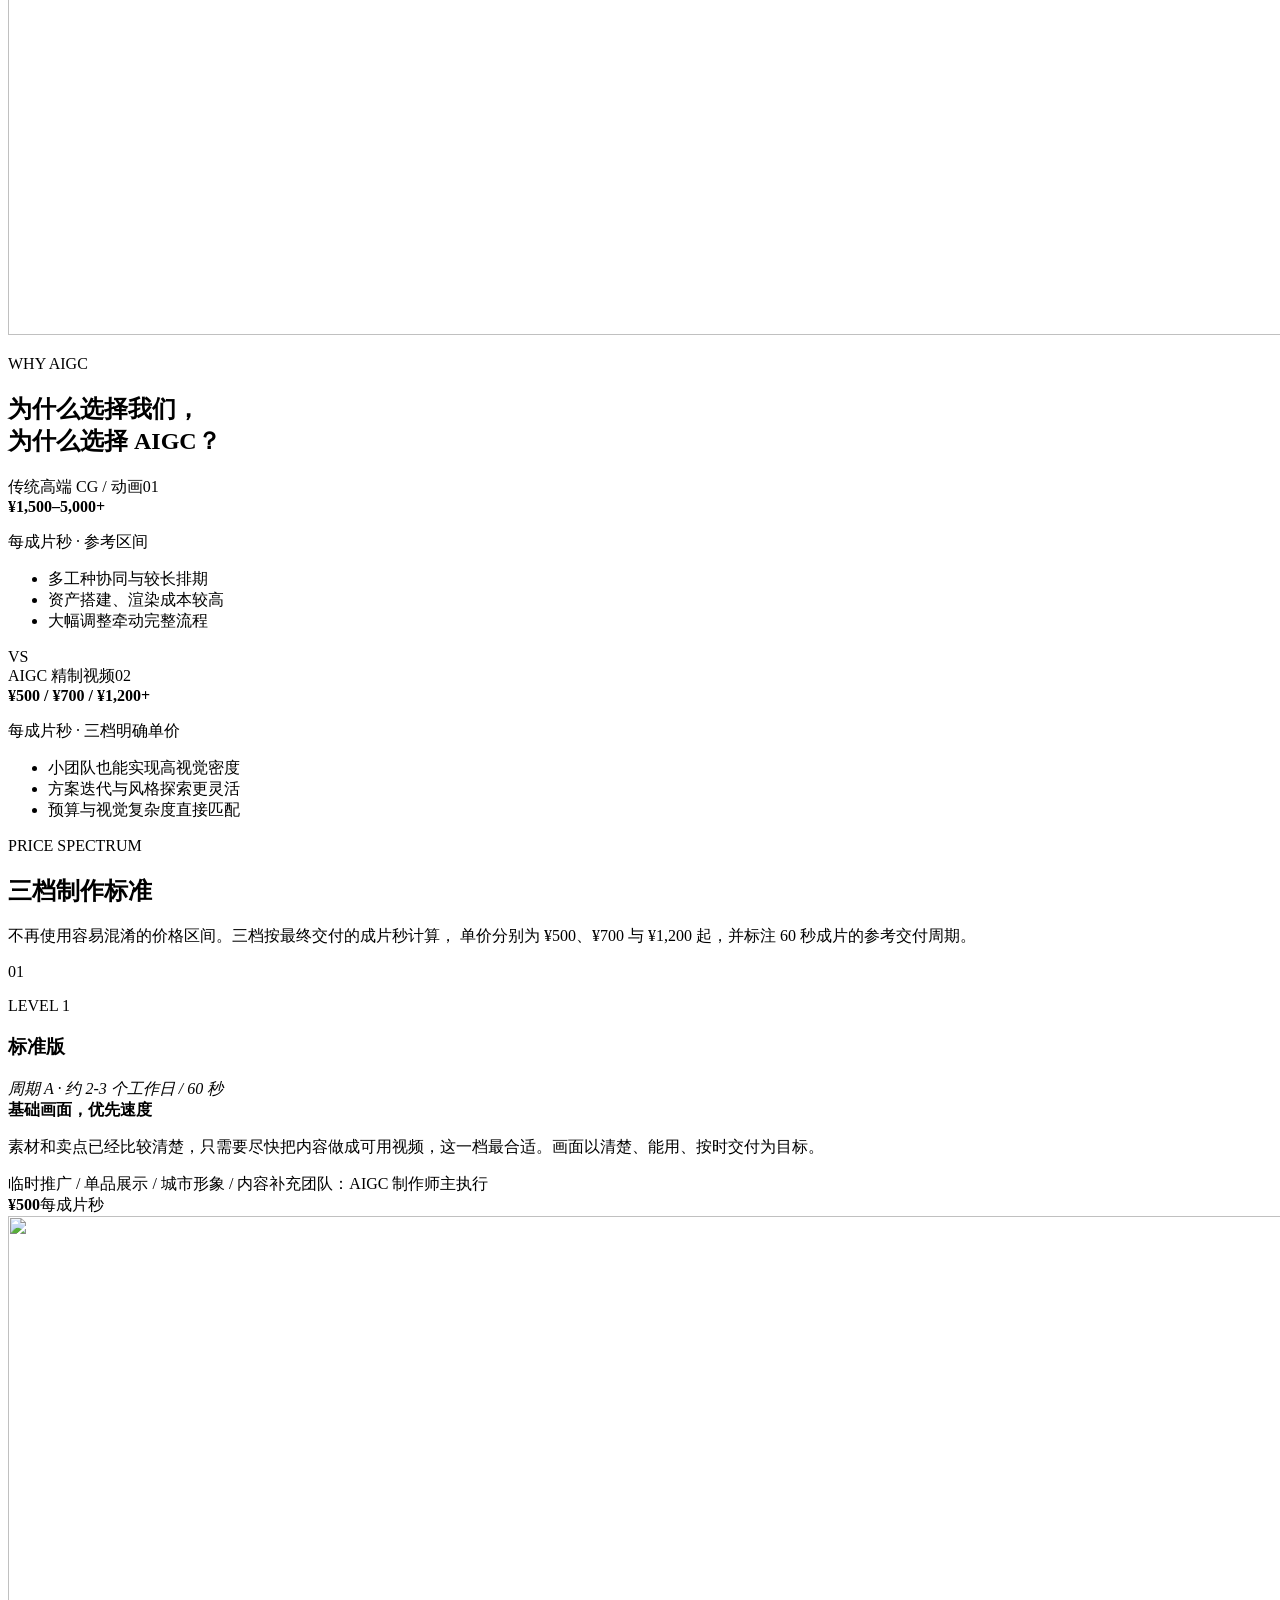
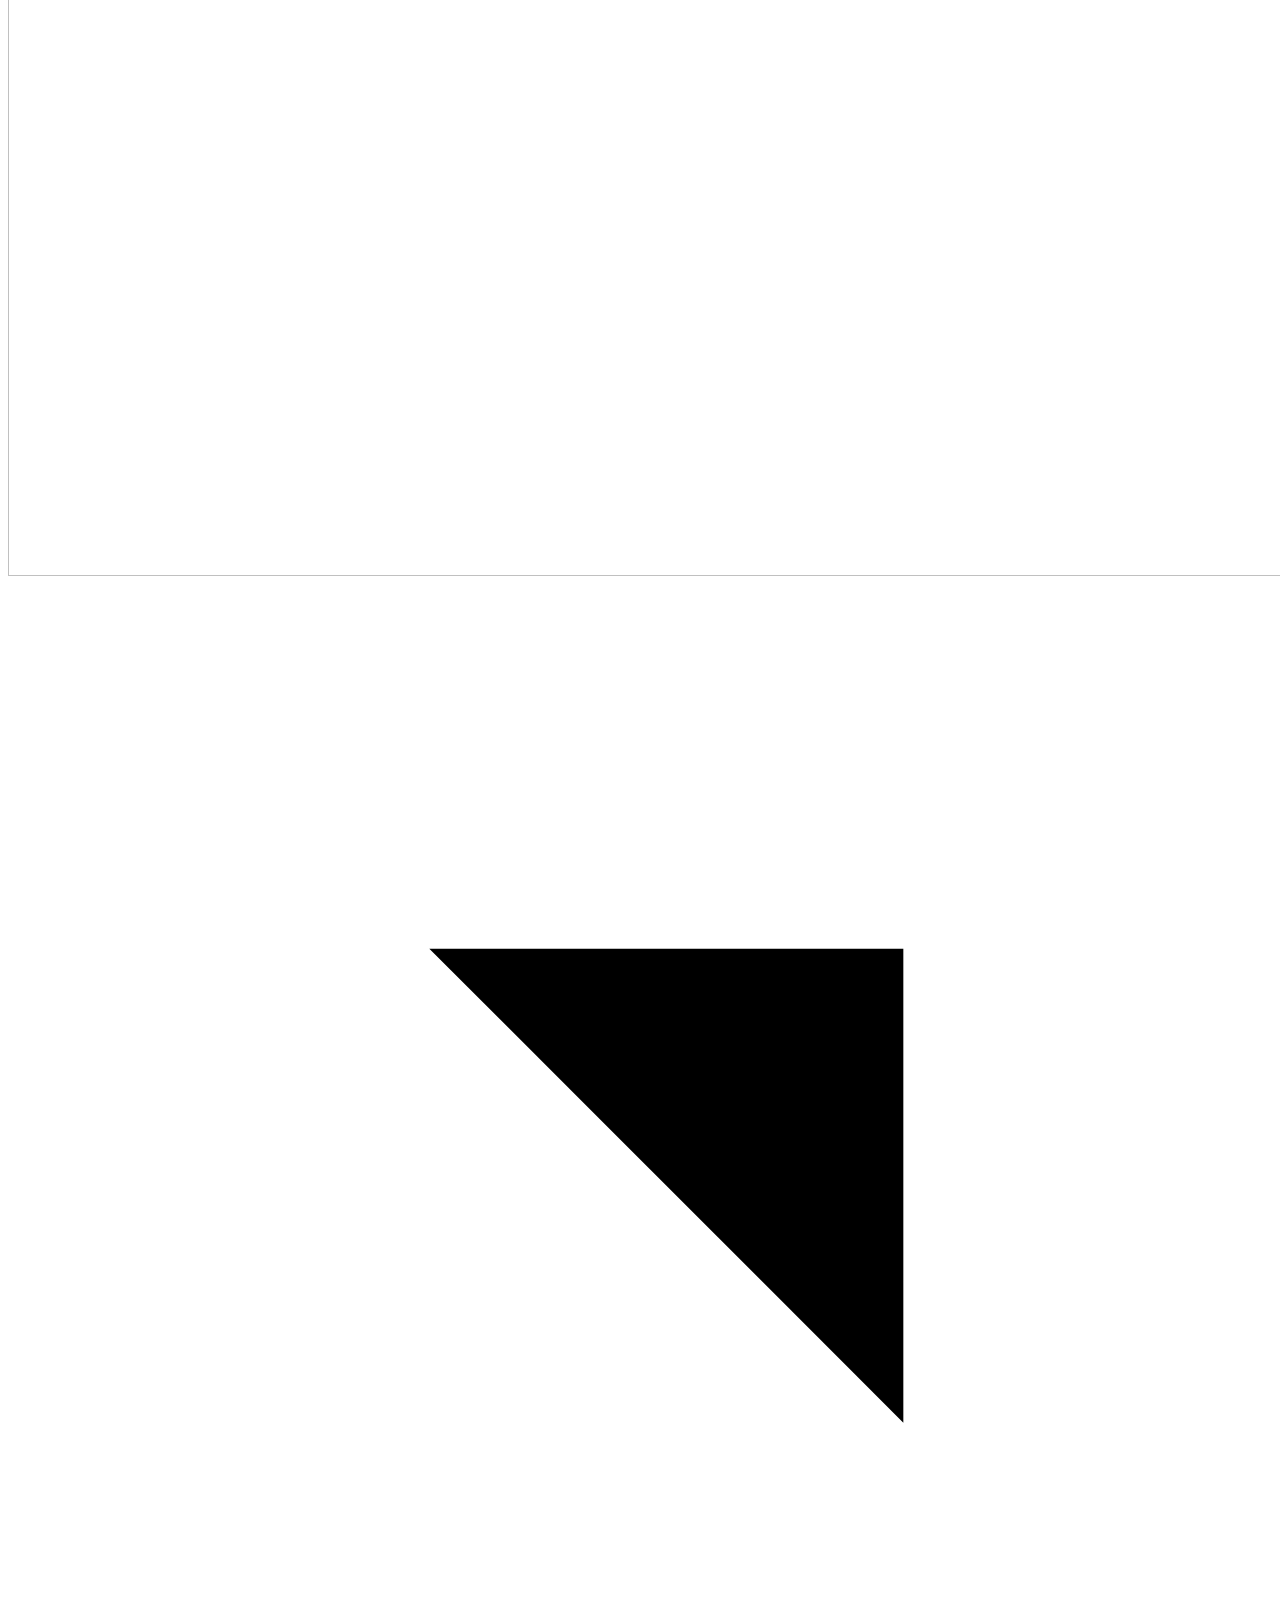
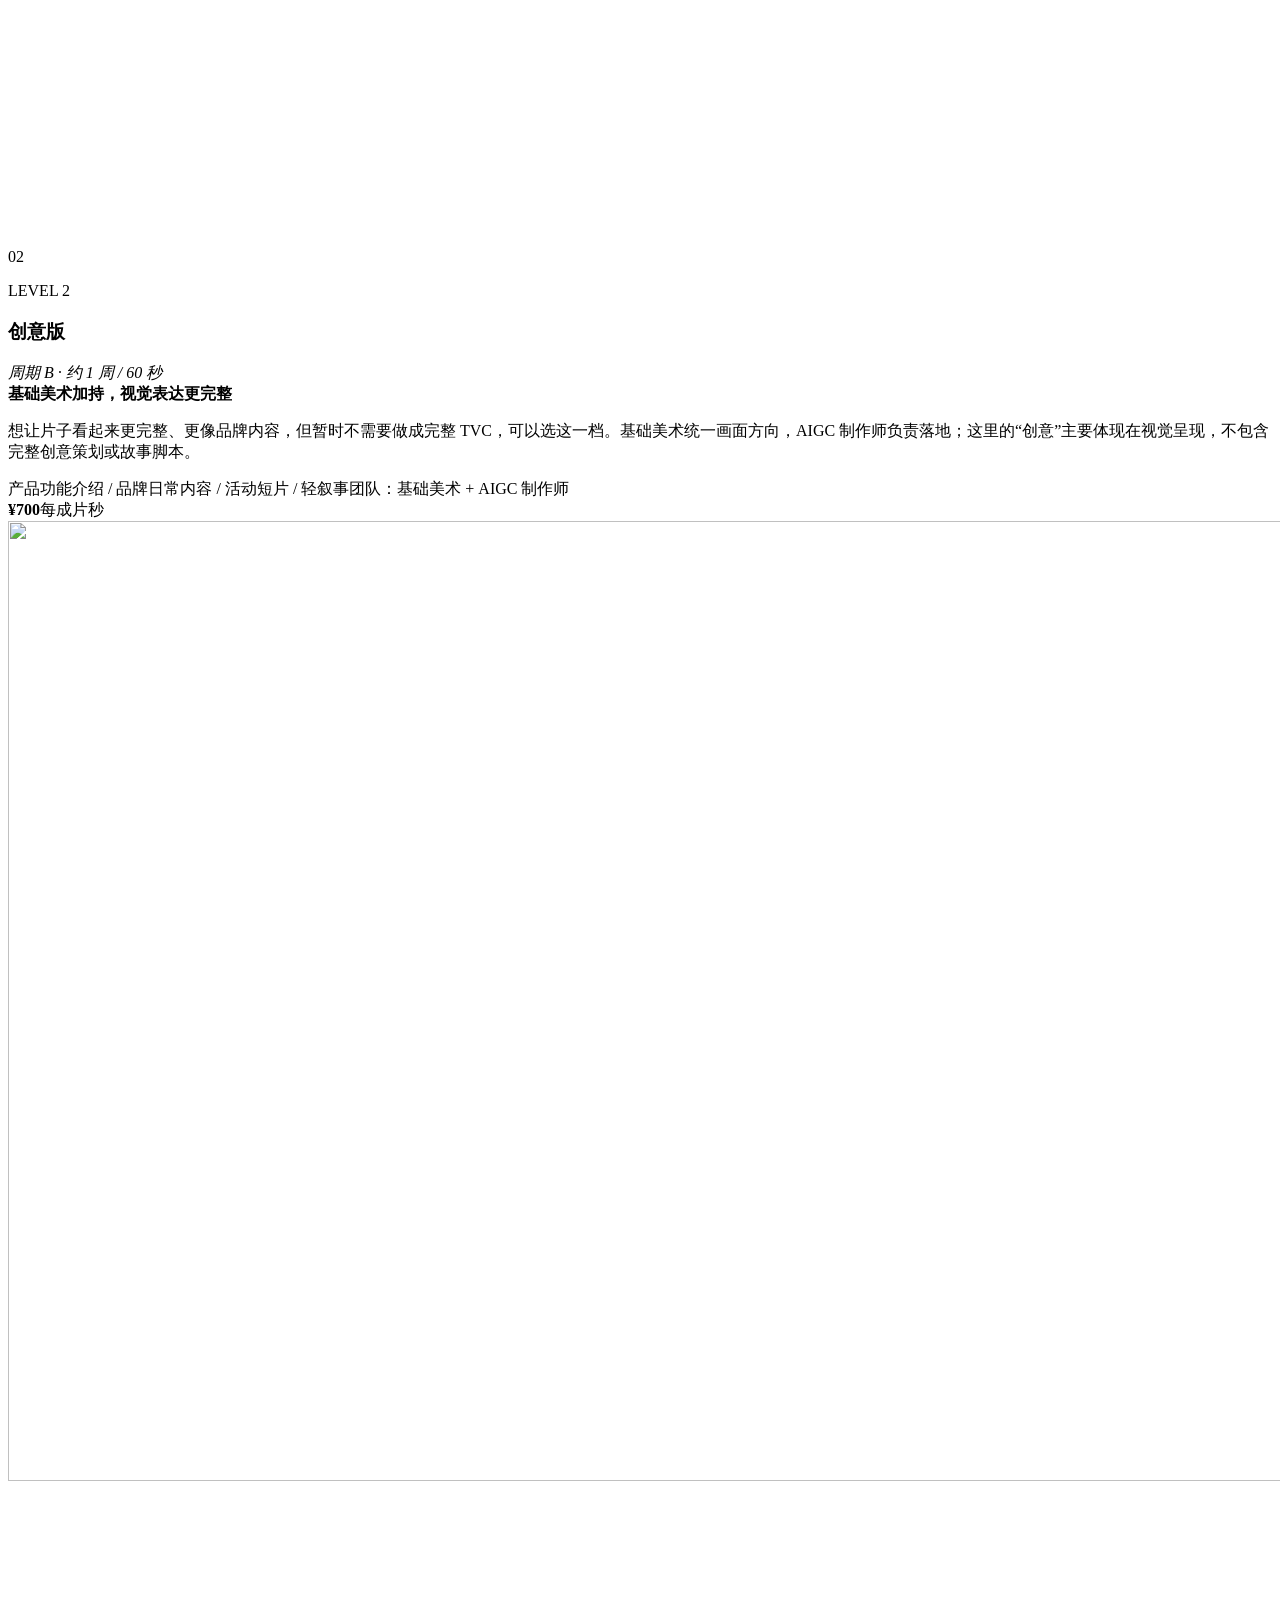
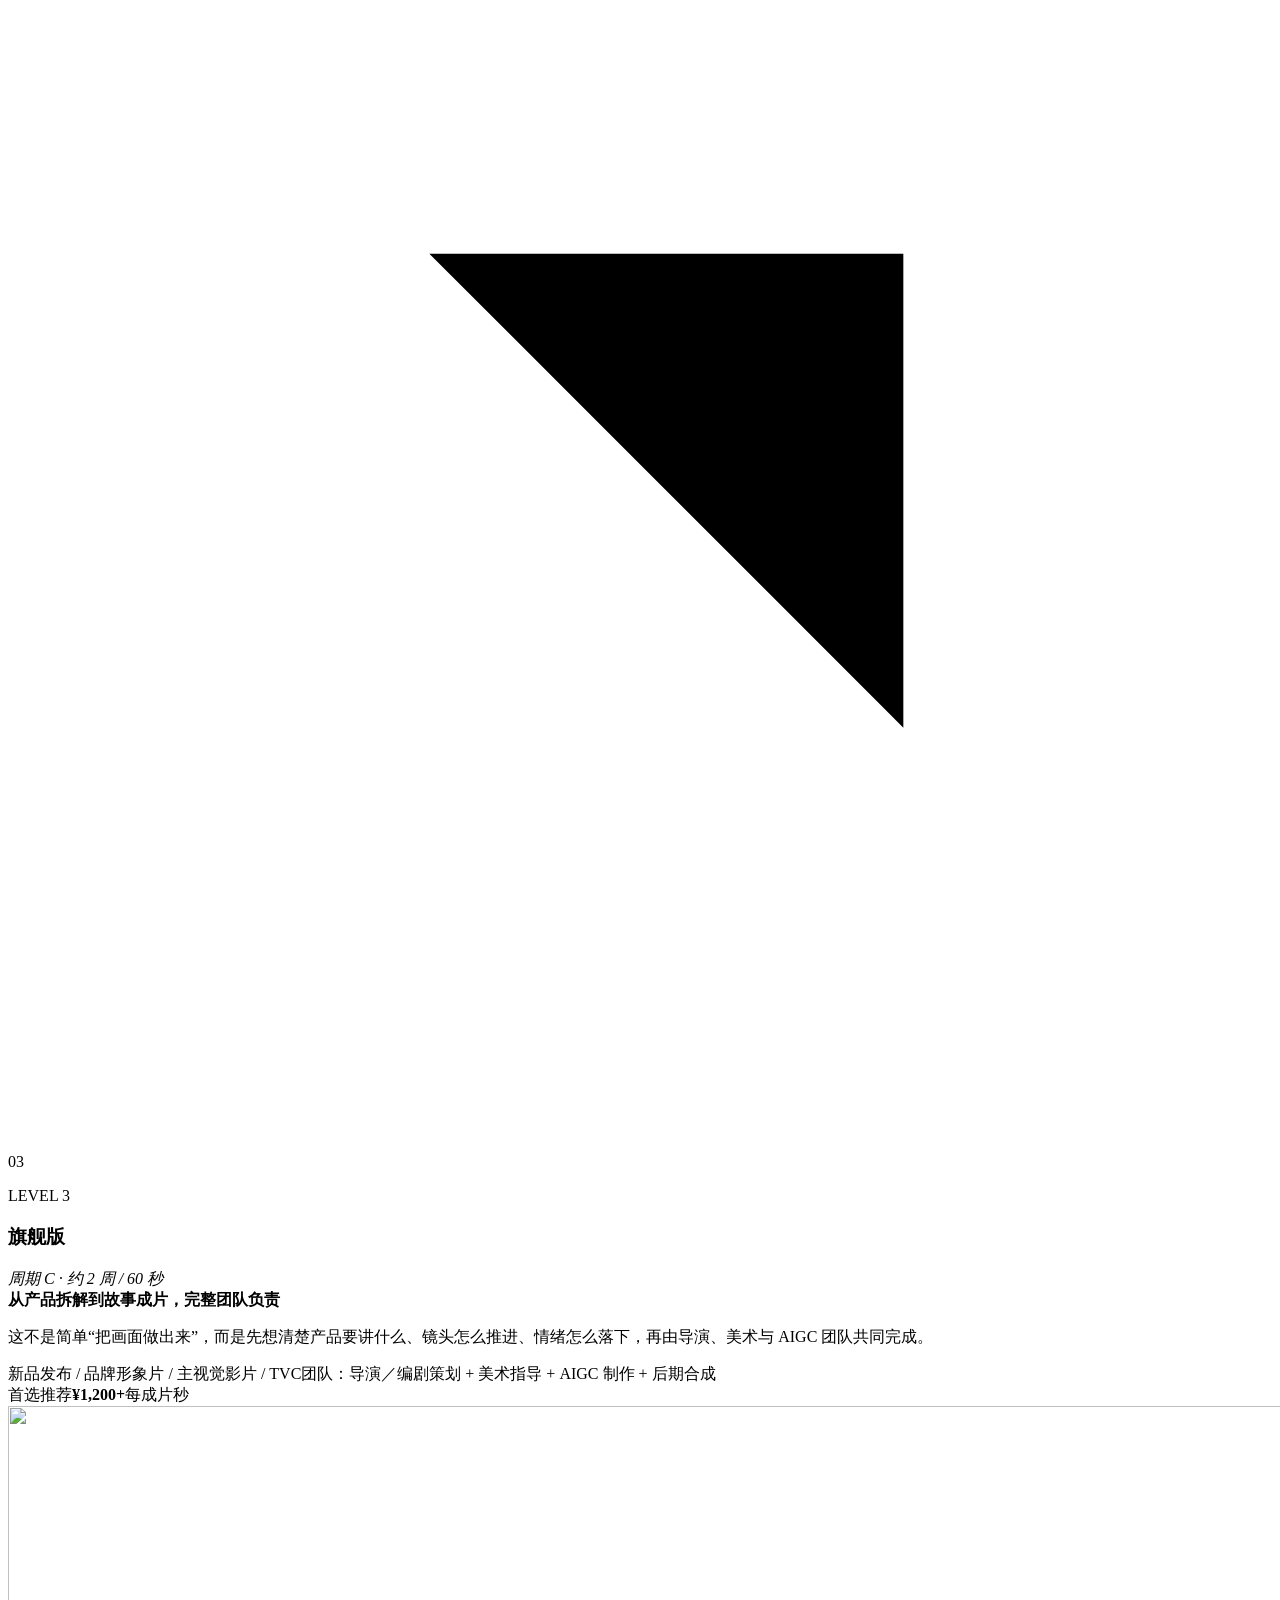
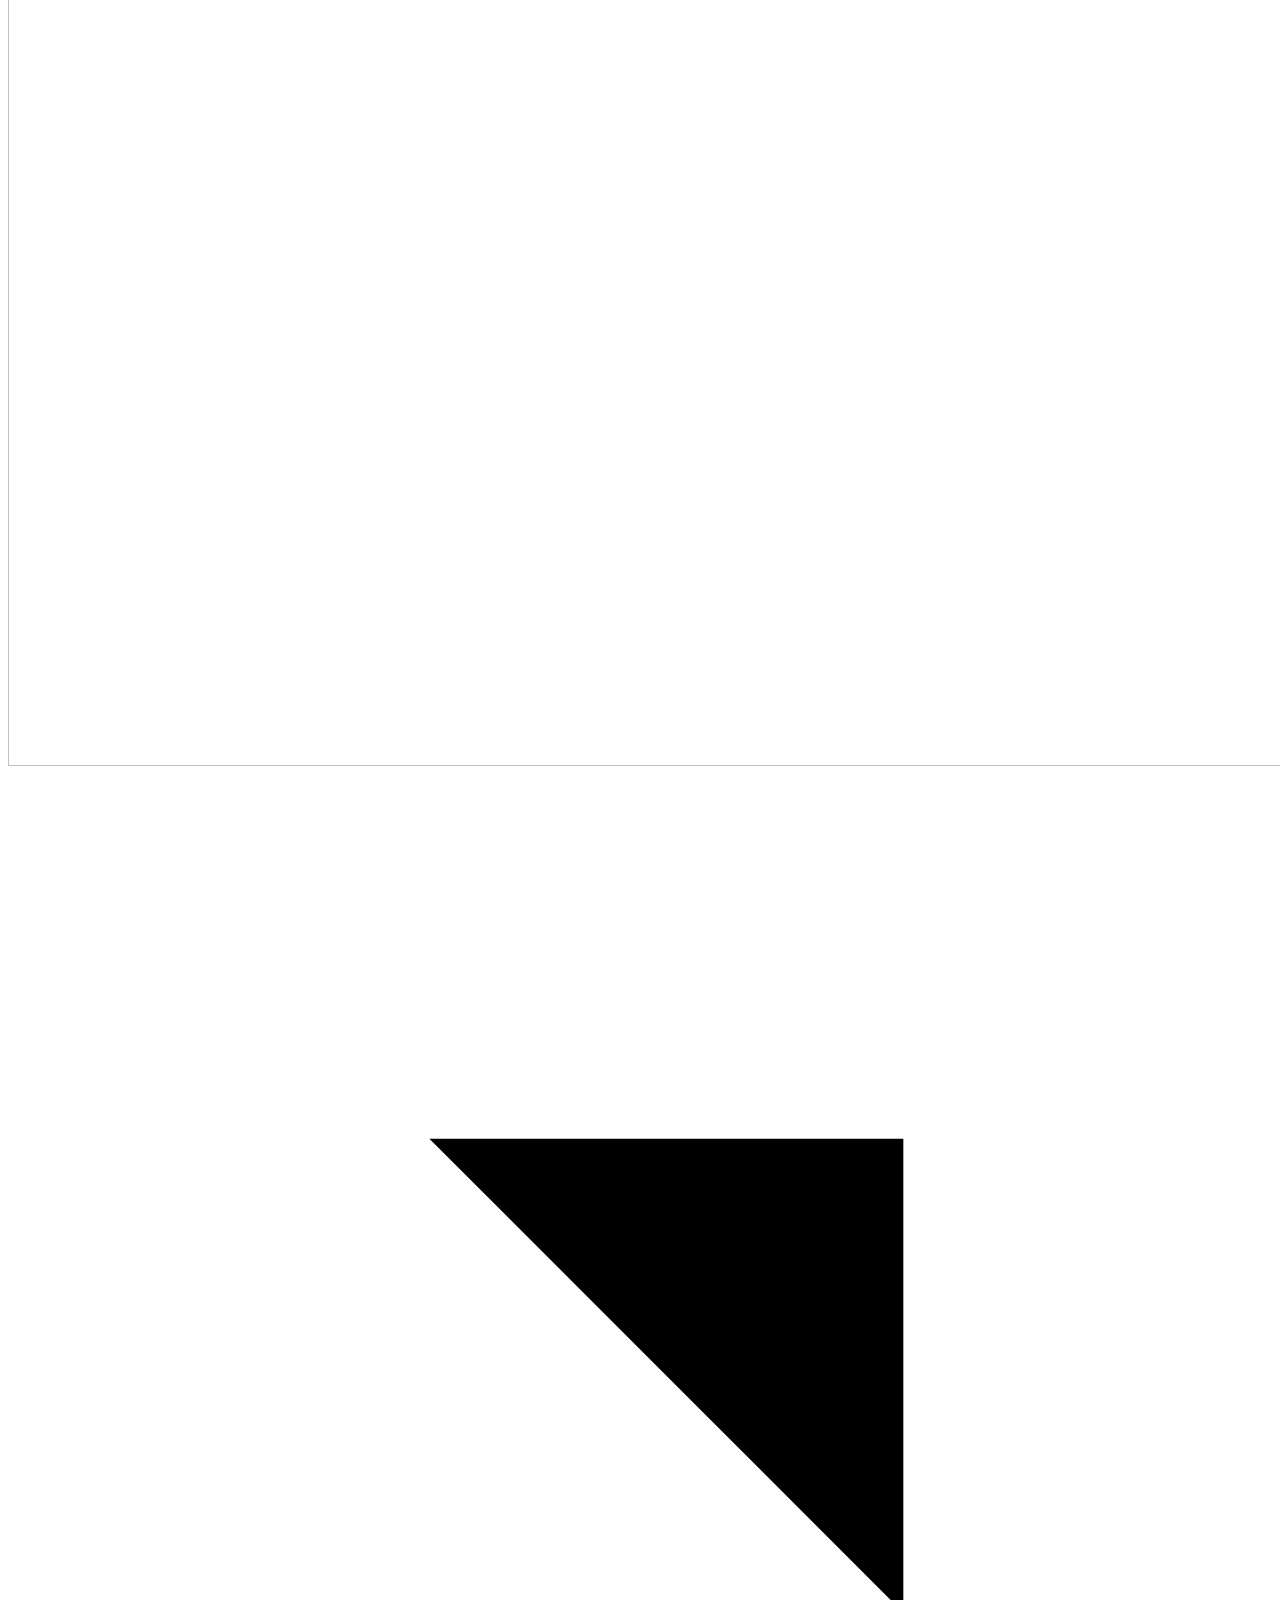
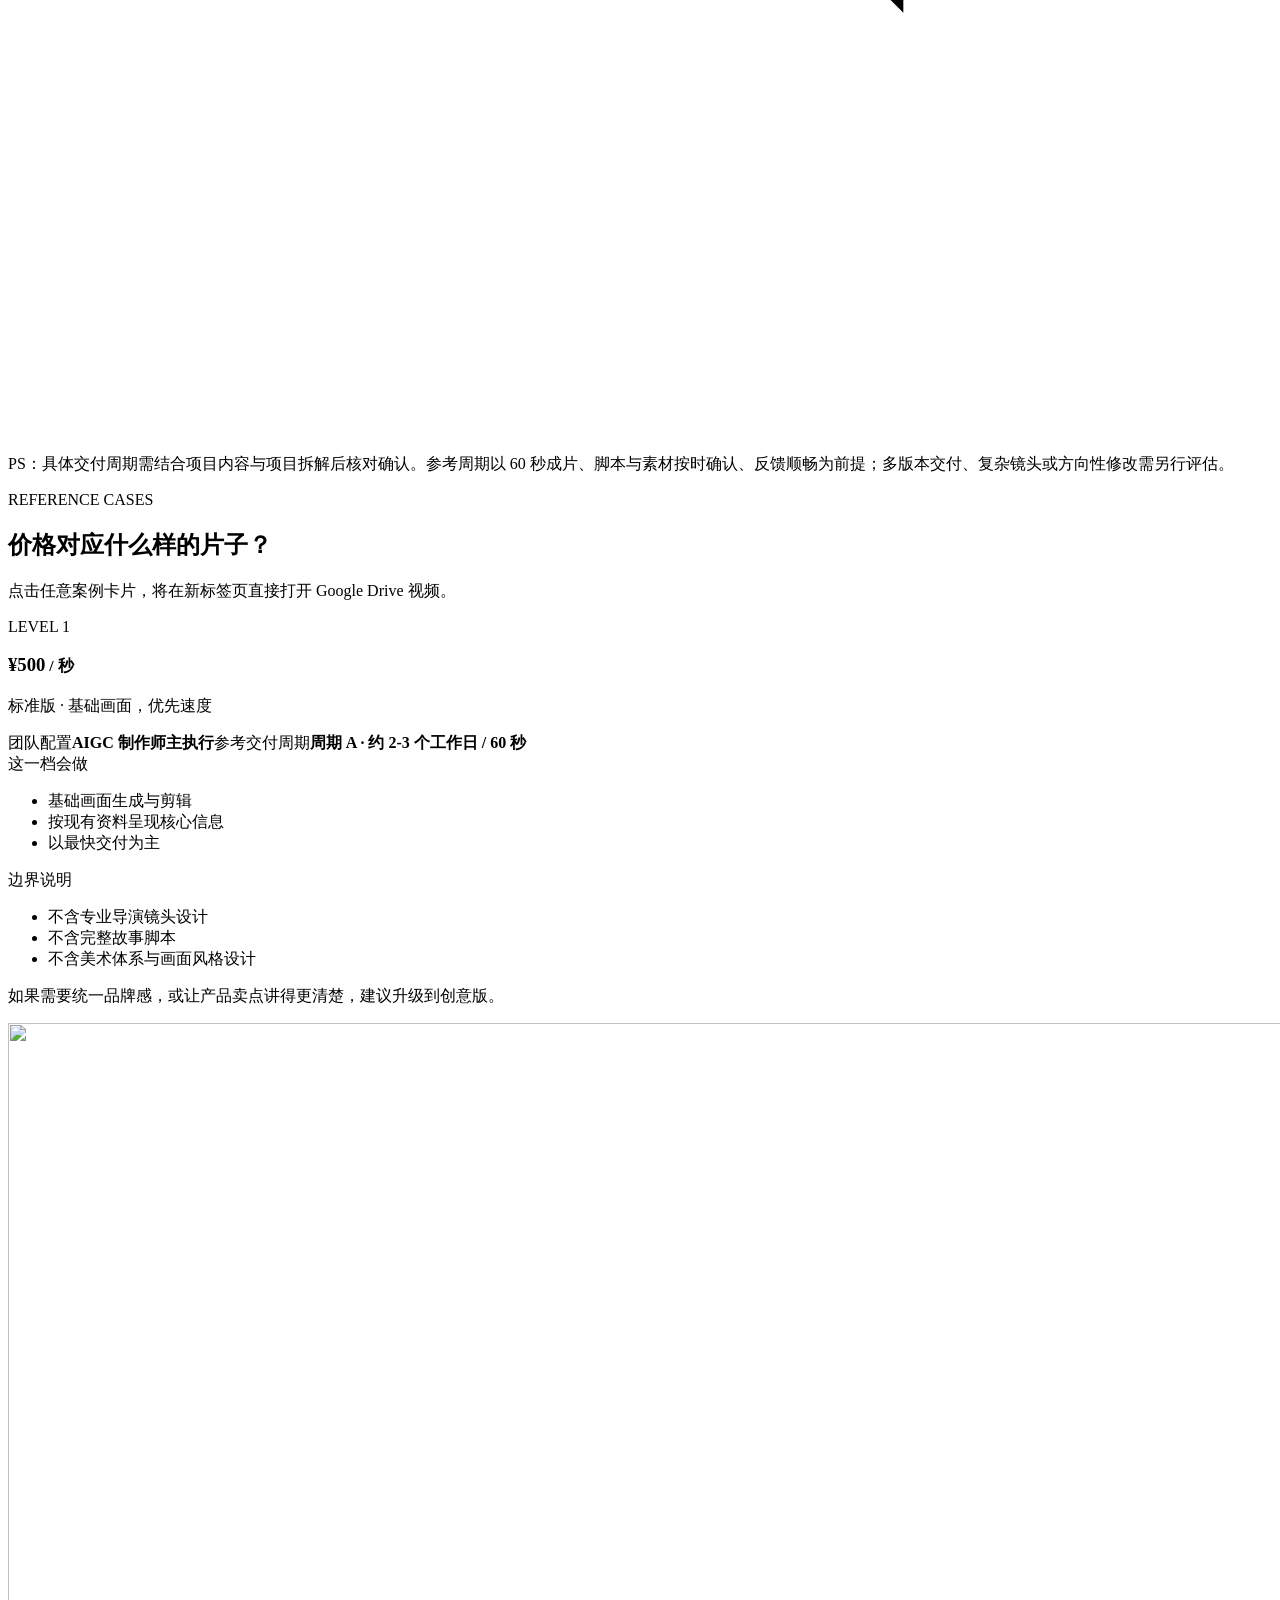
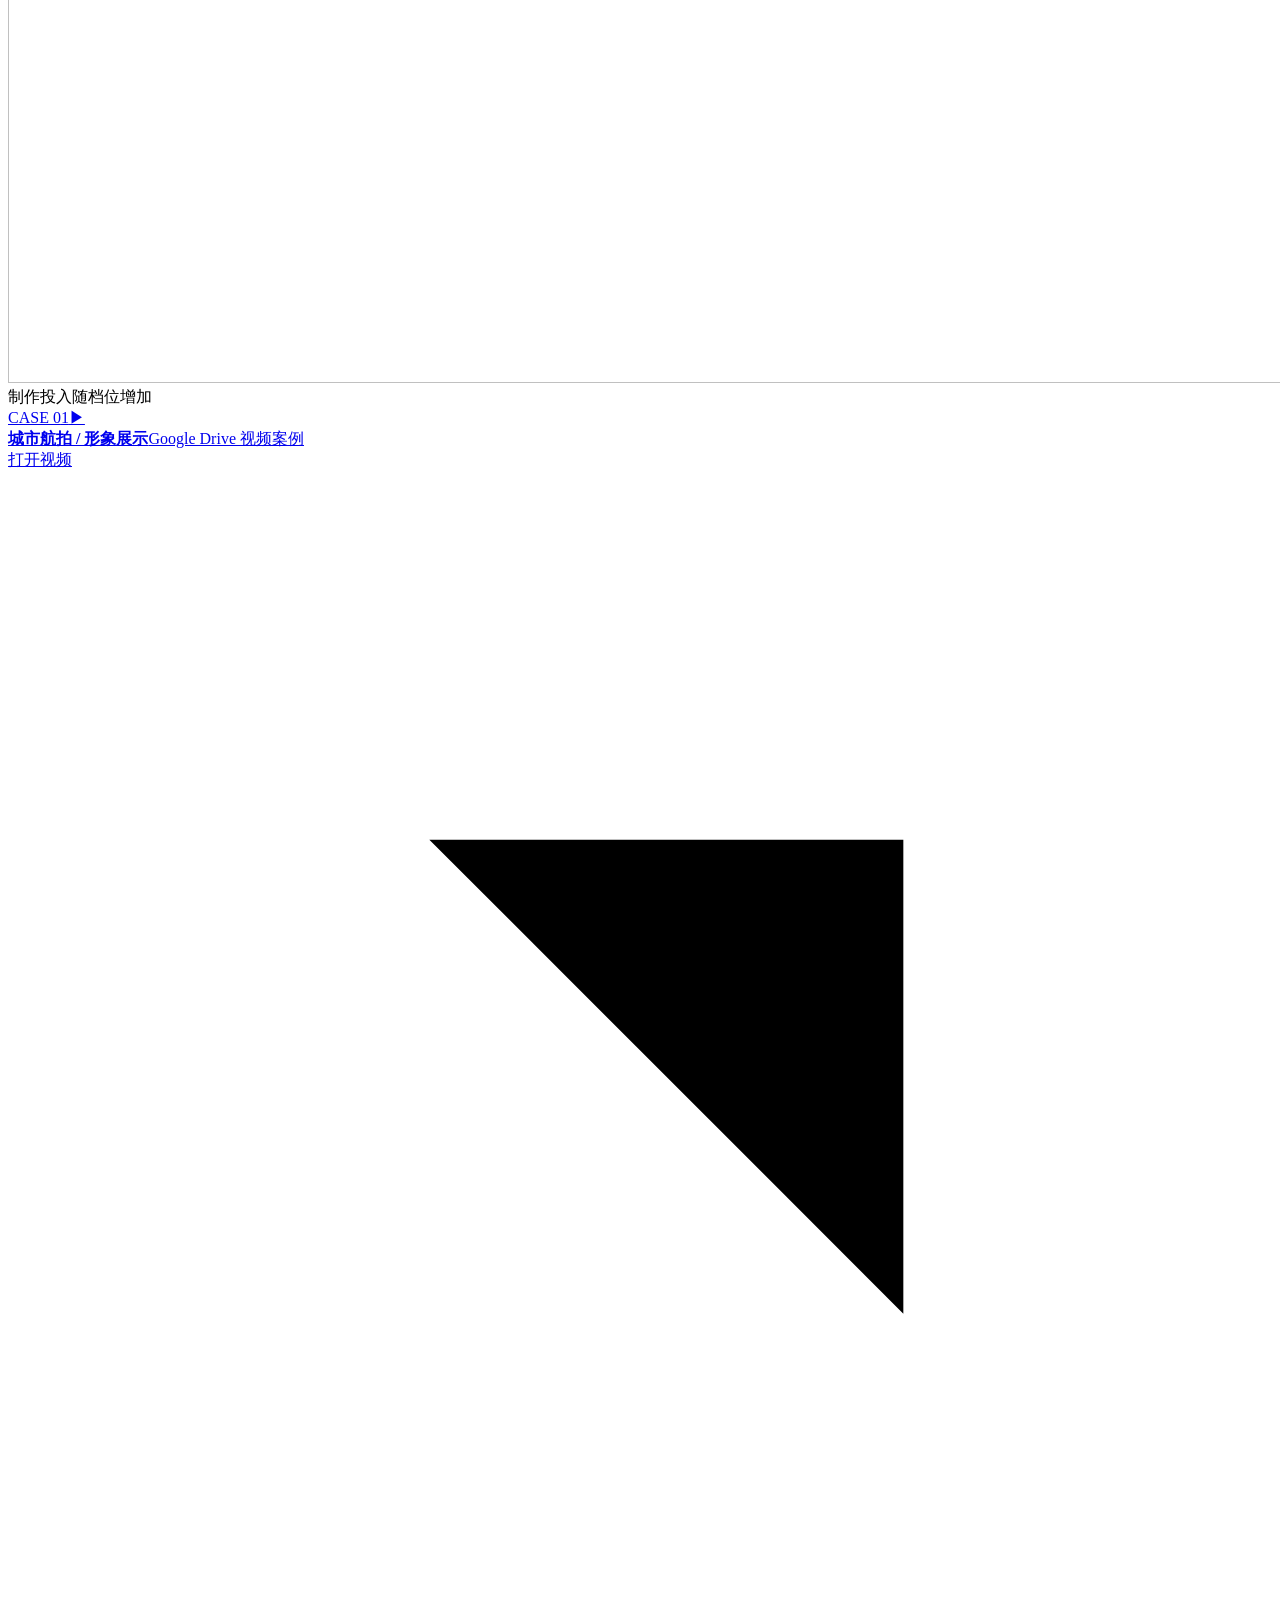
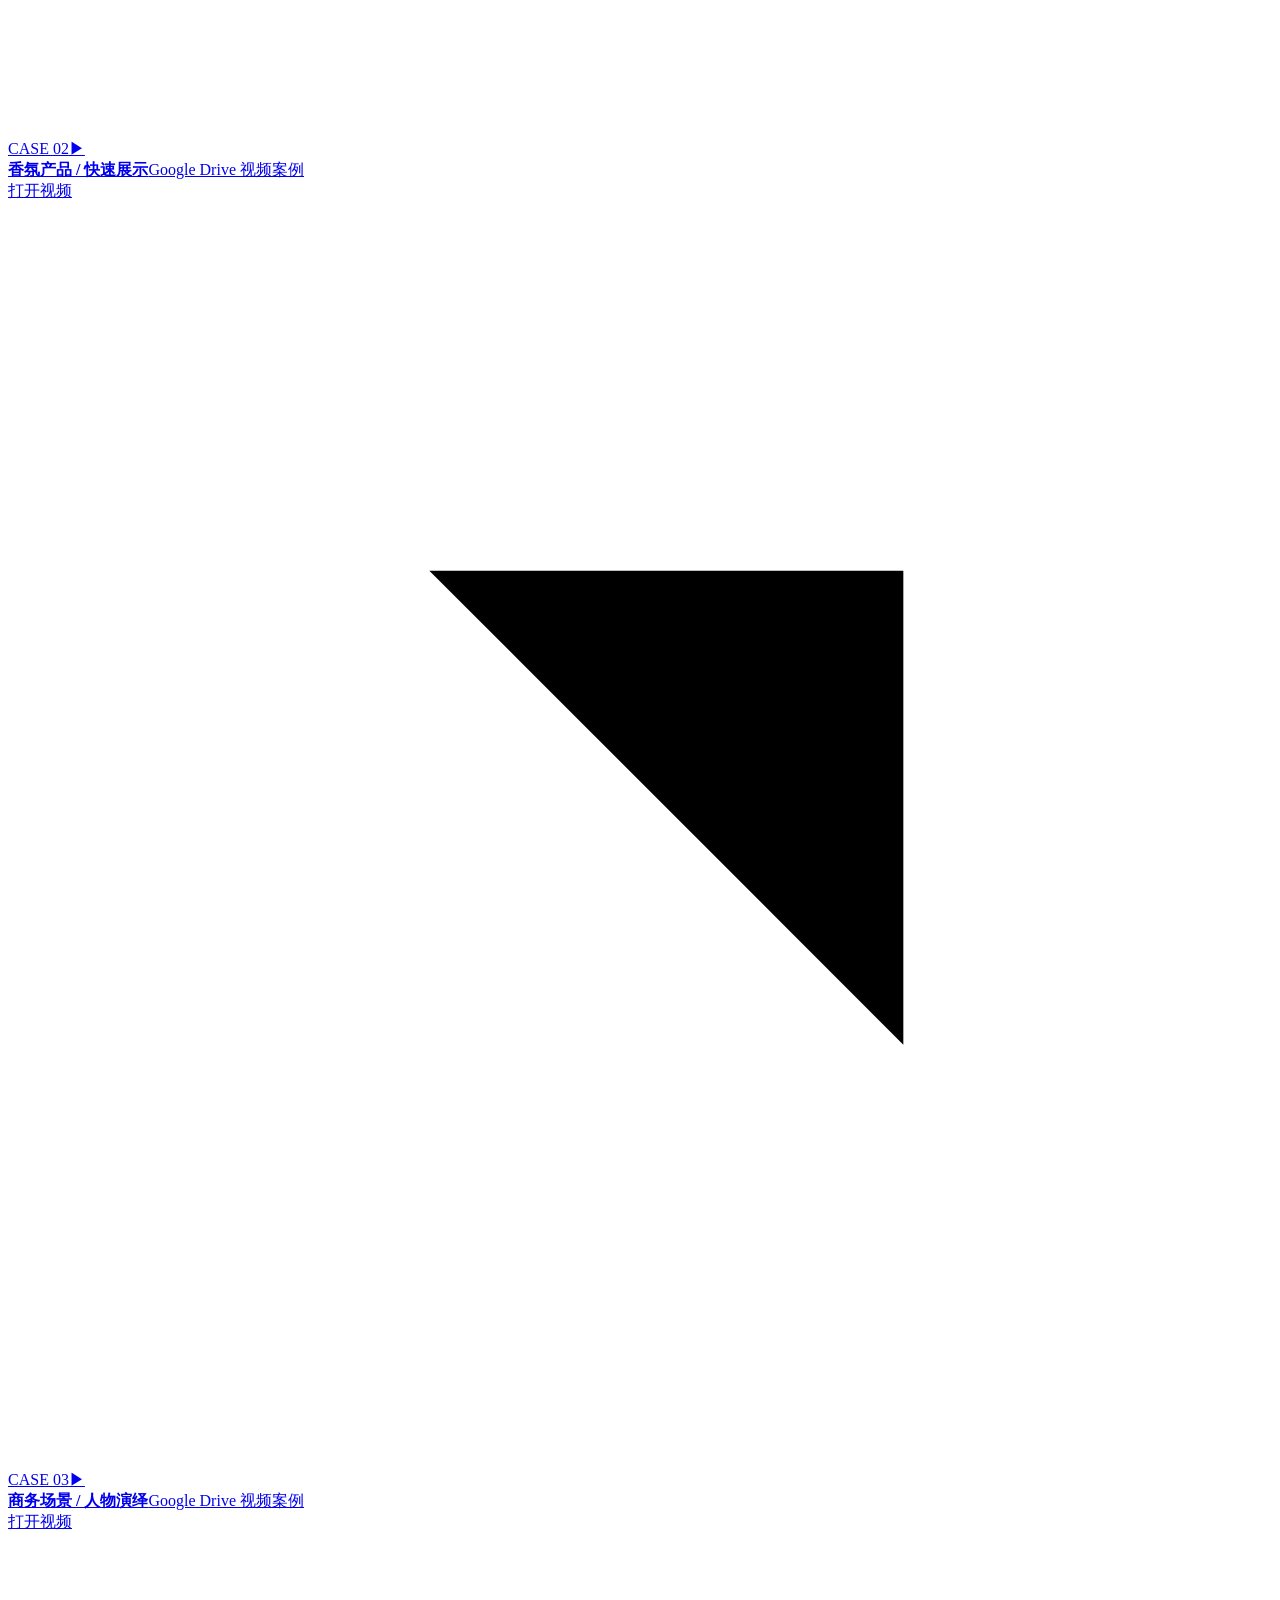
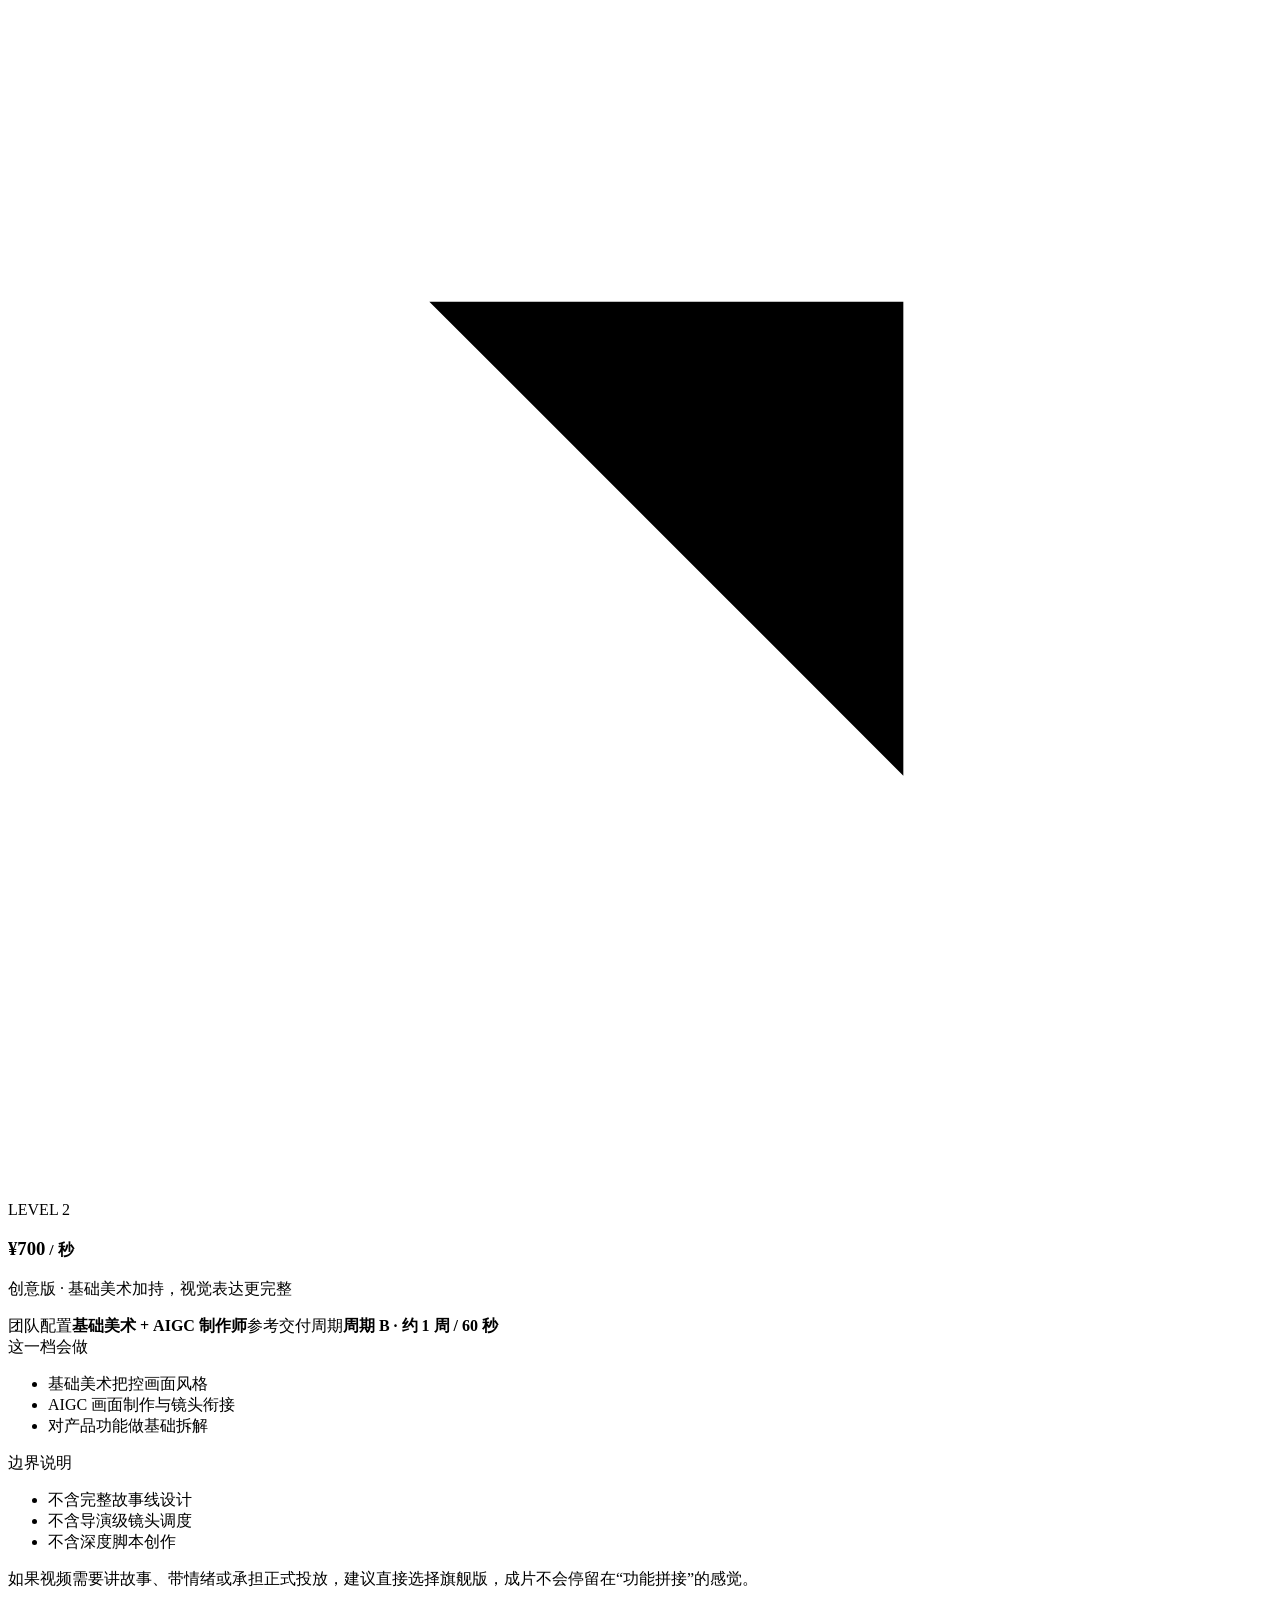
==== commit 67ae394a: "Apply K# | AIGC identity to homepage and metadata" ====
--- a/index.html
+++ b/index.html
@@ -1 +1 @@
-<!DOCTYPE html><html lang="zh-CN"><head><meta charSet="utf-8"/><meta name="viewport" content="width=device-width, initial-scale=1"/><link rel="preload" as="image" href="/aigc-video-pricing-site/a1p-logo.png"/><link rel="stylesheet" href="/aigc-video-pricing-site/_next/static/chunks/0fkp2cy8f5qhd.css" data-precedence="next"/><link rel="preload" as="script" fetchPriority="low" href="/aigc-video-pricing-site/_next/static/chunks/0oggn1jf.e92x.js"/><script src="/aigc-video-pricing-site/_next/static/chunks/0exk0m7adlla-.js" async=""></script><script src="/aigc-video-pricing-site/_next/static/chunks/0rnulkf9ohi7r.js" async=""></script><script src="/aigc-video-pricing-site/_next/static/chunks/02dd9999gnvp8.js" async=""></script><script src="/aigc-video-pricing-site/_next/static/chunks/turbopack-085e0t~42f8zd.js" async=""></script><script src="/aigc-video-pricing-site/_next/static/chunks/0pi6sxr_8rcpf.js" async=""></script><script src="/aigc-video-pricing-site/_next/static/chunks/15f98zk-iqcv7.js" async=""></script><script src="/aigc-video-pricing-site/_next/static/chunks/0tc7u48u5noun.js" async=""></script><title>A1P AIGC 视频报价与需求系统</title><meta name="description" content="A1P AIGC 精制视频三档报价、真实案例、预算测算与完整项目需求问卷。"/><meta property="og:title" content="A1P AIGC 视频报价与需求系统"/><meta property="og:description" content="¥500 / ¥700 / ¥1,200+ · 三档明确单价 · 16 项项目需求问卷"/><meta property="og:image" content="https://kangjinghao3-sudo.github.io/aigc-video-pricing-site/og-aigc-pricing-v3.png"/><meta property="og:type" content="website"/><meta name="twitter:card" content="summary_large_image"/><meta name="twitter:title" content="A1P AIGC 视频报价与需求系统"/><meta name="twitter:description" content="先看价格与案例，再完成可导出 PDF 的项目需求单。"/><meta name="twitter:image" content="https://kangjinghao3-sudo.github.io/aigc-video-pricing-site/og-aigc-pricing-v3.png"/><link rel="shortcut icon" href="/aigc-video-pricing-site/favicon.svg"/><link rel="icon" href="/aigc-video-pricing-site/favicon.svg"/><script src="/aigc-video-pricing-site/_next/static/chunks/03~yq9q893hmn.js" noModule=""></script></head><body><div hidden=""><!--$--><!--/$--></div><main><header class="site-header"><a class="brand" href="#top" aria-label="返回顶部"><img alt="A1P — AI Enabling Infinite Global Opportunities" width="7000" height="3186" decoding="async" data-nimg="1" class="brand-logo" style="color:transparent" src="/aigc-video-pricing-site/a1p-logo.png"/><span>AIGC VIDEO</span></a><nav aria-label="主导航"><a href="#compare">成本优势</a><a href="#pricing">制作档位</a><a href="#calculator">预算测算</a><a href="/aigc-video-pricing-site/brief/">需求问卷</a></nav><a class="header-cta" href="/aigc-video-pricing-site/brief/">填写需求 <span aria-hidden="true">↗</span></a></header><section class="hero" id="top"><div class="hero-art" aria-hidden="true" style="background-image:url(&quot;/aigc-video-pricing-site/hero-doodle-team-v2.png&quot;)"></div><div class="hero-copy"><p class="hero-status"><span aria-hidden="true"></span>创作团队在线</p><h1>你好，<br/><em>想拍什么？</em></h1><p class="hero-intro">把时长、风格和参考片告诉我们。<br/>右边这支创作团队，会把想法拆成清晰档位和真实预算。</p><div class="hero-actions"><a class="button button-dark" href="#calculator">立即测算预算 <span aria-hidden="true">→</span></a><a class="text-link" href="#pricing">浏览三档制作标准</a></div></div><div class="hero-stat"><span class="stat-label">高复杂度项目预算降幅</span><strong>60–80%</strong><p>相较同等视觉目标的传统高端 CG / 动画制作*</p></div><p class="hero-note">* 为方案阶段参考区间，实际报价取决于脚本、镜头数量、修改轮次与交付规格。</p></section><section class="comparison section-pad" id="compare"><div class="comparison-question" aria-hidden="true"><img alt="" loading="lazy" width="1536" height="1536" decoding="async" data-nimg="1" style="color:transparent" src="/aigc-video-pricing-site/comparison-question-doodle-v1.png"/></div><div class="section-heading"><p class="eyebrow">WHY AIGC</p><h2>为什么选择我们，<br/>为什么选择 AIGC？</h2></div><div class="comparison-grid"><article class="cost-card traditional"><div class="cost-top"><span>传统高端 CG / 动画</span><span class="cost-index">01</span></div><strong>¥1,500–5,000+</strong><p>每成片秒 · 参考区间</p><ul><li>多工种协同与较长排期</li><li>资产搭建、渲染成本较高</li><li>大幅调整牵动完整流程</li></ul></article><div class="versus" aria-hidden="true"><span>VS</span></div><article class="cost-card aigc"><div class="cost-top"><span>AIGC 精制视频</span><span class="cost-index">02</span></div><strong>¥500 / ¥700 / ¥1,200+</strong><p>每成片秒 · 三档明确单价</p><ul><li>小团队也能实现高视觉密度</li><li>方案迭代与风格探索更灵活</li><li>预算与视觉复杂度直接匹配</li></ul></article></div></section><section class="pricing section-pad" id="pricing"><div class="section-heading wide-heading"><div><p class="eyebrow">PRICE SPECTRUM</p><h2>三档制作标准</h2></div><p>不再使用容易混淆的价格区间。三档按最终交付的成片秒计算， 单价分别为 ¥500、¥700 与 ¥1,200 起，并标注 60 秒成片的参考交付周期。</p></div><div class="tier-list"><article class="tier-row" style="--tier-accent:#e9412c;--crew-count:1"><div class="tier-number">0<!-- -->1</div><div class="tier-name"><p>LEVEL <!-- -->1</p><h3>标准版</h3><em class="tier-cycle">周期 <!-- -->A<!-- --> · <!-- -->约 2-3 个工作日 / 60 秒</em></div><div class="tier-copy"><strong>基础画面，优先速度</strong><p>素材和卖点已经比较清楚，只需要尽快把内容做成可用视频，这一档最合适。画面以清楚、能用、按时交付为目标。</p><span>临时推广 / 单品展示 / 城市形象 / 内容补充</span><span class="tier-team">团队：<!-- -->AIGC 制作师主执行</span></div><div class="tier-price"><strong>¥500</strong><span>每成片秒</span></div><div class="tier-crew" aria-hidden="true"><img alt="" loading="lazy" width="1693" height="960" decoding="async" data-nimg="1" style="color:transparent" src="/aigc-video-pricing-site/tier-crew-doodles-v1.png"/></div><a href="#tier-1" aria-label="查看标准版案例"><svg viewBox="0 0 24 24" aria-hidden="true"><path d="M7 17 17 7M8 7h9v9"></path></svg></a></article><article class="tier-row" style="--tier-accent:#ee8b22;--crew-count:2"><div class="tier-number">0<!-- -->2</div><div class="tier-name"><p>LEVEL <!-- -->2</p><h3>创意版</h3><em class="tier-cycle">周期 <!-- -->B<!-- --> · <!-- -->约 1 周 / 60 秒</em></div><div class="tier-copy"><strong>基础美术加持，视觉表达更完整</strong><p>想让片子看起来更完整、更像品牌内容，但暂时不需要做成完整 TVC，可以选这一档。基础美术统一画面方向，AIGC 制作师负责落地；这里的“创意”主要体现在视觉呈现，不包含完整创意策划或故事脚本。</p><span>产品功能介绍 / 品牌日常内容 / 活动短片 / 轻叙事</span><span class="tier-team">团队：<!-- -->基础美术 + AIGC 制作师</span></div><div class="tier-price"><strong>¥700</strong><span>每成片秒</span></div><div class="tier-crew" aria-hidden="true"><img alt="" loading="lazy" width="1693" height="960" decoding="async" data-nimg="1" style="color:transparent" src="/aigc-video-pricing-site/tier-crew-doodles-v1.png"/></div><a href="#tier-2" aria-label="查看创意版案例"><svg viewBox="0 0 24 24" aria-hidden="true"><path d="M7 17 17 7M8 7h9v9"></path></svg></a></article><article class="tier-row tier-featured" style="--tier-accent:#159d77;--crew-count:3"><div class="tier-number">0<!-- -->3</div><div class="tier-name"><p>LEVEL <!-- -->3</p><h3>旗舰版</h3><em class="tier-cycle">周期 <!-- -->C<!-- --> · <!-- -->约 2 周 / 60 秒</em></div><div class="tier-copy"><strong>从产品拆解到故事成片，完整团队负责</strong><p>这不是简单“把画面做出来”，而是先想清楚产品要讲什么、镜头怎么推进、情绪怎么落下，再由导演、美术与 AIGC 团队共同完成。</p><span>新品发布 / 品牌形象片 / 主视觉影片 / TVC</span><span class="tier-team">团队：<!-- -->导演／编剧策划 + 美术指导 + AIGC 制作 + 后期合成</span></div><div class="tier-price"><span class="recommended-label">首选推荐</span><strong>¥1,200+</strong><span>每成片秒</span></div><div class="tier-crew" aria-hidden="true"><img alt="" loading="lazy" width="1693" height="960" decoding="async" data-nimg="1" style="color:transparent" src="/aigc-video-pricing-site/tier-crew-doodles-v1.png"/></div><a href="#tier-3" aria-label="查看旗舰版案例"><svg viewBox="0 0 24 24" aria-hidden="true"><path d="M7 17 17 7M8 7h9v9"></path></svg></a></article></div><p class="timeline-note">PS：具体交付周期需结合项目内容与项目拆解后核对确认。参考周期以 60 秒成片、脚本与素材按时确认、反馈顺畅为前提；多版本交付、复杂镜头或方向性修改需另行评估。</p></section><section class="cases section-pad" id="cases"><div class="section-heading"><p class="eyebrow">REFERENCE CASES</p><h2>价格对应什么样的片子？</h2><p class="heading-note">点击任意案例卡片，将在新标签页直接打开 Google Drive 视频。</p></div><div class="case-tier" id="tier-1" data-level="01" style="--tier-accent:#e9412c;--crew-count:1"><div class="case-tier-head"><div><span>LEVEL <!-- -->1</span><h3>¥500<small> / 秒</small></h3></div><p>标准版<!-- --> · <!-- -->基础画面，优先速度</p></div><div class="service-scope"><div><span>团队配置</span><strong>AIGC 制作师主执行</strong><span class="service-cycle-label">参考交付周期</span><strong class="service-cycle">周期 <!-- -->A<!-- --> · <!-- -->约 2-3 个工作日 / 60 秒</strong></div><div><span>这一档会做</span><ul><li>基础画面生成与剪辑</li><li>按现有资料呈现核心信息</li><li>以最快交付为主</li></ul></div><div><span>边界说明</span><ul><li>不含专业导演镜头设计</li><li>不含完整故事脚本</li><li>不含美术体系与画面风格设计</li></ul></div><p>如果需要统一品牌感，或让产品卖点讲得更清楚，建议升级到创意版。</p></div><div class="case-tier-doodles" aria-hidden="true"><div><img alt="" loading="lazy" width="1693" height="960" decoding="async" data-nimg="1" style="color:transparent" src="/aigc-video-pricing-site/tier-crew-doodles-v1.png"/></div><span>制作投入随档位增加</span></div><div class="case-grid case-count-3"><a class="case-card" href="https://drive.google.com/file/d/10cS2tV2k-zk0jnlM6Kkqh8ylod2sfHkG/view?usp=drive_link" target="_blank" rel="noopener noreferrer" aria-label="打开 Google Drive 视频：城市航拍 / 形象展示"><div class="case-image "><img alt="城市航拍 / 形象展示" loading="lazy" decoding="async" data-nimg="fill" style="position:absolute;height:100%;width:100%;left:0;top:0;right:0;bottom:0;color:transparent" src="/aigc-video-pricing-site/covers-v3/tier1-city.png"/><span class="case-badge">CASE 0<!-- -->1</span><span class="play" aria-hidden="true"><span>▶</span></span></div><div class="case-meta"><div><strong>城市航拍 / 形象展示</strong><span>Google Drive 视频案例</span></div><span class="case-open">打开视频 <svg viewBox="0 0 24 24" aria-hidden="true"><path d="M7 17 17 7M8 7h9v9"></path></svg></span></div></a><a class="case-card" href="https://drive.google.com/file/d/1mVgOv8_NaQPoivIcZrd2V7tdsxTfBBlM/view?usp=drive_link" target="_blank" rel="noopener noreferrer" aria-label="打开 Google Drive 视频：香氛产品 / 快速展示"><div class="case-image portrait-cover"><img alt="香氛产品 / 快速展示" loading="lazy" decoding="async" data-nimg="fill" style="position:absolute;height:100%;width:100%;left:0;top:0;right:0;bottom:0;color:transparent" src="/aigc-video-pricing-site/covers-v3/tier1-product.png"/><span class="case-badge">CASE 0<!-- -->2</span><span class="play" aria-hidden="true"><span>▶</span></span></div><div class="case-meta"><div><strong>香氛产品 / 快速展示</strong><span>Google Drive 视频案例</span></div><span class="case-open">打开视频 <svg viewBox="0 0 24 24" aria-hidden="true"><path d="M7 17 17 7M8 7h9v9"></path></svg></span></div></a><a class="case-card" href="https://drive.google.com/file/d/10_qn7sRinIOQjDpm5sGCsMD5R75_Hplu/view?usp=sharing" target="_blank" rel="noopener noreferrer" aria-label="打开 Google Drive 视频：商务场景 / 人物演绎"><div class="case-image portrait-cover"><img alt="商务场景 / 人物演绎" loading="lazy" decoding="async" data-nimg="fill" style="position:absolute;height:100%;width:100%;left:0;top:0;right:0;bottom:0;color:transparent" src="/aigc-video-pricing-site/covers-v3/tier1-business.png"/><span class="case-badge">CASE 0<!-- -->3</span><span class="play" aria-hidden="true"><span>▶</span></span></div><div class="case-meta"><div><strong>商务场景 / 人物演绎</strong><span>Google Drive 视频案例</span></div><span class="case-open">打开视频 <svg viewBox="0 0 24 24" aria-hidden="true"><path d="M7 17 17 7M8 7h9v9"></path></svg></span></div></a></div></div><div class="case-tier" id="tier-2" data-level="02" style="--tier-accent:#ee8b22;--crew-count:2"><div class="case-tier-head"><div><span>LEVEL <!-- -->2</span><h3>¥700<small> / 秒</small></h3></div><p>创意版<!-- --> · <!-- -->基础美术加持，视觉表达更完整</p></div><div class="service-scope"><div><span>团队配置</span><strong>基础美术 + AIGC 制作师</strong><span class="service-cycle-label">参考交付周期</span><strong class="service-cycle">周期 <!-- -->B<!-- --> · <!-- -->约 1 周 / 60 秒</strong></div><div><span>这一档会做</span><ul><li>基础美术把控画面风格</li><li>AIGC 画面制作与镜头衔接</li><li>对产品功能做基础拆解</li></ul></div><div><span>边界说明</span><ul><li>不含完整故事线设计</li><li>不含导演级镜头调度</li><li>不含深度脚本创作</li></ul></div><p>如果视频需要讲故事、带情绪或承担正式投放，建议直接选择旗舰版，成片不会停留在“功能拼接”的感觉。</p></div><div class="case-tier-doodles" aria-hidden="true"><div><img alt="" loading="lazy" width="1693" height="960" decoding="async" data-nimg="1" style="color:transparent" src="/aigc-video-pricing-site/tier-crew-doodles-v1.png"/></div><span>制作投入随档位增加</span></div><div class="case-grid case-count-5"><a class="case-card" href="https://drive.google.com/file/d/1HH3vMk4oUb8tTE9LK5Az8KEYVOrMb-gZ/view?usp=drive_link" target="_blank" rel="noopener noreferrer" aria-label="打开 Google Drive 视频：生活方式 / 产品场景"><div class="case-image "><img alt="生活方式 / 产品场景" loading="lazy" decoding="async" data-nimg="fill" style="position:absolute;height:100%;width:100%;left:0;top:0;right:0;bottom:0;color:transparent" src="/aigc-video-pricing-site/covers-v2/cover-03.png"/><span class="case-badge">CASE 0<!-- -->1</span><span class="play" aria-hidden="true"><span>▶</span></span></div><div class="case-meta"><div><strong>生活方式 / 产品场景</strong><span>Google Drive 视频案例</span></div><span class="case-open">打开视频 <svg viewBox="0 0 24 24" aria-hidden="true"><path d="M7 17 17 7M8 7h9v9"></path></svg></span></div></a><a class="case-card" href="https://drive.google.com/file/d/1BkYR_EXAse_sE1pyM4sXUSIXD7jbOX_8/view?usp=drive_link" target="_blank" rel="noopener noreferrer" aria-label="打开 Google Drive 视频：家居日常 / 品牌短片"><div class="case-image "><img alt="家居日常 / 品牌短片" loading="lazy" decoding="async" data-nimg="fill" style="position:absolute;height:100%;width:100%;left:0;top:0;right:0;bottom:0;color:transparent" src="/aigc-video-pricing-site/covers-v3/tier2-home.webp"/><span class="case-badge">CASE 0<!-- -->2</span><span class="play" aria-hidden="true"><span>▶</span></span></div><div class="case-meta"><div><strong>家居日常 / 品牌短片</strong><span>Google Drive 视频案例</span></div><span class="case-open">打开视频 <svg viewBox="0 0 24 24" aria-hidden="true"><path d="M7 17 17 7M8 7h9v9"></path></svg></span></div></a><a class="case-card" href="https://drive.google.com/file/d/17qwuJ3LdbID1q_iLg76Dks5hZdrRyMlA/view?usp=drive_link" target="_blank" rel="noopener noreferrer" aria-label="打开 Google Drive 视频：文化人物 / 动作叙事"><div class="case-image "><img alt="文化人物 / 动作叙事" loading="lazy" decoding="async" data-nimg="fill" style="position:absolute;height:100%;width:100%;left:0;top:0;right:0;bottom:0;color:transparent" src="/aigc-video-pricing-site/covers-v2/cover-04.png"/><span class="case-badge">CASE 0<!-- -->3</span><span class="play" aria-hidden="true"><span>▶</span></span></div><div class="case-meta"><div><strong>文化人物 / 动作叙事</strong><span>Google Drive 视频案例</span></div><span class="case-open">打开视频 <svg viewBox="0 0 24 24" aria-hidden="true"><path d="M7 17 17 7M8 7h9v9"></path></svg></span></div></a><a class="case-card" href="https://drive.google.com/file/d/1qf6gqRZkhgaxCKTcdm2xgstPSubTKTfv/view?usp=drive_link" target="_blank" rel="noopener noreferrer" aria-label="打开 Google Drive 视频：人文美食 / 氛围表达"><div class="case-image "><img alt="人文美食 / 氛围表达" loading="lazy" decoding="async" data-nimg="fill" style="position:absolute;height:100%;width:100%;left:0;top:0;right:0;bottom:0;color:transparent" src="/aigc-video-pricing-site/covers-v2/cover-02.png"/><span class="case-badge">CASE 0<!-- -->4</span><span class="play" aria-hidden="true"><span>▶</span></span></div><div class="case-meta"><div><strong>人文美食 / 氛围表达</strong><span>Google Drive 视频案例</span></div><span class="case-open">打开视频 <svg viewBox="0 0 24 24" aria-hidden="true"><path d="M7 17 17 7M8 7h9v9"></path></svg></span></div></a><a class="case-card" href="https://drive.google.com/file/d/1MzI1edHO7nzMNqf9GjCEVfOpWhUTtfWW/view?usp=drive_link" target="_blank" rel="noopener noreferrer" aria-label="打开 Google Drive 视频：IP 动画 / 未来城市"><div class="case-image drive-player-cover"><img alt="IP 动画 / 未来城市" loading="lazy" decoding="async" data-nimg="fill" style="position:absolute;height:100%;width:100%;left:0;top:0;right:0;bottom:0;color:transparent" src="/aigc-video-pricing-site/covers-v3/tier2-creative.png"/><span class="case-badge">CASE 0<!-- -->5</span><span class="play" aria-hidden="true"><span>▶</span></span></div><div class="case-meta"><div><strong>IP 动画 / 未来城市</strong><span>Google Drive 视频案例</span></div><span class="case-open">打开视频 <svg viewBox="0 0 24 24" aria-hidden="true"><path d="M7 17 17 7M8 7h9v9"></path></svg></span></div></a></div></div><div class="case-tier" id="tier-3" data-level="03" style="--tier-accent:#159d77;--crew-count:3"><div class="case-tier-head"><div><span>LEVEL <!-- -->3</span><h3>¥1,200+<small> / 秒</small></h3></div><p>旗舰版<!-- --> · <!-- -->从产品拆解到故事成片，完整团队负责</p></div><div class="service-scope"><div><span>团队配置</span><strong>导演／编剧策划 + 美术指导 + AIGC 制作 + 后期合成</strong><span class="service-cycle-label">参考交付周期</span><strong class="service-cycle">周期 <!-- -->C<!-- --> · <!-- -->约 2 周 / 60 秒</strong></div><div><span>这一档会做</span><ul><li>产品与受众深度拆解</li><li>故事脚本和导演镜头设计</li><li>美术风格、光影与细节把控</li><li>AIGC 精制与后期合成</li></ul></div><div><span>边界说明</span><ul><li>不套用标准版的快速出片流程</li><li>重大新增需求与额外交付规格另计</li></ul></div><p>预算允许时优先建议这一档。前两档解决“有片可用”，这一档解决“品牌愿意拿出去正式投放”。</p></div><div class="case-tier-doodles" aria-hidden="true"><div><img alt="" loading="lazy" width="1693" height="960" decoding="async" data-nimg="1" style="color:transparent" src="/aigc-video-pricing-site/tier-crew-doodles-v1.png"/></div><span>制作投入随档位增加</span></div><div class="case-grid case-count-5"><a class="case-card" href="https://drive.google.com/file/d/1h27kkbG2ahIenyELavNQE4E_Mfq40oJ9/view?usp=sharing" target="_blank" rel="noopener noreferrer" aria-label="打开 Google Drive 视频：房车 TVC / 品牌叙事"><div class="case-image "><img alt="房车 TVC / 品牌叙事" loading="lazy" decoding="async" data-nimg="fill" style="position:absolute;height:100%;width:100%;left:0;top:0;right:0;bottom:0;color:transparent" src="/aigc-video-pricing-site/covers-v3/tier3-new-a.jpg"/><span class="case-badge">CASE 0<!-- -->1</span><span class="play" aria-hidden="true"><span>▶</span></span></div><div class="case-meta"><div><strong>房车 TVC / 品牌叙事</strong><span>Google Drive 视频案例</span></div><span class="case-open">打开视频 <svg viewBox="0 0 24 24" aria-hidden="true"><path d="M7 17 17 7M8 7h9v9"></path></svg></span></div></a><a class="case-card" href="https://drive.google.com/file/d/1SZRVD24eH0HZTB0fRoBJFB7dGK1Y7ZaZ/view?usp=drive_link" target="_blank" rel="noopener noreferrer" aria-label="打开 Google Drive 视频：动作场面 / 电影感"><div class="case-image "><img alt="动作场面 / 电影感" loading="lazy" decoding="async" data-nimg="fill" style="position:absolute;height:100%;width:100%;left:0;top:0;right:0;bottom:0;color:transparent" src="/aigc-video-pricing-site/covers-v2/cover-08.png"/><span class="case-badge">CASE 0<!-- -->2</span><span class="play" aria-hidden="true"><span>▶</span></span></div><div class="case-meta"><div><strong>动作场面 / 电影感</strong><span>Google Drive 视频案例</span></div><span class="case-open">打开视频 <svg viewBox="0 0 24 24" aria-hidden="true"><path d="M7 17 17 7M8 7h9v9"></path></svg></span></div></a><a class="case-card" href="https://drive.google.com/file/d/1NfrkSJ8lKp-7oUwY1mXrHHEsw0UnZaHV/view?usp=drive_link" target="_blank" rel="noopener noreferrer" aria-label="打开 Google Drive 视频：微观世界 / 材质光影"><div class="case-image "><img alt="微观世界 / 材质光影" loading="lazy" decoding="async" data-nimg="fill" style="position:absolute;height:100%;width:100%;left:0;top:0;right:0;bottom:0;color:transparent" src="/aigc-video-pricing-site/covers-v2/cover-07.png"/><span class="case-badge">CASE 0<!-- -->3</span><span class="play" aria-hidden="true"><span>▶</span></span></div><div class="case-meta"><div><strong>微观世界 / 材质光影</strong><span>Google Drive 视频案例</span></div><span class="case-open">打开视频 <svg viewBox="0 0 24 24" aria-hidden="true"><path d="M7 17 17 7M8 7h9v9"></path></svg></span></div></a><a class="case-card" href="https://drive.google.com/file/d/1YY-ZK1CvMJx1PUGsN0dg4ZkGyG965P94/view?usp=drive_link" target="_blank" rel="noopener noreferrer" aria-label="打开 Google Drive 视频：高级产品 / 能量特效"><div class="case-image "><img alt="高级产品 / 能量特效" loading="lazy" decoding="async" data-nimg="fill" style="position:absolute;height:100%;width:100%;left:0;top:0;right:0;bottom:0;color:transparent" src="/aigc-video-pricing-site/covers-v2/cover-06.png"/><span class="case-badge">CASE 0<!-- -->4</span><span class="play" aria-hidden="true"><span>▶</span></span></div><div class="case-meta"><div><strong>高级产品 / 能量特效</strong><span>Google Drive 视频案例</span></div><span class="case-open">打开视频 <svg viewBox="0 0 24 24" aria-hidden="true"><path d="M7 17 17 7M8 7h9v9"></path></svg></span></div></a><a class="case-card" href="https://drive.google.com/file/d/1wlG5435SZjkxHrmmU3btts4hlaHaj7kb/view?usp=drive_link" target="_blank" rel="noopener noreferrer" aria-label="打开 Google Drive 视频：复杂产品 / 高精度 CG"><div class="case-image "><img alt="复杂产品 / 高精度 CG" loading="lazy" decoding="async" data-nimg="fill" style="position:absolute;height:100%;width:100%;left:0;top:0;right:0;bottom:0;color:transparent" src="/aigc-video-pricing-site/covers-v2/cover-10.png"/><span class="case-badge">CASE 0<!-- -->5</span><span class="play" aria-hidden="true"><span>▶</span></span></div><div class="case-meta"><div><strong>复杂产品 / 高精度 CG</strong><span>Google Drive 视频案例</span></div><span class="case-open">打开视频 <svg viewBox="0 0 24 24" aria-hidden="true"><path d="M7 17 17 7M8 7h9v9"></path></svg></span></div></a></div></div></section><section class="calculator section-pad" id="calculator"><div class="calculator-shell"><div class="calculator-intro"><p class="eyebrow">BUDGET CALCULATOR</p><h2>30 秒钟，<br/>得到明确预算。</h2><p>选择成片时长与目标档位，系统会按固定单价给出制作费参考。 旗舰版以 ¥1,200/秒起算，最终报价需结合脚本和交付清单确认。</p><div class="calc-rule"><span>计算方式</span><strong>成片秒数 × 档位单价</strong></div><div class="calculator-crew" style="--crew-count:2" aria-hidden="true"><div><img alt="" loading="lazy" width="1693" height="960" decoding="async" data-nimg="1" style="color:transparent" src="/aigc-video-pricing-site/tier-crew-doodles-v1.png"/></div><span>协作角色投入示意 · LEVEL <!-- -->2</span></div></div><div class="calculator-panel"><div class="field-group"><div class="field-label"><label for="seconds">成片时长</label><output for="seconds">30<!-- --> 秒</output></div><input id="seconds" type="range" min="5" max="120" step="5" value="30"/><div class="presets" aria-label="常用时长"><button type="button" class="">15<!-- -->s</button><button type="button" class="active">30<!-- -->s</button><button type="button" class="">60<!-- -->s</button><button type="button" class="">90<!-- -->s</button></div></div><fieldset class="field-group"><legend>制作档位</legend><div class="tier-options"><label class="" style="--tier-accent:#e9412c"><input type="radio" name="tier" value="1"/><span>0<!-- -->1</span><strong>标准版</strong><small>¥500<!-- -->/秒</small></label><label class="selected" style="--tier-accent:#ee8b22"><input type="radio" name="tier" checked="" value="2"/><span>0<!-- -->2</span><strong>创意版</strong><small>¥700<!-- -->/秒</small></label><label class="" style="--tier-accent:#159d77"><input type="radio" name="tier" value="3"/><span>0<!-- -->3</span><strong>旗舰版</strong><small>¥1,200+<!-- -->/秒</small></label></div></fieldset><div class="estimate" aria-live="polite"><div><span>参考制作预算</span><strong>¥21,000</strong></div><div class="estimate-meta"><span>30<!-- --> 秒</span><span>×</span><span>¥700<!-- -->/秒</span></div></div></div></div></section><section class="scope section-pad"><div class="section-heading"><div><p class="eyebrow">QUOTE SCOPE</p><h2>报价由什么决定？</h2></div></div><div class="scope-grid"><article><span>01</span><h3>脚本与分镜</h3><p>镜头数量、叙事结构与画面信息密度</p></article><article><span>02</span><h3>视觉复杂度</h3><p>人物一致性、动作、特效、材质与场景规模</p></article><article><span>03</span><h3>修改轮次</h3><p>标准报价通常含 2 轮合理范围内修改</p></article><article><span>04</span><h3>交付规格</h3><p>分辨率、画幅版本、字幕、配音及源文件需求</p></article></div></section><section class="final-cta section-pad"><div class="final-brush" aria-hidden="true" style="background-image:url(&quot;/aigc-video-pricing-site/brush-background.png&quot;)"></div><div><p class="eyebrow">START A PROJECT</p><h2>有脚本，就可以开始。</h2><p>请准备：成片时长、使用场景、参考风格、画幅与交付日期。 我们会据此确认档位并给出正式报价。</p></div><a class="button button-light" href="/aigc-video-pricing-site/brief/">填写项目需求 <span aria-hidden="true">→</span></a></section><footer><span>A1P · AIGC VIDEO PRICING SYSTEM</span><span>报价为方案阶段参考 · 最终以正式制作清单为准</span></footer></main><!--$--><!--/$--><script src="/aigc-video-pricing-site/_next/static/chunks/0oggn1jf.e92x.js" id="_R_" async=""></script><script>(self.__next_f=self.__next_f||[]).push([0])</script><script>self.__next_f.push([1,"1:\"$Sreact.fragment\"\n2:I[39011,[\"/aigc-video-pricing-site/_next/static/chunks/0pi6sxr_8rcpf.js\",\"/aigc-video-pricing-site/_next/static/chunks/15f98zk-iqcv7.js\"],\"default\"]\n3:I[37771,[\"/aigc-video-pricing-site/_next/static/chunks/0pi6sxr_8rcpf.js\",\"/aigc-video-pricing-site/_next/static/chunks/15f98zk-iqcv7.js\"],\"default\"]\n4:I[10227,[\"/aigc-video-pricing-site/_next/static/chunks/0pi6sxr_8rcpf.js\",\"/aigc-video-pricing-site/_next/static/chunks/15f98zk-iqcv7.js\"],\"ClientPageRoot\"]\n5:I[31713,[\"/aigc-video-pricing-site/_next/static/chunks/0pi6sxr_8rcpf.js\",\"/aigc-video-pricing-site/_next/static/chunks/15f98zk-iqcv7.js\",\"/aigc-video-pricing-site/_next/static/chunks/0tc7u48u5noun.js\"],\"default\"]\n8:I[6391,[\"/aigc-video-pricing-site/_next/static/chunks/0pi6sxr_8rcpf.js\",\"/aigc-video-pricing-site/_next/static/chunks/15f98zk-iqcv7.js\"],\"OutletBoundary\"]\n9:\"$Sreact.suspense\"\nb:I[6391,[\"/aigc-video-pricing-site/_next/static/chunks/0pi6sxr_8rcpf.js\",\"/aigc-video-pricing-site/_next/static/chunks/15f98zk-iqcv7.js\"],\"ViewportBoundary\"]\nd:I[6391,[\"/aigc-video-pricing-site/_next/static/chunks/0pi6sxr_8rcpf.js\",\"/aigc-video-pricing-site/_next/static/chunks/15f98zk-iqcv7.js\"],\"MetadataBoundary\"]\nf:I[65857,[\"/aigc-video-pricing-site/_next/static/chunks/0pi6sxr_8rcpf.js\",\"/aigc-video-pricing-site/_next/static/chunks/15f98zk-iqcv7.js\"],\"default\",1]\n:HL[\"/aigc-video-pricing-site/_next/static/chunks/0fkp2cy8f5qhd.css\",\"style\"]\n"])</script><script>self.__next_f.push([1,"0:{\"P\":null,\"c\":[\"\",\"\"],\"q\":\"\",\"i\":false,\"f\":[[[\"\",{\"children\":[\"__PAGE__\",{}]},\"$undefined\",\"$undefined\",16],[[\"$\",\"$1\",\"c\",{\"children\":[[[\"$\",\"link\",\"0\",{\"rel\":\"stylesheet\",\"href\":\"/aigc-video-pricing-site/_next/static/chunks/0fkp2cy8f5qhd.css\",\"precedence\":\"next\",\"crossOrigin\":\"$undefined\",\"nonce\":\"$undefined\"}],[\"$\",\"script\",\"script-0\",{\"src\":\"/aigc-video-pricing-site/_next/static/chunks/0pi6sxr_8rcpf.js\",\"async\":true,\"nonce\":\"$undefined\"}],[\"$\",\"script\",\"script-1\",{\"src\":\"/aigc-video-pricing-site/_next/static/chunks/15f98zk-iqcv7.js\",\"async\":true,\"nonce\":\"$undefined\"}]],[\"$\",\"html\",null,{\"lang\":\"zh-CN\",\"children\":[\"$\",\"body\",null,{\"children\":[\"$\",\"$L2\",null,{\"parallelRouterKey\":\"children\",\"error\":\"$undefined\",\"errorStyles\":\"$undefined\",\"errorScripts\":\"$undefined\",\"template\":[\"$\",\"$L3\",null,{}],\"templateStyles\":\"$undefined\",\"templateScripts\":\"$undefined\",\"notFound\":[[[\"$\",\"title\",null,{\"children\":\"404: This page could not be found.\"}],[\"$\",\"div\",null,{\"style\":{\"fontFamily\":\"system-ui,\\\"Segoe UI\\\",Roboto,Helvetica,Arial,sans-serif,\\\"Apple Color Emoji\\\",\\\"Segoe UI Emoji\\\"\",\"height\":\"100vh\",\"textAlign\":\"center\",\"display\":\"flex\",\"flexDirection\":\"column\",\"alignItems\":\"center\",\"justifyContent\":\"center\"},\"children\":[\"$\",\"div\",null,{\"children\":[[\"$\",\"style\",null,{\"dangerouslySetInnerHTML\":{\"__html\":\"body{color:#000;background:#fff;margin:0}.next-error-h1{border-right:1px solid rgba(0,0,0,.3)}@media (prefers-color-scheme:dark){body{color:#fff;background:#000}.next-error-h1{border-right:1px solid rgba(255,255,255,.3)}}\"}}],[\"$\",\"h1\",null,{\"className\":\"next-error-h1\",\"style\":{\"display\":\"inline-block\",\"margin\":\"0 20px 0 0\",\"padding\":\"0 23px 0 0\",\"fontSize\":24,\"fontWeight\":500,\"verticalAlign\":\"top\",\"lineHeight\":\"49px\"},\"children\":404}],[\"$\",\"div\",null,{\"style\":{\"display\":\"inline-block\"},\"children\":[\"$\",\"h2\",null,{\"style\":{\"fontSize\":14,\"fontWeight\":400,\"lineHeight\":\"49px\",\"margin\":0},\"children\":\"This page could not be found.\"}]}]]}]}]],[]],\"forbidden\":\"$undefined\",\"unauthorized\":\"$undefined\"}]}]}]]}],{\"children\":[[\"$\",\"$1\",\"c\",{\"children\":[[\"$\",\"$L4\",null,{\"Component\":\"$5\",\"serverProvidedParams\":{\"searchParams\":{},\"params\":{},\"promises\":[\"$@6\",\"$@7\"]}}],[[\"$\",\"script\",\"script-0\",{\"src\":\"/aigc-video-pricing-site/_next/static/chunks/0tc7u48u5noun.js\",\"async\":true,\"nonce\":\"$undefined\"}]],[\"$\",\"$L8\",null,{\"children\":[\"$\",\"$9\",null,{\"name\":\"Next.MetadataOutlet\",\"children\":\"$@a\"}]}]]}],{},null,false,null]},null,false,null],[\"$\",\"$1\",\"h\",{\"children\":[null,[\"$\",\"$Lb\",null,{\"children\":\"$Lc\"}],[\"$\",\"div\",null,{\"hidden\":true,\"children\":[\"$\",\"$Ld\",null,{\"children\":[\"$\",\"$9\",null,{\"name\":\"Next.Metadata\",\"children\":\"$Le\"}]}]}],null]}],false]],\"m\":\"$undefined\",\"G\":[\"$f\",[[\"$\",\"link\",\"0\",{\"rel\":\"stylesheet\",\"href\":\"/aigc-video-pricing-site/_next/static/chunks/0fkp2cy8f5qhd.css\",\"precedence\":\"next\",\"crossOrigin\":\"$undefined\",\"nonce\":\"$undefined\"}]]],\"S\":true,\"h\":null,\"s\":\"$undefined\",\"l\":\"$undefined\",\"p\":\"$undefined\",\"d\":\"$undefined\",\"b\":\"SiaRjPrTTxXAhmvZ06Xxd\"}\n"])</script><script>self.__next_f.push([1,"6:{}\n7:\"$0:f:0:1:1:children:0:props:children:0:props:serverProvidedParams:params\"\n"])</script><script>self.__next_f.push([1,"c:[[\"$\",\"meta\",\"0\",{\"charSet\":\"utf-8\"}],[\"$\",\"meta\",\"1\",{\"name\":\"viewport\",\"content\":\"width=device-width, initial-scale=1\"}]]\n"])</script><script>self.__next_f.push([1,"10:I[35167,[\"/aigc-video-pricing-site/_next/static/chunks/0pi6sxr_8rcpf.js\",\"/aigc-video-pricing-site/_next/static/chunks/15f98zk-iqcv7.js\"],\"IconMark\"]\na:null\ne:[[\"$\",\"title\",\"0\",{\"children\":\"A1P AIGC 视频报价与需求系统\"}],[\"$\",\"meta\",\"1\",{\"name\":\"description\",\"content\":\"A1P AIGC 精制视频三档报价、真实案例、预算测算与完整项目需求问卷。\"}],[\"$\",\"meta\",\"2\",{\"property\":\"og:title\",\"content\":\"A1P AIGC 视频报价与需求系统\"}],[\"$\",\"meta\",\"3\",{\"property\":\"og:description\",\"content\":\"¥500 / ¥700 / ¥1,200+ · 三档明确单价 · 16 项项目需求问卷\"}],[\"$\",\"meta\",\"4\",{\"property\":\"og:image\",\"content\":\"https://kangjinghao3-sudo.github.io/aigc-video-pricing-site/og-aigc-pricing-v3.png\"}],[\"$\",\"meta\",\"5\",{\"property\":\"og:type\",\"content\":\"website\"}],[\"$\",\"meta\",\"6\",{\"name\":\"twitter:card\",\"content\":\"summary_large_image\"}],[\"$\",\"meta\",\"7\",{\"name\":\"twitter:title\",\"content\":\"A1P AIGC 视频报价与需求系统\"}],[\"$\",\"meta\",\"8\",{\"name\":\"twitter:description\",\"content\":\"先看价格与案例，再完成可导出 PDF 的项目需求单。\"}],[\"$\",\"meta\",\"9\",{\"name\":\"twitter:image\",\"content\":\"https://kangjinghao3-sudo.github.io/aigc-video-pricing-site/og-aigc-pricing-v3.png\"}],[\"$\",\"link\",\"10\",{\"rel\":\"shortcut icon\",\"href\":\"/aigc-video-pricing-site/favicon.svg\"}],[\"$\",\"link\",\"11\",{\"rel\":\"icon\",\"href\":\"/aigc-video-pricing-site/favicon.svg\"}],[\"$\",\"$L10\",\"12\",{}]]\n"])</script></body></html>
+<!DOCTYPE html><html lang="zh-CN"><head><meta charSet="utf-8"/><meta name="viewport" content="width=device-width, initial-scale=1"/><link rel="preload" as="image" href="/aigc-video-pricing-site/k-aigc-logo.svg"/><link rel="stylesheet" href="/aigc-video-pricing-site/_next/static/chunks/0fkp2cy8f5qhd-k-91830c31.css" data-precedence="next"/><link rel="preload" as="script" fetchPriority="low" href="/aigc-video-pricing-site/_next/static/chunks/0oggn1jf.e92x.js"/><script src="/aigc-video-pricing-site/_next/static/chunks/0exk0m7adlla-.js" async=""></script><script src="/aigc-video-pricing-site/_next/static/chunks/0rnulkf9ohi7r.js" async=""></script><script src="/aigc-video-pricing-site/_next/static/chunks/02dd9999gnvp8.js" async=""></script><script src="/aigc-video-pricing-site/_next/static/chunks/turbopack-085e0t~42f8zd.js" async=""></script><script src="/aigc-video-pricing-site/_next/static/chunks/0pi6sxr_8rcpf.js" async=""></script><script src="/aigc-video-pricing-site/_next/static/chunks/15f98zk-iqcv7.js" async=""></script><script src="/aigc-video-pricing-site/_next/static/chunks/0tc7u48u5noun-k-9cf2cb5b.js" async=""></script><title>K# AIGC 视频报价与需求系统</title><meta name="description" content="K# AIGC 精制视频三档报价、真实案例、预算测算与完整项目需求问卷。"/><meta property="og:title" content="K# AIGC 视频报价与需求系统"/><meta property="og:description" content="¥500 / ¥700 / ¥1,200+ · 三档明确单价 · 16 项项目需求问卷"/><meta property="og:image" content="https://kangjinghao3-sudo.github.io/aigc-video-pricing-site/og-aigc-pricing-v3.png"/><meta property="og:type" content="website"/><meta name="twitter:card" content="summary_large_image"/><meta name="twitter:title" content="K# AIGC 视频报价与需求系统"/><meta name="twitter:description" content="先看价格与案例，再完成可导出 PDF 的项目需求单。"/><meta name="twitter:image" content="https://kangjinghao3-sudo.github.io/aigc-video-pricing-site/og-aigc-pricing-v3.png"/><link rel="shortcut icon" href="/aigc-video-pricing-site/k-aigc-favicon.svg"/><link rel="icon" href="/aigc-video-pricing-site/k-aigc-favicon.svg"/><script src="/aigc-video-pricing-site/_next/static/chunks/03~yq9q893hmn.js" noModule=""></script></head><body><div hidden=""><!--$--><!--/$--></div><main><header class="site-header"><a class="brand" href="#top" aria-label="返回顶部"><img alt="K# | AIGC" width="930" height="900" decoding="async" data-nimg="1" class="brand-logo" style="color:transparent" src="/aigc-video-pricing-site/k-aigc-logo.svg"/><span>AIGC VIDEO</span></a><nav aria-label="主导航"><a href="#compare">成本优势</a><a href="#pricing">制作档位</a><a href="#calculator">预算测算</a><a href="/aigc-video-pricing-site/brief/">需求问卷</a></nav><a class="header-cta" href="/aigc-video-pricing-site/brief/">填写需求 <span aria-hidden="true">↗</span></a></header><section class="hero" id="top"><div class="hero-art" aria-hidden="true" style="background-image:url(&quot;/aigc-video-pricing-site/hero-doodle-team-v2.png&quot;)"></div><div class="hero-copy"><p class="hero-status"><span aria-hidden="true"></span>创作团队在线</p><h1>你好，<br/><em>想拍什么？</em></h1><p class="hero-intro">把时长、风格和参考片告诉我们。<br/>右边这支创作团队，会把想法拆成清晰档位和真实预算。</p><div class="hero-actions"><a class="button button-dark" href="#calculator">立即测算预算 <span aria-hidden="true">→</span></a><a class="text-link" href="#pricing">浏览三档制作标准</a></div></div><div class="hero-stat"><span class="stat-label">高复杂度项目预算降幅</span><strong>60–80%</strong><p>相较同等视觉目标的传统高端 CG / 动画制作*</p></div><p class="hero-note">* 为方案阶段参考区间，实际报价取决于脚本、镜头数量、修改轮次与交付规格。</p></section><section class="comparison section-pad" id="compare"><div class="comparison-question" aria-hidden="true"><img alt="" loading="lazy" width="1536" height="1536" decoding="async" data-nimg="1" style="color:transparent" src="/aigc-video-pricing-site/comparison-question-doodle-v1.png"/></div><div class="section-heading"><p class="eyebrow">WHY AIGC</p><h2>为什么选择我们，<br/>为什么选择 AIGC？</h2></div><div class="comparison-grid"><article class="cost-card traditional"><div class="cost-top"><span>传统高端 CG / 动画</span><span class="cost-index">01</span></div><strong>¥1,500–5,000+</strong><p>每成片秒 · 参考区间</p><ul><li>多工种协同与较长排期</li><li>资产搭建、渲染成本较高</li><li>大幅调整牵动完整流程</li></ul></article><div class="versus" aria-hidden="true"><span>VS</span></div><article class="cost-card aigc"><div class="cost-top"><span>AIGC 精制视频</span><span class="cost-index">02</span></div><strong>¥500 / ¥700 / ¥1,200+</strong><p>每成片秒 · 三档明确单价</p><ul><li>小团队也能实现高视觉密度</li><li>方案迭代与风格探索更灵活</li><li>预算与视觉复杂度直接匹配</li></ul></article></div></section><section class="pricing section-pad" id="pricing"><div class="section-heading wide-heading"><div><p class="eyebrow">PRICE SPECTRUM</p><h2>三档制作标准</h2></div><p>不再使用容易混淆的价格区间。三档按最终交付的成片秒计算， 单价分别为 ¥500、¥700 与 ¥1,200 起，并标注 60 秒成片的参考交付周期。</p></div><div class="tier-list"><article class="tier-row" style="--tier-accent:#e9412c;--crew-count:1"><div class="tier-number">0<!-- -->1</div><div class="tier-name"><p>LEVEL <!-- -->1</p><h3>标准版</h3><em class="tier-cycle">周期 <!-- -->A<!-- --> · <!-- -->约 2-3 个工作日 / 60 秒</em></div><div class="tier-copy"><strong>基础画面，优先速度</strong><p>素材和卖点已经比较清楚，只需要尽快把内容做成可用视频，这一档最合适。画面以清楚、能用、按时交付为目标。</p><span>临时推广 / 单品展示 / 城市形象 / 内容补充</span><span class="tier-team">团队：<!-- -->AIGC 制作师主执行</span></div><div class="tier-price"><strong>¥500</strong><span>每成片秒</span></div><div class="tier-crew" aria-hidden="true"><img alt="" loading="lazy" width="1693" height="960" decoding="async" data-nimg="1" style="color:transparent" src="/aigc-video-pricing-site/tier-crew-doodles-v1.png"/></div><a href="#tier-1" aria-label="查看标准版案例"><svg viewBox="0 0 24 24" aria-hidden="true"><path d="M7 17 17 7M8 7h9v9"></path></svg></a></article><article class="tier-row" style="--tier-accent:#ee8b22;--crew-count:2"><div class="tier-number">0<!-- -->2</div><div class="tier-name"><p>LEVEL <!-- -->2</p><h3>创意版</h3><em class="tier-cycle">周期 <!-- -->B<!-- --> · <!-- -->约 1 周 / 60 秒</em></div><div class="tier-copy"><strong>基础美术加持，视觉表达更完整</strong><p>想让片子看起来更完整、更像品牌内容，但暂时不需要做成完整 TVC，可以选这一档。基础美术统一画面方向，AIGC 制作师负责落地；这里的“创意”主要体现在视觉呈现，不包含完整创意策划或故事脚本。</p><span>产品功能介绍 / 品牌日常内容 / 活动短片 / 轻叙事</span><span class="tier-team">团队：<!-- -->基础美术 + AIGC 制作师</span></div><div class="tier-price"><strong>¥700</strong><span>每成片秒</span></div><div class="tier-crew" aria-hidden="true"><img alt="" loading="lazy" width="1693" height="960" decoding="async" data-nimg="1" style="color:transparent" src="/aigc-video-pricing-site/tier-crew-doodles-v1.png"/></div><a href="#tier-2" aria-label="查看创意版案例"><svg viewBox="0 0 24 24" aria-hidden="true"><path d="M7 17 17 7M8 7h9v9"></path></svg></a></article><article class="tier-row tier-featured" style="--tier-accent:#159d77;--crew-count:3"><div class="tier-number">0<!-- -->3</div><div class="tier-name"><p>LEVEL <!-- -->3</p><h3>旗舰版</h3><em class="tier-cycle">周期 <!-- -->C<!-- --> · <!-- -->约 2 周 / 60 秒</em></div><div class="tier-copy"><strong>从产品拆解到故事成片，完整团队负责</strong><p>这不是简单“把画面做出来”，而是先想清楚产品要讲什么、镜头怎么推进、情绪怎么落下，再由导演、美术与 AIGC 团队共同完成。</p><span>新品发布 / 品牌形象片 / 主视觉影片 / TVC</span><span class="tier-team">团队：<!-- -->导演／编剧策划 + 美术指导 + AIGC 制作 + 后期合成</span></div><div class="tier-price"><span class="recommended-label">首选推荐</span><strong>¥1,200+</strong><span>每成片秒</span></div><div class="tier-crew" aria-hidden="true"><img alt="" loading="lazy" width="1693" height="960" decoding="async" data-nimg="1" style="color:transparent" src="/aigc-video-pricing-site/tier-crew-doodles-v1.png"/></div><a href="#tier-3" aria-label="查看旗舰版案例"><svg viewBox="0 0 24 24" aria-hidden="true"><path d="M7 17 17 7M8 7h9v9"></path></svg></a></article></div><p class="timeline-note">PS：具体交付周期需结合项目内容与项目拆解后核对确认。参考周期以 60 秒成片、脚本与素材按时确认、反馈顺畅为前提；多版本交付、复杂镜头或方向性修改需另行评估。</p></section><section class="cases section-pad" id="cases"><div class="section-heading"><p class="eyebrow">REFERENCE CASES</p><h2>价格对应什么样的片子？</h2><p class="heading-note">点击任意案例卡片，将在新标签页直接打开 Google Drive 视频。</p></div><div class="case-tier" id="tier-1" data-level="01" style="--tier-accent:#e9412c;--crew-count:1"><div class="case-tier-head"><div><span>LEVEL <!-- -->1</span><h3>¥500<small> / 秒</small></h3></div><p>标准版<!-- --> · <!-- -->基础画面，优先速度</p></div><div class="service-scope"><div><span>团队配置</span><strong>AIGC 制作师主执行</strong><span class="service-cycle-label">参考交付周期</span><strong class="service-cycle">周期 <!-- -->A<!-- --> · <!-- -->约 2-3 个工作日 / 60 秒</strong></div><div><span>这一档会做</span><ul><li>基础画面生成与剪辑</li><li>按现有资料呈现核心信息</li><li>以最快交付为主</li></ul></div><div><span>边界说明</span><ul><li>不含专业导演镜头设计</li><li>不含完整故事脚本</li><li>不含美术体系与画面风格设计</li></ul></div><p>如果需要统一品牌感，或让产品卖点讲得更清楚，建议升级到创意版。</p></div><div class="case-tier-doodles" aria-hidden="true"><div><img alt="" loading="lazy" width="1693" height="960" decoding="async" data-nimg="1" style="color:transparent" src="/aigc-video-pricing-site/tier-crew-doodles-v1.png"/></div><span>制作投入随档位增加</span></div><div class="case-grid case-count-3"><a class="case-card" href="https://drive.google.com/file/d/10cS2tV2k-zk0jnlM6Kkqh8ylod2sfHkG/view?usp=drive_link" target="_blank" rel="noopener noreferrer" aria-label="打开 Google Drive 视频：城市航拍 / 形象展示"><div class="case-image "><img alt="城市航拍 / 形象展示" loading="lazy" decoding="async" data-nimg="fill" style="position:absolute;height:100%;width:100%;left:0;top:0;right:0;bottom:0;color:transparent" src="/aigc-video-pricing-site/covers-v3/tier1-city.png"/><span class="case-badge">CASE 0<!-- -->1</span><span class="play" aria-hidden="true"><span>▶</span></span></div><div class="case-meta"><div><strong>城市航拍 / 形象展示</strong><span>Google Drive 视频案例</span></div><span class="case-open">打开视频 <svg viewBox="0 0 24 24" aria-hidden="true"><path d="M7 17 17 7M8 7h9v9"></path></svg></span></div></a><a class="case-card" href="https://drive.google.com/file/d/1mVgOv8_NaQPoivIcZrd2V7tdsxTfBBlM/view?usp=drive_link" target="_blank" rel="noopener noreferrer" aria-label="打开 Google Drive 视频：香氛产品 / 快速展示"><div class="case-image portrait-cover"><img alt="香氛产品 / 快速展示" loading="lazy" decoding="async" data-nimg="fill" style="position:absolute;height:100%;width:100%;left:0;top:0;right:0;bottom:0;color:transparent" src="/aigc-video-pricing-site/covers-v3/tier1-product.png"/><span class="case-badge">CASE 0<!-- -->2</span><span class="play" aria-hidden="true"><span>▶</span></span></div><div class="case-meta"><div><strong>香氛产品 / 快速展示</strong><span>Google Drive 视频案例</span></div><span class="case-open">打开视频 <svg viewBox="0 0 24 24" aria-hidden="true"><path d="M7 17 17 7M8 7h9v9"></path></svg></span></div></a><a class="case-card" href="https://drive.google.com/file/d/10_qn7sRinIOQjDpm5sGCsMD5R75_Hplu/view?usp=sharing" target="_blank" rel="noopener noreferrer" aria-label="打开 Google Drive 视频：商务场景 / 人物演绎"><div class="case-image portrait-cover"><img alt="商务场景 / 人物演绎" loading="lazy" decoding="async" data-nimg="fill" style="position:absolute;height:100%;width:100%;left:0;top:0;right:0;bottom:0;color:transparent" src="/aigc-video-pricing-site/covers-v3/tier1-business.png"/><span class="case-badge">CASE 0<!-- -->3</span><span class="play" aria-hidden="true"><span>▶</span></span></div><div class="case-meta"><div><strong>商务场景 / 人物演绎</strong><span>Google Drive 视频案例</span></div><span class="case-open">打开视频 <svg viewBox="0 0 24 24" aria-hidden="true"><path d="M7 17 17 7M8 7h9v9"></path></svg></span></div></a></div></div><div class="case-tier" id="tier-2" data-level="02" style="--tier-accent:#ee8b22;--crew-count:2"><div class="case-tier-head"><div><span>LEVEL <!-- -->2</span><h3>¥700<small> / 秒</small></h3></div><p>创意版<!-- --> · <!-- -->基础美术加持，视觉表达更完整</p></div><div class="service-scope"><div><span>团队配置</span><strong>基础美术 + AIGC 制作师</strong><span class="service-cycle-label">参考交付周期</span><strong class="service-cycle">周期 <!-- -->B<!-- --> · <!-- -->约 1 周 / 60 秒</strong></div><div><span>这一档会做</span><ul><li>基础美术把控画面风格</li><li>AIGC 画面制作与镜头衔接</li><li>对产品功能做基础拆解</li></ul></div><div><span>边界说明</span><ul><li>不含完整故事线设计</li><li>不含导演级镜头调度</li><li>不含深度脚本创作</li></ul></div><p>如果视频需要讲故事、带情绪或承担正式投放，建议直接选择旗舰版，成片不会停留在“功能拼接”的感觉。</p></div><div class="case-tier-doodles" aria-hidden="true"><div><img alt="" loading="lazy" width="1693" height="960" decoding="async" data-nimg="1" style="color:transparent" src="/aigc-video-pricing-site/tier-crew-doodles-v1.png"/></div><span>制作投入随档位增加</span></div><div class="case-grid case-count-5"><a class="case-card" href="https://drive.google.com/file/d/1HH3vMk4oUb8tTE9LK5Az8KEYVOrMb-gZ/view?usp=drive_link" target="_blank" rel="noopener noreferrer" aria-label="打开 Google Drive 视频：生活方式 / 产品场景"><div class="case-image "><img alt="生活方式 / 产品场景" loading="lazy" decoding="async" data-nimg="fill" style="position:absolute;height:100%;width:100%;left:0;top:0;right:0;bottom:0;color:transparent" src="/aigc-video-pricing-site/covers-v2/cover-03.png"/><span class="case-badge">CASE 0<!-- -->1</span><span class="play" aria-hidden="true"><span>▶</span></span></div><div class="case-meta"><div><strong>生活方式 / 产品场景</strong><span>Google Drive 视频案例</span></div><span class="case-open">打开视频 <svg viewBox="0 0 24 24" aria-hidden="true"><path d="M7 17 17 7M8 7h9v9"></path></svg></span></div></a><a class="case-card" href="https://drive.google.com/file/d/1BkYR_EXAse_sE1pyM4sXUSIXD7jbOX_8/view?usp=drive_link" target="_blank" rel="noopener noreferrer" aria-label="打开 Google Drive 视频：家居日常 / 品牌短片"><div class="case-image "><img alt="家居日常 / 品牌短片" loading="lazy" decoding="async" data-nimg="fill" style="position:absolute;height:100%;width:100%;left:0;top:0;right:0;bottom:0;color:transparent" src="/aigc-video-pricing-site/covers-v3/tier2-home.webp"/><span class="case-badge">CASE 0<!-- -->2</span><span class="play" aria-hidden="true"><span>▶</span></span></div><div class="case-meta"><div><strong>家居日常 / 品牌短片</strong><span>Google Drive 视频案例</span></div><span class="case-open">打开视频 <svg viewBox="0 0 24 24" aria-hidden="true"><path d="M7 17 17 7M8 7h9v9"></path></svg></span></div></a><a class="case-card" href="https://drive.google.com/file/d/17qwuJ3LdbID1q_iLg76Dks5hZdrRyMlA/view?usp=drive_link" target="_blank" rel="noopener noreferrer" aria-label="打开 Google Drive 视频：文化人物 / 动作叙事"><div class="case-image "><img alt="文化人物 / 动作叙事" loading="lazy" decoding="async" data-nimg="fill" style="position:absolute;height:100%;width:100%;left:0;top:0;right:0;bottom:0;color:transparent" src="/aigc-video-pricing-site/covers-v2/cover-04.png"/><span class="case-badge">CASE 0<!-- -->3</span><span class="play" aria-hidden="true"><span>▶</span></span></div><div class="case-meta"><div><strong>文化人物 / 动作叙事</strong><span>Google Drive 视频案例</span></div><span class="case-open">打开视频 <svg viewBox="0 0 24 24" aria-hidden="true"><path d="M7 17 17 7M8 7h9v9"></path></svg></span></div></a><a class="case-card" href="https://drive.google.com/file/d/1qf6gqRZkhgaxCKTcdm2xgstPSubTKTfv/view?usp=drive_link" target="_blank" rel="noopener noreferrer" aria-label="打开 Google Drive 视频：人文美食 / 氛围表达"><div class="case-image "><img alt="人文美食 / 氛围表达" loading="lazy" decoding="async" data-nimg="fill" style="position:absolute;height:100%;width:100%;left:0;top:0;right:0;bottom:0;color:transparent" src="/aigc-video-pricing-site/covers-v2/cover-02.png"/><span class="case-badge">CASE 0<!-- -->4</span><span class="play" aria-hidden="true"><span>▶</span></span></div><div class="case-meta"><div><strong>人文美食 / 氛围表达</strong><span>Google Drive 视频案例</span></div><span class="case-open">打开视频 <svg viewBox="0 0 24 24" aria-hidden="true"><path d="M7 17 17 7M8 7h9v9"></path></svg></span></div></a><a class="case-card" href="https://drive.google.com/file/d/1MzI1edHO7nzMNqf9GjCEVfOpWhUTtfWW/view?usp=drive_link" target="_blank" rel="noopener noreferrer" aria-label="打开 Google Drive 视频：IP 动画 / 未来城市"><div class="case-image drive-player-cover"><img alt="IP 动画 / 未来城市" loading="lazy" decoding="async" data-nimg="fill" style="position:absolute;height:100%;width:100%;left:0;top:0;right:0;bottom:0;color:transparent" src="/aigc-video-pricing-site/covers-v3/tier2-creative.png"/><span class="case-badge">CASE 0<!-- -->5</span><span class="play" aria-hidden="true"><span>▶</span></span></div><div class="case-meta"><div><strong>IP 动画 / 未来城市</strong><span>Google Drive 视频案例</span></div><span class="case-open">打开视频 <svg viewBox="0 0 24 24" aria-hidden="true"><path d="M7 17 17 7M8 7h9v9"></path></svg></span></div></a></div></div><div class="case-tier" id="tier-3" data-level="03" style="--tier-accent:#159d77;--crew-count:3"><div class="case-tier-head"><div><span>LEVEL <!-- -->3</span><h3>¥1,200+<small> / 秒</small></h3></div><p>旗舰版<!-- --> · <!-- -->从产品拆解到故事成片，完整团队负责</p></div><div class="service-scope"><div><span>团队配置</span><strong>导演／编剧策划 + 美术指导 + AIGC 制作 + 后期合成</strong><span class="service-cycle-label">参考交付周期</span><strong class="service-cycle">周期 <!-- -->C<!-- --> · <!-- -->约 2 周 / 60 秒</strong></div><div><span>这一档会做</span><ul><li>产品与受众深度拆解</li><li>故事脚本和导演镜头设计</li><li>美术风格、光影与细节把控</li><li>AIGC 精制与后期合成</li></ul></div><div><span>边界说明</span><ul><li>不套用标准版的快速出片流程</li><li>重大新增需求与额外交付规格另计</li></ul></div><p>预算允许时优先建议这一档。前两档解决“有片可用”，这一档解决“品牌愿意拿出去正式投放”。</p></div><div class="case-tier-doodles" aria-hidden="true"><div><img alt="" loading="lazy" width="1693" height="960" decoding="async" data-nimg="1" style="color:transparent" src="/aigc-video-pricing-site/tier-crew-doodles-v1.png"/></div><span>制作投入随档位增加</span></div><div class="case-grid case-count-5"><a class="case-card" href="https://drive.google.com/file/d/1h27kkbG2ahIenyELavNQE4E_Mfq40oJ9/view?usp=sharing" target="_blank" rel="noopener noreferrer" aria-label="打开 Google Drive 视频：房车 TVC / 品牌叙事"><div class="case-image "><img alt="房车 TVC / 品牌叙事" loading="lazy" decoding="async" data-nimg="fill" style="position:absolute;height:100%;width:100%;left:0;top:0;right:0;bottom:0;color:transparent" src="/aigc-video-pricing-site/covers-v3/tier3-new-a.jpg"/><span class="case-badge">CASE 0<!-- -->1</span><span class="play" aria-hidden="true"><span>▶</span></span></div><div class="case-meta"><div><strong>房车 TVC / 品牌叙事</strong><span>Google Drive 视频案例</span></div><span class="case-open">打开视频 <svg viewBox="0 0 24 24" aria-hidden="true"><path d="M7 17 17 7M8 7h9v9"></path></svg></span></div></a><a class="case-card" href="https://drive.google.com/file/d/1SZRVD24eH0HZTB0fRoBJFB7dGK1Y7ZaZ/view?usp=drive_link" target="_blank" rel="noopener noreferrer" aria-label="打开 Google Drive 视频：动作场面 / 电影感"><div class="case-image "><img alt="动作场面 / 电影感" loading="lazy" decoding="async" data-nimg="fill" style="position:absolute;height:100%;width:100%;left:0;top:0;right:0;bottom:0;color:transparent" src="/aigc-video-pricing-site/covers-v2/cover-08.png"/><span class="case-badge">CASE 0<!-- -->2</span><span class="play" aria-hidden="true"><span>▶</span></span></div><div class="case-meta"><div><strong>动作场面 / 电影感</strong><span>Google Drive 视频案例</span></div><span class="case-open">打开视频 <svg viewBox="0 0 24 24" aria-hidden="true"><path d="M7 17 17 7M8 7h9v9"></path></svg></span></div></a><a class="case-card" href="https://drive.google.com/file/d/1NfrkSJ8lKp-7oUwY1mXrHHEsw0UnZaHV/view?usp=drive_link" target="_blank" rel="noopener noreferrer" aria-label="打开 Google Drive 视频：微观世界 / 材质光影"><div class="case-image "><img alt="微观世界 / 材质光影" loading="lazy" decoding="async" data-nimg="fill" style="position:absolute;height:100%;width:100%;left:0;top:0;right:0;bottom:0;color:transparent" src="/aigc-video-pricing-site/covers-v2/cover-07.png"/><span class="case-badge">CASE 0<!-- -->3</span><span class="play" aria-hidden="true"><span>▶</span></span></div><div class="case-meta"><div><strong>微观世界 / 材质光影</strong><span>Google Drive 视频案例</span></div><span class="case-open">打开视频 <svg viewBox="0 0 24 24" aria-hidden="true"><path d="M7 17 17 7M8 7h9v9"></path></svg></span></div></a><a class="case-card" href="https://drive.google.com/file/d/1YY-ZK1CvMJx1PUGsN0dg4ZkGyG965P94/view?usp=drive_link" target="_blank" rel="noopener noreferrer" aria-label="打开 Google Drive 视频：高级产品 / 能量特效"><div class="case-image "><img alt="高级产品 / 能量特效" loading="lazy" decoding="async" data-nimg="fill" style="position:absolute;height:100%;width:100%;left:0;top:0;right:0;bottom:0;color:transparent" src="/aigc-video-pricing-site/covers-v2/cover-06.png"/><span class="case-badge">CASE 0<!-- -->4</span><span class="play" aria-hidden="true"><span>▶</span></span></div><div class="case-meta"><div><strong>高级产品 / 能量特效</strong><span>Google Drive 视频案例</span></div><span class="case-open">打开视频 <svg viewBox="0 0 24 24" aria-hidden="true"><path d="M7 17 17 7M8 7h9v9"></path></svg></span></div></a><a class="case-card" href="https://drive.google.com/file/d/1wlG5435SZjkxHrmmU3btts4hlaHaj7kb/view?usp=drive_link" target="_blank" rel="noopener noreferrer" aria-label="打开 Google Drive 视频：复杂产品 / 高精度 CG"><div class="case-image "><img alt="复杂产品 / 高精度 CG" loading="lazy" decoding="async" data-nimg="fill" style="position:absolute;height:100%;width:100%;left:0;top:0;right:0;bottom:0;color:transparent" src="/aigc-video-pricing-site/covers-v2/cover-10.png"/><span class="case-badge">CASE 0<!-- -->5</span><span class="play" aria-hidden="true"><span>▶</span></span></div><div class="case-meta"><div><strong>复杂产品 / 高精度 CG</strong><span>Google Drive 视频案例</span></div><span class="case-open">打开视频 <svg viewBox="0 0 24 24" aria-hidden="true"><path d="M7 17 17 7M8 7h9v9"></path></svg></span></div></a></div></div></section><section class="calculator section-pad" id="calculator"><div class="calculator-shell"><div class="calculator-intro"><p class="eyebrow">BUDGET CALCULATOR</p><h2>30 秒钟，<br/>得到明确预算。</h2><p>选择成片时长与目标档位，系统会按固定单价给出制作费参考。 旗舰版以 ¥1,200/秒起算，最终报价需结合脚本和交付清单确认。</p><div class="calc-rule"><span>计算方式</span><strong>成片秒数 × 档位单价</strong></div><div class="calculator-crew" style="--crew-count:2" aria-hidden="true"><div><img alt="" loading="lazy" width="1693" height="960" decoding="async" data-nimg="1" style="color:transparent" src="/aigc-video-pricing-site/tier-crew-doodles-v1.png"/></div><span>协作角色投入示意 · LEVEL <!-- -->2</span></div></div><div class="calculator-panel"><div class="field-group"><div class="field-label"><label for="seconds">成片时长</label><output for="seconds">30<!-- --> 秒</output></div><input id="seconds" type="range" min="5" max="120" step="5" value="30"/><div class="presets" aria-label="常用时长"><button type="button" class="">15<!-- -->s</button><button type="button" class="active">30<!-- -->s</button><button type="button" class="">60<!-- -->s</button><button type="button" class="">90<!-- -->s</button></div></div><fieldset class="field-group"><legend>制作档位</legend><div class="tier-options"><label class="" style="--tier-accent:#e9412c"><input type="radio" name="tier" value="1"/><span>0<!-- -->1</span><strong>标准版</strong><small>¥500<!-- -->/秒</small></label><label class="selected" style="--tier-accent:#ee8b22"><input type="radio" name="tier" checked="" value="2"/><span>0<!-- -->2</span><strong>创意版</strong><small>¥700<!-- -->/秒</small></label><label class="" style="--tier-accent:#159d77"><input type="radio" name="tier" value="3"/><span>0<!-- -->3</span><strong>旗舰版</strong><small>¥1,200+<!-- -->/秒</small></label></div></fieldset><div class="estimate" aria-live="polite"><div><span>参考制作预算</span><strong>¥21,000</strong></div><div class="estimate-meta"><span>30<!-- --> 秒</span><span>×</span><span>¥700<!-- -->/秒</span></div></div></div></div></section><section class="scope section-pad"><div class="section-heading"><div><p class="eyebrow">QUOTE SCOPE</p><h2>报价由什么决定？</h2></div></div><div class="scope-grid"><article><span>01</span><h3>脚本与分镜</h3><p>镜头数量、叙事结构与画面信息密度</p></article><article><span>02</span><h3>视觉复杂度</h3><p>人物一致性、动作、特效、材质与场景规模</p></article><article><span>03</span><h3>修改轮次</h3><p>标准报价通常含 2 轮合理范围内修改</p></article><article><span>04</span><h3>交付规格</h3><p>分辨率、画幅版本、字幕、配音及源文件需求</p></article></div></section><section class="final-cta section-pad"><div class="final-brush" aria-hidden="true" style="background-image:url(&quot;/aigc-video-pricing-site/brush-background.png&quot;)"></div><div><p class="eyebrow">START A PROJECT</p><h2>有脚本，就可以开始。</h2><p>请准备：成片时长、使用场景、参考风格、画幅与交付日期。 我们会据此确认档位并给出正式报价。</p></div><a class="button button-light" href="/aigc-video-pricing-site/brief/">填写项目需求 <span aria-hidden="true">→</span></a></section><footer><span>K# · AIGC VIDEO PRICING SYSTEM</span><span>报价为方案阶段参考 · 最终以正式制作清单为准</span></footer></main><!--$--><!--/$--><script src="/aigc-video-pricing-site/_next/static/chunks/0oggn1jf.e92x.js" id="_R_" async=""></script><script>(self.__next_f=self.__next_f||[]).push([0])</script><script>self.__next_f.push([1,"1:\"$Sreact.fragment\"\n2:I[39011,[\"/aigc-video-pricing-site/_next/static/chunks/0pi6sxr_8rcpf.js\",\"/aigc-video-pricing-site/_next/static/chunks/15f98zk-iqcv7.js\"],\"default\"]\n3:I[37771,[\"/aigc-video-pricing-site/_next/static/chunks/0pi6sxr_8rcpf.js\",\"/aigc-video-pricing-site/_next/static/chunks/15f98zk-iqcv7.js\"],\"default\"]\n4:I[10227,[\"/aigc-video-pricing-site/_next/static/chunks/0pi6sxr_8rcpf.js\",\"/aigc-video-pricing-site/_next/static/chunks/15f98zk-iqcv7.js\"],\"ClientPageRoot\"]\n5:I[31713,[\"/aigc-video-pricing-site/_next/static/chunks/0pi6sxr_8rcpf.js\",\"/aigc-video-pricing-site/_next/static/chunks/15f98zk-iqcv7.js\",\"/aigc-video-pricing-site/_next/static/chunks/0tc7u48u5noun-k-9cf2cb5b.js\"],\"default\"]\n8:I[6391,[\"/aigc-video-pricing-site/_next/static/chunks/0pi6sxr_8rcpf.js\",\"/aigc-video-pricing-site/_next/static/chunks/15f98zk-iqcv7.js\"],\"OutletBoundary\"]\n9:\"$Sreact.suspense\"\nb:I[6391,[\"/aigc-video-pricing-site/_next/static/chunks/0pi6sxr_8rcpf.js\",\"/aigc-video-pricing-site/_next/static/chunks/15f98zk-iqcv7.js\"],\"ViewportBoundary\"]\nd:I[6391,[\"/aigc-video-pricing-site/_next/static/chunks/0pi6sxr_8rcpf.js\",\"/aigc-video-pricing-site/_next/static/chunks/15f98zk-iqcv7.js\"],\"MetadataBoundary\"]\nf:I[65857,[\"/aigc-video-pricing-site/_next/static/chunks/0pi6sxr_8rcpf.js\",\"/aigc-video-pricing-site/_next/static/chunks/15f98zk-iqcv7.js\"],\"default\",1]\n:HL[\"/aigc-video-pricing-site/_next/static/chunks/0fkp2cy8f5qhd-k-91830c31.css\",\"style\"]\n"])</script><script>self.__next_f.push([1,"0:{\"P\":null,\"c\":[\"\",\"\"],\"q\":\"\",\"i\":false,\"f\":[[[\"\",{\"children\":[\"__PAGE__\",{}]},\"$undefined\",\"$undefined\",16],[[\"$\",\"$1\",\"c\",{\"children\":[[[\"$\",\"link\",\"0\",{\"rel\":\"stylesheet\",\"href\":\"/aigc-video-pricing-site/_next/static/chunks/0fkp2cy8f5qhd-k-91830c31.css\",\"precedence\":\"next\",\"crossOrigin\":\"$undefined\",\"nonce\":\"$undefined\"}],[\"$\",\"script\",\"script-0\",{\"src\":\"/aigc-video-pricing-site/_next/static/chunks/0pi6sxr_8rcpf.js\",\"async\":true,\"nonce\":\"$undefined\"}],[\"$\",\"script\",\"script-1\",{\"src\":\"/aigc-video-pricing-site/_next/static/chunks/15f98zk-iqcv7.js\",\"async\":true,\"nonce\":\"$undefined\"}]],[\"$\",\"html\",null,{\"lang\":\"zh-CN\",\"children\":[\"$\",\"body\",null,{\"children\":[\"$\",\"$L2\",null,{\"parallelRouterKey\":\"children\",\"error\":\"$undefined\",\"errorStyles\":\"$undefined\",\"errorScripts\":\"$undefined\",\"template\":[\"$\",\"$L3\",null,{}],\"templateStyles\":\"$undefined\",\"templateScripts\":\"$undefined\",\"notFound\":[[[\"$\",\"title\",null,{\"children\":\"404: This page could not be found.\"}],[\"$\",\"div\",null,{\"style\":{\"fontFamily\":\"system-ui,\\\"Segoe UI\\\",Roboto,Helvetica,Arial,sans-serif,\\\"Apple Color Emoji\\\",\\\"Segoe UI Emoji\\\"\",\"height\":\"100vh\",\"textAlign\":\"center\",\"display\":\"flex\",\"flexDirection\":\"column\",\"alignItems\":\"center\",\"justifyContent\":\"center\"},\"children\":[\"$\",\"div\",null,{\"children\":[[\"$\",\"style\",null,{\"dangerouslySetInnerHTML\":{\"__html\":\"body{color:#000;background:#fff;margin:0}.next-error-h1{border-right:1px solid rgba(0,0,0,.3)}@media (prefers-color-scheme:dark){body{color:#fff;background:#000}.next-error-h1{border-right:1px solid rgba(255,255,255,.3)}}\"}}],[\"$\",\"h1\",null,{\"className\":\"next-error-h1\",\"style\":{\"display\":\"inline-block\",\"margin\":\"0 20px 0 0\",\"padding\":\"0 23px 0 0\",\"fontSize\":24,\"fontWeight\":500,\"verticalAlign\":\"top\",\"lineHeight\":\"49px\"},\"children\":404}],[\"$\",\"div\",null,{\"style\":{\"display\":\"inline-block\"},\"children\":[\"$\",\"h2\",null,{\"style\":{\"fontSize\":14,\"fontWeight\":400,\"lineHeight\":\"49px\",\"margin\":0},\"children\":\"This page could not be found.\"}]}]]}]}]],[]],\"forbidden\":\"$undefined\",\"unauthorized\":\"$undefined\"}]}]}]]}],{\"children\":[[\"$\",\"$1\",\"c\",{\"children\":[[\"$\",\"$L4\",null,{\"Component\":\"$5\",\"serverProvidedParams\":{\"searchParams\":{},\"params\":{},\"promises\":[\"$@6\",\"$@7\"]}}],[[\"$\",\"script\",\"script-0\",{\"src\":\"/aigc-video-pricing-site/_next/static/chunks/0tc7u48u5noun-k-9cf2cb5b.js\",\"async\":true,\"nonce\":\"$undefined\"}]],[\"$\",\"$L8\",null,{\"children\":[\"$\",\"$9\",null,{\"name\":\"Next.MetadataOutlet\",\"children\":\"$@a\"}]}]]}],{},null,false,null]},null,false,null],[\"$\",\"$1\",\"h\",{\"children\":[null,[\"$\",\"$Lb\",null,{\"children\":\"$Lc\"}],[\"$\",\"div\",null,{\"hidden\":true,\"children\":[\"$\",\"$Ld\",null,{\"children\":[\"$\",\"$9\",null,{\"name\":\"Next.Metadata\",\"children\":\"$Le\"}]}]}],null]}],false]],\"m\":\"$undefined\",\"G\":[\"$f\",[[\"$\",\"link\",\"0\",{\"rel\":\"stylesheet\",\"href\":\"/aigc-video-pricing-site/_next/static/chunks/0fkp2cy8f5qhd-k-91830c31.css\",\"precedence\":\"next\",\"crossOrigin\":\"$undefined\",\"nonce\":\"$undefined\"}]]],\"S\":true,\"h\":null,\"s\":\"$undefined\",\"l\":\"$undefined\",\"p\":\"$undefined\",\"d\":\"$undefined\",\"b\":\"SiaRjPrTTxXAhmvZ06Xxd\"}\n"])</script><script>self.__next_f.push([1,"6:{}\n7:\"$0:f:0:1:1:children:0:props:children:0:props:serverProvidedParams:params\"\n"])</script><script>self.__next_f.push([1,"c:[[\"$\",\"meta\",\"0\",{\"charSet\":\"utf-8\"}],[\"$\",\"meta\",\"1\",{\"name\":\"viewport\",\"content\":\"width=device-width, initial-scale=1\"}]]\n"])</script><script>self.__next_f.push([1,"10:I[35167,[\"/aigc-video-pricing-site/_next/static/chunks/0pi6sxr_8rcpf.js\",\"/aigc-video-pricing-site/_next/static/chunks/15f98zk-iqcv7.js\"],\"IconMark\"]\na:null\ne:[[\"$\",\"title\",\"0\",{\"children\":\"K# AIGC 视频报价与需求系统\"}],[\"$\",\"meta\",\"1\",{\"name\":\"description\",\"content\":\"K# AIGC 精制视频三档报价、真实案例、预算测算与完整项目需求问卷。\"}],[\"$\",\"meta\",\"2\",{\"property\":\"og:title\",\"content\":\"K# AIGC 视频报价与需求系统\"}],[\"$\",\"meta\",\"3\",{\"property\":\"og:description\",\"content\":\"¥500 / ¥700 / ¥1,200+ · 三档明确单价 · 16 项项目需求问卷\"}],[\"$\",\"meta\",\"4\",{\"property\":\"og:image\",\"content\":\"https://kangjinghao3-sudo.github.io/aigc-video-pricing-site/og-aigc-pricing-v3.png\"}],[\"$\",\"meta\",\"5\",{\"property\":\"og:type\",\"content\":\"website\"}],[\"$\",\"meta\",\"6\",{\"name\":\"twitter:card\",\"content\":\"summary_large_image\"}],[\"$\",\"meta\",\"7\",{\"name\":\"twitter:title\",\"content\":\"K# AIGC 视频报价与需求系统\"}],[\"$\",\"meta\",\"8\",{\"name\":\"twitter:description\",\"content\":\"先看价格与案例，再完成可导出 PDF 的项目需求单。\"}],[\"$\",\"meta\",\"9\",{\"name\":\"twitter:image\",\"content\":\"https://kangjinghao3-sudo.github.io/aigc-video-pricing-site/og-aigc-pricing-v3.png\"}],[\"$\",\"link\",\"10\",{\"rel\":\"shortcut icon\",\"href\":\"/aigc-video-pricing-site/k-aigc-favicon.svg\"}],[\"$\",\"link\",\"11\",{\"rel\":\"icon\",\"href\":\"/aigc-video-pricing-site/k-aigc-favicon.svg\"}],[\"$\",\"$L10\",\"12\",{}]]\n"])</script></body></html>
